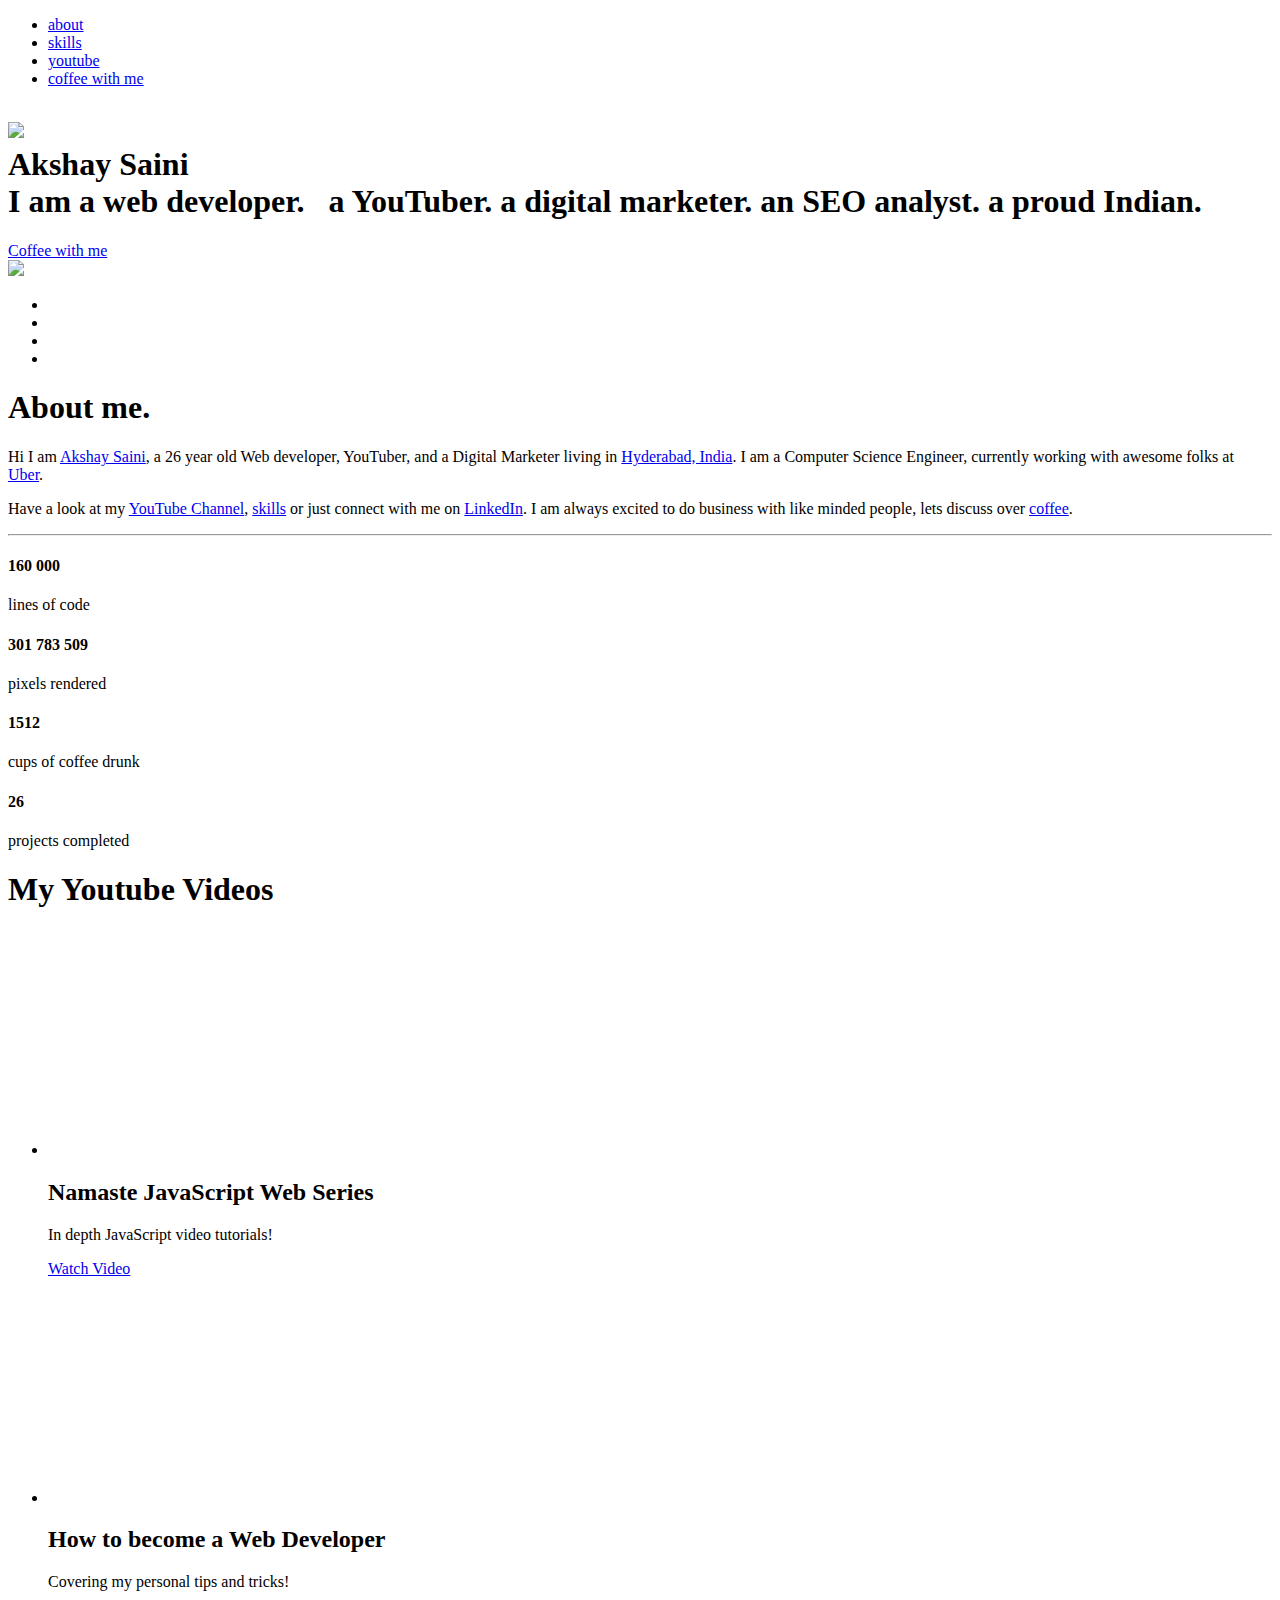
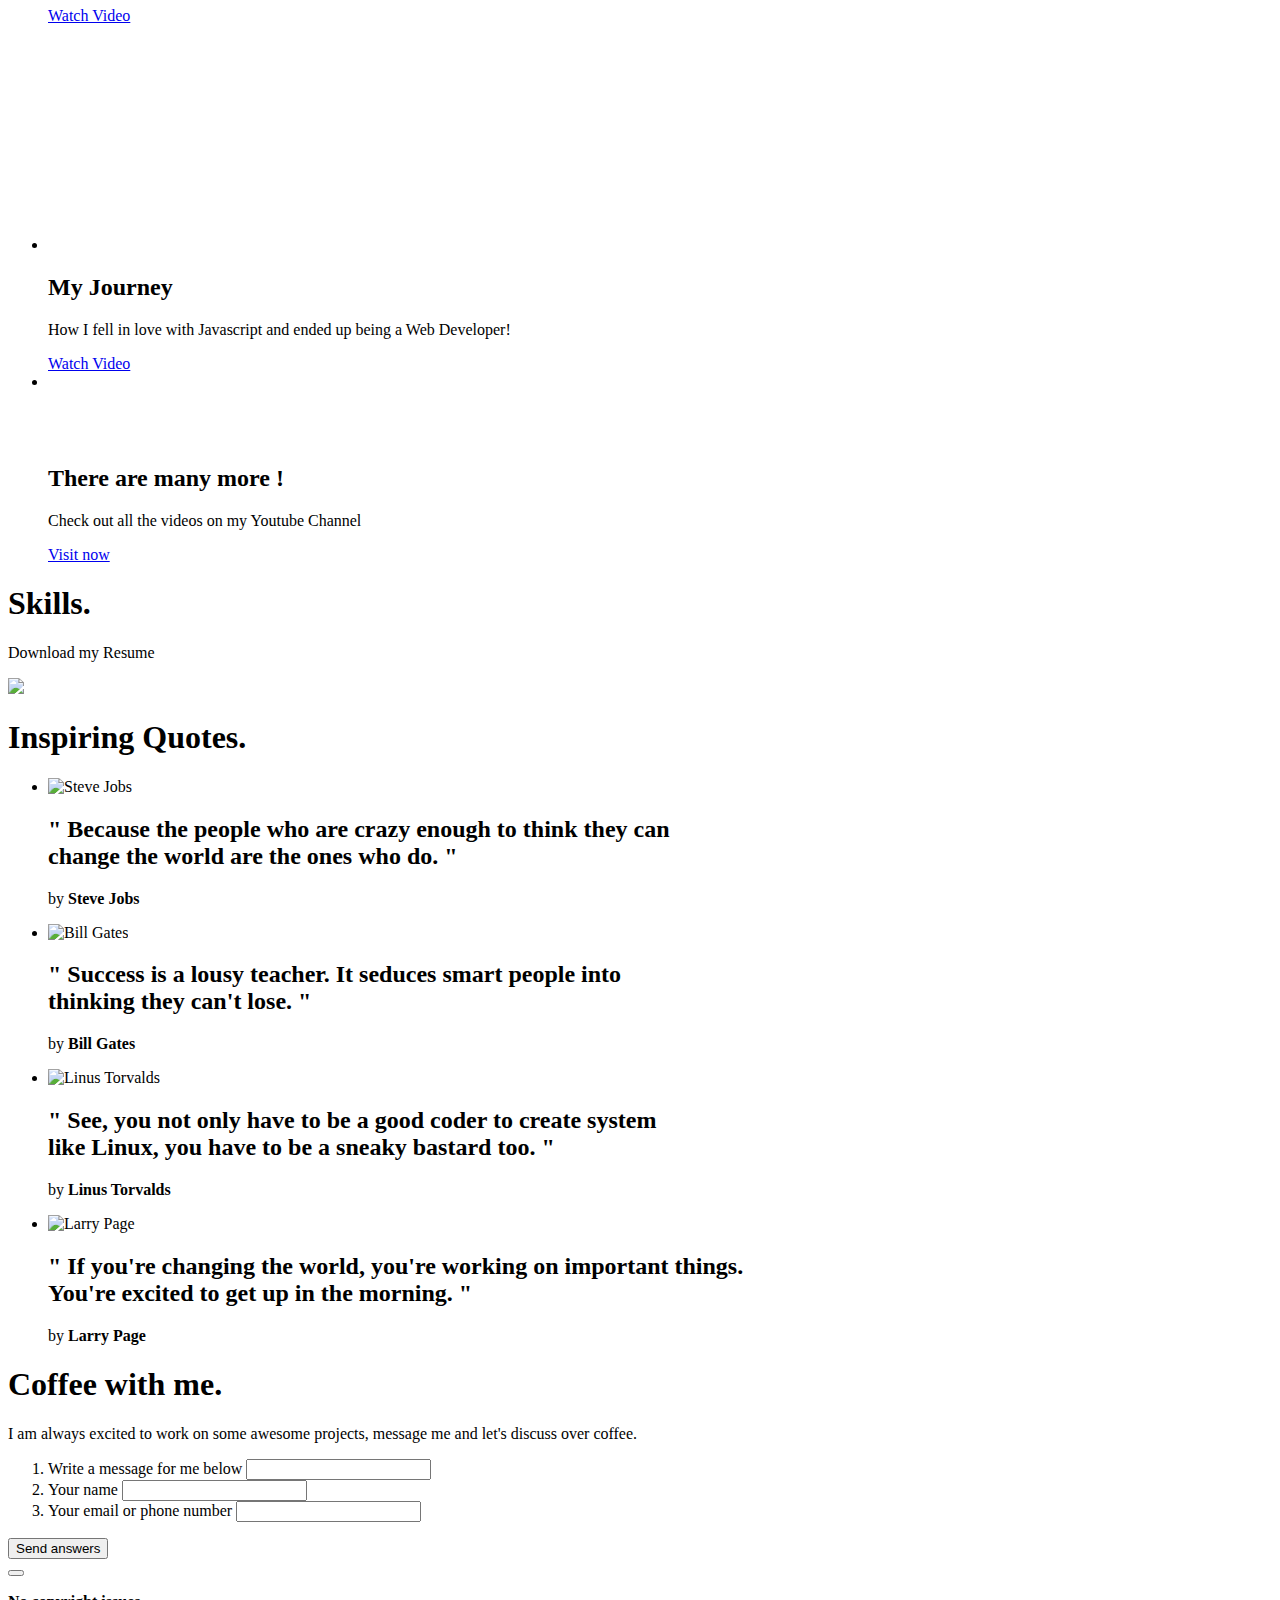
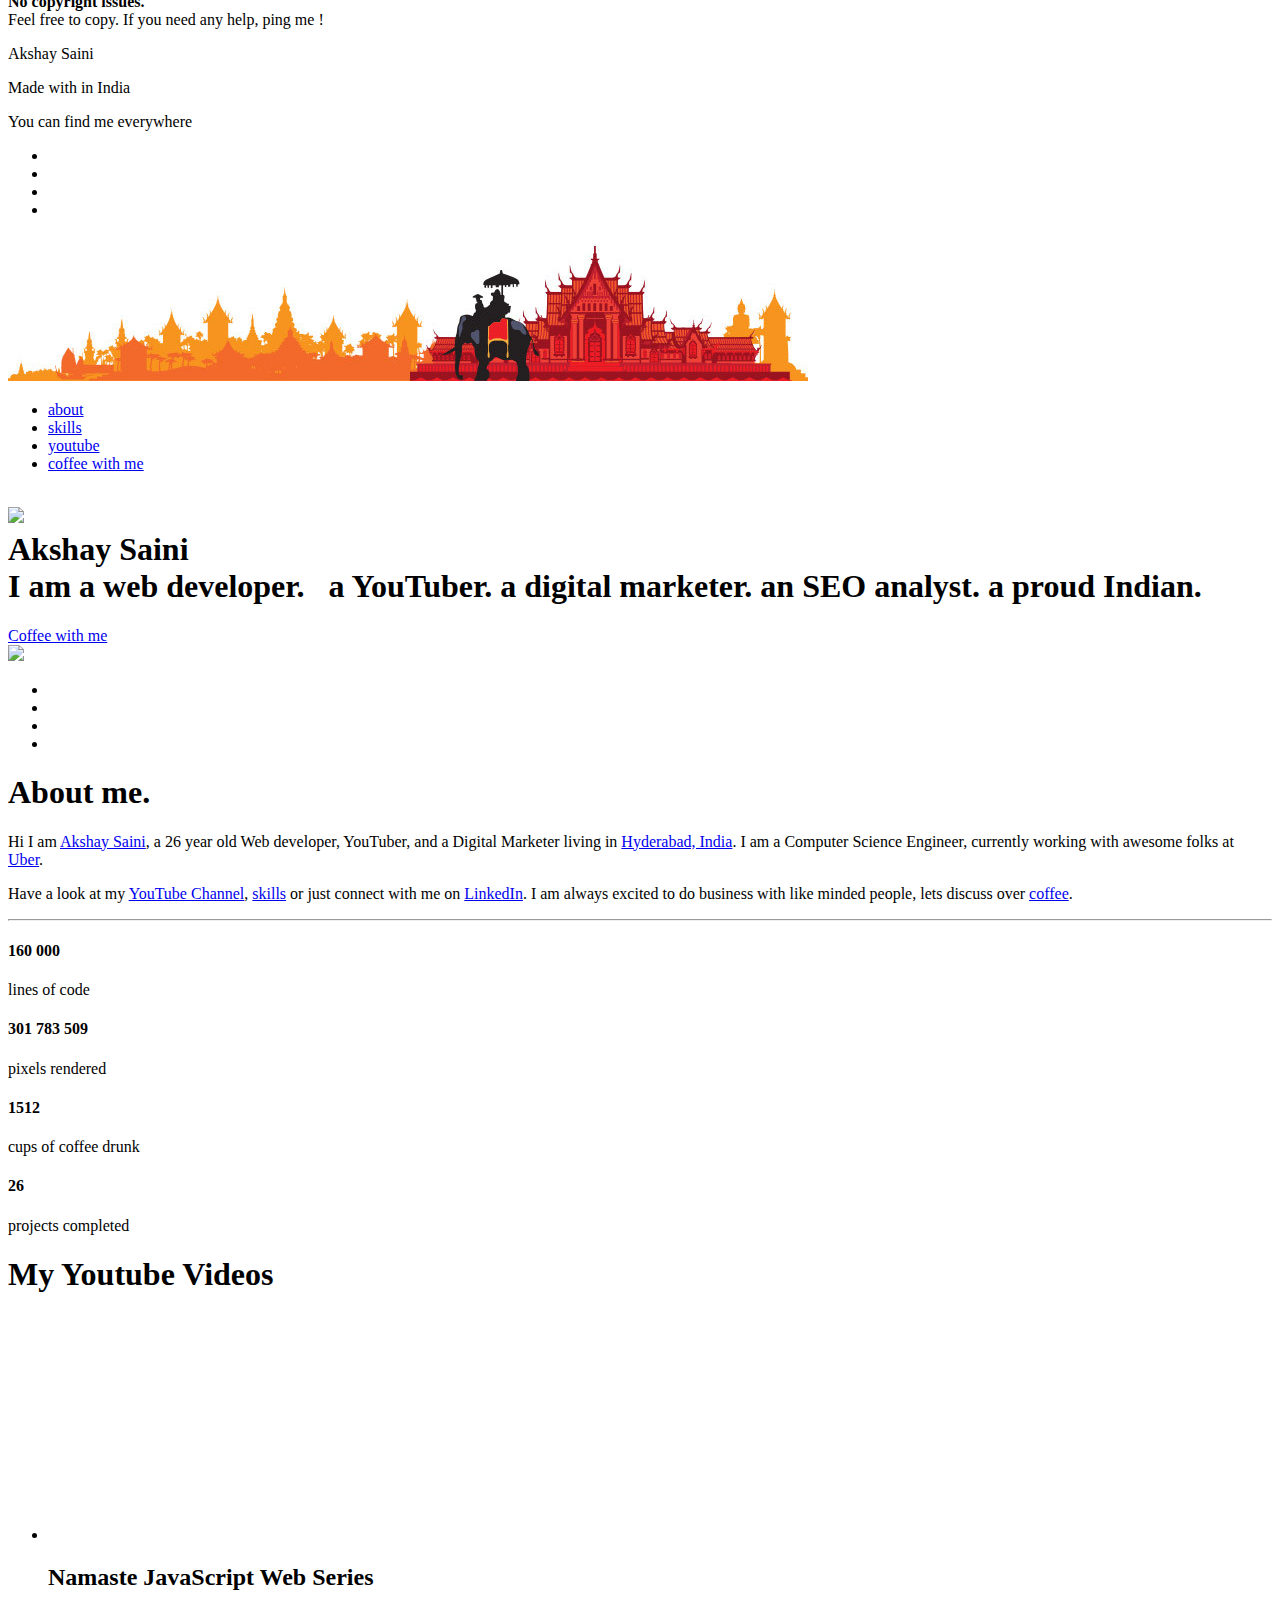
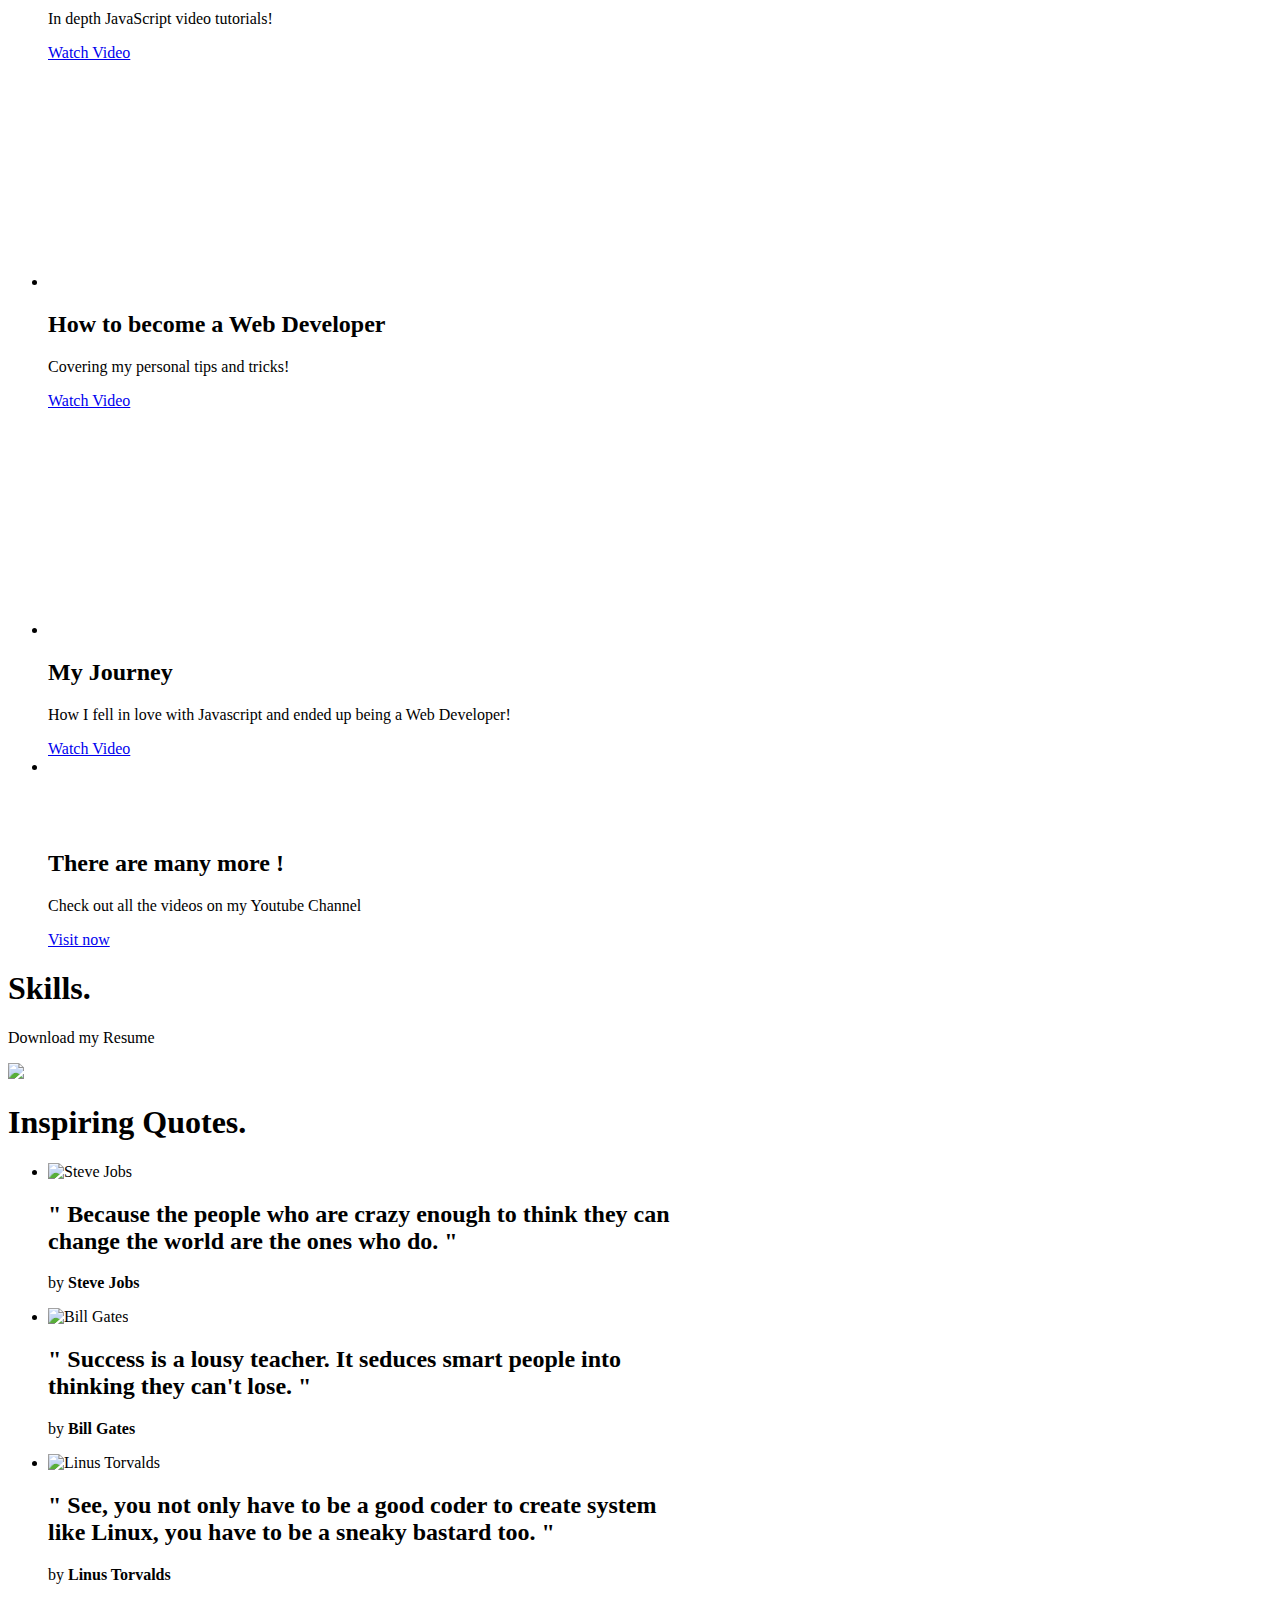
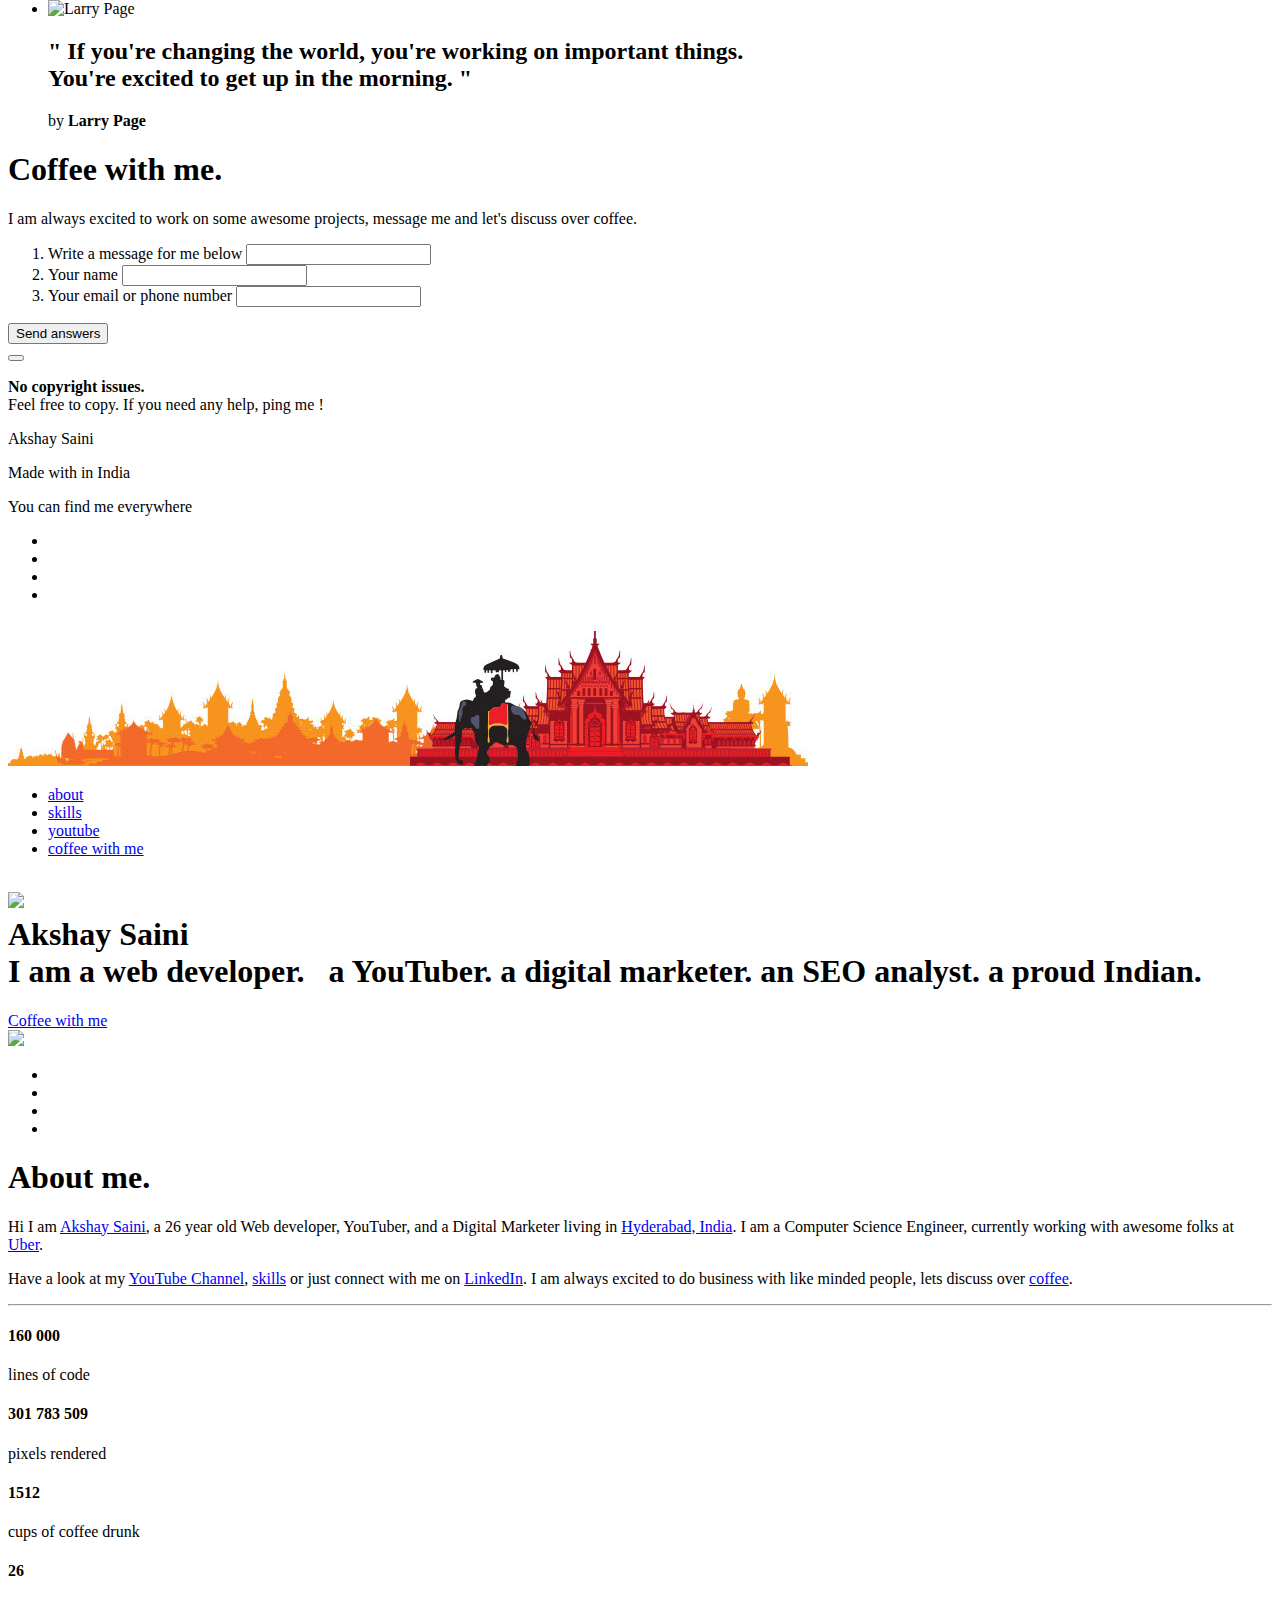
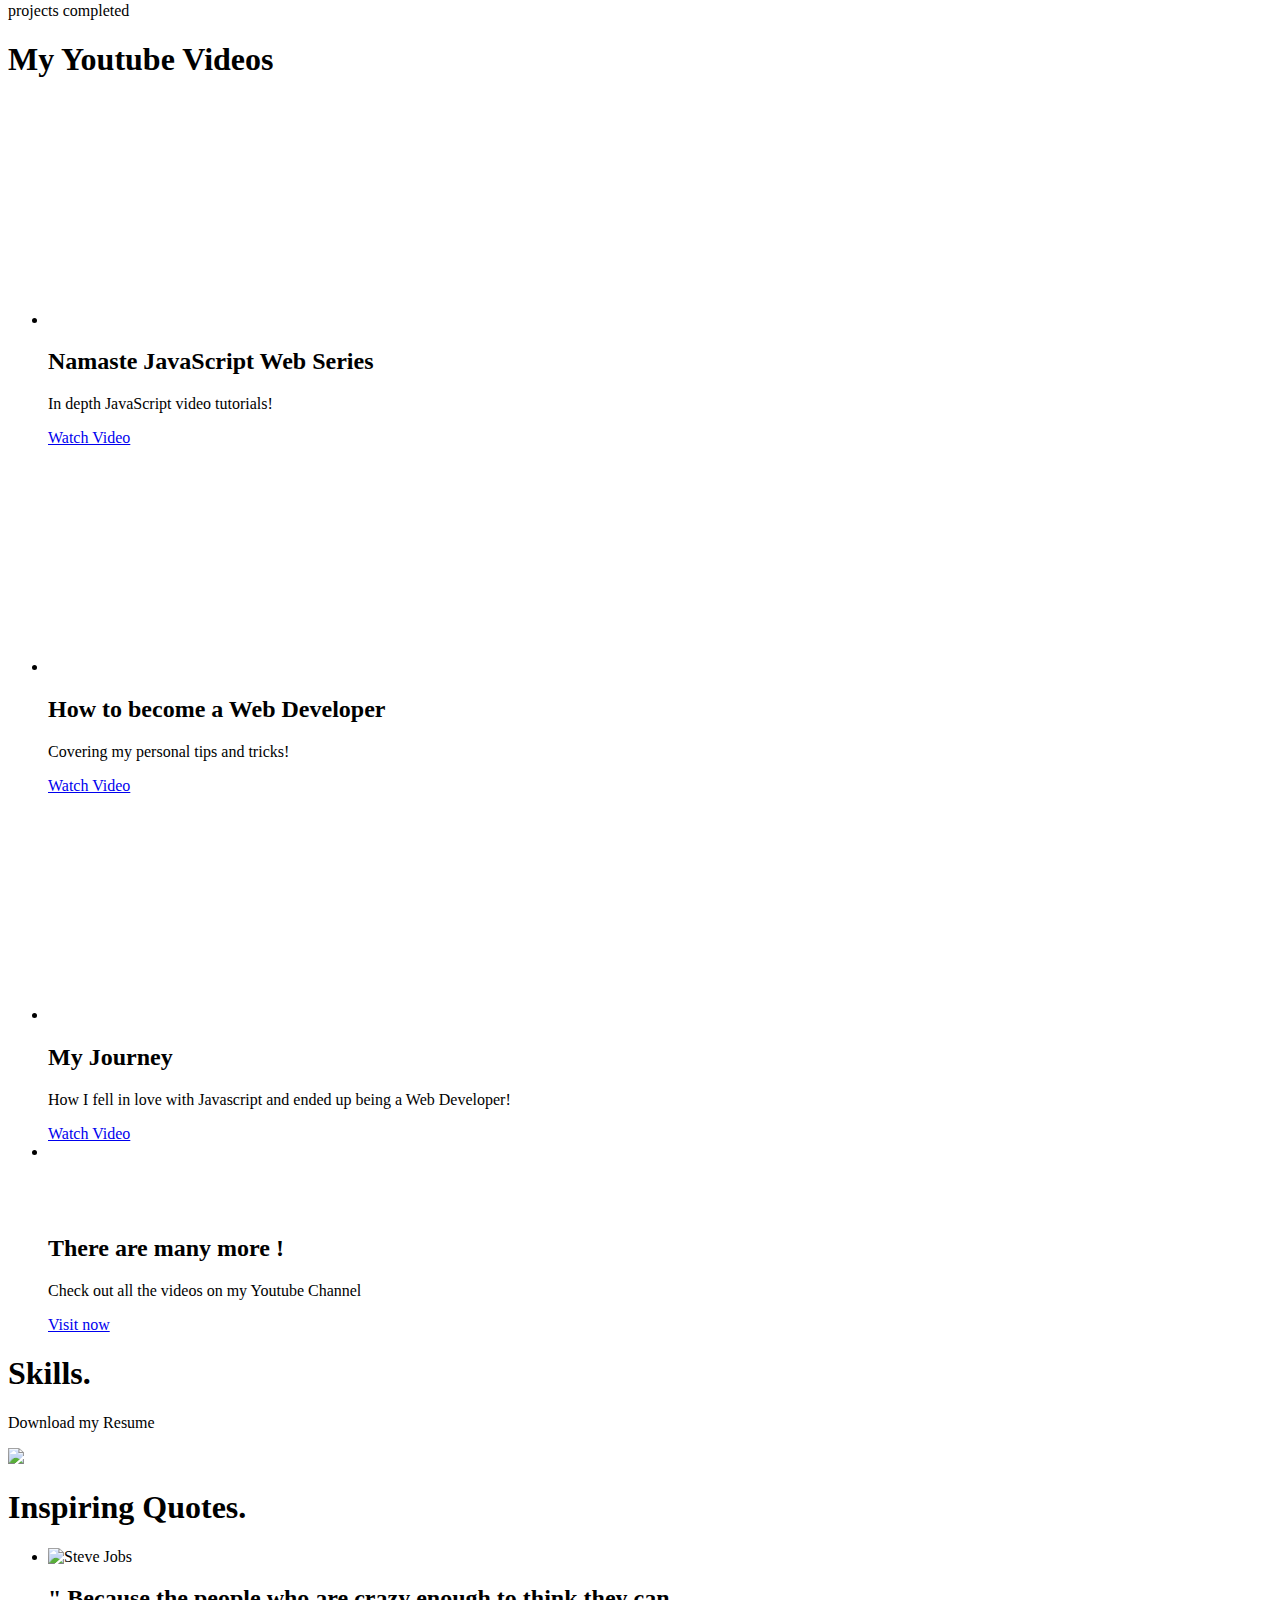
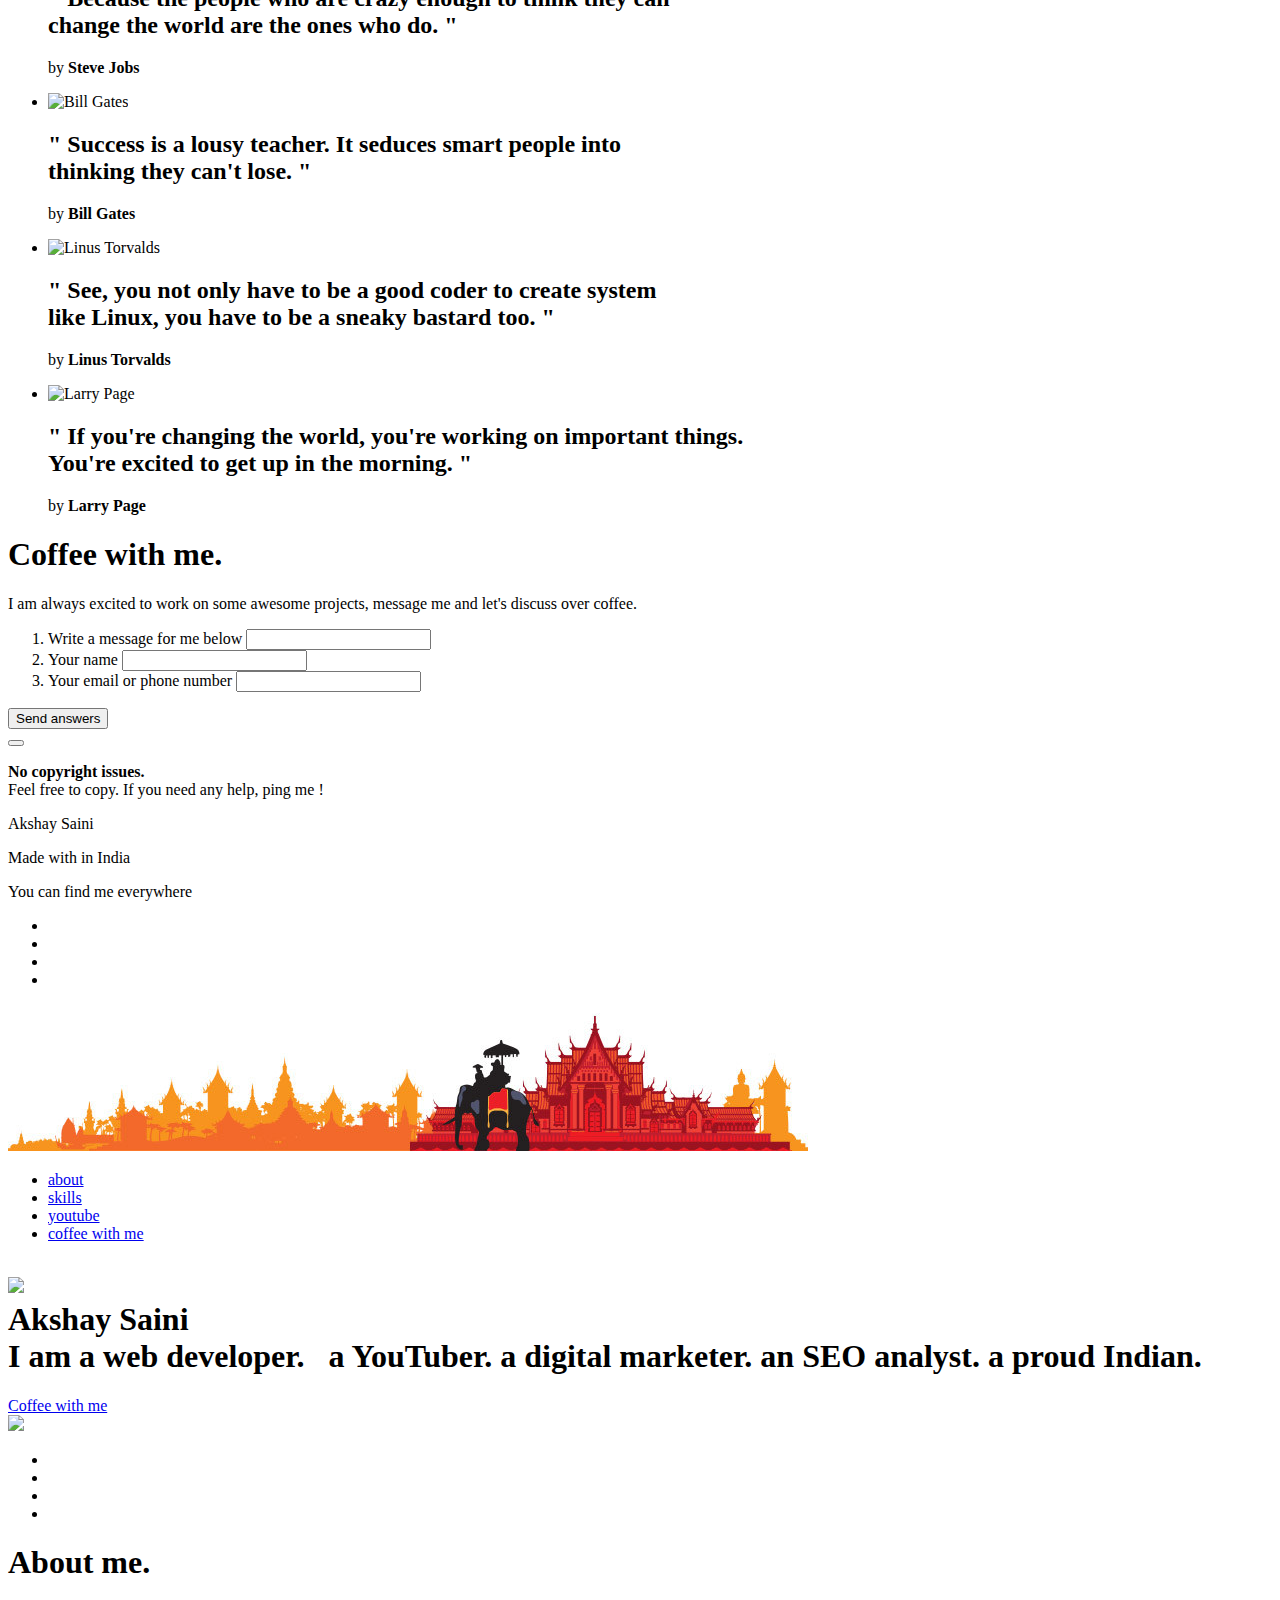
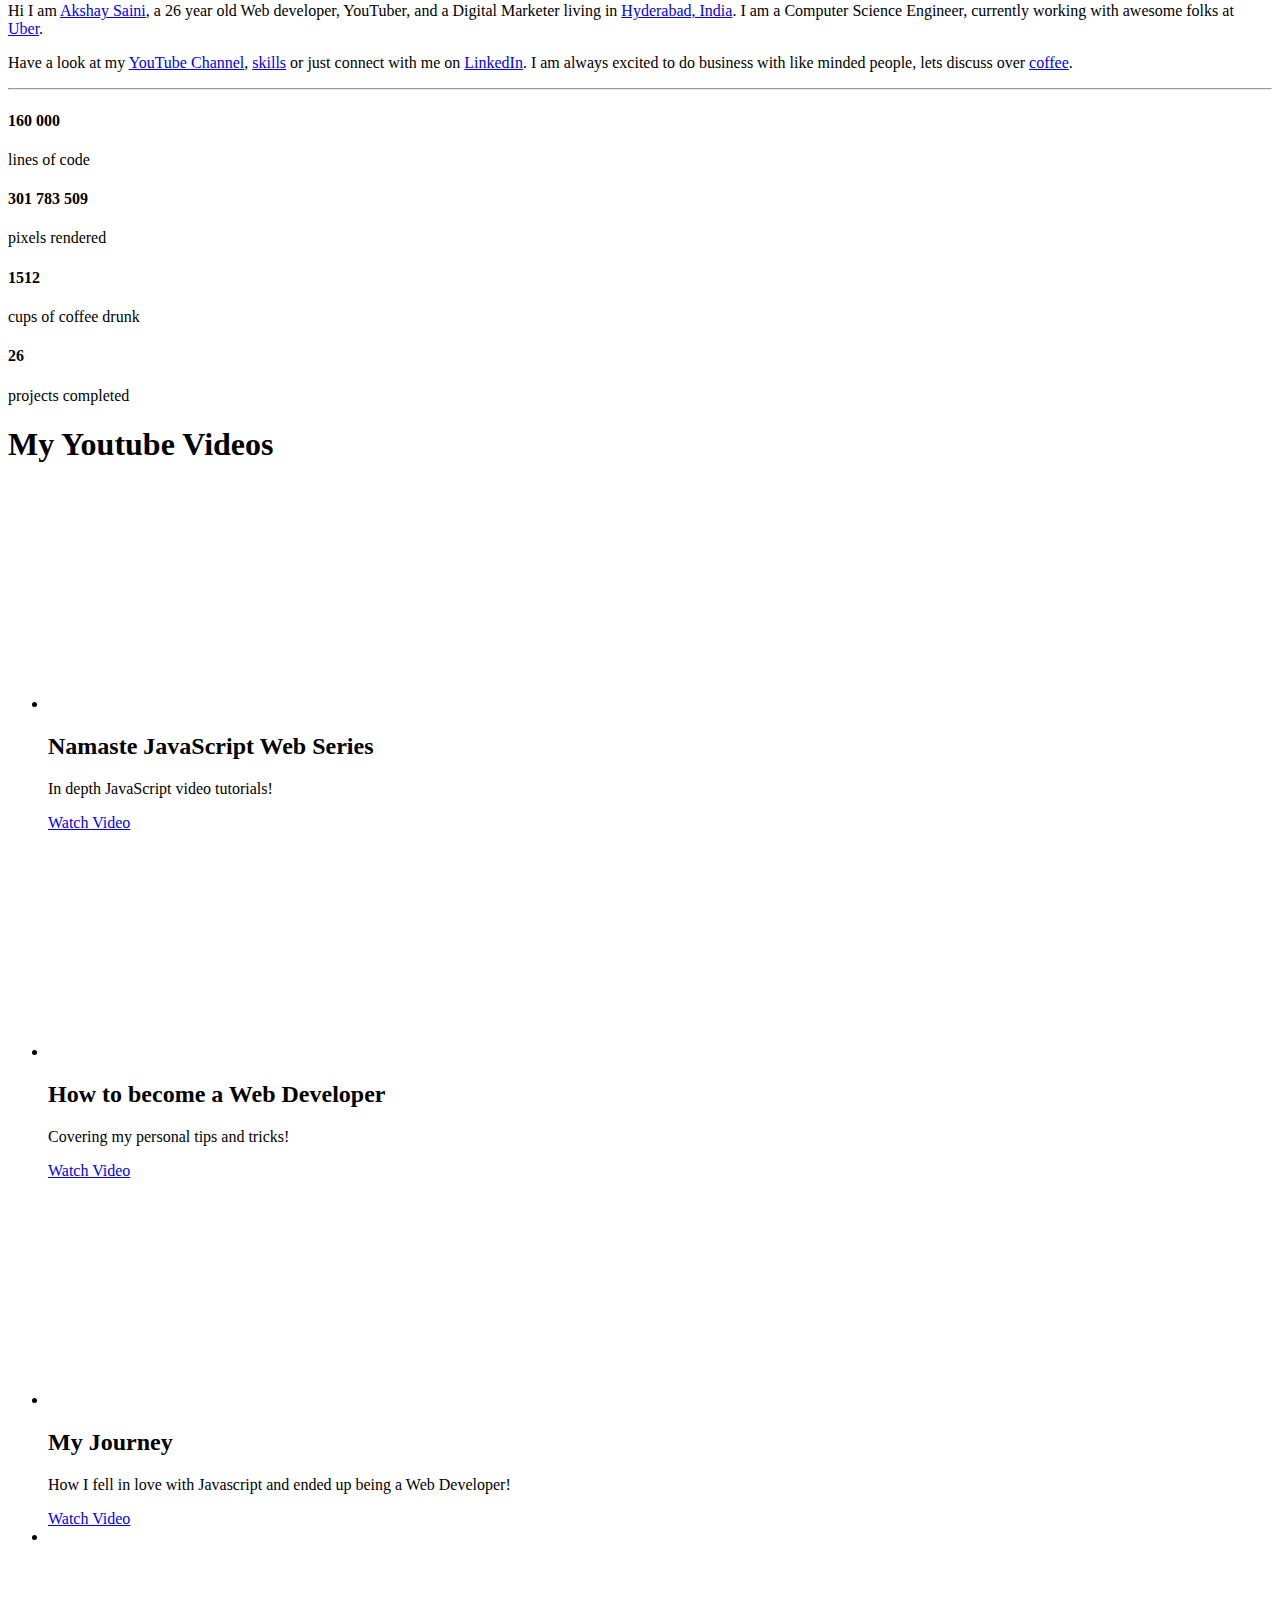
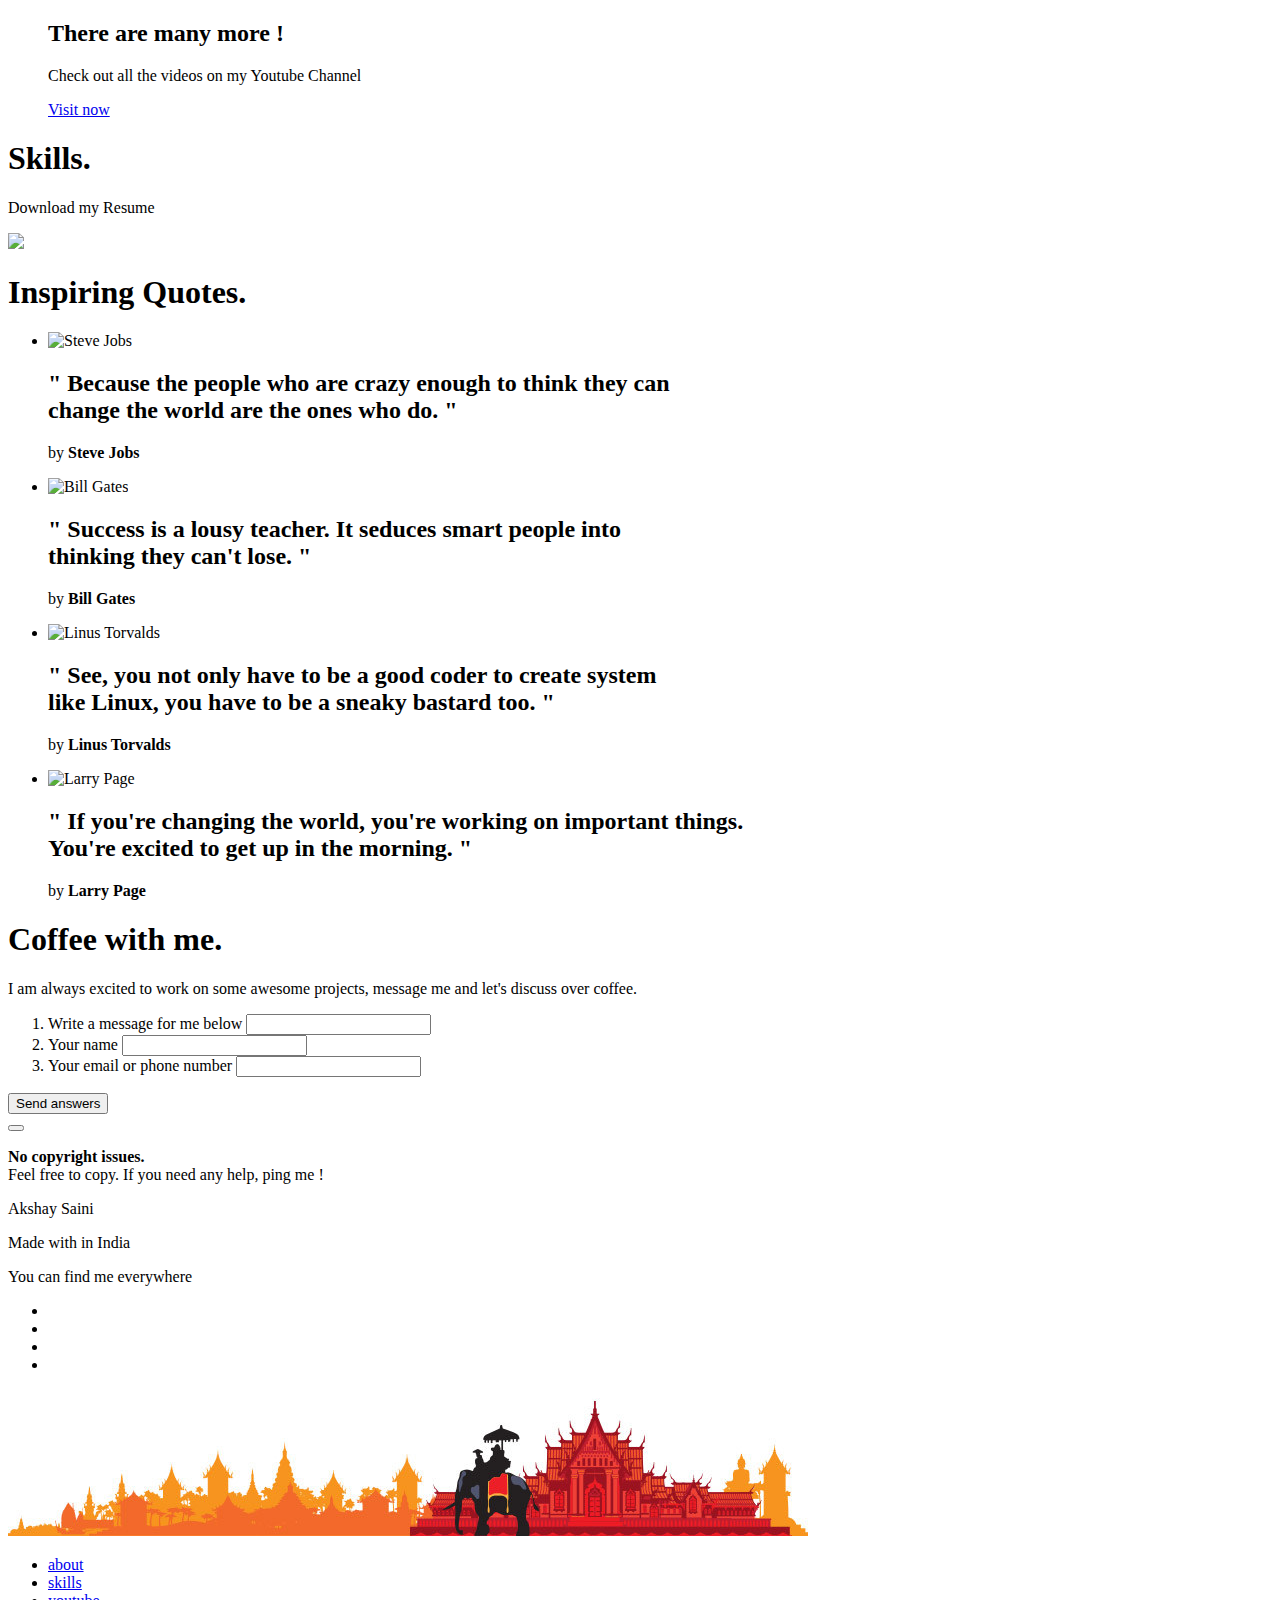
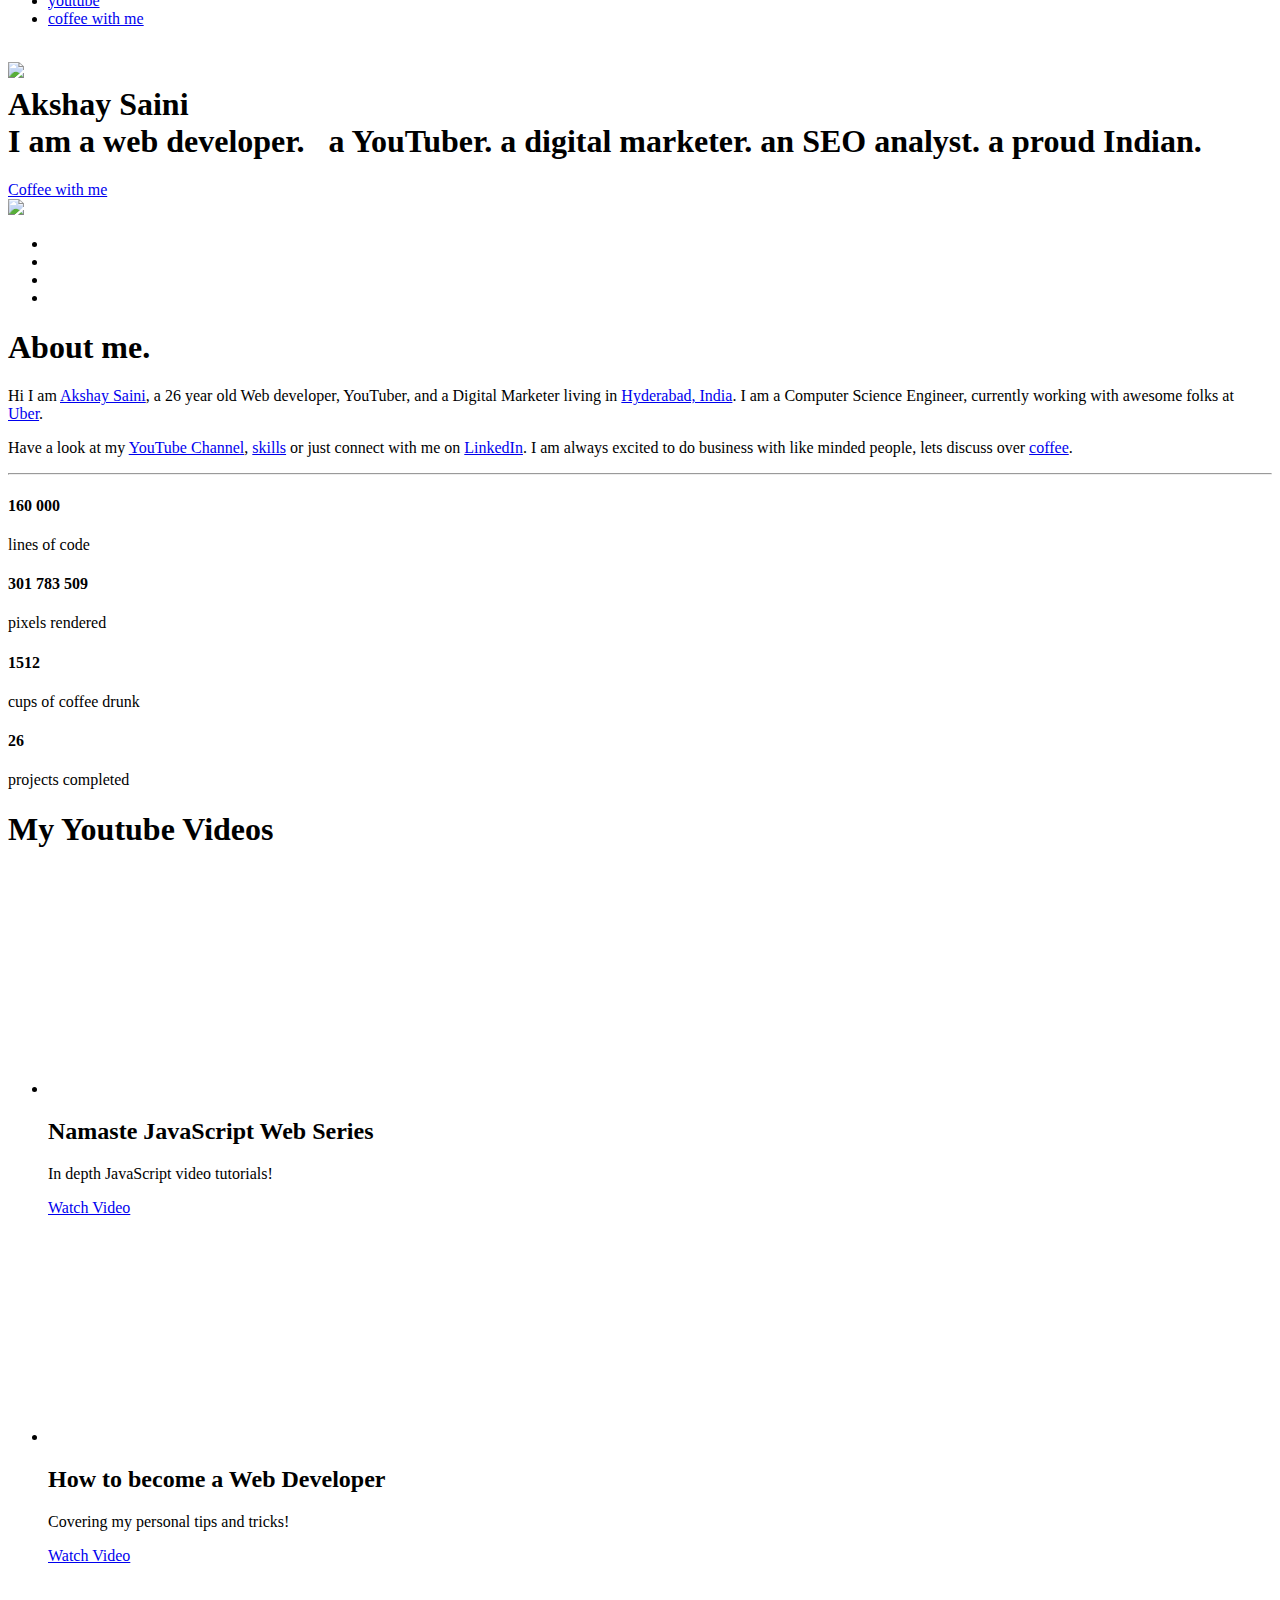
==== hell.html @ 9093a3a6 "ggl" ====
<!--
██╗  ██╗███████╗██╗     ██╗      ██████╗     ██╗    ██╗ ██████╗ ██████╗ ██╗     ██████╗
██║  ██║██╔════╝██║     ██║     ██╔═══██╗    ██║    ██║██╔═══██╗██╔══██╗██║     ██╔══██╗
███████║█████╗  ██║     ██║     ██║   ██║    ██║ █╗ ██║██║   ██║██████╔╝██║     ██║  ██║
██╔══██║██╔══╝  ██║     ██║     ██║   ██║    ██║███╗██║██║   ██║██╔══██╗██║     ██║  ██║
██║  ██║███████╗███████╗███████╗╚██████╔╝    ╚███╔███╔╝╚██████╔╝██║  ██║███████╗██████╔╝
╚═╝  ╚═╝╚══════╝╚══════╝╚══════╝ ╚═════╝      ╚══╝╚══╝  ╚═════╝ ╚═╝  ╚═╝╚══════╝╚═════╝

Greetings !

if (employer) {
  yes, I'm always looking for great opportunities;
}
else if (want a website) {
  ping me ! lets discuss how will I help you;
}
else if (geek) {
  hi, I love to be friends with like minded people.
  Message me, maybe we could help each other.
}
else {
  goto: akshaysaini.in/404
}
________________________________________________________________________________________

When I wrote this code, only God and I understood what I was doing
Now, God only knows

If you don't like anything on this website, bite me !
________________________________________________________________________________________

No copyright issues.
Feel free to copy anything and everything from this website.
If you need any help, ping me !
________________________________________________________________________________________

Cheers,
Akshay Saini
mailto: akshaysaini.in@gmail.com
________________________________________________________________________________________

I sincerely admit ! Not everything thing you saw on the website was developed by me from
scratch, most of it is my original creation otherwise some of the elements are inspired
or reproduced from the open source public code.

SSSssshhhhh!! The code starts below -->
<!doctype html>
<html class="no-js" lang="en">

<head>
  <meta charset="utf-8" />
  <meta name="google-site-verification" content="CCdRdGi4mcQEMv_Q4-K8uQwAU59lbJEycK-zBCBX4q0" />
  <meta name="description"
    content="Hello World, I'm a Web developer, YouTuber, and a Digital Marketer. If you want your own website or grow your business online then coffee with me.">
  <meta name="keywords"
    content="web development, web designing, youtube, javascript, tutorials, react, angular, website, seo, digital marketing, social media marketing, freelancer, bengaluru, india ">
  <meta name="author" content="Akshay Saini">
  <meta name="viewport" content="width=device-width, initial-scale=1.0" />
  <meta property="og:title" content="Akshay Saini " />
  <meta property="og:url" content="index.html" />
  <meta property="og:image" content="img/logo.png" />
  <meta property="og:site_name" content="Akshay Saini" />
  <meta property="og:description"
    content="Hello World, I'm a Web developer, YouTuber, and a Digital Marketer. If you want your own website or grow your business online then coffee with me." />
  <title>Akshay Saini</title>
  <link href="img/favicon.ico" type="image/x-icon" rel="shortcut icon" />
  <link rel="stylesheet" href="css/foundation.css" />
  <script src="js/vendor/modernizr.js"></script>
  <link rel="stylesheet" href="css/style.css" />
  <link rel="stylesheet" href="css/font.css" />
  <link rel="stylesheet" href="css/animate.css" />
  <link rel="stylesheet" href="css/icon.css" />
  <link href="https://fonts.googleapis.com/css?family=Sacramento" rel="stylesheet">
  <link rel="stylesheet" href="font/font-awesome/css/font-awesome.min.css">
  <link rel="stylesheet" type="text/css" href="css/component.css" />
  <script src="js/modernizr.custom.js"></script>
  <script src="js/jquery.min.js"></script>
  <script type="text/javascript">
    function hasScrolled() {var l = $(this).scrollTop(); Math.abs(lastScrollTop - l) <= delta || (l > lastScrollTop && l > navbarHeight ? $("header").removeClass("nav-down").addClass("nav-up") : l + $(window).height() < $(document).height() && $("header").removeClass("nav-up").addClass("nav-down"), lastScrollTop = l)} jQuery(window).scroll(function () {0 == jQuery(this).scrollTop() ? $("header").addClass("reachedTop") : $("header").removeClass("reachedTop")}); var didScroll, lastScrollTop = 0, delta = 2, navbarHeight = $("header").outerHeight(); $(window).scroll(function (l) {didScroll = !0}), setInterval(function () {didScroll && (hasScrolled(), didScroll = !1)}, 250);
  </script>
</head>

<body>
  <header class="nav-down reachedTop">
    <div class="wrapper" id="wrapper">
      <div class="row">
        <div class="small-12 large-12 columns alignCenter">
          <ul class="menu">
            <li><a href="#me">about</a></li>
            <li><a href="#myskills">skills</a></li>
            <li><a href="#projects">youtube</a></li>
            <li><a href="#coffeewithme">coffee with me</a></li>
        </div>
      </div>
    </div>
  </header>
  <section class="intro" id="intro">
    <div class="row" id="middle_row">
      <div class="medium-12 columns alignCenter">
        <section class="cd-intro">
          <h1 class="cd-headline clip is-full-width">
            <img src="img/plane.gif"><br>
            <span class="title">Akshay Saini</span><br>
            <span class="iama">I am </span>
            <span class="cd-words-wrapper">
              <b class="is-visible">a web developer.&nbsp;&nbsp;</b>
              <b>a YouTuber.</b>
              <b>a digital marketer.</b>
              <b>an SEO analyst.</b>
              <b>a proud Indian.</b>
            </span><br>
          </h1>
        </section>
        <a href="#coffeewithme" class="btn"> Coffee with me</a>
      </div>
    </div>
  </section>
  <section class="about" id="me">
    <div class="row">
      <div class="large-12 medium-12 columns">
        <div class="large-4 medium-4 columns">
          <img class="logo" src="img/akshay.jpg">
          <div class="medium-12 columns">
            <ul class="tools">
              <li><a href="https://youtube.com/akshaymarch7" target="_blank"><i class="fa fa-youtube-play"></i></a></li>
              <li><a href="https://www.facebook.com/akshaymarch7" target="_blank"><i
                    class="fa fa-facebook-official"></i></a></li>
              <li><a href="https://in.linkedin.com/in/akshaymarch7" target="_blank"><i
                    class="fa fa-linkedin-square"></i></a></li>
              <li><a href="/cdn-cgi/l/email-protection#36575d455e574f45575f585f185f5876515b575f5a1855595b" target="_blank"><i class="fa fa-envelope-o"></i></a></li>
            </ul>
          </div>
        </div>
        <div class="large-8 medium-8 columns">
          <h1>About me.</h1>
          <p>
            Hi I am <a href="https://youtube.com/akshaymarch7" target="_blank">Akshay Saini</a>, a 26 year old Web
            developer, YouTuber, and a Digital Marketer living in <a href="https://goo.gl/maps/micNErJmWA5UovBG8"
              target="_blank">Hyderabad, India</a>. I am a Computer Science Engineer, currently working with awesome
            folks at <a href="http://www.uber.com/" rel="nofollow" target="_blank">Uber</a>.
          </p>
          <p>
            Have a look at my <a href="https://youtube.com/akshaymarch7" target="_blank">YouTube Channel</a>, <a
              href="#myskills">skills</a> or just connect with me on <a href="https://in.linkedin.com/in/akshaymarch7"
              target="_blank">LinkedIn</a>. I am always excited to do business with like minded people, lets discuss
            over <a href="#coffeewithme">coffee</a>.
          </p>
        </div>
      </div>
    </div>
  </section>
  <hr class="num">
  <section class="numbers-wrapper">
    <section class="numbers-inner-wrapper">
      <div class="numbers">
        <h4 id="coded-lines">160 000</h4>
        <span>lines of code</span>
      </div>
      <div class="numbers">
        <h4 id="rendered-pixels">301 783 509</h4>
        <span>pixels rendered</span>
      </div>
      <div class="numbers">
        <h4 id="coffee-cups">1512</h4>
        <span>cups of coffee drunk</span>
      </div>
      <div class="numbers">
        <h4 id="projects-completed">26</h4>
        <span>projects completed</span>
      </div>
    </section>
  </section>
  <section class="projects" id="projects">
    <div class="row alignCenter">
      <h1>My Youtube Videos</h1>
      <div id="cbp-fwslider" class="cbp-fwslider">
        <ul>
          <li>
            <iframe width="400" height="225" src="https://www.youtube.com/embed/pN6jk0uUrD8" frameborder="0"
              allow="accelerometer; autoplay; encrypted-media; gyroscope; picture-in-picture" allowfullscreen></iframe>
            <h2 class="name">Namaste JavaScript Web Series</h2>
            <p class="desc">
              In depth JavaScript video tutorials!
            </p>
            <a class="btn project" href="https://youtube.com/akshaymarch7">Watch Video</a>
          </li>
          <li>
            <iframe width="400" height="225" src="https://www.youtube.com/embed/ozh5WMot6io" frameborder="0"
              allow="accelerometer; autoplay; encrypted-media; gyroscope; picture-in-picture" allowfullscreen></iframe>
            <h2 class="name">How to become a Web Developer</h2>
            <p class="desc">
              Covering my personal tips and tricks!
            </p>
            <a class="btn project" href="https://youtube.com/akshaymarch7">Watch Video</a>
          </li>
          <li>
            <iframe width="400" height="225" src="https://www.youtube.com/embed/ExPusSE0d30" frameborder="0"
              allow="accelerometer; autoplay; encrypted-media; gyroscope; picture-in-picture" allowfullscreen></iframe>
            <h2 class="name">My Journey</h2>
            <p class="desc">
              How I fell in love with Javascript and ended up being a Web Developer!
            </p>
            <a class="btn project" href="https://youtube.com/akshaymarch7">Watch Video</a>
          </li>
          <li>
            <br>
            <br>
            <br>
            <br>
            <h2 class="name">There are many more !</h2>
            <p class="desc">
              Check out all the videos on my Youtube Channel
            </p>
            <a class="btn project" href="https://youtube.com/akshaymarch7" target="_blank">Visit now</a>
          </li>
        </ul>
      </div>
    </div>
  </section>
  <section class="myskills" id="myskills">
    <div class="row alignCenter">
      <h1>Skills.</h1>
      <div class="skills">
      </div>
      <div class="downloadCV">
        <p>
          Download my Resume
        </p>
        <img class="resume" onclick="changeImage()" src="img/dwnld.png">
      </div>
    </div>
  </section>
  <section class="quotes" id="quotes">
    <div class="row alignCenter">
      <h1>Inspiring Quotes.</h1>
      <p>
      </p>
      <div id="quote-slider" class="cbp-fwslider">
        <ul>
          <li>
            <img class="quotes_img" src="img/quotes/steve-jobs.jpg" alt="Steve Jobs" />
            <h2 class="quotelines">" Because the people who are crazy enough to think they can<br>
              change the world are the ones who do. "</h2>
            <p class="desc">
              by <b>Steve Jobs</b>
            </p>
          </li>
          <li>
            <img class="quotes_img" src="img/quotes/bill-gates.jpg" alt="Bill Gates" />
            <h2 class="quotelines">" Success is a lousy teacher. It seduces smart people into<br>
              thinking they can't lose. "</h2>
            <p class="desc">
              by <b>Bill Gates</b>
            </p>
          </li>
          <li>
            <img class="quotes_img" src="img/quotes/linus-torvalds.jpg" alt="Linus Torvalds" />
            <h2 class="quotelines">" See, you not only have to be a good coder to create system<br>
              like Linux, you have to be a sneaky bastard too. "</h2>
            <p class="desc">
              by <b>Linus Torvalds</b>
            </p>
          </li>
          <li>
            <img class="quotes_img" src="img/quotes/larry-page.jpg" alt="Larry Page" />
            <h2 class="quotelines">" If you're changing the world, you're working on important things.<br>
              You're excited to get up in the morning. "</h2>
            <p class="desc">
              by <b>Larry Page</b>
            </p>
          </li>
        </ul>
      </div>
    </div>
  </section>
  <section class="coffeewithme" id="coffeewithme">
    <div class="row alignCenter">
      <h1>Coffee with me.</h1>
      <p>
        I am always excited to work on some awesome projects, message me and let's discuss over coffee.
      </p>
      <form id="theForm" class="simform" autocomplete="off">
        <div class="simform-inner">
          <ol class="questions">
            <li>
              <span><label for="q1">Write a message for me below</label></span>
              <input id="q1" name="q1" type="text" />
            </li>
            <li>
              <span><label for="q2">Your name</label></span>
              <input id="q2" name="q2" type="text" />
            </li>
            <li>
              <span><label for="q3">Your email or phone number</label></span>
              <input id="q3" name="q3" type="text" />
            </li>
          </ol>
          <!-- /questions -->
          <button class="submit" type="submit">Send answers</button>
          <div class="controls">
            <button class="next"><i class="fa fa-arrow-right"></i></button>
            <div class="progress">
            </div>
            <span class="number">
              <span class="number-current"></span>
              <span class="number-total"></span>
            </span>
            <span class="error-message"></span>
          </div>
          <!-- / controls -->
        </div>
        <!-- /simform-inner -->
        <span class="final-message"></span>
      </form>
      <!-- /simform -->
    </div>
  </section>
  <section class="sayhello" id="hello">
    <div class="row">
      <div class="large-4 columns pad10">
        <p>
          <b>No <i class="fa fa-copyright"></i> copyright issues.</b><br>
          Feel free to copy. If you need any help, ping me !
        </p>
      </div>
      <div class="large-4 columns">
        <p class="footTitle alignCenter">
          Akshay Saini
        </p>
        <p class="madewithlove">
          Made with <i class="fa fa-heart"></i> in India
        </p>
      </div>
      <div class="large-4 columns alignCenter pad10">
        <p class="alignCenter">
          You can find me everywhere
        </p>
        <ul class="tools">
          <li><a href="https://youtube.com/akshaymarch7" target="_blank"><i class="fa fa-youtube-play"></i></a></li>
          <li><a href="https://www.facebook.com/akshaysaini.in" target="_blank"><i
                class="fa fa-facebook-official"></i></a></li>
          <li><a href="https://in.linkedin.com/in/akshaymarch7" target="_blank"><i
                class="fa fa-linkedin-square"></i></a></li>
          <li><a href="/cdn-cgi/l/email-protection#e1808a928980989280888f88cf888fa1868c80888dcf828e8c" target="_blank"><i class="fa fa-envelope-o"></i></a></li>
        </ul>
      </div>
    </div>
    <img class="footer-image" src="img/foot.jpg">
  </section>
  <script data-cfasync="false" src="/cdn-cgi/scripts/5c5dd728/cloudflare-static/email-decode.min.js"></script><script src="js/classie.js"></script>
  <script src="js/stepsForm.js"></script>
  <script src="js/jquery.animateNumber.min.js"></script>
  <script src="js/jquery.cbpFWSlider.min.js"></script>
  <script>
    $(function () {
      $('#cbp-fwslider').cbpFWSlider();
      $('#quote-slider').cbpFWSlider();
      setInterval(function () {
        if ($('.cbp-fwnext').eq(1).is(":visible")) {
          $('.cbp-fwnext').eq(1).click();
        }
        else {
          $('.cbp-fwdots').eq(1).find('span').click();
        }
      }, 6000);
    });
  </script>
  <script type="text/javascript" src="js/jquery.easing.1.3.js"></script>
  <script type="text/javascript">
    $(function () {
      $('header a').bind('click', function (event) {
        var $anchor = $(this);
        $('html, body').stop().animate({
          scrollTop: $($anchor.attr('href')).offset().top
        }, 1500, 'easeInOutExpo');
        event.preventDefault();
      });
    });
    $(function () {
      $('#intro a').bind('click', function (event) {
        var $anchor = $(this);
        $('html, body').stop().animate({
          scrollTop: $($anchor.attr('href')).offset().top
        }, 1500, 'easeInOutExpo');
        event.preventDefault();
      });
    });
  </script>
  <script src="js/foundation.min.js"></script>
  <script>
    $(document).foundation();
  </script>
  <script src="js/textRotate.js"></script>
  <script type="text/javascript">
    var sc_project = 11086857;
    var sc_invisible = 1;
    var sc_security = "58e9ef84";
    var scJsHost = (("https:" == document.location.protocol) ?
      "https://secure." : "http://www.");
    document.write("<sc" + "ript type='text/javascript' src='" +
      scJsHost +
      "statcounter.com/counter/counter.js'></" + "script>");
  </script>
  <noscript>
    <div class="statcounter"><a title="create counter" href="http://statcounter.com/free-hit-counter/"
        target="_blank"><img class="statcounter" src="//c.statcounter.com/11086857/0/58e9ef84/1/" alt="create
counter"></a></div>
  </noscript>
  <script>
    (function (i, s, o, g, r, a, m) {
      i['GoogleAnalyticsObject'] = r; i[r] = i[r] || function () {
        (i[r].q = i[r].q || []).push(arguments)
      }, i[r].l = 1 * new Date(); a = s.createElement(o),
        m = s.getElementsByTagName(o)[0]; a.async = 1; a.src = g; m.parentNode.insertBefore(a, m)
    })(window, document, 'script', 'https://www.google-analytics.com/analytics.js', 'ga');

    ga('create', 'UA-36122972-4', 'auto');
    ga('send', 'pageview');

  </script>
</body>

</html>

<!--
██╗  ██╗███████╗██╗     ██╗      ██████╗     ██╗    ██╗ ██████╗ ██████╗ ██╗     ██████╗
██║  ██║██╔════╝██║     ██║     ██╔═══██╗    ██║    ██║██╔═══██╗██╔══██╗██║     ██╔══██╗
███████║█████╗  ██║     ██║     ██║   ██║    ██║ █╗ ██║██║   ██║██████╔╝██║     ██║  ██║
██╔══██║██╔══╝  ██║     ██║     ██║   ██║    ██║███╗██║██║   ██║██╔══██╗██║     ██║  ██║
██║  ██║███████╗███████╗███████╗╚██████╔╝    ╚███╔███╔╝╚██████╔╝██║  ██║███████╗██████╔╝
╚═╝  ╚═╝╚══════╝╚══════╝╚══════╝ ╚═════╝      ╚══╝╚══╝  ╚═════╝ ╚═╝  ╚═╝╚══════╝╚═════╝

Greetings !

if (employer) {
  yes, I'm always looking for great opportunities;
}
else if (want a website) {
  ping me ! lets discuss how will I help you;
}
else if (geek) {
  hi, I love to be friends with like minded people.
  Message me, maybe we could help each other.
}
else {
  goto: akshaysaini.in/404
}
________________________________________________________________________________________

When I wrote this code, only God and I understood what I was doing
Now, God only knows

If you don't like anything on this website, bite me !
________________________________________________________________________________________

No copyright issues.
Feel free to copy anything and everything from this website.
If you need any help, ping me !
________________________________________________________________________________________

Cheers,
Akshay Saini
mailto: akshaysaini.in@gmail.com
________________________________________________________________________________________

I sincerely admit ! Not everything thing you saw on the website was developed by me from
scratch, most of it is my original creation otherwise some of the elements are inspired
or reproduced from the open source public code.

SSSssshhhhh!! The code starts below -->
<!doctype html>
<html class="no-js" lang="en">

<head>
  <meta charset="utf-8" />
  <meta name="google-site-verification" content="CCdRdGi4mcQEMv_Q4-K8uQwAU59lbJEycK-zBCBX4q0" />
  <meta name="description"
    content="Hello World, I'm a Web developer, YouTuber, and a Digital Marketer. If you want your own website or grow your business online then coffee with me.">
  <meta name="keywords"
    content="web development, web designing, youtube, javascript, tutorials, react, angular, website, seo, digital marketing, social media marketing, freelancer, bengaluru, india ">
  <meta name="author" content="Akshay Saini">
  <meta name="viewport" content="width=device-width, initial-scale=1.0" />
  <meta property="og:title" content="Akshay Saini " />
  <meta property="og:url" content="index.html" />
  <meta property="og:image" content="img/logo.png" />
  <meta property="og:site_name" content="Akshay Saini" />
  <meta property="og:description"
    content="Hello World, I'm a Web developer, YouTuber, and a Digital Marketer. If you want your own website or grow your business online then coffee with me." />
  <title>Akshay Saini</title>
  <link href="img/favicon.ico" type="image/x-icon" rel="shortcut icon" />
  <link rel="stylesheet" href="css/foundation.css" />
  <script src="js/vendor/modernizr.js"></script>
  <link rel="stylesheet" href="css/style.css" />
  <link rel="stylesheet" href="css/font.css" />
  <link rel="stylesheet" href="css/animate.css" />
  <link rel="stylesheet" href="css/icon.css" />
  <link href="https://fonts.googleapis.com/css?family=Sacramento" rel="stylesheet">
  <link rel="stylesheet" href="font/font-awesome/css/font-awesome.min.css">
  <link rel="stylesheet" type="text/css" href="css/component.css" />
  <script src="js/modernizr.custom.js"></script>
  <script src="js/jquery.min.js"></script>
  <script type="text/javascript">
    function hasScrolled() {var l = $(this).scrollTop(); Math.abs(lastScrollTop - l) <= delta || (l > lastScrollTop && l > navbarHeight ? $("header").removeClass("nav-down").addClass("nav-up") : l + $(window).height() < $(document).height() && $("header").removeClass("nav-up").addClass("nav-down"), lastScrollTop = l)} jQuery(window).scroll(function () {0 == jQuery(this).scrollTop() ? $("header").addClass("reachedTop") : $("header").removeClass("reachedTop")}); var didScroll, lastScrollTop = 0, delta = 2, navbarHeight = $("header").outerHeight(); $(window).scroll(function (l) {didScroll = !0}), setInterval(function () {didScroll && (hasScrolled(), didScroll = !1)}, 250);
  </script>
</head>

<body>
  <header class="nav-down reachedTop">
    <div class="wrapper" id="wrapper">
      <div class="row">
        <div class="small-12 large-12 columns alignCenter">
          <ul class="menu">
            <li><a href="#me">about</a></li>
            <li><a href="#myskills">skills</a></li>
            <li><a href="#projects">youtube</a></li>
            <li><a href="#coffeewithme">coffee with me</a></li>
        </div>
      </div>
    </div>
  </header>
  <section class="intro" id="intro">
    <div class="row" id="middle_row">
      <div class="medium-12 columns alignCenter">
        <section class="cd-intro">
          <h1 class="cd-headline clip is-full-width">
            <img src="img/plane.gif"><br>
            <span class="title">Akshay Saini</span><br>
            <span class="iama">I am </span>
            <span class="cd-words-wrapper">
              <b class="is-visible">a web developer.&nbsp;&nbsp;</b>
              <b>a YouTuber.</b>
              <b>a digital marketer.</b>
              <b>an SEO analyst.</b>
              <b>a proud Indian.</b>
            </span><br>
          </h1>
        </section>
        <a href="#coffeewithme" class="btn"> Coffee with me</a>
      </div>
    </div>
  </section>
  <section class="about" id="me">
    <div class="row">
      <div class="large-12 medium-12 columns">
        <div class="large-4 medium-4 columns">
          <img class="logo" src="img/akshay.jpg">
          <div class="medium-12 columns">
            <ul class="tools">
              <li><a href="https://youtube.com/akshaymarch7" target="_blank"><i class="fa fa-youtube-play"></i></a></li>
              <li><a href="https://www.facebook.com/akshaymarch7" target="_blank"><i
                    class="fa fa-facebook-official"></i></a></li>
              <li><a href="https://in.linkedin.com/in/akshaymarch7" target="_blank"><i
                    class="fa fa-linkedin-square"></i></a></li>
              <li><a href="/cdn-cgi/l/email-protection#36575d455e574f45575f585f185f5876515b575f5a1855595b" target="_blank"><i class="fa fa-envelope-o"></i></a></li>
            </ul>
          </div>
        </div>
        <div class="large-8 medium-8 columns">
          <h1>About me.</h1>
          <p>
            Hi I am <a href="https://youtube.com/akshaymarch7" target="_blank">Akshay Saini</a>, a 26 year old Web
            developer, YouTuber, and a Digital Marketer living in <a href="https://goo.gl/maps/micNErJmWA5UovBG8"
              target="_blank">Hyderabad, India</a>. I am a Computer Science Engineer, currently working with awesome
            folks at <a href="http://www.uber.com/" rel="nofollow" target="_blank">Uber</a>.
          </p>
          <p>
            Have a look at my <a href="https://youtube.com/akshaymarch7" target="_blank">YouTube Channel</a>, <a
              href="#myskills">skills</a> or just connect with me on <a href="https://in.linkedin.com/in/akshaymarch7"
              target="_blank">LinkedIn</a>. I am always excited to do business with like minded people, lets discuss
            over <a href="#coffeewithme">coffee</a>.
          </p>
        </div>
      </div>
    </div>
  </section>
  <hr class="num">
  <section class="numbers-wrapper">
    <section class="numbers-inner-wrapper">
      <div class="numbers">
        <h4 id="coded-lines">160 000</h4>
        <span>lines of code</span>
      </div>
      <div class="numbers">
        <h4 id="rendered-pixels">301 783 509</h4>
        <span>pixels rendered</span>
      </div>
      <div class="numbers">
        <h4 id="coffee-cups">1512</h4>
        <span>cups of coffee drunk</span>
      </div>
      <div class="numbers">
        <h4 id="projects-completed">26</h4>
        <span>projects completed</span>
      </div>
    </section>
  </section>
  <section class="projects" id="projects">
    <div class="row alignCenter">
      <h1>My Youtube Videos</h1>
      <div id="cbp-fwslider" class="cbp-fwslider">
        <ul>
          <li>
            <iframe width="400" height="225" src="https://www.youtube.com/embed/pN6jk0uUrD8" frameborder="0"
              allow="accelerometer; autoplay; encrypted-media; gyroscope; picture-in-picture" allowfullscreen></iframe>
            <h2 class="name">Namaste JavaScript Web Series</h2>
            <p class="desc">
              In depth JavaScript video tutorials!
            </p>
            <a class="btn project" href="https://youtube.com/akshaymarch7">Watch Video</a>
          </li>
          <li>
            <iframe width="400" height="225" src="https://www.youtube.com/embed/ozh5WMot6io" frameborder="0"
              allow="accelerometer; autoplay; encrypted-media; gyroscope; picture-in-picture" allowfullscreen></iframe>
            <h2 class="name">How to become a Web Developer</h2>
            <p class="desc">
              Covering my personal tips and tricks!
            </p>
            <a class="btn project" href="https://youtube.com/akshaymarch7">Watch Video</a>
          </li>
          <li>
            <iframe width="400" height="225" src="https://www.youtube.com/embed/ExPusSE0d30" frameborder="0"
              allow="accelerometer; autoplay; encrypted-media; gyroscope; picture-in-picture" allowfullscreen></iframe>
            <h2 class="name">My Journey</h2>
            <p class="desc">
              How I fell in love with Javascript and ended up being a Web Developer!
            </p>
            <a class="btn project" href="https://youtube.com/akshaymarch7">Watch Video</a>
          </li>
          <li>
            <br>
            <br>
            <br>
            <br>
            <h2 class="name">There are many more !</h2>
            <p class="desc">
              Check out all the videos on my Youtube Channel
            </p>
            <a class="btn project" href="https://youtube.com/akshaymarch7" target="_blank">Visit now</a>
          </li>
        </ul>
      </div>
    </div>
  </section>
  <section class="myskills" id="myskills">
    <div class="row alignCenter">
      <h1>Skills.</h1>
      <div class="skills">
      </div>
      <div class="downloadCV">
        <p>
          Download my Resume
        </p>
        <img class="resume" onclick="changeImage()" src="img/dwnld.png">
      </div>
    </div>
  </section>
  <section class="quotes" id="quotes">
    <div class="row alignCenter">
      <h1>Inspiring Quotes.</h1>
      <p>
      </p>
      <div id="quote-slider" class="cbp-fwslider">
        <ul>
          <li>
            <img class="quotes_img" src="img/quotes/steve-jobs.jpg" alt="Steve Jobs" />
            <h2 class="quotelines">" Because the people who are crazy enough to think they can<br>
              change the world are the ones who do. "</h2>
            <p class="desc">
              by <b>Steve Jobs</b>
            </p>
          </li>
          <li>
            <img class="quotes_img" src="img/quotes/bill-gates.jpg" alt="Bill Gates" />
            <h2 class="quotelines">" Success is a lousy teacher. It seduces smart people into<br>
              thinking they can't lose. "</h2>
            <p class="desc">
              by <b>Bill Gates</b>
            </p>
          </li>
          <li>
            <img class="quotes_img" src="img/quotes/linus-torvalds.jpg" alt="Linus Torvalds" />
            <h2 class="quotelines">" See, you not only have to be a good coder to create system<br>
              like Linux, you have to be a sneaky bastard too. "</h2>
            <p class="desc">
              by <b>Linus Torvalds</b>
            </p>
          </li>
          <li>
            <img class="quotes_img" src="img/quotes/larry-page.jpg" alt="Larry Page" />
            <h2 class="quotelines">" If you're changing the world, you're working on important things.<br>
              You're excited to get up in the morning. "</h2>
            <p class="desc">
              by <b>Larry Page</b>
            </p>
          </li>
        </ul>
      </div>
    </div>
  </section>
  <section class="coffeewithme" id="coffeewithme">
    <div class="row alignCenter">
      <h1>Coffee with me.</h1>
      <p>
        I am always excited to work on some awesome projects, message me and let's discuss over coffee.
      </p>
      <form id="theForm" class="simform" autocomplete="off">
        <div class="simform-inner">
          <ol class="questions">
            <li>
              <span><label for="q1">Write a message for me below</label></span>
              <input id="q1" name="q1" type="text" />
            </li>
            <li>
              <span><label for="q2">Your name</label></span>
              <input id="q2" name="q2" type="text" />
            </li>
            <li>
              <span><label for="q3">Your email or phone number</label></span>
              <input id="q3" name="q3" type="text" />
            </li>
          </ol>
          <!-- /questions -->
          <button class="submit" type="submit">Send answers</button>
          <div class="controls">
            <button class="next"><i class="fa fa-arrow-right"></i></button>
            <div class="progress">
            </div>
            <span class="number">
              <span class="number-current"></span>
              <span class="number-total"></span>
            </span>
            <span class="error-message"></span>
          </div>
          <!-- / controls -->
        </div>
        <!-- /simform-inner -->
        <span class="final-message"></span>
      </form>
      <!-- /simform -->
    </div>
  </section>
  <section class="sayhello" id="hello">
    <div class="row">
      <div class="large-4 columns pad10">
        <p>
          <b>No <i class="fa fa-copyright"></i> copyright issues.</b><br>
          Feel free to copy. If you need any help, ping me !
        </p>
      </div>
      <div class="large-4 columns">
        <p class="footTitle alignCenter">
          Akshay Saini
        </p>
        <p class="madewithlove">
          Made with <i class="fa fa-heart"></i> in India
        </p>
      </div>
      <div class="large-4 columns alignCenter pad10">
        <p class="alignCenter">
          You can find me everywhere
        </p>
        <ul class="tools">
          <li><a href="https://youtube.com/akshaymarch7" target="_blank"><i class="fa fa-youtube-play"></i></a></li>
          <li><a href="https://www.facebook.com/akshaysaini.in" target="_blank"><i
                class="fa fa-facebook-official"></i></a></li>
          <li><a href="https://in.linkedin.com/in/akshaymarch7" target="_blank"><i
                class="fa fa-linkedin-square"></i></a></li>
          <li><a href="/cdn-cgi/l/email-protection#e1808a928980989280888f88cf888fa1868c80888dcf828e8c" target="_blank"><i class="fa fa-envelope-o"></i></a></li>
        </ul>
      </div>
    </div>
    <img class="footer-image" src="img/foot.jpg">
  </section>
  <script data-cfasync="false" src="/cdn-cgi/scripts/5c5dd728/cloudflare-static/email-decode.min.js"></script><script src="js/classie.js"></script>
  <script src="js/stepsForm.js"></script>
  <script src="js/jquery.animateNumber.min.js"></script>
  <script src="js/jquery.cbpFWSlider.min.js"></script>
  <script>
    $(function () {
      $('#cbp-fwslider').cbpFWSlider();
      $('#quote-slider').cbpFWSlider();
      setInterval(function () {
        if ($('.cbp-fwnext').eq(1).is(":visible")) {
          $('.cbp-fwnext').eq(1).click();
        }
        else {
          $('.cbp-fwdots').eq(1).find('span').click();
        }
      }, 6000);
    });
  </script>
  <script type="text/javascript" src="js/jquery.easing.1.3.js"></script>
  <script type="text/javascript">
    $(function () {
      $('header a').bind('click', function (event) {
        var $anchor = $(this);
        $('html, body').stop().animate({
          scrollTop: $($anchor.attr('href')).offset().top
        }, 1500, 'easeInOutExpo');
        event.preventDefault();
      });
    });
    $(function () {
      $('#intro a').bind('click', function (event) {
        var $anchor = $(this);
        $('html, body').stop().animate({
          scrollTop: $($anchor.attr('href')).offset().top
        }, 1500, 'easeInOutExpo');
        event.preventDefault();
      });
    });
  </script>
  <script src="js/foundation.min.js"></script>
  <script>
    $(document).foundation();
  </script>
  <script src="js/textRotate.js"></script>
  <script type="text/javascript">
    var sc_project = 11086857;
    var sc_invisible = 1;
    var sc_security = "58e9ef84";
    var scJsHost = (("https:" == document.location.protocol) ?
      "https://secure." : "http://www.");
    document.write("<sc" + "ript type='text/javascript' src='" +
      scJsHost +
      "statcounter.com/counter/counter.js'></" + "script>");
  </script>
  <noscript>
    <div class="statcounter"><a title="create counter" href="http://statcounter.com/free-hit-counter/"
        target="_blank"><img class="statcounter" src="//c.statcounter.com/11086857/0/58e9ef84/1/" alt="create
counter"></a></div>
  </noscript>
  <script>
    (function (i, s, o, g, r, a, m) {
      i['GoogleAnalyticsObject'] = r; i[r] = i[r] || function () {
        (i[r].q = i[r].q || []).push(arguments)
      }, i[r].l = 1 * new Date(); a = s.createElement(o),
        m = s.getElementsByTagName(o)[0]; a.async = 1; a.src = g; m.parentNode.insertBefore(a, m)
    })(window, document, 'script', 'https://www.google-analytics.com/analytics.js', 'ga');

    ga('create', 'UA-36122972-4', 'auto');
    ga('send', 'pageview');

  </script>
</body>

</html>

<!--
██╗  ██╗███████╗██╗     ██╗      ██████╗     ██╗    ██╗ ██████╗ ██████╗ ██╗     ██████╗
██║  ██║██╔════╝██║     ██║     ██╔═══██╗    ██║    ██║██╔═══██╗██╔══██╗██║     ██╔══██╗
███████║█████╗  ██║     ██║     ██║   ██║    ██║ █╗ ██║██║   ██║██████╔╝██║     ██║  ██║
██╔══██║██╔══╝  ██║     ██║     ██║   ██║    ██║███╗██║██║   ██║██╔══██╗██║     ██║  ██║
██║  ██║███████╗███████╗███████╗╚██████╔╝    ╚███╔███╔╝╚██████╔╝██║  ██║███████╗██████╔╝
╚═╝  ╚═╝╚══════╝╚══════╝╚══════╝ ╚═════╝      ╚══╝╚══╝  ╚═════╝ ╚═╝  ╚═╝╚══════╝╚═════╝

Greetings !

if (employer) {
  yes, I'm always looking for great opportunities;
}
else if (want a website) {
  ping me ! lets discuss how will I help you;
}
else if (geek) {
  hi, I love to be friends with like minded people.
  Message me, maybe we could help each other.
}
else {
  goto: akshaysaini.in/404
}
________________________________________________________________________________________

When I wrote this code, only God and I understood what I was doing
Now, God only knows

If you don't like anything on this website, bite me !
________________________________________________________________________________________

No copyright issues.
Feel free to copy anything and everything from this website.
If you need any help, ping me !
________________________________________________________________________________________

Cheers,
Akshay Saini
mailto: akshaysaini.in@gmail.com
________________________________________________________________________________________

I sincerely admit ! Not everything thing you saw on the website was developed by me from
scratch, most of it is my original creation otherwise some of the elements are inspired
or reproduced from the open source public code.

SSSssshhhhh!! The code starts below -->
<!doctype html>
<html class="no-js" lang="en">

<head>
  <meta charset="utf-8" />
  <meta name="google-site-verification" content="CCdRdGi4mcQEMv_Q4-K8uQwAU59lbJEycK-zBCBX4q0" />
  <meta name="description"
    content="Hello World, I'm a Web developer, YouTuber, and a Digital Marketer. If you want your own website or grow your business online then coffee with me.">
  <meta name="keywords"
    content="web development, web designing, youtube, javascript, tutorials, react, angular, website, seo, digital marketing, social media marketing, freelancer, bengaluru, india ">
  <meta name="author" content="Akshay Saini">
  <meta name="viewport" content="width=device-width, initial-scale=1.0" />
  <meta property="og:title" content="Akshay Saini " />
  <meta property="og:url" content="index.html" />
  <meta property="og:image" content="img/logo.png" />
  <meta property="og:site_name" content="Akshay Saini" />
  <meta property="og:description"
    content="Hello World, I'm a Web developer, YouTuber, and a Digital Marketer. If you want your own website or grow your business online then coffee with me." />
  <title>Akshay Saini</title>
  <link href="img/favicon.ico" type="image/x-icon" rel="shortcut icon" />
  <link rel="stylesheet" href="css/foundation.css" />
  <script src="js/vendor/modernizr.js"></script>
  <link rel="stylesheet" href="css/style.css" />
  <link rel="stylesheet" href="css/font.css" />
  <link rel="stylesheet" href="css/animate.css" />
  <link rel="stylesheet" href="css/icon.css" />
  <link href="https://fonts.googleapis.com/css?family=Sacramento" rel="stylesheet">
  <link rel="stylesheet" href="font/font-awesome/css/font-awesome.min.css">
  <link rel="stylesheet" type="text/css" href="css/component.css" />
  <script src="js/modernizr.custom.js"></script>
  <script src="js/jquery.min.js"></script>
  <script type="text/javascript">
    function hasScrolled() {var l = $(this).scrollTop(); Math.abs(lastScrollTop - l) <= delta || (l > lastScrollTop && l > navbarHeight ? $("header").removeClass("nav-down").addClass("nav-up") : l + $(window).height() < $(document).height() && $("header").removeClass("nav-up").addClass("nav-down"), lastScrollTop = l)} jQuery(window).scroll(function () {0 == jQuery(this).scrollTop() ? $("header").addClass("reachedTop") : $("header").removeClass("reachedTop")}); var didScroll, lastScrollTop = 0, delta = 2, navbarHeight = $("header").outerHeight(); $(window).scroll(function (l) {didScroll = !0}), setInterval(function () {didScroll && (hasScrolled(), didScroll = !1)}, 250);
  </script>
</head>

<body>
  <header class="nav-down reachedTop">
    <div class="wrapper" id="wrapper">
      <div class="row">
        <div class="small-12 large-12 columns alignCenter">
          <ul class="menu">
            <li><a href="#me">about</a></li>
            <li><a href="#myskills">skills</a></li>
            <li><a href="#projects">youtube</a></li>
            <li><a href="#coffeewithme">coffee with me</a></li>
        </div>
      </div>
    </div>
  </header>
  <section class="intro" id="intro">
    <div class="row" id="middle_row">
      <div class="medium-12 columns alignCenter">
        <section class="cd-intro">
          <h1 class="cd-headline clip is-full-width">
            <img src="img/plane.gif"><br>
            <span class="title">Akshay Saini</span><br>
            <span class="iama">I am </span>
            <span class="cd-words-wrapper">
              <b class="is-visible">a web developer.&nbsp;&nbsp;</b>
              <b>a YouTuber.</b>
              <b>a digital marketer.</b>
              <b>an SEO analyst.</b>
              <b>a proud Indian.</b>
            </span><br>
          </h1>
        </section>
        <a href="#coffeewithme" class="btn"> Coffee with me</a>
      </div>
    </div>
  </section>
  <section class="about" id="me">
    <div class="row">
      <div class="large-12 medium-12 columns">
        <div class="large-4 medium-4 columns">
          <img class="logo" src="img/akshay.jpg">
          <div class="medium-12 columns">
            <ul class="tools">
              <li><a href="https://youtube.com/akshaymarch7" target="_blank"><i class="fa fa-youtube-play"></i></a></li>
              <li><a href="https://www.facebook.com/akshaymarch7" target="_blank"><i
                    class="fa fa-facebook-official"></i></a></li>
              <li><a href="https://in.linkedin.com/in/akshaymarch7" target="_blank"><i
                    class="fa fa-linkedin-square"></i></a></li>
              <li><a href="/cdn-cgi/l/email-protection#36575d455e574f45575f585f185f5876515b575f5a1855595b" target="_blank"><i class="fa fa-envelope-o"></i></a></li>
            </ul>
          </div>
        </div>
        <div class="large-8 medium-8 columns">
          <h1>About me.</h1>
          <p>
            Hi I am <a href="https://youtube.com/akshaymarch7" target="_blank">Akshay Saini</a>, a 26 year old Web
            developer, YouTuber, and a Digital Marketer living in <a href="https://goo.gl/maps/micNErJmWA5UovBG8"
              target="_blank">Hyderabad, India</a>. I am a Computer Science Engineer, currently working with awesome
            folks at <a href="http://www.uber.com/" rel="nofollow" target="_blank">Uber</a>.
          </p>
          <p>
            Have a look at my <a href="https://youtube.com/akshaymarch7" target="_blank">YouTube Channel</a>, <a
              href="#myskills">skills</a> or just connect with me on <a href="https://in.linkedin.com/in/akshaymarch7"
              target="_blank">LinkedIn</a>. I am always excited to do business with like minded people, lets discuss
            over <a href="#coffeewithme">coffee</a>.
          </p>
        </div>
      </div>
    </div>
  </section>
  <hr class="num">
  <section class="numbers-wrapper">
    <section class="numbers-inner-wrapper">
      <div class="numbers">
        <h4 id="coded-lines">160 000</h4>
        <span>lines of code</span>
      </div>
      <div class="numbers">
        <h4 id="rendered-pixels">301 783 509</h4>
        <span>pixels rendered</span>
      </div>
      <div class="numbers">
        <h4 id="coffee-cups">1512</h4>
        <span>cups of coffee drunk</span>
      </div>
      <div class="numbers">
        <h4 id="projects-completed">26</h4>
        <span>projects completed</span>
      </div>
    </section>
  </section>
  <section class="projects" id="projects">
    <div class="row alignCenter">
      <h1>My Youtube Videos</h1>
      <div id="cbp-fwslider" class="cbp-fwslider">
        <ul>
          <li>
            <iframe width="400" height="225" src="https://www.youtube.com/embed/pN6jk0uUrD8" frameborder="0"
              allow="accelerometer; autoplay; encrypted-media; gyroscope; picture-in-picture" allowfullscreen></iframe>
            <h2 class="name">Namaste JavaScript Web Series</h2>
            <p class="desc">
              In depth JavaScript video tutorials!
            </p>
            <a class="btn project" href="https://youtube.com/akshaymarch7">Watch Video</a>
          </li>
          <li>
            <iframe width="400" height="225" src="https://www.youtube.com/embed/ozh5WMot6io" frameborder="0"
              allow="accelerometer; autoplay; encrypted-media; gyroscope; picture-in-picture" allowfullscreen></iframe>
            <h2 class="name">How to become a Web Developer</h2>
            <p class="desc">
              Covering my personal tips and tricks!
            </p>
            <a class="btn project" href="https://youtube.com/akshaymarch7">Watch Video</a>
          </li>
          <li>
            <iframe width="400" height="225" src="https://www.youtube.com/embed/ExPusSE0d30" frameborder="0"
              allow="accelerometer; autoplay; encrypted-media; gyroscope; picture-in-picture" allowfullscreen></iframe>
            <h2 class="name">My Journey</h2>
            <p class="desc">
              How I fell in love with Javascript and ended up being a Web Developer!
            </p>
            <a class="btn project" href="https://youtube.com/akshaymarch7">Watch Video</a>
          </li>
          <li>
            <br>
            <br>
            <br>
            <br>
            <h2 class="name">There are many more !</h2>
            <p class="desc">
              Check out all the videos on my Youtube Channel
            </p>
            <a class="btn project" href="https://youtube.com/akshaymarch7" target="_blank">Visit now</a>
          </li>
        </ul>
      </div>
    </div>
  </section>
  <section class="myskills" id="myskills">
    <div class="row alignCenter">
      <h1>Skills.</h1>
      <div class="skills">
      </div>
      <div class="downloadCV">
        <p>
          Download my Resume
        </p>
        <img class="resume" onclick="changeImage()" src="img/dwnld.png">
      </div>
    </div>
  </section>
  <section class="quotes" id="quotes">
    <div class="row alignCenter">
      <h1>Inspiring Quotes.</h1>
      <p>
      </p>
      <div id="quote-slider" class="cbp-fwslider">
        <ul>
          <li>
            <img class="quotes_img" src="img/quotes/steve-jobs.jpg" alt="Steve Jobs" />
            <h2 class="quotelines">" Because the people who are crazy enough to think they can<br>
              change the world are the ones who do. "</h2>
            <p class="desc">
              by <b>Steve Jobs</b>
            </p>
          </li>
          <li>
            <img class="quotes_img" src="img/quotes/bill-gates.jpg" alt="Bill Gates" />
            <h2 class="quotelines">" Success is a lousy teacher. It seduces smart people into<br>
              thinking they can't lose. "</h2>
            <p class="desc">
              by <b>Bill Gates</b>
            </p>
          </li>
          <li>
            <img class="quotes_img" src="img/quotes/linus-torvalds.jpg" alt="Linus Torvalds" />
            <h2 class="quotelines">" See, you not only have to be a good coder to create system<br>
              like Linux, you have to be a sneaky bastard too. "</h2>
            <p class="desc">
              by <b>Linus Torvalds</b>
            </p>
          </li>
          <li>
            <img class="quotes_img" src="img/quotes/larry-page.jpg" alt="Larry Page" />
            <h2 class="quotelines">" If you're changing the world, you're working on important things.<br>
              You're excited to get up in the morning. "</h2>
            <p class="desc">
              by <b>Larry Page</b>
            </p>
          </li>
        </ul>
      </div>
    </div>
  </section>
  <section class="coffeewithme" id="coffeewithme">
    <div class="row alignCenter">
      <h1>Coffee with me.</h1>
      <p>
        I am always excited to work on some awesome projects, message me and let's discuss over coffee.
      </p>
      <form id="theForm" class="simform" autocomplete="off">
        <div class="simform-inner">
          <ol class="questions">
            <li>
              <span><label for="q1">Write a message for me below</label></span>
              <input id="q1" name="q1" type="text" />
            </li>
            <li>
              <span><label for="q2">Your name</label></span>
              <input id="q2" name="q2" type="text" />
            </li>
            <li>
              <span><label for="q3">Your email or phone number</label></span>
              <input id="q3" name="q3" type="text" />
            </li>
          </ol>
          <!-- /questions -->
          <button class="submit" type="submit">Send answers</button>
          <div class="controls">
            <button class="next"><i class="fa fa-arrow-right"></i></button>
            <div class="progress">
            </div>
            <span class="number">
              <span class="number-current"></span>
              <span class="number-total"></span>
            </span>
            <span class="error-message"></span>
          </div>
          <!-- / controls -->
        </div>
        <!-- /simform-inner -->
        <span class="final-message"></span>
      </form>
      <!-- /simform -->
    </div>
  </section>
  <section class="sayhello" id="hello">
    <div class="row">
      <div class="large-4 columns pad10">
        <p>
          <b>No <i class="fa fa-copyright"></i> copyright issues.</b><br>
          Feel free to copy. If you need any help, ping me !
        </p>
      </div>
      <div class="large-4 columns">
        <p class="footTitle alignCenter">
          Akshay Saini
        </p>
        <p class="madewithlove">
          Made with <i class="fa fa-heart"></i> in India
        </p>
      </div>
      <div class="large-4 columns alignCenter pad10">
        <p class="alignCenter">
          You can find me everywhere
        </p>
        <ul class="tools">
          <li><a href="https://youtube.com/akshaymarch7" target="_blank"><i class="fa fa-youtube-play"></i></a></li>
          <li><a href="https://www.facebook.com/akshaysaini.in" target="_blank"><i
                class="fa fa-facebook-official"></i></a></li>
          <li><a href="https://in.linkedin.com/in/akshaymarch7" target="_blank"><i
                class="fa fa-linkedin-square"></i></a></li>
          <li><a href="/cdn-cgi/l/email-protection#e1808a928980989280888f88cf888fa1868c80888dcf828e8c" target="_blank"><i class="fa fa-envelope-o"></i></a></li>
        </ul>
      </div>
    </div>
    <img class="footer-image" src="img/foot.jpg">
  </section>
  <script data-cfasync="false" src="/cdn-cgi/scripts/5c5dd728/cloudflare-static/email-decode.min.js"></script><script src="js/classie.js"></script>
  <script src="js/stepsForm.js"></script>
  <script src="js/jquery.animateNumber.min.js"></script>
  <script src="js/jquery.cbpFWSlider.min.js"></script>
  <script>
    $(function () {
      $('#cbp-fwslider').cbpFWSlider();
      $('#quote-slider').cbpFWSlider();
      setInterval(function () {
        if ($('.cbp-fwnext').eq(1).is(":visible")) {
          $('.cbp-fwnext').eq(1).click();
        }
        else {
          $('.cbp-fwdots').eq(1).find('span').click();
        }
      }, 6000);
    });
  </script>
  <script type="text/javascript" src="js/jquery.easing.1.3.js"></script>
  <script type="text/javascript">
    $(function () {
      $('header a').bind('click', function (event) {
        var $anchor = $(this);
        $('html, body').stop().animate({
          scrollTop: $($anchor.attr('href')).offset().top
        }, 1500, 'easeInOutExpo');
        event.preventDefault();
      });
    });
    $(function () {
      $('#intro a').bind('click', function (event) {
        var $anchor = $(this);
        $('html, body').stop().animate({
          scrollTop: $($anchor.attr('href')).offset().top
        }, 1500, 'easeInOutExpo');
        event.preventDefault();
      });
    });
  </script>
  <script src="js/foundation.min.js"></script>
  <script>
    $(document).foundation();
  </script>
  <script src="js/textRotate.js"></script>
  <script type="text/javascript">
    var sc_project = 11086857;
    var sc_invisible = 1;
    var sc_security = "58e9ef84";
    var scJsHost = (("https:" == document.location.protocol) ?
      "https://secure." : "http://www.");
    document.write("<sc" + "ript type='text/javascript' src='" +
      scJsHost +
      "statcounter.com/counter/counter.js'></" + "script>");
  </script>
  <noscript>
    <div class="statcounter"><a title="create counter" href="http://statcounter.com/free-hit-counter/"
        target="_blank"><img class="statcounter" src="//c.statcounter.com/11086857/0/58e9ef84/1/" alt="create
counter"></a></div>
  </noscript>
  <script>
    (function (i, s, o, g, r, a, m) {
      i['GoogleAnalyticsObject'] = r; i[r] = i[r] || function () {
        (i[r].q = i[r].q || []).push(arguments)
      }, i[r].l = 1 * new Date(); a = s.createElement(o),
        m = s.getElementsByTagName(o)[0]; a.async = 1; a.src = g; m.parentNode.insertBefore(a, m)
    })(window, document, 'script', 'https://www.google-analytics.com/analytics.js', 'ga');

    ga('create', 'UA-36122972-4', 'auto');
    ga('send', 'pageview');

  </script>
</body>

</html>

<!--
██╗  ██╗███████╗██╗     ██╗      ██████╗     ██╗    ██╗ ██████╗ ██████╗ ██╗     ██████╗
██║  ██║██╔════╝██║     ██║     ██╔═══██╗    ██║    ██║██╔═══██╗██╔══██╗██║     ██╔══██╗
███████║█████╗  ██║     ██║     ██║   ██║    ██║ █╗ ██║██║   ██║██████╔╝██║     ██║  ██║
██╔══██║██╔══╝  ██║     ██║     ██║   ██║    ██║███╗██║██║   ██║██╔══██╗██║     ██║  ██║
██║  ██║███████╗███████╗███████╗╚██████╔╝    ╚███╔███╔╝╚██████╔╝██║  ██║███████╗██████╔╝
╚═╝  ╚═╝╚══════╝╚══════╝╚══════╝ ╚═════╝      ╚══╝╚══╝  ╚═════╝ ╚═╝  ╚═╝╚══════╝╚═════╝

Greetings !

if (employer) {
  yes, I'm always looking for great opportunities;
}
else if (want a website) {
  ping me ! lets discuss how will I help you;
}
else if (geek) {
  hi, I love to be friends with like minded people.
  Message me, maybe we could help each other.
}
else {
  goto: akshaysaini.in/404
}
________________________________________________________________________________________

When I wrote this code, only God and I understood what I was doing
Now, God only knows

If you don't like anything on this website, bite me !
________________________________________________________________________________________

No copyright issues.
Feel free to copy anything and everything from this website.
If you need any help, ping me !
________________________________________________________________________________________

Cheers,
Akshay Saini
mailto: akshaysaini.in@gmail.com
________________________________________________________________________________________

I sincerely admit ! Not everything thing you saw on the website was developed by me from
scratch, most of it is my original creation otherwise some of the elements are inspired
or reproduced from the open source public code.

SSSssshhhhh!! The code starts below -->
<!doctype html>
<html class="no-js" lang="en">

<head>
  <meta charset="utf-8" />
  <meta name="google-site-verification" content="CCdRdGi4mcQEMv_Q4-K8uQwAU59lbJEycK-zBCBX4q0" />
  <meta name="description"
    content="Hello World, I'm a Web developer, YouTuber, and a Digital Marketer. If you want your own website or grow your business online then coffee with me.">
  <meta name="keywords"
    content="web development, web designing, youtube, javascript, tutorials, react, angular, website, seo, digital marketing, social media marketing, freelancer, bengaluru, india ">
  <meta name="author" content="Akshay Saini">
  <meta name="viewport" content="width=device-width, initial-scale=1.0" />
  <meta property="og:title" content="Akshay Saini " />
  <meta property="og:url" content="index.html" />
  <meta property="og:image" content="img/logo.png" />
  <meta property="og:site_name" content="Akshay Saini" />
  <meta property="og:description"
    content="Hello World, I'm a Web developer, YouTuber, and a Digital Marketer. If you want your own website or grow your business online then coffee with me." />
  <title>Akshay Saini</title>
  <link href="img/favicon.ico" type="image/x-icon" rel="shortcut icon" />
  <link rel="stylesheet" href="css/foundation.css" />
  <script src="js/vendor/modernizr.js"></script>
  <link rel="stylesheet" href="css/style.css" />
  <link rel="stylesheet" href="css/font.css" />
  <link rel="stylesheet" href="css/animate.css" />
  <link rel="stylesheet" href="css/icon.css" />
  <link href="https://fonts.googleapis.com/css?family=Sacramento" rel="stylesheet">
  <link rel="stylesheet" href="font/font-awesome/css/font-awesome.min.css">
  <link rel="stylesheet" type="text/css" href="css/component.css" />
  <script src="js/modernizr.custom.js"></script>
  <script src="js/jquery.min.js"></script>
  <script type="text/javascript">
    function hasScrolled() {var l = $(this).scrollTop(); Math.abs(lastScrollTop - l) <= delta || (l > lastScrollTop && l > navbarHeight ? $("header").removeClass("nav-down").addClass("nav-up") : l + $(window).height() < $(document).height() && $("header").removeClass("nav-up").addClass("nav-down"), lastScrollTop = l)} jQuery(window).scroll(function () {0 == jQuery(this).scrollTop() ? $("header").addClass("reachedTop") : $("header").removeClass("reachedTop")}); var didScroll, lastScrollTop = 0, delta = 2, navbarHeight = $("header").outerHeight(); $(window).scroll(function (l) {didScroll = !0}), setInterval(function () {didScroll && (hasScrolled(), didScroll = !1)}, 250);
  </script>
</head>

<body>
  <header class="nav-down reachedTop">
    <div class="wrapper" id="wrapper">
      <div class="row">
        <div class="small-12 large-12 columns alignCenter">
          <ul class="menu">
            <li><a href="#me">about</a></li>
            <li><a href="#myskills">skills</a></li>
            <li><a href="#projects">youtube</a></li>
            <li><a href="#coffeewithme">coffee with me</a></li>
        </div>
      </div>
    </div>
  </header>
  <section class="intro" id="intro">
    <div class="row" id="middle_row">
      <div class="medium-12 columns alignCenter">
        <section class="cd-intro">
          <h1 class="cd-headline clip is-full-width">
            <img src="img/plane.gif"><br>
            <span class="title">Akshay Saini</span><br>
            <span class="iama">I am </span>
            <span class="cd-words-wrapper">
              <b class="is-visible">a web developer.&nbsp;&nbsp;</b>
              <b>a YouTuber.</b>
              <b>a digital marketer.</b>
              <b>an SEO analyst.</b>
              <b>a proud Indian.</b>
            </span><br>
          </h1>
        </section>
        <a href="#coffeewithme" class="btn"> Coffee with me</a>
      </div>
    </div>
  </section>
  <section class="about" id="me">
    <div class="row">
      <div class="large-12 medium-12 columns">
        <div class="large-4 medium-4 columns">
          <img class="logo" src="img/akshay.jpg">
          <div class="medium-12 columns">
            <ul class="tools">
              <li><a href="https://youtube.com/akshaymarch7" target="_blank"><i class="fa fa-youtube-play"></i></a></li>
              <li><a href="https://www.facebook.com/akshaymarch7" target="_blank"><i
                    class="fa fa-facebook-official"></i></a></li>
              <li><a href="https://in.linkedin.com/in/akshaymarch7" target="_blank"><i
                    class="fa fa-linkedin-square"></i></a></li>
              <li><a href="/cdn-cgi/l/email-protection#36575d455e574f45575f585f185f5876515b575f5a1855595b" target="_blank"><i class="fa fa-envelope-o"></i></a></li>
            </ul>
          </div>
        </div>
        <div class="large-8 medium-8 columns">
          <h1>About me.</h1>
          <p>
            Hi I am <a href="https://youtube.com/akshaymarch7" target="_blank">Akshay Saini</a>, a 26 year old Web
            developer, YouTuber, and a Digital Marketer living in <a href="https://goo.gl/maps/micNErJmWA5UovBG8"
              target="_blank">Hyderabad, India</a>. I am a Computer Science Engineer, currently working with awesome
            folks at <a href="http://www.uber.com/" rel="nofollow" target="_blank">Uber</a>.
          </p>
          <p>
            Have a look at my <a href="https://youtube.com/akshaymarch7" target="_blank">YouTube Channel</a>, <a
              href="#myskills">skills</a> or just connect with me on <a href="https://in.linkedin.com/in/akshaymarch7"
              target="_blank">LinkedIn</a>. I am always excited to do business with like minded people, lets discuss
            over <a href="#coffeewithme">coffee</a>.
          </p>
        </div>
      </div>
    </div>
  </section>
  <hr class="num">
  <section class="numbers-wrapper">
    <section class="numbers-inner-wrapper">
      <div class="numbers">
        <h4 id="coded-lines">160 000</h4>
        <span>lines of code</span>
      </div>
      <div class="numbers">
        <h4 id="rendered-pixels">301 783 509</h4>
        <span>pixels rendered</span>
      </div>
      <div class="numbers">
        <h4 id="coffee-cups">1512</h4>
        <span>cups of coffee drunk</span>
      </div>
      <div class="numbers">
        <h4 id="projects-completed">26</h4>
        <span>projects completed</span>
      </div>
    </section>
  </section>
  <section class="projects" id="projects">
    <div class="row alignCenter">
      <h1>My Youtube Videos</h1>
      <div id="cbp-fwslider" class="cbp-fwslider">
        <ul>
          <li>
            <iframe width="400" height="225" src="https://www.youtube.com/embed/pN6jk0uUrD8" frameborder="0"
              allow="accelerometer; autoplay; encrypted-media; gyroscope; picture-in-picture" allowfullscreen></iframe>
            <h2 class="name">Namaste JavaScript Web Series</h2>
            <p class="desc">
              In depth JavaScript video tutorials!
            </p>
            <a class="btn project" href="https://youtube.com/akshaymarch7">Watch Video</a>
          </li>
          <li>
            <iframe width="400" height="225" src="https://www.youtube.com/embed/ozh5WMot6io" frameborder="0"
              allow="accelerometer; autoplay; encrypted-media; gyroscope; picture-in-picture" allowfullscreen></iframe>
            <h2 class="name">How to become a Web Developer</h2>
            <p class="desc">
              Covering my personal tips and tricks!
            </p>
            <a class="btn project" href="https://youtube.com/akshaymarch7">Watch Video</a>
          </li>
          <li>
            <iframe width="400" height="225" src="https://www.youtube.com/embed/ExPusSE0d30" frameborder="0"
              allow="accelerometer; autoplay; encrypted-media; gyroscope; picture-in-picture" allowfullscreen></iframe>
            <h2 class="name">My Journey</h2>
            <p class="desc">
              How I fell in love with Javascript and ended up being a Web Developer!
            </p>
            <a class="btn project" href="https://youtube.com/akshaymarch7">Watch Video</a>
          </li>
          <li>
            <br>
            <br>
            <br>
            <br>
            <h2 class="name">There are many more !</h2>
            <p class="desc">
              Check out all the videos on my Youtube Channel
            </p>
            <a class="btn project" href="https://youtube.com/akshaymarch7" target="_blank">Visit now</a>
          </li>
        </ul>
      </div>
    </div>
  </section>
  <section class="myskills" id="myskills">
    <div class="row alignCenter">
      <h1>Skills.</h1>
      <div class="skills">
      </div>
      <div class="downloadCV">
        <p>
          Download my Resume
        </p>
        <img class="resume" onclick="changeImage()" src="img/dwnld.png">
      </div>
    </div>
  </section>
  <section class="quotes" id="quotes">
    <div class="row alignCenter">
      <h1>Inspiring Quotes.</h1>
      <p>
      </p>
      <div id="quote-slider" class="cbp-fwslider">
        <ul>
          <li>
            <img class="quotes_img" src="img/quotes/steve-jobs.jpg" alt="Steve Jobs" />
            <h2 class="quotelines">" Because the people who are crazy enough to think they can<br>
              change the world are the ones who do. "</h2>
            <p class="desc">
              by <b>Steve Jobs</b>
            </p>
          </li>
          <li>
            <img class="quotes_img" src="img/quotes/bill-gates.jpg" alt="Bill Gates" />
            <h2 class="quotelines">" Success is a lousy teacher. It seduces smart people into<br>
              thinking they can't lose. "</h2>
            <p class="desc">
              by <b>Bill Gates</b>
            </p>
          </li>
          <li>
            <img class="quotes_img" src="img/quotes/linus-torvalds.jpg" alt="Linus Torvalds" />
            <h2 class="quotelines">" See, you not only have to be a good coder to create system<br>
              like Linux, you have to be a sneaky bastard too. "</h2>
            <p class="desc">
              by <b>Linus Torvalds</b>
            </p>
          </li>
          <li>
            <img class="quotes_img" src="img/quotes/larry-page.jpg" alt="Larry Page" />
            <h2 class="quotelines">" If you're changing the world, you're working on important things.<br>
              You're excited to get up in the morning. "</h2>
            <p class="desc">
              by <b>Larry Page</b>
            </p>
          </li>
        </ul>
      </div>
    </div>
  </section>
  <section class="coffeewithme" id="coffeewithme">
    <div class="row alignCenter">
      <h1>Coffee with me.</h1>
      <p>
        I am always excited to work on some awesome projects, message me and let's discuss over coffee.
      </p>
      <form id="theForm" class="simform" autocomplete="off">
        <div class="simform-inner">
          <ol class="questions">
            <li>
              <span><label for="q1">Write a message for me below</label></span>
              <input id="q1" name="q1" type="text" />
            </li>
            <li>
              <span><label for="q2">Your name</label></span>
              <input id="q2" name="q2" type="text" />
            </li>
            <li>
              <span><label for="q3">Your email or phone number</label></span>
              <input id="q3" name="q3" type="text" />
            </li>
          </ol>
          <!-- /questions -->
          <button class="submit" type="submit">Send answers</button>
          <div class="controls">
            <button class="next"><i class="fa fa-arrow-right"></i></button>
            <div class="progress">
            </div>
            <span class="number">
              <span class="number-current"></span>
              <span class="number-total"></span>
            </span>
            <span class="error-message"></span>
          </div>
          <!-- / controls -->
        </div>
        <!-- /simform-inner -->
        <span class="final-message"></span>
      </form>
      <!-- /simform -->
    </div>
  </section>
  <section class="sayhello" id="hello">
    <div class="row">
      <div class="large-4 columns pad10">
        <p>
          <b>No <i class="fa fa-copyright"></i> copyright issues.</b><br>
          Feel free to copy. If you need any help, ping me !
        </p>
      </div>
      <div class="large-4 columns">
        <p class="footTitle alignCenter">
          Akshay Saini
        </p>
        <p class="madewithlove">
          Made with <i class="fa fa-heart"></i> in India
        </p>
      </div>
      <div class="large-4 columns alignCenter pad10">
        <p class="alignCenter">
          You can find me everywhere
        </p>
        <ul class="tools">
          <li><a href="https://youtube.com/akshaymarch7" target="_blank"><i class="fa fa-youtube-play"></i></a></li>
          <li><a href="https://www.facebook.com/akshaysaini.in" target="_blank"><i
                class="fa fa-facebook-official"></i></a></li>
          <li><a href="https://in.linkedin.com/in/akshaymarch7" target="_blank"><i
                class="fa fa-linkedin-square"></i></a></li>
          <li><a href="/cdn-cgi/l/email-protection#e1808a928980989280888f88cf888fa1868c80888dcf828e8c" target="_blank"><i class="fa fa-envelope-o"></i></a></li>
        </ul>
      </div>
    </div>
    <img class="footer-image" src="img/foot.jpg">
  </section>
  <script data-cfasync="false" src="/cdn-cgi/scripts/5c5dd728/cloudflare-static/email-decode.min.js"></script><script src="js/classie.js"></script>
  <script src="js/stepsForm.js"></script>
  <script src="js/jquery.animateNumber.min.js"></script>
  <script src="js/jquery.cbpFWSlider.min.js"></script>
  <script>
    $(function () {
      $('#cbp-fwslider').cbpFWSlider();
      $('#quote-slider').cbpFWSlider();
      setInterval(function () {
        if ($('.cbp-fwnext').eq(1).is(":visible")) {
          $('.cbp-fwnext').eq(1).click();
        }
        else {
          $('.cbp-fwdots').eq(1).find('span').click();
        }
      }, 6000);
    });
  </script>
  <script type="text/javascript" src="js/jquery.easing.1.3.js"></script>
  <script type="text/javascript">
    $(function () {
      $('header a').bind('click', function (event) {
        var $anchor = $(this);
        $('html, body').stop().animate({
          scrollTop: $($anchor.attr('href')).offset().top
        }, 1500, 'easeInOutExpo');
        event.preventDefault();
      });
    });
    $(function () {
      $('#intro a').bind('click', function (event) {
        var $anchor = $(this);
        $('html, body').stop().animate({
          scrollTop: $($anchor.attr('href')).offset().top
        }, 1500, 'easeInOutExpo');
        event.preventDefault();
      });
    });
  </script>
  <script src="js/foundation.min.js"></script>
  <script>
    $(document).foundation();
  </script>
  <script src="js/textRotate.js"></script>
  <script type="text/javascript">
    var sc_project = 11086857;
    var sc_invisible = 1;
    var sc_security = "58e9ef84";
    var scJsHost = (("https:" == document.location.protocol) ?
      "https://secure." : "http://www.");
    document.write("<sc" + "ript type='text/javascript' src='" +
      scJsHost +
      "statcounter.com/counter/counter.js'></" + "script>");
  </script>
  <noscript>
    <div class="statcounter"><a title="create counter" href="http://statcounter.com/free-hit-counter/"
        target="_blank"><img class="statcounter" src="//c.statcounter.com/11086857/0/58e9ef84/1/" alt="create
counter"></a></div>
  </noscript>
  <script>
    (function (i, s, o, g, r, a, m) {
      i['GoogleAnalyticsObject'] = r; i[r] = i[r] || function () {
        (i[r].q = i[r].q || []).push(arguments)
      }, i[r].l = 1 * new Date(); a = s.createElement(o),
        m = s.getElementsByTagName(o)[0]; a.async = 1; a.src = g; m.parentNode.insertBefore(a, m)
    })(window, document, 'script', 'https://www.google-analytics.com/analytics.js', 'ga');

    ga('create', 'UA-36122972-4', 'auto');
    ga('send', 'pageview');

  </script>
</body>

</html>

<!--
██╗  ██╗███████╗██╗     ██╗      ██████╗     ██╗    ██╗ ██████╗ ██████╗ ██╗     ██████╗
██║  ██║██╔════╝██║     ██║     ██╔═══██╗    ██║    ██║██╔═══██╗██╔══██╗██║     ██╔══██╗
███████║█████╗  ██║     ██║     ██║   ██║    ██║ █╗ ██║██║   ██║██████╔╝██║     ██║  ██║
██╔══██║██╔══╝  ██║     ██║     ██║   ██║    ██║███╗██║██║   ██║██╔══██╗██║     ██║  ██║
██║  ██║███████╗███████╗███████╗╚██████╔╝    ╚███╔███╔╝╚██████╔╝██║  ██║███████╗██████╔╝
╚═╝  ╚═╝╚══════╝╚══════╝╚══════╝ ╚═════╝      ╚══╝╚══╝  ╚═════╝ ╚═╝  ╚═╝╚══════╝╚═════╝

Greetings !

if (employer) {
  yes, I'm always looking for great opportunities;
}
else if (want a website) {
  ping me ! lets discuss how will I help you;
}
else if (geek) {
  hi, I love to be friends with like minded people.
  Message me, maybe we could help each other.
}
else {
  goto: akshaysaini.in/404
}
________________________________________________________________________________________

When I wrote this code, only God and I understood what I was doing
Now, God only knows

If you don't like anything on this website, bite me !
________________________________________________________________________________________

No copyright issues.
Feel free to copy anything and everything from this website.
If you need any help, ping me !
________________________________________________________________________________________

Cheers,
Akshay Saini
mailto: akshaysaini.in@gmail.com
________________________________________________________________________________________

I sincerely admit ! Not everything thing you saw on the website was developed by me from
scratch, most of it is my original creation otherwise some of the elements are inspired
or reproduced from the open source public code.

SSSssshhhhh!! The code starts below -->
<!doctype html>
<html class="no-js" lang="en">

<head>
  <meta charset="utf-8" />
  <meta name="google-site-verification" content="CCdRdGi4mcQEMv_Q4-K8uQwAU59lbJEycK-zBCBX4q0" />
  <meta name="description"
    content="Hello World, I'm a Web developer, YouTuber, and a Digital Marketer. If you want your own website or grow your business online then coffee with me.">
  <meta name="keywords"
    content="web development, web designing, youtube, javascript, tutorials, react, angular, website, seo, digital marketing, social media marketing, freelancer, bengaluru, india ">
  <meta name="author" content="Akshay Saini">
  <meta name="viewport" content="width=device-width, initial-scale=1.0" />
  <meta property="og:title" content="Akshay Saini " />
  <meta property="og:url" content="index.html" />
  <meta property="og:image" content="img/logo.png" />
  <meta property="og:site_name" content="Akshay Saini" />
  <meta property="og:description"
    content="Hello World, I'm a Web developer, YouTuber, and a Digital Marketer. If you want your own website or grow your business online then coffee with me." />
  <title>Akshay Saini</title>
  <link href="img/favicon.ico" type="image/x-icon" rel="shortcut icon" />
  <link rel="stylesheet" href="css/foundation.css" />
  <script src="js/vendor/modernizr.js"></script>
  <link rel="stylesheet" href="css/style.css" />
  <link rel="stylesheet" href="css/font.css" />
  <link rel="stylesheet" href="css/animate.css" />
  <link rel="stylesheet" href="css/icon.css" />
  <link href="https://fonts.googleapis.com/css?family=Sacramento" rel="stylesheet">
  <link rel="stylesheet" href="font/font-awesome/css/font-awesome.min.css">
  <link rel="stylesheet" type="text/css" href="css/component.css" />
  <script src="js/modernizr.custom.js"></script>
  <script src="js/jquery.min.js"></script>
  <script type="text/javascript">
    function hasScrolled() {var l = $(this).scrollTop(); Math.abs(lastScrollTop - l) <= delta || (l > lastScrollTop && l > navbarHeight ? $("header").removeClass("nav-down").addClass("nav-up") : l + $(window).height() < $(document).height() && $("header").removeClass("nav-up").addClass("nav-down"), lastScrollTop = l)} jQuery(window).scroll(function () {0 == jQuery(this).scrollTop() ? $("header").addClass("reachedTop") : $("header").removeClass("reachedTop")}); var didScroll, lastScrollTop = 0, delta = 2, navbarHeight = $("header").outerHeight(); $(window).scroll(function (l) {didScroll = !0}), setInterval(function () {didScroll && (hasScrolled(), didScroll = !1)}, 250);
  </script>
</head>

<body>
  <header class="nav-down reachedTop">
    <div class="wrapper" id="wrapper">
      <div class="row">
        <div class="small-12 large-12 columns alignCenter">
          <ul class="menu">
            <li><a href="#me">about</a></li>
            <li><a href="#myskills">skills</a></li>
            <li><a href="#projects">youtube</a></li>
            <li><a href="#coffeewithme">coffee with me</a></li>
        </div>
      </div>
    </div>
  </header>
  <section class="intro" id="intro">
    <div class="row" id="middle_row">
      <div class="medium-12 columns alignCenter">
        <section class="cd-intro">
          <h1 class="cd-headline clip is-full-width">
            <img src="img/plane.gif"><br>
            <span class="title">Akshay Saini</span><br>
            <span class="iama">I am </span>
            <span class="cd-words-wrapper">
              <b class="is-visible">a web developer.&nbsp;&nbsp;</b>
              <b>a YouTuber.</b>
              <b>a digital marketer.</b>
              <b>an SEO analyst.</b>
              <b>a proud Indian.</b>
            </span><br>
          </h1>
        </section>
        <a href="#coffeewithme" class="btn"> Coffee with me</a>
      </div>
    </div>
  </section>
  <section class="about" id="me">
    <div class="row">
      <div class="large-12 medium-12 columns">
        <div class="large-4 medium-4 columns">
          <img class="logo" src="img/akshay.jpg">
          <div class="medium-12 columns">
            <ul class="tools">
              <li><a href="https://youtube.com/akshaymarch7" target="_blank"><i class="fa fa-youtube-play"></i></a></li>
              <li><a href="https://www.facebook.com/akshaymarch7" target="_blank"><i
                    class="fa fa-facebook-official"></i></a></li>
              <li><a href="https://in.linkedin.com/in/akshaymarch7" target="_blank"><i
                    class="fa fa-linkedin-square"></i></a></li>
              <li><a href="/cdn-cgi/l/email-protection#36575d455e574f45575f585f185f5876515b575f5a1855595b" target="_blank"><i class="fa fa-envelope-o"></i></a></li>
            </ul>
          </div>
        </div>
        <div class="large-8 medium-8 columns">
          <h1>About me.</h1>
          <p>
            Hi I am <a href="https://youtube.com/akshaymarch7" target="_blank">Akshay Saini</a>, a 26 year old Web
            developer, YouTuber, and a Digital Marketer living in <a href="https://goo.gl/maps/micNErJmWA5UovBG8"
              target="_blank">Hyderabad, India</a>. I am a Computer Science Engineer, currently working with awesome
            folks at <a href="http://www.uber.com/" rel="nofollow" target="_blank">Uber</a>.
          </p>
          <p>
            Have a look at my <a href="https://youtube.com/akshaymarch7" target="_blank">YouTube Channel</a>, <a
              href="#myskills">skills</a> or just connect with me on <a href="https://in.linkedin.com/in/akshaymarch7"
              target="_blank">LinkedIn</a>. I am always excited to do business with like minded people, lets discuss
            over <a href="#coffeewithme">coffee</a>.
          </p>
        </div>
      </div>
    </div>
  </section>
  <hr class="num">
  <section class="numbers-wrapper">
    <section class="numbers-inner-wrapper">
      <div class="numbers">
        <h4 id="coded-lines">160 000</h4>
        <span>lines of code</span>
      </div>
      <div class="numbers">
        <h4 id="rendered-pixels">301 783 509</h4>
        <span>pixels rendered</span>
      </div>
      <div class="numbers">
        <h4 id="coffee-cups">1512</h4>
        <span>cups of coffee drunk</span>
      </div>
      <div class="numbers">
        <h4 id="projects-completed">26</h4>
        <span>projects completed</span>
      </div>
    </section>
  </section>
  <section class="projects" id="projects">
    <div class="row alignCenter">
      <h1>My Youtube Videos</h1>
      <div id="cbp-fwslider" class="cbp-fwslider">
        <ul>
          <li>
            <iframe width="400" height="225" src="https://www.youtube.com/embed/pN6jk0uUrD8" frameborder="0"
              allow="accelerometer; autoplay; encrypted-media; gyroscope; picture-in-picture" allowfullscreen></iframe>
            <h2 class="name">Namaste JavaScript Web Series</h2>
            <p class="desc">
              In depth JavaScript video tutorials!
            </p>
            <a class="btn project" href="https://youtube.com/akshaymarch7">Watch Video</a>
          </li>
          <li>
            <iframe width="400" height="225" src="https://www.youtube.com/embed/ozh5WMot6io" frameborder="0"
              allow="accelerometer; autoplay; encrypted-media; gyroscope; picture-in-picture" allowfullscreen></iframe>
            <h2 class="name">How to become a Web Developer</h2>
            <p class="desc">
              Covering my personal tips and tricks!
            </p>
            <a class="btn project" href="https://youtube.com/akshaymarch7">Watch Video</a>
          </li>
          <li>
            <iframe width="400" height="225" src="https://www.youtube.com/embed/ExPusSE0d30" frameborder="0"
              allow="accelerometer; autoplay; encrypted-media; gyroscope; picture-in-picture" allowfullscreen></iframe>
            <h2 class="name">My Journey</h2>
            <p class="desc">
              How I fell in love with Javascript and ended up being a Web Developer!
            </p>
            <a class="btn project" href="https://youtube.com/akshaymarch7">Watch Video</a>
          </li>
          <li>
            <br>
            <br>
            <br>
            <br>
            <h2 class="name">There are many more !</h2>
            <p class="desc">
              Check out all the videos on my Youtube Channel
            </p>
            <a class="btn project" href="https://youtube.com/akshaymarch7" target="_blank">Visit now</a>
          </li>
        </ul>
      </div>
    </div>
  </section>
  <section class="myskills" id="myskills">
    <div class="row alignCenter">
      <h1>Skills.</h1>
      <div class="skills">
      </div>
      <div class="downloadCV">
        <p>
          Download my Resume
        </p>
        <img class="resume" onclick="changeImage()" src="img/dwnld.png">
      </div>
    </div>
  </section>
  <section class="quotes" id="quotes">
    <div class="row alignCenter">
      <h1>Inspiring Quotes.</h1>
      <p>
      </p>
      <div id="quote-slider" class="cbp-fwslider">
        <ul>
          <li>
            <img class="quotes_img" src="img/quotes/steve-jobs.jpg" alt="Steve Jobs" />
            <h2 class="quotelines">" Because the people who are crazy enough to think they can<br>
              change the world are the ones who do. "</h2>
            <p class="desc">
              by <b>Steve Jobs</b>
            </p>
          </li>
          <li>
            <img class="quotes_img" src="img/quotes/bill-gates.jpg" alt="Bill Gates" />
            <h2 class="quotelines">" Success is a lousy teacher. It seduces smart people into<br>
              thinking they can't lose. "</h2>
            <p class="desc">
              by <b>Bill Gates</b>
            </p>
          </li>
          <li>
            <img class="quotes_img" src="img/quotes/linus-torvalds.jpg" alt="Linus Torvalds" />
            <h2 class="quotelines">" See, you not only have to be a good coder to create system<br>
              like Linux, you have to be a sneaky bastard too. "</h2>
            <p class="desc">
              by <b>Linus Torvalds</b>
            </p>
          </li>
          <li>
            <img class="quotes_img" src="img/quotes/larry-page.jpg" alt="Larry Page" />
            <h2 class="quotelines">" If you're changing the world, you're working on important things.<br>
              You're excited to get up in the morning. "</h2>
            <p class="desc">
              by <b>Larry Page</b>
            </p>
          </li>
        </ul>
      </div>
    </div>
  </section>
  <section class="coffeewithme" id="coffeewithme">
    <div class="row alignCenter">
      <h1>Coffee with me.</h1>
      <p>
        I am always excited to work on some awesome projects, message me and let's discuss over coffee.
      </p>
      <form id="theForm" class="simform" autocomplete="off">
        <div class="simform-inner">
          <ol class="questions">
            <li>
              <span><label for="q1">Write a message for me below</label></span>
              <input id="q1" name="q1" type="text" />
            </li>
            <li>
              <span><label for="q2">Your name</label></span>
              <input id="q2" name="q2" type="text" />
            </li>
            <li>
              <span><label for="q3">Your email or phone number</label></span>
              <input id="q3" name="q3" type="text" />
            </li>
          </ol>
          <!-- /questions -->
          <button class="submit" type="submit">Send answers</button>
          <div class="controls">
            <button class="next"><i class="fa fa-arrow-right"></i></button>
            <div class="progress">
            </div>
            <span class="number">
              <span class="number-current"></span>
              <span class="number-total"></span>
            </span>
            <span class="error-message"></span>
          </div>
          <!-- / controls -->
        </div>
        <!-- /simform-inner -->
        <span class="final-message"></span>
      </form>
      <!-- /simform -->
    </div>
  </section>
  <section class="sayhello" id="hello">
    <div class="row">
      <div class="large-4 columns pad10">
        <p>
          <b>No <i class="fa fa-copyright"></i> copyright issues.</b><br>
          Feel free to copy. If you need any help, ping me !
        </p>
      </div>
      <div class="large-4 columns">
        <p class="footTitle alignCenter">
          Akshay Saini
        </p>
        <p class="madewithlove">
          Made with <i class="fa fa-heart"></i> in India
        </p>
      </div>
      <div class="large-4 columns alignCenter pad10">
        <p class="alignCenter">
          You can find me everywhere
        </p>
        <ul class="tools">
          <li><a href="https://youtube.com/akshaymarch7" target="_blank"><i class="fa fa-youtube-play"></i></a></li>
          <li><a href="https://www.facebook.com/akshaysaini.in" target="_blank"><i
                class="fa fa-facebook-official"></i></a></li>
          <li><a href="https://in.linkedin.com/in/akshaymarch7" target="_blank"><i
                class="fa fa-linkedin-square"></i></a></li>
          <li><a href="/cdn-cgi/l/email-protection#e1808a928980989280888f88cf888fa1868c80888dcf828e8c" target="_blank"><i class="fa fa-envelope-o"></i></a></li>
        </ul>
      </div>
    </div>
    <img class="footer-image" src="img/foot.jpg">
  </section>
  <script data-cfasync="false" src="/cdn-cgi/scripts/5c5dd728/cloudflare-static/email-decode.min.js"></script><script src="js/classie.js"></script>
  <script src="js/stepsForm.js"></script>
  <script src="js/jquery.animateNumber.min.js"></script>
  <script src="js/jquery.cbpFWSlider.min.js"></script>
  <script>
    $(function () {
      $('#cbp-fwslider').cbpFWSlider();
      $('#quote-slider').cbpFWSlider();
      setInterval(function () {
        if ($('.cbp-fwnext').eq(1).is(":visible")) {
          $('.cbp-fwnext').eq(1).click();
        }
        else {
          $('.cbp-fwdots').eq(1).find('span').click();
        }
      }, 6000);
    });
  </script>
  <script type="text/javascript" src="js/jquery.easing.1.3.js"></script>
  <script type="text/javascript">
    $(function () {
      $('header a').bind('click', function (event) {
        var $anchor = $(this);
        $('html, body').stop().animate({
          scrollTop: $($anchor.attr('href')).offset().top
        }, 1500, 'easeInOutExpo');
        event.preventDefault();
      });
    });
    $(function () {
      $('#intro a').bind('click', function (event) {
        var $anchor = $(this);
        $('html, body').stop().animate({
          scrollTop: $($anchor.attr('href')).offset().top
        }, 1500, 'easeInOutExpo');
        event.preventDefault();
      });
    });
  </script>
  <script src="js/foundation.min.js"></script>
  <script>
    $(document).foundation();
  </script>
  <script src="js/textRotate.js"></script>
  <script type="text/javascript">
    var sc_project = 11086857;
    var sc_invisible = 1;
    var sc_security = "58e9ef84";
    var scJsHost = (("https:" == document.location.protocol) ?
      "https://secure." : "http://www.");
    document.write("<sc" + "ript type='text/javascript' src='" +
      scJsHost +
      "statcounter.com/counter/counter.js'></" + "script>");
  </script>
  <noscript>
    <div class="statcounter"><a title="create counter" href="http://statcounter.com/free-hit-counter/"
        target="_blank"><img class="statcounter" src="//c.statcounter.com/11086857/0/58e9ef84/1/" alt="create
counter"></a></div>
  </noscript>
  <script>
    (function (i, s, o, g, r, a, m) {
      i['GoogleAnalyticsObject'] = r; i[r] = i[r] || function () {
        (i[r].q = i[r].q || []).push(arguments)
      }, i[r].l = 1 * new Date(); a = s.createElement(o),
        m = s.getElementsByTagName(o)[0]; a.async = 1; a.src = g; m.parentNode.insertBefore(a, m)
    })(window, document, 'script', 'https://www.google-analytics.com/analytics.js', 'ga');

    ga('create', 'UA-36122972-4', 'auto');
    ga('send', 'pageview');

  </script>
</body>

</html>

<!--
██╗  ██╗███████╗██╗     ██╗      ██████╗     ██╗    ██╗ ██████╗ ██████╗ ██╗     ██████╗
██║  ██║██╔════╝██║     ██║     ██╔═══██╗    ██║    ██║██╔═══██╗██╔══██╗██║     ██╔══██╗
███████║█████╗  ██║     ██║     ██║   ██║    ██║ █╗ ██║██║   ██║██████╔╝██║     ██║  ██║
██╔══██║██╔══╝  ██║     ██║     ██║   ██║    ██║███╗██║██║   ██║██╔══██╗██║     ██║  ██║
██║  ██║███████╗███████╗███████╗╚██████╔╝    ╚███╔███╔╝╚██████╔╝██║  ██║███████╗██████╔╝
╚═╝  ╚═╝╚══════╝╚══════╝╚══════╝ ╚═════╝      ╚══╝╚══╝  ╚═════╝ ╚═╝  ╚═╝╚══════╝╚═════╝

Greetings !

if (employer) {
  yes, I'm always looking for great opportunities;
}
else if (want a website) {
  ping me ! lets discuss how will I help you;
}
else if (geek) {
  hi, I love to be friends with like minded people.
  Message me, maybe we could help each other.
}
else {
  goto: akshaysaini.in/404
}
________________________________________________________________________________________

When I wrote this code, only God and I understood what I was doing
Now, God only knows

If you don't like anything on this website, bite me !
________________________________________________________________________________________

No copyright issues.
Feel free to copy anything and everything from this website.
If you need any help, ping me !
________________________________________________________________________________________

Cheers,
Akshay Saini
mailto: akshaysaini.in@gmail.com
________________________________________________________________________________________

I sincerely admit ! Not everything thing you saw on the website was developed by me from
scratch, most of it is my original creation otherwise some of the elements are inspired
or reproduced from the open source public code.

SSSssshhhhh!! The code starts below -->
<!doctype html>
<html class="no-js" lang="en">

<head>
  <meta charset="utf-8" />
  <meta name="google-site-verification" content="CCdRdGi4mcQEMv_Q4-K8uQwAU59lbJEycK-zBCBX4q0" />
  <meta name="description"
    content="Hello World, I'm a Web developer, YouTuber, and a Digital Marketer. If you want your own website or grow your business online then coffee with me.">
  <meta name="keywords"
    content="web development, web designing, youtube, javascript, tutorials, react, angular, website, seo, digital marketing, social media marketing, freelancer, bengaluru, india ">
  <meta name="author" content="Akshay Saini">
  <meta name="viewport" content="width=device-width, initial-scale=1.0" />
  <meta property="og:title" content="Akshay Saini " />
  <meta property="og:url" content="index.html" />
  <meta property="og:image" content="img/logo.png" />
  <meta property="og:site_name" content="Akshay Saini" />
  <meta property="og:description"
    content="Hello World, I'm a Web developer, YouTuber, and a Digital Marketer. If you want your own website or grow your business online then coffee with me." />
  <title>Akshay Saini</title>
  <link href="img/favicon.ico" type="image/x-icon" rel="shortcut icon" />
  <link rel="stylesheet" href="css/foundation.css" />
  <script src="js/vendor/modernizr.js"></script>
  <link rel="stylesheet" href="css/style.css" />
  <link rel="stylesheet" href="css/font.css" />
  <link rel="stylesheet" href="css/animate.css" />
  <link rel="stylesheet" href="css/icon.css" />
  <link href="https://fonts.googleapis.com/css?family=Sacramento" rel="stylesheet">
  <link rel="stylesheet" href="font/font-awesome/css/font-awesome.min.css">
  <link rel="stylesheet" type="text/css" href="css/component.css" />
  <script src="js/modernizr.custom.js"></script>
  <script src="js/jquery.min.js"></script>
  <script type="text/javascript">
    function hasScrolled() {var l = $(this).scrollTop(); Math.abs(lastScrollTop - l) <= delta || (l > lastScrollTop && l > navbarHeight ? $("header").removeClass("nav-down").addClass("nav-up") : l + $(window).height() < $(document).height() && $("header").removeClass("nav-up").addClass("nav-down"), lastScrollTop = l)} jQuery(window).scroll(function () {0 == jQuery(this).scrollTop() ? $("header").addClass("reachedTop") : $("header").removeClass("reachedTop")}); var didScroll, lastScrollTop = 0, delta = 2, navbarHeight = $("header").outerHeight(); $(window).scroll(function (l) {didScroll = !0}), setInterval(function () {didScroll && (hasScrolled(), didScroll = !1)}, 250);
  </script>
</head>

<body>
  <header class="nav-down reachedTop">
    <div class="wrapper" id="wrapper">
      <div class="row">
        <div class="small-12 large-12 columns alignCenter">
          <ul class="menu">
            <li><a href="#me">about</a></li>
            <li><a href="#myskills">skills</a></li>
            <li><a href="#projects">youtube</a></li>
            <li><a href="#coffeewithme">coffee with me</a></li>
        </div>
      </div>
    </div>
  </header>
  <section class="intro" id="intro">
    <div class="row" id="middle_row">
      <div class="medium-12 columns alignCenter">
        <section class="cd-intro">
          <h1 class="cd-headline clip is-full-width">
            <img src="img/plane.gif"><br>
            <span class="title">Akshay Saini</span><br>
            <span class="iama">I am </span>
            <span class="cd-words-wrapper">
              <b class="is-visible">a web developer.&nbsp;&nbsp;</b>
              <b>a YouTuber.</b>
              <b>a digital marketer.</b>
              <b>an SEO analyst.</b>
              <b>a proud Indian.</b>
            </span><br>
          </h1>
        </section>
        <a href="#coffeewithme" class="btn"> Coffee with me</a>
      </div>
    </div>
  </section>
  <section class="about" id="me">
    <div class="row">
      <div class="large-12 medium-12 columns">
        <div class="large-4 medium-4 columns">
          <img class="logo" src="img/akshay.jpg">
          <div class="medium-12 columns">
            <ul class="tools">
              <li><a href="https://youtube.com/akshaymarch7" target="_blank"><i class="fa fa-youtube-play"></i></a></li>
              <li><a href="https://www.facebook.com/akshaymarch7" target="_blank"><i
                    class="fa fa-facebook-official"></i></a></li>
              <li><a href="https://in.linkedin.com/in/akshaymarch7" target="_blank"><i
                    class="fa fa-linkedin-square"></i></a></li>
              <li><a href="/cdn-cgi/l/email-protection#36575d455e574f45575f585f185f5876515b575f5a1855595b" target="_blank"><i class="fa fa-envelope-o"></i></a></li>
            </ul>
          </div>
        </div>
        <div class="large-8 medium-8 columns">
          <h1>About me.</h1>
          <p>
            Hi I am <a href="https://youtube.com/akshaymarch7" target="_blank">Akshay Saini</a>, a 26 year old Web
            developer, YouTuber, and a Digital Marketer living in <a href="https://goo.gl/maps/micNErJmWA5UovBG8"
              target="_blank">Hyderabad, India</a>. I am a Computer Science Engineer, currently working with awesome
            folks at <a href="http://www.uber.com/" rel="nofollow" target="_blank">Uber</a>.
          </p>
          <p>
            Have a look at my <a href="https://youtube.com/akshaymarch7" target="_blank">YouTube Channel</a>, <a
              href="#myskills">skills</a> or just connect with me on <a href="https://in.linkedin.com/in/akshaymarch7"
              target="_blank">LinkedIn</a>. I am always excited to do business with like minded people, lets discuss
            over <a href="#coffeewithme">coffee</a>.
          </p>
        </div>
      </div>
    </div>
  </section>
  <hr class="num">
  <section class="numbers-wrapper">
    <section class="numbers-inner-wrapper">
      <div class="numbers">
        <h4 id="coded-lines">160 000</h4>
        <span>lines of code</span>
      </div>
      <div class="numbers">
        <h4 id="rendered-pixels">301 783 509</h4>
        <span>pixels rendered</span>
      </div>
      <div class="numbers">
        <h4 id="coffee-cups">1512</h4>
        <span>cups of coffee drunk</span>
      </div>
      <div class="numbers">
        <h4 id="projects-completed">26</h4>
        <span>projects completed</span>
      </div>
    </section>
  </section>
  <section class="projects" id="projects">
    <div class="row alignCenter">
      <h1>My Youtube Videos</h1>
      <div id="cbp-fwslider" class="cbp-fwslider">
        <ul>
          <li>
            <iframe width="400" height="225" src="https://www.youtube.com/embed/pN6jk0uUrD8" frameborder="0"
              allow="accelerometer; autoplay; encrypted-media; gyroscope; picture-in-picture" allowfullscreen></iframe>
            <h2 class="name">Namaste JavaScript Web Series</h2>
            <p class="desc">
              In depth JavaScript video tutorials!
            </p>
            <a class="btn project" href="https://youtube.com/akshaymarch7">Watch Video</a>
          </li>
          <li>
            <iframe width="400" height="225" src="https://www.youtube.com/embed/ozh5WMot6io" frameborder="0"
              allow="accelerometer; autoplay; encrypted-media; gyroscope; picture-in-picture" allowfullscreen></iframe>
            <h2 class="name">How to become a Web Developer</h2>
            <p class="desc">
              Covering my personal tips and tricks!
            </p>
            <a class="btn project" href="https://youtube.com/akshaymarch7">Watch Video</a>
          </li>
          <li>
            <iframe width="400" height="225" src="https://www.youtube.com/embed/ExPusSE0d30" frameborder="0"
              allow="accelerometer; autoplay; encrypted-media; gyroscope; picture-in-picture" allowfullscreen></iframe>
            <h2 class="name">My Journey</h2>
            <p class="desc">
              How I fell in love with Javascript and ended up being a Web Developer!
            </p>
            <a class="btn project" href="https://youtube.com/akshaymarch7">Watch Video</a>
          </li>
          <li>
            <br>
            <br>
            <br>
            <br>
            <h2 class="name">There are many more !</h2>
            <p class="desc">
              Check out all the videos on my Youtube Channel
            </p>
            <a class="btn project" href="https://youtube.com/akshaymarch7" target="_blank">Visit now</a>
          </li>
        </ul>
      </div>
    </div>
  </section>
  <section class="myskills" id="myskills">
    <div class="row alignCenter">
      <h1>Skills.</h1>
      <div class="skills">
      </div>
      <div class="downloadCV">
        <p>
          Download my Resume
        </p>
        <img class="resume" onclick="changeImage()" src="img/dwnld.png">
      </div>
    </div>
  </section>
  <section class="quotes" id="quotes">
    <div class="row alignCenter">
      <h1>Inspiring Quotes.</h1>
      <p>
      </p>
      <div id="quote-slider" class="cbp-fwslider">
        <ul>
          <li>
            <img class="quotes_img" src="img/quotes/steve-jobs.jpg" alt="Steve Jobs" />
            <h2 class="quotelines">" Because the people who are crazy enough to think they can<br>
              change the world are the ones who do. "</h2>
            <p class="desc">
              by <b>Steve Jobs</b>
            </p>
          </li>
          <li>
            <img class="quotes_img" src="img/quotes/bill-gates.jpg" alt="Bill Gates" />
            <h2 class="quotelines">" Success is a lousy teacher. It seduces smart people into<br>
              thinking they can't lose. "</h2>
            <p class="desc">
              by <b>Bill Gates</b>
            </p>
          </li>
          <li>
            <img class="quotes_img" src="img/quotes/linus-torvalds.jpg" alt="Linus Torvalds" />
            <h2 class="quotelines">" See, you not only have to be a good coder to create system<br>
              like Linux, you have to be a sneaky bastard too. "</h2>
            <p class="desc">
              by <b>Linus Torvalds</b>
            </p>
          </li>
          <li>
            <img class="quotes_img" src="img/quotes/larry-page.jpg" alt="Larry Page" />
            <h2 class="quotelines">" If you're changing the world, you're working on important things.<br>
              You're excited to get up in the morning. "</h2>
            <p class="desc">
              by <b>Larry Page</b>
            </p>
          </li>
        </ul>
      </div>
    </div>
  </section>
  <section class="coffeewithme" id="coffeewithme">
    <div class="row alignCenter">
      <h1>Coffee with me.</h1>
      <p>
        I am always excited to work on some awesome projects, message me and let's discuss over coffee.
      </p>
      <form id="theForm" class="simform" autocomplete="off">
        <div class="simform-inner">
          <ol class="questions">
            <li>
              <span><label for="q1">Write a message for me below</label></span>
              <input id="q1" name="q1" type="text" />
            </li>
            <li>
              <span><label for="q2">Your name</label></span>
              <input id="q2" name="q2" type="text" />
            </li>
            <li>
              <span><label for="q3">Your email or phone number</label></span>
              <input id="q3" name="q3" type="text" />
            </li>
          </ol>
          <!-- /questions -->
          <button class="submit" type="submit">Send answers</button>
          <div class="controls">
            <button class="next"><i class="fa fa-arrow-right"></i></button>
            <div class="progress">
            </div>
            <span class="number">
              <span class="number-current"></span>
              <span class="number-total"></span>
            </span>
            <span class="error-message"></span>
          </div>
          <!-- / controls -->
        </div>
        <!-- /simform-inner -->
        <span class="final-message"></span>
      </form>
      <!-- /simform -->
    </div>
  </section>
  <section class="sayhello" id="hello">
    <div class="row">
      <div class="large-4 columns pad10">
        <p>
          <b>No <i class="fa fa-copyright"></i> copyright issues.</b><br>
          Feel free to copy. If you need any help, ping me !
        </p>
      </div>
      <div class="large-4 columns">
        <p class="footTitle alignCenter">
          Akshay Saini
        </p>
        <p class="madewithlove">
          Made with <i class="fa fa-heart"></i> in India
        </p>
      </div>
      <div class="large-4 columns alignCenter pad10">
        <p class="alignCenter">
          You can find me everywhere
        </p>
        <ul class="tools">
          <li><a href="https://youtube.com/akshaymarch7" target="_blank"><i class="fa fa-youtube-play"></i></a></li>
          <li><a href="https://www.facebook.com/akshaysaini.in" target="_blank"><i
                class="fa fa-facebook-official"></i></a></li>
          <li><a href="https://in.linkedin.com/in/akshaymarch7" target="_blank"><i
                class="fa fa-linkedin-square"></i></a></li>
          <li><a href="/cdn-cgi/l/email-protection#e1808a928980989280888f88cf888fa1868c80888dcf828e8c" target="_blank"><i class="fa fa-envelope-o"></i></a></li>
        </ul>
      </div>
    </div>
    <img class="footer-image" src="img/foot.jpg">
  </section>
  <script data-cfasync="false" src="/cdn-cgi/scripts/5c5dd728/cloudflare-static/email-decode.min.js"></script><script src="js/classie.js"></script>
  <script src="js/stepsForm.js"></script>
  <script src="js/jquery.animateNumber.min.js"></script>
  <script src="js/jquery.cbpFWSlider.min.js"></script>
  <script>
    $(function () {
      $('#cbp-fwslider').cbpFWSlider();
      $('#quote-slider').cbpFWSlider();
      setInterval(function () {
        if ($('.cbp-fwnext').eq(1).is(":visible")) {
          $('.cbp-fwnext').eq(1).click();
        }
        else {
          $('.cbp-fwdots').eq(1).find('span').click();
        }
      }, 6000);
    });
  </script>
  <script type="text/javascript" src="js/jquery.easing.1.3.js"></script>
  <script type="text/javascript">
    $(function () {
      $('header a').bind('click', function (event) {
        var $anchor = $(this);
        $('html, body').stop().animate({
          scrollTop: $($anchor.attr('href')).offset().top
        }, 1500, 'easeInOutExpo');
        event.preventDefault();
      });
    });
    $(function () {
      $('#intro a').bind('click', function (event) {
        var $anchor = $(this);
        $('html, body').stop().animate({
          scrollTop: $($anchor.attr('href')).offset().top
        }, 1500, 'easeInOutExpo');
        event.preventDefault();
      });
    });
  </script>
  <script src="js/foundation.min.js"></script>
  <script>
    $(document).foundation();
  </script>
  <script src="js/textRotate.js"></script>
  <script type="text/javascript">
    var sc_project = 11086857;
    var sc_invisible = 1;
    var sc_security = "58e9ef84";
    var scJsHost = (("https:" == document.location.protocol) ?
      "https://secure." : "http://www.");
    document.write("<sc" + "ript type='text/javascript' src='" +
      scJsHost +
      "statcounter.com/counter/counter.js'></" + "script>");
  </script>
  <noscript>
    <div class="statcounter"><a title="create counter" href="http://statcounter.com/free-hit-counter/"
        target="_blank"><img class="statcounter" src="//c.statcounter.com/11086857/0/58e9ef84/1/" alt="create
counter"></a></div>
  </noscript>
  <script>
    (function (i, s, o, g, r, a, m) {
      i['GoogleAnalyticsObject'] = r; i[r] = i[r] || function () {
        (i[r].q = i[r].q || []).push(arguments)
      }, i[r].l = 1 * new Date(); a = s.createElement(o),
        m = s.getElementsByTagName(o)[0]; a.async = 1; a.src = g; m.parentNode.insertBefore(a, m)
    })(window, document, 'script', 'https://www.google-analytics.com/analytics.js', 'ga');

    ga('create', 'UA-36122972-4', 'auto');
    ga('send', 'pageview');

  </script>
</body>

</html>

<!--
██╗  ██╗███████╗██╗     ██╗      ██████╗     ██╗    ██╗ ██████╗ ██████╗ ██╗     ██████╗
██║  ██║██╔════╝██║     ██║     ██╔═══██╗    ██║    ██║██╔═══██╗██╔══██╗██║     ██╔══██╗
███████║█████╗  ██║     ██║     ██║   ██║    ██║ █╗ ██║██║   ██║██████╔╝██║     ██║  ██║
██╔══██║██╔══╝  ██║     ██║     ██║   ██║    ██║███╗██║██║   ██║██╔══██╗██║     ██║  ██║
██║  ██║███████╗███████╗███████╗╚██████╔╝    ╚███╔███╔╝╚██████╔╝██║  ██║███████╗██████╔╝
╚═╝  ╚═╝╚══════╝╚══════╝╚══════╝ ╚═════╝      ╚══╝╚══╝  ╚═════╝ ╚═╝  ╚═╝╚══════╝╚═════╝

Greetings !

if (employer) {
  yes, I'm always looking for great opportunities;
}
else if (want a website) {
  ping me ! lets discuss how will I help you;
}
else if (geek) {
  hi, I love to be friends with like minded people.
  Message me, maybe we could help each other.
}
else {
  goto: akshaysaini.in/404
}
________________________________________________________________________________________

When I wrote this code, only God and I understood what I was doing
Now, God only knows

If you don't like anything on this website, bite me !
________________________________________________________________________________________

No copyright issues.
Feel free to copy anything and everything from this website.
If you need any help, ping me !
________________________________________________________________________________________

Cheers,
Akshay Saini
mailto: akshaysaini.in@gmail.com
________________________________________________________________________________________

I sincerely admit ! Not everything thing you saw on the website was developed by me from
scratch, most of it is my original creation otherwise some of the elements are inspired
or reproduced from the open source public code.

SSSssshhhhh!! The code starts below -->
<!doctype html>
<html class="no-js" lang="en">

<head>
  <meta charset="utf-8" />
  <meta name="google-site-verification" content="CCdRdGi4mcQEMv_Q4-K8uQwAU59lbJEycK-zBCBX4q0" />
  <meta name="description"
    content="Hello World, I'm a Web developer, YouTuber, and a Digital Marketer. If you want your own website or grow your business online then coffee with me.">
  <meta name="keywords"
    content="web development, web designing, youtube, javascript, tutorials, react, angular, website, seo, digital marketing, social media marketing, freelancer, bengaluru, india ">
  <meta name="author" content="Akshay Saini">
  <meta name="viewport" content="width=device-width, initial-scale=1.0" />
  <meta property="og:title" content="Akshay Saini " />
  <meta property="og:url" content="index.html" />
  <meta property="og:image" content="img/logo.png" />
  <meta property="og:site_name" content="Akshay Saini" />
  <meta property="og:description"
    content="Hello World, I'm a Web developer, YouTuber, and a Digital Marketer. If you want your own website or grow your business online then coffee with me." />
  <title>Akshay Saini</title>
  <link href="img/favicon.ico" type="image/x-icon" rel="shortcut icon" />
  <link rel="stylesheet" href="css/foundation.css" />
  <script src="js/vendor/modernizr.js"></script>
  <link rel="stylesheet" href="css/style.css" />
  <link rel="stylesheet" href="css/font.css" />
  <link rel="stylesheet" href="css/animate.css" />
  <link rel="stylesheet" href="css/icon.css" />
  <link href="https://fonts.googleapis.com/css?family=Sacramento" rel="stylesheet">
  <link rel="stylesheet" href="font/font-awesome/css/font-awesome.min.css">
  <link rel="stylesheet" type="text/css" href="css/component.css" />
  <script src="js/modernizr.custom.js"></script>
  <script src="js/jquery.min.js"></script>
  <script type="text/javascript">
    function hasScrolled() {var l = $(this).scrollTop(); Math.abs(lastScrollTop - l) <= delta || (l > lastScrollTop && l > navbarHeight ? $("header").removeClass("nav-down").addClass("nav-up") : l + $(window).height() < $(document).height() && $("header").removeClass("nav-up").addClass("nav-down"), lastScrollTop = l)} jQuery(window).scroll(function () {0 == jQuery(this).scrollTop() ? $("header").addClass("reachedTop") : $("header").removeClass("reachedTop")}); var didScroll, lastScrollTop = 0, delta = 2, navbarHeight = $("header").outerHeight(); $(window).scroll(function (l) {didScroll = !0}), setInterval(function () {didScroll && (hasScrolled(), didScroll = !1)}, 250);
  </script>
</head>

<body>
  <header class="nav-down reachedTop">
    <div class="wrapper" id="wrapper">
      <div class="row">
        <div class="small-12 large-12 columns alignCenter">
          <ul class="menu">
            <li><a href="#me">about</a></li>
            <li><a href="#myskills">skills</a></li>
            <li><a href="#projects">youtube</a></li>
            <li><a href="#coffeewithme">coffee with me</a></li>
        </div>
      </div>
    </div>
  </header>
  <section class="intro" id="intro">
    <div class="row" id="middle_row">
      <div class="medium-12 columns alignCenter">
        <section class="cd-intro">
          <h1 class="cd-headline clip is-full-width">
            <img src="img/plane.gif"><br>
            <span class="title">Akshay Saini</span><br>
            <span class="iama">I am </span>
            <span class="cd-words-wrapper">
              <b class="is-visible">a web developer.&nbsp;&nbsp;</b>
              <b>a YouTuber.</b>
              <b>a digital marketer.</b>
              <b>an SEO analyst.</b>
              <b>a proud Indian.</b>
            </span><br>
          </h1>
        </section>
        <a href="#coffeewithme" class="btn"> Coffee with me</a>
      </div>
    </div>
  </section>
  <section class="about" id="me">
    <div class="row">
      <div class="large-12 medium-12 columns">
        <div class="large-4 medium-4 columns">
          <img class="logo" src="img/akshay.jpg">
          <div class="medium-12 columns">
            <ul class="tools">
              <li><a href="https://youtube.com/akshaymarch7" target="_blank"><i class="fa fa-youtube-play"></i></a></li>
              <li><a href="https://www.facebook.com/akshaymarch7" target="_blank"><i
                    class="fa fa-facebook-official"></i></a></li>
              <li><a href="https://in.linkedin.com/in/akshaymarch7" target="_blank"><i
                    class="fa fa-linkedin-square"></i></a></li>
              <li><a href="/cdn-cgi/l/email-protection#36575d455e574f45575f585f185f5876515b575f5a1855595b" target="_blank"><i class="fa fa-envelope-o"></i></a></li>
            </ul>
          </div>
        </div>
        <div class="large-8 medium-8 columns">
          <h1>About me.</h1>
          <p>
            Hi I am <a href="https://youtube.com/akshaymarch7" target="_blank">Akshay Saini</a>, a 26 year old Web
            developer, YouTuber, and a Digital Marketer living in <a href="https://goo.gl/maps/micNErJmWA5UovBG8"
              target="_blank">Hyderabad, India</a>. I am a Computer Science Engineer, currently working with awesome
            folks at <a href="http://www.uber.com/" rel="nofollow" target="_blank">Uber</a>.
          </p>
          <p>
            Have a look at my <a href="https://youtube.com/akshaymarch7" target="_blank">YouTube Channel</a>, <a
              href="#myskills">skills</a> or just connect with me on <a href="https://in.linkedin.com/in/akshaymarch7"
              target="_blank">LinkedIn</a>. I am always excited to do business with like minded people, lets discuss
            over <a href="#coffeewithme">coffee</a>.
          </p>
        </div>
      </div>
    </div>
  </section>
  <hr class="num">
  <section class="numbers-wrapper">
    <section class="numbers-inner-wrapper">
      <div class="numbers">
        <h4 id="coded-lines">160 000</h4>
        <span>lines of code</span>
      </div>
      <div class="numbers">
        <h4 id="rendered-pixels">301 783 509</h4>
        <span>pixels rendered</span>
      </div>
      <div class="numbers">
        <h4 id="coffee-cups">1512</h4>
        <span>cups of coffee drunk</span>
      </div>
      <div class="numbers">
        <h4 id="projects-completed">26</h4>
        <span>projects completed</span>
      </div>
    </section>
  </section>
  <section class="projects" id="projects">
    <div class="row alignCenter">
      <h1>My Youtube Videos</h1>
      <div id="cbp-fwslider" class="cbp-fwslider">
        <ul>
          <li>
            <iframe width="400" height="225" src="https://www.youtube.com/embed/pN6jk0uUrD8" frameborder="0"
              allow="accelerometer; autoplay; encrypted-media; gyroscope; picture-in-picture" allowfullscreen></iframe>
            <h2 class="name">Namaste JavaScript Web Series</h2>
            <p class="desc">
              In depth JavaScript video tutorials!
            </p>
            <a class="btn project" href="https://youtube.com/akshaymarch7">Watch Video</a>
          </li>
          <li>
            <iframe width="400" height="225" src="https://www.youtube.com/embed/ozh5WMot6io" frameborder="0"
              allow="accelerometer; autoplay; encrypted-media; gyroscope; picture-in-picture" allowfullscreen></iframe>
            <h2 class="name">How to become a Web Developer</h2>
            <p class="desc">
              Covering my personal tips and tricks!
            </p>
            <a class="btn project" href="https://youtube.com/akshaymarch7">Watch Video</a>
          </li>
          <li>
            <iframe width="400" height="225" src="https://www.youtube.com/embed/ExPusSE0d30" frameborder="0"
              allow="accelerometer; autoplay; encrypted-media; gyroscope; picture-in-picture" allowfullscreen></iframe>
            <h2 class="name">My Journey</h2>
            <p class="desc">
              How I fell in love with Javascript and ended up being a Web Developer!
            </p>
            <a class="btn project" href="https://youtube.com/akshaymarch7">Watch Video</a>
          </li>
          <li>
            <br>
            <br>
            <br>
            <br>
            <h2 class="name">There are many more !</h2>
            <p class="desc">
              Check out all the videos on my Youtube Channel
            </p>
            <a class="btn project" href="https://youtube.com/akshaymarch7" target="_blank">Visit now</a>
          </li>
        </ul>
      </div>
    </div>
  </section>
  <section class="myskills" id="myskills">
    <div class="row alignCenter">
      <h1>Skills.</h1>
      <div class="skills">
      </div>
      <div class="downloadCV">
        <p>
          Download my Resume
        </p>
        <img class="resume" onclick="changeImage()" src="img/dwnld.png">
      </div>
    </div>
  </section>
  <section class="quotes" id="quotes">
    <div class="row alignCenter">
      <h1>Inspiring Quotes.</h1>
      <p>
      </p>
      <div id="quote-slider" class="cbp-fwslider">
        <ul>
          <li>
            <img class="quotes_img" src="img/quotes/steve-jobs.jpg" alt="Steve Jobs" />
            <h2 class="quotelines">" Because the people who are crazy enough to think they can<br>
              change the world are the ones who do. "</h2>
            <p class="desc">
              by <b>Steve Jobs</b>
            </p>
          </li>
          <li>
            <img class="quotes_img" src="img/quotes/bill-gates.jpg" alt="Bill Gates" />
            <h2 class="quotelines">" Success is a lousy teacher. It seduces smart people into<br>
              thinking they can't lose. "</h2>
            <p class="desc">
              by <b>Bill Gates</b>
            </p>
          </li>
          <li>
            <img class="quotes_img" src="img/quotes/linus-torvalds.jpg" alt="Linus Torvalds" />
            <h2 class="quotelines">" See, you not only have to be a good coder to create system<br>
              like Linux, you have to be a sneaky bastard too. "</h2>
            <p class="desc">
              by <b>Linus Torvalds</b>
            </p>
          </li>
          <li>
            <img class="quotes_img" src="img/quotes/larry-page.jpg" alt="Larry Page" />
            <h2 class="quotelines">" If you're changing the world, you're working on important things.<br>
              You're excited to get up in the morning. "</h2>
            <p class="desc">
              by <b>Larry Page</b>
            </p>
          </li>
        </ul>
      </div>
    </div>
  </section>
  <section class="coffeewithme" id="coffeewithme">
    <div class="row alignCenter">
      <h1>Coffee with me.</h1>
      <p>
        I am always excited to work on some awesome projects, message me and let's discuss over coffee.
      </p>
      <form id="theForm" class="simform" autocomplete="off">
        <div class="simform-inner">
          <ol class="questions">
            <li>
              <span><label for="q1">Write a message for me below</label></span>
              <input id="q1" name="q1" type="text" />
            </li>
            <li>
              <span><label for="q2">Your name</label></span>
              <input id="q2" name="q2" type="text" />
            </li>
            <li>
              <span><label for="q3">Your email or phone number</label></span>
              <input id="q3" name="q3" type="text" />
            </li>
          </ol>
          <!-- /questions -->
          <button class="submit" type="submit">Send answers</button>
          <div class="controls">
            <button class="next"><i class="fa fa-arrow-right"></i></button>
            <div class="progress">
            </div>
            <span class="number">
              <span class="number-current"></span>
              <span class="number-total"></span>
            </span>
            <span class="error-message"></span>
          </div>
          <!-- / controls -->
        </div>
        <!-- /simform-inner -->
        <span class="final-message"></span>
      </form>
      <!-- /simform -->
    </div>
  </section>
  <section class="sayhello" id="hello">
    <div class="row">
      <div class="large-4 columns pad10">
        <p>
          <b>No <i class="fa fa-copyright"></i> copyright issues.</b><br>
          Feel free to copy. If you need any help, ping me !
        </p>
      </div>
      <div class="large-4 columns">
        <p class="footTitle alignCenter">
          Akshay Saini
        </p>
        <p class="madewithlove">
          Made with <i class="fa fa-heart"></i> in India
        </p>
      </div>
      <div class="large-4 columns alignCenter pad10">
        <p class="alignCenter">
          You can find me everywhere
        </p>
        <ul class="tools">
          <li><a href="https://youtube.com/akshaymarch7" target="_blank"><i class="fa fa-youtube-play"></i></a></li>
          <li><a href="https://www.facebook.com/akshaysaini.in" target="_blank"><i
                class="fa fa-facebook-official"></i></a></li>
          <li><a href="https://in.linkedin.com/in/akshaymarch7" target="_blank"><i
                class="fa fa-linkedin-square"></i></a></li>
          <li><a href="/cdn-cgi/l/email-protection#e1808a928980989280888f88cf888fa1868c80888dcf828e8c" target="_blank"><i class="fa fa-envelope-o"></i></a></li>
        </ul>
      </div>
    </div>
    <img class="footer-image" src="img/foot.jpg">
  </section>
  <script data-cfasync="false" src="/cdn-cgi/scripts/5c5dd728/cloudflare-static/email-decode.min.js"></script><script src="js/classie.js"></script>
  <script src="js/stepsForm.js"></script>
  <script src="js/jquery.animateNumber.min.js"></script>
  <script src="js/jquery.cbpFWSlider.min.js"></script>
  <script>
    $(function () {
      $('#cbp-fwslider').cbpFWSlider();
      $('#quote-slider').cbpFWSlider();
      setInterval(function () {
        if ($('.cbp-fwnext').eq(1).is(":visible")) {
          $('.cbp-fwnext').eq(1).click();
        }
        else {
          $('.cbp-fwdots').eq(1).find('span').click();
        }
      }, 6000);
    });
  </script>
  <script type="text/javascript" src="js/jquery.easing.1.3.js"></script>
  <script type="text/javascript">
    $(function () {
      $('header a').bind('click', function (event) {
        var $anchor = $(this);
        $('html, body').stop().animate({
          scrollTop: $($anchor.attr('href')).offset().top
        }, 1500, 'easeInOutExpo');
        event.preventDefault();
      });
    });
    $(function () {
      $('#intro a').bind('click', function (event) {
        var $anchor = $(this);
        $('html, body').stop().animate({
          scrollTop: $($anchor.attr('href')).offset().top
        }, 1500, 'easeInOutExpo');
        event.preventDefault();
      });
    });
  </script>
  <script src="js/foundation.min.js"></script>
  <script>
    $(document).foundation();
  </script>
  <script src="js/textRotate.js"></script>
  <script type="text/javascript">
    var sc_project = 11086857;
    var sc_invisible = 1;
    var sc_security = "58e9ef84";
    var scJsHost = (("https:" == document.location.protocol) ?
      "https://secure." : "http://www.");
    document.write("<sc" + "ript type='text/javascript' src='" +
      scJsHost +
      "statcounter.com/counter/counter.js'></" + "script>");
  </script>
  <noscript>
    <div class="statcounter"><a title="create counter" href="http://statcounter.com/free-hit-counter/"
        target="_blank"><img class="statcounter" src="//c.statcounter.com/11086857/0/58e9ef84/1/" alt="create
counter"></a></div>
  </noscript>
  <script>
    (function (i, s, o, g, r, a, m) {
      i['GoogleAnalyticsObject'] = r; i[r] = i[r] || function () {
        (i[r].q = i[r].q || []).push(arguments)
      }, i[r].l = 1 * new Date(); a = s.createElement(o),
        m = s.getElementsByTagName(o)[0]; a.async = 1; a.src = g; m.parentNode.insertBefore(a, m)
    })(window, document, 'script', 'https://www.google-analytics.com/analytics.js', 'ga');

    ga('create', 'UA-36122972-4', 'auto');
    ga('send', 'pageview');

  </script>
</body>

</html>

<!--
██╗  ██╗███████╗██╗     ██╗      ██████╗     ██╗    ██╗ ██████╗ ██████╗ ██╗     ██████╗
██║  ██║██╔════╝██║     ██║     ██╔═══██╗    ██║    ██║██╔═══██╗██╔══██╗██║     ██╔══██╗
███████║█████╗  ██║     ██║     ██║   ██║    ██║ █╗ ██║██║   ██║██████╔╝██║     ██║  ██║
██╔══██║██╔══╝  ██║     ██║     ██║   ██║    ██║███╗██║██║   ██║██╔══██╗██║     ██║  ██║
██║  ██║███████╗███████╗███████╗╚██████╔╝    ╚███╔███╔╝╚██████╔╝██║  ██║███████╗██████╔╝
╚═╝  ╚═╝╚══════╝╚══════╝╚══════╝ ╚═════╝      ╚══╝╚══╝  ╚═════╝ ╚═╝  ╚═╝╚══════╝╚═════╝

Greetings !

if (employer) {
  yes, I'm always looking for great opportunities;
}
else if (want a website) {
  ping me ! lets discuss how will I help you;
}
else if (geek) {
  hi, I love to be friends with like minded people.
  Message me, maybe we could help each other.
}
else {
  goto: akshaysaini.in/404
}
________________________________________________________________________________________

When I wrote this code, only God and I understood what I was doing
Now, God only knows

If you don't like anything on this website, bite me !
________________________________________________________________________________________

No copyright issues.
Feel free to copy anything and everything from this website.
If you need any help, ping me !
________________________________________________________________________________________

Cheers,
Akshay Saini
mailto: akshaysaini.in@gmail.com
________________________________________________________________________________________

I sincerely admit ! Not everything thing you saw on the website was developed by me from
scratch, most of it is my original creation otherwise some of the elements are inspired
or reproduced from the open source public code.

SSSssshhhhh!! The code starts below -->
<!doctype html>
<html class="no-js" lang="en">

<head>
  <meta charset="utf-8" />
  <meta name="google-site-verification" content="CCdRdGi4mcQEMv_Q4-K8uQwAU59lbJEycK-zBCBX4q0" />
  <meta name="description"
    content="Hello World, I'm a Web developer, YouTuber, and a Digital Marketer. If you want your own website or grow your business online then coffee with me.">
  <meta name="keywords"
    content="web development, web designing, youtube, javascript, tutorials, react, angular, website, seo, digital marketing, social media marketing, freelancer, bengaluru, india ">
  <meta name="author" content="Akshay Saini">
  <meta name="viewport" content="width=device-width, initial-scale=1.0" />
  <meta property="og:title" content="Akshay Saini " />
  <meta property="og:url" content="index.html" />
  <meta property="og:image" content="img/logo.png" />
  <meta property="og:site_name" content="Akshay Saini" />
  <meta property="og:description"
    content="Hello World, I'm a Web developer, YouTuber, and a Digital Marketer. If you want your own website or grow your business online then coffee with me." />
  <title>Akshay Saini</title>
  <link href="img/favicon.ico" type="image/x-icon" rel="shortcut icon" />
  <link rel="stylesheet" href="css/foundation.css" />
  <script src="js/vendor/modernizr.js"></script>
  <link rel="stylesheet" href="css/style.css" />
  <link rel="stylesheet" href="css/font.css" />
  <link rel="stylesheet" href="css/animate.css" />
  <link rel="stylesheet" href="css/icon.css" />
  <link href="https://fonts.googleapis.com/css?family=Sacramento" rel="stylesheet">
  <link rel="stylesheet" href="font/font-awesome/css/font-awesome.min.css">
  <link rel="stylesheet" type="text/css" href="css/component.css" />
  <script src="js/modernizr.custom.js"></script>
  <script src="js/jquery.min.js"></script>
  <script type="text/javascript">
    function hasScrolled() {var l = $(this).scrollTop(); Math.abs(lastScrollTop - l) <= delta || (l > lastScrollTop && l > navbarHeight ? $("header").removeClass("nav-down").addClass("nav-up") : l + $(window).height() < $(document).height() && $("header").removeClass("nav-up").addClass("nav-down"), lastScrollTop = l)} jQuery(window).scroll(function () {0 == jQuery(this).scrollTop() ? $("header").addClass("reachedTop") : $("header").removeClass("reachedTop")}); var didScroll, lastScrollTop = 0, delta = 2, navbarHeight = $("header").outerHeight(); $(window).scroll(function (l) {didScroll = !0}), setInterval(function () {didScroll && (hasScrolled(), didScroll = !1)}, 250);
  </script>
</head>

<body>
  <header class="nav-down reachedTop">
    <div class="wrapper" id="wrapper">
      <div class="row">
        <div class="small-12 large-12 columns alignCenter">
          <ul class="menu">
            <li><a href="#me">about</a></li>
            <li><a href="#myskills">skills</a></li>
            <li><a href="#projects">youtube</a></li>
            <li><a href="#coffeewithme">coffee with me</a></li>
        </div>
      </div>
    </div>
  </header>
  <section class="intro" id="intro">
    <div class="row" id="middle_row">
      <div class="medium-12 columns alignCenter">
        <section class="cd-intro">
          <h1 class="cd-headline clip is-full-width">
            <img src="img/plane.gif"><br>
            <span class="title">Akshay Saini</span><br>
            <span class="iama">I am </span>
            <span class="cd-words-wrapper">
              <b class="is-visible">a web developer.&nbsp;&nbsp;</b>
              <b>a YouTuber.</b>
              <b>a digital marketer.</b>
              <b>an SEO analyst.</b>
              <b>a proud Indian.</b>
            </span><br>
          </h1>
        </section>
        <a href="#coffeewithme" class="btn"> Coffee with me</a>
      </div>
    </div>
  </section>
  <section class="about" id="me">
    <div class="row">
      <div class="large-12 medium-12 columns">
        <div class="large-4 medium-4 columns">
          <img class="logo" src="img/akshay.jpg">
          <div class="medium-12 columns">
            <ul class="tools">
              <li><a href="https://youtube.com/akshaymarch7" target="_blank"><i class="fa fa-youtube-play"></i></a></li>
              <li><a href="https://www.facebook.com/akshaymarch7" target="_blank"><i
                    class="fa fa-facebook-official"></i></a></li>
              <li><a href="https://in.linkedin.com/in/akshaymarch7" target="_blank"><i
                    class="fa fa-linkedin-square"></i></a></li>
              <li><a href="/cdn-cgi/l/email-protection#36575d455e574f45575f585f185f5876515b575f5a1855595b" target="_blank"><i class="fa fa-envelope-o"></i></a></li>
            </ul>
          </div>
        </div>
        <div class="large-8 medium-8 columns">
          <h1>About me.</h1>
          <p>
            Hi I am <a href="https://youtube.com/akshaymarch7" target="_blank">Akshay Saini</a>, a 26 year old Web
            developer, YouTuber, and a Digital Marketer living in <a href="https://goo.gl/maps/micNErJmWA5UovBG8"
              target="_blank">Hyderabad, India</a>. I am a Computer Science Engineer, currently working with awesome
            folks at <a href="http://www.uber.com/" rel="nofollow" target="_blank">Uber</a>.
          </p>
          <p>
            Have a look at my <a href="https://youtube.com/akshaymarch7" target="_blank">YouTube Channel</a>, <a
              href="#myskills">skills</a> or just connect with me on <a href="https://in.linkedin.com/in/akshaymarch7"
              target="_blank">LinkedIn</a>. I am always excited to do business with like minded people, lets discuss
            over <a href="#coffeewithme">coffee</a>.
          </p>
        </div>
      </div>
    </div>
  </section>
  <hr class="num">
  <section class="numbers-wrapper">
    <section class="numbers-inner-wrapper">
      <div class="numbers">
        <h4 id="coded-lines">160 000</h4>
        <span>lines of code</span>
      </div>
      <div class="numbers">
        <h4 id="rendered-pixels">301 783 509</h4>
        <span>pixels rendered</span>
      </div>
      <div class="numbers">
        <h4 id="coffee-cups">1512</h4>
        <span>cups of coffee drunk</span>
      </div>
      <div class="numbers">
        <h4 id="projects-completed">26</h4>
        <span>projects completed</span>
      </div>
    </section>
  </section>
  <section class="projects" id="projects">
    <div class="row alignCenter">
      <h1>My Youtube Videos</h1>
      <div id="cbp-fwslider" class="cbp-fwslider">
        <ul>
          <li>
            <iframe width="400" height="225" src="https://www.youtube.com/embed/pN6jk0uUrD8" frameborder="0"
              allow="accelerometer; autoplay; encrypted-media; gyroscope; picture-in-picture" allowfullscreen></iframe>
            <h2 class="name">Namaste JavaScript Web Series</h2>
            <p class="desc">
              In depth JavaScript video tutorials!
            </p>
            <a class="btn project" href="https://youtube.com/akshaymarch7">Watch Video</a>
          </li>
          <li>
            <iframe width="400" height="225" src="https://www.youtube.com/embed/ozh5WMot6io" frameborder="0"
              allow="accelerometer; autoplay; encrypted-media; gyroscope; picture-in-picture" allowfullscreen></iframe>
            <h2 class="name">How to become a Web Developer</h2>
            <p class="desc">
              Covering my personal tips and tricks!
            </p>
            <a class="btn project" href="https://youtube.com/akshaymarch7">Watch Video</a>
          </li>
          <li>
            <iframe width="400" height="225" src="https://www.youtube.com/embed/ExPusSE0d30" frameborder="0"
              allow="accelerometer; autoplay; encrypted-media; gyroscope; picture-in-picture" allowfullscreen></iframe>
            <h2 class="name">My Journey</h2>
            <p class="desc">
              How I fell in love with Javascript and ended up being a Web Developer!
            </p>
            <a class="btn project" href="https://youtube.com/akshaymarch7">Watch Video</a>
          </li>
          <li>
            <br>
            <br>
            <br>
            <br>
            <h2 class="name">There are many more !</h2>
            <p class="desc">
              Check out all the videos on my Youtube Channel
            </p>
            <a class="btn project" href="https://youtube.com/akshaymarch7" target="_blank">Visit now</a>
          </li>
        </ul>
      </div>
    </div>
  </section>
  <section class="myskills" id="myskills">
    <div class="row alignCenter">
      <h1>Skills.</h1>
      <div class="skills">
      </div>
      <div class="downloadCV">
        <p>
          Download my Resume
        </p>
        <img class="resume" onclick="changeImage()" src="img/dwnld.png">
      </div>
    </div>
  </section>
  <section class="quotes" id="quotes">
    <div class="row alignCenter">
      <h1>Inspiring Quotes.</h1>
      <p>
      </p>
      <div id="quote-slider" class="cbp-fwslider">
        <ul>
          <li>
            <img class="quotes_img" src="img/quotes/steve-jobs.jpg" alt="Steve Jobs" />
            <h2 class="quotelines">" Because the people who are crazy enough to think they can<br>
              change the world are the ones who do. "</h2>
            <p class="desc">
              by <b>Steve Jobs</b>
            </p>
          </li>
          <li>
            <img class="quotes_img" src="img/quotes/bill-gates.jpg" alt="Bill Gates" />
            <h2 class="quotelines">" Success is a lousy teacher. It seduces smart people into<br>
              thinking they can't lose. "</h2>
            <p class="desc">
              by <b>Bill Gates</b>
            </p>
          </li>
          <li>
            <img class="quotes_img" src="img/quotes/linus-torvalds.jpg" alt="Linus Torvalds" />
            <h2 class="quotelines">" See, you not only have to be a good coder to create system<br>
              like Linux, you have to be a sneaky bastard too. "</h2>
            <p class="desc">
              by <b>Linus Torvalds</b>
            </p>
          </li>
          <li>
            <img class="quotes_img" src="img/quotes/larry-page.jpg" alt="Larry Page" />
            <h2 class="quotelines">" If you're changing the world, you're working on important things.<br>
              You're excited to get up in the morning. "</h2>
            <p class="desc">
              by <b>Larry Page</b>
            </p>
          </li>
        </ul>
      </div>
    </div>
  </section>
  <section class="coffeewithme" id="coffeewithme">
    <div class="row alignCenter">
      <h1>Coffee with me.</h1>
      <p>
        I am always excited to work on some awesome projects, message me and let's discuss over coffee.
      </p>
      <form id="theForm" class="simform" autocomplete="off">
        <div class="simform-inner">
          <ol class="questions">
            <li>
              <span><label for="q1">Write a message for me below</label></span>
              <input id="q1" name="q1" type="text" />
            </li>
            <li>
              <span><label for="q2">Your name</label></span>
              <input id="q2" name="q2" type="text" />
            </li>
            <li>
              <span><label for="q3">Your email or phone number</label></span>
              <input id="q3" name="q3" type="text" />
            </li>
          </ol>
          <!-- /questions -->
          <button class="submit" type="submit">Send answers</button>
          <div class="controls">
            <button class="next"><i class="fa fa-arrow-right"></i></button>
            <div class="progress">
            </div>
            <span class="number">
              <span class="number-current"></span>
              <span class="number-total"></span>
            </span>
            <span class="error-message"></span>
          </div>
          <!-- / controls -->
        </div>
        <!-- /simform-inner -->
        <span class="final-message"></span>
      </form>
      <!-- /simform -->
    </div>
  </section>
  <section class="sayhello" id="hello">
    <div class="row">
      <div class="large-4 columns pad10">
        <p>
          <b>No <i class="fa fa-copyright"></i> copyright issues.</b><br>
          Feel free to copy. If you need any help, ping me !
        </p>
      </div>
      <div class="large-4 columns">
        <p class="footTitle alignCenter">
          Akshay Saini
        </p>
        <p class="madewithlove">
          Made with <i class="fa fa-heart"></i> in India
        </p>
      </div>
      <div class="large-4 columns alignCenter pad10">
        <p class="alignCenter">
          You can find me everywhere
        </p>
        <ul class="tools">
          <li><a href="https://youtube.com/akshaymarch7" target="_blank"><i class="fa fa-youtube-play"></i></a></li>
          <li><a href="https://www.facebook.com/akshaysaini.in" target="_blank"><i
                class="fa fa-facebook-official"></i></a></li>
          <li><a href="https://in.linkedin.com/in/akshaymarch7" target="_blank"><i
                class="fa fa-linkedin-square"></i></a></li>
          <li><a href="/cdn-cgi/l/email-protection#e1808a928980989280888f88cf888fa1868c80888dcf828e8c" target="_blank"><i class="fa fa-envelope-o"></i></a></li>
        </ul>
      </div>
    </div>
    <img class="footer-image" src="img/foot.jpg">
  </section>
  <script data-cfasync="false" src="/cdn-cgi/scripts/5c5dd728/cloudflare-static/email-decode.min.js"></script><script src="js/classie.js"></script>
  <script src="js/stepsForm.js"></script>
  <script src="js/jquery.animateNumber.min.js"></script>
  <script src="js/jquery.cbpFWSlider.min.js"></script>
  <script>
    $(function () {
      $('#cbp-fwslider').cbpFWSlider();
      $('#quote-slider').cbpFWSlider();
      setInterval(function () {
        if ($('.cbp-fwnext').eq(1).is(":visible")) {
          $('.cbp-fwnext').eq(1).click();
        }
        else {
          $('.cbp-fwdots').eq(1).find('span').click();
        }
      }, 6000);
    });
  </script>
  <script type="text/javascript" src="js/jquery.easing.1.3.js"></script>
  <script type="text/javascript">
    $(function () {
      $('header a').bind('click', function (event) {
        var $anchor = $(this);
        $('html, body').stop().animate({
          scrollTop: $($anchor.attr('href')).offset().top
        }, 1500, 'easeInOutExpo');
        event.preventDefault();
      });
    });
    $(function () {
      $('#intro a').bind('click', function (event) {
        var $anchor = $(this);
        $('html, body').stop().animate({
          scrollTop: $($anchor.attr('href')).offset().top
        }, 1500, 'easeInOutExpo');
        event.preventDefault();
      });
    });
  </script>
  <script src="js/foundation.min.js"></script>
  <script>
    $(document).foundation();
  </script>
  <script src="js/textRotate.js"></script>
  <script type="text/javascript">
    var sc_project = 11086857;
    var sc_invisible = 1;
    var sc_security = "58e9ef84";
    var scJsHost = (("https:" == document.location.protocol) ?
      "https://secure." : "http://www.");
    document.write("<sc" + "ript type='text/javascript' src='" +
      scJsHost +
      "statcounter.com/counter/counter.js'></" + "script>");
  </script>
  <noscript>
    <div class="statcounter"><a title="create counter" href="http://statcounter.com/free-hit-counter/"
        target="_blank"><img class="statcounter" src="//c.statcounter.com/11086857/0/58e9ef84/1/" alt="create
counter"></a></div>
  </noscript>
  <script>
    (function (i, s, o, g, r, a, m) {
      i['GoogleAnalyticsObject'] = r; i[r] = i[r] || function () {
        (i[r].q = i[r].q || []).push(arguments)
      }, i[r].l = 1 * new Date(); a = s.createElement(o),
        m = s.getElementsByTagName(o)[0]; a.async = 1; a.src = g; m.parentNode.insertBefore(a, m)
    })(window, document, 'script', 'https://www.google-analytics.com/analytics.js', 'ga');

    ga('create', 'UA-36122972-4', 'auto');
    ga('send', 'pageview');

  </script>
</body>

</html>

<!--
██╗  ██╗███████╗██╗     ██╗      ██████╗     ██╗    ██╗ ██████╗ ██████╗ ██╗     ██████╗
██║  ██║██╔════╝██║     ██║     ██╔═══██╗    ██║    ██║██╔═══██╗██╔══██╗██║     ██╔══██╗
███████║█████╗  ██║     ██║     ██║   ██║    ██║ █╗ ██║██║   ██║██████╔╝██║     ██║  ██║
██╔══██║██╔══╝  ██║     ██║     ██║   ██║    ██║███╗██║██║   ██║██╔══██╗██║     ██║  ██║
██║  ██║███████╗███████╗███████╗╚██████╔╝    ╚███╔███╔╝╚██████╔╝██║  ██║███████╗██████╔╝
╚═╝  ╚═╝╚══════╝╚══════╝╚══════╝ ╚═════╝      ╚══╝╚══╝  ╚═════╝ ╚═╝  ╚═╝╚══════╝╚═════╝

Greetings !

if (employer) {
  yes, I'm always looking for great opportunities;
}
else if (want a website) {
  ping me ! lets discuss how will I help you;
}
else if (geek) {
  hi, I love to be friends with like minded people.
  Message me, maybe we could help each other.
}
else {
  goto: akshaysaini.in/404
}
________________________________________________________________________________________

When I wrote this code, only God and I understood what I was doing
Now, God only knows

If you don't like anything on this website, bite me !
________________________________________________________________________________________

No copyright issues.
Feel free to copy anything and everything from this website.
If you need any help, ping me !
________________________________________________________________________________________

Cheers,
Akshay Saini
mailto: akshaysaini.in@gmail.com
________________________________________________________________________________________

I sincerely admit ! Not everything thing you saw on the website was developed by me from
scratch, most of it is my original creation otherwise some of the elements are inspired
or reproduced from the open source public code.

SSSssshhhhh!! The code starts below -->
<!doctype html>
<html class="no-js" lang="en">

<head>
  <meta charset="utf-8" />
  <meta name="google-site-verification" content="CCdRdGi4mcQEMv_Q4-K8uQwAU59lbJEycK-zBCBX4q0" />
  <meta name="description"
    content="Hello World, I'm a Web developer, YouTuber, and a Digital Marketer. If you want your own website or grow your business online then coffee with me.">
  <meta name="keywords"
    content="web development, web designing, youtube, javascript, tutorials, react, angular, website, seo, digital marketing, social media marketing, freelancer, bengaluru, india ">
  <meta name="author" content="Akshay Saini">
  <meta name="viewport" content="width=device-width, initial-scale=1.0" />
  <meta property="og:title" content="Akshay Saini " />
  <meta property="og:url" content="index.html" />
  <meta property="og:image" content="img/logo.png" />
  <meta property="og:site_name" content="Akshay Saini" />
  <meta property="og:description"
    content="Hello World, I'm a Web developer, YouTuber, and a Digital Marketer. If you want your own website or grow your business online then coffee with me." />
  <title>Akshay Saini</title>
  <link href="img/favicon.ico" type="image/x-icon" rel="shortcut icon" />
  <link rel="stylesheet" href="css/foundation.css" />
  <script src="js/vendor/modernizr.js"></script>
  <link rel="stylesheet" href="css/style.css" />
  <link rel="stylesheet" href="css/font.css" />
  <link rel="stylesheet" href="css/animate.css" />
  <link rel="stylesheet" href="css/icon.css" />
  <link href="https://fonts.googleapis.com/css?family=Sacramento" rel="stylesheet">
  <link rel="stylesheet" href="font/font-awesome/css/font-awesome.min.css">
  <link rel="stylesheet" type="text/css" href="css/component.css" />
  <script src="js/modernizr.custom.js"></script>
  <script src="js/jquery.min.js"></script>
  <script type="text/javascript">
    function hasScrolled() {var l = $(this).scrollTop(); Math.abs(lastScrollTop - l) <= delta || (l > lastScrollTop && l > navbarHeight ? $("header").removeClass("nav-down").addClass("nav-up") : l + $(window).height() < $(document).height() && $("header").removeClass("nav-up").addClass("nav-down"), lastScrollTop = l)} jQuery(window).scroll(function () {0 == jQuery(this).scrollTop() ? $("header").addClass("reachedTop") : $("header").removeClass("reachedTop")}); var didScroll, lastScrollTop = 0, delta = 2, navbarHeight = $("header").outerHeight(); $(window).scroll(function (l) {didScroll = !0}), setInterval(function () {didScroll && (hasScrolled(), didScroll = !1)}, 250);
  </script>
</head>

<body>
  <header class="nav-down reachedTop">
    <div class="wrapper" id="wrapper">
      <div class="row">
        <div class="small-12 large-12 columns alignCenter">
          <ul class="menu">
            <li><a href="#me">about</a></li>
            <li><a href="#myskills">skills</a></li>
            <li><a href="#projects">youtube</a></li>
            <li><a href="#coffeewithme">coffee with me</a></li>
        </div>
      </div>
    </div>
  </header>
  <section class="intro" id="intro">
    <div class="row" id="middle_row">
      <div class="medium-12 columns alignCenter">
        <section class="cd-intro">
          <h1 class="cd-headline clip is-full-width">
            <img src="img/plane.gif"><br>
            <span class="title">Akshay Saini</span><br>
            <span class="iama">I am </span>
            <span class="cd-words-wrapper">
              <b class="is-visible">a web developer.&nbsp;&nbsp;</b>
              <b>a YouTuber.</b>
              <b>a digital marketer.</b>
              <b>an SEO analyst.</b>
              <b>a proud Indian.</b>
            </span><br>
          </h1>
        </section>
        <a href="#coffeewithme" class="btn"> Coffee with me</a>
      </div>
    </div>
  </section>
  <section class="about" id="me">
    <div class="row">
      <div class="large-12 medium-12 columns">
        <div class="large-4 medium-4 columns">
          <img class="logo" src="img/akshay.jpg">
          <div class="medium-12 columns">
            <ul class="tools">
              <li><a href="https://youtube.com/akshaymarch7" target="_blank"><i class="fa fa-youtube-play"></i></a></li>
              <li><a href="https://www.facebook.com/akshaymarch7" target="_blank"><i
                    class="fa fa-facebook-official"></i></a></li>
              <li><a href="https://in.linkedin.com/in/akshaymarch7" target="_blank"><i
                    class="fa fa-linkedin-square"></i></a></li>
              <li><a href="/cdn-cgi/l/email-protection#36575d455e574f45575f585f185f5876515b575f5a1855595b" target="_blank"><i class="fa fa-envelope-o"></i></a></li>
            </ul>
          </div>
        </div>
        <div class="large-8 medium-8 columns">
          <h1>About me.</h1>
          <p>
            Hi I am <a href="https://youtube.com/akshaymarch7" target="_blank">Akshay Saini</a>, a 26 year old Web
            developer, YouTuber, and a Digital Marketer living in <a href="https://goo.gl/maps/micNErJmWA5UovBG8"
              target="_blank">Hyderabad, India</a>. I am a Computer Science Engineer, currently working with awesome
            folks at <a href="http://www.uber.com/" rel="nofollow" target="_blank">Uber</a>.
          </p>
          <p>
            Have a look at my <a href="https://youtube.com/akshaymarch7" target="_blank">YouTube Channel</a>, <a
              href="#myskills">skills</a> or just connect with me on <a href="https://in.linkedin.com/in/akshaymarch7"
              target="_blank">LinkedIn</a>. I am always excited to do business with like minded people, lets discuss
            over <a href="#coffeewithme">coffee</a>.
          </p>
        </div>
      </div>
    </div>
  </section>
  <hr class="num">
  <section class="numbers-wrapper">
    <section class="numbers-inner-wrapper">
      <div class="numbers">
        <h4 id="coded-lines">160 000</h4>
        <span>lines of code</span>
      </div>
      <div class="numbers">
        <h4 id="rendered-pixels">301 783 509</h4>
        <span>pixels rendered</span>
      </div>
      <div class="numbers">
        <h4 id="coffee-cups">1512</h4>
        <span>cups of coffee drunk</span>
      </div>
      <div class="numbers">
        <h4 id="projects-completed">26</h4>
        <span>projects completed</span>
      </div>
    </section>
  </section>
  <section class="projects" id="projects">
    <div class="row alignCenter">
      <h1>My Youtube Videos</h1>
      <div id="cbp-fwslider" class="cbp-fwslider">
        <ul>
          <li>
            <iframe width="400" height="225" src="https://www.youtube.com/embed/pN6jk0uUrD8" frameborder="0"
              allow="accelerometer; autoplay; encrypted-media; gyroscope; picture-in-picture" allowfullscreen></iframe>
            <h2 class="name">Namaste JavaScript Web Series</h2>
            <p class="desc">
              In depth JavaScript video tutorials!
            </p>
            <a class="btn project" href="https://youtube.com/akshaymarch7">Watch Video</a>
          </li>
          <li>
            <iframe width="400" height="225" src="https://www.youtube.com/embed/ozh5WMot6io" frameborder="0"
              allow="accelerometer; autoplay; encrypted-media; gyroscope; picture-in-picture" allowfullscreen></iframe>
            <h2 class="name">How to become a Web Developer</h2>
            <p class="desc">
              Covering my personal tips and tricks!
            </p>
            <a class="btn project" href="https://youtube.com/akshaymarch7">Watch Video</a>
          </li>
          <li>
            <iframe width="400" height="225" src="https://www.youtube.com/embed/ExPusSE0d30" frameborder="0"
              allow="accelerometer; autoplay; encrypted-media; gyroscope; picture-in-picture" allowfullscreen></iframe>
            <h2 class="name">My Journey</h2>
            <p class="desc">
              How I fell in love with Javascript and ended up being a Web Developer!
            </p>
            <a class="btn project" href="https://youtube.com/akshaymarch7">Watch Video</a>
          </li>
          <li>
            <br>
            <br>
            <br>
            <br>
            <h2 class="name">There are many more !</h2>
            <p class="desc">
              Check out all the videos on my Youtube Channel
            </p>
            <a class="btn project" href="https://youtube.com/akshaymarch7" target="_blank">Visit now</a>
          </li>
        </ul>
      </div>
    </div>
  </section>
  <section class="myskills" id="myskills">
    <div class="row alignCenter">
      <h1>Skills.</h1>
      <div class="skills">
      </div>
      <div class="downloadCV">
        <p>
          Download my Resume
        </p>
        <img class="resume" onclick="changeImage()" src="img/dwnld.png">
      </div>
    </div>
  </section>
  <section class="quotes" id="quotes">
    <div class="row alignCenter">
      <h1>Inspiring Quotes.</h1>
      <p>
      </p>
      <div id="quote-slider" class="cbp-fwslider">
        <ul>
          <li>
            <img class="quotes_img" src="img/quotes/steve-jobs.jpg" alt="Steve Jobs" />
            <h2 class="quotelines">" Because the people who are crazy enough to think they can<br>
              change the world are the ones who do. "</h2>
            <p class="desc">
              by <b>Steve Jobs</b>
            </p>
          </li>
          <li>
            <img class="quotes_img" src="img/quotes/bill-gates.jpg" alt="Bill Gates" />
            <h2 class="quotelines">" Success is a lousy teacher. It seduces smart people into<br>
              thinking they can't lose. "</h2>
            <p class="desc">
              by <b>Bill Gates</b>
            </p>
          </li>
          <li>
            <img class="quotes_img" src="img/quotes/linus-torvalds.jpg" alt="Linus Torvalds" />
            <h2 class="quotelines">" See, you not only have to be a good coder to create system<br>
              like Linux, you have to be a sneaky bastard too. "</h2>
            <p class="desc">
              by <b>Linus Torvalds</b>
            </p>
          </li>
          <li>
            <img class="quotes_img" src="img/quotes/larry-page.jpg" alt="Larry Page" />
            <h2 class="quotelines">" If you're changing the world, you're working on important things.<br>
              You're excited to get up in the morning. "</h2>
            <p class="desc">
              by <b>Larry Page</b>
            </p>
          </li>
        </ul>
      </div>
    </div>
  </section>
  <section class="coffeewithme" id="coffeewithme">
    <div class="row alignCenter">
      <h1>Coffee with me.</h1>
      <p>
        I am always excited to work on some awesome projects, message me and let's discuss over coffee.
      </p>
      <form id="theForm" class="simform" autocomplete="off">
        <div class="simform-inner">
          <ol class="questions">
            <li>
              <span><label for="q1">Write a message for me below</label></span>
              <input id="q1" name="q1" type="text" />
            </li>
            <li>
              <span><label for="q2">Your name</label></span>
              <input id="q2" name="q2" type="text" />
            </li>
            <li>
              <span><label for="q3">Your email or phone number</label></span>
              <input id="q3" name="q3" type="text" />
            </li>
          </ol>
          <!-- /questions -->
          <button class="submit" type="submit">Send answers</button>
          <div class="controls">
            <button class="next"><i class="fa fa-arrow-right"></i></button>
            <div class="progress">
            </div>
            <span class="number">
              <span class="number-current"></span>
              <span class="number-total"></span>
            </span>
            <span class="error-message"></span>
          </div>
          <!-- / controls -->
        </div>
        <!-- /simform-inner -->
        <span class="final-message"></span>
      </form>
      <!-- /simform -->
    </div>
  </section>
  <section class="sayhello" id="hello">
    <div class="row">
      <div class="large-4 columns pad10">
        <p>
          <b>No <i class="fa fa-copyright"></i> copyright issues.</b><br>
          Feel free to copy. If you need any help, ping me !
        </p>
      </div>
      <div class="large-4 columns">
        <p class="footTitle alignCenter">
          Akshay Saini
        </p>
        <p class="madewithlove">
          Made with <i class="fa fa-heart"></i> in India
        </p>
      </div>
      <div class="large-4 columns alignCenter pad10">
        <p class="alignCenter">
          You can find me everywhere
        </p>
        <ul class="tools">
          <li><a href="https://youtube.com/akshaymarch7" target="_blank"><i class="fa fa-youtube-play"></i></a></li>
          <li><a href="https://www.facebook.com/akshaysaini.in" target="_blank"><i
                class="fa fa-facebook-official"></i></a></li>
          <li><a href="https://in.linkedin.com/in/akshaymarch7" target="_blank"><i
                class="fa fa-linkedin-square"></i></a></li>
          <li><a href="/cdn-cgi/l/email-protection#e1808a928980989280888f88cf888fa1868c80888dcf828e8c" target="_blank"><i class="fa fa-envelope-o"></i></a></li>
        </ul>
      </div>
    </div>
    <img class="footer-image" src="img/foot.jpg">
  </section>
  <script data-cfasync="false" src="/cdn-cgi/scripts/5c5dd728/cloudflare-static/email-decode.min.js"></script><script src="js/classie.js"></script>
  <script src="js/stepsForm.js"></script>
  <script src="js/jquery.animateNumber.min.js"></script>
  <script src="js/jquery.cbpFWSlider.min.js"></script>
  <script>
    $(function () {
      $('#cbp-fwslider').cbpFWSlider();
      $('#quote-slider').cbpFWSlider();
      setInterval(function () {
        if ($('.cbp-fwnext').eq(1).is(":visible")) {
          $('.cbp-fwnext').eq(1).click();
        }
        else {
          $('.cbp-fwdots').eq(1).find('span').click();
        }
      }, 6000);
    });
  </script>
  <script type="text/javascript" src="js/jquery.easing.1.3.js"></script>
  <script type="text/javascript">
    $(function () {
      $('header a').bind('click', function (event) {
        var $anchor = $(this);
        $('html, body').stop().animate({
          scrollTop: $($anchor.attr('href')).offset().top
        }, 1500, 'easeInOutExpo');
        event.preventDefault();
      });
    });
    $(function () {
      $('#intro a').bind('click', function (event) {
        var $anchor = $(this);
        $('html, body').stop().animate({
          scrollTop: $($anchor.attr('href')).offset().top
        }, 1500, 'easeInOutExpo');
        event.preventDefault();
      });
    });
  </script>
  <script src="js/foundation.min.js"></script>
  <script>
    $(document).foundation();
  </script>
  <script src="js/textRotate.js"></script>
  <script type="text/javascript">
    var sc_project = 11086857;
    var sc_invisible = 1;
    var sc_security = "58e9ef84";
    var scJsHost = (("https:" == document.location.protocol) ?
      "https://secure." : "http://www.");
    document.write("<sc" + "ript type='text/javascript' src='" +
      scJsHost +
      "statcounter.com/counter/counter.js'></" + "script>");
  </script>
  <noscript>
    <div class="statcounter"><a title="create counter" href="http://statcounter.com/free-hit-counter/"
        target="_blank"><img class="statcounter" src="//c.statcounter.com/11086857/0/58e9ef84/1/" alt="create
counter"></a></div>
  </noscript>
  <script>
    (function (i, s, o, g, r, a, m) {
      i['GoogleAnalyticsObject'] = r; i[r] = i[r] || function () {
        (i[r].q = i[r].q || []).push(arguments)
      }, i[r].l = 1 * new Date(); a = s.createElement(o),
        m = s.getElementsByTagName(o)[0]; a.async = 1; a.src = g; m.parentNode.insertBefore(a, m)
    })(window, document, 'script', 'https://www.google-analytics.com/analytics.js', 'ga');

    ga('create', 'UA-36122972-4', 'auto');
    ga('send', 'pageview');

  </script>
</body>

</html>

<!--
██╗  ██╗███████╗██╗     ██╗      ██████╗     ██╗    ██╗ ██████╗ ██████╗ ██╗     ██████╗
██║  ██║██╔════╝██║     ██║     ██╔═══██╗    ██║    ██║██╔═══██╗██╔══██╗██║     ██╔══██╗
███████║█████╗  ██║     ██║     ██║   ██║    ██║ █╗ ██║██║   ██║██████╔╝██║     ██║  ██║
██╔══██║██╔══╝  ██║     ██║     ██║   ██║    ██║███╗██║██║   ██║██╔══██╗██║     ██║  ██║
██║  ██║███████╗███████╗███████╗╚██████╔╝    ╚███╔███╔╝╚██████╔╝██║  ██║███████╗██████╔╝
╚═╝  ╚═╝╚══════╝╚══════╝╚══════╝ ╚═════╝      ╚══╝╚══╝  ╚═════╝ ╚═╝  ╚═╝╚══════╝╚═════╝

Greetings !

if (employer) {
  yes, I'm always looking for great opportunities;
}
else if (want a website) {
  ping me ! lets discuss how will I help you;
}
else if (geek) {
  hi, I love to be friends with like minded people.
  Message me, maybe we could help each other.
}
else {
  goto: akshaysaini.in/404
}
________________________________________________________________________________________

When I wrote this code, only God and I understood what I was doing
Now, God only knows

If you don't like anything on this website, bite me !
________________________________________________________________________________________

No copyright issues.
Feel free to copy anything and everything from this website.
If you need any help, ping me !
________________________________________________________________________________________

Cheers,
Akshay Saini
mailto: akshaysaini.in@gmail.com
________________________________________________________________________________________

I sincerely admit ! Not everything thing you saw on the website was developed by me from
scratch, most of it is my original creation otherwise some of the elements are inspired
or reproduced from the open source public code.

SSSssshhhhh!! The code starts below -->
<!doctype html>
<html class="no-js" lang="en">

<head>
  <meta charset="utf-8" />
  <meta name="google-site-verification" content="CCdRdGi4mcQEMv_Q4-K8uQwAU59lbJEycK-zBCBX4q0" />
  <meta name="description"
    content="Hello World, I'm a Web developer, YouTuber, and a Digital Marketer. If you want your own website or grow your business online then coffee with me.">
  <meta name="keywords"
    content="web development, web designing, youtube, javascript, tutorials, react, angular, website, seo, digital marketing, social media marketing, freelancer, bengaluru, india ">
  <meta name="author" content="Akshay Saini">
  <meta name="viewport" content="width=device-width, initial-scale=1.0" />
  <meta property="og:title" content="Akshay Saini " />
  <meta property="og:url" content="index.html" />
  <meta property="og:image" content="img/logo.png" />
  <meta property="og:site_name" content="Akshay Saini" />
  <meta property="og:description"
    content="Hello World, I'm a Web developer, YouTuber, and a Digital Marketer. If you want your own website or grow your business online then coffee with me." />
  <title>Akshay Saini</title>
  <link href="img/favicon.ico" type="image/x-icon" rel="shortcut icon" />
  <link rel="stylesheet" href="css/foundation.css" />
  <script src="js/vendor/modernizr.js"></script>
  <link rel="stylesheet" href="css/style.css" />
  <link rel="stylesheet" href="css/font.css" />
  <link rel="stylesheet" href="css/animate.css" />
  <link rel="stylesheet" href="css/icon.css" />
  <link href="https://fonts.googleapis.com/css?family=Sacramento" rel="stylesheet">
  <link rel="stylesheet" href="font/font-awesome/css/font-awesome.min.css">
  <link rel="stylesheet" type="text/css" href="css/component.css" />
  <script src="js/modernizr.custom.js"></script>
  <script src="js/jquery.min.js"></script>
  <script type="text/javascript">
    function hasScrolled() {var l = $(this).scrollTop(); Math.abs(lastScrollTop - l) <= delta || (l > lastScrollTop && l > navbarHeight ? $("header").removeClass("nav-down").addClass("nav-up") : l + $(window).height() < $(document).height() && $("header").removeClass("nav-up").addClass("nav-down"), lastScrollTop = l)} jQuery(window).scroll(function () {0 == jQuery(this).scrollTop() ? $("header").addClass("reachedTop") : $("header").removeClass("reachedTop")}); var didScroll, lastScrollTop = 0, delta = 2, navbarHeight = $("header").outerHeight(); $(window).scroll(function (l) {didScroll = !0}), setInterval(function () {didScroll && (hasScrolled(), didScroll = !1)}, 250);
  </script>
</head>

<body>
  <header class="nav-down reachedTop">
    <div class="wrapper" id="wrapper">
      <div class="row">
        <div class="small-12 large-12 columns alignCenter">
          <ul class="menu">
            <li><a href="#me">about</a></li>
            <li><a href="#myskills">skills</a></li>
            <li><a href="#projects">youtube</a></li>
            <li><a href="#coffeewithme">coffee with me</a></li>
        </div>
      </div>
    </div>
  </header>
  <section class="intro" id="intro">
    <div class="row" id="middle_row">
      <div class="medium-12 columns alignCenter">
        <section class="cd-intro">
          <h1 class="cd-headline clip is-full-width">
            <img src="img/plane.gif"><br>
            <span class="title">Akshay Saini</span><br>
            <span class="iama">I am </span>
            <span class="cd-words-wrapper">
              <b class="is-visible">a web developer.&nbsp;&nbsp;</b>
              <b>a YouTuber.</b>
              <b>a digital marketer.</b>
              <b>an SEO analyst.</b>
              <b>a proud Indian.</b>
            </span><br>
          </h1>
        </section>
        <a href="#coffeewithme" class="btn"> Coffee with me</a>
      </div>
    </div>
  </section>
  <section class="about" id="me">
    <div class="row">
      <div class="large-12 medium-12 columns">
        <div class="large-4 medium-4 columns">
          <img class="logo" src="img/akshay.jpg">
          <div class="medium-12 columns">
            <ul class="tools">
              <li><a href="https://youtube.com/akshaymarch7" target="_blank"><i class="fa fa-youtube-play"></i></a></li>
              <li><a href="https://www.facebook.com/akshaymarch7" target="_blank"><i
                    class="fa fa-facebook-official"></i></a></li>
              <li><a href="https://in.linkedin.com/in/akshaymarch7" target="_blank"><i
                    class="fa fa-linkedin-square"></i></a></li>
              <li><a href="/cdn-cgi/l/email-protection#36575d455e574f45575f585f185f5876515b575f5a1855595b" target="_blank"><i class="fa fa-envelope-o"></i></a></li>
            </ul>
          </div>
        </div>
        <div class="large-8 medium-8 columns">
          <h1>About me.</h1>
          <p>
            Hi I am <a href="https://youtube.com/akshaymarch7" target="_blank">Akshay Saini</a>, a 26 year old Web
            developer, YouTuber, and a Digital Marketer living in <a href="https://goo.gl/maps/micNErJmWA5UovBG8"
              target="_blank">Hyderabad, India</a>. I am a Computer Science Engineer, currently working with awesome
            folks at <a href="http://www.uber.com/" rel="nofollow" target="_blank">Uber</a>.
          </p>
          <p>
            Have a look at my <a href="https://youtube.com/akshaymarch7" target="_blank">YouTube Channel</a>, <a
              href="#myskills">skills</a> or just connect with me on <a href="https://in.linkedin.com/in/akshaymarch7"
              target="_blank">LinkedIn</a>. I am always excited to do business with like minded people, lets discuss
            over <a href="#coffeewithme">coffee</a>.
          </p>
        </div>
      </div>
    </div>
  </section>
  <hr class="num">
  <section class="numbers-wrapper">
    <section class="numbers-inner-wrapper">
      <div class="numbers">
        <h4 id="coded-lines">160 000</h4>
        <span>lines of code</span>
      </div>
      <div class="numbers">
        <h4 id="rendered-pixels">301 783 509</h4>
        <span>pixels rendered</span>
      </div>
      <div class="numbers">
        <h4 id="coffee-cups">1512</h4>
        <span>cups of coffee drunk</span>
      </div>
      <div class="numbers">
        <h4 id="projects-completed">26</h4>
        <span>projects completed</span>
      </div>
    </section>
  </section>
  <section class="projects" id="projects">
    <div class="row alignCenter">
      <h1>My Youtube Videos</h1>
      <div id="cbp-fwslider" class="cbp-fwslider">
        <ul>
          <li>
            <iframe width="400" height="225" src="https://www.youtube.com/embed/pN6jk0uUrD8" frameborder="0"
              allow="accelerometer; autoplay; encrypted-media; gyroscope; picture-in-picture" allowfullscreen></iframe>
            <h2 class="name">Namaste JavaScript Web Series</h2>
            <p class="desc">
              In depth JavaScript video tutorials!
            </p>
            <a class="btn project" href="https://youtube.com/akshaymarch7">Watch Video</a>
          </li>
          <li>
            <iframe width="400" height="225" src="https://www.youtube.com/embed/ozh5WMot6io" frameborder="0"
              allow="accelerometer; autoplay; encrypted-media; gyroscope; picture-in-picture" allowfullscreen></iframe>
            <h2 class="name">How to become a Web Developer</h2>
            <p class="desc">
              Covering my personal tips and tricks!
            </p>
            <a class="btn project" href="https://youtube.com/akshaymarch7">Watch Video</a>
          </li>
          <li>
            <iframe width="400" height="225" src="https://www.youtube.com/embed/ExPusSE0d30" frameborder="0"
              allow="accelerometer; autoplay; encrypted-media; gyroscope; picture-in-picture" allowfullscreen></iframe>
            <h2 class="name">My Journey</h2>
            <p class="desc">
              How I fell in love with Javascript and ended up being a Web Developer!
            </p>
            <a class="btn project" href="https://youtube.com/akshaymarch7">Watch Video</a>
          </li>
          <li>
            <br>
            <br>
            <br>
            <br>
            <h2 class="name">There are many more !</h2>
            <p class="desc">
              Check out all the videos on my Youtube Channel
            </p>
            <a class="btn project" href="https://youtube.com/akshaymarch7" target="_blank">Visit now</a>
          </li>
        </ul>
      </div>
    </div>
  </section>
  <section class="myskills" id="myskills">
    <div class="row alignCenter">
      <h1>Skills.</h1>
      <div class="skills">
      </div>
      <div class="downloadCV">
        <p>
          Download my Resume
        </p>
        <img class="resume" onclick="changeImage()" src="img/dwnld.png">
      </div>
    </div>
  </section>
  <section class="quotes" id="quotes">
    <div class="row alignCenter">
      <h1>Inspiring Quotes.</h1>
      <p>
      </p>
      <div id="quote-slider" class="cbp-fwslider">
        <ul>
          <li>
            <img class="quotes_img" src="img/quotes/steve-jobs.jpg" alt="Steve Jobs" />
            <h2 class="quotelines">" Because the people who are crazy enough to think they can<br>
              change the world are the ones who do. "</h2>
            <p class="desc">
              by <b>Steve Jobs</b>
            </p>
          </li>
          <li>
            <img class="quotes_img" src="img/quotes/bill-gates.jpg" alt="Bill Gates" />
            <h2 class="quotelines">" Success is a lousy teacher. It seduces smart people into<br>
              thinking they can't lose. "</h2>
            <p class="desc">
              by <b>Bill Gates</b>
            </p>
          </li>
          <li>
            <img class="quotes_img" src="img/quotes/linus-torvalds.jpg" alt="Linus Torvalds" />
            <h2 class="quotelines">" See, you not only have to be a good coder to create system<br>
              like Linux, you have to be a sneaky bastard too. "</h2>
            <p class="desc">
              by <b>Linus Torvalds</b>
            </p>
          </li>
          <li>
            <img class="quotes_img" src="img/quotes/larry-page.jpg" alt="Larry Page" />
            <h2 class="quotelines">" If you're changing the world, you're working on important things.<br>
              You're excited to get up in the morning. "</h2>
            <p class="desc">
              by <b>Larry Page</b>
            </p>
          </li>
        </ul>
      </div>
    </div>
  </section>
  <section class="coffeewithme" id="coffeewithme">
    <div class="row alignCenter">
      <h1>Coffee with me.</h1>
      <p>
        I am always excited to work on some awesome projects, message me and let's discuss over coffee.
      </p>
      <form id="theForm" class="simform" autocomplete="off">
        <div class="simform-inner">
          <ol class="questions">
            <li>
              <span><label for="q1">Write a message for me below</label></span>
              <input id="q1" name="q1" type="text" />
            </li>
            <li>
              <span><label for="q2">Your name</label></span>
              <input id="q2" name="q2" type="text" />
            </li>
            <li>
              <span><label for="q3">Your email or phone number</label></span>
              <input id="q3" name="q3" type="text" />
            </li>
          </ol>
          <!-- /questions -->
          <button class="submit" type="submit">Send answers</button>
          <div class="controls">
            <button class="next"><i class="fa fa-arrow-right"></i></button>
            <div class="progress">
            </div>
            <span class="number">
              <span class="number-current"></span>
              <span class="number-total"></span>
            </span>
            <span class="error-message"></span>
          </div>
          <!-- / controls -->
        </div>
        <!-- /simform-inner -->
        <span class="final-message"></span>
      </form>
      <!-- /simform -->
    </div>
  </section>
  <section class="sayhello" id="hello">
    <div class="row">
      <div class="large-4 columns pad10">
        <p>
          <b>No <i class="fa fa-copyright"></i> copyright issues.</b><br>
          Feel free to copy. If you need any help, ping me !
        </p>
      </div>
      <div class="large-4 columns">
        <p class="footTitle alignCenter">
          Akshay Saini
        </p>
        <p class="madewithlove">
          Made with <i class="fa fa-heart"></i> in India
        </p>
      </div>
      <div class="large-4 columns alignCenter pad10">
        <p class="alignCenter">
          You can find me everywhere
        </p>
        <ul class="tools">
          <li><a href="https://youtube.com/akshaymarch7" target="_blank"><i class="fa fa-youtube-play"></i></a></li>
          <li><a href="https://www.facebook.com/akshaysaini.in" target="_blank"><i
                class="fa fa-facebook-official"></i></a></li>
          <li><a href="https://in.linkedin.com/in/akshaymarch7" target="_blank"><i
                class="fa fa-linkedin-square"></i></a></li>
          <li><a href="/cdn-cgi/l/email-protection#e1808a928980989280888f88cf888fa1868c80888dcf828e8c" target="_blank"><i class="fa fa-envelope-o"></i></a></li>
        </ul>
      </div>
    </div>
    <img class="footer-image" src="img/foot.jpg">
  </section>
  <script data-cfasync="false" src="/cdn-cgi/scripts/5c5dd728/cloudflare-static/email-decode.min.js"></script><script src="js/classie.js"></script>
  <script src="js/stepsForm.js"></script>
  <script src="js/jquery.animateNumber.min.js"></script>
  <script src="js/jquery.cbpFWSlider.min.js"></script>
  <script>
    $(function () {
      $('#cbp-fwslider').cbpFWSlider();
      $('#quote-slider').cbpFWSlider();
      setInterval(function () {
        if ($('.cbp-fwnext').eq(1).is(":visible")) {
          $('.cbp-fwnext').eq(1).click();
        }
        else {
          $('.cbp-fwdots').eq(1).find('span').click();
        }
      }, 6000);
    });
  </script>
  <script type="text/javascript" src="js/jquery.easing.1.3.js"></script>
  <script type="text/javascript">
    $(function () {
      $('header a').bind('click', function (event) {
        var $anchor = $(this);
        $('html, body').stop().animate({
          scrollTop: $($anchor.attr('href')).offset().top
        }, 1500, 'easeInOutExpo');
        event.preventDefault();
      });
    });
    $(function () {
      $('#intro a').bind('click', function (event) {
        var $anchor = $(this);
        $('html, body').stop().animate({
          scrollTop: $($anchor.attr('href')).offset().top
        }, 1500, 'easeInOutExpo');
        event.preventDefault();
      });
    });
  </script>
  <script src="js/foundation.min.js"></script>
  <script>
    $(document).foundation();
  </script>
  <script src="js/textRotate.js"></script>
  <script type="text/javascript">
    var sc_project = 11086857;
    var sc_invisible = 1;
    var sc_security = "58e9ef84";
    var scJsHost = (("https:" == document.location.protocol) ?
      "https://secure." : "http://www.");
    document.write("<sc" + "ript type='text/javascript' src='" +
      scJsHost +
      "statcounter.com/counter/counter.js'></" + "script>");
  </script>
  <noscript>
    <div class="statcounter"><a title="create counter" href="http://statcounter.com/free-hit-counter/"
        target="_blank"><img class="statcounter" src="//c.statcounter.com/11086857/0/58e9ef84/1/" alt="create
counter"></a></div>
  </noscript>
  <script>
    (function (i, s, o, g, r, a, m) {
      i['GoogleAnalyticsObject'] = r; i[r] = i[r] || function () {
        (i[r].q = i[r].q || []).push(arguments)
      }, i[r].l = 1 * new Date(); a = s.createElement(o),
        m = s.getElementsByTagName(o)[0]; a.async = 1; a.src = g; m.parentNode.insertBefore(a, m)
    })(window, document, 'script', 'https://www.google-analytics.com/analytics.js', 'ga');

    ga('create', 'UA-36122972-4', 'auto');
    ga('send', 'pageview');

  </script>
</body>

</html>

<!--
██╗  ██╗███████╗██╗     ██╗      ██████╗     ██╗    ██╗ ██████╗ ██████╗ ██╗     ██████╗
██║  ██║██╔════╝██║     ██║     ██╔═══██╗    ██║    ██║██╔═══██╗██╔══██╗██║     ██╔══██╗
███████║█████╗  ██║     ██║     ██║   ██║    ██║ █╗ ██║██║   ██║██████╔╝██║     ██║  ██║
██╔══██║██╔══╝  ██║     ██║     ██║   ██║    ██║███╗██║██║   ██║██╔══██╗██║     ██║  ██║
██║  ██║███████╗███████╗███████╗╚██████╔╝    ╚███╔███╔╝╚██████╔╝██║  ██║███████╗██████╔╝
╚═╝  ╚═╝╚══════╝╚══════╝╚══════╝ ╚═════╝      ╚══╝╚══╝  ╚═════╝ ╚═╝  ╚═╝╚══════╝╚═════╝

Greetings !

if (employer) {
  yes, I'm always looking for great opportunities;
}
else if (want a website) {
  ping me ! lets discuss how will I help you;
}
else if (geek) {
  hi, I love to be friends with like minded people.
  Message me, maybe we could help each other.
}
else {
  goto: akshaysaini.in/404
}
________________________________________________________________________________________

When I wrote this code, only God and I understood what I was doing
Now, God only knows

If you don't like anything on this website, bite me !
________________________________________________________________________________________

No copyright issues.
Feel free to copy anything and everything from this website.
If you need any help, ping me !
________________________________________________________________________________________

Cheers,
Akshay Saini
mailto: akshaysaini.in@gmail.com
________________________________________________________________________________________

I sincerely admit ! Not everything thing you saw on the website was developed by me from
scratch, most of it is my original creation otherwise some of the elements are inspired
or reproduced from the open source public code.

SSSssshhhhh!! The code starts below -->
<!doctype html>
<html class="no-js" lang="en">

<head>
  <meta charset="utf-8" />
  <meta name="google-site-verification" content="CCdRdGi4mcQEMv_Q4-K8uQwAU59lbJEycK-zBCBX4q0" />
  <meta name="description"
    content="Hello World, I'm a Web developer, YouTuber, and a Digital Marketer. If you want your own website or grow your business online then coffee with me.">
  <meta name="keywords"
    content="web development, web designing, youtube, javascript, tutorials, react, angular, website, seo, digital marketing, social media marketing, freelancer, bengaluru, india ">
  <meta name="author" content="Akshay Saini">
  <meta name="viewport" content="width=device-width, initial-scale=1.0" />
  <meta property="og:title" content="Akshay Saini " />
  <meta property="og:url" content="index.html" />
  <meta property="og:image" content="img/logo.png" />
  <meta property="og:site_name" content="Akshay Saini" />
  <meta property="og:description"
    content="Hello World, I'm a Web developer, YouTuber, and a Digital Marketer. If you want your own website or grow your business online then coffee with me." />
  <title>Akshay Saini</title>
  <link href="img/favicon.ico" type="image/x-icon" rel="shortcut icon" />
  <link rel="stylesheet" href="css/foundation.css" />
  <script src="js/vendor/modernizr.js"></script>
  <link rel="stylesheet" href="css/style.css" />
  <link rel="stylesheet" href="css/font.css" />
  <link rel="stylesheet" href="css/animate.css" />
  <link rel="stylesheet" href="css/icon.css" />
  <link href="https://fonts.googleapis.com/css?family=Sacramento" rel="stylesheet">
  <link rel="stylesheet" href="font/font-awesome/css/font-awesome.min.css">
  <link rel="stylesheet" type="text/css" href="css/component.css" />
  <script src="js/modernizr.custom.js"></script>
  <script src="js/jquery.min.js"></script>
  <script type="text/javascript">
    function hasScrolled() {var l = $(this).scrollTop(); Math.abs(lastScrollTop - l) <= delta || (l > lastScrollTop && l > navbarHeight ? $("header").removeClass("nav-down").addClass("nav-up") : l + $(window).height() < $(document).height() && $("header").removeClass("nav-up").addClass("nav-down"), lastScrollTop = l)} jQuery(window).scroll(function () {0 == jQuery(this).scrollTop() ? $("header").addClass("reachedTop") : $("header").removeClass("reachedTop")}); var didScroll, lastScrollTop = 0, delta = 2, navbarHeight = $("header").outerHeight(); $(window).scroll(function (l) {didScroll = !0}), setInterval(function () {didScroll && (hasScrolled(), didScroll = !1)}, 250);
  </script>
</head>

<body>
  <header class="nav-down reachedTop">
    <div class="wrapper" id="wrapper">
      <div class="row">
        <div class="small-12 large-12 columns alignCenter">
          <ul class="menu">
            <li><a href="#me">about</a></li>
            <li><a href="#myskills">skills</a></li>
            <li><a href="#projects">youtube</a></li>
            <li><a href="#coffeewithme">coffee with me</a></li>
        </div>
      </div>
    </div>
  </header>
  <section class="intro" id="intro">
    <div class="row" id="middle_row">
      <div class="medium-12 columns alignCenter">
        <section class="cd-intro">
          <h1 class="cd-headline clip is-full-width">
            <img src="img/plane.gif"><br>
            <span class="title">Akshay Saini</span><br>
            <span class="iama">I am </span>
            <span class="cd-words-wrapper">
              <b class="is-visible">a web developer.&nbsp;&nbsp;</b>
              <b>a YouTuber.</b>
              <b>a digital marketer.</b>
              <b>an SEO analyst.</b>
              <b>a proud Indian.</b>
            </span><br>
          </h1>
        </section>
        <a href="#coffeewithme" class="btn"> Coffee with me</a>
      </div>
    </div>
  </section>
  <section class="about" id="me">
    <div class="row">
      <div class="large-12 medium-12 columns">
        <div class="large-4 medium-4 columns">
          <img class="logo" src="img/akshay.jpg">
          <div class="medium-12 columns">
            <ul class="tools">
              <li><a href="https://youtube.com/akshaymarch7" target="_blank"><i class="fa fa-youtube-play"></i></a></li>
              <li><a href="https://www.facebook.com/akshaymarch7" target="_blank"><i
                    class="fa fa-facebook-official"></i></a></li>
              <li><a href="https://in.linkedin.com/in/akshaymarch7" target="_blank"><i
                    class="fa fa-linkedin-square"></i></a></li>
              <li><a href="/cdn-cgi/l/email-protection#36575d455e574f45575f585f185f5876515b575f5a1855595b" target="_blank"><i class="fa fa-envelope-o"></i></a></li>
            </ul>
          </div>
        </div>
        <div class="large-8 medium-8 columns">
          <h1>About me.</h1>
          <p>
            Hi I am <a href="https://youtube.com/akshaymarch7" target="_blank">Akshay Saini</a>, a 26 year old Web
            developer, YouTuber, and a Digital Marketer living in <a href="https://goo.gl/maps/micNErJmWA5UovBG8"
              target="_blank">Hyderabad, India</a>. I am a Computer Science Engineer, currently working with awesome
            folks at <a href="http://www.uber.com/" rel="nofollow" target="_blank">Uber</a>.
          </p>
          <p>
            Have a look at my <a href="https://youtube.com/akshaymarch7" target="_blank">YouTube Channel</a>, <a
              href="#myskills">skills</a> or just connect with me on <a href="https://in.linkedin.com/in/akshaymarch7"
              target="_blank">LinkedIn</a>. I am always excited to do business with like minded people, lets discuss
            over <a href="#coffeewithme">coffee</a>.
          </p>
        </div>
      </div>
    </div>
  </section>
  <hr class="num">
  <section class="numbers-wrapper">
    <section class="numbers-inner-wrapper">
      <div class="numbers">
        <h4 id="coded-lines">160 000</h4>
        <span>lines of code</span>
      </div>
      <div class="numbers">
        <h4 id="rendered-pixels">301 783 509</h4>
        <span>pixels rendered</span>
      </div>
      <div class="numbers">
        <h4 id="coffee-cups">1512</h4>
        <span>cups of coffee drunk</span>
      </div>
      <div class="numbers">
        <h4 id="projects-completed">26</h4>
        <span>projects completed</span>
      </div>
    </section>
  </section>
  <section class="projects" id="projects">
    <div class="row alignCenter">
      <h1>My Youtube Videos</h1>
      <div id="cbp-fwslider" class="cbp-fwslider">
        <ul>
          <li>
            <iframe width="400" height="225" src="https://www.youtube.com/embed/pN6jk0uUrD8" frameborder="0"
              allow="accelerometer; autoplay; encrypted-media; gyroscope; picture-in-picture" allowfullscreen></iframe>
            <h2 class="name">Namaste JavaScript Web Series</h2>
            <p class="desc">
              In depth JavaScript video tutorials!
            </p>
            <a class="btn project" href="https://youtube.com/akshaymarch7">Watch Video</a>
          </li>
          <li>
            <iframe width="400" height="225" src="https://www.youtube.com/embed/ozh5WMot6io" frameborder="0"
              allow="accelerometer; autoplay; encrypted-media; gyroscope; picture-in-picture" allowfullscreen></iframe>
            <h2 class="name">How to become a Web Developer</h2>
            <p class="desc">
              Covering my personal tips and tricks!
            </p>
            <a class="btn project" href="https://youtube.com/akshaymarch7">Watch Video</a>
          </li>
          <li>
            <iframe width="400" height="225" src="https://www.youtube.com/embed/ExPusSE0d30" frameborder="0"
              allow="accelerometer; autoplay; encrypted-media; gyroscope; picture-in-picture" allowfullscreen></iframe>
            <h2 class="name">My Journey</h2>
            <p class="desc">
              How I fell in love with Javascript and ended up being a Web Developer!
            </p>
            <a class="btn project" href="https://youtube.com/akshaymarch7">Watch Video</a>
          </li>
          <li>
            <br>
            <br>
            <br>
            <br>
            <h2 class="name">There are many more !</h2>
            <p class="desc">
              Check out all the videos on my Youtube Channel
            </p>
            <a class="btn project" href="https://youtube.com/akshaymarch7" target="_blank">Visit now</a>
          </li>
        </ul>
      </div>
    </div>
  </section>
  <section class="myskills" id="myskills">
    <div class="row alignCenter">
      <h1>Skills.</h1>
      <div class="skills">
      </div>
      <div class="downloadCV">
        <p>
          Download my Resume
        </p>
        <img class="resume" onclick="changeImage()" src="img/dwnld.png">
      </div>
    </div>
  </section>
  <section class="quotes" id="quotes">
    <div class="row alignCenter">
      <h1>Inspiring Quotes.</h1>
      <p>
      </p>
      <div id="quote-slider" class="cbp-fwslider">
        <ul>
          <li>
            <img class="quotes_img" src="img/quotes/steve-jobs.jpg" alt="Steve Jobs" />
            <h2 class="quotelines">" Because the people who are crazy enough to think they can<br>
              change the world are the ones who do. "</h2>
            <p class="desc">
              by <b>Steve Jobs</b>
            </p>
          </li>
          <li>
            <img class="quotes_img" src="img/quotes/bill-gates.jpg" alt="Bill Gates" />
            <h2 class="quotelines">" Success is a lousy teacher. It seduces smart people into<br>
              thinking they can't lose. "</h2>
            <p class="desc">
              by <b>Bill Gates</b>
            </p>
          </li>
          <li>
            <img class="quotes_img" src="img/quotes/linus-torvalds.jpg" alt="Linus Torvalds" />
            <h2 class="quotelines">" See, you not only have to be a good coder to create system<br>
              like Linux, you have to be a sneaky bastard too. "</h2>
            <p class="desc">
              by <b>Linus Torvalds</b>
            </p>
          </li>
          <li>
            <img class="quotes_img" src="img/quotes/larry-page.jpg" alt="Larry Page" />
            <h2 class="quotelines">" If you're changing the world, you're working on important things.<br>
              You're excited to get up in the morning. "</h2>
            <p class="desc">
              by <b>Larry Page</b>
            </p>
          </li>
        </ul>
      </div>
    </div>
  </section>
  <section class="coffeewithme" id="coffeewithme">
    <div class="row alignCenter">
      <h1>Coffee with me.</h1>
      <p>
        I am always excited to work on some awesome projects, message me and let's discuss over coffee.
      </p>
      <form id="theForm" class="simform" autocomplete="off">
        <div class="simform-inner">
          <ol class="questions">
            <li>
              <span><label for="q1">Write a message for me below</label></span>
              <input id="q1" name="q1" type="text" />
            </li>
            <li>
              <span><label for="q2">Your name</label></span>
              <input id="q2" name="q2" type="text" />
            </li>
            <li>
              <span><label for="q3">Your email or phone number</label></span>
              <input id="q3" name="q3" type="text" />
            </li>
          </ol>
          <!-- /questions -->
          <button class="submit" type="submit">Send answers</button>
          <div class="controls">
            <button class="next"><i class="fa fa-arrow-right"></i></button>
            <div class="progress">
            </div>
            <span class="number">
              <span class="number-current"></span>
              <span class="number-total"></span>
            </span>
            <span class="error-message"></span>
          </div>
          <!-- / controls -->
        </div>
        <!-- /simform-inner -->
        <span class="final-message"></span>
      </form>
      <!-- /simform -->
    </div>
  </section>
  <section class="sayhello" id="hello">
    <div class="row">
      <div class="large-4 columns pad10">
        <p>
          <b>No <i class="fa fa-copyright"></i> copyright issues.</b><br>
          Feel free to copy. If you need any help, ping me !
        </p>
      </div>
      <div class="large-4 columns">
        <p class="footTitle alignCenter">
          Akshay Saini
        </p>
        <p class="madewithlove">
          Made with <i class="fa fa-heart"></i> in India
        </p>
      </div>
      <div class="large-4 columns alignCenter pad10">
        <p class="alignCenter">
          You can find me everywhere
        </p>
        <ul class="tools">
          <li><a href="https://youtube.com/akshaymarch7" target="_blank"><i class="fa fa-youtube-play"></i></a></li>
          <li><a href="https://www.facebook.com/akshaysaini.in" target="_blank"><i
                class="fa fa-facebook-official"></i></a></li>
          <li><a href="https://in.linkedin.com/in/akshaymarch7" target="_blank"><i
                class="fa fa-linkedin-square"></i></a></li>
          <li><a href="/cdn-cgi/l/email-protection#e1808a928980989280888f88cf888fa1868c80888dcf828e8c" target="_blank"><i class="fa fa-envelope-o"></i></a></li>
        </ul>
      </div>
    </div>
    <img class="footer-image" src="img/foot.jpg">
  </section>
  <script data-cfasync="false" src="/cdn-cgi/scripts/5c5dd728/cloudflare-static/email-decode.min.js"></script><script src="js/classie.js"></script>
  <script src="js/stepsForm.js"></script>
  <script src="js/jquery.animateNumber.min.js"></script>
  <script src="js/jquery.cbpFWSlider.min.js"></script>
  <script>
    $(function () {
      $('#cbp-fwslider').cbpFWSlider();
      $('#quote-slider').cbpFWSlider();
      setInterval(function () {
        if ($('.cbp-fwnext').eq(1).is(":visible")) {
          $('.cbp-fwnext').eq(1).click();
        }
        else {
          $('.cbp-fwdots').eq(1).find('span').click();
        }
      }, 6000);
    });
  </script>
  <script type="text/javascript" src="js/jquery.easing.1.3.js"></script>
  <script type="text/javascript">
    $(function () {
      $('header a').bind('click', function (event) {
        var $anchor = $(this);
        $('html, body').stop().animate({
          scrollTop: $($anchor.attr('href')).offset().top
        }, 1500, 'easeInOutExpo');
        event.preventDefault();
      });
    });
    $(function () {
      $('#intro a').bind('click', function (event) {
        var $anchor = $(this);
        $('html, body').stop().animate({
          scrollTop: $($anchor.attr('href')).offset().top
        }, 1500, 'easeInOutExpo');
        event.preventDefault();
      });
    });
  </script>
  <script src="js/foundation.min.js"></script>
  <script>
    $(document).foundation();
  </script>
  <script src="js/textRotate.js"></script>
  <script type="text/javascript">
    var sc_project = 11086857;
    var sc_invisible = 1;
    var sc_security = "58e9ef84";
    var scJsHost = (("https:" == document.location.protocol) ?
      "https://secure." : "http://www.");
    document.write("<sc" + "ript type='text/javascript' src='" +
      scJsHost +
      "statcounter.com/counter/counter.js'></" + "script>");
  </script>
  <noscript>
    <div class="statcounter"><a title="create counter" href="http://statcounter.com/free-hit-counter/"
        target="_blank"><img class="statcounter" src="//c.statcounter.com/11086857/0/58e9ef84/1/" alt="create
counter"></a></div>
  </noscript>
  <script>
    (function (i, s, o, g, r, a, m) {
      i['GoogleAnalyticsObject'] = r; i[r] = i[r] || function () {
        (i[r].q = i[r].q || []).push(arguments)
      }, i[r].l = 1 * new Date(); a = s.createElement(o),
        m = s.getElementsByTagName(o)[0]; a.async = 1; a.src = g; m.parentNode.insertBefore(a, m)
    })(window, document, 'script', 'https://www.google-analytics.com/analytics.js', 'ga');

    ga('create', 'UA-36122972-4', 'auto');
    ga('send', 'pageview');

  </script>
</body>

</html>

<!--
██╗  ██╗███████╗██╗     ██╗      ██████╗     ██╗    ██╗ ██████╗ ██████╗ ██╗     ██████╗
██║  ██║██╔════╝██║     ██║     ██╔═══██╗    ██║    ██║██╔═══██╗██╔══██╗██║     ██╔══██╗
███████║█████╗  ██║     ██║     ██║   ██║    ██║ █╗ ██║██║   ██║██████╔╝██║     ██║  ██║
██╔══██║██╔══╝  ██║     ██║     ██║   ██║    ██║███╗██║██║   ██║██╔══██╗██║     ██║  ██║
██║  ██║███████╗███████╗███████╗╚██████╔╝    ╚███╔███╔╝╚██████╔╝██║  ██║███████╗██████╔╝
╚═╝  ╚═╝╚══════╝╚══════╝╚══════╝ ╚═════╝      ╚══╝╚══╝  ╚═════╝ ╚═╝  ╚═╝╚══════╝╚═════╝

Greetings !

if (employer) {
  yes, I'm always looking for great opportunities;
}
else if (want a website) {
  ping me ! lets discuss how will I help you;
}
else if (geek) {
  hi, I love to be friends with like minded people.
  Message me, maybe we could help each other.
}
else {
  goto: akshaysaini.in/404
}
________________________________________________________________________________________

When I wrote this code, only God and I understood what I was doing
Now, God only knows

If you don't like anything on this website, bite me !
________________________________________________________________________________________

No copyright issues.
Feel free to copy anything and everything from this website.
If you need any help, ping me !
________________________________________________________________________________________

Cheers,
Akshay Saini
mailto: akshaysaini.in@gmail.com
________________________________________________________________________________________

I sincerely admit ! Not everything thing you saw on the website was developed by me from
scratch, most of it is my original creation otherwise some of the elements are inspired
or reproduced from the open source public code.

SSSssshhhhh!! The code starts below -->
<!doctype html>
<html class="no-js" lang="en">

<head>
  <meta charset="utf-8" />
  <meta name="google-site-verification" content="CCdRdGi4mcQEMv_Q4-K8uQwAU59lbJEycK-zBCBX4q0" />
  <meta name="description"
    content="Hello World, I'm a Web developer, YouTuber, and a Digital Marketer. If you want your own website or grow your business online then coffee with me.">
  <meta name="keywords"
    content="web development, web designing, youtube, javascript, tutorials, react, angular, website, seo, digital marketing, social media marketing, freelancer, bengaluru, india ">
  <meta name="author" content="Akshay Saini">
  <meta name="viewport" content="width=device-width, initial-scale=1.0" />
  <meta property="og:title" content="Akshay Saini " />
  <meta property="og:url" content="index.html" />
  <meta property="og:image" content="img/logo.png" />
  <meta property="og:site_name" content="Akshay Saini" />
  <meta property="og:description"
    content="Hello World, I'm a Web developer, YouTuber, and a Digital Marketer. If you want your own website or grow your business online then coffee with me." />
  <title>Akshay Saini</title>
  <link href="img/favicon.ico" type="image/x-icon" rel="shortcut icon" />
  <link rel="stylesheet" href="css/foundation.css" />
  <script src="js/vendor/modernizr.js"></script>
  <link rel="stylesheet" href="css/style.css" />
  <link rel="stylesheet" href="css/font.css" />
  <link rel="stylesheet" href="css/animate.css" />
  <link rel="stylesheet" href="css/icon.css" />
  <link href="https://fonts.googleapis.com/css?family=Sacramento" rel="stylesheet">
  <link rel="stylesheet" href="font/font-awesome/css/font-awesome.min.css">
  <link rel="stylesheet" type="text/css" href="css/component.css" />
  <script src="js/modernizr.custom.js"></script>
  <script src="js/jquery.min.js"></script>
  <script type="text/javascript">
    function hasScrolled() {var l = $(this).scrollTop(); Math.abs(lastScrollTop - l) <= delta || (l > lastScrollTop && l > navbarHeight ? $("header").removeClass("nav-down").addClass("nav-up") : l + $(window).height() < $(document).height() && $("header").removeClass("nav-up").addClass("nav-down"), lastScrollTop = l)} jQuery(window).scroll(function () {0 == jQuery(this).scrollTop() ? $("header").addClass("reachedTop") : $("header").removeClass("reachedTop")}); var didScroll, lastScrollTop = 0, delta = 2, navbarHeight = $("header").outerHeight(); $(window).scroll(function (l) {didScroll = !0}), setInterval(function () {didScroll && (hasScrolled(), didScroll = !1)}, 250);
  </script>
</head>

<body>
  <header class="nav-down reachedTop">
    <div class="wrapper" id="wrapper">
      <div class="row">
        <div class="small-12 large-12 columns alignCenter">
          <ul class="menu">
            <li><a href="#me">about</a></li>
            <li><a href="#myskills">skills</a></li>
            <li><a href="#projects">youtube</a></li>
            <li><a href="#coffeewithme">coffee with me</a></li>
        </div>
      </div>
    </div>
  </header>
  <section class="intro" id="intro">
    <div class="row" id="middle_row">
      <div class="medium-12 columns alignCenter">
        <section class="cd-intro">
          <h1 class="cd-headline clip is-full-width">
            <img src="img/plane.gif"><br>
            <span class="title">Akshay Saini</span><br>
            <span class="iama">I am </span>
            <span class="cd-words-wrapper">
              <b class="is-visible">a web developer.&nbsp;&nbsp;</b>
              <b>a YouTuber.</b>
              <b>a digital marketer.</b>
              <b>an SEO analyst.</b>
              <b>a proud Indian.</b>
            </span><br>
          </h1>
        </section>
        <a href="#coffeewithme" class="btn"> Coffee with me</a>
      </div>
    </div>
  </section>
  <section class="about" id="me">
    <div class="row">
      <div class="large-12 medium-12 columns">
        <div class="large-4 medium-4 columns">
          <img class="logo" src="img/akshay.jpg">
          <div class="medium-12 columns">
            <ul class="tools">
              <li><a href="https://youtube.com/akshaymarch7" target="_blank"><i class="fa fa-youtube-play"></i></a></li>
              <li><a href="https://www.facebook.com/akshaymarch7" target="_blank"><i
                    class="fa fa-facebook-official"></i></a></li>
              <li><a href="https://in.linkedin.com/in/akshaymarch7" target="_blank"><i
                    class="fa fa-linkedin-square"></i></a></li>
              <li><a href="/cdn-cgi/l/email-protection#36575d455e574f45575f585f185f5876515b575f5a1855595b" target="_blank"><i class="fa fa-envelope-o"></i></a></li>
            </ul>
          </div>
        </div>
        <div class="large-8 medium-8 columns">
          <h1>About me.</h1>
          <p>
            Hi I am <a href="https://youtube.com/akshaymarch7" target="_blank">Akshay Saini</a>, a 26 year old Web
            developer, YouTuber, and a Digital Marketer living in <a href="https://goo.gl/maps/micNErJmWA5UovBG8"
              target="_blank">Hyderabad, India</a>. I am a Computer Science Engineer, currently working with awesome
            folks at <a href="http://www.uber.com/" rel="nofollow" target="_blank">Uber</a>.
          </p>
          <p>
            Have a look at my <a href="https://youtube.com/akshaymarch7" target="_blank">YouTube Channel</a>, <a
              href="#myskills">skills</a> or just connect with me on <a href="https://in.linkedin.com/in/akshaymarch7"
              target="_blank">LinkedIn</a>. I am always excited to do business with like minded people, lets discuss
            over <a href="#coffeewithme">coffee</a>.
          </p>
        </div>
      </div>
    </div>
  </section>
  <hr class="num">
  <section class="numbers-wrapper">
    <section class="numbers-inner-wrapper">
      <div class="numbers">
        <h4 id="coded-lines">160 000</h4>
        <span>lines of code</span>
      </div>
      <div class="numbers">
        <h4 id="rendered-pixels">301 783 509</h4>
        <span>pixels rendered</span>
      </div>
      <div class="numbers">
        <h4 id="coffee-cups">1512</h4>
        <span>cups of coffee drunk</span>
      </div>
      <div class="numbers">
        <h4 id="projects-completed">26</h4>
        <span>projects completed</span>
      </div>
    </section>
  </section>
  <section class="projects" id="projects">
    <div class="row alignCenter">
      <h1>My Youtube Videos</h1>
      <div id="cbp-fwslider" class="cbp-fwslider">
        <ul>
          <li>
            <iframe width="400" height="225" src="https://www.youtube.com/embed/pN6jk0uUrD8" frameborder="0"
              allow="accelerometer; autoplay; encrypted-media; gyroscope; picture-in-picture" allowfullscreen></iframe>
            <h2 class="name">Namaste JavaScript Web Series</h2>
            <p class="desc">
              In depth JavaScript video tutorials!
            </p>
            <a class="btn project" href="https://youtube.com/akshaymarch7">Watch Video</a>
          </li>
          <li>
            <iframe width="400" height="225" src="https://www.youtube.com/embed/ozh5WMot6io" frameborder="0"
              allow="accelerometer; autoplay; encrypted-media; gyroscope; picture-in-picture" allowfullscreen></iframe>
            <h2 class="name">How to become a Web Developer</h2>
            <p class="desc">
              Covering my personal tips and tricks!
            </p>
            <a class="btn project" href="https://youtube.com/akshaymarch7">Watch Video</a>
          </li>
          <li>
            <iframe width="400" height="225" src="https://www.youtube.com/embed/ExPusSE0d30" frameborder="0"
              allow="accelerometer; autoplay; encrypted-media; gyroscope; picture-in-picture" allowfullscreen></iframe>
            <h2 class="name">My Journey</h2>
            <p class="desc">
              How I fell in love with Javascript and ended up being a Web Developer!
            </p>
            <a class="btn project" href="https://youtube.com/akshaymarch7">Watch Video</a>
          </li>
          <li>
            <br>
            <br>
            <br>
            <br>
            <h2 class="name">There are many more !</h2>
            <p class="desc">
              Check out all the videos on my Youtube Channel
            </p>
            <a class="btn project" href="https://youtube.com/akshaymarch7" target="_blank">Visit now</a>
          </li>
        </ul>
      </div>
    </div>
  </section>
  <section class="myskills" id="myskills">
    <div class="row alignCenter">
      <h1>Skills.</h1>
      <div class="skills">
      </div>
      <div class="downloadCV">
        <p>
          Download my Resume
        </p>
        <img class="resume" onclick="changeImage()" src="img/dwnld.png">
      </div>
    </div>
  </section>
  <section class="quotes" id="quotes">
    <div class="row alignCenter">
      <h1>Inspiring Quotes.</h1>
      <p>
      </p>
      <div id="quote-slider" class="cbp-fwslider">
        <ul>
          <li>
            <img class="quotes_img" src="img/quotes/steve-jobs.jpg" alt="Steve Jobs" />
            <h2 class="quotelines">" Because the people who are crazy enough to think they can<br>
              change the world are the ones who do. "</h2>
            <p class="desc">
              by <b>Steve Jobs</b>
            </p>
          </li>
          <li>
            <img class="quotes_img" src="img/quotes/bill-gates.jpg" alt="Bill Gates" />
            <h2 class="quotelines">" Success is a lousy teacher. It seduces smart people into<br>
              thinking they can't lose. "</h2>
            <p class="desc">
              by <b>Bill Gates</b>
            </p>
          </li>
          <li>
            <img class="quotes_img" src="img/quotes/linus-torvalds.jpg" alt="Linus Torvalds" />
            <h2 class="quotelines">" See, you not only have to be a good coder to create system<br>
              like Linux, you have to be a sneaky bastard too. "</h2>
            <p class="desc">
              by <b>Linus Torvalds</b>
            </p>
          </li>
          <li>
            <img class="quotes_img" src="img/quotes/larry-page.jpg" alt="Larry Page" />
            <h2 class="quotelines">" If you're changing the world, you're working on important things.<br>
              You're excited to get up in the morning. "</h2>
            <p class="desc">
              by <b>Larry Page</b>
            </p>
          </li>
        </ul>
      </div>
    </div>
  </section>
  <section class="coffeewithme" id="coffeewithme">
    <div class="row alignCenter">
      <h1>Coffee with me.</h1>
      <p>
        I am always excited to work on some awesome projects, message me and let's discuss over coffee.
      </p>
      <form id="theForm" class="simform" autocomplete="off">
        <div class="simform-inner">
          <ol class="questions">
            <li>
              <span><label for="q1">Write a message for me below</label></span>
              <input id="q1" name="q1" type="text" />
            </li>
            <li>
              <span><label for="q2">Your name</label></span>
              <input id="q2" name="q2" type="text" />
            </li>
            <li>
              <span><label for="q3">Your email or phone number</label></span>
              <input id="q3" name="q3" type="text" />
            </li>
          </ol>
          <!-- /questions -->
          <button class="submit" type="submit">Send answers</button>
          <div class="controls">
            <button class="next"><i class="fa fa-arrow-right"></i></button>
            <div class="progress">
            </div>
            <span class="number">
              <span class="number-current"></span>
              <span class="number-total"></span>
            </span>
            <span class="error-message"></span>
          </div>
          <!-- / controls -->
        </div>
        <!-- /simform-inner -->
        <span class="final-message"></span>
      </form>
      <!-- /simform -->
    </div>
  </section>
  <section class="sayhello" id="hello">
    <div class="row">
      <div class="large-4 columns pad10">
        <p>
          <b>No <i class="fa fa-copyright"></i> copyright issues.</b><br>
          Feel free to copy. If you need any help, ping me !
        </p>
      </div>
      <div class="large-4 columns">
        <p class="footTitle alignCenter">
          Akshay Saini
        </p>
        <p class="madewithlove">
          Made with <i class="fa fa-heart"></i> in India
        </p>
      </div>
      <div class="large-4 columns alignCenter pad10">
        <p class="alignCenter">
          You can find me everywhere
        </p>
        <ul class="tools">
          <li><a href="https://youtube.com/akshaymarch7" target="_blank"><i class="fa fa-youtube-play"></i></a></li>
          <li><a href="https://www.facebook.com/akshaysaini.in" target="_blank"><i
                class="fa fa-facebook-official"></i></a></li>
          <li><a href="https://in.linkedin.com/in/akshaymarch7" target="_blank"><i
                class="fa fa-linkedin-square"></i></a></li>
          <li><a href="/cdn-cgi/l/email-protection#e1808a928980989280888f88cf888fa1868c80888dcf828e8c" target="_blank"><i class="fa fa-envelope-o"></i></a></li>
        </ul>
      </div>
    </div>
    <img class="footer-image" src="img/foot.jpg">
  </section>
  <script data-cfasync="false" src="/cdn-cgi/scripts/5c5dd728/cloudflare-static/email-decode.min.js"></script><script src="js/classie.js"></script>
  <script src="js/stepsForm.js"></script>
  <script src="js/jquery.animateNumber.min.js"></script>
  <script src="js/jquery.cbpFWSlider.min.js"></script>
  <script>
    $(function () {
      $('#cbp-fwslider').cbpFWSlider();
      $('#quote-slider').cbpFWSlider();
      setInterval(function () {
        if ($('.cbp-fwnext').eq(1).is(":visible")) {
          $('.cbp-fwnext').eq(1).click();
        }
        else {
          $('.cbp-fwdots').eq(1).find('span').click();
        }
      }, 6000);
    });
  </script>
  <script type="text/javascript" src="js/jquery.easing.1.3.js"></script>
  <script type="text/javascript">
    $(function () {
      $('header a').bind('click', function (event) {
        var $anchor = $(this);
        $('html, body').stop().animate({
          scrollTop: $($anchor.attr('href')).offset().top
        }, 1500, 'easeInOutExpo');
        event.preventDefault();
      });
    });
    $(function () {
      $('#intro a').bind('click', function (event) {
        var $anchor = $(this);
        $('html, body').stop().animate({
          scrollTop: $($anchor.attr('href')).offset().top
        }, 1500, 'easeInOutExpo');
        event.preventDefault();
      });
    });
  </script>
  <script src="js/foundation.min.js"></script>
  <script>
    $(document).foundation();
  </script>
  <script src="js/textRotate.js"></script>
  <script type="text/javascript">
    var sc_project = 11086857;
    var sc_invisible = 1;
    var sc_security = "58e9ef84";
    var scJsHost = (("https:" == document.location.protocol) ?
      "https://secure." : "http://www.");
    document.write("<sc" + "ript type='text/javascript' src='" +
      scJsHost +
      "statcounter.com/counter/counter.js'></" + "script>");
  </script>
  <noscript>
    <div class="statcounter"><a title="create counter" href="http://statcounter.com/free-hit-counter/"
        target="_blank"><img class="statcounter" src="//c.statcounter.com/11086857/0/58e9ef84/1/" alt="create
counter"></a></div>
  </noscript>
  <script>
    (function (i, s, o, g, r, a, m) {
      i['GoogleAnalyticsObject'] = r; i[r] = i[r] || function () {
        (i[r].q = i[r].q || []).push(arguments)
      }, i[r].l = 1 * new Date(); a = s.createElement(o),
        m = s.getElementsByTagName(o)[0]; a.async = 1; a.src = g; m.parentNode.insertBefore(a, m)
    })(window, document, 'script', 'https://www.google-analytics.com/analytics.js', 'ga');

    ga('create', 'UA-36122972-4', 'auto');
    ga('send', 'pageview');

  </script>
</body>

</html>

<!--
██╗  ██╗███████╗██╗     ██╗      ██████╗     ██╗    ██╗ ██████╗ ██████╗ ██╗     ██████╗
██║  ██║██╔════╝██║     ██║     ██╔═══██╗    ██║    ██║██╔═══██╗██╔══██╗██║     ██╔══██╗
███████║█████╗  ██║     ██║     ██║   ██║    ██║ █╗ ██║██║   ██║██████╔╝██║     ██║  ██║
██╔══██║██╔══╝  ██║     ██║     ██║   ██║    ██║███╗██║██║   ██║██╔══██╗██║     ██║  ██║
██║  ██║███████╗███████╗███████╗╚██████╔╝    ╚███╔███╔╝╚██████╔╝██║  ██║███████╗██████╔╝
╚═╝  ╚═╝╚══════╝╚══════╝╚══════╝ ╚═════╝      ╚══╝╚══╝  ╚═════╝ ╚═╝  ╚═╝╚══════╝╚═════╝

Greetings !

if (employer) {
  yes, I'm always looking for great opportunities;
}
else if (want a website) {
  ping me ! lets discuss how will I help you;
}
else if (geek) {
  hi, I love to be friends with like minded people.
  Message me, maybe we could help each other.
}
else {
  goto: akshaysaini.in/404
}
________________________________________________________________________________________

When I wrote this code, only God and I understood what I was doing
Now, God only knows

If you don't like anything on this website, bite me !
________________________________________________________________________________________

No copyright issues.
Feel free to copy anything and everything from this website.
If you need any help, ping me !
________________________________________________________________________________________

Cheers,
Akshay Saini
mailto: akshaysaini.in@gmail.com
________________________________________________________________________________________

I sincerely admit ! Not everything thing you saw on the website was developed by me from
scratch, most of it is my original creation otherwise some of the elements are inspired
or reproduced from the open source public code.

SSSssshhhhh!! The code starts below -->
<!doctype html>
<html class="no-js" lang="en">

<head>
  <meta charset="utf-8" />
  <meta name="google-site-verification" content="CCdRdGi4mcQEMv_Q4-K8uQwAU59lbJEycK-zBCBX4q0" />
  <meta name="description"
    content="Hello World, I'm a Web developer, YouTuber, and a Digital Marketer. If you want your own website or grow your business online then coffee with me.">
  <meta name="keywords"
    content="web development, web designing, youtube, javascript, tutorials, react, angular, website, seo, digital marketing, social media marketing, freelancer, bengaluru, india ">
  <meta name="author" content="Akshay Saini">
  <meta name="viewport" content="width=device-width, initial-scale=1.0" />
  <meta property="og:title" content="Akshay Saini " />
  <meta property="og:url" content="index.html" />
  <meta property="og:image" content="img/logo.png" />
  <meta property="og:site_name" content="Akshay Saini" />
  <meta property="og:description"
    content="Hello World, I'm a Web developer, YouTuber, and a Digital Marketer. If you want your own website or grow your business online then coffee with me." />
  <title>Akshay Saini</title>
  <link href="img/favicon.ico" type="image/x-icon" rel="shortcut icon" />
  <link rel="stylesheet" href="css/foundation.css" />
  <script src="js/vendor/modernizr.js"></script>
  <link rel="stylesheet" href="css/style.css" />
  <link rel="stylesheet" href="css/font.css" />
  <link rel="stylesheet" href="css/animate.css" />
  <link rel="stylesheet" href="css/icon.css" />
  <link href="https://fonts.googleapis.com/css?family=Sacramento" rel="stylesheet">
  <link rel="stylesheet" href="font/font-awesome/css/font-awesome.min.css">
  <link rel="stylesheet" type="text/css" href="css/component.css" />
  <script src="js/modernizr.custom.js"></script>
  <script src="js/jquery.min.js"></script>
  <script type="text/javascript">
    function hasScrolled() {var l = $(this).scrollTop(); Math.abs(lastScrollTop - l) <= delta || (l > lastScrollTop && l > navbarHeight ? $("header").removeClass("nav-down").addClass("nav-up") : l + $(window).height() < $(document).height() && $("header").removeClass("nav-up").addClass("nav-down"), lastScrollTop = l)} jQuery(window).scroll(function () {0 == jQuery(this).scrollTop() ? $("header").addClass("reachedTop") : $("header").removeClass("reachedTop")}); var didScroll, lastScrollTop = 0, delta = 2, navbarHeight = $("header").outerHeight(); $(window).scroll(function (l) {didScroll = !0}), setInterval(function () {didScroll && (hasScrolled(), didScroll = !1)}, 250);
  </script>
</head>

<body>
  <header class="nav-down reachedTop">
    <div class="wrapper" id="wrapper">
      <div class="row">
        <div class="small-12 large-12 columns alignCenter">
          <ul class="menu">
            <li><a href="#me">about</a></li>
            <li><a href="#myskills">skills</a></li>
            <li><a href="#projects">youtube</a></li>
            <li><a href="#coffeewithme">coffee with me</a></li>
        </div>
      </div>
    </div>
  </header>
  <section class="intro" id="intro">
    <div class="row" id="middle_row">
      <div class="medium-12 columns alignCenter">
        <section class="cd-intro">
          <h1 class="cd-headline clip is-full-width">
            <img src="img/plane.gif"><br>
            <span class="title">Akshay Saini</span><br>
            <span class="iama">I am </span>
            <span class="cd-words-wrapper">
              <b class="is-visible">a web developer.&nbsp;&nbsp;</b>
              <b>a YouTuber.</b>
              <b>a digital marketer.</b>
              <b>an SEO analyst.</b>
              <b>a proud Indian.</b>
            </span><br>
          </h1>
        </section>
        <a href="#coffeewithme" class="btn"> Coffee with me</a>
      </div>
    </div>
  </section>
  <section class="about" id="me">
    <div class="row">
      <div class="large-12 medium-12 columns">
        <div class="large-4 medium-4 columns">
          <img class="logo" src="img/akshay.jpg">
          <div class="medium-12 columns">
            <ul class="tools">
              <li><a href="https://youtube.com/akshaymarch7" target="_blank"><i class="fa fa-youtube-play"></i></a></li>
              <li><a href="https://www.facebook.com/akshaymarch7" target="_blank"><i
                    class="fa fa-facebook-official"></i></a></li>
              <li><a href="https://in.linkedin.com/in/akshaymarch7" target="_blank"><i
                    class="fa fa-linkedin-square"></i></a></li>
              <li><a href="/cdn-cgi/l/email-protection#36575d455e574f45575f585f185f5876515b575f5a1855595b" target="_blank"><i class="fa fa-envelope-o"></i></a></li>
            </ul>
          </div>
        </div>
        <div class="large-8 medium-8 columns">
          <h1>About me.</h1>
          <p>
            Hi I am <a href="https://youtube.com/akshaymarch7" target="_blank">Akshay Saini</a>, a 26 year old Web
            developer, YouTuber, and a Digital Marketer living in <a href="https://goo.gl/maps/micNErJmWA5UovBG8"
              target="_blank">Hyderabad, India</a>. I am a Computer Science Engineer, currently working with awesome
            folks at <a href="http://www.uber.com/" rel="nofollow" target="_blank">Uber</a>.
          </p>
          <p>
            Have a look at my <a href="https://youtube.com/akshaymarch7" target="_blank">YouTube Channel</a>, <a
              href="#myskills">skills</a> or just connect with me on <a href="https://in.linkedin.com/in/akshaymarch7"
              target="_blank">LinkedIn</a>. I am always excited to do business with like minded people, lets discuss
            over <a href="#coffeewithme">coffee</a>.
          </p>
        </div>
      </div>
    </div>
  </section>
  <hr class="num">
  <section class="numbers-wrapper">
    <section class="numbers-inner-wrapper">
      <div class="numbers">
        <h4 id="coded-lines">160 000</h4>
        <span>lines of code</span>
      </div>
      <div class="numbers">
        <h4 id="rendered-pixels">301 783 509</h4>
        <span>pixels rendered</span>
      </div>
      <div class="numbers">
        <h4 id="coffee-cups">1512</h4>
        <span>cups of coffee drunk</span>
      </div>
      <div class="numbers">
        <h4 id="projects-completed">26</h4>
        <span>projects completed</span>
      </div>
    </section>
  </section>
  <section class="projects" id="projects">
    <div class="row alignCenter">
      <h1>My Youtube Videos</h1>
      <div id="cbp-fwslider" class="cbp-fwslider">
        <ul>
          <li>
            <iframe width="400" height="225" src="https://www.youtube.com/embed/pN6jk0uUrD8" frameborder="0"
              allow="accelerometer; autoplay; encrypted-media; gyroscope; picture-in-picture" allowfullscreen></iframe>
            <h2 class="name">Namaste JavaScript Web Series</h2>
            <p class="desc">
              In depth JavaScript video tutorials!
            </p>
            <a class="btn project" href="https://youtube.com/akshaymarch7">Watch Video</a>
          </li>
          <li>
            <iframe width="400" height="225" src="https://www.youtube.com/embed/ozh5WMot6io" frameborder="0"
              allow="accelerometer; autoplay; encrypted-media; gyroscope; picture-in-picture" allowfullscreen></iframe>
            <h2 class="name">How to become a Web Developer</h2>
            <p class="desc">
              Covering my personal tips and tricks!
            </p>
            <a class="btn project" href="https://youtube.com/akshaymarch7">Watch Video</a>
          </li>
          <li>
            <iframe width="400" height="225" src="https://www.youtube.com/embed/ExPusSE0d30" frameborder="0"
              allow="accelerometer; autoplay; encrypted-media; gyroscope; picture-in-picture" allowfullscreen></iframe>
            <h2 class="name">My Journey</h2>
            <p class="desc">
              How I fell in love with Javascript and ended up being a Web Developer!
            </p>
            <a class="btn project" href="https://youtube.com/akshaymarch7">Watch Video</a>
          </li>
          <li>
            <br>
            <br>
            <br>
            <br>
            <h2 class="name">There are many more !</h2>
            <p class="desc">
              Check out all the videos on my Youtube Channel
            </p>
            <a class="btn project" href="https://youtube.com/akshaymarch7" target="_blank">Visit now</a>
          </li>
        </ul>
      </div>
    </div>
  </section>
  <section class="myskills" id="myskills">
    <div class="row alignCenter">
      <h1>Skills.</h1>
      <div class="skills">
      </div>
      <div class="downloadCV">
        <p>
          Download my Resume
        </p>
        <img class="resume" onclick="changeImage()" src="img/dwnld.png">
      </div>
    </div>
  </section>
  <section class="quotes" id="quotes">
    <div class="row alignCenter">
      <h1>Inspiring Quotes.</h1>
      <p>
      </p>
      <div id="quote-slider" class="cbp-fwslider">
        <ul>
          <li>
            <img class="quotes_img" src="img/quotes/steve-jobs.jpg" alt="Steve Jobs" />
            <h2 class="quotelines">" Because the people who are crazy enough to think they can<br>
              change the world are the ones who do. "</h2>
            <p class="desc">
              by <b>Steve Jobs</b>
            </p>
          </li>
          <li>
            <img class="quotes_img" src="img/quotes/bill-gates.jpg" alt="Bill Gates" />
            <h2 class="quotelines">" Success is a lousy teacher. It seduces smart people into<br>
              thinking they can't lose. "</h2>
            <p class="desc">
              by <b>Bill Gates</b>
            </p>
          </li>
          <li>
            <img class="quotes_img" src="img/quotes/linus-torvalds.jpg" alt="Linus Torvalds" />
            <h2 class="quotelines">" See, you not only have to be a good coder to create system<br>
              like Linux, you have to be a sneaky bastard too. "</h2>
            <p class="desc">
              by <b>Linus Torvalds</b>
            </p>
          </li>
          <li>
            <img class="quotes_img" src="img/quotes/larry-page.jpg" alt="Larry Page" />
            <h2 class="quotelines">" If you're changing the world, you're working on important things.<br>
              You're excited to get up in the morning. "</h2>
            <p class="desc">
              by <b>Larry Page</b>
            </p>
          </li>
        </ul>
      </div>
    </div>
  </section>
  <section class="coffeewithme" id="coffeewithme">
    <div class="row alignCenter">
      <h1>Coffee with me.</h1>
      <p>
        I am always excited to work on some awesome projects, message me and let's discuss over coffee.
      </p>
      <form id="theForm" class="simform" autocomplete="off">
        <div class="simform-inner">
          <ol class="questions">
            <li>
              <span><label for="q1">Write a message for me below</label></span>
              <input id="q1" name="q1" type="text" />
            </li>
            <li>
              <span><label for="q2">Your name</label></span>
              <input id="q2" name="q2" type="text" />
            </li>
            <li>
              <span><label for="q3">Your email or phone number</label></span>
              <input id="q3" name="q3" type="text" />
            </li>
          </ol>
          <!-- /questions -->
          <button class="submit" type="submit">Send answers</button>
          <div class="controls">
            <button class="next"><i class="fa fa-arrow-right"></i></button>
            <div class="progress">
            </div>
            <span class="number">
              <span class="number-current"></span>
              <span class="number-total"></span>
            </span>
            <span class="error-message"></span>
          </div>
          <!-- / controls -->
        </div>
        <!-- /simform-inner -->
        <span class="final-message"></span>
      </form>
      <!-- /simform -->
    </div>
  </section>
  <section class="sayhello" id="hello">
    <div class="row">
      <div class="large-4 columns pad10">
        <p>
          <b>No <i class="fa fa-copyright"></i> copyright issues.</b><br>
          Feel free to copy. If you need any help, ping me !
        </p>
      </div>
      <div class="large-4 columns">
        <p class="footTitle alignCenter">
          Akshay Saini
        </p>
        <p class="madewithlove">
          Made with <i class="fa fa-heart"></i> in India
        </p>
      </div>
      <div class="large-4 columns alignCenter pad10">
        <p class="alignCenter">
          You can find me everywhere
        </p>
        <ul class="tools">
          <li><a href="https://youtube.com/akshaymarch7" target="_blank"><i class="fa fa-youtube-play"></i></a></li>
          <li><a href="https://www.facebook.com/akshaysaini.in" target="_blank"><i
                class="fa fa-facebook-official"></i></a></li>
          <li><a href="https://in.linkedin.com/in/akshaymarch7" target="_blank"><i
                class="fa fa-linkedin-square"></i></a></li>
          <li><a href="/cdn-cgi/l/email-protection#e1808a928980989280888f88cf888fa1868c80888dcf828e8c" target="_blank"><i class="fa fa-envelope-o"></i></a></li>
        </ul>
      </div>
    </div>
    <img class="footer-image" src="img/foot.jpg">
  </section>
  <script data-cfasync="false" src="/cdn-cgi/scripts/5c5dd728/cloudflare-static/email-decode.min.js"></script><script src="js/classie.js"></script>
  <script src="js/stepsForm.js"></script>
  <script src="js/jquery.animateNumber.min.js"></script>
  <script src="js/jquery.cbpFWSlider.min.js"></script>
  <script>
    $(function () {
      $('#cbp-fwslider').cbpFWSlider();
      $('#quote-slider').cbpFWSlider();
      setInterval(function () {
        if ($('.cbp-fwnext').eq(1).is(":visible")) {
          $('.cbp-fwnext').eq(1).click();
        }
        else {
          $('.cbp-fwdots').eq(1).find('span').click();
        }
      }, 6000);
    });
  </script>
  <script type="text/javascript" src="js/jquery.easing.1.3.js"></script>
  <script type="text/javascript">
    $(function () {
      $('header a').bind('click', function (event) {
        var $anchor = $(this);
        $('html, body').stop().animate({
          scrollTop: $($anchor.attr('href')).offset().top
        }, 1500, 'easeInOutExpo');
        event.preventDefault();
      });
    });
    $(function () {
      $('#intro a').bind('click', function (event) {
        var $anchor = $(this);
        $('html, body').stop().animate({
          scrollTop: $($anchor.attr('href')).offset().top
        }, 1500, 'easeInOutExpo');
        event.preventDefault();
      });
    });
  </script>
  <script src="js/foundation.min.js"></script>
  <script>
    $(document).foundation();
  </script>
  <script src="js/textRotate.js"></script>
  <script type="text/javascript">
    var sc_project = 11086857;
    var sc_invisible = 1;
    var sc_security = "58e9ef84";
    var scJsHost = (("https:" == document.location.protocol) ?
      "https://secure." : "http://www.");
    document.write("<sc" + "ript type='text/javascript' src='" +
      scJsHost +
      "statcounter.com/counter/counter.js'></" + "script>");
  </script>
  <noscript>
    <div class="statcounter"><a title="create counter" href="http://statcounter.com/free-hit-counter/"
        target="_blank"><img class="statcounter" src="//c.statcounter.com/11086857/0/58e9ef84/1/" alt="create
counter"></a></div>
  </noscript>
  <script>
    (function (i, s, o, g, r, a, m) {
      i['GoogleAnalyticsObject'] = r; i[r] = i[r] || function () {
        (i[r].q = i[r].q || []).push(arguments)
      }, i[r].l = 1 * new Date(); a = s.createElement(o),
        m = s.getElementsByTagName(o)[0]; a.async = 1; a.src = g; m.parentNode.insertBefore(a, m)
    })(window, document, 'script', 'https://www.google-analytics.com/analytics.js', 'ga');

    ga('create', 'UA-36122972-4', 'auto');
    ga('send', 'pageview');

  </script>
</body>

</html>
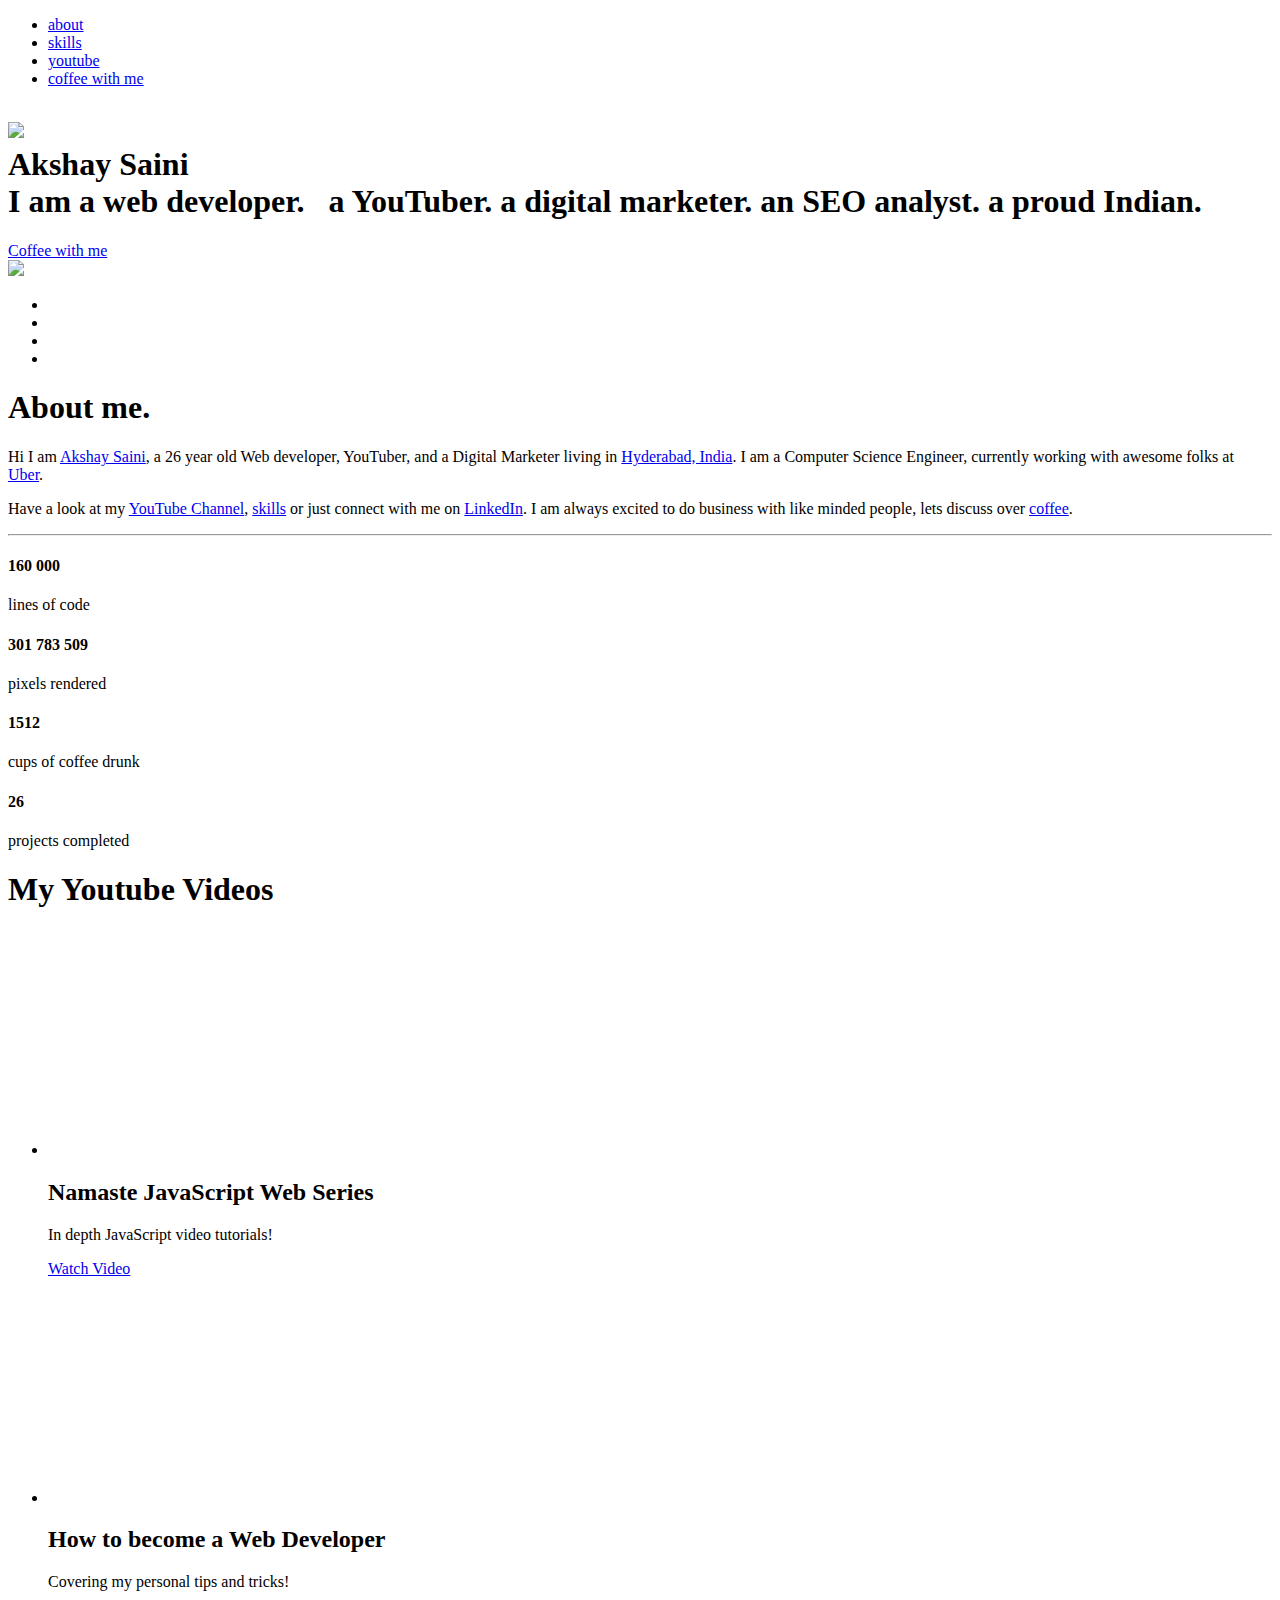
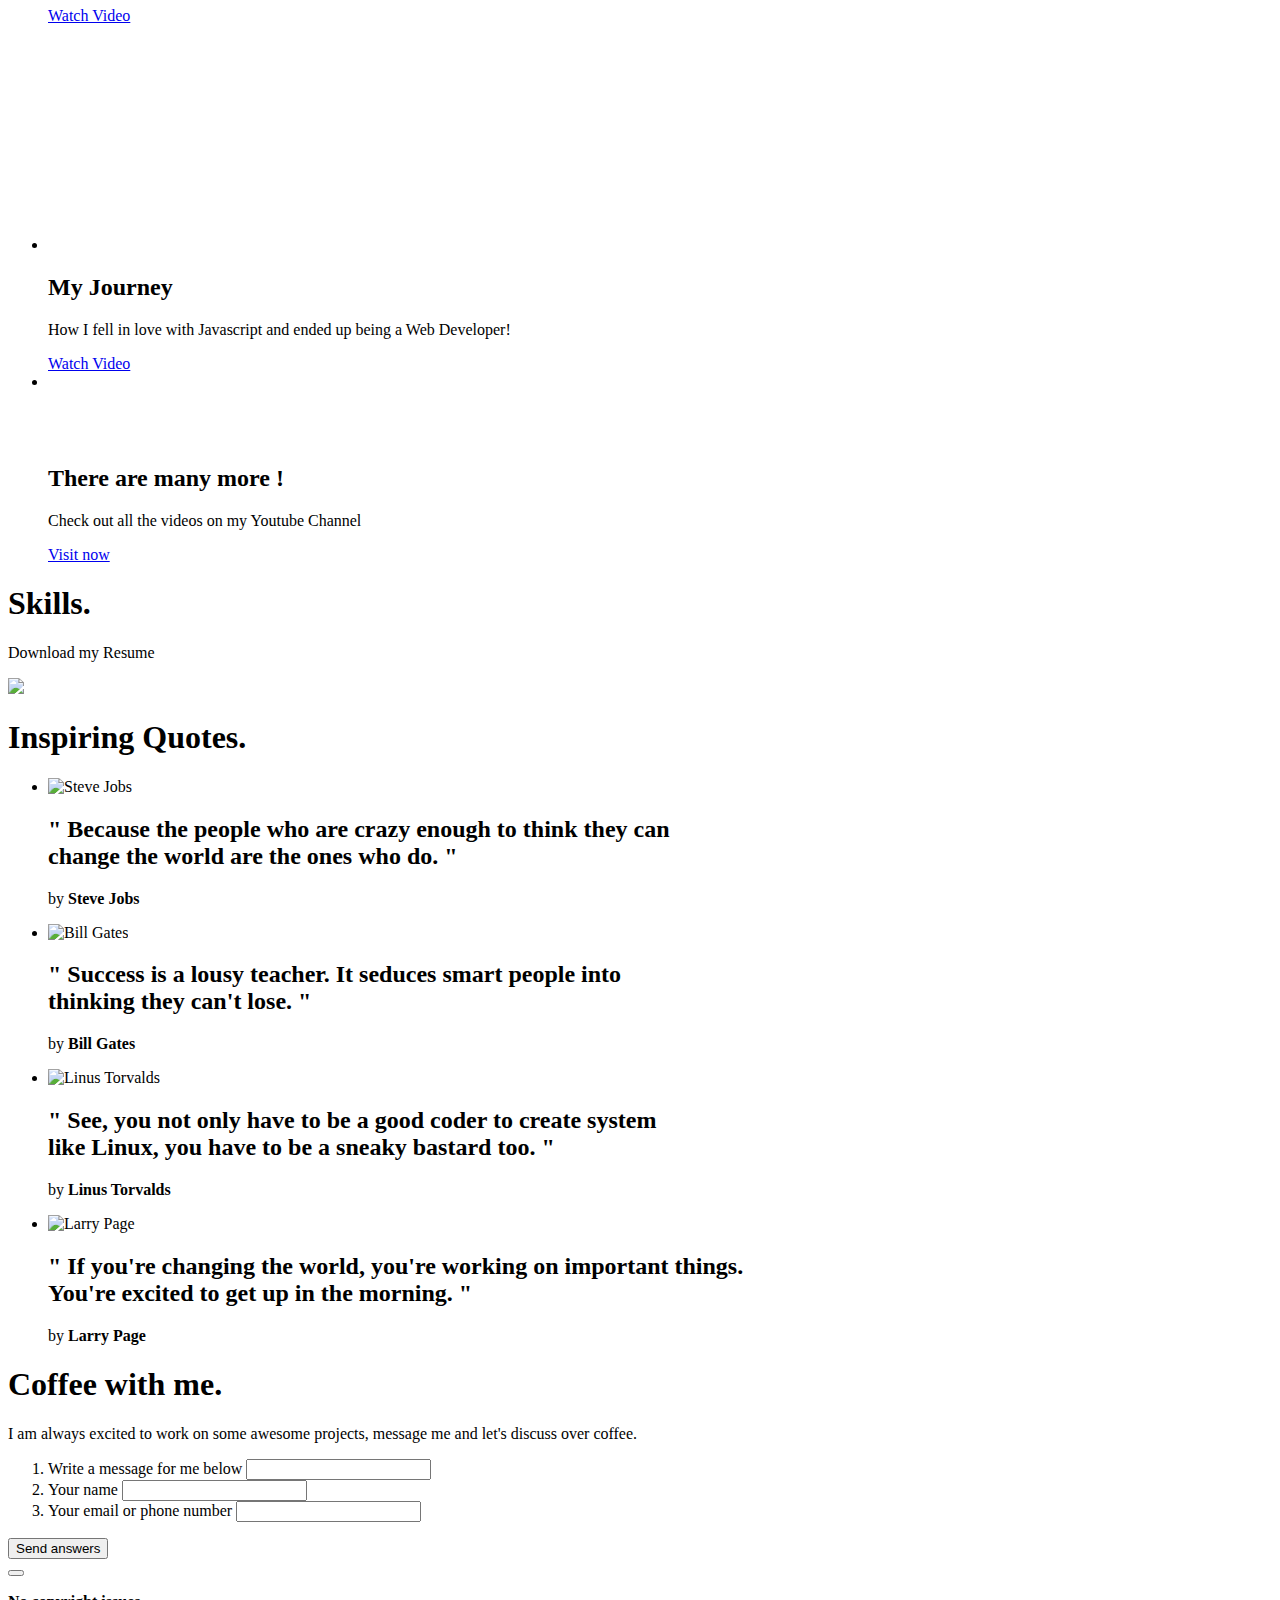
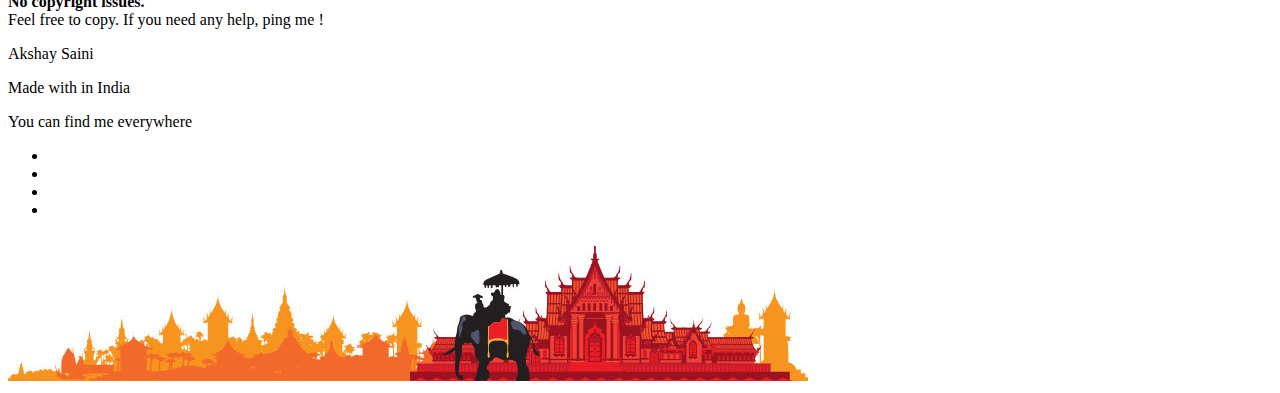
==== commit 20c3f915: "kk" ====
--- a/hell.html
+++ b/hell.html
@@ -422,5091 +422,3 @@
 </body>
 
 </html>
-
-<!--
-██╗  ██╗███████╗██╗     ██╗      ██████╗     ██╗    ██╗ ██████╗ ██████╗ ██╗     ██████╗
-██║  ██║██╔════╝██║     ██║     ██╔═══██╗    ██║    ██║██╔═══██╗██╔══██╗██║     ██╔══██╗
-███████║█████╗  ██║     ██║     ██║   ██║    ██║ █╗ ██║██║   ██║██████╔╝██║     ██║  ██║
-██╔══██║██╔══╝  ██║     ██║     ██║   ██║    ██║███╗██║██║   ██║██╔══██╗██║     ██║  ██║
-██║  ██║███████╗███████╗███████╗╚██████╔╝    ╚███╔███╔╝╚██████╔╝██║  ██║███████╗██████╔╝
-╚═╝  ╚═╝╚══════╝╚══════╝╚══════╝ ╚═════╝      ╚══╝╚══╝  ╚═════╝ ╚═╝  ╚═╝╚══════╝╚═════╝
-
-Greetings !
-
-if (employer) {
-  yes, I'm always looking for great opportunities;
-}
-else if (want a website) {
-  ping me ! lets discuss how will I help you;
-}
-else if (geek) {
-  hi, I love to be friends with like minded people.
-  Message me, maybe we could help each other.
-}
-else {
-  goto: akshaysaini.in/404
-}
-________________________________________________________________________________________
-
-When I wrote this code, only God and I understood what I was doing
-Now, God only knows
-
-If you don't like anything on this website, bite me !
-________________________________________________________________________________________
-
-No copyright issues.
-Feel free to copy anything and everything from this website.
-If you need any help, ping me !
-________________________________________________________________________________________
-
-Cheers,
-Akshay Saini
-mailto: akshaysaini.in@gmail.com
-________________________________________________________________________________________
-
-I sincerely admit ! Not everything thing you saw on the website was developed by me from
-scratch, most of it is my original creation otherwise some of the elements are inspired
-or reproduced from the open source public code.
-
-SSSssshhhhh!! The code starts below -->
-<!doctype html>
-<html class="no-js" lang="en">
-
-<head>
-  <meta charset="utf-8" />
-  <meta name="google-site-verification" content="CCdRdGi4mcQEMv_Q4-K8uQwAU59lbJEycK-zBCBX4q0" />
-  <meta name="description"
-    content="Hello World, I'm a Web developer, YouTuber, and a Digital Marketer. If you want your own website or grow your business online then coffee with me.">
-  <meta name="keywords"
-    content="web development, web designing, youtube, javascript, tutorials, react, angular, website, seo, digital marketing, social media marketing, freelancer, bengaluru, india ">
-  <meta name="author" content="Akshay Saini">
-  <meta name="viewport" content="width=device-width, initial-scale=1.0" />
-  <meta property="og:title" content="Akshay Saini " />
-  <meta property="og:url" content="index.html" />
-  <meta property="og:image" content="img/logo.png" />
-  <meta property="og:site_name" content="Akshay Saini" />
-  <meta property="og:description"
-    content="Hello World, I'm a Web developer, YouTuber, and a Digital Marketer. If you want your own website or grow your business online then coffee with me." />
-  <title>Akshay Saini</title>
-  <link href="img/favicon.ico" type="image/x-icon" rel="shortcut icon" />
-  <link rel="stylesheet" href="css/foundation.css" />
-  <script src="js/vendor/modernizr.js"></script>
-  <link rel="stylesheet" href="css/style.css" />
-  <link rel="stylesheet" href="css/font.css" />
-  <link rel="stylesheet" href="css/animate.css" />
-  <link rel="stylesheet" href="css/icon.css" />
-  <link href="https://fonts.googleapis.com/css?family=Sacramento" rel="stylesheet">
-  <link rel="stylesheet" href="font/font-awesome/css/font-awesome.min.css">
-  <link rel="stylesheet" type="text/css" href="css/component.css" />
-  <script src="js/modernizr.custom.js"></script>
-  <script src="js/jquery.min.js"></script>
-  <script type="text/javascript">
-    function hasScrolled() {var l = $(this).scrollTop(); Math.abs(lastScrollTop - l) <= delta || (l > lastScrollTop && l > navbarHeight ? $("header").removeClass("nav-down").addClass("nav-up") : l + $(window).height() < $(document).height() && $("header").removeClass("nav-up").addClass("nav-down"), lastScrollTop = l)} jQuery(window).scroll(function () {0 == jQuery(this).scrollTop() ? $("header").addClass("reachedTop") : $("header").removeClass("reachedTop")}); var didScroll, lastScrollTop = 0, delta = 2, navbarHeight = $("header").outerHeight(); $(window).scroll(function (l) {didScroll = !0}), setInterval(function () {didScroll && (hasScrolled(), didScroll = !1)}, 250);
-  </script>
-</head>
-
-<body>
-  <header class="nav-down reachedTop">
-    <div class="wrapper" id="wrapper">
-      <div class="row">
-        <div class="small-12 large-12 columns alignCenter">
-          <ul class="menu">
-            <li><a href="#me">about</a></li>
-            <li><a href="#myskills">skills</a></li>
-            <li><a href="#projects">youtube</a></li>
-            <li><a href="#coffeewithme">coffee with me</a></li>
-        </div>
-      </div>
-    </div>
-  </header>
-  <section class="intro" id="intro">
-    <div class="row" id="middle_row">
-      <div class="medium-12 columns alignCenter">
-        <section class="cd-intro">
-          <h1 class="cd-headline clip is-full-width">
-            <img src="img/plane.gif"><br>
-            <span class="title">Akshay Saini</span><br>
-            <span class="iama">I am </span>
-            <span class="cd-words-wrapper">
-              <b class="is-visible">a web developer.&nbsp;&nbsp;</b>
-              <b>a YouTuber.</b>
-              <b>a digital marketer.</b>
-              <b>an SEO analyst.</b>
-              <b>a proud Indian.</b>
-            </span><br>
-          </h1>
-        </section>
-        <a href="#coffeewithme" class="btn"> Coffee with me</a>
-      </div>
-    </div>
-  </section>
-  <section class="about" id="me">
-    <div class="row">
-      <div class="large-12 medium-12 columns">
-        <div class="large-4 medium-4 columns">
-          <img class="logo" src="img/akshay.jpg">
-          <div class="medium-12 columns">
-            <ul class="tools">
-              <li><a href="https://youtube.com/akshaymarch7" target="_blank"><i class="fa fa-youtube-play"></i></a></li>
-              <li><a href="https://www.facebook.com/akshaymarch7" target="_blank"><i
-                    class="fa fa-facebook-official"></i></a></li>
-              <li><a href="https://in.linkedin.com/in/akshaymarch7" target="_blank"><i
-                    class="fa fa-linkedin-square"></i></a></li>
-              <li><a href="/cdn-cgi/l/email-protection#36575d455e574f45575f585f185f5876515b575f5a1855595b" target="_blank"><i class="fa fa-envelope-o"></i></a></li>
-            </ul>
-          </div>
-        </div>
-        <div class="large-8 medium-8 columns">
-          <h1>About me.</h1>
-          <p>
-            Hi I am <a href="https://youtube.com/akshaymarch7" target="_blank">Akshay Saini</a>, a 26 year old Web
-            developer, YouTuber, and a Digital Marketer living in <a href="https://goo.gl/maps/micNErJmWA5UovBG8"
-              target="_blank">Hyderabad, India</a>. I am a Computer Science Engineer, currently working with awesome
-            folks at <a href="http://www.uber.com/" rel="nofollow" target="_blank">Uber</a>.
-          </p>
-          <p>
-            Have a look at my <a href="https://youtube.com/akshaymarch7" target="_blank">YouTube Channel</a>, <a
-              href="#myskills">skills</a> or just connect with me on <a href="https://in.linkedin.com/in/akshaymarch7"
-              target="_blank">LinkedIn</a>. I am always excited to do business with like minded people, lets discuss
-            over <a href="#coffeewithme">coffee</a>.
-          </p>
-        </div>
-      </div>
-    </div>
-  </section>
-  <hr class="num">
-  <section class="numbers-wrapper">
-    <section class="numbers-inner-wrapper">
-      <div class="numbers">
-        <h4 id="coded-lines">160 000</h4>
-        <span>lines of code</span>
-      </div>
-      <div class="numbers">
-        <h4 id="rendered-pixels">301 783 509</h4>
-        <span>pixels rendered</span>
-      </div>
-      <div class="numbers">
-        <h4 id="coffee-cups">1512</h4>
-        <span>cups of coffee drunk</span>
-      </div>
-      <div class="numbers">
-        <h4 id="projects-completed">26</h4>
-        <span>projects completed</span>
-      </div>
-    </section>
-  </section>
-  <section class="projects" id="projects">
-    <div class="row alignCenter">
-      <h1>My Youtube Videos</h1>
-      <div id="cbp-fwslider" class="cbp-fwslider">
-        <ul>
-          <li>
-            <iframe width="400" height="225" src="https://www.youtube.com/embed/pN6jk0uUrD8" frameborder="0"
-              allow="accelerometer; autoplay; encrypted-media; gyroscope; picture-in-picture" allowfullscreen></iframe>
-            <h2 class="name">Namaste JavaScript Web Series</h2>
-            <p class="desc">
-              In depth JavaScript video tutorials!
-            </p>
-            <a class="btn project" href="https://youtube.com/akshaymarch7">Watch Video</a>
-          </li>
-          <li>
-            <iframe width="400" height="225" src="https://www.youtube.com/embed/ozh5WMot6io" frameborder="0"
-              allow="accelerometer; autoplay; encrypted-media; gyroscope; picture-in-picture" allowfullscreen></iframe>
-            <h2 class="name">How to become a Web Developer</h2>
-            <p class="desc">
-              Covering my personal tips and tricks!
-            </p>
-            <a class="btn project" href="https://youtube.com/akshaymarch7">Watch Video</a>
-          </li>
-          <li>
-            <iframe width="400" height="225" src="https://www.youtube.com/embed/ExPusSE0d30" frameborder="0"
-              allow="accelerometer; autoplay; encrypted-media; gyroscope; picture-in-picture" allowfullscreen></iframe>
-            <h2 class="name">My Journey</h2>
-            <p class="desc">
-              How I fell in love with Javascript and ended up being a Web Developer!
-            </p>
-            <a class="btn project" href="https://youtube.com/akshaymarch7">Watch Video</a>
-          </li>
-          <li>
-            <br>
-            <br>
-            <br>
-            <br>
-            <h2 class="name">There are many more !</h2>
-            <p class="desc">
-              Check out all the videos on my Youtube Channel
-            </p>
-            <a class="btn project" href="https://youtube.com/akshaymarch7" target="_blank">Visit now</a>
-          </li>
-        </ul>
-      </div>
-    </div>
-  </section>
-  <section class="myskills" id="myskills">
-    <div class="row alignCenter">
-      <h1>Skills.</h1>
-      <div class="skills">
-      </div>
-      <div class="downloadCV">
-        <p>
-          Download my Resume
-        </p>
-        <img class="resume" onclick="changeImage()" src="img/dwnld.png">
-      </div>
-    </div>
-  </section>
-  <section class="quotes" id="quotes">
-    <div class="row alignCenter">
-      <h1>Inspiring Quotes.</h1>
-      <p>
-      </p>
-      <div id="quote-slider" class="cbp-fwslider">
-        <ul>
-          <li>
-            <img class="quotes_img" src="img/quotes/steve-jobs.jpg" alt="Steve Jobs" />
-            <h2 class="quotelines">" Because the people who are crazy enough to think they can<br>
-              change the world are the ones who do. "</h2>
-            <p class="desc">
-              by <b>Steve Jobs</b>
-            </p>
-          </li>
-          <li>
-            <img class="quotes_img" src="img/quotes/bill-gates.jpg" alt="Bill Gates" />
-            <h2 class="quotelines">" Success is a lousy teacher. It seduces smart people into<br>
-              thinking they can't lose. "</h2>
-            <p class="desc">
-              by <b>Bill Gates</b>
-            </p>
-          </li>
-          <li>
-            <img class="quotes_img" src="img/quotes/linus-torvalds.jpg" alt="Linus Torvalds" />
-            <h2 class="quotelines">" See, you not only have to be a good coder to create system<br>
-              like Linux, you have to be a sneaky bastard too. "</h2>
-            <p class="desc">
-              by <b>Linus Torvalds</b>
-            </p>
-          </li>
-          <li>
-            <img class="quotes_img" src="img/quotes/larry-page.jpg" alt="Larry Page" />
-            <h2 class="quotelines">" If you're changing the world, you're working on important things.<br>
-              You're excited to get up in the morning. "</h2>
-            <p class="desc">
-              by <b>Larry Page</b>
-            </p>
-          </li>
-        </ul>
-      </div>
-    </div>
-  </section>
-  <section class="coffeewithme" id="coffeewithme">
-    <div class="row alignCenter">
-      <h1>Coffee with me.</h1>
-      <p>
-        I am always excited to work on some awesome projects, message me and let's discuss over coffee.
-      </p>
-      <form id="theForm" class="simform" autocomplete="off">
-        <div class="simform-inner">
-          <ol class="questions">
-            <li>
-              <span><label for="q1">Write a message for me below</label></span>
-              <input id="q1" name="q1" type="text" />
-            </li>
-            <li>
-              <span><label for="q2">Your name</label></span>
-              <input id="q2" name="q2" type="text" />
-            </li>
-            <li>
-              <span><label for="q3">Your email or phone number</label></span>
-              <input id="q3" name="q3" type="text" />
-            </li>
-          </ol>
-          <!-- /questions -->
-          <button class="submit" type="submit">Send answers</button>
-          <div class="controls">
-            <button class="next"><i class="fa fa-arrow-right"></i></button>
-            <div class="progress">
-            </div>
-            <span class="number">
-              <span class="number-current"></span>
-              <span class="number-total"></span>
-            </span>
-            <span class="error-message"></span>
-          </div>
-          <!-- / controls -->
-        </div>
-        <!-- /simform-inner -->
-        <span class="final-message"></span>
-      </form>
-      <!-- /simform -->
-    </div>
-  </section>
-  <section class="sayhello" id="hello">
-    <div class="row">
-      <div class="large-4 columns pad10">
-        <p>
-          <b>No <i class="fa fa-copyright"></i> copyright issues.</b><br>
-          Feel free to copy. If you need any help, ping me !
-        </p>
-      </div>
-      <div class="large-4 columns">
-        <p class="footTitle alignCenter">
-          Akshay Saini
-        </p>
-        <p class="madewithlove">
-          Made with <i class="fa fa-heart"></i> in India
-        </p>
-      </div>
-      <div class="large-4 columns alignCenter pad10">
-        <p class="alignCenter">
-          You can find me everywhere
-        </p>
-        <ul class="tools">
-          <li><a href="https://youtube.com/akshaymarch7" target="_blank"><i class="fa fa-youtube-play"></i></a></li>
-          <li><a href="https://www.facebook.com/akshaysaini.in" target="_blank"><i
-                class="fa fa-facebook-official"></i></a></li>
-          <li><a href="https://in.linkedin.com/in/akshaymarch7" target="_blank"><i
-                class="fa fa-linkedin-square"></i></a></li>
-          <li><a href="/cdn-cgi/l/email-protection#e1808a928980989280888f88cf888fa1868c80888dcf828e8c" target="_blank"><i class="fa fa-envelope-o"></i></a></li>
-        </ul>
-      </div>
-    </div>
-    <img class="footer-image" src="img/foot.jpg">
-  </section>
-  <script data-cfasync="false" src="/cdn-cgi/scripts/5c5dd728/cloudflare-static/email-decode.min.js"></script><script src="js/classie.js"></script>
-  <script src="js/stepsForm.js"></script>
-  <script src="js/jquery.animateNumber.min.js"></script>
-  <script src="js/jquery.cbpFWSlider.min.js"></script>
-  <script>
-    $(function () {
-      $('#cbp-fwslider').cbpFWSlider();
-      $('#quote-slider').cbpFWSlider();
-      setInterval(function () {
-        if ($('.cbp-fwnext').eq(1).is(":visible")) {
-          $('.cbp-fwnext').eq(1).click();
-        }
-        else {
-          $('.cbp-fwdots').eq(1).find('span').click();
-        }
-      }, 6000);
-    });
-  </script>
-  <script type="text/javascript" src="js/jquery.easing.1.3.js"></script>
-  <script type="text/javascript">
-    $(function () {
-      $('header a').bind('click', function (event) {
-        var $anchor = $(this);
-        $('html, body').stop().animate({
-          scrollTop: $($anchor.attr('href')).offset().top
-        }, 1500, 'easeInOutExpo');
-        event.preventDefault();
-      });
-    });
-    $(function () {
-      $('#intro a').bind('click', function (event) {
-        var $anchor = $(this);
-        $('html, body').stop().animate({
-          scrollTop: $($anchor.attr('href')).offset().top
-        }, 1500, 'easeInOutExpo');
-        event.preventDefault();
-      });
-    });
-  </script>
-  <script src="js/foundation.min.js"></script>
-  <script>
-    $(document).foundation();
-  </script>
-  <script src="js/textRotate.js"></script>
-  <script type="text/javascript">
-    var sc_project = 11086857;
-    var sc_invisible = 1;
-    var sc_security = "58e9ef84";
-    var scJsHost = (("https:" == document.location.protocol) ?
-      "https://secure." : "http://www.");
-    document.write("<sc" + "ript type='text/javascript' src='" +
-      scJsHost +
-      "statcounter.com/counter/counter.js'></" + "script>");
-  </script>
-  <noscript>
-    <div class="statcounter"><a title="create counter" href="http://statcounter.com/free-hit-counter/"
-        target="_blank"><img class="statcounter" src="//c.statcounter.com/11086857/0/58e9ef84/1/" alt="create
-counter"></a></div>
-  </noscript>
-  <script>
-    (function (i, s, o, g, r, a, m) {
-      i['GoogleAnalyticsObject'] = r; i[r] = i[r] || function () {
-        (i[r].q = i[r].q || []).push(arguments)
-      }, i[r].l = 1 * new Date(); a = s.createElement(o),
-        m = s.getElementsByTagName(o)[0]; a.async = 1; a.src = g; m.parentNode.insertBefore(a, m)
-    })(window, document, 'script', 'https://www.google-analytics.com/analytics.js', 'ga');
-
-    ga('create', 'UA-36122972-4', 'auto');
-    ga('send', 'pageview');
-
-  </script>
-</body>
-
-</html>
-
-<!--
-██╗  ██╗███████╗██╗     ██╗      ██████╗     ██╗    ██╗ ██████╗ ██████╗ ██╗     ██████╗
-██║  ██║██╔════╝██║     ██║     ██╔═══██╗    ██║    ██║██╔═══██╗██╔══██╗██║     ██╔══██╗
-███████║█████╗  ██║     ██║     ██║   ██║    ██║ █╗ ██║██║   ██║██████╔╝██║     ██║  ██║
-██╔══██║██╔══╝  ██║     ██║     ██║   ██║    ██║███╗██║██║   ██║██╔══██╗██║     ██║  ██║
-██║  ██║███████╗███████╗███████╗╚██████╔╝    ╚███╔███╔╝╚██████╔╝██║  ██║███████╗██████╔╝
-╚═╝  ╚═╝╚══════╝╚══════╝╚══════╝ ╚═════╝      ╚══╝╚══╝  ╚═════╝ ╚═╝  ╚═╝╚══════╝╚═════╝
-
-Greetings !
-
-if (employer) {
-  yes, I'm always looking for great opportunities;
-}
-else if (want a website) {
-  ping me ! lets discuss how will I help you;
-}
-else if (geek) {
-  hi, I love to be friends with like minded people.
-  Message me, maybe we could help each other.
-}
-else {
-  goto: akshaysaini.in/404
-}
-________________________________________________________________________________________
-
-When I wrote this code, only God and I understood what I was doing
-Now, God only knows
-
-If you don't like anything on this website, bite me !
-________________________________________________________________________________________
-
-No copyright issues.
-Feel free to copy anything and everything from this website.
-If you need any help, ping me !
-________________________________________________________________________________________
-
-Cheers,
-Akshay Saini
-mailto: akshaysaini.in@gmail.com
-________________________________________________________________________________________
-
-I sincerely admit ! Not everything thing you saw on the website was developed by me from
-scratch, most of it is my original creation otherwise some of the elements are inspired
-or reproduced from the open source public code.
-
-SSSssshhhhh!! The code starts below -->
-<!doctype html>
-<html class="no-js" lang="en">
-
-<head>
-  <meta charset="utf-8" />
-  <meta name="google-site-verification" content="CCdRdGi4mcQEMv_Q4-K8uQwAU59lbJEycK-zBCBX4q0" />
-  <meta name="description"
-    content="Hello World, I'm a Web developer, YouTuber, and a Digital Marketer. If you want your own website or grow your business online then coffee with me.">
-  <meta name="keywords"
-    content="web development, web designing, youtube, javascript, tutorials, react, angular, website, seo, digital marketing, social media marketing, freelancer, bengaluru, india ">
-  <meta name="author" content="Akshay Saini">
-  <meta name="viewport" content="width=device-width, initial-scale=1.0" />
-  <meta property="og:title" content="Akshay Saini " />
-  <meta property="og:url" content="index.html" />
-  <meta property="og:image" content="img/logo.png" />
-  <meta property="og:site_name" content="Akshay Saini" />
-  <meta property="og:description"
-    content="Hello World, I'm a Web developer, YouTuber, and a Digital Marketer. If you want your own website or grow your business online then coffee with me." />
-  <title>Akshay Saini</title>
-  <link href="img/favicon.ico" type="image/x-icon" rel="shortcut icon" />
-  <link rel="stylesheet" href="css/foundation.css" />
-  <script src="js/vendor/modernizr.js"></script>
-  <link rel="stylesheet" href="css/style.css" />
-  <link rel="stylesheet" href="css/font.css" />
-  <link rel="stylesheet" href="css/animate.css" />
-  <link rel="stylesheet" href="css/icon.css" />
-  <link href="https://fonts.googleapis.com/css?family=Sacramento" rel="stylesheet">
-  <link rel="stylesheet" href="font/font-awesome/css/font-awesome.min.css">
-  <link rel="stylesheet" type="text/css" href="css/component.css" />
-  <script src="js/modernizr.custom.js"></script>
-  <script src="js/jquery.min.js"></script>
-  <script type="text/javascript">
-    function hasScrolled() {var l = $(this).scrollTop(); Math.abs(lastScrollTop - l) <= delta || (l > lastScrollTop && l > navbarHeight ? $("header").removeClass("nav-down").addClass("nav-up") : l + $(window).height() < $(document).height() && $("header").removeClass("nav-up").addClass("nav-down"), lastScrollTop = l)} jQuery(window).scroll(function () {0 == jQuery(this).scrollTop() ? $("header").addClass("reachedTop") : $("header").removeClass("reachedTop")}); var didScroll, lastScrollTop = 0, delta = 2, navbarHeight = $("header").outerHeight(); $(window).scroll(function (l) {didScroll = !0}), setInterval(function () {didScroll && (hasScrolled(), didScroll = !1)}, 250);
-  </script>
-</head>
-
-<body>
-  <header class="nav-down reachedTop">
-    <div class="wrapper" id="wrapper">
-      <div class="row">
-        <div class="small-12 large-12 columns alignCenter">
-          <ul class="menu">
-            <li><a href="#me">about</a></li>
-            <li><a href="#myskills">skills</a></li>
-            <li><a href="#projects">youtube</a></li>
-            <li><a href="#coffeewithme">coffee with me</a></li>
-        </div>
-      </div>
-    </div>
-  </header>
-  <section class="intro" id="intro">
-    <div class="row" id="middle_row">
-      <div class="medium-12 columns alignCenter">
-        <section class="cd-intro">
-          <h1 class="cd-headline clip is-full-width">
-            <img src="img/plane.gif"><br>
-            <span class="title">Akshay Saini</span><br>
-            <span class="iama">I am </span>
-            <span class="cd-words-wrapper">
-              <b class="is-visible">a web developer.&nbsp;&nbsp;</b>
-              <b>a YouTuber.</b>
-              <b>a digital marketer.</b>
-              <b>an SEO analyst.</b>
-              <b>a proud Indian.</b>
-            </span><br>
-          </h1>
-        </section>
-        <a href="#coffeewithme" class="btn"> Coffee with me</a>
-      </div>
-    </div>
-  </section>
-  <section class="about" id="me">
-    <div class="row">
-      <div class="large-12 medium-12 columns">
-        <div class="large-4 medium-4 columns">
-          <img class="logo" src="img/akshay.jpg">
-          <div class="medium-12 columns">
-            <ul class="tools">
-              <li><a href="https://youtube.com/akshaymarch7" target="_blank"><i class="fa fa-youtube-play"></i></a></li>
-              <li><a href="https://www.facebook.com/akshaymarch7" target="_blank"><i
-                    class="fa fa-facebook-official"></i></a></li>
-              <li><a href="https://in.linkedin.com/in/akshaymarch7" target="_blank"><i
-                    class="fa fa-linkedin-square"></i></a></li>
-              <li><a href="/cdn-cgi/l/email-protection#36575d455e574f45575f585f185f5876515b575f5a1855595b" target="_blank"><i class="fa fa-envelope-o"></i></a></li>
-            </ul>
-          </div>
-        </div>
-        <div class="large-8 medium-8 columns">
-          <h1>About me.</h1>
-          <p>
-            Hi I am <a href="https://youtube.com/akshaymarch7" target="_blank">Akshay Saini</a>, a 26 year old Web
-            developer, YouTuber, and a Digital Marketer living in <a href="https://goo.gl/maps/micNErJmWA5UovBG8"
-              target="_blank">Hyderabad, India</a>. I am a Computer Science Engineer, currently working with awesome
-            folks at <a href="http://www.uber.com/" rel="nofollow" target="_blank">Uber</a>.
-          </p>
-          <p>
-            Have a look at my <a href="https://youtube.com/akshaymarch7" target="_blank">YouTube Channel</a>, <a
-              href="#myskills">skills</a> or just connect with me on <a href="https://in.linkedin.com/in/akshaymarch7"
-              target="_blank">LinkedIn</a>. I am always excited to do business with like minded people, lets discuss
-            over <a href="#coffeewithme">coffee</a>.
-          </p>
-        </div>
-      </div>
-    </div>
-  </section>
-  <hr class="num">
-  <section class="numbers-wrapper">
-    <section class="numbers-inner-wrapper">
-      <div class="numbers">
-        <h4 id="coded-lines">160 000</h4>
-        <span>lines of code</span>
-      </div>
-      <div class="numbers">
-        <h4 id="rendered-pixels">301 783 509</h4>
-        <span>pixels rendered</span>
-      </div>
-      <div class="numbers">
-        <h4 id="coffee-cups">1512</h4>
-        <span>cups of coffee drunk</span>
-      </div>
-      <div class="numbers">
-        <h4 id="projects-completed">26</h4>
-        <span>projects completed</span>
-      </div>
-    </section>
-  </section>
-  <section class="projects" id="projects">
-    <div class="row alignCenter">
-      <h1>My Youtube Videos</h1>
-      <div id="cbp-fwslider" class="cbp-fwslider">
-        <ul>
-          <li>
-            <iframe width="400" height="225" src="https://www.youtube.com/embed/pN6jk0uUrD8" frameborder="0"
-              allow="accelerometer; autoplay; encrypted-media; gyroscope; picture-in-picture" allowfullscreen></iframe>
-            <h2 class="name">Namaste JavaScript Web Series</h2>
-            <p class="desc">
-              In depth JavaScript video tutorials!
-            </p>
-            <a class="btn project" href="https://youtube.com/akshaymarch7">Watch Video</a>
-          </li>
-          <li>
-            <iframe width="400" height="225" src="https://www.youtube.com/embed/ozh5WMot6io" frameborder="0"
-              allow="accelerometer; autoplay; encrypted-media; gyroscope; picture-in-picture" allowfullscreen></iframe>
-            <h2 class="name">How to become a Web Developer</h2>
-            <p class="desc">
-              Covering my personal tips and tricks!
-            </p>
-            <a class="btn project" href="https://youtube.com/akshaymarch7">Watch Video</a>
-          </li>
-          <li>
-            <iframe width="400" height="225" src="https://www.youtube.com/embed/ExPusSE0d30" frameborder="0"
-              allow="accelerometer; autoplay; encrypted-media; gyroscope; picture-in-picture" allowfullscreen></iframe>
-            <h2 class="name">My Journey</h2>
-            <p class="desc">
-              How I fell in love with Javascript and ended up being a Web Developer!
-            </p>
-            <a class="btn project" href="https://youtube.com/akshaymarch7">Watch Video</a>
-          </li>
-          <li>
-            <br>
-            <br>
-            <br>
-            <br>
-            <h2 class="name">There are many more !</h2>
-            <p class="desc">
-              Check out all the videos on my Youtube Channel
-            </p>
-            <a class="btn project" href="https://youtube.com/akshaymarch7" target="_blank">Visit now</a>
-          </li>
-        </ul>
-      </div>
-    </div>
-  </section>
-  <section class="myskills" id="myskills">
-    <div class="row alignCenter">
-      <h1>Skills.</h1>
-      <div class="skills">
-      </div>
-      <div class="downloadCV">
-        <p>
-          Download my Resume
-        </p>
-        <img class="resume" onclick="changeImage()" src="img/dwnld.png">
-      </div>
-    </div>
-  </section>
-  <section class="quotes" id="quotes">
-    <div class="row alignCenter">
-      <h1>Inspiring Quotes.</h1>
-      <p>
-      </p>
-      <div id="quote-slider" class="cbp-fwslider">
-        <ul>
-          <li>
-            <img class="quotes_img" src="img/quotes/steve-jobs.jpg" alt="Steve Jobs" />
-            <h2 class="quotelines">" Because the people who are crazy enough to think they can<br>
-              change the world are the ones who do. "</h2>
-            <p class="desc">
-              by <b>Steve Jobs</b>
-            </p>
-          </li>
-          <li>
-            <img class="quotes_img" src="img/quotes/bill-gates.jpg" alt="Bill Gates" />
-            <h2 class="quotelines">" Success is a lousy teacher. It seduces smart people into<br>
-              thinking they can't lose. "</h2>
-            <p class="desc">
-              by <b>Bill Gates</b>
-            </p>
-          </li>
-          <li>
-            <img class="quotes_img" src="img/quotes/linus-torvalds.jpg" alt="Linus Torvalds" />
-            <h2 class="quotelines">" See, you not only have to be a good coder to create system<br>
-              like Linux, you have to be a sneaky bastard too. "</h2>
-            <p class="desc">
-              by <b>Linus Torvalds</b>
-            </p>
-          </li>
-          <li>
-            <img class="quotes_img" src="img/quotes/larry-page.jpg" alt="Larry Page" />
-            <h2 class="quotelines">" If you're changing the world, you're working on important things.<br>
-              You're excited to get up in the morning. "</h2>
-            <p class="desc">
-              by <b>Larry Page</b>
-            </p>
-          </li>
-        </ul>
-      </div>
-    </div>
-  </section>
-  <section class="coffeewithme" id="coffeewithme">
-    <div class="row alignCenter">
-      <h1>Coffee with me.</h1>
-      <p>
-        I am always excited to work on some awesome projects, message me and let's discuss over coffee.
-      </p>
-      <form id="theForm" class="simform" autocomplete="off">
-        <div class="simform-inner">
-          <ol class="questions">
-            <li>
-              <span><label for="q1">Write a message for me below</label></span>
-              <input id="q1" name="q1" type="text" />
-            </li>
-            <li>
-              <span><label for="q2">Your name</label></span>
-              <input id="q2" name="q2" type="text" />
-            </li>
-            <li>
-              <span><label for="q3">Your email or phone number</label></span>
-              <input id="q3" name="q3" type="text" />
-            </li>
-          </ol>
-          <!-- /questions -->
-          <button class="submit" type="submit">Send answers</button>
-          <div class="controls">
-            <button class="next"><i class="fa fa-arrow-right"></i></button>
-            <div class="progress">
-            </div>
-            <span class="number">
-              <span class="number-current"></span>
-              <span class="number-total"></span>
-            </span>
-            <span class="error-message"></span>
-          </div>
-          <!-- / controls -->
-        </div>
-        <!-- /simform-inner -->
-        <span class="final-message"></span>
-      </form>
-      <!-- /simform -->
-    </div>
-  </section>
-  <section class="sayhello" id="hello">
-    <div class="row">
-      <div class="large-4 columns pad10">
-        <p>
-          <b>No <i class="fa fa-copyright"></i> copyright issues.</b><br>
-          Feel free to copy. If you need any help, ping me !
-        </p>
-      </div>
-      <div class="large-4 columns">
-        <p class="footTitle alignCenter">
-          Akshay Saini
-        </p>
-        <p class="madewithlove">
-          Made with <i class="fa fa-heart"></i> in India
-        </p>
-      </div>
-      <div class="large-4 columns alignCenter pad10">
-        <p class="alignCenter">
-          You can find me everywhere
-        </p>
-        <ul class="tools">
-          <li><a href="https://youtube.com/akshaymarch7" target="_blank"><i class="fa fa-youtube-play"></i></a></li>
-          <li><a href="https://www.facebook.com/akshaysaini.in" target="_blank"><i
-                class="fa fa-facebook-official"></i></a></li>
-          <li><a href="https://in.linkedin.com/in/akshaymarch7" target="_blank"><i
-                class="fa fa-linkedin-square"></i></a></li>
-          <li><a href="/cdn-cgi/l/email-protection#e1808a928980989280888f88cf888fa1868c80888dcf828e8c" target="_blank"><i class="fa fa-envelope-o"></i></a></li>
-        </ul>
-      </div>
-    </div>
-    <img class="footer-image" src="img/foot.jpg">
-  </section>
-  <script data-cfasync="false" src="/cdn-cgi/scripts/5c5dd728/cloudflare-static/email-decode.min.js"></script><script src="js/classie.js"></script>
-  <script src="js/stepsForm.js"></script>
-  <script src="js/jquery.animateNumber.min.js"></script>
-  <script src="js/jquery.cbpFWSlider.min.js"></script>
-  <script>
-    $(function () {
-      $('#cbp-fwslider').cbpFWSlider();
-      $('#quote-slider').cbpFWSlider();
-      setInterval(function () {
-        if ($('.cbp-fwnext').eq(1).is(":visible")) {
-          $('.cbp-fwnext').eq(1).click();
-        }
-        else {
-          $('.cbp-fwdots').eq(1).find('span').click();
-        }
-      }, 6000);
-    });
-  </script>
-  <script type="text/javascript" src="js/jquery.easing.1.3.js"></script>
-  <script type="text/javascript">
-    $(function () {
-      $('header a').bind('click', function (event) {
-        var $anchor = $(this);
-        $('html, body').stop().animate({
-          scrollTop: $($anchor.attr('href')).offset().top
-        }, 1500, 'easeInOutExpo');
-        event.preventDefault();
-      });
-    });
-    $(function () {
-      $('#intro a').bind('click', function (event) {
-        var $anchor = $(this);
-        $('html, body').stop().animate({
-          scrollTop: $($anchor.attr('href')).offset().top
-        }, 1500, 'easeInOutExpo');
-        event.preventDefault();
-      });
-    });
-  </script>
-  <script src="js/foundation.min.js"></script>
-  <script>
-    $(document).foundation();
-  </script>
-  <script src="js/textRotate.js"></script>
-  <script type="text/javascript">
-    var sc_project = 11086857;
-    var sc_invisible = 1;
-    var sc_security = "58e9ef84";
-    var scJsHost = (("https:" == document.location.protocol) ?
-      "https://secure." : "http://www.");
-    document.write("<sc" + "ript type='text/javascript' src='" +
-      scJsHost +
-      "statcounter.com/counter/counter.js'></" + "script>");
-  </script>
-  <noscript>
-    <div class="statcounter"><a title="create counter" href="http://statcounter.com/free-hit-counter/"
-        target="_blank"><img class="statcounter" src="//c.statcounter.com/11086857/0/58e9ef84/1/" alt="create
-counter"></a></div>
-  </noscript>
-  <script>
-    (function (i, s, o, g, r, a, m) {
-      i['GoogleAnalyticsObject'] = r; i[r] = i[r] || function () {
-        (i[r].q = i[r].q || []).push(arguments)
-      }, i[r].l = 1 * new Date(); a = s.createElement(o),
-        m = s.getElementsByTagName(o)[0]; a.async = 1; a.src = g; m.parentNode.insertBefore(a, m)
-    })(window, document, 'script', 'https://www.google-analytics.com/analytics.js', 'ga');
-
-    ga('create', 'UA-36122972-4', 'auto');
-    ga('send', 'pageview');
-
-  </script>
-</body>
-
-</html>
-
-<!--
-██╗  ██╗███████╗██╗     ██╗      ██████╗     ██╗    ██╗ ██████╗ ██████╗ ██╗     ██████╗
-██║  ██║██╔════╝██║     ██║     ██╔═══██╗    ██║    ██║██╔═══██╗██╔══██╗██║     ██╔══██╗
-███████║█████╗  ██║     ██║     ██║   ██║    ██║ █╗ ██║██║   ██║██████╔╝██║     ██║  ██║
-██╔══██║██╔══╝  ██║     ██║     ██║   ██║    ██║███╗██║██║   ██║██╔══██╗██║     ██║  ██║
-██║  ██║███████╗███████╗███████╗╚██████╔╝    ╚███╔███╔╝╚██████╔╝██║  ██║███████╗██████╔╝
-╚═╝  ╚═╝╚══════╝╚══════╝╚══════╝ ╚═════╝      ╚══╝╚══╝  ╚═════╝ ╚═╝  ╚═╝╚══════╝╚═════╝
-
-Greetings !
-
-if (employer) {
-  yes, I'm always looking for great opportunities;
-}
-else if (want a website) {
-  ping me ! lets discuss how will I help you;
-}
-else if (geek) {
-  hi, I love to be friends with like minded people.
-  Message me, maybe we could help each other.
-}
-else {
-  goto: akshaysaini.in/404
-}
-________________________________________________________________________________________
-
-When I wrote this code, only God and I understood what I was doing
-Now, God only knows
-
-If you don't like anything on this website, bite me !
-________________________________________________________________________________________
-
-No copyright issues.
-Feel free to copy anything and everything from this website.
-If you need any help, ping me !
-________________________________________________________________________________________
-
-Cheers,
-Akshay Saini
-mailto: akshaysaini.in@gmail.com
-________________________________________________________________________________________
-
-I sincerely admit ! Not everything thing you saw on the website was developed by me from
-scratch, most of it is my original creation otherwise some of the elements are inspired
-or reproduced from the open source public code.
-
-SSSssshhhhh!! The code starts below -->
-<!doctype html>
-<html class="no-js" lang="en">
-
-<head>
-  <meta charset="utf-8" />
-  <meta name="google-site-verification" content="CCdRdGi4mcQEMv_Q4-K8uQwAU59lbJEycK-zBCBX4q0" />
-  <meta name="description"
-    content="Hello World, I'm a Web developer, YouTuber, and a Digital Marketer. If you want your own website or grow your business online then coffee with me.">
-  <meta name="keywords"
-    content="web development, web designing, youtube, javascript, tutorials, react, angular, website, seo, digital marketing, social media marketing, freelancer, bengaluru, india ">
-  <meta name="author" content="Akshay Saini">
-  <meta name="viewport" content="width=device-width, initial-scale=1.0" />
-  <meta property="og:title" content="Akshay Saini " />
-  <meta property="og:url" content="index.html" />
-  <meta property="og:image" content="img/logo.png" />
-  <meta property="og:site_name" content="Akshay Saini" />
-  <meta property="og:description"
-    content="Hello World, I'm a Web developer, YouTuber, and a Digital Marketer. If you want your own website or grow your business online then coffee with me." />
-  <title>Akshay Saini</title>
-  <link href="img/favicon.ico" type="image/x-icon" rel="shortcut icon" />
-  <link rel="stylesheet" href="css/foundation.css" />
-  <script src="js/vendor/modernizr.js"></script>
-  <link rel="stylesheet" href="css/style.css" />
-  <link rel="stylesheet" href="css/font.css" />
-  <link rel="stylesheet" href="css/animate.css" />
-  <link rel="stylesheet" href="css/icon.css" />
-  <link href="https://fonts.googleapis.com/css?family=Sacramento" rel="stylesheet">
-  <link rel="stylesheet" href="font/font-awesome/css/font-awesome.min.css">
-  <link rel="stylesheet" type="text/css" href="css/component.css" />
-  <script src="js/modernizr.custom.js"></script>
-  <script src="js/jquery.min.js"></script>
-  <script type="text/javascript">
-    function hasScrolled() {var l = $(this).scrollTop(); Math.abs(lastScrollTop - l) <= delta || (l > lastScrollTop && l > navbarHeight ? $("header").removeClass("nav-down").addClass("nav-up") : l + $(window).height() < $(document).height() && $("header").removeClass("nav-up").addClass("nav-down"), lastScrollTop = l)} jQuery(window).scroll(function () {0 == jQuery(this).scrollTop() ? $("header").addClass("reachedTop") : $("header").removeClass("reachedTop")}); var didScroll, lastScrollTop = 0, delta = 2, navbarHeight = $("header").outerHeight(); $(window).scroll(function (l) {didScroll = !0}), setInterval(function () {didScroll && (hasScrolled(), didScroll = !1)}, 250);
-  </script>
-</head>
-
-<body>
-  <header class="nav-down reachedTop">
-    <div class="wrapper" id="wrapper">
-      <div class="row">
-        <div class="small-12 large-12 columns alignCenter">
-          <ul class="menu">
-            <li><a href="#me">about</a></li>
-            <li><a href="#myskills">skills</a></li>
-            <li><a href="#projects">youtube</a></li>
-            <li><a href="#coffeewithme">coffee with me</a></li>
-        </div>
-      </div>
-    </div>
-  </header>
-  <section class="intro" id="intro">
-    <div class="row" id="middle_row">
-      <div class="medium-12 columns alignCenter">
-        <section class="cd-intro">
-          <h1 class="cd-headline clip is-full-width">
-            <img src="img/plane.gif"><br>
-            <span class="title">Akshay Saini</span><br>
-            <span class="iama">I am </span>
-            <span class="cd-words-wrapper">
-              <b class="is-visible">a web developer.&nbsp;&nbsp;</b>
-              <b>a YouTuber.</b>
-              <b>a digital marketer.</b>
-              <b>an SEO analyst.</b>
-              <b>a proud Indian.</b>
-            </span><br>
-          </h1>
-        </section>
-        <a href="#coffeewithme" class="btn"> Coffee with me</a>
-      </div>
-    </div>
-  </section>
-  <section class="about" id="me">
-    <div class="row">
-      <div class="large-12 medium-12 columns">
-        <div class="large-4 medium-4 columns">
-          <img class="logo" src="img/akshay.jpg">
-          <div class="medium-12 columns">
-            <ul class="tools">
-              <li><a href="https://youtube.com/akshaymarch7" target="_blank"><i class="fa fa-youtube-play"></i></a></li>
-              <li><a href="https://www.facebook.com/akshaymarch7" target="_blank"><i
-                    class="fa fa-facebook-official"></i></a></li>
-              <li><a href="https://in.linkedin.com/in/akshaymarch7" target="_blank"><i
-                    class="fa fa-linkedin-square"></i></a></li>
-              <li><a href="/cdn-cgi/l/email-protection#36575d455e574f45575f585f185f5876515b575f5a1855595b" target="_blank"><i class="fa fa-envelope-o"></i></a></li>
-            </ul>
-          </div>
-        </div>
-        <div class="large-8 medium-8 columns">
-          <h1>About me.</h1>
-          <p>
-            Hi I am <a href="https://youtube.com/akshaymarch7" target="_blank">Akshay Saini</a>, a 26 year old Web
-            developer, YouTuber, and a Digital Marketer living in <a href="https://goo.gl/maps/micNErJmWA5UovBG8"
-              target="_blank">Hyderabad, India</a>. I am a Computer Science Engineer, currently working with awesome
-            folks at <a href="http://www.uber.com/" rel="nofollow" target="_blank">Uber</a>.
-          </p>
-          <p>
-            Have a look at my <a href="https://youtube.com/akshaymarch7" target="_blank">YouTube Channel</a>, <a
-              href="#myskills">skills</a> or just connect with me on <a href="https://in.linkedin.com/in/akshaymarch7"
-              target="_blank">LinkedIn</a>. I am always excited to do business with like minded people, lets discuss
-            over <a href="#coffeewithme">coffee</a>.
-          </p>
-        </div>
-      </div>
-    </div>
-  </section>
-  <hr class="num">
-  <section class="numbers-wrapper">
-    <section class="numbers-inner-wrapper">
-      <div class="numbers">
-        <h4 id="coded-lines">160 000</h4>
-        <span>lines of code</span>
-      </div>
-      <div class="numbers">
-        <h4 id="rendered-pixels">301 783 509</h4>
-        <span>pixels rendered</span>
-      </div>
-      <div class="numbers">
-        <h4 id="coffee-cups">1512</h4>
-        <span>cups of coffee drunk</span>
-      </div>
-      <div class="numbers">
-        <h4 id="projects-completed">26</h4>
-        <span>projects completed</span>
-      </div>
-    </section>
-  </section>
-  <section class="projects" id="projects">
-    <div class="row alignCenter">
-      <h1>My Youtube Videos</h1>
-      <div id="cbp-fwslider" class="cbp-fwslider">
-        <ul>
-          <li>
-            <iframe width="400" height="225" src="https://www.youtube.com/embed/pN6jk0uUrD8" frameborder="0"
-              allow="accelerometer; autoplay; encrypted-media; gyroscope; picture-in-picture" allowfullscreen></iframe>
-            <h2 class="name">Namaste JavaScript Web Series</h2>
-            <p class="desc">
-              In depth JavaScript video tutorials!
-            </p>
-            <a class="btn project" href="https://youtube.com/akshaymarch7">Watch Video</a>
-          </li>
-          <li>
-            <iframe width="400" height="225" src="https://www.youtube.com/embed/ozh5WMot6io" frameborder="0"
-              allow="accelerometer; autoplay; encrypted-media; gyroscope; picture-in-picture" allowfullscreen></iframe>
-            <h2 class="name">How to become a Web Developer</h2>
-            <p class="desc">
-              Covering my personal tips and tricks!
-            </p>
-            <a class="btn project" href="https://youtube.com/akshaymarch7">Watch Video</a>
-          </li>
-          <li>
-            <iframe width="400" height="225" src="https://www.youtube.com/embed/ExPusSE0d30" frameborder="0"
-              allow="accelerometer; autoplay; encrypted-media; gyroscope; picture-in-picture" allowfullscreen></iframe>
-            <h2 class="name">My Journey</h2>
-            <p class="desc">
-              How I fell in love with Javascript and ended up being a Web Developer!
-            </p>
-            <a class="btn project" href="https://youtube.com/akshaymarch7">Watch Video</a>
-          </li>
-          <li>
-            <br>
-            <br>
-            <br>
-            <br>
-            <h2 class="name">There are many more !</h2>
-            <p class="desc">
-              Check out all the videos on my Youtube Channel
-            </p>
-            <a class="btn project" href="https://youtube.com/akshaymarch7" target="_blank">Visit now</a>
-          </li>
-        </ul>
-      </div>
-    </div>
-  </section>
-  <section class="myskills" id="myskills">
-    <div class="row alignCenter">
-      <h1>Skills.</h1>
-      <div class="skills">
-      </div>
-      <div class="downloadCV">
-        <p>
-          Download my Resume
-        </p>
-        <img class="resume" onclick="changeImage()" src="img/dwnld.png">
-      </div>
-    </div>
-  </section>
-  <section class="quotes" id="quotes">
-    <div class="row alignCenter">
-      <h1>Inspiring Quotes.</h1>
-      <p>
-      </p>
-      <div id="quote-slider" class="cbp-fwslider">
-        <ul>
-          <li>
-            <img class="quotes_img" src="img/quotes/steve-jobs.jpg" alt="Steve Jobs" />
-            <h2 class="quotelines">" Because the people who are crazy enough to think they can<br>
-              change the world are the ones who do. "</h2>
-            <p class="desc">
-              by <b>Steve Jobs</b>
-            </p>
-          </li>
-          <li>
-            <img class="quotes_img" src="img/quotes/bill-gates.jpg" alt="Bill Gates" />
-            <h2 class="quotelines">" Success is a lousy teacher. It seduces smart people into<br>
-              thinking they can't lose. "</h2>
-            <p class="desc">
-              by <b>Bill Gates</b>
-            </p>
-          </li>
-          <li>
-            <img class="quotes_img" src="img/quotes/linus-torvalds.jpg" alt="Linus Torvalds" />
-            <h2 class="quotelines">" See, you not only have to be a good coder to create system<br>
-              like Linux, you have to be a sneaky bastard too. "</h2>
-            <p class="desc">
-              by <b>Linus Torvalds</b>
-            </p>
-          </li>
-          <li>
-            <img class="quotes_img" src="img/quotes/larry-page.jpg" alt="Larry Page" />
-            <h2 class="quotelines">" If you're changing the world, you're working on important things.<br>
-              You're excited to get up in the morning. "</h2>
-            <p class="desc">
-              by <b>Larry Page</b>
-            </p>
-          </li>
-        </ul>
-      </div>
-    </div>
-  </section>
-  <section class="coffeewithme" id="coffeewithme">
-    <div class="row alignCenter">
-      <h1>Coffee with me.</h1>
-      <p>
-        I am always excited to work on some awesome projects, message me and let's discuss over coffee.
-      </p>
-      <form id="theForm" class="simform" autocomplete="off">
-        <div class="simform-inner">
-          <ol class="questions">
-            <li>
-              <span><label for="q1">Write a message for me below</label></span>
-              <input id="q1" name="q1" type="text" />
-            </li>
-            <li>
-              <span><label for="q2">Your name</label></span>
-              <input id="q2" name="q2" type="text" />
-            </li>
-            <li>
-              <span><label for="q3">Your email or phone number</label></span>
-              <input id="q3" name="q3" type="text" />
-            </li>
-          </ol>
-          <!-- /questions -->
-          <button class="submit" type="submit">Send answers</button>
-          <div class="controls">
-            <button class="next"><i class="fa fa-arrow-right"></i></button>
-            <div class="progress">
-            </div>
-            <span class="number">
-              <span class="number-current"></span>
-              <span class="number-total"></span>
-            </span>
-            <span class="error-message"></span>
-          </div>
-          <!-- / controls -->
-        </div>
-        <!-- /simform-inner -->
-        <span class="final-message"></span>
-      </form>
-      <!-- /simform -->
-    </div>
-  </section>
-  <section class="sayhello" id="hello">
-    <div class="row">
-      <div class="large-4 columns pad10">
-        <p>
-          <b>No <i class="fa fa-copyright"></i> copyright issues.</b><br>
-          Feel free to copy. If you need any help, ping me !
-        </p>
-      </div>
-      <div class="large-4 columns">
-        <p class="footTitle alignCenter">
-          Akshay Saini
-        </p>
-        <p class="madewithlove">
-          Made with <i class="fa fa-heart"></i> in India
-        </p>
-      </div>
-      <div class="large-4 columns alignCenter pad10">
-        <p class="alignCenter">
-          You can find me everywhere
-        </p>
-        <ul class="tools">
-          <li><a href="https://youtube.com/akshaymarch7" target="_blank"><i class="fa fa-youtube-play"></i></a></li>
-          <li><a href="https://www.facebook.com/akshaysaini.in" target="_blank"><i
-                class="fa fa-facebook-official"></i></a></li>
-          <li><a href="https://in.linkedin.com/in/akshaymarch7" target="_blank"><i
-                class="fa fa-linkedin-square"></i></a></li>
-          <li><a href="/cdn-cgi/l/email-protection#e1808a928980989280888f88cf888fa1868c80888dcf828e8c" target="_blank"><i class="fa fa-envelope-o"></i></a></li>
-        </ul>
-      </div>
-    </div>
-    <img class="footer-image" src="img/foot.jpg">
-  </section>
-  <script data-cfasync="false" src="/cdn-cgi/scripts/5c5dd728/cloudflare-static/email-decode.min.js"></script><script src="js/classie.js"></script>
-  <script src="js/stepsForm.js"></script>
-  <script src="js/jquery.animateNumber.min.js"></script>
-  <script src="js/jquery.cbpFWSlider.min.js"></script>
-  <script>
-    $(function () {
-      $('#cbp-fwslider').cbpFWSlider();
-      $('#quote-slider').cbpFWSlider();
-      setInterval(function () {
-        if ($('.cbp-fwnext').eq(1).is(":visible")) {
-          $('.cbp-fwnext').eq(1).click();
-        }
-        else {
-          $('.cbp-fwdots').eq(1).find('span').click();
-        }
-      }, 6000);
-    });
-  </script>
-  <script type="text/javascript" src="js/jquery.easing.1.3.js"></script>
-  <script type="text/javascript">
-    $(function () {
-      $('header a').bind('click', function (event) {
-        var $anchor = $(this);
-        $('html, body').stop().animate({
-          scrollTop: $($anchor.attr('href')).offset().top
-        }, 1500, 'easeInOutExpo');
-        event.preventDefault();
-      });
-    });
-    $(function () {
-      $('#intro a').bind('click', function (event) {
-        var $anchor = $(this);
-        $('html, body').stop().animate({
-          scrollTop: $($anchor.attr('href')).offset().top
-        }, 1500, 'easeInOutExpo');
-        event.preventDefault();
-      });
-    });
-  </script>
-  <script src="js/foundation.min.js"></script>
-  <script>
-    $(document).foundation();
-  </script>
-  <script src="js/textRotate.js"></script>
-  <script type="text/javascript">
-    var sc_project = 11086857;
-    var sc_invisible = 1;
-    var sc_security = "58e9ef84";
-    var scJsHost = (("https:" == document.location.protocol) ?
-      "https://secure." : "http://www.");
-    document.write("<sc" + "ript type='text/javascript' src='" +
-      scJsHost +
-      "statcounter.com/counter/counter.js'></" + "script>");
-  </script>
-  <noscript>
-    <div class="statcounter"><a title="create counter" href="http://statcounter.com/free-hit-counter/"
-        target="_blank"><img class="statcounter" src="//c.statcounter.com/11086857/0/58e9ef84/1/" alt="create
-counter"></a></div>
-  </noscript>
-  <script>
-    (function (i, s, o, g, r, a, m) {
-      i['GoogleAnalyticsObject'] = r; i[r] = i[r] || function () {
-        (i[r].q = i[r].q || []).push(arguments)
-      }, i[r].l = 1 * new Date(); a = s.createElement(o),
-        m = s.getElementsByTagName(o)[0]; a.async = 1; a.src = g; m.parentNode.insertBefore(a, m)
-    })(window, document, 'script', 'https://www.google-analytics.com/analytics.js', 'ga');
-
-    ga('create', 'UA-36122972-4', 'auto');
-    ga('send', 'pageview');
-
-  </script>
-</body>
-
-</html>
-
-<!--
-██╗  ██╗███████╗██╗     ██╗      ██████╗     ██╗    ██╗ ██████╗ ██████╗ ██╗     ██████╗
-██║  ██║██╔════╝██║     ██║     ██╔═══██╗    ██║    ██║██╔═══██╗██╔══██╗██║     ██╔══██╗
-███████║█████╗  ██║     ██║     ██║   ██║    ██║ █╗ ██║██║   ██║██████╔╝██║     ██║  ██║
-██╔══██║██╔══╝  ██║     ██║     ██║   ██║    ██║███╗██║██║   ██║██╔══██╗██║     ██║  ██║
-██║  ██║███████╗███████╗███████╗╚██████╔╝    ╚███╔███╔╝╚██████╔╝██║  ██║███████╗██████╔╝
-╚═╝  ╚═╝╚══════╝╚══════╝╚══════╝ ╚═════╝      ╚══╝╚══╝  ╚═════╝ ╚═╝  ╚═╝╚══════╝╚═════╝
-
-Greetings !
-
-if (employer) {
-  yes, I'm always looking for great opportunities;
-}
-else if (want a website) {
-  ping me ! lets discuss how will I help you;
-}
-else if (geek) {
-  hi, I love to be friends with like minded people.
-  Message me, maybe we could help each other.
-}
-else {
-  goto: akshaysaini.in/404
-}
-________________________________________________________________________________________
-
-When I wrote this code, only God and I understood what I was doing
-Now, God only knows
-
-If you don't like anything on this website, bite me !
-________________________________________________________________________________________
-
-No copyright issues.
-Feel free to copy anything and everything from this website.
-If you need any help, ping me !
-________________________________________________________________________________________
-
-Cheers,
-Akshay Saini
-mailto: akshaysaini.in@gmail.com
-________________________________________________________________________________________
-
-I sincerely admit ! Not everything thing you saw on the website was developed by me from
-scratch, most of it is my original creation otherwise some of the elements are inspired
-or reproduced from the open source public code.
-
-SSSssshhhhh!! The code starts below -->
-<!doctype html>
-<html class="no-js" lang="en">
-
-<head>
-  <meta charset="utf-8" />
-  <meta name="google-site-verification" content="CCdRdGi4mcQEMv_Q4-K8uQwAU59lbJEycK-zBCBX4q0" />
-  <meta name="description"
-    content="Hello World, I'm a Web developer, YouTuber, and a Digital Marketer. If you want your own website or grow your business online then coffee with me.">
-  <meta name="keywords"
-    content="web development, web designing, youtube, javascript, tutorials, react, angular, website, seo, digital marketing, social media marketing, freelancer, bengaluru, india ">
-  <meta name="author" content="Akshay Saini">
-  <meta name="viewport" content="width=device-width, initial-scale=1.0" />
-  <meta property="og:title" content="Akshay Saini " />
-  <meta property="og:url" content="index.html" />
-  <meta property="og:image" content="img/logo.png" />
-  <meta property="og:site_name" content="Akshay Saini" />
-  <meta property="og:description"
-    content="Hello World, I'm a Web developer, YouTuber, and a Digital Marketer. If you want your own website or grow your business online then coffee with me." />
-  <title>Akshay Saini</title>
-  <link href="img/favicon.ico" type="image/x-icon" rel="shortcut icon" />
-  <link rel="stylesheet" href="css/foundation.css" />
-  <script src="js/vendor/modernizr.js"></script>
-  <link rel="stylesheet" href="css/style.css" />
-  <link rel="stylesheet" href="css/font.css" />
-  <link rel="stylesheet" href="css/animate.css" />
-  <link rel="stylesheet" href="css/icon.css" />
-  <link href="https://fonts.googleapis.com/css?family=Sacramento" rel="stylesheet">
-  <link rel="stylesheet" href="font/font-awesome/css/font-awesome.min.css">
-  <link rel="stylesheet" type="text/css" href="css/component.css" />
-  <script src="js/modernizr.custom.js"></script>
-  <script src="js/jquery.min.js"></script>
-  <script type="text/javascript">
-    function hasScrolled() {var l = $(this).scrollTop(); Math.abs(lastScrollTop - l) <= delta || (l > lastScrollTop && l > navbarHeight ? $("header").removeClass("nav-down").addClass("nav-up") : l + $(window).height() < $(document).height() && $("header").removeClass("nav-up").addClass("nav-down"), lastScrollTop = l)} jQuery(window).scroll(function () {0 == jQuery(this).scrollTop() ? $("header").addClass("reachedTop") : $("header").removeClass("reachedTop")}); var didScroll, lastScrollTop = 0, delta = 2, navbarHeight = $("header").outerHeight(); $(window).scroll(function (l) {didScroll = !0}), setInterval(function () {didScroll && (hasScrolled(), didScroll = !1)}, 250);
-  </script>
-</head>
-
-<body>
-  <header class="nav-down reachedTop">
-    <div class="wrapper" id="wrapper">
-      <div class="row">
-        <div class="small-12 large-12 columns alignCenter">
-          <ul class="menu">
-            <li><a href="#me">about</a></li>
-            <li><a href="#myskills">skills</a></li>
-            <li><a href="#projects">youtube</a></li>
-            <li><a href="#coffeewithme">coffee with me</a></li>
-        </div>
-      </div>
-    </div>
-  </header>
-  <section class="intro" id="intro">
-    <div class="row" id="middle_row">
-      <div class="medium-12 columns alignCenter">
-        <section class="cd-intro">
-          <h1 class="cd-headline clip is-full-width">
-            <img src="img/plane.gif"><br>
-            <span class="title">Akshay Saini</span><br>
-            <span class="iama">I am </span>
-            <span class="cd-words-wrapper">
-              <b class="is-visible">a web developer.&nbsp;&nbsp;</b>
-              <b>a YouTuber.</b>
-              <b>a digital marketer.</b>
-              <b>an SEO analyst.</b>
-              <b>a proud Indian.</b>
-            </span><br>
-          </h1>
-        </section>
-        <a href="#coffeewithme" class="btn"> Coffee with me</a>
-      </div>
-    </div>
-  </section>
-  <section class="about" id="me">
-    <div class="row">
-      <div class="large-12 medium-12 columns">
-        <div class="large-4 medium-4 columns">
-          <img class="logo" src="img/akshay.jpg">
-          <div class="medium-12 columns">
-            <ul class="tools">
-              <li><a href="https://youtube.com/akshaymarch7" target="_blank"><i class="fa fa-youtube-play"></i></a></li>
-              <li><a href="https://www.facebook.com/akshaymarch7" target="_blank"><i
-                    class="fa fa-facebook-official"></i></a></li>
-              <li><a href="https://in.linkedin.com/in/akshaymarch7" target="_blank"><i
-                    class="fa fa-linkedin-square"></i></a></li>
-              <li><a href="/cdn-cgi/l/email-protection#36575d455e574f45575f585f185f5876515b575f5a1855595b" target="_blank"><i class="fa fa-envelope-o"></i></a></li>
-            </ul>
-          </div>
-        </div>
-        <div class="large-8 medium-8 columns">
-          <h1>About me.</h1>
-          <p>
-            Hi I am <a href="https://youtube.com/akshaymarch7" target="_blank">Akshay Saini</a>, a 26 year old Web
-            developer, YouTuber, and a Digital Marketer living in <a href="https://goo.gl/maps/micNErJmWA5UovBG8"
-              target="_blank">Hyderabad, India</a>. I am a Computer Science Engineer, currently working with awesome
-            folks at <a href="http://www.uber.com/" rel="nofollow" target="_blank">Uber</a>.
-          </p>
-          <p>
-            Have a look at my <a href="https://youtube.com/akshaymarch7" target="_blank">YouTube Channel</a>, <a
-              href="#myskills">skills</a> or just connect with me on <a href="https://in.linkedin.com/in/akshaymarch7"
-              target="_blank">LinkedIn</a>. I am always excited to do business with like minded people, lets discuss
-            over <a href="#coffeewithme">coffee</a>.
-          </p>
-        </div>
-      </div>
-    </div>
-  </section>
-  <hr class="num">
-  <section class="numbers-wrapper">
-    <section class="numbers-inner-wrapper">
-      <div class="numbers">
-        <h4 id="coded-lines">160 000</h4>
-        <span>lines of code</span>
-      </div>
-      <div class="numbers">
-        <h4 id="rendered-pixels">301 783 509</h4>
-        <span>pixels rendered</span>
-      </div>
-      <div class="numbers">
-        <h4 id="coffee-cups">1512</h4>
-        <span>cups of coffee drunk</span>
-      </div>
-      <div class="numbers">
-        <h4 id="projects-completed">26</h4>
-        <span>projects completed</span>
-      </div>
-    </section>
-  </section>
-  <section class="projects" id="projects">
-    <div class="row alignCenter">
-      <h1>My Youtube Videos</h1>
-      <div id="cbp-fwslider" class="cbp-fwslider">
-        <ul>
-          <li>
-            <iframe width="400" height="225" src="https://www.youtube.com/embed/pN6jk0uUrD8" frameborder="0"
-              allow="accelerometer; autoplay; encrypted-media; gyroscope; picture-in-picture" allowfullscreen></iframe>
-            <h2 class="name">Namaste JavaScript Web Series</h2>
-            <p class="desc">
-              In depth JavaScript video tutorials!
-            </p>
-            <a class="btn project" href="https://youtube.com/akshaymarch7">Watch Video</a>
-          </li>
-          <li>
-            <iframe width="400" height="225" src="https://www.youtube.com/embed/ozh5WMot6io" frameborder="0"
-              allow="accelerometer; autoplay; encrypted-media; gyroscope; picture-in-picture" allowfullscreen></iframe>
-            <h2 class="name">How to become a Web Developer</h2>
-            <p class="desc">
-              Covering my personal tips and tricks!
-            </p>
-            <a class="btn project" href="https://youtube.com/akshaymarch7">Watch Video</a>
-          </li>
-          <li>
-            <iframe width="400" height="225" src="https://www.youtube.com/embed/ExPusSE0d30" frameborder="0"
-              allow="accelerometer; autoplay; encrypted-media; gyroscope; picture-in-picture" allowfullscreen></iframe>
-            <h2 class="name">My Journey</h2>
-            <p class="desc">
-              How I fell in love with Javascript and ended up being a Web Developer!
-            </p>
-            <a class="btn project" href="https://youtube.com/akshaymarch7">Watch Video</a>
-          </li>
-          <li>
-            <br>
-            <br>
-            <br>
-            <br>
-            <h2 class="name">There are many more !</h2>
-            <p class="desc">
-              Check out all the videos on my Youtube Channel
-            </p>
-            <a class="btn project" href="https://youtube.com/akshaymarch7" target="_blank">Visit now</a>
-          </li>
-        </ul>
-      </div>
-    </div>
-  </section>
-  <section class="myskills" id="myskills">
-    <div class="row alignCenter">
-      <h1>Skills.</h1>
-      <div class="skills">
-      </div>
-      <div class="downloadCV">
-        <p>
-          Download my Resume
-        </p>
-        <img class="resume" onclick="changeImage()" src="img/dwnld.png">
-      </div>
-    </div>
-  </section>
-  <section class="quotes" id="quotes">
-    <div class="row alignCenter">
-      <h1>Inspiring Quotes.</h1>
-      <p>
-      </p>
-      <div id="quote-slider" class="cbp-fwslider">
-        <ul>
-          <li>
-            <img class="quotes_img" src="img/quotes/steve-jobs.jpg" alt="Steve Jobs" />
-            <h2 class="quotelines">" Because the people who are crazy enough to think they can<br>
-              change the world are the ones who do. "</h2>
-            <p class="desc">
-              by <b>Steve Jobs</b>
-            </p>
-          </li>
-          <li>
-            <img class="quotes_img" src="img/quotes/bill-gates.jpg" alt="Bill Gates" />
-            <h2 class="quotelines">" Success is a lousy teacher. It seduces smart people into<br>
-              thinking they can't lose. "</h2>
-            <p class="desc">
-              by <b>Bill Gates</b>
-            </p>
-          </li>
-          <li>
-            <img class="quotes_img" src="img/quotes/linus-torvalds.jpg" alt="Linus Torvalds" />
-            <h2 class="quotelines">" See, you not only have to be a good coder to create system<br>
-              like Linux, you have to be a sneaky bastard too. "</h2>
-            <p class="desc">
-              by <b>Linus Torvalds</b>
-            </p>
-          </li>
-          <li>
-            <img class="quotes_img" src="img/quotes/larry-page.jpg" alt="Larry Page" />
-            <h2 class="quotelines">" If you're changing the world, you're working on important things.<br>
-              You're excited to get up in the morning. "</h2>
-            <p class="desc">
-              by <b>Larry Page</b>
-            </p>
-          </li>
-        </ul>
-      </div>
-    </div>
-  </section>
-  <section class="coffeewithme" id="coffeewithme">
-    <div class="row alignCenter">
-      <h1>Coffee with me.</h1>
-      <p>
-        I am always excited to work on some awesome projects, message me and let's discuss over coffee.
-      </p>
-      <form id="theForm" class="simform" autocomplete="off">
-        <div class="simform-inner">
-          <ol class="questions">
-            <li>
-              <span><label for="q1">Write a message for me below</label></span>
-              <input id="q1" name="q1" type="text" />
-            </li>
-            <li>
-              <span><label for="q2">Your name</label></span>
-              <input id="q2" name="q2" type="text" />
-            </li>
-            <li>
-              <span><label for="q3">Your email or phone number</label></span>
-              <input id="q3" name="q3" type="text" />
-            </li>
-          </ol>
-          <!-- /questions -->
-          <button class="submit" type="submit">Send answers</button>
-          <div class="controls">
-            <button class="next"><i class="fa fa-arrow-right"></i></button>
-            <div class="progress">
-            </div>
-            <span class="number">
-              <span class="number-current"></span>
-              <span class="number-total"></span>
-            </span>
-            <span class="error-message"></span>
-          </div>
-          <!-- / controls -->
-        </div>
-        <!-- /simform-inner -->
-        <span class="final-message"></span>
-      </form>
-      <!-- /simform -->
-    </div>
-  </section>
-  <section class="sayhello" id="hello">
-    <div class="row">
-      <div class="large-4 columns pad10">
-        <p>
-          <b>No <i class="fa fa-copyright"></i> copyright issues.</b><br>
-          Feel free to copy. If you need any help, ping me !
-        </p>
-      </div>
-      <div class="large-4 columns">
-        <p class="footTitle alignCenter">
-          Akshay Saini
-        </p>
-        <p class="madewithlove">
-          Made with <i class="fa fa-heart"></i> in India
-        </p>
-      </div>
-      <div class="large-4 columns alignCenter pad10">
-        <p class="alignCenter">
-          You can find me everywhere
-        </p>
-        <ul class="tools">
-          <li><a href="https://youtube.com/akshaymarch7" target="_blank"><i class="fa fa-youtube-play"></i></a></li>
-          <li><a href="https://www.facebook.com/akshaysaini.in" target="_blank"><i
-                class="fa fa-facebook-official"></i></a></li>
-          <li><a href="https://in.linkedin.com/in/akshaymarch7" target="_blank"><i
-                class="fa fa-linkedin-square"></i></a></li>
-          <li><a href="/cdn-cgi/l/email-protection#e1808a928980989280888f88cf888fa1868c80888dcf828e8c" target="_blank"><i class="fa fa-envelope-o"></i></a></li>
-        </ul>
-      </div>
-    </div>
-    <img class="footer-image" src="img/foot.jpg">
-  </section>
-  <script data-cfasync="false" src="/cdn-cgi/scripts/5c5dd728/cloudflare-static/email-decode.min.js"></script><script src="js/classie.js"></script>
-  <script src="js/stepsForm.js"></script>
-  <script src="js/jquery.animateNumber.min.js"></script>
-  <script src="js/jquery.cbpFWSlider.min.js"></script>
-  <script>
-    $(function () {
-      $('#cbp-fwslider').cbpFWSlider();
-      $('#quote-slider').cbpFWSlider();
-      setInterval(function () {
-        if ($('.cbp-fwnext').eq(1).is(":visible")) {
-          $('.cbp-fwnext').eq(1).click();
-        }
-        else {
-          $('.cbp-fwdots').eq(1).find('span').click();
-        }
-      }, 6000);
-    });
-  </script>
-  <script type="text/javascript" src="js/jquery.easing.1.3.js"></script>
-  <script type="text/javascript">
-    $(function () {
-      $('header a').bind('click', function (event) {
-        var $anchor = $(this);
-        $('html, body').stop().animate({
-          scrollTop: $($anchor.attr('href')).offset().top
-        }, 1500, 'easeInOutExpo');
-        event.preventDefault();
-      });
-    });
-    $(function () {
-      $('#intro a').bind('click', function (event) {
-        var $anchor = $(this);
-        $('html, body').stop().animate({
-          scrollTop: $($anchor.attr('href')).offset().top
-        }, 1500, 'easeInOutExpo');
-        event.preventDefault();
-      });
-    });
-  </script>
-  <script src="js/foundation.min.js"></script>
-  <script>
-    $(document).foundation();
-  </script>
-  <script src="js/textRotate.js"></script>
-  <script type="text/javascript">
-    var sc_project = 11086857;
-    var sc_invisible = 1;
-    var sc_security = "58e9ef84";
-    var scJsHost = (("https:" == document.location.protocol) ?
-      "https://secure." : "http://www.");
-    document.write("<sc" + "ript type='text/javascript' src='" +
-      scJsHost +
-      "statcounter.com/counter/counter.js'></" + "script>");
-  </script>
-  <noscript>
-    <div class="statcounter"><a title="create counter" href="http://statcounter.com/free-hit-counter/"
-        target="_blank"><img class="statcounter" src="//c.statcounter.com/11086857/0/58e9ef84/1/" alt="create
-counter"></a></div>
-  </noscript>
-  <script>
-    (function (i, s, o, g, r, a, m) {
-      i['GoogleAnalyticsObject'] = r; i[r] = i[r] || function () {
-        (i[r].q = i[r].q || []).push(arguments)
-      }, i[r].l = 1 * new Date(); a = s.createElement(o),
-        m = s.getElementsByTagName(o)[0]; a.async = 1; a.src = g; m.parentNode.insertBefore(a, m)
-    })(window, document, 'script', 'https://www.google-analytics.com/analytics.js', 'ga');
-
-    ga('create', 'UA-36122972-4', 'auto');
-    ga('send', 'pageview');
-
-  </script>
-</body>
-
-</html>
-
-<!--
-██╗  ██╗███████╗██╗     ██╗      ██████╗     ██╗    ██╗ ██████╗ ██████╗ ██╗     ██████╗
-██║  ██║██╔════╝██║     ██║     ██╔═══██╗    ██║    ██║██╔═══██╗██╔══██╗██║     ██╔══██╗
-███████║█████╗  ██║     ██║     ██║   ██║    ██║ █╗ ██║██║   ██║██████╔╝██║     ██║  ██║
-██╔══██║██╔══╝  ██║     ██║     ██║   ██║    ██║███╗██║██║   ██║██╔══██╗██║     ██║  ██║
-██║  ██║███████╗███████╗███████╗╚██████╔╝    ╚███╔███╔╝╚██████╔╝██║  ██║███████╗██████╔╝
-╚═╝  ╚═╝╚══════╝╚══════╝╚══════╝ ╚═════╝      ╚══╝╚══╝  ╚═════╝ ╚═╝  ╚═╝╚══════╝╚═════╝
-
-Greetings !
-
-if (employer) {
-  yes, I'm always looking for great opportunities;
-}
-else if (want a website) {
-  ping me ! lets discuss how will I help you;
-}
-else if (geek) {
-  hi, I love to be friends with like minded people.
-  Message me, maybe we could help each other.
-}
-else {
-  goto: akshaysaini.in/404
-}
-________________________________________________________________________________________
-
-When I wrote this code, only God and I understood what I was doing
-Now, God only knows
-
-If you don't like anything on this website, bite me !
-________________________________________________________________________________________
-
-No copyright issues.
-Feel free to copy anything and everything from this website.
-If you need any help, ping me !
-________________________________________________________________________________________
-
-Cheers,
-Akshay Saini
-mailto: akshaysaini.in@gmail.com
-________________________________________________________________________________________
-
-I sincerely admit ! Not everything thing you saw on the website was developed by me from
-scratch, most of it is my original creation otherwise some of the elements are inspired
-or reproduced from the open source public code.
-
-SSSssshhhhh!! The code starts below -->
-<!doctype html>
-<html class="no-js" lang="en">
-
-<head>
-  <meta charset="utf-8" />
-  <meta name="google-site-verification" content="CCdRdGi4mcQEMv_Q4-K8uQwAU59lbJEycK-zBCBX4q0" />
-  <meta name="description"
-    content="Hello World, I'm a Web developer, YouTuber, and a Digital Marketer. If you want your own website or grow your business online then coffee with me.">
-  <meta name="keywords"
-    content="web development, web designing, youtube, javascript, tutorials, react, angular, website, seo, digital marketing, social media marketing, freelancer, bengaluru, india ">
-  <meta name="author" content="Akshay Saini">
-  <meta name="viewport" content="width=device-width, initial-scale=1.0" />
-  <meta property="og:title" content="Akshay Saini " />
-  <meta property="og:url" content="index.html" />
-  <meta property="og:image" content="img/logo.png" />
-  <meta property="og:site_name" content="Akshay Saini" />
-  <meta property="og:description"
-    content="Hello World, I'm a Web developer, YouTuber, and a Digital Marketer. If you want your own website or grow your business online then coffee with me." />
-  <title>Akshay Saini</title>
-  <link href="img/favicon.ico" type="image/x-icon" rel="shortcut icon" />
-  <link rel="stylesheet" href="css/foundation.css" />
-  <script src="js/vendor/modernizr.js"></script>
-  <link rel="stylesheet" href="css/style.css" />
-  <link rel="stylesheet" href="css/font.css" />
-  <link rel="stylesheet" href="css/animate.css" />
-  <link rel="stylesheet" href="css/icon.css" />
-  <link href="https://fonts.googleapis.com/css?family=Sacramento" rel="stylesheet">
-  <link rel="stylesheet" href="font/font-awesome/css/font-awesome.min.css">
-  <link rel="stylesheet" type="text/css" href="css/component.css" />
-  <script src="js/modernizr.custom.js"></script>
-  <script src="js/jquery.min.js"></script>
-  <script type="text/javascript">
-    function hasScrolled() {var l = $(this).scrollTop(); Math.abs(lastScrollTop - l) <= delta || (l > lastScrollTop && l > navbarHeight ? $("header").removeClass("nav-down").addClass("nav-up") : l + $(window).height() < $(document).height() && $("header").removeClass("nav-up").addClass("nav-down"), lastScrollTop = l)} jQuery(window).scroll(function () {0 == jQuery(this).scrollTop() ? $("header").addClass("reachedTop") : $("header").removeClass("reachedTop")}); var didScroll, lastScrollTop = 0, delta = 2, navbarHeight = $("header").outerHeight(); $(window).scroll(function (l) {didScroll = !0}), setInterval(function () {didScroll && (hasScrolled(), didScroll = !1)}, 250);
-  </script>
-</head>
-
-<body>
-  <header class="nav-down reachedTop">
-    <div class="wrapper" id="wrapper">
-      <div class="row">
-        <div class="small-12 large-12 columns alignCenter">
-          <ul class="menu">
-            <li><a href="#me">about</a></li>
-            <li><a href="#myskills">skills</a></li>
-            <li><a href="#projects">youtube</a></li>
-            <li><a href="#coffeewithme">coffee with me</a></li>
-        </div>
-      </div>
-    </div>
-  </header>
-  <section class="intro" id="intro">
-    <div class="row" id="middle_row">
-      <div class="medium-12 columns alignCenter">
-        <section class="cd-intro">
-          <h1 class="cd-headline clip is-full-width">
-            <img src="img/plane.gif"><br>
-            <span class="title">Akshay Saini</span><br>
-            <span class="iama">I am </span>
-            <span class="cd-words-wrapper">
-              <b class="is-visible">a web developer.&nbsp;&nbsp;</b>
-              <b>a YouTuber.</b>
-              <b>a digital marketer.</b>
-              <b>an SEO analyst.</b>
-              <b>a proud Indian.</b>
-            </span><br>
-          </h1>
-        </section>
-        <a href="#coffeewithme" class="btn"> Coffee with me</a>
-      </div>
-    </div>
-  </section>
-  <section class="about" id="me">
-    <div class="row">
-      <div class="large-12 medium-12 columns">
-        <div class="large-4 medium-4 columns">
-          <img class="logo" src="img/akshay.jpg">
-          <div class="medium-12 columns">
-            <ul class="tools">
-              <li><a href="https://youtube.com/akshaymarch7" target="_blank"><i class="fa fa-youtube-play"></i></a></li>
-              <li><a href="https://www.facebook.com/akshaymarch7" target="_blank"><i
-                    class="fa fa-facebook-official"></i></a></li>
-              <li><a href="https://in.linkedin.com/in/akshaymarch7" target="_blank"><i
-                    class="fa fa-linkedin-square"></i></a></li>
-              <li><a href="/cdn-cgi/l/email-protection#36575d455e574f45575f585f185f5876515b575f5a1855595b" target="_blank"><i class="fa fa-envelope-o"></i></a></li>
-            </ul>
-          </div>
-        </div>
-        <div class="large-8 medium-8 columns">
-          <h1>About me.</h1>
-          <p>
-            Hi I am <a href="https://youtube.com/akshaymarch7" target="_blank">Akshay Saini</a>, a 26 year old Web
-            developer, YouTuber, and a Digital Marketer living in <a href="https://goo.gl/maps/micNErJmWA5UovBG8"
-              target="_blank">Hyderabad, India</a>. I am a Computer Science Engineer, currently working with awesome
-            folks at <a href="http://www.uber.com/" rel="nofollow" target="_blank">Uber</a>.
-          </p>
-          <p>
-            Have a look at my <a href="https://youtube.com/akshaymarch7" target="_blank">YouTube Channel</a>, <a
-              href="#myskills">skills</a> or just connect with me on <a href="https://in.linkedin.com/in/akshaymarch7"
-              target="_blank">LinkedIn</a>. I am always excited to do business with like minded people, lets discuss
-            over <a href="#coffeewithme">coffee</a>.
-          </p>
-        </div>
-      </div>
-    </div>
-  </section>
-  <hr class="num">
-  <section class="numbers-wrapper">
-    <section class="numbers-inner-wrapper">
-      <div class="numbers">
-        <h4 id="coded-lines">160 000</h4>
-        <span>lines of code</span>
-      </div>
-      <div class="numbers">
-        <h4 id="rendered-pixels">301 783 509</h4>
-        <span>pixels rendered</span>
-      </div>
-      <div class="numbers">
-        <h4 id="coffee-cups">1512</h4>
-        <span>cups of coffee drunk</span>
-      </div>
-      <div class="numbers">
-        <h4 id="projects-completed">26</h4>
-        <span>projects completed</span>
-      </div>
-    </section>
-  </section>
-  <section class="projects" id="projects">
-    <div class="row alignCenter">
-      <h1>My Youtube Videos</h1>
-      <div id="cbp-fwslider" class="cbp-fwslider">
-        <ul>
-          <li>
-            <iframe width="400" height="225" src="https://www.youtube.com/embed/pN6jk0uUrD8" frameborder="0"
-              allow="accelerometer; autoplay; encrypted-media; gyroscope; picture-in-picture" allowfullscreen></iframe>
-            <h2 class="name">Namaste JavaScript Web Series</h2>
-            <p class="desc">
-              In depth JavaScript video tutorials!
-            </p>
-            <a class="btn project" href="https://youtube.com/akshaymarch7">Watch Video</a>
-          </li>
-          <li>
-            <iframe width="400" height="225" src="https://www.youtube.com/embed/ozh5WMot6io" frameborder="0"
-              allow="accelerometer; autoplay; encrypted-media; gyroscope; picture-in-picture" allowfullscreen></iframe>
-            <h2 class="name">How to become a Web Developer</h2>
-            <p class="desc">
-              Covering my personal tips and tricks!
-            </p>
-            <a class="btn project" href="https://youtube.com/akshaymarch7">Watch Video</a>
-          </li>
-          <li>
-            <iframe width="400" height="225" src="https://www.youtube.com/embed/ExPusSE0d30" frameborder="0"
-              allow="accelerometer; autoplay; encrypted-media; gyroscope; picture-in-picture" allowfullscreen></iframe>
-            <h2 class="name">My Journey</h2>
-            <p class="desc">
-              How I fell in love with Javascript and ended up being a Web Developer!
-            </p>
-            <a class="btn project" href="https://youtube.com/akshaymarch7">Watch Video</a>
-          </li>
-          <li>
-            <br>
-            <br>
-            <br>
-            <br>
-            <h2 class="name">There are many more !</h2>
-            <p class="desc">
-              Check out all the videos on my Youtube Channel
-            </p>
-            <a class="btn project" href="https://youtube.com/akshaymarch7" target="_blank">Visit now</a>
-          </li>
-        </ul>
-      </div>
-    </div>
-  </section>
-  <section class="myskills" id="myskills">
-    <div class="row alignCenter">
-      <h1>Skills.</h1>
-      <div class="skills">
-      </div>
-      <div class="downloadCV">
-        <p>
-          Download my Resume
-        </p>
-        <img class="resume" onclick="changeImage()" src="img/dwnld.png">
-      </div>
-    </div>
-  </section>
-  <section class="quotes" id="quotes">
-    <div class="row alignCenter">
-      <h1>Inspiring Quotes.</h1>
-      <p>
-      </p>
-      <div id="quote-slider" class="cbp-fwslider">
-        <ul>
-          <li>
-            <img class="quotes_img" src="img/quotes/steve-jobs.jpg" alt="Steve Jobs" />
-            <h2 class="quotelines">" Because the people who are crazy enough to think they can<br>
-              change the world are the ones who do. "</h2>
-            <p class="desc">
-              by <b>Steve Jobs</b>
-            </p>
-          </li>
-          <li>
-            <img class="quotes_img" src="img/quotes/bill-gates.jpg" alt="Bill Gates" />
-            <h2 class="quotelines">" Success is a lousy teacher. It seduces smart people into<br>
-              thinking they can't lose. "</h2>
-            <p class="desc">
-              by <b>Bill Gates</b>
-            </p>
-          </li>
-          <li>
-            <img class="quotes_img" src="img/quotes/linus-torvalds.jpg" alt="Linus Torvalds" />
-            <h2 class="quotelines">" See, you not only have to be a good coder to create system<br>
-              like Linux, you have to be a sneaky bastard too. "</h2>
-            <p class="desc">
-              by <b>Linus Torvalds</b>
-            </p>
-          </li>
-          <li>
-            <img class="quotes_img" src="img/quotes/larry-page.jpg" alt="Larry Page" />
-            <h2 class="quotelines">" If you're changing the world, you're working on important things.<br>
-              You're excited to get up in the morning. "</h2>
-            <p class="desc">
-              by <b>Larry Page</b>
-            </p>
-          </li>
-        </ul>
-      </div>
-    </div>
-  </section>
-  <section class="coffeewithme" id="coffeewithme">
-    <div class="row alignCenter">
-      <h1>Coffee with me.</h1>
-      <p>
-        I am always excited to work on some awesome projects, message me and let's discuss over coffee.
-      </p>
-      <form id="theForm" class="simform" autocomplete="off">
-        <div class="simform-inner">
-          <ol class="questions">
-            <li>
-              <span><label for="q1">Write a message for me below</label></span>
-              <input id="q1" name="q1" type="text" />
-            </li>
-            <li>
-              <span><label for="q2">Your name</label></span>
-              <input id="q2" name="q2" type="text" />
-            </li>
-            <li>
-              <span><label for="q3">Your email or phone number</label></span>
-              <input id="q3" name="q3" type="text" />
-            </li>
-          </ol>
-          <!-- /questions -->
-          <button class="submit" type="submit">Send answers</button>
-          <div class="controls">
-            <button class="next"><i class="fa fa-arrow-right"></i></button>
-            <div class="progress">
-            </div>
-            <span class="number">
-              <span class="number-current"></span>
-              <span class="number-total"></span>
-            </span>
-            <span class="error-message"></span>
-          </div>
-          <!-- / controls -->
-        </div>
-        <!-- /simform-inner -->
-        <span class="final-message"></span>
-      </form>
-      <!-- /simform -->
-    </div>
-  </section>
-  <section class="sayhello" id="hello">
-    <div class="row">
-      <div class="large-4 columns pad10">
-        <p>
-          <b>No <i class="fa fa-copyright"></i> copyright issues.</b><br>
-          Feel free to copy. If you need any help, ping me !
-        </p>
-      </div>
-      <div class="large-4 columns">
-        <p class="footTitle alignCenter">
-          Akshay Saini
-        </p>
-        <p class="madewithlove">
-          Made with <i class="fa fa-heart"></i> in India
-        </p>
-      </div>
-      <div class="large-4 columns alignCenter pad10">
-        <p class="alignCenter">
-          You can find me everywhere
-        </p>
-        <ul class="tools">
-          <li><a href="https://youtube.com/akshaymarch7" target="_blank"><i class="fa fa-youtube-play"></i></a></li>
-          <li><a href="https://www.facebook.com/akshaysaini.in" target="_blank"><i
-                class="fa fa-facebook-official"></i></a></li>
-          <li><a href="https://in.linkedin.com/in/akshaymarch7" target="_blank"><i
-                class="fa fa-linkedin-square"></i></a></li>
-          <li><a href="/cdn-cgi/l/email-protection#e1808a928980989280888f88cf888fa1868c80888dcf828e8c" target="_blank"><i class="fa fa-envelope-o"></i></a></li>
-        </ul>
-      </div>
-    </div>
-    <img class="footer-image" src="img/foot.jpg">
-  </section>
-  <script data-cfasync="false" src="/cdn-cgi/scripts/5c5dd728/cloudflare-static/email-decode.min.js"></script><script src="js/classie.js"></script>
-  <script src="js/stepsForm.js"></script>
-  <script src="js/jquery.animateNumber.min.js"></script>
-  <script src="js/jquery.cbpFWSlider.min.js"></script>
-  <script>
-    $(function () {
-      $('#cbp-fwslider').cbpFWSlider();
-      $('#quote-slider').cbpFWSlider();
-      setInterval(function () {
-        if ($('.cbp-fwnext').eq(1).is(":visible")) {
-          $('.cbp-fwnext').eq(1).click();
-        }
-        else {
-          $('.cbp-fwdots').eq(1).find('span').click();
-        }
-      }, 6000);
-    });
-  </script>
-  <script type="text/javascript" src="js/jquery.easing.1.3.js"></script>
-  <script type="text/javascript">
-    $(function () {
-      $('header a').bind('click', function (event) {
-        var $anchor = $(this);
-        $('html, body').stop().animate({
-          scrollTop: $($anchor.attr('href')).offset().top
-        }, 1500, 'easeInOutExpo');
-        event.preventDefault();
-      });
-    });
-    $(function () {
-      $('#intro a').bind('click', function (event) {
-        var $anchor = $(this);
-        $('html, body').stop().animate({
-          scrollTop: $($anchor.attr('href')).offset().top
-        }, 1500, 'easeInOutExpo');
-        event.preventDefault();
-      });
-    });
-  </script>
-  <script src="js/foundation.min.js"></script>
-  <script>
-    $(document).foundation();
-  </script>
-  <script src="js/textRotate.js"></script>
-  <script type="text/javascript">
-    var sc_project = 11086857;
-    var sc_invisible = 1;
-    var sc_security = "58e9ef84";
-    var scJsHost = (("https:" == document.location.protocol) ?
-      "https://secure." : "http://www.");
-    document.write("<sc" + "ript type='text/javascript' src='" +
-      scJsHost +
-      "statcounter.com/counter/counter.js'></" + "script>");
-  </script>
-  <noscript>
-    <div class="statcounter"><a title="create counter" href="http://statcounter.com/free-hit-counter/"
-        target="_blank"><img class="statcounter" src="//c.statcounter.com/11086857/0/58e9ef84/1/" alt="create
-counter"></a></div>
-  </noscript>
-  <script>
-    (function (i, s, o, g, r, a, m) {
-      i['GoogleAnalyticsObject'] = r; i[r] = i[r] || function () {
-        (i[r].q = i[r].q || []).push(arguments)
-      }, i[r].l = 1 * new Date(); a = s.createElement(o),
-        m = s.getElementsByTagName(o)[0]; a.async = 1; a.src = g; m.parentNode.insertBefore(a, m)
-    })(window, document, 'script', 'https://www.google-analytics.com/analytics.js', 'ga');
-
-    ga('create', 'UA-36122972-4', 'auto');
-    ga('send', 'pageview');
-
-  </script>
-</body>
-
-</html>
-
-<!--
-██╗  ██╗███████╗██╗     ██╗      ██████╗     ██╗    ██╗ ██████╗ ██████╗ ██╗     ██████╗
-██║  ██║██╔════╝██║     ██║     ██╔═══██╗    ██║    ██║██╔═══██╗██╔══██╗██║     ██╔══██╗
-███████║█████╗  ██║     ██║     ██║   ██║    ██║ █╗ ██║██║   ██║██████╔╝██║     ██║  ██║
-██╔══██║██╔══╝  ██║     ██║     ██║   ██║    ██║███╗██║██║   ██║██╔══██╗██║     ██║  ██║
-██║  ██║███████╗███████╗███████╗╚██████╔╝    ╚███╔███╔╝╚██████╔╝██║  ██║███████╗██████╔╝
-╚═╝  ╚═╝╚══════╝╚══════╝╚══════╝ ╚═════╝      ╚══╝╚══╝  ╚═════╝ ╚═╝  ╚═╝╚══════╝╚═════╝
-
-Greetings !
-
-if (employer) {
-  yes, I'm always looking for great opportunities;
-}
-else if (want a website) {
-  ping me ! lets discuss how will I help you;
-}
-else if (geek) {
-  hi, I love to be friends with like minded people.
-  Message me, maybe we could help each other.
-}
-else {
-  goto: akshaysaini.in/404
-}
-________________________________________________________________________________________
-
-When I wrote this code, only God and I understood what I was doing
-Now, God only knows
-
-If you don't like anything on this website, bite me !
-________________________________________________________________________________________
-
-No copyright issues.
-Feel free to copy anything and everything from this website.
-If you need any help, ping me !
-________________________________________________________________________________________
-
-Cheers,
-Akshay Saini
-mailto: akshaysaini.in@gmail.com
-________________________________________________________________________________________
-
-I sincerely admit ! Not everything thing you saw on the website was developed by me from
-scratch, most of it is my original creation otherwise some of the elements are inspired
-or reproduced from the open source public code.
-
-SSSssshhhhh!! The code starts below -->
-<!doctype html>
-<html class="no-js" lang="en">
-
-<head>
-  <meta charset="utf-8" />
-  <meta name="google-site-verification" content="CCdRdGi4mcQEMv_Q4-K8uQwAU59lbJEycK-zBCBX4q0" />
-  <meta name="description"
-    content="Hello World, I'm a Web developer, YouTuber, and a Digital Marketer. If you want your own website or grow your business online then coffee with me.">
-  <meta name="keywords"
-    content="web development, web designing, youtube, javascript, tutorials, react, angular, website, seo, digital marketing, social media marketing, freelancer, bengaluru, india ">
-  <meta name="author" content="Akshay Saini">
-  <meta name="viewport" content="width=device-width, initial-scale=1.0" />
-  <meta property="og:title" content="Akshay Saini " />
-  <meta property="og:url" content="index.html" />
-  <meta property="og:image" content="img/logo.png" />
-  <meta property="og:site_name" content="Akshay Saini" />
-  <meta property="og:description"
-    content="Hello World, I'm a Web developer, YouTuber, and a Digital Marketer. If you want your own website or grow your business online then coffee with me." />
-  <title>Akshay Saini</title>
-  <link href="img/favicon.ico" type="image/x-icon" rel="shortcut icon" />
-  <link rel="stylesheet" href="css/foundation.css" />
-  <script src="js/vendor/modernizr.js"></script>
-  <link rel="stylesheet" href="css/style.css" />
-  <link rel="stylesheet" href="css/font.css" />
-  <link rel="stylesheet" href="css/animate.css" />
-  <link rel="stylesheet" href="css/icon.css" />
-  <link href="https://fonts.googleapis.com/css?family=Sacramento" rel="stylesheet">
-  <link rel="stylesheet" href="font/font-awesome/css/font-awesome.min.css">
-  <link rel="stylesheet" type="text/css" href="css/component.css" />
-  <script src="js/modernizr.custom.js"></script>
-  <script src="js/jquery.min.js"></script>
-  <script type="text/javascript">
-    function hasScrolled() {var l = $(this).scrollTop(); Math.abs(lastScrollTop - l) <= delta || (l > lastScrollTop && l > navbarHeight ? $("header").removeClass("nav-down").addClass("nav-up") : l + $(window).height() < $(document).height() && $("header").removeClass("nav-up").addClass("nav-down"), lastScrollTop = l)} jQuery(window).scroll(function () {0 == jQuery(this).scrollTop() ? $("header").addClass("reachedTop") : $("header").removeClass("reachedTop")}); var didScroll, lastScrollTop = 0, delta = 2, navbarHeight = $("header").outerHeight(); $(window).scroll(function (l) {didScroll = !0}), setInterval(function () {didScroll && (hasScrolled(), didScroll = !1)}, 250);
-  </script>
-</head>
-
-<body>
-  <header class="nav-down reachedTop">
-    <div class="wrapper" id="wrapper">
-      <div class="row">
-        <div class="small-12 large-12 columns alignCenter">
-          <ul class="menu">
-            <li><a href="#me">about</a></li>
-            <li><a href="#myskills">skills</a></li>
-            <li><a href="#projects">youtube</a></li>
-            <li><a href="#coffeewithme">coffee with me</a></li>
-        </div>
-      </div>
-    </div>
-  </header>
-  <section class="intro" id="intro">
-    <div class="row" id="middle_row">
-      <div class="medium-12 columns alignCenter">
-        <section class="cd-intro">
-          <h1 class="cd-headline clip is-full-width">
-            <img src="img/plane.gif"><br>
-            <span class="title">Akshay Saini</span><br>
-            <span class="iama">I am </span>
-            <span class="cd-words-wrapper">
-              <b class="is-visible">a web developer.&nbsp;&nbsp;</b>
-              <b>a YouTuber.</b>
-              <b>a digital marketer.</b>
-              <b>an SEO analyst.</b>
-              <b>a proud Indian.</b>
-            </span><br>
-          </h1>
-        </section>
-        <a href="#coffeewithme" class="btn"> Coffee with me</a>
-      </div>
-    </div>
-  </section>
-  <section class="about" id="me">
-    <div class="row">
-      <div class="large-12 medium-12 columns">
-        <div class="large-4 medium-4 columns">
-          <img class="logo" src="img/akshay.jpg">
-          <div class="medium-12 columns">
-            <ul class="tools">
-              <li><a href="https://youtube.com/akshaymarch7" target="_blank"><i class="fa fa-youtube-play"></i></a></li>
-              <li><a href="https://www.facebook.com/akshaymarch7" target="_blank"><i
-                    class="fa fa-facebook-official"></i></a></li>
-              <li><a href="https://in.linkedin.com/in/akshaymarch7" target="_blank"><i
-                    class="fa fa-linkedin-square"></i></a></li>
-              <li><a href="/cdn-cgi/l/email-protection#36575d455e574f45575f585f185f5876515b575f5a1855595b" target="_blank"><i class="fa fa-envelope-o"></i></a></li>
-            </ul>
-          </div>
-        </div>
-        <div class="large-8 medium-8 columns">
-          <h1>About me.</h1>
-          <p>
-            Hi I am <a href="https://youtube.com/akshaymarch7" target="_blank">Akshay Saini</a>, a 26 year old Web
-            developer, YouTuber, and a Digital Marketer living in <a href="https://goo.gl/maps/micNErJmWA5UovBG8"
-              target="_blank">Hyderabad, India</a>. I am a Computer Science Engineer, currently working with awesome
-            folks at <a href="http://www.uber.com/" rel="nofollow" target="_blank">Uber</a>.
-          </p>
-          <p>
-            Have a look at my <a href="https://youtube.com/akshaymarch7" target="_blank">YouTube Channel</a>, <a
-              href="#myskills">skills</a> or just connect with me on <a href="https://in.linkedin.com/in/akshaymarch7"
-              target="_blank">LinkedIn</a>. I am always excited to do business with like minded people, lets discuss
-            over <a href="#coffeewithme">coffee</a>.
-          </p>
-        </div>
-      </div>
-    </div>
-  </section>
-  <hr class="num">
-  <section class="numbers-wrapper">
-    <section class="numbers-inner-wrapper">
-      <div class="numbers">
-        <h4 id="coded-lines">160 000</h4>
-        <span>lines of code</span>
-      </div>
-      <div class="numbers">
-        <h4 id="rendered-pixels">301 783 509</h4>
-        <span>pixels rendered</span>
-      </div>
-      <div class="numbers">
-        <h4 id="coffee-cups">1512</h4>
-        <span>cups of coffee drunk</span>
-      </div>
-      <div class="numbers">
-        <h4 id="projects-completed">26</h4>
-        <span>projects completed</span>
-      </div>
-    </section>
-  </section>
-  <section class="projects" id="projects">
-    <div class="row alignCenter">
-      <h1>My Youtube Videos</h1>
-      <div id="cbp-fwslider" class="cbp-fwslider">
-        <ul>
-          <li>
-            <iframe width="400" height="225" src="https://www.youtube.com/embed/pN6jk0uUrD8" frameborder="0"
-              allow="accelerometer; autoplay; encrypted-media; gyroscope; picture-in-picture" allowfullscreen></iframe>
-            <h2 class="name">Namaste JavaScript Web Series</h2>
-            <p class="desc">
-              In depth JavaScript video tutorials!
-            </p>
-            <a class="btn project" href="https://youtube.com/akshaymarch7">Watch Video</a>
-          </li>
-          <li>
-            <iframe width="400" height="225" src="https://www.youtube.com/embed/ozh5WMot6io" frameborder="0"
-              allow="accelerometer; autoplay; encrypted-media; gyroscope; picture-in-picture" allowfullscreen></iframe>
-            <h2 class="name">How to become a Web Developer</h2>
-            <p class="desc">
-              Covering my personal tips and tricks!
-            </p>
-            <a class="btn project" href="https://youtube.com/akshaymarch7">Watch Video</a>
-          </li>
-          <li>
-            <iframe width="400" height="225" src="https://www.youtube.com/embed/ExPusSE0d30" frameborder="0"
-              allow="accelerometer; autoplay; encrypted-media; gyroscope; picture-in-picture" allowfullscreen></iframe>
-            <h2 class="name">My Journey</h2>
-            <p class="desc">
-              How I fell in love with Javascript and ended up being a Web Developer!
-            </p>
-            <a class="btn project" href="https://youtube.com/akshaymarch7">Watch Video</a>
-          </li>
-          <li>
-            <br>
-            <br>
-            <br>
-            <br>
-            <h2 class="name">There are many more !</h2>
-            <p class="desc">
-              Check out all the videos on my Youtube Channel
-            </p>
-            <a class="btn project" href="https://youtube.com/akshaymarch7" target="_blank">Visit now</a>
-          </li>
-        </ul>
-      </div>
-    </div>
-  </section>
-  <section class="myskills" id="myskills">
-    <div class="row alignCenter">
-      <h1>Skills.</h1>
-      <div class="skills">
-      </div>
-      <div class="downloadCV">
-        <p>
-          Download my Resume
-        </p>
-        <img class="resume" onclick="changeImage()" src="img/dwnld.png">
-      </div>
-    </div>
-  </section>
-  <section class="quotes" id="quotes">
-    <div class="row alignCenter">
-      <h1>Inspiring Quotes.</h1>
-      <p>
-      </p>
-      <div id="quote-slider" class="cbp-fwslider">
-        <ul>
-          <li>
-            <img class="quotes_img" src="img/quotes/steve-jobs.jpg" alt="Steve Jobs" />
-            <h2 class="quotelines">" Because the people who are crazy enough to think they can<br>
-              change the world are the ones who do. "</h2>
-            <p class="desc">
-              by <b>Steve Jobs</b>
-            </p>
-          </li>
-          <li>
-            <img class="quotes_img" src="img/quotes/bill-gates.jpg" alt="Bill Gates" />
-            <h2 class="quotelines">" Success is a lousy teacher. It seduces smart people into<br>
-              thinking they can't lose. "</h2>
-            <p class="desc">
-              by <b>Bill Gates</b>
-            </p>
-          </li>
-          <li>
-            <img class="quotes_img" src="img/quotes/linus-torvalds.jpg" alt="Linus Torvalds" />
-            <h2 class="quotelines">" See, you not only have to be a good coder to create system<br>
-              like Linux, you have to be a sneaky bastard too. "</h2>
-            <p class="desc">
-              by <b>Linus Torvalds</b>
-            </p>
-          </li>
-          <li>
-            <img class="quotes_img" src="img/quotes/larry-page.jpg" alt="Larry Page" />
-            <h2 class="quotelines">" If you're changing the world, you're working on important things.<br>
-              You're excited to get up in the morning. "</h2>
-            <p class="desc">
-              by <b>Larry Page</b>
-            </p>
-          </li>
-        </ul>
-      </div>
-    </div>
-  </section>
-  <section class="coffeewithme" id="coffeewithme">
-    <div class="row alignCenter">
-      <h1>Coffee with me.</h1>
-      <p>
-        I am always excited to work on some awesome projects, message me and let's discuss over coffee.
-      </p>
-      <form id="theForm" class="simform" autocomplete="off">
-        <div class="simform-inner">
-          <ol class="questions">
-            <li>
-              <span><label for="q1">Write a message for me below</label></span>
-              <input id="q1" name="q1" type="text" />
-            </li>
-            <li>
-              <span><label for="q2">Your name</label></span>
-              <input id="q2" name="q2" type="text" />
-            </li>
-            <li>
-              <span><label for="q3">Your email or phone number</label></span>
-              <input id="q3" name="q3" type="text" />
-            </li>
-          </ol>
-          <!-- /questions -->
-          <button class="submit" type="submit">Send answers</button>
-          <div class="controls">
-            <button class="next"><i class="fa fa-arrow-right"></i></button>
-            <div class="progress">
-            </div>
-            <span class="number">
-              <span class="number-current"></span>
-              <span class="number-total"></span>
-            </span>
-            <span class="error-message"></span>
-          </div>
-          <!-- / controls -->
-        </div>
-        <!-- /simform-inner -->
-        <span class="final-message"></span>
-      </form>
-      <!-- /simform -->
-    </div>
-  </section>
-  <section class="sayhello" id="hello">
-    <div class="row">
-      <div class="large-4 columns pad10">
-        <p>
-          <b>No <i class="fa fa-copyright"></i> copyright issues.</b><br>
-          Feel free to copy. If you need any help, ping me !
-        </p>
-      </div>
-      <div class="large-4 columns">
-        <p class="footTitle alignCenter">
-          Akshay Saini
-        </p>
-        <p class="madewithlove">
-          Made with <i class="fa fa-heart"></i> in India
-        </p>
-      </div>
-      <div class="large-4 columns alignCenter pad10">
-        <p class="alignCenter">
-          You can find me everywhere
-        </p>
-        <ul class="tools">
-          <li><a href="https://youtube.com/akshaymarch7" target="_blank"><i class="fa fa-youtube-play"></i></a></li>
-          <li><a href="https://www.facebook.com/akshaysaini.in" target="_blank"><i
-                class="fa fa-facebook-official"></i></a></li>
-          <li><a href="https://in.linkedin.com/in/akshaymarch7" target="_blank"><i
-                class="fa fa-linkedin-square"></i></a></li>
-          <li><a href="/cdn-cgi/l/email-protection#e1808a928980989280888f88cf888fa1868c80888dcf828e8c" target="_blank"><i class="fa fa-envelope-o"></i></a></li>
-        </ul>
-      </div>
-    </div>
-    <img class="footer-image" src="img/foot.jpg">
-  </section>
-  <script data-cfasync="false" src="/cdn-cgi/scripts/5c5dd728/cloudflare-static/email-decode.min.js"></script><script src="js/classie.js"></script>
-  <script src="js/stepsForm.js"></script>
-  <script src="js/jquery.animateNumber.min.js"></script>
-  <script src="js/jquery.cbpFWSlider.min.js"></script>
-  <script>
-    $(function () {
-      $('#cbp-fwslider').cbpFWSlider();
-      $('#quote-slider').cbpFWSlider();
-      setInterval(function () {
-        if ($('.cbp-fwnext').eq(1).is(":visible")) {
-          $('.cbp-fwnext').eq(1).click();
-        }
-        else {
-          $('.cbp-fwdots').eq(1).find('span').click();
-        }
-      }, 6000);
-    });
-  </script>
-  <script type="text/javascript" src="js/jquery.easing.1.3.js"></script>
-  <script type="text/javascript">
-    $(function () {
-      $('header a').bind('click', function (event) {
-        var $anchor = $(this);
-        $('html, body').stop().animate({
-          scrollTop: $($anchor.attr('href')).offset().top
-        }, 1500, 'easeInOutExpo');
-        event.preventDefault();
-      });
-    });
-    $(function () {
-      $('#intro a').bind('click', function (event) {
-        var $anchor = $(this);
-        $('html, body').stop().animate({
-          scrollTop: $($anchor.attr('href')).offset().top
-        }, 1500, 'easeInOutExpo');
-        event.preventDefault();
-      });
-    });
-  </script>
-  <script src="js/foundation.min.js"></script>
-  <script>
-    $(document).foundation();
-  </script>
-  <script src="js/textRotate.js"></script>
-  <script type="text/javascript">
-    var sc_project = 11086857;
-    var sc_invisible = 1;
-    var sc_security = "58e9ef84";
-    var scJsHost = (("https:" == document.location.protocol) ?
-      "https://secure." : "http://www.");
-    document.write("<sc" + "ript type='text/javascript' src='" +
-      scJsHost +
-      "statcounter.com/counter/counter.js'></" + "script>");
-  </script>
-  <noscript>
-    <div class="statcounter"><a title="create counter" href="http://statcounter.com/free-hit-counter/"
-        target="_blank"><img class="statcounter" src="//c.statcounter.com/11086857/0/58e9ef84/1/" alt="create
-counter"></a></div>
-  </noscript>
-  <script>
-    (function (i, s, o, g, r, a, m) {
-      i['GoogleAnalyticsObject'] = r; i[r] = i[r] || function () {
-        (i[r].q = i[r].q || []).push(arguments)
-      }, i[r].l = 1 * new Date(); a = s.createElement(o),
-        m = s.getElementsByTagName(o)[0]; a.async = 1; a.src = g; m.parentNode.insertBefore(a, m)
-    })(window, document, 'script', 'https://www.google-analytics.com/analytics.js', 'ga');
-
-    ga('create', 'UA-36122972-4', 'auto');
-    ga('send', 'pageview');
-
-  </script>
-</body>
-
-</html>
-
-<!--
-██╗  ██╗███████╗██╗     ██╗      ██████╗     ██╗    ██╗ ██████╗ ██████╗ ██╗     ██████╗
-██║  ██║██╔════╝██║     ██║     ██╔═══██╗    ██║    ██║██╔═══██╗██╔══██╗██║     ██╔══██╗
-███████║█████╗  ██║     ██║     ██║   ██║    ██║ █╗ ██║██║   ██║██████╔╝██║     ██║  ██║
-██╔══██║██╔══╝  ██║     ██║     ██║   ██║    ██║███╗██║██║   ██║██╔══██╗██║     ██║  ██║
-██║  ██║███████╗███████╗███████╗╚██████╔╝    ╚███╔███╔╝╚██████╔╝██║  ██║███████╗██████╔╝
-╚═╝  ╚═╝╚══════╝╚══════╝╚══════╝ ╚═════╝      ╚══╝╚══╝  ╚═════╝ ╚═╝  ╚═╝╚══════╝╚═════╝
-
-Greetings !
-
-if (employer) {
-  yes, I'm always looking for great opportunities;
-}
-else if (want a website) {
-  ping me ! lets discuss how will I help you;
-}
-else if (geek) {
-  hi, I love to be friends with like minded people.
-  Message me, maybe we could help each other.
-}
-else {
-  goto: akshaysaini.in/404
-}
-________________________________________________________________________________________
-
-When I wrote this code, only God and I understood what I was doing
-Now, God only knows
-
-If you don't like anything on this website, bite me !
-________________________________________________________________________________________
-
-No copyright issues.
-Feel free to copy anything and everything from this website.
-If you need any help, ping me !
-________________________________________________________________________________________
-
-Cheers,
-Akshay Saini
-mailto: akshaysaini.in@gmail.com
-________________________________________________________________________________________
-
-I sincerely admit ! Not everything thing you saw on the website was developed by me from
-scratch, most of it is my original creation otherwise some of the elements are inspired
-or reproduced from the open source public code.
-
-SSSssshhhhh!! The code starts below -->
-<!doctype html>
-<html class="no-js" lang="en">
-
-<head>
-  <meta charset="utf-8" />
-  <meta name="google-site-verification" content="CCdRdGi4mcQEMv_Q4-K8uQwAU59lbJEycK-zBCBX4q0" />
-  <meta name="description"
-    content="Hello World, I'm a Web developer, YouTuber, and a Digital Marketer. If you want your own website or grow your business online then coffee with me.">
-  <meta name="keywords"
-    content="web development, web designing, youtube, javascript, tutorials, react, angular, website, seo, digital marketing, social media marketing, freelancer, bengaluru, india ">
-  <meta name="author" content="Akshay Saini">
-  <meta name="viewport" content="width=device-width, initial-scale=1.0" />
-  <meta property="og:title" content="Akshay Saini " />
-  <meta property="og:url" content="index.html" />
-  <meta property="og:image" content="img/logo.png" />
-  <meta property="og:site_name" content="Akshay Saini" />
-  <meta property="og:description"
-    content="Hello World, I'm a Web developer, YouTuber, and a Digital Marketer. If you want your own website or grow your business online then coffee with me." />
-  <title>Akshay Saini</title>
-  <link href="img/favicon.ico" type="image/x-icon" rel="shortcut icon" />
-  <link rel="stylesheet" href="css/foundation.css" />
-  <script src="js/vendor/modernizr.js"></script>
-  <link rel="stylesheet" href="css/style.css" />
-  <link rel="stylesheet" href="css/font.css" />
-  <link rel="stylesheet" href="css/animate.css" />
-  <link rel="stylesheet" href="css/icon.css" />
-  <link href="https://fonts.googleapis.com/css?family=Sacramento" rel="stylesheet">
-  <link rel="stylesheet" href="font/font-awesome/css/font-awesome.min.css">
-  <link rel="stylesheet" type="text/css" href="css/component.css" />
-  <script src="js/modernizr.custom.js"></script>
-  <script src="js/jquery.min.js"></script>
-  <script type="text/javascript">
-    function hasScrolled() {var l = $(this).scrollTop(); Math.abs(lastScrollTop - l) <= delta || (l > lastScrollTop && l > navbarHeight ? $("header").removeClass("nav-down").addClass("nav-up") : l + $(window).height() < $(document).height() && $("header").removeClass("nav-up").addClass("nav-down"), lastScrollTop = l)} jQuery(window).scroll(function () {0 == jQuery(this).scrollTop() ? $("header").addClass("reachedTop") : $("header").removeClass("reachedTop")}); var didScroll, lastScrollTop = 0, delta = 2, navbarHeight = $("header").outerHeight(); $(window).scroll(function (l) {didScroll = !0}), setInterval(function () {didScroll && (hasScrolled(), didScroll = !1)}, 250);
-  </script>
-</head>
-
-<body>
-  <header class="nav-down reachedTop">
-    <div class="wrapper" id="wrapper">
-      <div class="row">
-        <div class="small-12 large-12 columns alignCenter">
-          <ul class="menu">
-            <li><a href="#me">about</a></li>
-            <li><a href="#myskills">skills</a></li>
-            <li><a href="#projects">youtube</a></li>
-            <li><a href="#coffeewithme">coffee with me</a></li>
-        </div>
-      </div>
-    </div>
-  </header>
-  <section class="intro" id="intro">
-    <div class="row" id="middle_row">
-      <div class="medium-12 columns alignCenter">
-        <section class="cd-intro">
-          <h1 class="cd-headline clip is-full-width">
-            <img src="img/plane.gif"><br>
-            <span class="title">Akshay Saini</span><br>
-            <span class="iama">I am </span>
-            <span class="cd-words-wrapper">
-              <b class="is-visible">a web developer.&nbsp;&nbsp;</b>
-              <b>a YouTuber.</b>
-              <b>a digital marketer.</b>
-              <b>an SEO analyst.</b>
-              <b>a proud Indian.</b>
-            </span><br>
-          </h1>
-        </section>
-        <a href="#coffeewithme" class="btn"> Coffee with me</a>
-      </div>
-    </div>
-  </section>
-  <section class="about" id="me">
-    <div class="row">
-      <div class="large-12 medium-12 columns">
-        <div class="large-4 medium-4 columns">
-          <img class="logo" src="img/akshay.jpg">
-          <div class="medium-12 columns">
-            <ul class="tools">
-              <li><a href="https://youtube.com/akshaymarch7" target="_blank"><i class="fa fa-youtube-play"></i></a></li>
-              <li><a href="https://www.facebook.com/akshaymarch7" target="_blank"><i
-                    class="fa fa-facebook-official"></i></a></li>
-              <li><a href="https://in.linkedin.com/in/akshaymarch7" target="_blank"><i
-                    class="fa fa-linkedin-square"></i></a></li>
-              <li><a href="/cdn-cgi/l/email-protection#36575d455e574f45575f585f185f5876515b575f5a1855595b" target="_blank"><i class="fa fa-envelope-o"></i></a></li>
-            </ul>
-          </div>
-        </div>
-        <div class="large-8 medium-8 columns">
-          <h1>About me.</h1>
-          <p>
-            Hi I am <a href="https://youtube.com/akshaymarch7" target="_blank">Akshay Saini</a>, a 26 year old Web
-            developer, YouTuber, and a Digital Marketer living in <a href="https://goo.gl/maps/micNErJmWA5UovBG8"
-              target="_blank">Hyderabad, India</a>. I am a Computer Science Engineer, currently working with awesome
-            folks at <a href="http://www.uber.com/" rel="nofollow" target="_blank">Uber</a>.
-          </p>
-          <p>
-            Have a look at my <a href="https://youtube.com/akshaymarch7" target="_blank">YouTube Channel</a>, <a
-              href="#myskills">skills</a> or just connect with me on <a href="https://in.linkedin.com/in/akshaymarch7"
-              target="_blank">LinkedIn</a>. I am always excited to do business with like minded people, lets discuss
-            over <a href="#coffeewithme">coffee</a>.
-          </p>
-        </div>
-      </div>
-    </div>
-  </section>
-  <hr class="num">
-  <section class="numbers-wrapper">
-    <section class="numbers-inner-wrapper">
-      <div class="numbers">
-        <h4 id="coded-lines">160 000</h4>
-        <span>lines of code</span>
-      </div>
-      <div class="numbers">
-        <h4 id="rendered-pixels">301 783 509</h4>
-        <span>pixels rendered</span>
-      </div>
-      <div class="numbers">
-        <h4 id="coffee-cups">1512</h4>
-        <span>cups of coffee drunk</span>
-      </div>
-      <div class="numbers">
-        <h4 id="projects-completed">26</h4>
-        <span>projects completed</span>
-      </div>
-    </section>
-  </section>
-  <section class="projects" id="projects">
-    <div class="row alignCenter">
-      <h1>My Youtube Videos</h1>
-      <div id="cbp-fwslider" class="cbp-fwslider">
-        <ul>
-          <li>
-            <iframe width="400" height="225" src="https://www.youtube.com/embed/pN6jk0uUrD8" frameborder="0"
-              allow="accelerometer; autoplay; encrypted-media; gyroscope; picture-in-picture" allowfullscreen></iframe>
-            <h2 class="name">Namaste JavaScript Web Series</h2>
-            <p class="desc">
-              In depth JavaScript video tutorials!
-            </p>
-            <a class="btn project" href="https://youtube.com/akshaymarch7">Watch Video</a>
-          </li>
-          <li>
-            <iframe width="400" height="225" src="https://www.youtube.com/embed/ozh5WMot6io" frameborder="0"
-              allow="accelerometer; autoplay; encrypted-media; gyroscope; picture-in-picture" allowfullscreen></iframe>
-            <h2 class="name">How to become a Web Developer</h2>
-            <p class="desc">
-              Covering my personal tips and tricks!
-            </p>
-            <a class="btn project" href="https://youtube.com/akshaymarch7">Watch Video</a>
-          </li>
-          <li>
-            <iframe width="400" height="225" src="https://www.youtube.com/embed/ExPusSE0d30" frameborder="0"
-              allow="accelerometer; autoplay; encrypted-media; gyroscope; picture-in-picture" allowfullscreen></iframe>
-            <h2 class="name">My Journey</h2>
-            <p class="desc">
-              How I fell in love with Javascript and ended up being a Web Developer!
-            </p>
-            <a class="btn project" href="https://youtube.com/akshaymarch7">Watch Video</a>
-          </li>
-          <li>
-            <br>
-            <br>
-            <br>
-            <br>
-            <h2 class="name">There are many more !</h2>
-            <p class="desc">
-              Check out all the videos on my Youtube Channel
-            </p>
-            <a class="btn project" href="https://youtube.com/akshaymarch7" target="_blank">Visit now</a>
-          </li>
-        </ul>
-      </div>
-    </div>
-  </section>
-  <section class="myskills" id="myskills">
-    <div class="row alignCenter">
-      <h1>Skills.</h1>
-      <div class="skills">
-      </div>
-      <div class="downloadCV">
-        <p>
-          Download my Resume
-        </p>
-        <img class="resume" onclick="changeImage()" src="img/dwnld.png">
-      </div>
-    </div>
-  </section>
-  <section class="quotes" id="quotes">
-    <div class="row alignCenter">
-      <h1>Inspiring Quotes.</h1>
-      <p>
-      </p>
-      <div id="quote-slider" class="cbp-fwslider">
-        <ul>
-          <li>
-            <img class="quotes_img" src="img/quotes/steve-jobs.jpg" alt="Steve Jobs" />
-            <h2 class="quotelines">" Because the people who are crazy enough to think they can<br>
-              change the world are the ones who do. "</h2>
-            <p class="desc">
-              by <b>Steve Jobs</b>
-            </p>
-          </li>
-          <li>
-            <img class="quotes_img" src="img/quotes/bill-gates.jpg" alt="Bill Gates" />
-            <h2 class="quotelines">" Success is a lousy teacher. It seduces smart people into<br>
-              thinking they can't lose. "</h2>
-            <p class="desc">
-              by <b>Bill Gates</b>
-            </p>
-          </li>
-          <li>
-            <img class="quotes_img" src="img/quotes/linus-torvalds.jpg" alt="Linus Torvalds" />
-            <h2 class="quotelines">" See, you not only have to be a good coder to create system<br>
-              like Linux, you have to be a sneaky bastard too. "</h2>
-            <p class="desc">
-              by <b>Linus Torvalds</b>
-            </p>
-          </li>
-          <li>
-            <img class="quotes_img" src="img/quotes/larry-page.jpg" alt="Larry Page" />
-            <h2 class="quotelines">" If you're changing the world, you're working on important things.<br>
-              You're excited to get up in the morning. "</h2>
-            <p class="desc">
-              by <b>Larry Page</b>
-            </p>
-          </li>
-        </ul>
-      </div>
-    </div>
-  </section>
-  <section class="coffeewithme" id="coffeewithme">
-    <div class="row alignCenter">
-      <h1>Coffee with me.</h1>
-      <p>
-        I am always excited to work on some awesome projects, message me and let's discuss over coffee.
-      </p>
-      <form id="theForm" class="simform" autocomplete="off">
-        <div class="simform-inner">
-          <ol class="questions">
-            <li>
-              <span><label for="q1">Write a message for me below</label></span>
-              <input id="q1" name="q1" type="text" />
-            </li>
-            <li>
-              <span><label for="q2">Your name</label></span>
-              <input id="q2" name="q2" type="text" />
-            </li>
-            <li>
-              <span><label for="q3">Your email or phone number</label></span>
-              <input id="q3" name="q3" type="text" />
-            </li>
-          </ol>
-          <!-- /questions -->
-          <button class="submit" type="submit">Send answers</button>
-          <div class="controls">
-            <button class="next"><i class="fa fa-arrow-right"></i></button>
-            <div class="progress">
-            </div>
-            <span class="number">
-              <span class="number-current"></span>
-              <span class="number-total"></span>
-            </span>
-            <span class="error-message"></span>
-          </div>
-          <!-- / controls -->
-        </div>
-        <!-- /simform-inner -->
-        <span class="final-message"></span>
-      </form>
-      <!-- /simform -->
-    </div>
-  </section>
-  <section class="sayhello" id="hello">
-    <div class="row">
-      <div class="large-4 columns pad10">
-        <p>
-          <b>No <i class="fa fa-copyright"></i> copyright issues.</b><br>
-          Feel free to copy. If you need any help, ping me !
-        </p>
-      </div>
-      <div class="large-4 columns">
-        <p class="footTitle alignCenter">
-          Akshay Saini
-        </p>
-        <p class="madewithlove">
-          Made with <i class="fa fa-heart"></i> in India
-        </p>
-      </div>
-      <div class="large-4 columns alignCenter pad10">
-        <p class="alignCenter">
-          You can find me everywhere
-        </p>
-        <ul class="tools">
-          <li><a href="https://youtube.com/akshaymarch7" target="_blank"><i class="fa fa-youtube-play"></i></a></li>
-          <li><a href="https://www.facebook.com/akshaysaini.in" target="_blank"><i
-                class="fa fa-facebook-official"></i></a></li>
-          <li><a href="https://in.linkedin.com/in/akshaymarch7" target="_blank"><i
-                class="fa fa-linkedin-square"></i></a></li>
-          <li><a href="/cdn-cgi/l/email-protection#e1808a928980989280888f88cf888fa1868c80888dcf828e8c" target="_blank"><i class="fa fa-envelope-o"></i></a></li>
-        </ul>
-      </div>
-    </div>
-    <img class="footer-image" src="img/foot.jpg">
-  </section>
-  <script data-cfasync="false" src="/cdn-cgi/scripts/5c5dd728/cloudflare-static/email-decode.min.js"></script><script src="js/classie.js"></script>
-  <script src="js/stepsForm.js"></script>
-  <script src="js/jquery.animateNumber.min.js"></script>
-  <script src="js/jquery.cbpFWSlider.min.js"></script>
-  <script>
-    $(function () {
-      $('#cbp-fwslider').cbpFWSlider();
-      $('#quote-slider').cbpFWSlider();
-      setInterval(function () {
-        if ($('.cbp-fwnext').eq(1).is(":visible")) {
-          $('.cbp-fwnext').eq(1).click();
-        }
-        else {
-          $('.cbp-fwdots').eq(1).find('span').click();
-        }
-      }, 6000);
-    });
-  </script>
-  <script type="text/javascript" src="js/jquery.easing.1.3.js"></script>
-  <script type="text/javascript">
-    $(function () {
-      $('header a').bind('click', function (event) {
-        var $anchor = $(this);
-        $('html, body').stop().animate({
-          scrollTop: $($anchor.attr('href')).offset().top
-        }, 1500, 'easeInOutExpo');
-        event.preventDefault();
-      });
-    });
-    $(function () {
-      $('#intro a').bind('click', function (event) {
-        var $anchor = $(this);
-        $('html, body').stop().animate({
-          scrollTop: $($anchor.attr('href')).offset().top
-        }, 1500, 'easeInOutExpo');
-        event.preventDefault();
-      });
-    });
-  </script>
-  <script src="js/foundation.min.js"></script>
-  <script>
-    $(document).foundation();
-  </script>
-  <script src="js/textRotate.js"></script>
-  <script type="text/javascript">
-    var sc_project = 11086857;
-    var sc_invisible = 1;
-    var sc_security = "58e9ef84";
-    var scJsHost = (("https:" == document.location.protocol) ?
-      "https://secure." : "http://www.");
-    document.write("<sc" + "ript type='text/javascript' src='" +
-      scJsHost +
-      "statcounter.com/counter/counter.js'></" + "script>");
-  </script>
-  <noscript>
-    <div class="statcounter"><a title="create counter" href="http://statcounter.com/free-hit-counter/"
-        target="_blank"><img class="statcounter" src="//c.statcounter.com/11086857/0/58e9ef84/1/" alt="create
-counter"></a></div>
-  </noscript>
-  <script>
-    (function (i, s, o, g, r, a, m) {
-      i['GoogleAnalyticsObject'] = r; i[r] = i[r] || function () {
-        (i[r].q = i[r].q || []).push(arguments)
-      }, i[r].l = 1 * new Date(); a = s.createElement(o),
-        m = s.getElementsByTagName(o)[0]; a.async = 1; a.src = g; m.parentNode.insertBefore(a, m)
-    })(window, document, 'script', 'https://www.google-analytics.com/analytics.js', 'ga');
-
-    ga('create', 'UA-36122972-4', 'auto');
-    ga('send', 'pageview');
-
-  </script>
-</body>
-
-</html>
-
-<!--
-██╗  ██╗███████╗██╗     ██╗      ██████╗     ██╗    ██╗ ██████╗ ██████╗ ██╗     ██████╗
-██║  ██║██╔════╝██║     ██║     ██╔═══██╗    ██║    ██║██╔═══██╗██╔══██╗██║     ██╔══██╗
-███████║█████╗  ██║     ██║     ██║   ██║    ██║ █╗ ██║██║   ██║██████╔╝██║     ██║  ██║
-██╔══██║██╔══╝  ██║     ██║     ██║   ██║    ██║███╗██║██║   ██║██╔══██╗██║     ██║  ██║
-██║  ██║███████╗███████╗███████╗╚██████╔╝    ╚███╔███╔╝╚██████╔╝██║  ██║███████╗██████╔╝
-╚═╝  ╚═╝╚══════╝╚══════╝╚══════╝ ╚═════╝      ╚══╝╚══╝  ╚═════╝ ╚═╝  ╚═╝╚══════╝╚═════╝
-
-Greetings !
-
-if (employer) {
-  yes, I'm always looking for great opportunities;
-}
-else if (want a website) {
-  ping me ! lets discuss how will I help you;
-}
-else if (geek) {
-  hi, I love to be friends with like minded people.
-  Message me, maybe we could help each other.
-}
-else {
-  goto: akshaysaini.in/404
-}
-________________________________________________________________________________________
-
-When I wrote this code, only God and I understood what I was doing
-Now, God only knows
-
-If you don't like anything on this website, bite me !
-________________________________________________________________________________________
-
-No copyright issues.
-Feel free to copy anything and everything from this website.
-If you need any help, ping me !
-________________________________________________________________________________________
-
-Cheers,
-Akshay Saini
-mailto: akshaysaini.in@gmail.com
-________________________________________________________________________________________
-
-I sincerely admit ! Not everything thing you saw on the website was developed by me from
-scratch, most of it is my original creation otherwise some of the elements are inspired
-or reproduced from the open source public code.
-
-SSSssshhhhh!! The code starts below -->
-<!doctype html>
-<html class="no-js" lang="en">
-
-<head>
-  <meta charset="utf-8" />
-  <meta name="google-site-verification" content="CCdRdGi4mcQEMv_Q4-K8uQwAU59lbJEycK-zBCBX4q0" />
-  <meta name="description"
-    content="Hello World, I'm a Web developer, YouTuber, and a Digital Marketer. If you want your own website or grow your business online then coffee with me.">
-  <meta name="keywords"
-    content="web development, web designing, youtube, javascript, tutorials, react, angular, website, seo, digital marketing, social media marketing, freelancer, bengaluru, india ">
-  <meta name="author" content="Akshay Saini">
-  <meta name="viewport" content="width=device-width, initial-scale=1.0" />
-  <meta property="og:title" content="Akshay Saini " />
-  <meta property="og:url" content="index.html" />
-  <meta property="og:image" content="img/logo.png" />
-  <meta property="og:site_name" content="Akshay Saini" />
-  <meta property="og:description"
-    content="Hello World, I'm a Web developer, YouTuber, and a Digital Marketer. If you want your own website or grow your business online then coffee with me." />
-  <title>Akshay Saini</title>
-  <link href="img/favicon.ico" type="image/x-icon" rel="shortcut icon" />
-  <link rel="stylesheet" href="css/foundation.css" />
-  <script src="js/vendor/modernizr.js"></script>
-  <link rel="stylesheet" href="css/style.css" />
-  <link rel="stylesheet" href="css/font.css" />
-  <link rel="stylesheet" href="css/animate.css" />
-  <link rel="stylesheet" href="css/icon.css" />
-  <link href="https://fonts.googleapis.com/css?family=Sacramento" rel="stylesheet">
-  <link rel="stylesheet" href="font/font-awesome/css/font-awesome.min.css">
-  <link rel="stylesheet" type="text/css" href="css/component.css" />
-  <script src="js/modernizr.custom.js"></script>
-  <script src="js/jquery.min.js"></script>
-  <script type="text/javascript">
-    function hasScrolled() {var l = $(this).scrollTop(); Math.abs(lastScrollTop - l) <= delta || (l > lastScrollTop && l > navbarHeight ? $("header").removeClass("nav-down").addClass("nav-up") : l + $(window).height() < $(document).height() && $("header").removeClass("nav-up").addClass("nav-down"), lastScrollTop = l)} jQuery(window).scroll(function () {0 == jQuery(this).scrollTop() ? $("header").addClass("reachedTop") : $("header").removeClass("reachedTop")}); var didScroll, lastScrollTop = 0, delta = 2, navbarHeight = $("header").outerHeight(); $(window).scroll(function (l) {didScroll = !0}), setInterval(function () {didScroll && (hasScrolled(), didScroll = !1)}, 250);
-  </script>
-</head>
-
-<body>
-  <header class="nav-down reachedTop">
-    <div class="wrapper" id="wrapper">
-      <div class="row">
-        <div class="small-12 large-12 columns alignCenter">
-          <ul class="menu">
-            <li><a href="#me">about</a></li>
-            <li><a href="#myskills">skills</a></li>
-            <li><a href="#projects">youtube</a></li>
-            <li><a href="#coffeewithme">coffee with me</a></li>
-        </div>
-      </div>
-    </div>
-  </header>
-  <section class="intro" id="intro">
-    <div class="row" id="middle_row">
-      <div class="medium-12 columns alignCenter">
-        <section class="cd-intro">
-          <h1 class="cd-headline clip is-full-width">
-            <img src="img/plane.gif"><br>
-            <span class="title">Akshay Saini</span><br>
-            <span class="iama">I am </span>
-            <span class="cd-words-wrapper">
-              <b class="is-visible">a web developer.&nbsp;&nbsp;</b>
-              <b>a YouTuber.</b>
-              <b>a digital marketer.</b>
-              <b>an SEO analyst.</b>
-              <b>a proud Indian.</b>
-            </span><br>
-          </h1>
-        </section>
-        <a href="#coffeewithme" class="btn"> Coffee with me</a>
-      </div>
-    </div>
-  </section>
-  <section class="about" id="me">
-    <div class="row">
-      <div class="large-12 medium-12 columns">
-        <div class="large-4 medium-4 columns">
-          <img class="logo" src="img/akshay.jpg">
-          <div class="medium-12 columns">
-            <ul class="tools">
-              <li><a href="https://youtube.com/akshaymarch7" target="_blank"><i class="fa fa-youtube-play"></i></a></li>
-              <li><a href="https://www.facebook.com/akshaymarch7" target="_blank"><i
-                    class="fa fa-facebook-official"></i></a></li>
-              <li><a href="https://in.linkedin.com/in/akshaymarch7" target="_blank"><i
-                    class="fa fa-linkedin-square"></i></a></li>
-              <li><a href="/cdn-cgi/l/email-protection#36575d455e574f45575f585f185f5876515b575f5a1855595b" target="_blank"><i class="fa fa-envelope-o"></i></a></li>
-            </ul>
-          </div>
-        </div>
-        <div class="large-8 medium-8 columns">
-          <h1>About me.</h1>
-          <p>
-            Hi I am <a href="https://youtube.com/akshaymarch7" target="_blank">Akshay Saini</a>, a 26 year old Web
-            developer, YouTuber, and a Digital Marketer living in <a href="https://goo.gl/maps/micNErJmWA5UovBG8"
-              target="_blank">Hyderabad, India</a>. I am a Computer Science Engineer, currently working with awesome
-            folks at <a href="http://www.uber.com/" rel="nofollow" target="_blank">Uber</a>.
-          </p>
-          <p>
-            Have a look at my <a href="https://youtube.com/akshaymarch7" target="_blank">YouTube Channel</a>, <a
-              href="#myskills">skills</a> or just connect with me on <a href="https://in.linkedin.com/in/akshaymarch7"
-              target="_blank">LinkedIn</a>. I am always excited to do business with like minded people, lets discuss
-            over <a href="#coffeewithme">coffee</a>.
-          </p>
-        </div>
-      </div>
-    </div>
-  </section>
-  <hr class="num">
-  <section class="numbers-wrapper">
-    <section class="numbers-inner-wrapper">
-      <div class="numbers">
-        <h4 id="coded-lines">160 000</h4>
-        <span>lines of code</span>
-      </div>
-      <div class="numbers">
-        <h4 id="rendered-pixels">301 783 509</h4>
-        <span>pixels rendered</span>
-      </div>
-      <div class="numbers">
-        <h4 id="coffee-cups">1512</h4>
-        <span>cups of coffee drunk</span>
-      </div>
-      <div class="numbers">
-        <h4 id="projects-completed">26</h4>
-        <span>projects completed</span>
-      </div>
-    </section>
-  </section>
-  <section class="projects" id="projects">
-    <div class="row alignCenter">
-      <h1>My Youtube Videos</h1>
-      <div id="cbp-fwslider" class="cbp-fwslider">
-        <ul>
-          <li>
-            <iframe width="400" height="225" src="https://www.youtube.com/embed/pN6jk0uUrD8" frameborder="0"
-              allow="accelerometer; autoplay; encrypted-media; gyroscope; picture-in-picture" allowfullscreen></iframe>
-            <h2 class="name">Namaste JavaScript Web Series</h2>
-            <p class="desc">
-              In depth JavaScript video tutorials!
-            </p>
-            <a class="btn project" href="https://youtube.com/akshaymarch7">Watch Video</a>
-          </li>
-          <li>
-            <iframe width="400" height="225" src="https://www.youtube.com/embed/ozh5WMot6io" frameborder="0"
-              allow="accelerometer; autoplay; encrypted-media; gyroscope; picture-in-picture" allowfullscreen></iframe>
-            <h2 class="name">How to become a Web Developer</h2>
-            <p class="desc">
-              Covering my personal tips and tricks!
-            </p>
-            <a class="btn project" href="https://youtube.com/akshaymarch7">Watch Video</a>
-          </li>
-          <li>
-            <iframe width="400" height="225" src="https://www.youtube.com/embed/ExPusSE0d30" frameborder="0"
-              allow="accelerometer; autoplay; encrypted-media; gyroscope; picture-in-picture" allowfullscreen></iframe>
-            <h2 class="name">My Journey</h2>
-            <p class="desc">
-              How I fell in love with Javascript and ended up being a Web Developer!
-            </p>
-            <a class="btn project" href="https://youtube.com/akshaymarch7">Watch Video</a>
-          </li>
-          <li>
-            <br>
-            <br>
-            <br>
-            <br>
-            <h2 class="name">There are many more !</h2>
-            <p class="desc">
-              Check out all the videos on my Youtube Channel
-            </p>
-            <a class="btn project" href="https://youtube.com/akshaymarch7" target="_blank">Visit now</a>
-          </li>
-        </ul>
-      </div>
-    </div>
-  </section>
-  <section class="myskills" id="myskills">
-    <div class="row alignCenter">
-      <h1>Skills.</h1>
-      <div class="skills">
-      </div>
-      <div class="downloadCV">
-        <p>
-          Download my Resume
-        </p>
-        <img class="resume" onclick="changeImage()" src="img/dwnld.png">
-      </div>
-    </div>
-  </section>
-  <section class="quotes" id="quotes">
-    <div class="row alignCenter">
-      <h1>Inspiring Quotes.</h1>
-      <p>
-      </p>
-      <div id="quote-slider" class="cbp-fwslider">
-        <ul>
-          <li>
-            <img class="quotes_img" src="img/quotes/steve-jobs.jpg" alt="Steve Jobs" />
-            <h2 class="quotelines">" Because the people who are crazy enough to think they can<br>
-              change the world are the ones who do. "</h2>
-            <p class="desc">
-              by <b>Steve Jobs</b>
-            </p>
-          </li>
-          <li>
-            <img class="quotes_img" src="img/quotes/bill-gates.jpg" alt="Bill Gates" />
-            <h2 class="quotelines">" Success is a lousy teacher. It seduces smart people into<br>
-              thinking they can't lose. "</h2>
-            <p class="desc">
-              by <b>Bill Gates</b>
-            </p>
-          </li>
-          <li>
-            <img class="quotes_img" src="img/quotes/linus-torvalds.jpg" alt="Linus Torvalds" />
-            <h2 class="quotelines">" See, you not only have to be a good coder to create system<br>
-              like Linux, you have to be a sneaky bastard too. "</h2>
-            <p class="desc">
-              by <b>Linus Torvalds</b>
-            </p>
-          </li>
-          <li>
-            <img class="quotes_img" src="img/quotes/larry-page.jpg" alt="Larry Page" />
-            <h2 class="quotelines">" If you're changing the world, you're working on important things.<br>
-              You're excited to get up in the morning. "</h2>
-            <p class="desc">
-              by <b>Larry Page</b>
-            </p>
-          </li>
-        </ul>
-      </div>
-    </div>
-  </section>
-  <section class="coffeewithme" id="coffeewithme">
-    <div class="row alignCenter">
-      <h1>Coffee with me.</h1>
-      <p>
-        I am always excited to work on some awesome projects, message me and let's discuss over coffee.
-      </p>
-      <form id="theForm" class="simform" autocomplete="off">
-        <div class="simform-inner">
-          <ol class="questions">
-            <li>
-              <span><label for="q1">Write a message for me below</label></span>
-              <input id="q1" name="q1" type="text" />
-            </li>
-            <li>
-              <span><label for="q2">Your name</label></span>
-              <input id="q2" name="q2" type="text" />
-            </li>
-            <li>
-              <span><label for="q3">Your email or phone number</label></span>
-              <input id="q3" name="q3" type="text" />
-            </li>
-          </ol>
-          <!-- /questions -->
-          <button class="submit" type="submit">Send answers</button>
-          <div class="controls">
-            <button class="next"><i class="fa fa-arrow-right"></i></button>
-            <div class="progress">
-            </div>
-            <span class="number">
-              <span class="number-current"></span>
-              <span class="number-total"></span>
-            </span>
-            <span class="error-message"></span>
-          </div>
-          <!-- / controls -->
-        </div>
-        <!-- /simform-inner -->
-        <span class="final-message"></span>
-      </form>
-      <!-- /simform -->
-    </div>
-  </section>
-  <section class="sayhello" id="hello">
-    <div class="row">
-      <div class="large-4 columns pad10">
-        <p>
-          <b>No <i class="fa fa-copyright"></i> copyright issues.</b><br>
-          Feel free to copy. If you need any help, ping me !
-        </p>
-      </div>
-      <div class="large-4 columns">
-        <p class="footTitle alignCenter">
-          Akshay Saini
-        </p>
-        <p class="madewithlove">
-          Made with <i class="fa fa-heart"></i> in India
-        </p>
-      </div>
-      <div class="large-4 columns alignCenter pad10">
-        <p class="alignCenter">
-          You can find me everywhere
-        </p>
-        <ul class="tools">
-          <li><a href="https://youtube.com/akshaymarch7" target="_blank"><i class="fa fa-youtube-play"></i></a></li>
-          <li><a href="https://www.facebook.com/akshaysaini.in" target="_blank"><i
-                class="fa fa-facebook-official"></i></a></li>
-          <li><a href="https://in.linkedin.com/in/akshaymarch7" target="_blank"><i
-                class="fa fa-linkedin-square"></i></a></li>
-          <li><a href="/cdn-cgi/l/email-protection#e1808a928980989280888f88cf888fa1868c80888dcf828e8c" target="_blank"><i class="fa fa-envelope-o"></i></a></li>
-        </ul>
-      </div>
-    </div>
-    <img class="footer-image" src="img/foot.jpg">
-  </section>
-  <script data-cfasync="false" src="/cdn-cgi/scripts/5c5dd728/cloudflare-static/email-decode.min.js"></script><script src="js/classie.js"></script>
-  <script src="js/stepsForm.js"></script>
-  <script src="js/jquery.animateNumber.min.js"></script>
-  <script src="js/jquery.cbpFWSlider.min.js"></script>
-  <script>
-    $(function () {
-      $('#cbp-fwslider').cbpFWSlider();
-      $('#quote-slider').cbpFWSlider();
-      setInterval(function () {
-        if ($('.cbp-fwnext').eq(1).is(":visible")) {
-          $('.cbp-fwnext').eq(1).click();
-        }
-        else {
-          $('.cbp-fwdots').eq(1).find('span').click();
-        }
-      }, 6000);
-    });
-  </script>
-  <script type="text/javascript" src="js/jquery.easing.1.3.js"></script>
-  <script type="text/javascript">
-    $(function () {
-      $('header a').bind('click', function (event) {
-        var $anchor = $(this);
-        $('html, body').stop().animate({
-          scrollTop: $($anchor.attr('href')).offset().top
-        }, 1500, 'easeInOutExpo');
-        event.preventDefault();
-      });
-    });
-    $(function () {
-      $('#intro a').bind('click', function (event) {
-        var $anchor = $(this);
-        $('html, body').stop().animate({
-          scrollTop: $($anchor.attr('href')).offset().top
-        }, 1500, 'easeInOutExpo');
-        event.preventDefault();
-      });
-    });
-  </script>
-  <script src="js/foundation.min.js"></script>
-  <script>
-    $(document).foundation();
-  </script>
-  <script src="js/textRotate.js"></script>
-  <script type="text/javascript">
-    var sc_project = 11086857;
-    var sc_invisible = 1;
-    var sc_security = "58e9ef84";
-    var scJsHost = (("https:" == document.location.protocol) ?
-      "https://secure." : "http://www.");
-    document.write("<sc" + "ript type='text/javascript' src='" +
-      scJsHost +
-      "statcounter.com/counter/counter.js'></" + "script>");
-  </script>
-  <noscript>
-    <div class="statcounter"><a title="create counter" href="http://statcounter.com/free-hit-counter/"
-        target="_blank"><img class="statcounter" src="//c.statcounter.com/11086857/0/58e9ef84/1/" alt="create
-counter"></a></div>
-  </noscript>
-  <script>
-    (function (i, s, o, g, r, a, m) {
-      i['GoogleAnalyticsObject'] = r; i[r] = i[r] || function () {
-        (i[r].q = i[r].q || []).push(arguments)
-      }, i[r].l = 1 * new Date(); a = s.createElement(o),
-        m = s.getElementsByTagName(o)[0]; a.async = 1; a.src = g; m.parentNode.insertBefore(a, m)
-    })(window, document, 'script', 'https://www.google-analytics.com/analytics.js', 'ga');
-
-    ga('create', 'UA-36122972-4', 'auto');
-    ga('send', 'pageview');
-
-  </script>
-</body>
-
-</html>
-
-<!--
-██╗  ██╗███████╗██╗     ██╗      ██████╗     ██╗    ██╗ ██████╗ ██████╗ ██╗     ██████╗
-██║  ██║██╔════╝██║     ██║     ██╔═══██╗    ██║    ██║██╔═══██╗██╔══██╗██║     ██╔══██╗
-███████║█████╗  ██║     ██║     ██║   ██║    ██║ █╗ ██║██║   ██║██████╔╝██║     ██║  ██║
-██╔══██║██╔══╝  ██║     ██║     ██║   ██║    ██║███╗██║██║   ██║██╔══██╗██║     ██║  ██║
-██║  ██║███████╗███████╗███████╗╚██████╔╝    ╚███╔███╔╝╚██████╔╝██║  ██║███████╗██████╔╝
-╚═╝  ╚═╝╚══════╝╚══════╝╚══════╝ ╚═════╝      ╚══╝╚══╝  ╚═════╝ ╚═╝  ╚═╝╚══════╝╚═════╝
-
-Greetings !
-
-if (employer) {
-  yes, I'm always looking for great opportunities;
-}
-else if (want a website) {
-  ping me ! lets discuss how will I help you;
-}
-else if (geek) {
-  hi, I love to be friends with like minded people.
-  Message me, maybe we could help each other.
-}
-else {
-  goto: akshaysaini.in/404
-}
-________________________________________________________________________________________
-
-When I wrote this code, only God and I understood what I was doing
-Now, God only knows
-
-If you don't like anything on this website, bite me !
-________________________________________________________________________________________
-
-No copyright issues.
-Feel free to copy anything and everything from this website.
-If you need any help, ping me !
-________________________________________________________________________________________
-
-Cheers,
-Akshay Saini
-mailto: akshaysaini.in@gmail.com
-________________________________________________________________________________________
-
-I sincerely admit ! Not everything thing you saw on the website was developed by me from
-scratch, most of it is my original creation otherwise some of the elements are inspired
-or reproduced from the open source public code.
-
-SSSssshhhhh!! The code starts below -->
-<!doctype html>
-<html class="no-js" lang="en">
-
-<head>
-  <meta charset="utf-8" />
-  <meta name="google-site-verification" content="CCdRdGi4mcQEMv_Q4-K8uQwAU59lbJEycK-zBCBX4q0" />
-  <meta name="description"
-    content="Hello World, I'm a Web developer, YouTuber, and a Digital Marketer. If you want your own website or grow your business online then coffee with me.">
-  <meta name="keywords"
-    content="web development, web designing, youtube, javascript, tutorials, react, angular, website, seo, digital marketing, social media marketing, freelancer, bengaluru, india ">
-  <meta name="author" content="Akshay Saini">
-  <meta name="viewport" content="width=device-width, initial-scale=1.0" />
-  <meta property="og:title" content="Akshay Saini " />
-  <meta property="og:url" content="index.html" />
-  <meta property="og:image" content="img/logo.png" />
-  <meta property="og:site_name" content="Akshay Saini" />
-  <meta property="og:description"
-    content="Hello World, I'm a Web developer, YouTuber, and a Digital Marketer. If you want your own website or grow your business online then coffee with me." />
-  <title>Akshay Saini</title>
-  <link href="img/favicon.ico" type="image/x-icon" rel="shortcut icon" />
-  <link rel="stylesheet" href="css/foundation.css" />
-  <script src="js/vendor/modernizr.js"></script>
-  <link rel="stylesheet" href="css/style.css" />
-  <link rel="stylesheet" href="css/font.css" />
-  <link rel="stylesheet" href="css/animate.css" />
-  <link rel="stylesheet" href="css/icon.css" />
-  <link href="https://fonts.googleapis.com/css?family=Sacramento" rel="stylesheet">
-  <link rel="stylesheet" href="font/font-awesome/css/font-awesome.min.css">
-  <link rel="stylesheet" type="text/css" href="css/component.css" />
-  <script src="js/modernizr.custom.js"></script>
-  <script src="js/jquery.min.js"></script>
-  <script type="text/javascript">
-    function hasScrolled() {var l = $(this).scrollTop(); Math.abs(lastScrollTop - l) <= delta || (l > lastScrollTop && l > navbarHeight ? $("header").removeClass("nav-down").addClass("nav-up") : l + $(window).height() < $(document).height() && $("header").removeClass("nav-up").addClass("nav-down"), lastScrollTop = l)} jQuery(window).scroll(function () {0 == jQuery(this).scrollTop() ? $("header").addClass("reachedTop") : $("header").removeClass("reachedTop")}); var didScroll, lastScrollTop = 0, delta = 2, navbarHeight = $("header").outerHeight(); $(window).scroll(function (l) {didScroll = !0}), setInterval(function () {didScroll && (hasScrolled(), didScroll = !1)}, 250);
-  </script>
-</head>
-
-<body>
-  <header class="nav-down reachedTop">
-    <div class="wrapper" id="wrapper">
-      <div class="row">
-        <div class="small-12 large-12 columns alignCenter">
-          <ul class="menu">
-            <li><a href="#me">about</a></li>
-            <li><a href="#myskills">skills</a></li>
-            <li><a href="#projects">youtube</a></li>
-            <li><a href="#coffeewithme">coffee with me</a></li>
-        </div>
-      </div>
-    </div>
-  </header>
-  <section class="intro" id="intro">
-    <div class="row" id="middle_row">
-      <div class="medium-12 columns alignCenter">
-        <section class="cd-intro">
-          <h1 class="cd-headline clip is-full-width">
-            <img src="img/plane.gif"><br>
-            <span class="title">Akshay Saini</span><br>
-            <span class="iama">I am </span>
-            <span class="cd-words-wrapper">
-              <b class="is-visible">a web developer.&nbsp;&nbsp;</b>
-              <b>a YouTuber.</b>
-              <b>a digital marketer.</b>
-              <b>an SEO analyst.</b>
-              <b>a proud Indian.</b>
-            </span><br>
-          </h1>
-        </section>
-        <a href="#coffeewithme" class="btn"> Coffee with me</a>
-      </div>
-    </div>
-  </section>
-  <section class="about" id="me">
-    <div class="row">
-      <div class="large-12 medium-12 columns">
-        <div class="large-4 medium-4 columns">
-          <img class="logo" src="img/akshay.jpg">
-          <div class="medium-12 columns">
-            <ul class="tools">
-              <li><a href="https://youtube.com/akshaymarch7" target="_blank"><i class="fa fa-youtube-play"></i></a></li>
-              <li><a href="https://www.facebook.com/akshaymarch7" target="_blank"><i
-                    class="fa fa-facebook-official"></i></a></li>
-              <li><a href="https://in.linkedin.com/in/akshaymarch7" target="_blank"><i
-                    class="fa fa-linkedin-square"></i></a></li>
-              <li><a href="/cdn-cgi/l/email-protection#36575d455e574f45575f585f185f5876515b575f5a1855595b" target="_blank"><i class="fa fa-envelope-o"></i></a></li>
-            </ul>
-          </div>
-        </div>
-        <div class="large-8 medium-8 columns">
-          <h1>About me.</h1>
-          <p>
-            Hi I am <a href="https://youtube.com/akshaymarch7" target="_blank">Akshay Saini</a>, a 26 year old Web
-            developer, YouTuber, and a Digital Marketer living in <a href="https://goo.gl/maps/micNErJmWA5UovBG8"
-              target="_blank">Hyderabad, India</a>. I am a Computer Science Engineer, currently working with awesome
-            folks at <a href="http://www.uber.com/" rel="nofollow" target="_blank">Uber</a>.
-          </p>
-          <p>
-            Have a look at my <a href="https://youtube.com/akshaymarch7" target="_blank">YouTube Channel</a>, <a
-              href="#myskills">skills</a> or just connect with me on <a href="https://in.linkedin.com/in/akshaymarch7"
-              target="_blank">LinkedIn</a>. I am always excited to do business with like minded people, lets discuss
-            over <a href="#coffeewithme">coffee</a>.
-          </p>
-        </div>
-      </div>
-    </div>
-  </section>
-  <hr class="num">
-  <section class="numbers-wrapper">
-    <section class="numbers-inner-wrapper">
-      <div class="numbers">
-        <h4 id="coded-lines">160 000</h4>
-        <span>lines of code</span>
-      </div>
-      <div class="numbers">
-        <h4 id="rendered-pixels">301 783 509</h4>
-        <span>pixels rendered</span>
-      </div>
-      <div class="numbers">
-        <h4 id="coffee-cups">1512</h4>
-        <span>cups of coffee drunk</span>
-      </div>
-      <div class="numbers">
-        <h4 id="projects-completed">26</h4>
-        <span>projects completed</span>
-      </div>
-    </section>
-  </section>
-  <section class="projects" id="projects">
-    <div class="row alignCenter">
-      <h1>My Youtube Videos</h1>
-      <div id="cbp-fwslider" class="cbp-fwslider">
-        <ul>
-          <li>
-            <iframe width="400" height="225" src="https://www.youtube.com/embed/pN6jk0uUrD8" frameborder="0"
-              allow="accelerometer; autoplay; encrypted-media; gyroscope; picture-in-picture" allowfullscreen></iframe>
-            <h2 class="name">Namaste JavaScript Web Series</h2>
-            <p class="desc">
-              In depth JavaScript video tutorials!
-            </p>
-            <a class="btn project" href="https://youtube.com/akshaymarch7">Watch Video</a>
-          </li>
-          <li>
-            <iframe width="400" height="225" src="https://www.youtube.com/embed/ozh5WMot6io" frameborder="0"
-              allow="accelerometer; autoplay; encrypted-media; gyroscope; picture-in-picture" allowfullscreen></iframe>
-            <h2 class="name">How to become a Web Developer</h2>
-            <p class="desc">
-              Covering my personal tips and tricks!
-            </p>
-            <a class="btn project" href="https://youtube.com/akshaymarch7">Watch Video</a>
-          </li>
-          <li>
-            <iframe width="400" height="225" src="https://www.youtube.com/embed/ExPusSE0d30" frameborder="0"
-              allow="accelerometer; autoplay; encrypted-media; gyroscope; picture-in-picture" allowfullscreen></iframe>
-            <h2 class="name">My Journey</h2>
-            <p class="desc">
-              How I fell in love with Javascript and ended up being a Web Developer!
-            </p>
-            <a class="btn project" href="https://youtube.com/akshaymarch7">Watch Video</a>
-          </li>
-          <li>
-            <br>
-            <br>
-            <br>
-            <br>
-            <h2 class="name">There are many more !</h2>
-            <p class="desc">
-              Check out all the videos on my Youtube Channel
-            </p>
-            <a class="btn project" href="https://youtube.com/akshaymarch7" target="_blank">Visit now</a>
-          </li>
-        </ul>
-      </div>
-    </div>
-  </section>
-  <section class="myskills" id="myskills">
-    <div class="row alignCenter">
-      <h1>Skills.</h1>
-      <div class="skills">
-      </div>
-      <div class="downloadCV">
-        <p>
-          Download my Resume
-        </p>
-        <img class="resume" onclick="changeImage()" src="img/dwnld.png">
-      </div>
-    </div>
-  </section>
-  <section class="quotes" id="quotes">
-    <div class="row alignCenter">
-      <h1>Inspiring Quotes.</h1>
-      <p>
-      </p>
-      <div id="quote-slider" class="cbp-fwslider">
-        <ul>
-          <li>
-            <img class="quotes_img" src="img/quotes/steve-jobs.jpg" alt="Steve Jobs" />
-            <h2 class="quotelines">" Because the people who are crazy enough to think they can<br>
-              change the world are the ones who do. "</h2>
-            <p class="desc">
-              by <b>Steve Jobs</b>
-            </p>
-          </li>
-          <li>
-            <img class="quotes_img" src="img/quotes/bill-gates.jpg" alt="Bill Gates" />
-            <h2 class="quotelines">" Success is a lousy teacher. It seduces smart people into<br>
-              thinking they can't lose. "</h2>
-            <p class="desc">
-              by <b>Bill Gates</b>
-            </p>
-          </li>
-          <li>
-            <img class="quotes_img" src="img/quotes/linus-torvalds.jpg" alt="Linus Torvalds" />
-            <h2 class="quotelines">" See, you not only have to be a good coder to create system<br>
-              like Linux, you have to be a sneaky bastard too. "</h2>
-            <p class="desc">
-              by <b>Linus Torvalds</b>
-            </p>
-          </li>
-          <li>
-            <img class="quotes_img" src="img/quotes/larry-page.jpg" alt="Larry Page" />
-            <h2 class="quotelines">" If you're changing the world, you're working on important things.<br>
-              You're excited to get up in the morning. "</h2>
-            <p class="desc">
-              by <b>Larry Page</b>
-            </p>
-          </li>
-        </ul>
-      </div>
-    </div>
-  </section>
-  <section class="coffeewithme" id="coffeewithme">
-    <div class="row alignCenter">
-      <h1>Coffee with me.</h1>
-      <p>
-        I am always excited to work on some awesome projects, message me and let's discuss over coffee.
-      </p>
-      <form id="theForm" class="simform" autocomplete="off">
-        <div class="simform-inner">
-          <ol class="questions">
-            <li>
-              <span><label for="q1">Write a message for me below</label></span>
-              <input id="q1" name="q1" type="text" />
-            </li>
-            <li>
-              <span><label for="q2">Your name</label></span>
-              <input id="q2" name="q2" type="text" />
-            </li>
-            <li>
-              <span><label for="q3">Your email or phone number</label></span>
-              <input id="q3" name="q3" type="text" />
-            </li>
-          </ol>
-          <!-- /questions -->
-          <button class="submit" type="submit">Send answers</button>
-          <div class="controls">
-            <button class="next"><i class="fa fa-arrow-right"></i></button>
-            <div class="progress">
-            </div>
-            <span class="number">
-              <span class="number-current"></span>
-              <span class="number-total"></span>
-            </span>
-            <span class="error-message"></span>
-          </div>
-          <!-- / controls -->
-        </div>
-        <!-- /simform-inner -->
-        <span class="final-message"></span>
-      </form>
-      <!-- /simform -->
-    </div>
-  </section>
-  <section class="sayhello" id="hello">
-    <div class="row">
-      <div class="large-4 columns pad10">
-        <p>
-          <b>No <i class="fa fa-copyright"></i> copyright issues.</b><br>
-          Feel free to copy. If you need any help, ping me !
-        </p>
-      </div>
-      <div class="large-4 columns">
-        <p class="footTitle alignCenter">
-          Akshay Saini
-        </p>
-        <p class="madewithlove">
-          Made with <i class="fa fa-heart"></i> in India
-        </p>
-      </div>
-      <div class="large-4 columns alignCenter pad10">
-        <p class="alignCenter">
-          You can find me everywhere
-        </p>
-        <ul class="tools">
-          <li><a href="https://youtube.com/akshaymarch7" target="_blank"><i class="fa fa-youtube-play"></i></a></li>
-          <li><a href="https://www.facebook.com/akshaysaini.in" target="_blank"><i
-                class="fa fa-facebook-official"></i></a></li>
-          <li><a href="https://in.linkedin.com/in/akshaymarch7" target="_blank"><i
-                class="fa fa-linkedin-square"></i></a></li>
-          <li><a href="/cdn-cgi/l/email-protection#e1808a928980989280888f88cf888fa1868c80888dcf828e8c" target="_blank"><i class="fa fa-envelope-o"></i></a></li>
-        </ul>
-      </div>
-    </div>
-    <img class="footer-image" src="img/foot.jpg">
-  </section>
-  <script data-cfasync="false" src="/cdn-cgi/scripts/5c5dd728/cloudflare-static/email-decode.min.js"></script><script src="js/classie.js"></script>
-  <script src="js/stepsForm.js"></script>
-  <script src="js/jquery.animateNumber.min.js"></script>
-  <script src="js/jquery.cbpFWSlider.min.js"></script>
-  <script>
-    $(function () {
-      $('#cbp-fwslider').cbpFWSlider();
-      $('#quote-slider').cbpFWSlider();
-      setInterval(function () {
-        if ($('.cbp-fwnext').eq(1).is(":visible")) {
-          $('.cbp-fwnext').eq(1).click();
-        }
-        else {
-          $('.cbp-fwdots').eq(1).find('span').click();
-        }
-      }, 6000);
-    });
-  </script>
-  <script type="text/javascript" src="js/jquery.easing.1.3.js"></script>
-  <script type="text/javascript">
-    $(function () {
-      $('header a').bind('click', function (event) {
-        var $anchor = $(this);
-        $('html, body').stop().animate({
-          scrollTop: $($anchor.attr('href')).offset().top
-        }, 1500, 'easeInOutExpo');
-        event.preventDefault();
-      });
-    });
-    $(function () {
-      $('#intro a').bind('click', function (event) {
-        var $anchor = $(this);
-        $('html, body').stop().animate({
-          scrollTop: $($anchor.attr('href')).offset().top
-        }, 1500, 'easeInOutExpo');
-        event.preventDefault();
-      });
-    });
-  </script>
-  <script src="js/foundation.min.js"></script>
-  <script>
-    $(document).foundation();
-  </script>
-  <script src="js/textRotate.js"></script>
-  <script type="text/javascript">
-    var sc_project = 11086857;
-    var sc_invisible = 1;
-    var sc_security = "58e9ef84";
-    var scJsHost = (("https:" == document.location.protocol) ?
-      "https://secure." : "http://www.");
-    document.write("<sc" + "ript type='text/javascript' src='" +
-      scJsHost +
-      "statcounter.com/counter/counter.js'></" + "script>");
-  </script>
-  <noscript>
-    <div class="statcounter"><a title="create counter" href="http://statcounter.com/free-hit-counter/"
-        target="_blank"><img class="statcounter" src="//c.statcounter.com/11086857/0/58e9ef84/1/" alt="create
-counter"></a></div>
-  </noscript>
-  <script>
-    (function (i, s, o, g, r, a, m) {
-      i['GoogleAnalyticsObject'] = r; i[r] = i[r] || function () {
-        (i[r].q = i[r].q || []).push(arguments)
-      }, i[r].l = 1 * new Date(); a = s.createElement(o),
-        m = s.getElementsByTagName(o)[0]; a.async = 1; a.src = g; m.parentNode.insertBefore(a, m)
-    })(window, document, 'script', 'https://www.google-analytics.com/analytics.js', 'ga');
-
-    ga('create', 'UA-36122972-4', 'auto');
-    ga('send', 'pageview');
-
-  </script>
-</body>
-
-</html>
-
-<!--
-██╗  ██╗███████╗██╗     ██╗      ██████╗     ██╗    ██╗ ██████╗ ██████╗ ██╗     ██████╗
-██║  ██║██╔════╝██║     ██║     ██╔═══██╗    ██║    ██║██╔═══██╗██╔══██╗██║     ██╔══██╗
-███████║█████╗  ██║     ██║     ██║   ██║    ██║ █╗ ██║██║   ██║██████╔╝██║     ██║  ██║
-██╔══██║██╔══╝  ██║     ██║     ██║   ██║    ██║███╗██║██║   ██║██╔══██╗██║     ██║  ██║
-██║  ██║███████╗███████╗███████╗╚██████╔╝    ╚███╔███╔╝╚██████╔╝██║  ██║███████╗██████╔╝
-╚═╝  ╚═╝╚══════╝╚══════╝╚══════╝ ╚═════╝      ╚══╝╚══╝  ╚═════╝ ╚═╝  ╚═╝╚══════╝╚═════╝
-
-Greetings !
-
-if (employer) {
-  yes, I'm always looking for great opportunities;
-}
-else if (want a website) {
-  ping me ! lets discuss how will I help you;
-}
-else if (geek) {
-  hi, I love to be friends with like minded people.
-  Message me, maybe we could help each other.
-}
-else {
-  goto: akshaysaini.in/404
-}
-________________________________________________________________________________________
-
-When I wrote this code, only God and I understood what I was doing
-Now, God only knows
-
-If you don't like anything on this website, bite me !
-________________________________________________________________________________________
-
-No copyright issues.
-Feel free to copy anything and everything from this website.
-If you need any help, ping me !
-________________________________________________________________________________________
-
-Cheers,
-Akshay Saini
-mailto: akshaysaini.in@gmail.com
-________________________________________________________________________________________
-
-I sincerely admit ! Not everything thing you saw on the website was developed by me from
-scratch, most of it is my original creation otherwise some of the elements are inspired
-or reproduced from the open source public code.
-
-SSSssshhhhh!! The code starts below -->
-<!doctype html>
-<html class="no-js" lang="en">
-
-<head>
-  <meta charset="utf-8" />
-  <meta name="google-site-verification" content="CCdRdGi4mcQEMv_Q4-K8uQwAU59lbJEycK-zBCBX4q0" />
-  <meta name="description"
-    content="Hello World, I'm a Web developer, YouTuber, and a Digital Marketer. If you want your own website or grow your business online then coffee with me.">
-  <meta name="keywords"
-    content="web development, web designing, youtube, javascript, tutorials, react, angular, website, seo, digital marketing, social media marketing, freelancer, bengaluru, india ">
-  <meta name="author" content="Akshay Saini">
-  <meta name="viewport" content="width=device-width, initial-scale=1.0" />
-  <meta property="og:title" content="Akshay Saini " />
-  <meta property="og:url" content="index.html" />
-  <meta property="og:image" content="img/logo.png" />
-  <meta property="og:site_name" content="Akshay Saini" />
-  <meta property="og:description"
-    content="Hello World, I'm a Web developer, YouTuber, and a Digital Marketer. If you want your own website or grow your business online then coffee with me." />
-  <title>Akshay Saini</title>
-  <link href="img/favicon.ico" type="image/x-icon" rel="shortcut icon" />
-  <link rel="stylesheet" href="css/foundation.css" />
-  <script src="js/vendor/modernizr.js"></script>
-  <link rel="stylesheet" href="css/style.css" />
-  <link rel="stylesheet" href="css/font.css" />
-  <link rel="stylesheet" href="css/animate.css" />
-  <link rel="stylesheet" href="css/icon.css" />
-  <link href="https://fonts.googleapis.com/css?family=Sacramento" rel="stylesheet">
-  <link rel="stylesheet" href="font/font-awesome/css/font-awesome.min.css">
-  <link rel="stylesheet" type="text/css" href="css/component.css" />
-  <script src="js/modernizr.custom.js"></script>
-  <script src="js/jquery.min.js"></script>
-  <script type="text/javascript">
-    function hasScrolled() {var l = $(this).scrollTop(); Math.abs(lastScrollTop - l) <= delta || (l > lastScrollTop && l > navbarHeight ? $("header").removeClass("nav-down").addClass("nav-up") : l + $(window).height() < $(document).height() && $("header").removeClass("nav-up").addClass("nav-down"), lastScrollTop = l)} jQuery(window).scroll(function () {0 == jQuery(this).scrollTop() ? $("header").addClass("reachedTop") : $("header").removeClass("reachedTop")}); var didScroll, lastScrollTop = 0, delta = 2, navbarHeight = $("header").outerHeight(); $(window).scroll(function (l) {didScroll = !0}), setInterval(function () {didScroll && (hasScrolled(), didScroll = !1)}, 250);
-  </script>
-</head>
-
-<body>
-  <header class="nav-down reachedTop">
-    <div class="wrapper" id="wrapper">
-      <div class="row">
-        <div class="small-12 large-12 columns alignCenter">
-          <ul class="menu">
-            <li><a href="#me">about</a></li>
-            <li><a href="#myskills">skills</a></li>
-            <li><a href="#projects">youtube</a></li>
-            <li><a href="#coffeewithme">coffee with me</a></li>
-        </div>
-      </div>
-    </div>
-  </header>
-  <section class="intro" id="intro">
-    <div class="row" id="middle_row">
-      <div class="medium-12 columns alignCenter">
-        <section class="cd-intro">
-          <h1 class="cd-headline clip is-full-width">
-            <img src="img/plane.gif"><br>
-            <span class="title">Akshay Saini</span><br>
-            <span class="iama">I am </span>
-            <span class="cd-words-wrapper">
-              <b class="is-visible">a web developer.&nbsp;&nbsp;</b>
-              <b>a YouTuber.</b>
-              <b>a digital marketer.</b>
-              <b>an SEO analyst.</b>
-              <b>a proud Indian.</b>
-            </span><br>
-          </h1>
-        </section>
-        <a href="#coffeewithme" class="btn"> Coffee with me</a>
-      </div>
-    </div>
-  </section>
-  <section class="about" id="me">
-    <div class="row">
-      <div class="large-12 medium-12 columns">
-        <div class="large-4 medium-4 columns">
-          <img class="logo" src="img/akshay.jpg">
-          <div class="medium-12 columns">
-            <ul class="tools">
-              <li><a href="https://youtube.com/akshaymarch7" target="_blank"><i class="fa fa-youtube-play"></i></a></li>
-              <li><a href="https://www.facebook.com/akshaymarch7" target="_blank"><i
-                    class="fa fa-facebook-official"></i></a></li>
-              <li><a href="https://in.linkedin.com/in/akshaymarch7" target="_blank"><i
-                    class="fa fa-linkedin-square"></i></a></li>
-              <li><a href="/cdn-cgi/l/email-protection#36575d455e574f45575f585f185f5876515b575f5a1855595b" target="_blank"><i class="fa fa-envelope-o"></i></a></li>
-            </ul>
-          </div>
-        </div>
-        <div class="large-8 medium-8 columns">
-          <h1>About me.</h1>
-          <p>
-            Hi I am <a href="https://youtube.com/akshaymarch7" target="_blank">Akshay Saini</a>, a 26 year old Web
-            developer, YouTuber, and a Digital Marketer living in <a href="https://goo.gl/maps/micNErJmWA5UovBG8"
-              target="_blank">Hyderabad, India</a>. I am a Computer Science Engineer, currently working with awesome
-            folks at <a href="http://www.uber.com/" rel="nofollow" target="_blank">Uber</a>.
-          </p>
-          <p>
-            Have a look at my <a href="https://youtube.com/akshaymarch7" target="_blank">YouTube Channel</a>, <a
-              href="#myskills">skills</a> or just connect with me on <a href="https://in.linkedin.com/in/akshaymarch7"
-              target="_blank">LinkedIn</a>. I am always excited to do business with like minded people, lets discuss
-            over <a href="#coffeewithme">coffee</a>.
-          </p>
-        </div>
-      </div>
-    </div>
-  </section>
-  <hr class="num">
-  <section class="numbers-wrapper">
-    <section class="numbers-inner-wrapper">
-      <div class="numbers">
-        <h4 id="coded-lines">160 000</h4>
-        <span>lines of code</span>
-      </div>
-      <div class="numbers">
-        <h4 id="rendered-pixels">301 783 509</h4>
-        <span>pixels rendered</span>
-      </div>
-      <div class="numbers">
-        <h4 id="coffee-cups">1512</h4>
-        <span>cups of coffee drunk</span>
-      </div>
-      <div class="numbers">
-        <h4 id="projects-completed">26</h4>
-        <span>projects completed</span>
-      </div>
-    </section>
-  </section>
-  <section class="projects" id="projects">
-    <div class="row alignCenter">
-      <h1>My Youtube Videos</h1>
-      <div id="cbp-fwslider" class="cbp-fwslider">
-        <ul>
-          <li>
-            <iframe width="400" height="225" src="https://www.youtube.com/embed/pN6jk0uUrD8" frameborder="0"
-              allow="accelerometer; autoplay; encrypted-media; gyroscope; picture-in-picture" allowfullscreen></iframe>
-            <h2 class="name">Namaste JavaScript Web Series</h2>
-            <p class="desc">
-              In depth JavaScript video tutorials!
-            </p>
-            <a class="btn project" href="https://youtube.com/akshaymarch7">Watch Video</a>
-          </li>
-          <li>
-            <iframe width="400" height="225" src="https://www.youtube.com/embed/ozh5WMot6io" frameborder="0"
-              allow="accelerometer; autoplay; encrypted-media; gyroscope; picture-in-picture" allowfullscreen></iframe>
-            <h2 class="name">How to become a Web Developer</h2>
-            <p class="desc">
-              Covering my personal tips and tricks!
-            </p>
-            <a class="btn project" href="https://youtube.com/akshaymarch7">Watch Video</a>
-          </li>
-          <li>
-            <iframe width="400" height="225" src="https://www.youtube.com/embed/ExPusSE0d30" frameborder="0"
-              allow="accelerometer; autoplay; encrypted-media; gyroscope; picture-in-picture" allowfullscreen></iframe>
-            <h2 class="name">My Journey</h2>
-            <p class="desc">
-              How I fell in love with Javascript and ended up being a Web Developer!
-            </p>
-            <a class="btn project" href="https://youtube.com/akshaymarch7">Watch Video</a>
-          </li>
-          <li>
-            <br>
-            <br>
-            <br>
-            <br>
-            <h2 class="name">There are many more !</h2>
-            <p class="desc">
-              Check out all the videos on my Youtube Channel
-            </p>
-            <a class="btn project" href="https://youtube.com/akshaymarch7" target="_blank">Visit now</a>
-          </li>
-        </ul>
-      </div>
-    </div>
-  </section>
-  <section class="myskills" id="myskills">
-    <div class="row alignCenter">
-      <h1>Skills.</h1>
-      <div class="skills">
-      </div>
-      <div class="downloadCV">
-        <p>
-          Download my Resume
-        </p>
-        <img class="resume" onclick="changeImage()" src="img/dwnld.png">
-      </div>
-    </div>
-  </section>
-  <section class="quotes" id="quotes">
-    <div class="row alignCenter">
-      <h1>Inspiring Quotes.</h1>
-      <p>
-      </p>
-      <div id="quote-slider" class="cbp-fwslider">
-        <ul>
-          <li>
-            <img class="quotes_img" src="img/quotes/steve-jobs.jpg" alt="Steve Jobs" />
-            <h2 class="quotelines">" Because the people who are crazy enough to think they can<br>
-              change the world are the ones who do. "</h2>
-            <p class="desc">
-              by <b>Steve Jobs</b>
-            </p>
-          </li>
-          <li>
-            <img class="quotes_img" src="img/quotes/bill-gates.jpg" alt="Bill Gates" />
-            <h2 class="quotelines">" Success is a lousy teacher. It seduces smart people into<br>
-              thinking they can't lose. "</h2>
-            <p class="desc">
-              by <b>Bill Gates</b>
-            </p>
-          </li>
-          <li>
-            <img class="quotes_img" src="img/quotes/linus-torvalds.jpg" alt="Linus Torvalds" />
-            <h2 class="quotelines">" See, you not only have to be a good coder to create system<br>
-              like Linux, you have to be a sneaky bastard too. "</h2>
-            <p class="desc">
-              by <b>Linus Torvalds</b>
-            </p>
-          </li>
-          <li>
-            <img class="quotes_img" src="img/quotes/larry-page.jpg" alt="Larry Page" />
-            <h2 class="quotelines">" If you're changing the world, you're working on important things.<br>
-              You're excited to get up in the morning. "</h2>
-            <p class="desc">
-              by <b>Larry Page</b>
-            </p>
-          </li>
-        </ul>
-      </div>
-    </div>
-  </section>
-  <section class="coffeewithme" id="coffeewithme">
-    <div class="row alignCenter">
-      <h1>Coffee with me.</h1>
-      <p>
-        I am always excited to work on some awesome projects, message me and let's discuss over coffee.
-      </p>
-      <form id="theForm" class="simform" autocomplete="off">
-        <div class="simform-inner">
-          <ol class="questions">
-            <li>
-              <span><label for="q1">Write a message for me below</label></span>
-              <input id="q1" name="q1" type="text" />
-            </li>
-            <li>
-              <span><label for="q2">Your name</label></span>
-              <input id="q2" name="q2" type="text" />
-            </li>
-            <li>
-              <span><label for="q3">Your email or phone number</label></span>
-              <input id="q3" name="q3" type="text" />
-            </li>
-          </ol>
-          <!-- /questions -->
-          <button class="submit" type="submit">Send answers</button>
-          <div class="controls">
-            <button class="next"><i class="fa fa-arrow-right"></i></button>
-            <div class="progress">
-            </div>
-            <span class="number">
-              <span class="number-current"></span>
-              <span class="number-total"></span>
-            </span>
-            <span class="error-message"></span>
-          </div>
-          <!-- / controls -->
-        </div>
-        <!-- /simform-inner -->
-        <span class="final-message"></span>
-      </form>
-      <!-- /simform -->
-    </div>
-  </section>
-  <section class="sayhello" id="hello">
-    <div class="row">
-      <div class="large-4 columns pad10">
-        <p>
-          <b>No <i class="fa fa-copyright"></i> copyright issues.</b><br>
-          Feel free to copy. If you need any help, ping me !
-        </p>
-      </div>
-      <div class="large-4 columns">
-        <p class="footTitle alignCenter">
-          Akshay Saini
-        </p>
-        <p class="madewithlove">
-          Made with <i class="fa fa-heart"></i> in India
-        </p>
-      </div>
-      <div class="large-4 columns alignCenter pad10">
-        <p class="alignCenter">
-          You can find me everywhere
-        </p>
-        <ul class="tools">
-          <li><a href="https://youtube.com/akshaymarch7" target="_blank"><i class="fa fa-youtube-play"></i></a></li>
-          <li><a href="https://www.facebook.com/akshaysaini.in" target="_blank"><i
-                class="fa fa-facebook-official"></i></a></li>
-          <li><a href="https://in.linkedin.com/in/akshaymarch7" target="_blank"><i
-                class="fa fa-linkedin-square"></i></a></li>
-          <li><a href="/cdn-cgi/l/email-protection#e1808a928980989280888f88cf888fa1868c80888dcf828e8c" target="_blank"><i class="fa fa-envelope-o"></i></a></li>
-        </ul>
-      </div>
-    </div>
-    <img class="footer-image" src="img/foot.jpg">
-  </section>
-  <script data-cfasync="false" src="/cdn-cgi/scripts/5c5dd728/cloudflare-static/email-decode.min.js"></script><script src="js/classie.js"></script>
-  <script src="js/stepsForm.js"></script>
-  <script src="js/jquery.animateNumber.min.js"></script>
-  <script src="js/jquery.cbpFWSlider.min.js"></script>
-  <script>
-    $(function () {
-      $('#cbp-fwslider').cbpFWSlider();
-      $('#quote-slider').cbpFWSlider();
-      setInterval(function () {
-        if ($('.cbp-fwnext').eq(1).is(":visible")) {
-          $('.cbp-fwnext').eq(1).click();
-        }
-        else {
-          $('.cbp-fwdots').eq(1).find('span').click();
-        }
-      }, 6000);
-    });
-  </script>
-  <script type="text/javascript" src="js/jquery.easing.1.3.js"></script>
-  <script type="text/javascript">
-    $(function () {
-      $('header a').bind('click', function (event) {
-        var $anchor = $(this);
-        $('html, body').stop().animate({
-          scrollTop: $($anchor.attr('href')).offset().top
-        }, 1500, 'easeInOutExpo');
-        event.preventDefault();
-      });
-    });
-    $(function () {
-      $('#intro a').bind('click', function (event) {
-        var $anchor = $(this);
-        $('html, body').stop().animate({
-          scrollTop: $($anchor.attr('href')).offset().top
-        }, 1500, 'easeInOutExpo');
-        event.preventDefault();
-      });
-    });
-  </script>
-  <script src="js/foundation.min.js"></script>
-  <script>
-    $(document).foundation();
-  </script>
-  <script src="js/textRotate.js"></script>
-  <script type="text/javascript">
-    var sc_project = 11086857;
-    var sc_invisible = 1;
-    var sc_security = "58e9ef84";
-    var scJsHost = (("https:" == document.location.protocol) ?
-      "https://secure." : "http://www.");
-    document.write("<sc" + "ript type='text/javascript' src='" +
-      scJsHost +
-      "statcounter.com/counter/counter.js'></" + "script>");
-  </script>
-  <noscript>
-    <div class="statcounter"><a title="create counter" href="http://statcounter.com/free-hit-counter/"
-        target="_blank"><img class="statcounter" src="//c.statcounter.com/11086857/0/58e9ef84/1/" alt="create
-counter"></a></div>
-  </noscript>
-  <script>
-    (function (i, s, o, g, r, a, m) {
-      i['GoogleAnalyticsObject'] = r; i[r] = i[r] || function () {
-        (i[r].q = i[r].q || []).push(arguments)
-      }, i[r].l = 1 * new Date(); a = s.createElement(o),
-        m = s.getElementsByTagName(o)[0]; a.async = 1; a.src = g; m.parentNode.insertBefore(a, m)
-    })(window, document, 'script', 'https://www.google-analytics.com/analytics.js', 'ga');
-
-    ga('create', 'UA-36122972-4', 'auto');
-    ga('send', 'pageview');
-
-  </script>
-</body>
-
-</html>
-
-<!--
-██╗  ██╗███████╗██╗     ██╗      ██████╗     ██╗    ██╗ ██████╗ ██████╗ ██╗     ██████╗
-██║  ██║██╔════╝██║     ██║     ██╔═══██╗    ██║    ██║██╔═══██╗██╔══██╗██║     ██╔══██╗
-███████║█████╗  ██║     ██║     ██║   ██║    ██║ █╗ ██║██║   ██║██████╔╝██║     ██║  ██║
-██╔══██║██╔══╝  ██║     ██║     ██║   ██║    ██║███╗██║██║   ██║██╔══██╗██║     ██║  ██║
-██║  ██║███████╗███████╗███████╗╚██████╔╝    ╚███╔███╔╝╚██████╔╝██║  ██║███████╗██████╔╝
-╚═╝  ╚═╝╚══════╝╚══════╝╚══════╝ ╚═════╝      ╚══╝╚══╝  ╚═════╝ ╚═╝  ╚═╝╚══════╝╚═════╝
-
-Greetings !
-
-if (employer) {
-  yes, I'm always looking for great opportunities;
-}
-else if (want a website) {
-  ping me ! lets discuss how will I help you;
-}
-else if (geek) {
-  hi, I love to be friends with like minded people.
-  Message me, maybe we could help each other.
-}
-else {
-  goto: akshaysaini.in/404
-}
-________________________________________________________________________________________
-
-When I wrote this code, only God and I understood what I was doing
-Now, God only knows
-
-If you don't like anything on this website, bite me !
-________________________________________________________________________________________
-
-No copyright issues.
-Feel free to copy anything and everything from this website.
-If you need any help, ping me !
-________________________________________________________________________________________
-
-Cheers,
-Akshay Saini
-mailto: akshaysaini.in@gmail.com
-________________________________________________________________________________________
-
-I sincerely admit ! Not everything thing you saw on the website was developed by me from
-scratch, most of it is my original creation otherwise some of the elements are inspired
-or reproduced from the open source public code.
-
-SSSssshhhhh!! The code starts below -->
-<!doctype html>
-<html class="no-js" lang="en">
-
-<head>
-  <meta charset="utf-8" />
-  <meta name="google-site-verification" content="CCdRdGi4mcQEMv_Q4-K8uQwAU59lbJEycK-zBCBX4q0" />
-  <meta name="description"
-    content="Hello World, I'm a Web developer, YouTuber, and a Digital Marketer. If you want your own website or grow your business online then coffee with me.">
-  <meta name="keywords"
-    content="web development, web designing, youtube, javascript, tutorials, react, angular, website, seo, digital marketing, social media marketing, freelancer, bengaluru, india ">
-  <meta name="author" content="Akshay Saini">
-  <meta name="viewport" content="width=device-width, initial-scale=1.0" />
-  <meta property="og:title" content="Akshay Saini " />
-  <meta property="og:url" content="index.html" />
-  <meta property="og:image" content="img/logo.png" />
-  <meta property="og:site_name" content="Akshay Saini" />
-  <meta property="og:description"
-    content="Hello World, I'm a Web developer, YouTuber, and a Digital Marketer. If you want your own website or grow your business online then coffee with me." />
-  <title>Akshay Saini</title>
-  <link href="img/favicon.ico" type="image/x-icon" rel="shortcut icon" />
-  <link rel="stylesheet" href="css/foundation.css" />
-  <script src="js/vendor/modernizr.js"></script>
-  <link rel="stylesheet" href="css/style.css" />
-  <link rel="stylesheet" href="css/font.css" />
-  <link rel="stylesheet" href="css/animate.css" />
-  <link rel="stylesheet" href="css/icon.css" />
-  <link href="https://fonts.googleapis.com/css?family=Sacramento" rel="stylesheet">
-  <link rel="stylesheet" href="font/font-awesome/css/font-awesome.min.css">
-  <link rel="stylesheet" type="text/css" href="css/component.css" />
-  <script src="js/modernizr.custom.js"></script>
-  <script src="js/jquery.min.js"></script>
-  <script type="text/javascript">
-    function hasScrolled() {var l = $(this).scrollTop(); Math.abs(lastScrollTop - l) <= delta || (l > lastScrollTop && l > navbarHeight ? $("header").removeClass("nav-down").addClass("nav-up") : l + $(window).height() < $(document).height() && $("header").removeClass("nav-up").addClass("nav-down"), lastScrollTop = l)} jQuery(window).scroll(function () {0 == jQuery(this).scrollTop() ? $("header").addClass("reachedTop") : $("header").removeClass("reachedTop")}); var didScroll, lastScrollTop = 0, delta = 2, navbarHeight = $("header").outerHeight(); $(window).scroll(function (l) {didScroll = !0}), setInterval(function () {didScroll && (hasScrolled(), didScroll = !1)}, 250);
-  </script>
-</head>
-
-<body>
-  <header class="nav-down reachedTop">
-    <div class="wrapper" id="wrapper">
-      <div class="row">
-        <div class="small-12 large-12 columns alignCenter">
-          <ul class="menu">
-            <li><a href="#me">about</a></li>
-            <li><a href="#myskills">skills</a></li>
-            <li><a href="#projects">youtube</a></li>
-            <li><a href="#coffeewithme">coffee with me</a></li>
-        </div>
-      </div>
-    </div>
-  </header>
-  <section class="intro" id="intro">
-    <div class="row" id="middle_row">
-      <div class="medium-12 columns alignCenter">
-        <section class="cd-intro">
-          <h1 class="cd-headline clip is-full-width">
-            <img src="img/plane.gif"><br>
-            <span class="title">Akshay Saini</span><br>
-            <span class="iama">I am </span>
-            <span class="cd-words-wrapper">
-              <b class="is-visible">a web developer.&nbsp;&nbsp;</b>
-              <b>a YouTuber.</b>
-              <b>a digital marketer.</b>
-              <b>an SEO analyst.</b>
-              <b>a proud Indian.</b>
-            </span><br>
-          </h1>
-        </section>
-        <a href="#coffeewithme" class="btn"> Coffee with me</a>
-      </div>
-    </div>
-  </section>
-  <section class="about" id="me">
-    <div class="row">
-      <div class="large-12 medium-12 columns">
-        <div class="large-4 medium-4 columns">
-          <img class="logo" src="img/akshay.jpg">
-          <div class="medium-12 columns">
-            <ul class="tools">
-              <li><a href="https://youtube.com/akshaymarch7" target="_blank"><i class="fa fa-youtube-play"></i></a></li>
-              <li><a href="https://www.facebook.com/akshaymarch7" target="_blank"><i
-                    class="fa fa-facebook-official"></i></a></li>
-              <li><a href="https://in.linkedin.com/in/akshaymarch7" target="_blank"><i
-                    class="fa fa-linkedin-square"></i></a></li>
-              <li><a href="/cdn-cgi/l/email-protection#36575d455e574f45575f585f185f5876515b575f5a1855595b" target="_blank"><i class="fa fa-envelope-o"></i></a></li>
-            </ul>
-          </div>
-        </div>
-        <div class="large-8 medium-8 columns">
-          <h1>About me.</h1>
-          <p>
-            Hi I am <a href="https://youtube.com/akshaymarch7" target="_blank">Akshay Saini</a>, a 26 year old Web
-            developer, YouTuber, and a Digital Marketer living in <a href="https://goo.gl/maps/micNErJmWA5UovBG8"
-              target="_blank">Hyderabad, India</a>. I am a Computer Science Engineer, currently working with awesome
-            folks at <a href="http://www.uber.com/" rel="nofollow" target="_blank">Uber</a>.
-          </p>
-          <p>
-            Have a look at my <a href="https://youtube.com/akshaymarch7" target="_blank">YouTube Channel</a>, <a
-              href="#myskills">skills</a> or just connect with me on <a href="https://in.linkedin.com/in/akshaymarch7"
-              target="_blank">LinkedIn</a>. I am always excited to do business with like minded people, lets discuss
-            over <a href="#coffeewithme">coffee</a>.
-          </p>
-        </div>
-      </div>
-    </div>
-  </section>
-  <hr class="num">
-  <section class="numbers-wrapper">
-    <section class="numbers-inner-wrapper">
-      <div class="numbers">
-        <h4 id="coded-lines">160 000</h4>
-        <span>lines of code</span>
-      </div>
-      <div class="numbers">
-        <h4 id="rendered-pixels">301 783 509</h4>
-        <span>pixels rendered</span>
-      </div>
-      <div class="numbers">
-        <h4 id="coffee-cups">1512</h4>
-        <span>cups of coffee drunk</span>
-      </div>
-      <div class="numbers">
-        <h4 id="projects-completed">26</h4>
-        <span>projects completed</span>
-      </div>
-    </section>
-  </section>
-  <section class="projects" id="projects">
-    <div class="row alignCenter">
-      <h1>My Youtube Videos</h1>
-      <div id="cbp-fwslider" class="cbp-fwslider">
-        <ul>
-          <li>
-            <iframe width="400" height="225" src="https://www.youtube.com/embed/pN6jk0uUrD8" frameborder="0"
-              allow="accelerometer; autoplay; encrypted-media; gyroscope; picture-in-picture" allowfullscreen></iframe>
-            <h2 class="name">Namaste JavaScript Web Series</h2>
-            <p class="desc">
-              In depth JavaScript video tutorials!
-            </p>
-            <a class="btn project" href="https://youtube.com/akshaymarch7">Watch Video</a>
-          </li>
-          <li>
-            <iframe width="400" height="225" src="https://www.youtube.com/embed/ozh5WMot6io" frameborder="0"
-              allow="accelerometer; autoplay; encrypted-media; gyroscope; picture-in-picture" allowfullscreen></iframe>
-            <h2 class="name">How to become a Web Developer</h2>
-            <p class="desc">
-              Covering my personal tips and tricks!
-            </p>
-            <a class="btn project" href="https://youtube.com/akshaymarch7">Watch Video</a>
-          </li>
-          <li>
-            <iframe width="400" height="225" src="https://www.youtube.com/embed/ExPusSE0d30" frameborder="0"
-              allow="accelerometer; autoplay; encrypted-media; gyroscope; picture-in-picture" allowfullscreen></iframe>
-            <h2 class="name">My Journey</h2>
-            <p class="desc">
-              How I fell in love with Javascript and ended up being a Web Developer!
-            </p>
-            <a class="btn project" href="https://youtube.com/akshaymarch7">Watch Video</a>
-          </li>
-          <li>
-            <br>
-            <br>
-            <br>
-            <br>
-            <h2 class="name">There are many more !</h2>
-            <p class="desc">
-              Check out all the videos on my Youtube Channel
-            </p>
-            <a class="btn project" href="https://youtube.com/akshaymarch7" target="_blank">Visit now</a>
-          </li>
-        </ul>
-      </div>
-    </div>
-  </section>
-  <section class="myskills" id="myskills">
-    <div class="row alignCenter">
-      <h1>Skills.</h1>
-      <div class="skills">
-      </div>
-      <div class="downloadCV">
-        <p>
-          Download my Resume
-        </p>
-        <img class="resume" onclick="changeImage()" src="img/dwnld.png">
-      </div>
-    </div>
-  </section>
-  <section class="quotes" id="quotes">
-    <div class="row alignCenter">
-      <h1>Inspiring Quotes.</h1>
-      <p>
-      </p>
-      <div id="quote-slider" class="cbp-fwslider">
-        <ul>
-          <li>
-            <img class="quotes_img" src="img/quotes/steve-jobs.jpg" alt="Steve Jobs" />
-            <h2 class="quotelines">" Because the people who are crazy enough to think they can<br>
-              change the world are the ones who do. "</h2>
-            <p class="desc">
-              by <b>Steve Jobs</b>
-            </p>
-          </li>
-          <li>
-            <img class="quotes_img" src="img/quotes/bill-gates.jpg" alt="Bill Gates" />
-            <h2 class="quotelines">" Success is a lousy teacher. It seduces smart people into<br>
-              thinking they can't lose. "</h2>
-            <p class="desc">
-              by <b>Bill Gates</b>
-            </p>
-          </li>
-          <li>
-            <img class="quotes_img" src="img/quotes/linus-torvalds.jpg" alt="Linus Torvalds" />
-            <h2 class="quotelines">" See, you not only have to be a good coder to create system<br>
-              like Linux, you have to be a sneaky bastard too. "</h2>
-            <p class="desc">
-              by <b>Linus Torvalds</b>
-            </p>
-          </li>
-          <li>
-            <img class="quotes_img" src="img/quotes/larry-page.jpg" alt="Larry Page" />
-            <h2 class="quotelines">" If you're changing the world, you're working on important things.<br>
-              You're excited to get up in the morning. "</h2>
-            <p class="desc">
-              by <b>Larry Page</b>
-            </p>
-          </li>
-        </ul>
-      </div>
-    </div>
-  </section>
-  <section class="coffeewithme" id="coffeewithme">
-    <div class="row alignCenter">
-      <h1>Coffee with me.</h1>
-      <p>
-        I am always excited to work on some awesome projects, message me and let's discuss over coffee.
-      </p>
-      <form id="theForm" class="simform" autocomplete="off">
-        <div class="simform-inner">
-          <ol class="questions">
-            <li>
-              <span><label for="q1">Write a message for me below</label></span>
-              <input id="q1" name="q1" type="text" />
-            </li>
-            <li>
-              <span><label for="q2">Your name</label></span>
-              <input id="q2" name="q2" type="text" />
-            </li>
-            <li>
-              <span><label for="q3">Your email or phone number</label></span>
-              <input id="q3" name="q3" type="text" />
-            </li>
-          </ol>
-          <!-- /questions -->
-          <button class="submit" type="submit">Send answers</button>
-          <div class="controls">
-            <button class="next"><i class="fa fa-arrow-right"></i></button>
-            <div class="progress">
-            </div>
-            <span class="number">
-              <span class="number-current"></span>
-              <span class="number-total"></span>
-            </span>
-            <span class="error-message"></span>
-          </div>
-          <!-- / controls -->
-        </div>
-        <!-- /simform-inner -->
-        <span class="final-message"></span>
-      </form>
-      <!-- /simform -->
-    </div>
-  </section>
-  <section class="sayhello" id="hello">
-    <div class="row">
-      <div class="large-4 columns pad10">
-        <p>
-          <b>No <i class="fa fa-copyright"></i> copyright issues.</b><br>
-          Feel free to copy. If you need any help, ping me !
-        </p>
-      </div>
-      <div class="large-4 columns">
-        <p class="footTitle alignCenter">
-          Akshay Saini
-        </p>
-        <p class="madewithlove">
-          Made with <i class="fa fa-heart"></i> in India
-        </p>
-      </div>
-      <div class="large-4 columns alignCenter pad10">
-        <p class="alignCenter">
-          You can find me everywhere
-        </p>
-        <ul class="tools">
-          <li><a href="https://youtube.com/akshaymarch7" target="_blank"><i class="fa fa-youtube-play"></i></a></li>
-          <li><a href="https://www.facebook.com/akshaysaini.in" target="_blank"><i
-                class="fa fa-facebook-official"></i></a></li>
-          <li><a href="https://in.linkedin.com/in/akshaymarch7" target="_blank"><i
-                class="fa fa-linkedin-square"></i></a></li>
-          <li><a href="/cdn-cgi/l/email-protection#e1808a928980989280888f88cf888fa1868c80888dcf828e8c" target="_blank"><i class="fa fa-envelope-o"></i></a></li>
-        </ul>
-      </div>
-    </div>
-    <img class="footer-image" src="img/foot.jpg">
-  </section>
-  <script data-cfasync="false" src="/cdn-cgi/scripts/5c5dd728/cloudflare-static/email-decode.min.js"></script><script src="js/classie.js"></script>
-  <script src="js/stepsForm.js"></script>
-  <script src="js/jquery.animateNumber.min.js"></script>
-  <script src="js/jquery.cbpFWSlider.min.js"></script>
-  <script>
-    $(function () {
-      $('#cbp-fwslider').cbpFWSlider();
-      $('#quote-slider').cbpFWSlider();
-      setInterval(function () {
-        if ($('.cbp-fwnext').eq(1).is(":visible")) {
-          $('.cbp-fwnext').eq(1).click();
-        }
-        else {
-          $('.cbp-fwdots').eq(1).find('span').click();
-        }
-      }, 6000);
-    });
-  </script>
-  <script type="text/javascript" src="js/jquery.easing.1.3.js"></script>
-  <script type="text/javascript">
-    $(function () {
-      $('header a').bind('click', function (event) {
-        var $anchor = $(this);
-        $('html, body').stop().animate({
-          scrollTop: $($anchor.attr('href')).offset().top
-        }, 1500, 'easeInOutExpo');
-        event.preventDefault();
-      });
-    });
-    $(function () {
-      $('#intro a').bind('click', function (event) {
-        var $anchor = $(this);
-        $('html, body').stop().animate({
-          scrollTop: $($anchor.attr('href')).offset().top
-        }, 1500, 'easeInOutExpo');
-        event.preventDefault();
-      });
-    });
-  </script>
-  <script src="js/foundation.min.js"></script>
-  <script>
-    $(document).foundation();
-  </script>
-  <script src="js/textRotate.js"></script>
-  <script type="text/javascript">
-    var sc_project = 11086857;
-    var sc_invisible = 1;
-    var sc_security = "58e9ef84";
-    var scJsHost = (("https:" == document.location.protocol) ?
-      "https://secure." : "http://www.");
-    document.write("<sc" + "ript type='text/javascript' src='" +
-      scJsHost +
-      "statcounter.com/counter/counter.js'></" + "script>");
-  </script>
-  <noscript>
-    <div class="statcounter"><a title="create counter" href="http://statcounter.com/free-hit-counter/"
-        target="_blank"><img class="statcounter" src="//c.statcounter.com/11086857/0/58e9ef84/1/" alt="create
-counter"></a></div>
-  </noscript>
-  <script>
-    (function (i, s, o, g, r, a, m) {
-      i['GoogleAnalyticsObject'] = r; i[r] = i[r] || function () {
-        (i[r].q = i[r].q || []).push(arguments)
-      }, i[r].l = 1 * new Date(); a = s.createElement(o),
-        m = s.getElementsByTagName(o)[0]; a.async = 1; a.src = g; m.parentNode.insertBefore(a, m)
-    })(window, document, 'script', 'https://www.google-analytics.com/analytics.js', 'ga');
-
-    ga('create', 'UA-36122972-4', 'auto');
-    ga('send', 'pageview');
-
-  </script>
-</body>
-
-</html>
-
-<!--
-██╗  ██╗███████╗██╗     ██╗      ██████╗     ██╗    ██╗ ██████╗ ██████╗ ██╗     ██████╗
-██║  ██║██╔════╝██║     ██║     ██╔═══██╗    ██║    ██║██╔═══██╗██╔══██╗██║     ██╔══██╗
-███████║█████╗  ██║     ██║     ██║   ██║    ██║ █╗ ██║██║   ██║██████╔╝██║     ██║  ██║
-██╔══██║██╔══╝  ██║     ██║     ██║   ██║    ██║███╗██║██║   ██║██╔══██╗██║     ██║  ██║
-██║  ██║███████╗███████╗███████╗╚██████╔╝    ╚███╔███╔╝╚██████╔╝██║  ██║███████╗██████╔╝
-╚═╝  ╚═╝╚══════╝╚══════╝╚══════╝ ╚═════╝      ╚══╝╚══╝  ╚═════╝ ╚═╝  ╚═╝╚══════╝╚═════╝
-
-Greetings !
-
-if (employer) {
-  yes, I'm always looking for great opportunities;
-}
-else if (want a website) {
-  ping me ! lets discuss how will I help you;
-}
-else if (geek) {
-  hi, I love to be friends with like minded people.
-  Message me, maybe we could help each other.
-}
-else {
-  goto: akshaysaini.in/404
-}
-________________________________________________________________________________________
-
-When I wrote this code, only God and I understood what I was doing
-Now, God only knows
-
-If you don't like anything on this website, bite me !
-________________________________________________________________________________________
-
-No copyright issues.
-Feel free to copy anything and everything from this website.
-If you need any help, ping me !
-________________________________________________________________________________________
-
-Cheers,
-Akshay Saini
-mailto: akshaysaini.in@gmail.com
-________________________________________________________________________________________
-
-I sincerely admit ! Not everything thing you saw on the website was developed by me from
-scratch, most of it is my original creation otherwise some of the elements are inspired
-or reproduced from the open source public code.
-
-SSSssshhhhh!! The code starts below -->
-<!doctype html>
-<html class="no-js" lang="en">
-
-<head>
-  <meta charset="utf-8" />
-  <meta name="google-site-verification" content="CCdRdGi4mcQEMv_Q4-K8uQwAU59lbJEycK-zBCBX4q0" />
-  <meta name="description"
-    content="Hello World, I'm a Web developer, YouTuber, and a Digital Marketer. If you want your own website or grow your business online then coffee with me.">
-  <meta name="keywords"
-    content="web development, web designing, youtube, javascript, tutorials, react, angular, website, seo, digital marketing, social media marketing, freelancer, bengaluru, india ">
-  <meta name="author" content="Akshay Saini">
-  <meta name="viewport" content="width=device-width, initial-scale=1.0" />
-  <meta property="og:title" content="Akshay Saini " />
-  <meta property="og:url" content="index.html" />
-  <meta property="og:image" content="img/logo.png" />
-  <meta property="og:site_name" content="Akshay Saini" />
-  <meta property="og:description"
-    content="Hello World, I'm a Web developer, YouTuber, and a Digital Marketer. If you want your own website or grow your business online then coffee with me." />
-  <title>Akshay Saini</title>
-  <link href="img/favicon.ico" type="image/x-icon" rel="shortcut icon" />
-  <link rel="stylesheet" href="css/foundation.css" />
-  <script src="js/vendor/modernizr.js"></script>
-  <link rel="stylesheet" href="css/style.css" />
-  <link rel="stylesheet" href="css/font.css" />
-  <link rel="stylesheet" href="css/animate.css" />
-  <link rel="stylesheet" href="css/icon.css" />
-  <link href="https://fonts.googleapis.com/css?family=Sacramento" rel="stylesheet">
-  <link rel="stylesheet" href="font/font-awesome/css/font-awesome.min.css">
-  <link rel="stylesheet" type="text/css" href="css/component.css" />
-  <script src="js/modernizr.custom.js"></script>
-  <script src="js/jquery.min.js"></script>
-  <script type="text/javascript">
-    function hasScrolled() {var l = $(this).scrollTop(); Math.abs(lastScrollTop - l) <= delta || (l > lastScrollTop && l > navbarHeight ? $("header").removeClass("nav-down").addClass("nav-up") : l + $(window).height() < $(document).height() && $("header").removeClass("nav-up").addClass("nav-down"), lastScrollTop = l)} jQuery(window).scroll(function () {0 == jQuery(this).scrollTop() ? $("header").addClass("reachedTop") : $("header").removeClass("reachedTop")}); var didScroll, lastScrollTop = 0, delta = 2, navbarHeight = $("header").outerHeight(); $(window).scroll(function (l) {didScroll = !0}), setInterval(function () {didScroll && (hasScrolled(), didScroll = !1)}, 250);
-  </script>
-</head>
-
-<body>
-  <header class="nav-down reachedTop">
-    <div class="wrapper" id="wrapper">
-      <div class="row">
-        <div class="small-12 large-12 columns alignCenter">
-          <ul class="menu">
-            <li><a href="#me">about</a></li>
-            <li><a href="#myskills">skills</a></li>
-            <li><a href="#projects">youtube</a></li>
-            <li><a href="#coffeewithme">coffee with me</a></li>
-        </div>
-      </div>
-    </div>
-  </header>
-  <section class="intro" id="intro">
-    <div class="row" id="middle_row">
-      <div class="medium-12 columns alignCenter">
-        <section class="cd-intro">
-          <h1 class="cd-headline clip is-full-width">
-            <img src="img/plane.gif"><br>
-            <span class="title">Akshay Saini</span><br>
-            <span class="iama">I am </span>
-            <span class="cd-words-wrapper">
-              <b class="is-visible">a web developer.&nbsp;&nbsp;</b>
-              <b>a YouTuber.</b>
-              <b>a digital marketer.</b>
-              <b>an SEO analyst.</b>
-              <b>a proud Indian.</b>
-            </span><br>
-          </h1>
-        </section>
-        <a href="#coffeewithme" class="btn"> Coffee with me</a>
-      </div>
-    </div>
-  </section>
-  <section class="about" id="me">
-    <div class="row">
-      <div class="large-12 medium-12 columns">
-        <div class="large-4 medium-4 columns">
-          <img class="logo" src="img/akshay.jpg">
-          <div class="medium-12 columns">
-            <ul class="tools">
-              <li><a href="https://youtube.com/akshaymarch7" target="_blank"><i class="fa fa-youtube-play"></i></a></li>
-              <li><a href="https://www.facebook.com/akshaymarch7" target="_blank"><i
-                    class="fa fa-facebook-official"></i></a></li>
-              <li><a href="https://in.linkedin.com/in/akshaymarch7" target="_blank"><i
-                    class="fa fa-linkedin-square"></i></a></li>
-              <li><a href="/cdn-cgi/l/email-protection#36575d455e574f45575f585f185f5876515b575f5a1855595b" target="_blank"><i class="fa fa-envelope-o"></i></a></li>
-            </ul>
-          </div>
-        </div>
-        <div class="large-8 medium-8 columns">
-          <h1>About me.</h1>
-          <p>
-            Hi I am <a href="https://youtube.com/akshaymarch7" target="_blank">Akshay Saini</a>, a 26 year old Web
-            developer, YouTuber, and a Digital Marketer living in <a href="https://goo.gl/maps/micNErJmWA5UovBG8"
-              target="_blank">Hyderabad, India</a>. I am a Computer Science Engineer, currently working with awesome
-            folks at <a href="http://www.uber.com/" rel="nofollow" target="_blank">Uber</a>.
-          </p>
-          <p>
-            Have a look at my <a href="https://youtube.com/akshaymarch7" target="_blank">YouTube Channel</a>, <a
-              href="#myskills">skills</a> or just connect with me on <a href="https://in.linkedin.com/in/akshaymarch7"
-              target="_blank">LinkedIn</a>. I am always excited to do business with like minded people, lets discuss
-            over <a href="#coffeewithme">coffee</a>.
-          </p>
-        </div>
-      </div>
-    </div>
-  </section>
-  <hr class="num">
-  <section class="numbers-wrapper">
-    <section class="numbers-inner-wrapper">
-      <div class="numbers">
-        <h4 id="coded-lines">160 000</h4>
-        <span>lines of code</span>
-      </div>
-      <div class="numbers">
-        <h4 id="rendered-pixels">301 783 509</h4>
-        <span>pixels rendered</span>
-      </div>
-      <div class="numbers">
-        <h4 id="coffee-cups">1512</h4>
-        <span>cups of coffee drunk</span>
-      </div>
-      <div class="numbers">
-        <h4 id="projects-completed">26</h4>
-        <span>projects completed</span>
-      </div>
-    </section>
-  </section>
-  <section class="projects" id="projects">
-    <div class="row alignCenter">
-      <h1>My Youtube Videos</h1>
-      <div id="cbp-fwslider" class="cbp-fwslider">
-        <ul>
-          <li>
-            <iframe width="400" height="225" src="https://www.youtube.com/embed/pN6jk0uUrD8" frameborder="0"
-              allow="accelerometer; autoplay; encrypted-media; gyroscope; picture-in-picture" allowfullscreen></iframe>
-            <h2 class="name">Namaste JavaScript Web Series</h2>
-            <p class="desc">
-              In depth JavaScript video tutorials!
-            </p>
-            <a class="btn project" href="https://youtube.com/akshaymarch7">Watch Video</a>
-          </li>
-          <li>
-            <iframe width="400" height="225" src="https://www.youtube.com/embed/ozh5WMot6io" frameborder="0"
-              allow="accelerometer; autoplay; encrypted-media; gyroscope; picture-in-picture" allowfullscreen></iframe>
-            <h2 class="name">How to become a Web Developer</h2>
-            <p class="desc">
-              Covering my personal tips and tricks!
-            </p>
-            <a class="btn project" href="https://youtube.com/akshaymarch7">Watch Video</a>
-          </li>
-          <li>
-            <iframe width="400" height="225" src="https://www.youtube.com/embed/ExPusSE0d30" frameborder="0"
-              allow="accelerometer; autoplay; encrypted-media; gyroscope; picture-in-picture" allowfullscreen></iframe>
-            <h2 class="name">My Journey</h2>
-            <p class="desc">
-              How I fell in love with Javascript and ended up being a Web Developer!
-            </p>
-            <a class="btn project" href="https://youtube.com/akshaymarch7">Watch Video</a>
-          </li>
-          <li>
-            <br>
-            <br>
-            <br>
-            <br>
-            <h2 class="name">There are many more !</h2>
-            <p class="desc">
-              Check out all the videos on my Youtube Channel
-            </p>
-            <a class="btn project" href="https://youtube.com/akshaymarch7" target="_blank">Visit now</a>
-          </li>
-        </ul>
-      </div>
-    </div>
-  </section>
-  <section class="myskills" id="myskills">
-    <div class="row alignCenter">
-      <h1>Skills.</h1>
-      <div class="skills">
-      </div>
-      <div class="downloadCV">
-        <p>
-          Download my Resume
-        </p>
-        <img class="resume" onclick="changeImage()" src="img/dwnld.png">
-      </div>
-    </div>
-  </section>
-  <section class="quotes" id="quotes">
-    <div class="row alignCenter">
-      <h1>Inspiring Quotes.</h1>
-      <p>
-      </p>
-      <div id="quote-slider" class="cbp-fwslider">
-        <ul>
-          <li>
-            <img class="quotes_img" src="img/quotes/steve-jobs.jpg" alt="Steve Jobs" />
-            <h2 class="quotelines">" Because the people who are crazy enough to think they can<br>
-              change the world are the ones who do. "</h2>
-            <p class="desc">
-              by <b>Steve Jobs</b>
-            </p>
-          </li>
-          <li>
-            <img class="quotes_img" src="img/quotes/bill-gates.jpg" alt="Bill Gates" />
-            <h2 class="quotelines">" Success is a lousy teacher. It seduces smart people into<br>
-              thinking they can't lose. "</h2>
-            <p class="desc">
-              by <b>Bill Gates</b>
-            </p>
-          </li>
-          <li>
-            <img class="quotes_img" src="img/quotes/linus-torvalds.jpg" alt="Linus Torvalds" />
-            <h2 class="quotelines">" See, you not only have to be a good coder to create system<br>
-              like Linux, you have to be a sneaky bastard too. "</h2>
-            <p class="desc">
-              by <b>Linus Torvalds</b>
-            </p>
-          </li>
-          <li>
-            <img class="quotes_img" src="img/quotes/larry-page.jpg" alt="Larry Page" />
-            <h2 class="quotelines">" If you're changing the world, you're working on important things.<br>
-              You're excited to get up in the morning. "</h2>
-            <p class="desc">
-              by <b>Larry Page</b>
-            </p>
-          </li>
-        </ul>
-      </div>
-    </div>
-  </section>
-  <section class="coffeewithme" id="coffeewithme">
-    <div class="row alignCenter">
-      <h1>Coffee with me.</h1>
-      <p>
-        I am always excited to work on some awesome projects, message me and let's discuss over coffee.
-      </p>
-      <form id="theForm" class="simform" autocomplete="off">
-        <div class="simform-inner">
-          <ol class="questions">
-            <li>
-              <span><label for="q1">Write a message for me below</label></span>
-              <input id="q1" name="q1" type="text" />
-            </li>
-            <li>
-              <span><label for="q2">Your name</label></span>
-              <input id="q2" name="q2" type="text" />
-            </li>
-            <li>
-              <span><label for="q3">Your email or phone number</label></span>
-              <input id="q3" name="q3" type="text" />
-            </li>
-          </ol>
-          <!-- /questions -->
-          <button class="submit" type="submit">Send answers</button>
-          <div class="controls">
-            <button class="next"><i class="fa fa-arrow-right"></i></button>
-            <div class="progress">
-            </div>
-            <span class="number">
-              <span class="number-current"></span>
-              <span class="number-total"></span>
-            </span>
-            <span class="error-message"></span>
-          </div>
-          <!-- / controls -->
-        </div>
-        <!-- /simform-inner -->
-        <span class="final-message"></span>
-      </form>
-      <!-- /simform -->
-    </div>
-  </section>
-  <section class="sayhello" id="hello">
-    <div class="row">
-      <div class="large-4 columns pad10">
-        <p>
-          <b>No <i class="fa fa-copyright"></i> copyright issues.</b><br>
-          Feel free to copy. If you need any help, ping me !
-        </p>
-      </div>
-      <div class="large-4 columns">
-        <p class="footTitle alignCenter">
-          Akshay Saini
-        </p>
-        <p class="madewithlove">
-          Made with <i class="fa fa-heart"></i> in India
-        </p>
-      </div>
-      <div class="large-4 columns alignCenter pad10">
-        <p class="alignCenter">
-          You can find me everywhere
-        </p>
-        <ul class="tools">
-          <li><a href="https://youtube.com/akshaymarch7" target="_blank"><i class="fa fa-youtube-play"></i></a></li>
-          <li><a href="https://www.facebook.com/akshaysaini.in" target="_blank"><i
-                class="fa fa-facebook-official"></i></a></li>
-          <li><a href="https://in.linkedin.com/in/akshaymarch7" target="_blank"><i
-                class="fa fa-linkedin-square"></i></a></li>
-          <li><a href="/cdn-cgi/l/email-protection#e1808a928980989280888f88cf888fa1868c80888dcf828e8c" target="_blank"><i class="fa fa-envelope-o"></i></a></li>
-        </ul>
-      </div>
-    </div>
-    <img class="footer-image" src="img/foot.jpg">
-  </section>
-  <script data-cfasync="false" src="/cdn-cgi/scripts/5c5dd728/cloudflare-static/email-decode.min.js"></script><script src="js/classie.js"></script>
-  <script src="js/stepsForm.js"></script>
-  <script src="js/jquery.animateNumber.min.js"></script>
-  <script src="js/jquery.cbpFWSlider.min.js"></script>
-  <script>
-    $(function () {
-      $('#cbp-fwslider').cbpFWSlider();
-      $('#quote-slider').cbpFWSlider();
-      setInterval(function () {
-        if ($('.cbp-fwnext').eq(1).is(":visible")) {
-          $('.cbp-fwnext').eq(1).click();
-        }
-        else {
-          $('.cbp-fwdots').eq(1).find('span').click();
-        }
-      }, 6000);
-    });
-  </script>
-  <script type="text/javascript" src="js/jquery.easing.1.3.js"></script>
-  <script type="text/javascript">
-    $(function () {
-      $('header a').bind('click', function (event) {
-        var $anchor = $(this);
-        $('html, body').stop().animate({
-          scrollTop: $($anchor.attr('href')).offset().top
-        }, 1500, 'easeInOutExpo');
-        event.preventDefault();
-      });
-    });
-    $(function () {
-      $('#intro a').bind('click', function (event) {
-        var $anchor = $(this);
-        $('html, body').stop().animate({
-          scrollTop: $($anchor.attr('href')).offset().top
-        }, 1500, 'easeInOutExpo');
-        event.preventDefault();
-      });
-    });
-  </script>
-  <script src="js/foundation.min.js"></script>
-  <script>
-    $(document).foundation();
-  </script>
-  <script src="js/textRotate.js"></script>
-  <script type="text/javascript">
-    var sc_project = 11086857;
-    var sc_invisible = 1;
-    var sc_security = "58e9ef84";
-    var scJsHost = (("https:" == document.location.protocol) ?
-      "https://secure." : "http://www.");
-    document.write("<sc" + "ript type='text/javascript' src='" +
-      scJsHost +
-      "statcounter.com/counter/counter.js'></" + "script>");
-  </script>
-  <noscript>
-    <div class="statcounter"><a title="create counter" href="http://statcounter.com/free-hit-counter/"
-        target="_blank"><img class="statcounter" src="//c.statcounter.com/11086857/0/58e9ef84/1/" alt="create
-counter"></a></div>
-  </noscript>
-  <script>
-    (function (i, s, o, g, r, a, m) {
-      i['GoogleAnalyticsObject'] = r; i[r] = i[r] || function () {
-        (i[r].q = i[r].q || []).push(arguments)
-      }, i[r].l = 1 * new Date(); a = s.createElement(o),
-        m = s.getElementsByTagName(o)[0]; a.async = 1; a.src = g; m.parentNode.insertBefore(a, m)
-    })(window, document, 'script', 'https://www.google-analytics.com/analytics.js', 'ga');
-
-    ga('create', 'UA-36122972-4', 'auto');
-    ga('send', 'pageview');
-
-  </script>
-</body>
-
-</html>
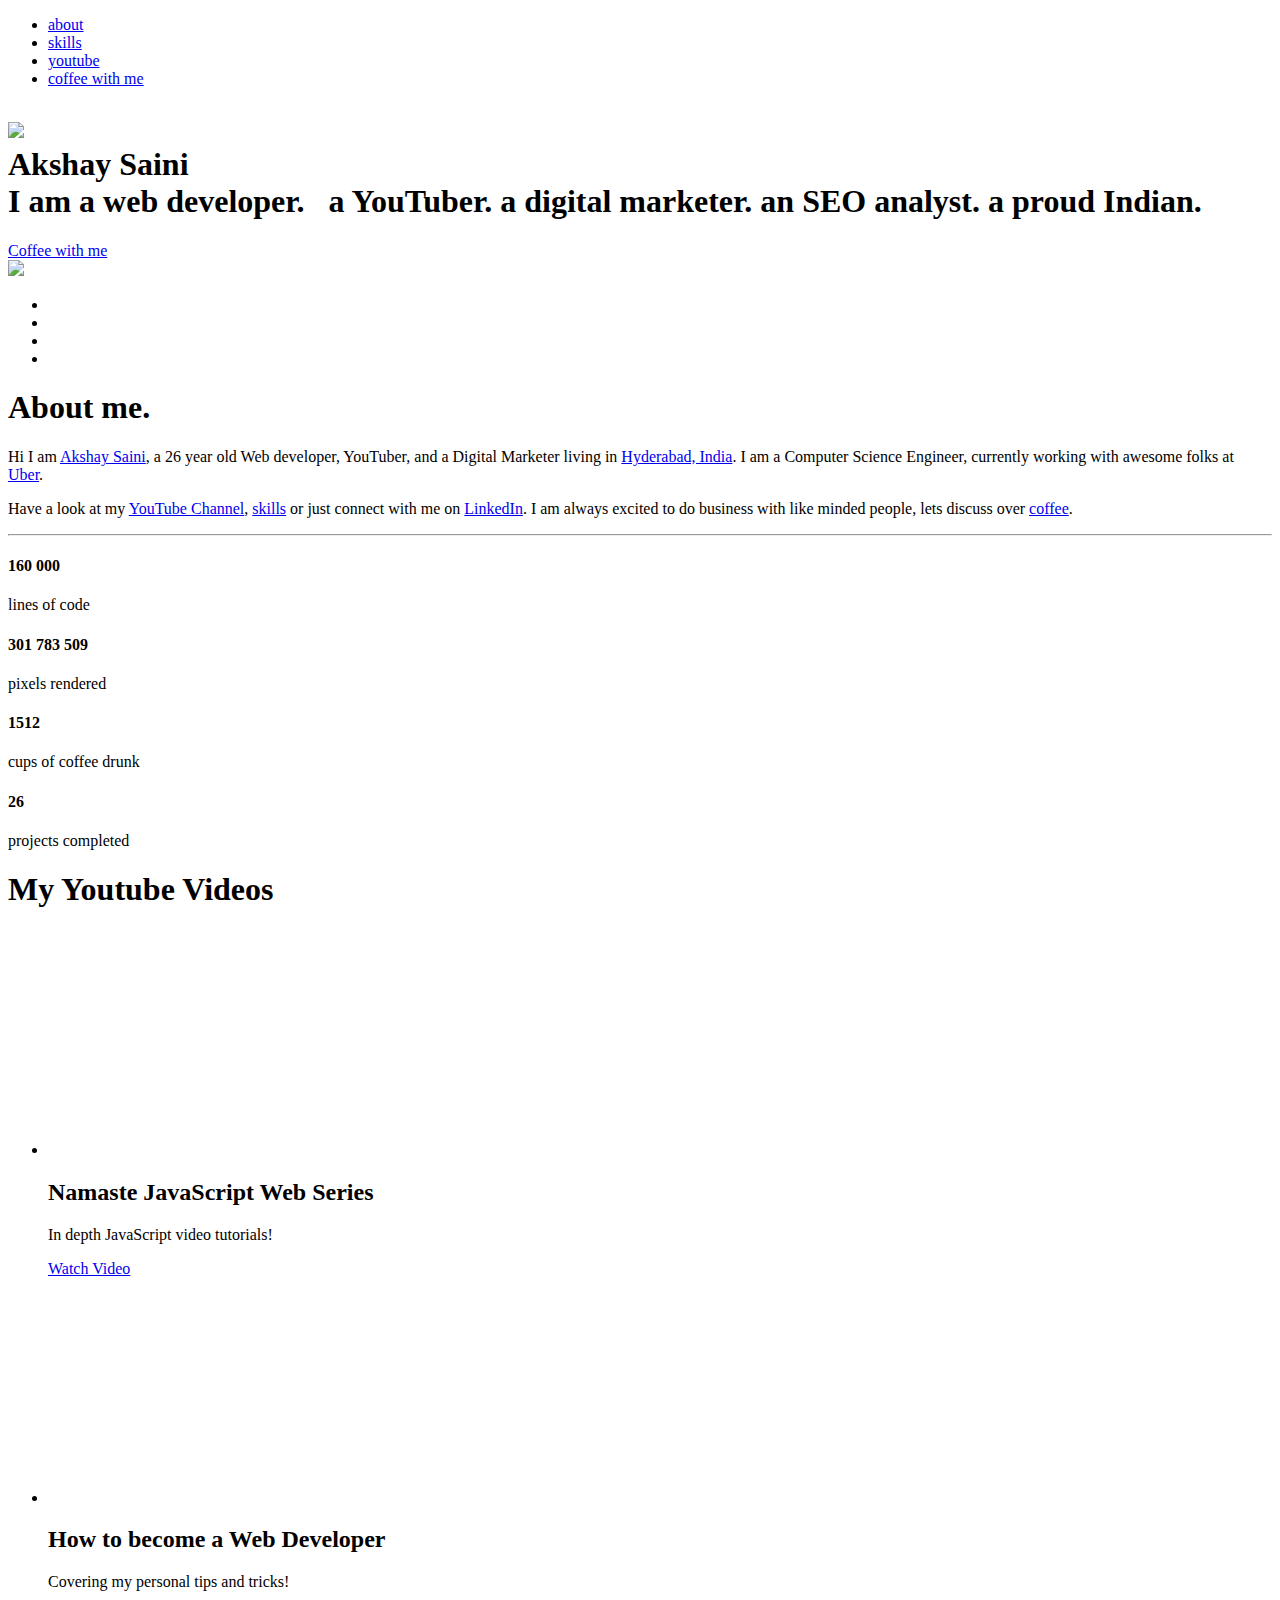
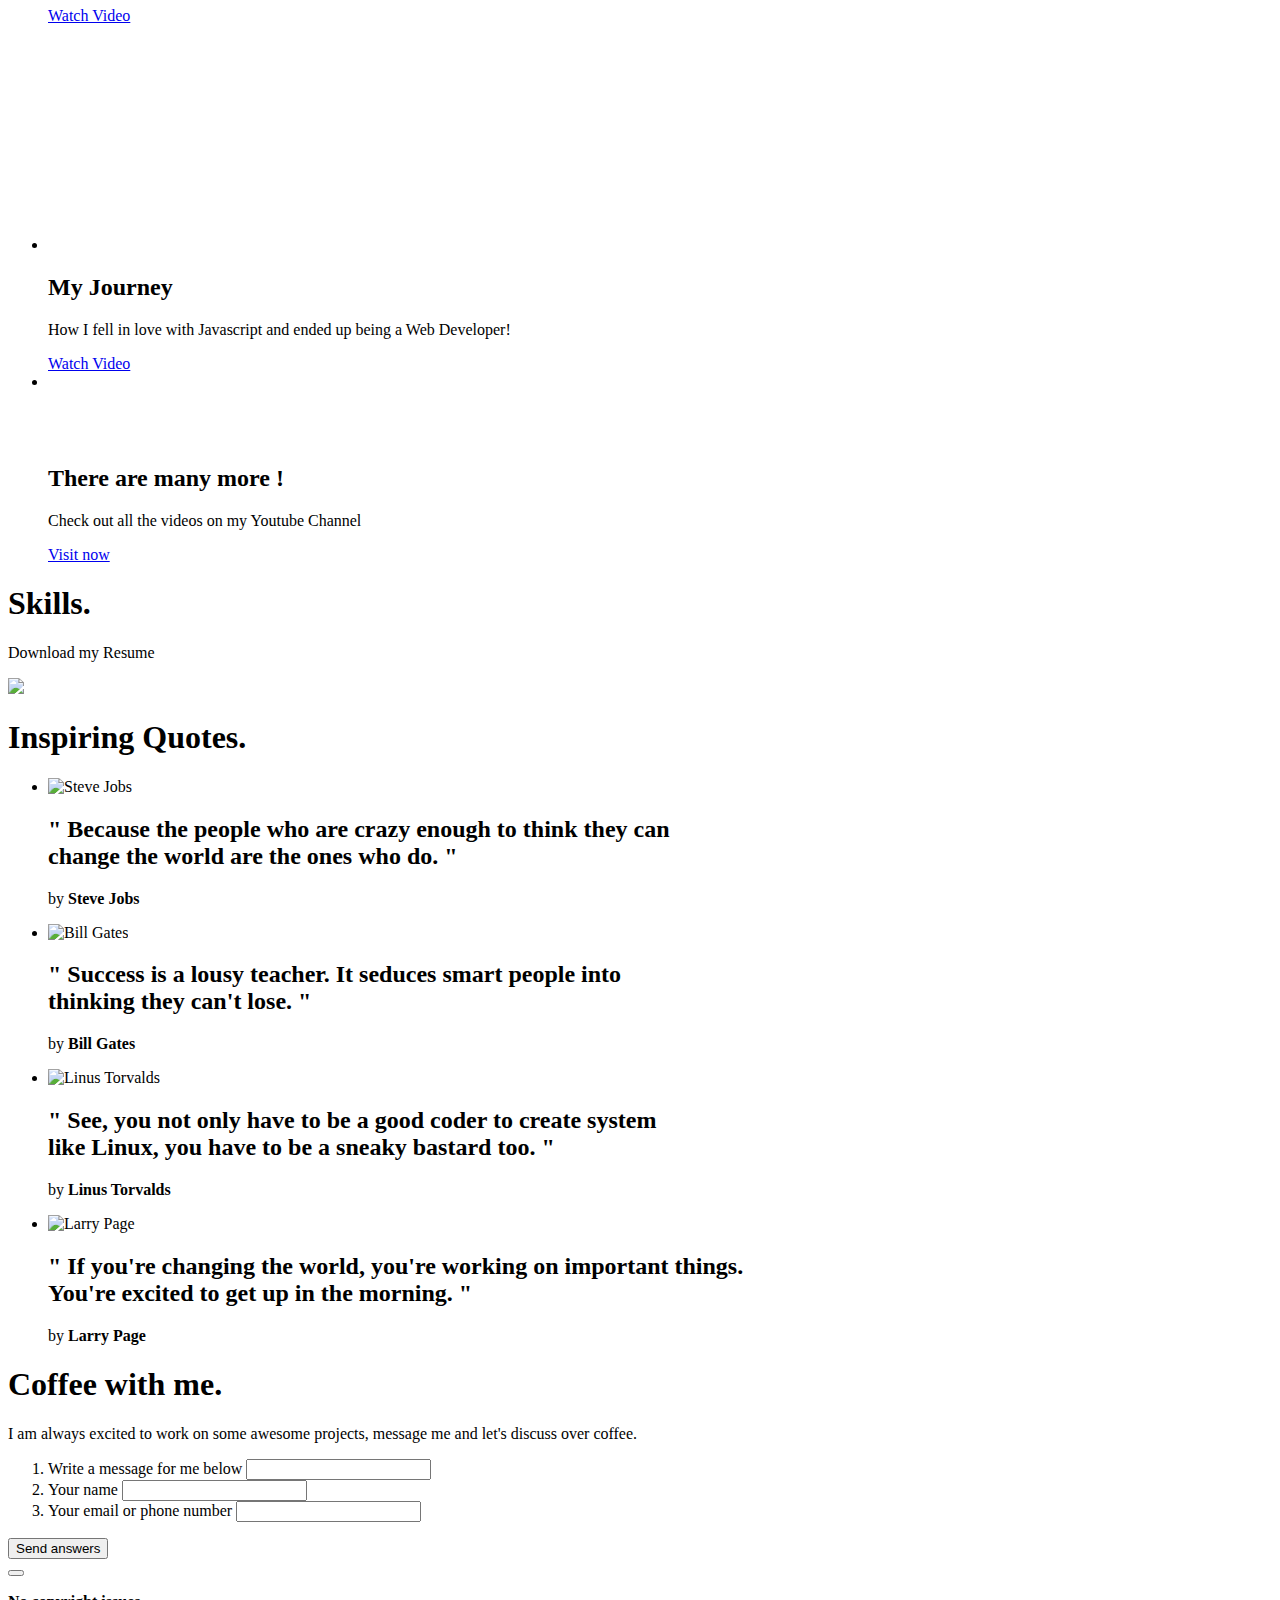
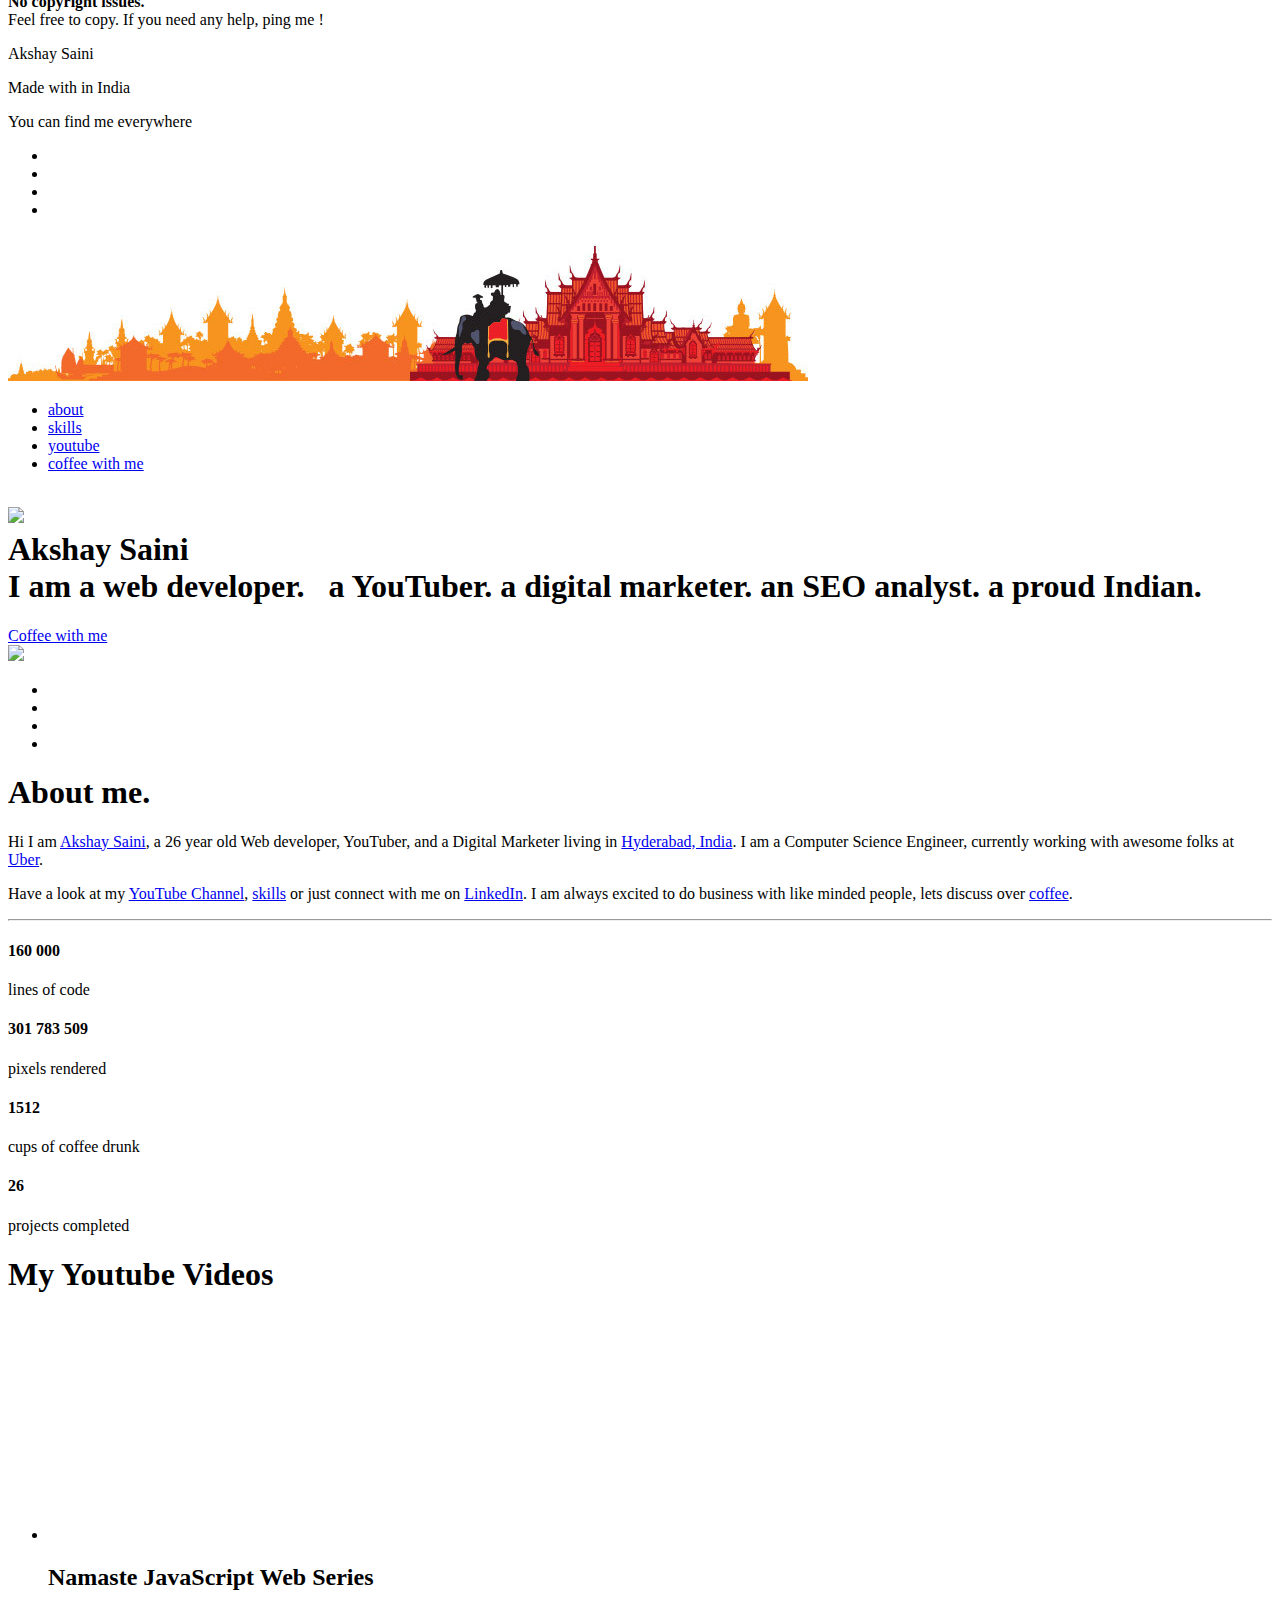
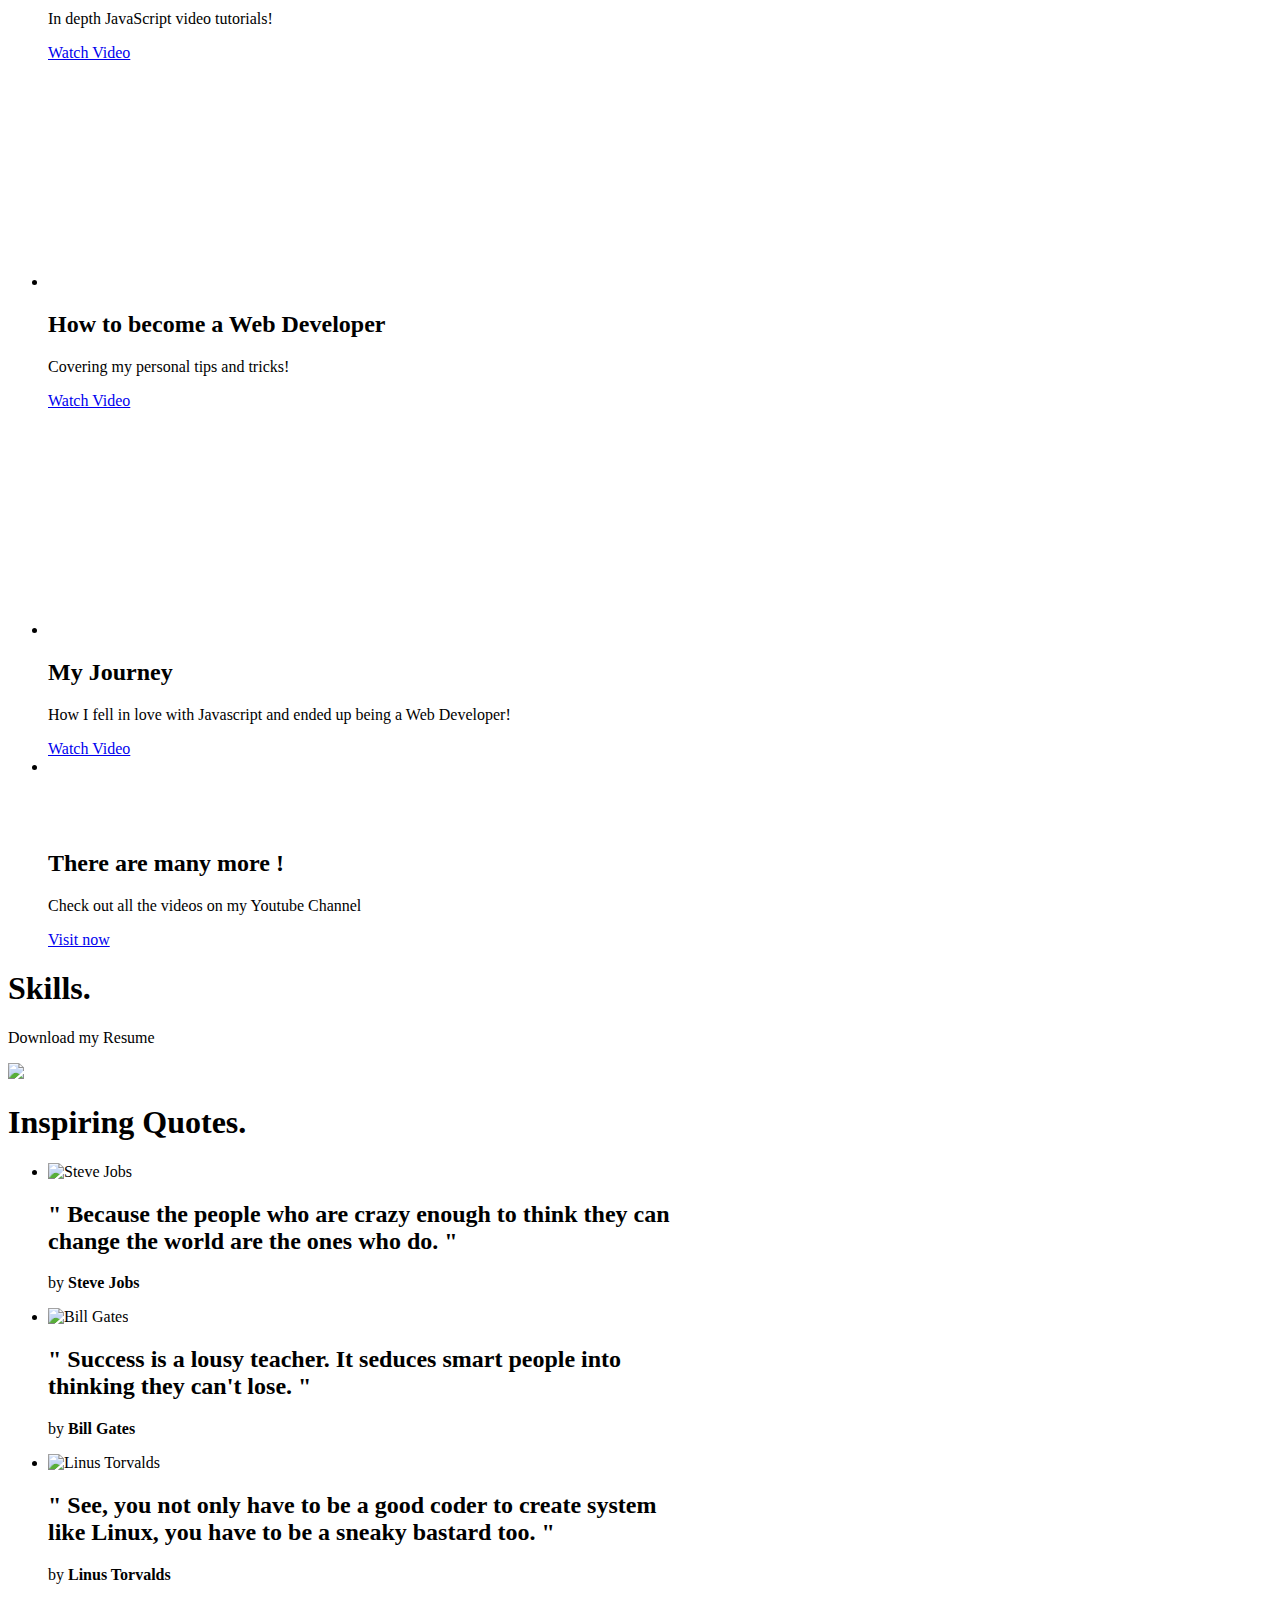
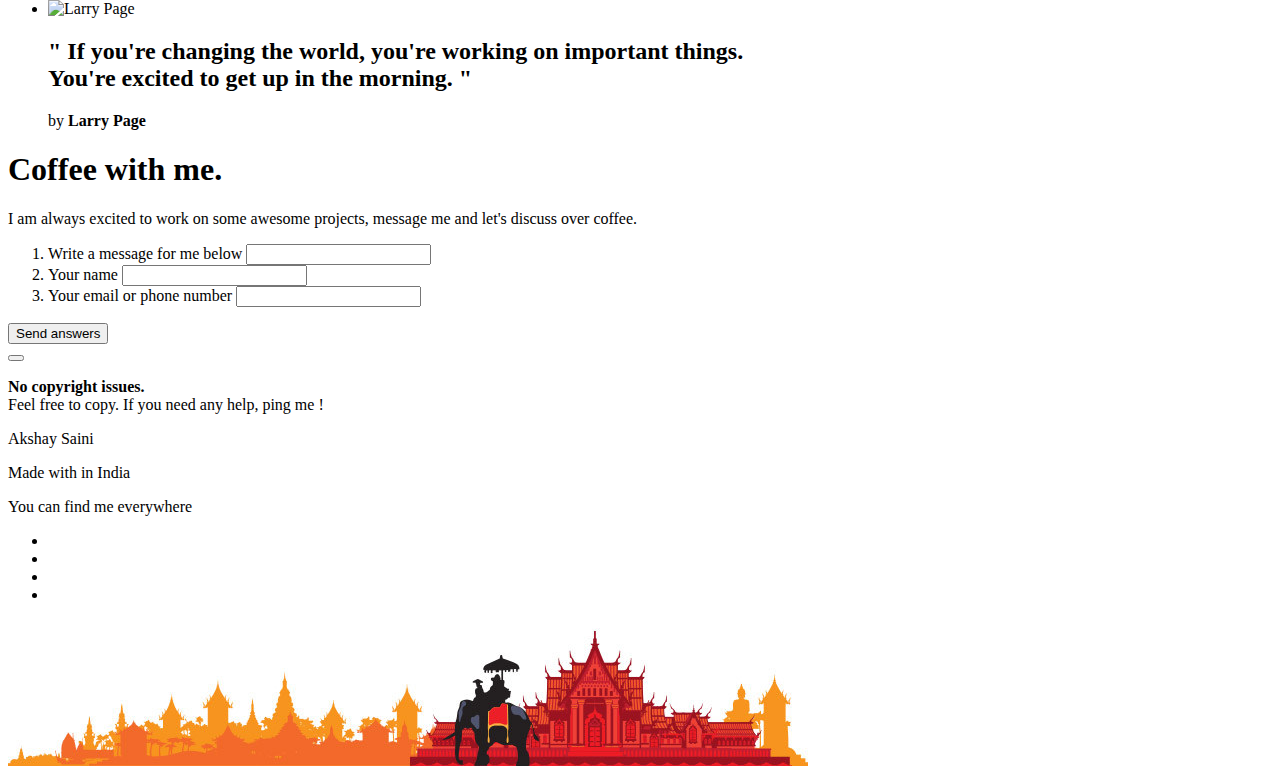
==== commit 0a431b33: "ggll" ====
--- a/hell.html
+++ b/hell.html
@@ -422,3 +422,428 @@
 </body>
 
 </html>
+
+
+<!--
+██╗  ██╗███████╗██╗     ██╗      ██████╗     ██╗    ██╗ ██████╗ ██████╗ ██╗     ██████╗
+██║  ██║██╔════╝██║     ██║     ██╔═══██╗    ██║    ██║██╔═══██╗██╔══██╗██║     ██╔══██╗
+███████║█████╗  ██║     ██║     ██║   ██║    ██║ █╗ ██║██║   ██║██████╔╝██║     ██║  ██║
+██╔══██║██╔══╝  ██║     ██║     ██║   ██║    ██║███╗██║██║   ██║██╔══██╗██║     ██║  ██║
+██║  ██║███████╗███████╗███████╗╚██████╔╝    ╚███╔███╔╝╚██████╔╝██║  ██║███████╗██████╔╝
+╚═╝  ╚═╝╚══════╝╚══════╝╚══════╝ ╚═════╝      ╚══╝╚══╝  ╚═════╝ ╚═╝  ╚═╝╚══════╝╚═════╝
+
+Greetings !
+
+if (employer) {
+  yes, I'm always looking for great opportunities;
+}
+else if (want a website) {
+  ping me ! lets discuss how will I help you;
+}
+else if (geek) {
+  hi, I love to be friends with like minded people.
+  Message me, maybe we could help each other.
+}
+else {
+  goto: akshaysaini.in/404
+}
+________________________________________________________________________________________
+
+When I wrote this code, only God and I understood what I was doing
+Now, God only knows
+
+If you don't like anything on this website, bite me !
+________________________________________________________________________________________
+
+No copyright issues.
+Feel free to copy anything and everything from this website.
+If you need any help, ping me !
+________________________________________________________________________________________
+
+Cheers,
+Akshay Saini
+mailto: akshaysaini.in@gmail.com
+________________________________________________________________________________________
+
+I sincerely admit ! Not everything thing you saw on the website was developed by me from
+scratch, most of it is my original creation otherwise some of the elements are inspired
+or reproduced from the open source public code.
+
+SSSssshhhhh!! The code starts below -->
+<!doctype html>
+<html class="no-js" lang="en">
+
+<head>
+  <meta charset="utf-8" />
+  <meta name="google-site-verification" content="CCdRdGi4mcQEMv_Q4-K8uQwAU59lbJEycK-zBCBX4q0" />
+  <meta name="description"
+    content="Hello World, I'm a Web developer, YouTuber, and a Digital Marketer. If you want your own website or grow your business online then coffee with me.">
+  <meta name="keywords"
+    content="web development, web designing, youtube, javascript, tutorials, react, angular, website, seo, digital marketing, social media marketing, freelancer, bengaluru, india ">
+  <meta name="author" content="Akshay Saini">
+  <meta name="viewport" content="width=device-width, initial-scale=1.0" />
+  <meta property="og:title" content="Akshay Saini " />
+  <meta property="og:url" content="index.html" />
+  <meta property="og:image" content="img/logo.png" />
+  <meta property="og:site_name" content="Akshay Saini" />
+  <meta property="og:description"
+    content="Hello World, I'm a Web developer, YouTuber, and a Digital Marketer. If you want your own website or grow your business online then coffee with me." />
+  <title>Akshay Saini</title>
+  <link href="img/favicon.ico" type="image/x-icon" rel="shortcut icon" />
+  <link rel="stylesheet" href="css/foundation.css" />
+  <script src="js/vendor/modernizr.js"></script>
+  <link rel="stylesheet" href="css/style.css" />
+  <link rel="stylesheet" href="css/font.css" />
+  <link rel="stylesheet" href="css/animate.css" />
+  <link rel="stylesheet" href="css/icon.css" />
+  <link href="https://fonts.googleapis.com/css?family=Sacramento" rel="stylesheet">
+  <link rel="stylesheet" href="font/font-awesome/css/font-awesome.min.css">
+  <link rel="stylesheet" type="text/css" href="css/component.css" />
+  <script src="js/modernizr.custom.js"></script>
+  <script src="js/jquery.min.js"></script>
+  <script type="text/javascript">
+    function hasScrolled() {var l = $(this).scrollTop(); Math.abs(lastScrollTop - l) <= delta || (l > lastScrollTop && l > navbarHeight ? $("header").removeClass("nav-down").addClass("nav-up") : l + $(window).height() < $(document).height() && $("header").removeClass("nav-up").addClass("nav-down"), lastScrollTop = l)} jQuery(window).scroll(function () {0 == jQuery(this).scrollTop() ? $("header").addClass("reachedTop") : $("header").removeClass("reachedTop")}); var didScroll, lastScrollTop = 0, delta = 2, navbarHeight = $("header").outerHeight(); $(window).scroll(function (l) {didScroll = !0}), setInterval(function () {didScroll && (hasScrolled(), didScroll = !1)}, 250);
+  </script>
+</head>
+
+<body>
+  <header class="nav-down reachedTop">
+    <div class="wrapper" id="wrapper">
+      <div class="row">
+        <div class="small-12 large-12 columns alignCenter">
+          <ul class="menu">
+            <li><a href="#me">about</a></li>
+            <li><a href="#myskills">skills</a></li>
+            <li><a href="#projects">youtube</a></li>
+            <li><a href="#coffeewithme">coffee with me</a></li>
+        </div>
+      </div>
+    </div>
+  </header>
+  <section class="intro" id="intro">
+    <div class="row" id="middle_row">
+      <div class="medium-12 columns alignCenter">
+        <section class="cd-intro">
+          <h1 class="cd-headline clip is-full-width">
+            <img src="img/plane.gif"><br>
+            <span class="title">Akshay Saini</span><br>
+            <span class="iama">I am </span>
+            <span class="cd-words-wrapper">
+              <b class="is-visible">a web developer.&nbsp;&nbsp;</b>
+              <b>a YouTuber.</b>
+              <b>a digital marketer.</b>
+              <b>an SEO analyst.</b>
+              <b>a proud Indian.</b>
+            </span><br>
+          </h1>
+        </section>
+        <a href="#coffeewithme" class="btn"> Coffee with me</a>
+      </div>
+    </div>
+  </section>
+  <section class="about" id="me">
+    <div class="row">
+      <div class="large-12 medium-12 columns">
+        <div class="large-4 medium-4 columns">
+          <img class="logo" src="img/akshay.jpg">
+          <div class="medium-12 columns">
+            <ul class="tools">
+              <li><a href="https://youtube.com/akshaymarch7" target="_blank"><i class="fa fa-youtube-play"></i></a></li>
+              <li><a href="https://www.facebook.com/akshaymarch7" target="_blank"><i
+                    class="fa fa-facebook-official"></i></a></li>
+              <li><a href="https://in.linkedin.com/in/akshaymarch7" target="_blank"><i
+                    class="fa fa-linkedin-square"></i></a></li>
+              <li><a href="/cdn-cgi/l/email-protection#36575d455e574f45575f585f185f5876515b575f5a1855595b" target="_blank"><i class="fa fa-envelope-o"></i></a></li>
+            </ul>
+          </div>
+        </div>
+        <div class="large-8 medium-8 columns">
+          <h1>About me.</h1>
+          <p>
+            Hi I am <a href="https://youtube.com/akshaymarch7" target="_blank">Akshay Saini</a>, a 26 year old Web
+            developer, YouTuber, and a Digital Marketer living in <a href="https://goo.gl/maps/micNErJmWA5UovBG8"
+              target="_blank">Hyderabad, India</a>. I am a Computer Science Engineer, currently working with awesome
+            folks at <a href="http://www.uber.com/" rel="nofollow" target="_blank">Uber</a>.
+          </p>
+          <p>
+            Have a look at my <a href="https://youtube.com/akshaymarch7" target="_blank">YouTube Channel</a>, <a
+              href="#myskills">skills</a> or just connect with me on <a href="https://in.linkedin.com/in/akshaymarch7"
+              target="_blank">LinkedIn</a>. I am always excited to do business with like minded people, lets discuss
+            over <a href="#coffeewithme">coffee</a>.
+          </p>
+        </div>
+      </div>
+    </div>
+  </section>
+  <hr class="num">
+  <section class="numbers-wrapper">
+    <section class="numbers-inner-wrapper">
+      <div class="numbers">
+        <h4 id="coded-lines">160 000</h4>
+        <span>lines of code</span>
+      </div>
+      <div class="numbers">
+        <h4 id="rendered-pixels">301 783 509</h4>
+        <span>pixels rendered</span>
+      </div>
+      <div class="numbers">
+        <h4 id="coffee-cups">1512</h4>
+        <span>cups of coffee drunk</span>
+      </div>
+      <div class="numbers">
+        <h4 id="projects-completed">26</h4>
+        <span>projects completed</span>
+      </div>
+    </section>
+  </section>
+  <section class="projects" id="projects">
+    <div class="row alignCenter">
+      <h1>My Youtube Videos</h1>
+      <div id="cbp-fwslider" class="cbp-fwslider">
+        <ul>
+          <li>
+            <iframe width="400" height="225" src="https://www.youtube.com/embed/pN6jk0uUrD8" frameborder="0"
+              allow="accelerometer; autoplay; encrypted-media; gyroscope; picture-in-picture" allowfullscreen></iframe>
+            <h2 class="name">Namaste JavaScript Web Series</h2>
+            <p class="desc">
+              In depth JavaScript video tutorials!
+            </p>
+            <a class="btn project" href="https://youtube.com/akshaymarch7">Watch Video</a>
+          </li>
+          <li>
+            <iframe width="400" height="225" src="https://www.youtube.com/embed/ozh5WMot6io" frameborder="0"
+              allow="accelerometer; autoplay; encrypted-media; gyroscope; picture-in-picture" allowfullscreen></iframe>
+            <h2 class="name">How to become a Web Developer</h2>
+            <p class="desc">
+              Covering my personal tips and tricks!
+            </p>
+            <a class="btn project" href="https://youtube.com/akshaymarch7">Watch Video</a>
+          </li>
+          <li>
+            <iframe width="400" height="225" src="https://www.youtube.com/embed/ExPusSE0d30" frameborder="0"
+              allow="accelerometer; autoplay; encrypted-media; gyroscope; picture-in-picture" allowfullscreen></iframe>
+            <h2 class="name">My Journey</h2>
+            <p class="desc">
+              How I fell in love with Javascript and ended up being a Web Developer!
+            </p>
+            <a class="btn project" href="https://youtube.com/akshaymarch7">Watch Video</a>
+          </li>
+          <li>
+            <br>
+            <br>
+            <br>
+            <br>
+            <h2 class="name">There are many more !</h2>
+            <p class="desc">
+              Check out all the videos on my Youtube Channel
+            </p>
+            <a class="btn project" href="https://youtube.com/akshaymarch7" target="_blank">Visit now</a>
+          </li>
+        </ul>
+      </div>
+    </div>
+  </section>
+  <section class="myskills" id="myskills">
+    <div class="row alignCenter">
+      <h1>Skills.</h1>
+      <div class="skills">
+      </div>
+      <div class="downloadCV">
+        <p>
+          Download my Resume
+        </p>
+        <img class="resume" onclick="changeImage()" src="img/dwnld.png">
+      </div>
+    </div>
+  </section>
+  <section class="quotes" id="quotes">
+    <div class="row alignCenter">
+      <h1>Inspiring Quotes.</h1>
+      <p>
+      </p>
+      <div id="quote-slider" class="cbp-fwslider">
+        <ul>
+          <li>
+            <img class="quotes_img" src="img/quotes/steve-jobs.jpg" alt="Steve Jobs" />
+            <h2 class="quotelines">" Because the people who are crazy enough to think they can<br>
+              change the world are the ones who do. "</h2>
+            <p class="desc">
+              by <b>Steve Jobs</b>
+            </p>
+          </li>
+          <li>
+            <img class="quotes_img" src="img/quotes/bill-gates.jpg" alt="Bill Gates" />
+            <h2 class="quotelines">" Success is a lousy teacher. It seduces smart people into<br>
+              thinking they can't lose. "</h2>
+            <p class="desc">
+              by <b>Bill Gates</b>
+            </p>
+          </li>
+          <li>
+            <img class="quotes_img" src="img/quotes/linus-torvalds.jpg" alt="Linus Torvalds" />
+            <h2 class="quotelines">" See, you not only have to be a good coder to create system<br>
+              like Linux, you have to be a sneaky bastard too. "</h2>
+            <p class="desc">
+              by <b>Linus Torvalds</b>
+            </p>
+          </li>
+          <li>
+            <img class="quotes_img" src="img/quotes/larry-page.jpg" alt="Larry Page" />
+            <h2 class="quotelines">" If you're changing the world, you're working on important things.<br>
+              You're excited to get up in the morning. "</h2>
+            <p class="desc">
+              by <b>Larry Page</b>
+            </p>
+          </li>
+        </ul>
+      </div>
+    </div>
+  </section>
+  <section class="coffeewithme" id="coffeewithme">
+    <div class="row alignCenter">
+      <h1>Coffee with me.</h1>
+      <p>
+        I am always excited to work on some awesome projects, message me and let's discuss over coffee.
+      </p>
+      <form id="theForm" class="simform" autocomplete="off">
+        <div class="simform-inner">
+          <ol class="questions">
+            <li>
+              <span><label for="q1">Write a message for me below</label></span>
+              <input id="q1" name="q1" type="text" />
+            </li>
+            <li>
+              <span><label for="q2">Your name</label></span>
+              <input id="q2" name="q2" type="text" />
+            </li>
+            <li>
+              <span><label for="q3">Your email or phone number</label></span>
+              <input id="q3" name="q3" type="text" />
+            </li>
+          </ol>
+          <!-- /questions -->
+          <button class="submit" type="submit">Send answers</button>
+          <div class="controls">
+            <button class="next"><i class="fa fa-arrow-right"></i></button>
+            <div class="progress">
+            </div>
+            <span class="number">
+              <span class="number-current"></span>
+              <span class="number-total"></span>
+            </span>
+            <span class="error-message"></span>
+          </div>
+          <!-- / controls -->
+        </div>
+        <!-- /simform-inner -->
+        <span class="final-message"></span>
+      </form>
+      <!-- /simform -->
+    </div>
+  </section>
+  <section class="sayhello" id="hello">
+    <div class="row">
+      <div class="large-4 columns pad10">
+        <p>
+          <b>No <i class="fa fa-copyright"></i> copyright issues.</b><br>
+          Feel free to copy. If you need any help, ping me !
+        </p>
+      </div>
+      <div class="large-4 columns">
+        <p class="footTitle alignCenter">
+          Akshay Saini
+        </p>
+        <p class="madewithlove">
+          Made with <i class="fa fa-heart"></i> in India
+        </p>
+      </div>
+      <div class="large-4 columns alignCenter pad10">
+        <p class="alignCenter">
+          You can find me everywhere
+        </p>
+        <ul class="tools">
+          <li><a href="https://youtube.com/akshaymarch7" target="_blank"><i class="fa fa-youtube-play"></i></a></li>
+          <li><a href="https://www.facebook.com/akshaysaini.in" target="_blank"><i
+                class="fa fa-facebook-official"></i></a></li>
+          <li><a href="https://in.linkedin.com/in/akshaymarch7" target="_blank"><i
+                class="fa fa-linkedin-square"></i></a></li>
+          <li><a href="/cdn-cgi/l/email-protection#e1808a928980989280888f88cf888fa1868c80888dcf828e8c" target="_blank"><i class="fa fa-envelope-o"></i></a></li>
+        </ul>
+      </div>
+    </div>
+    <img class="footer-image" src="img/foot.jpg">
+  </section>
+  <script data-cfasync="false" src="/cdn-cgi/scripts/5c5dd728/cloudflare-static/email-decode.min.js"></script><script src="js/classie.js"></script>
+  <script src="js/stepsForm.js"></script>
+  <script src="js/jquery.animateNumber.min.js"></script>
+  <script src="js/jquery.cbpFWSlider.min.js"></script>
+  <script>
+    $(function () {
+      $('#cbp-fwslider').cbpFWSlider();
+      $('#quote-slider').cbpFWSlider();
+      setInterval(function () {
+        if ($('.cbp-fwnext').eq(1).is(":visible")) {
+          $('.cbp-fwnext').eq(1).click();
+        }
+        else {
+          $('.cbp-fwdots').eq(1).find('span').click();
+        }
+      }, 6000);
+    });
+  </script>
+  <script type="text/javascript" src="js/jquery.easing.1.3.js"></script>
+  <script type="text/javascript">
+    $(function () {
+      $('header a').bind('click', function (event) {
+        var $anchor = $(this);
+        $('html, body').stop().animate({
+          scrollTop: $($anchor.attr('href')).offset().top
+        }, 1500, 'easeInOutExpo');
+        event.preventDefault();
+      });
+    });
+    $(function () {
+      $('#intro a').bind('click', function (event) {
+        var $anchor = $(this);
+        $('html, body').stop().animate({
+          scrollTop: $($anchor.attr('href')).offset().top
+        }, 1500, 'easeInOutExpo');
+        event.preventDefault();
+      });
+    });
+  </script>
+  <script src="js/foundation.min.js"></script>
+  <script>
+    $(document).foundation();
+  </script>
+  <script src="js/textRotate.js"></script>
+  <script type="text/javascript">
+    var sc_project = 11086857;
+    var sc_invisible = 1;
+    var sc_security = "58e9ef84";
+    var scJsHost = (("https:" == document.location.protocol) ?
+      "https://secure." : "http://www.");
+    document.write("<sc" + "ript type='text/javascript' src='" +
+      scJsHost +
+      "statcounter.com/counter/counter.js'></" + "script>");
+  </script>
+  <noscript>
+    <div class="statcounter"><a title="create counter" href="http://statcounter.com/free-hit-counter/"
+        target="_blank"><img class="statcounter" src="//c.statcounter.com/11086857/0/58e9ef84/1/" alt="create
+counter"></a></div>
+  </noscript>
+  <script>
+    (function (i, s, o, g, r, a, m) {
+      i['GoogleAnalyticsObject'] = r; i[r] = i[r] || function () {
+        (i[r].q = i[r].q || []).push(arguments)
+      }, i[r].l = 1 * new Date(); a = s.createElement(o),
+        m = s.getElementsByTagName(o)[0]; a.async = 1; a.src = g; m.parentNode.insertBefore(a, m)
+    })(window, document, 'script', 'https://www.google-analytics.com/analytics.js', 'ga');
+
+    ga('create', 'UA-36122972-4', 'auto');
+    ga('send', 'pageview');
+
+  </script>
+</body>
+
+</html>
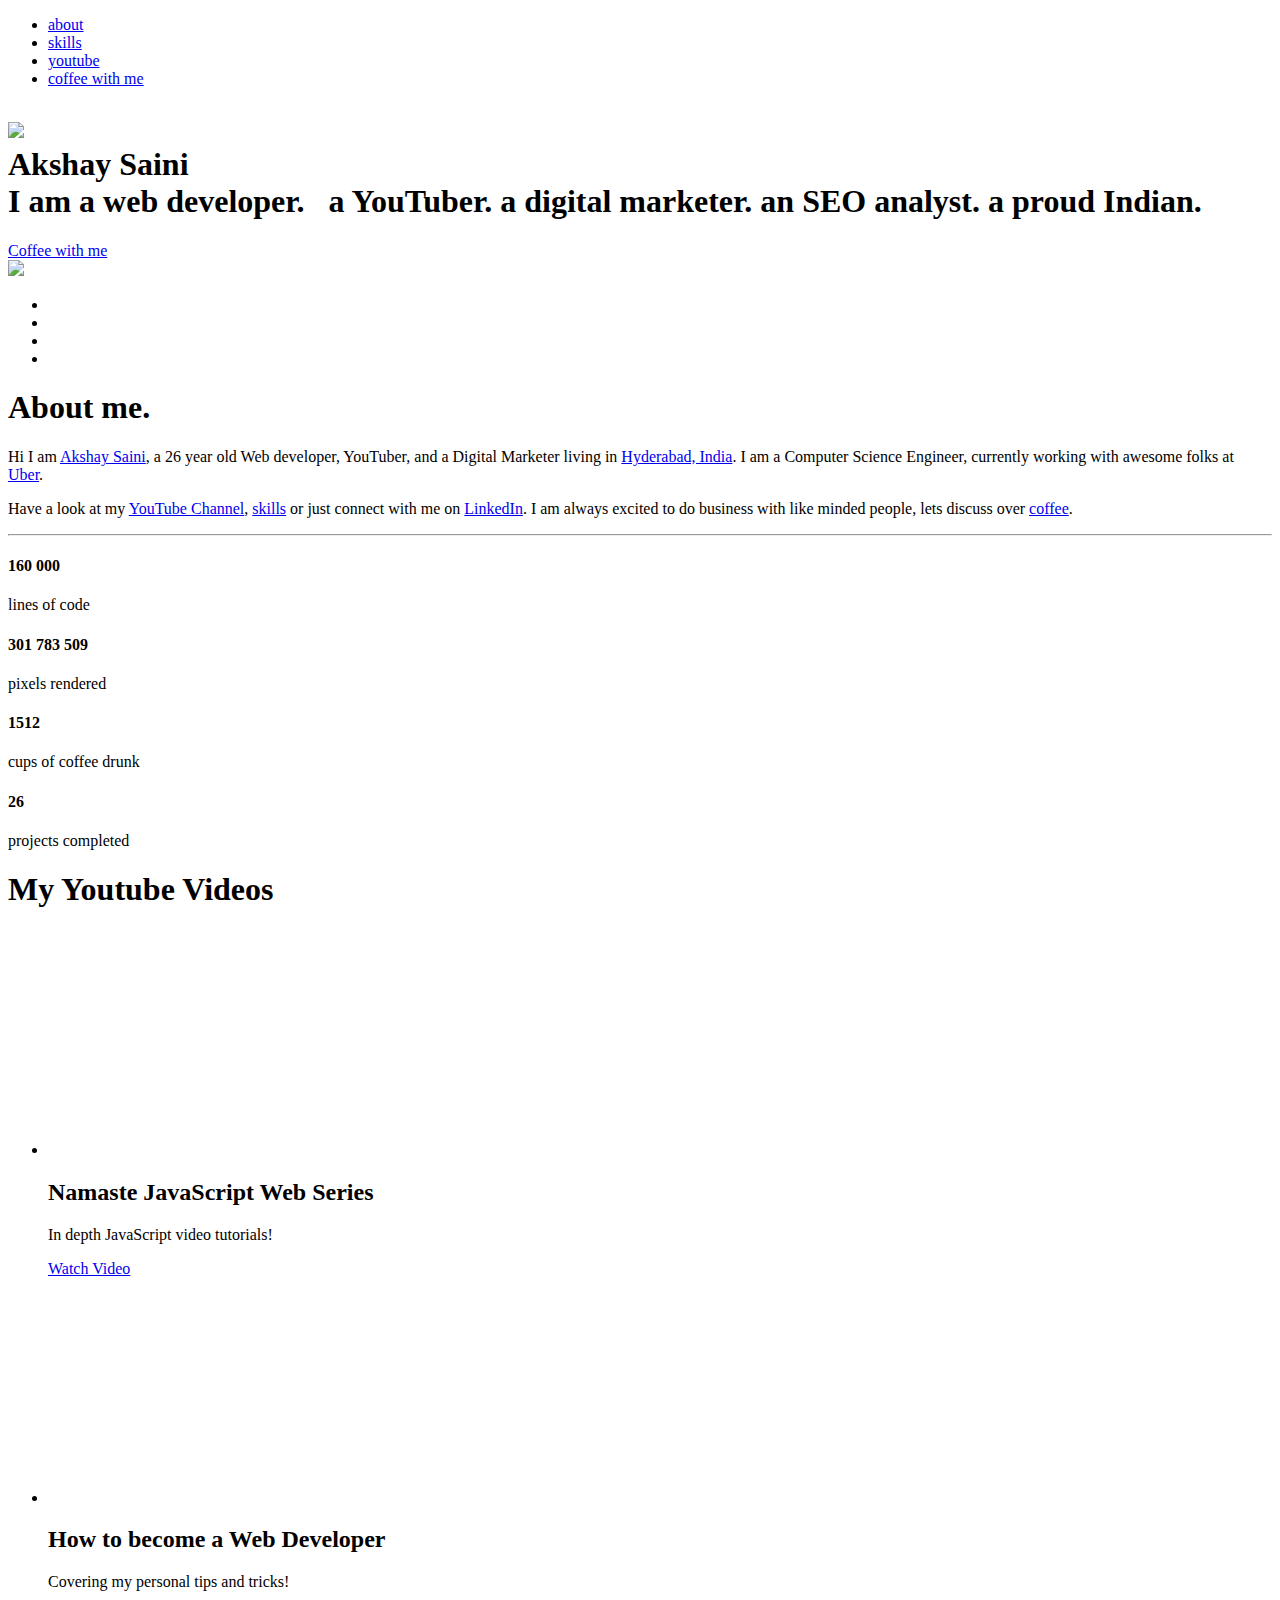
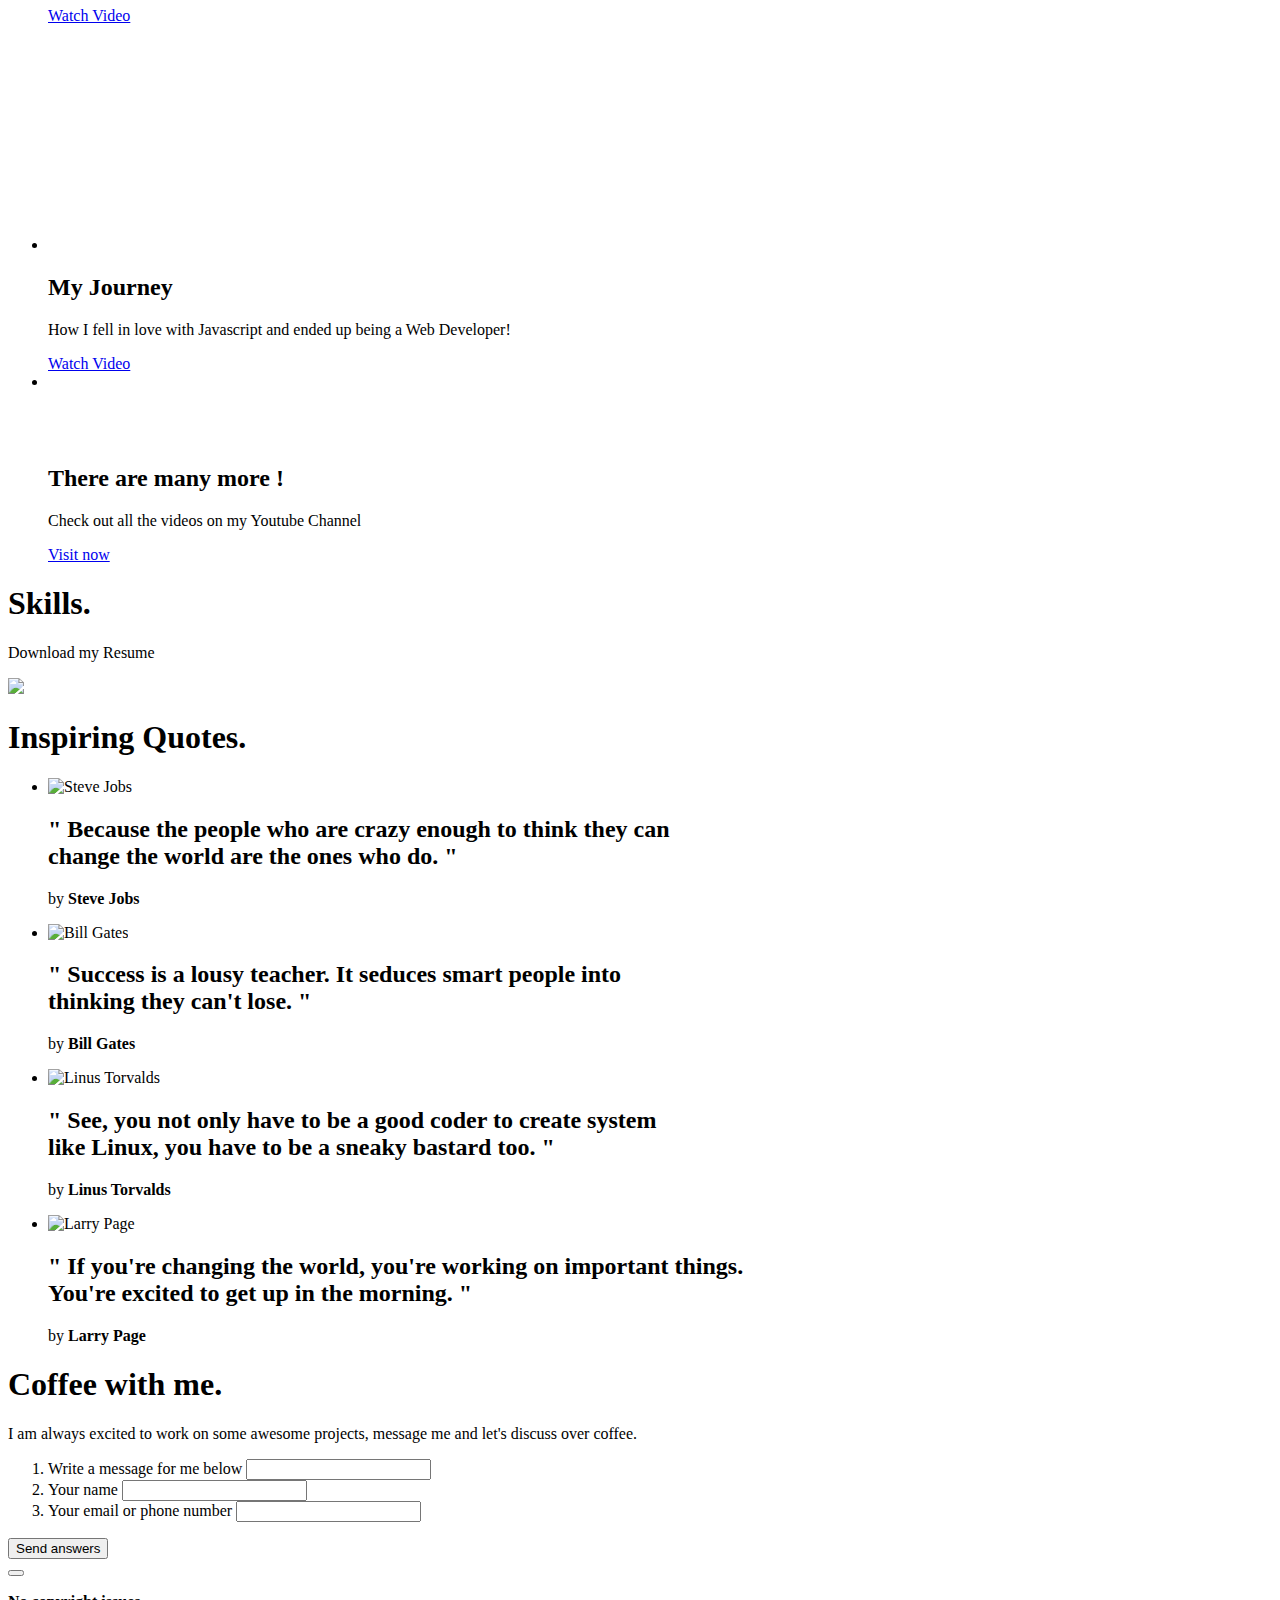
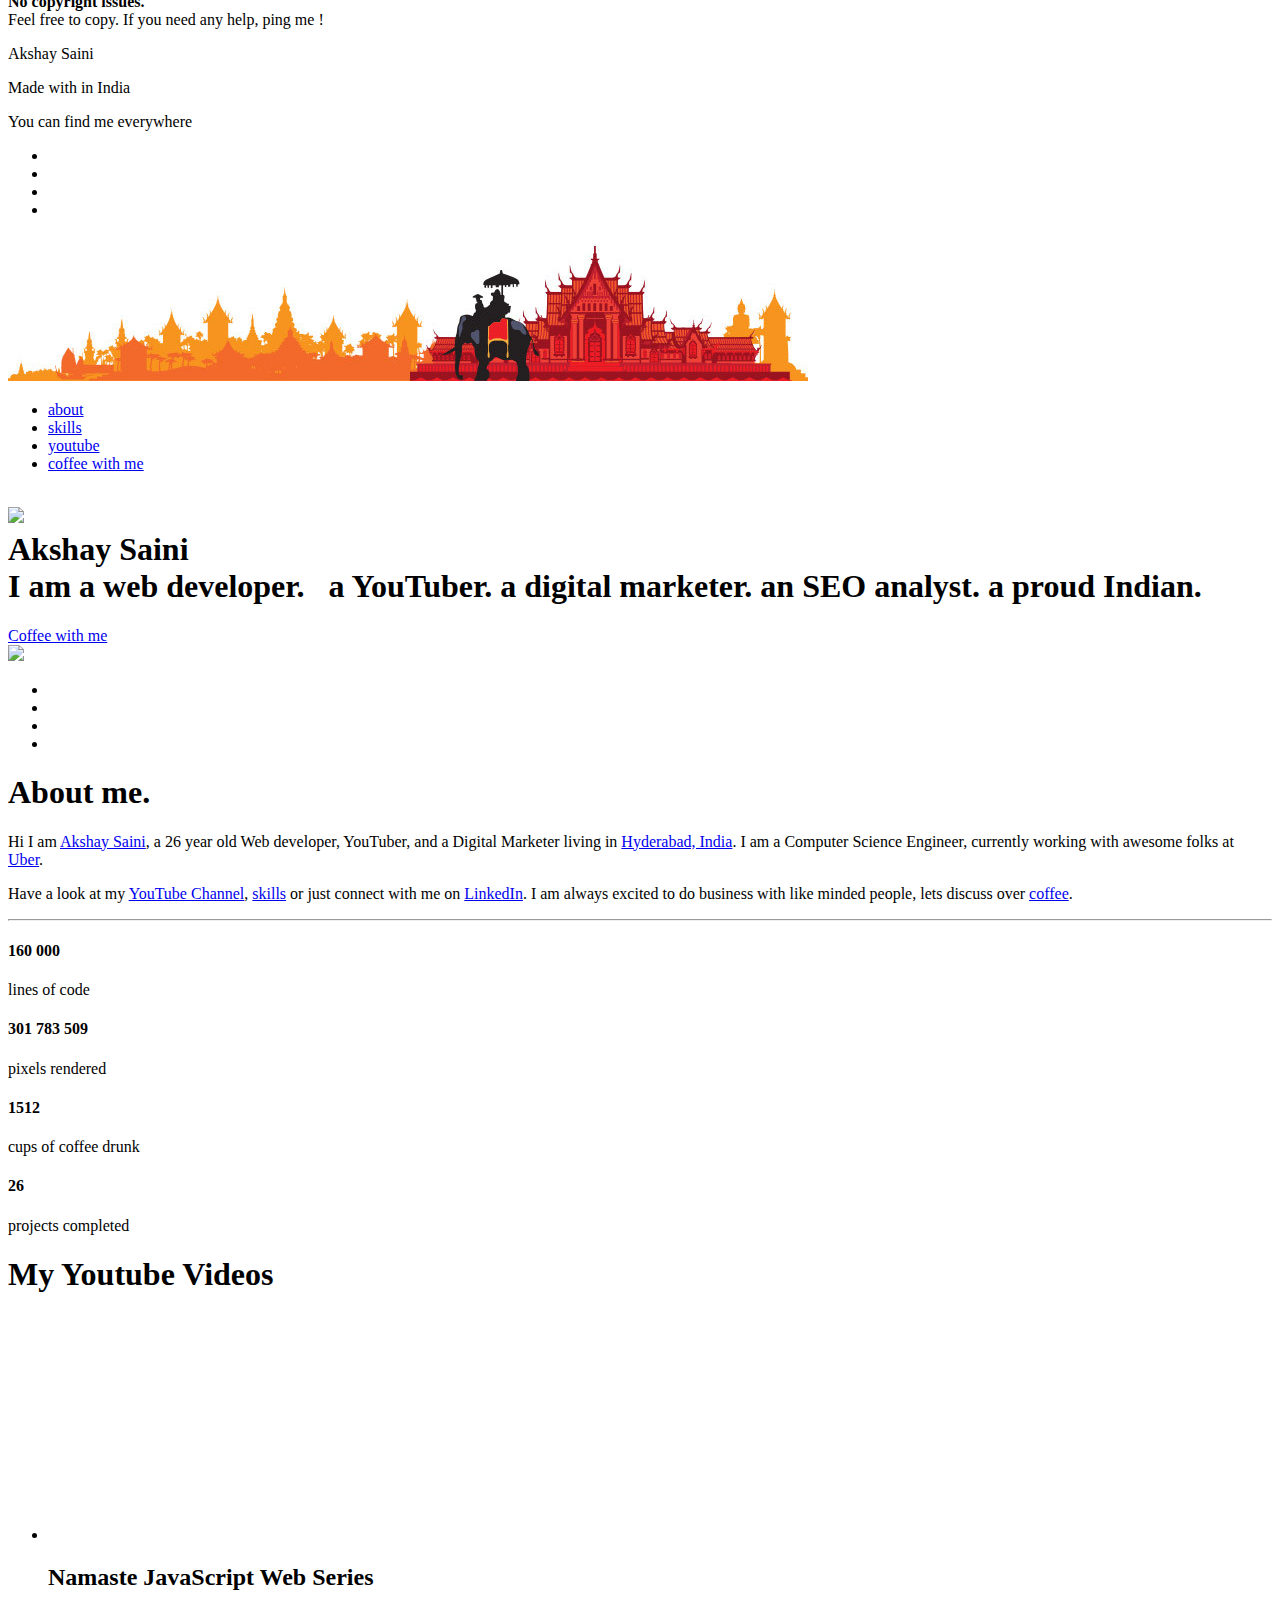
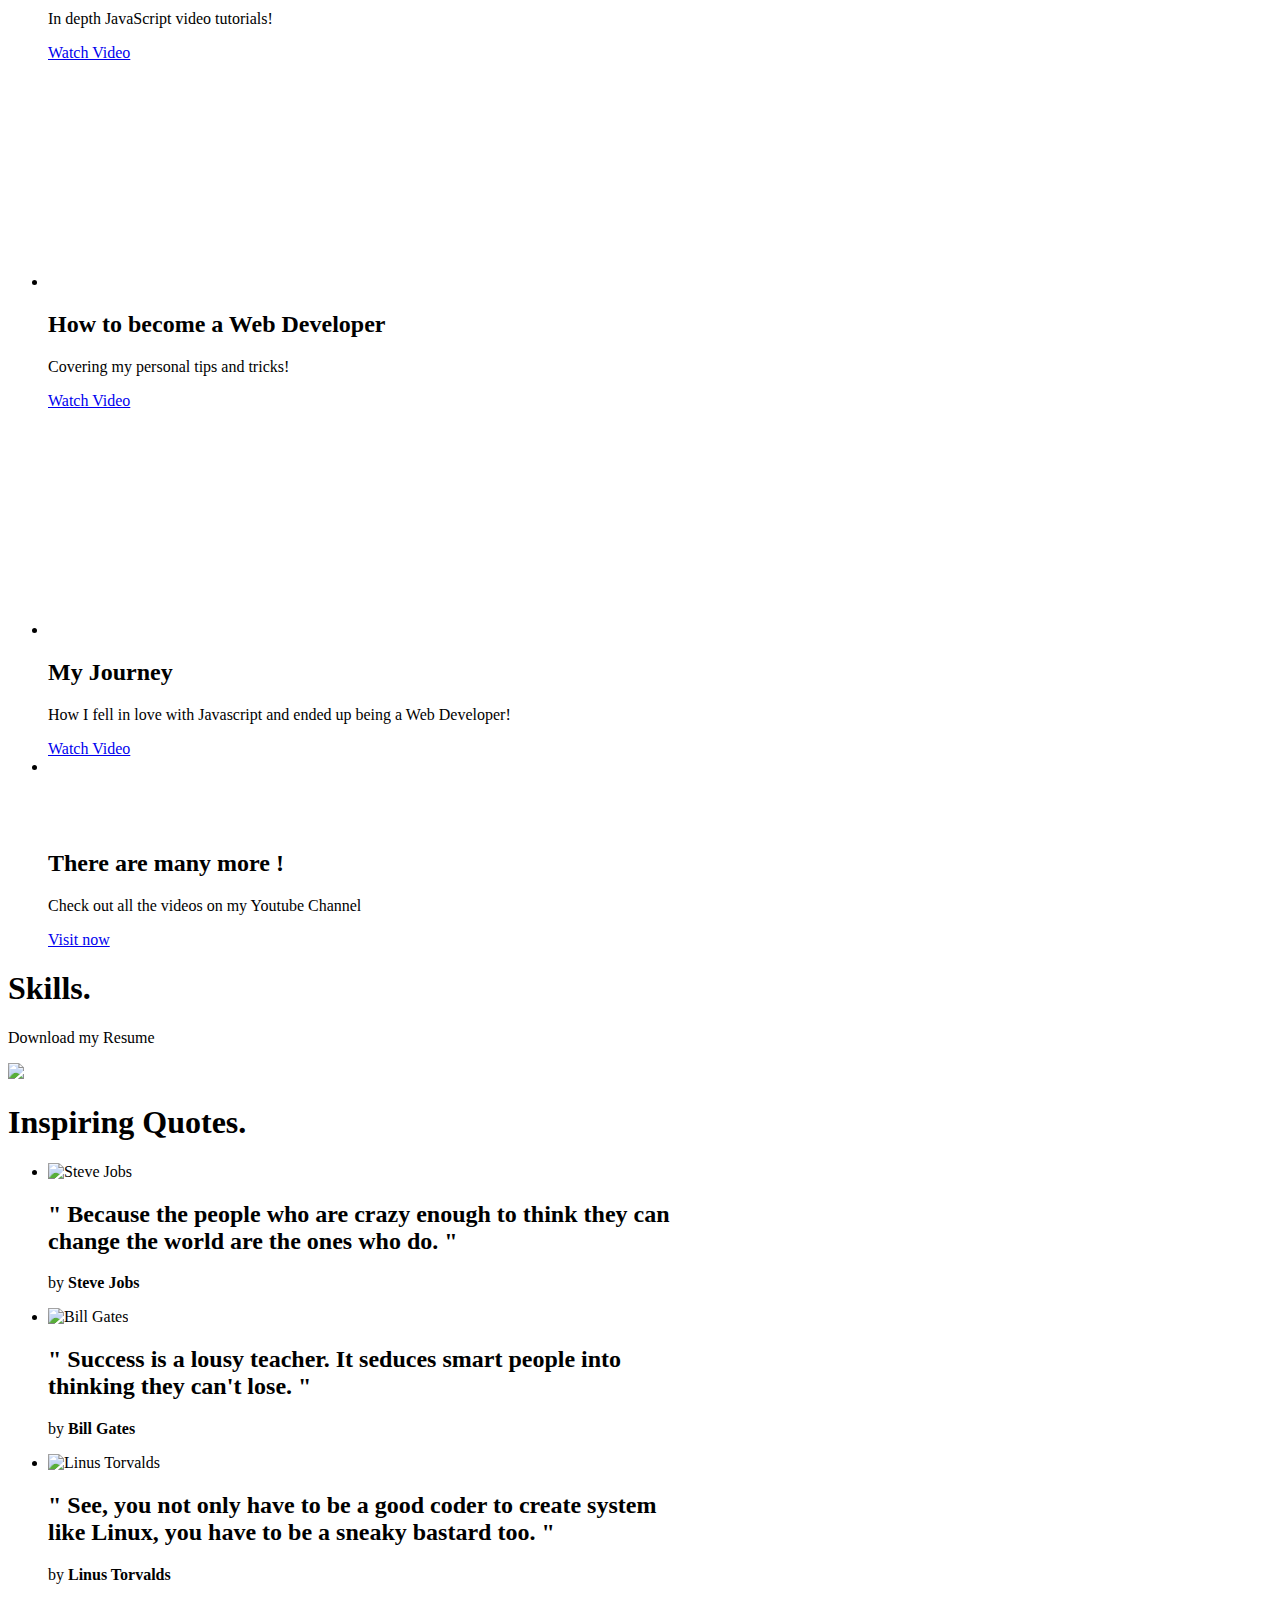
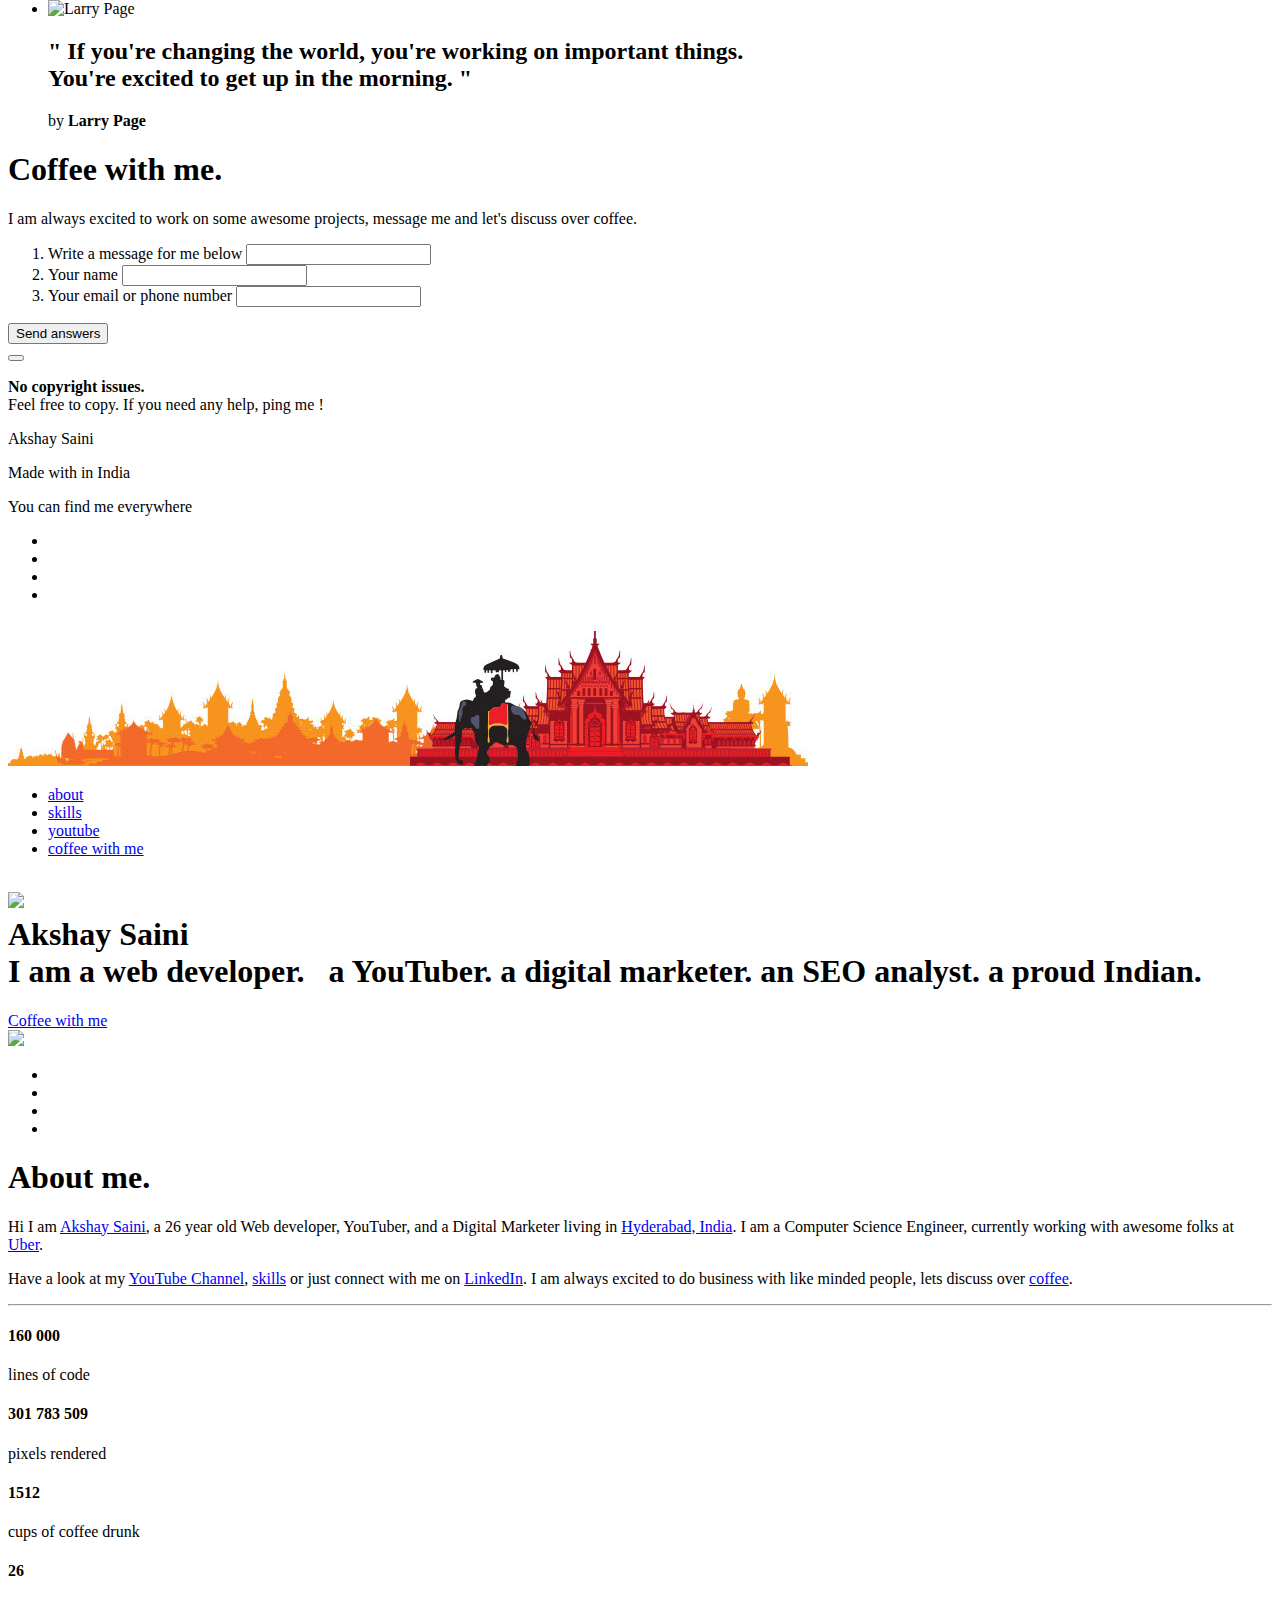
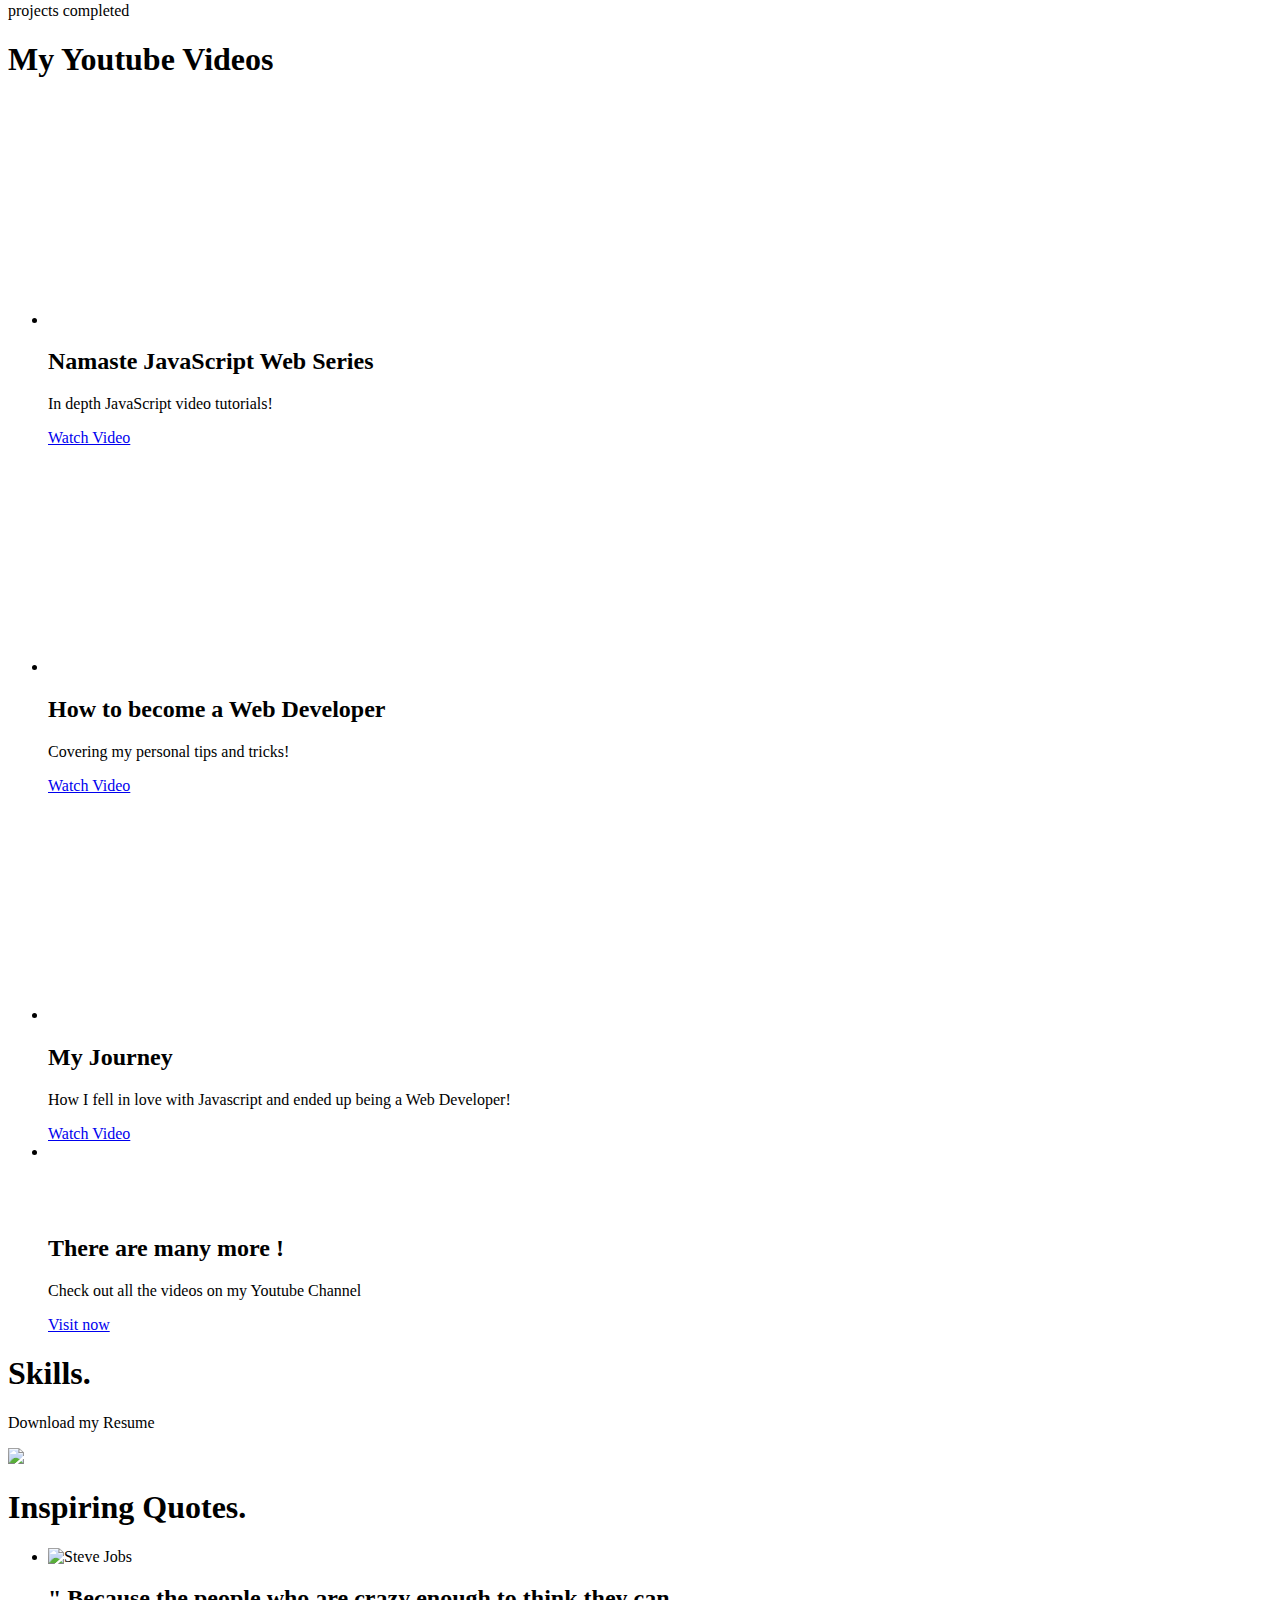
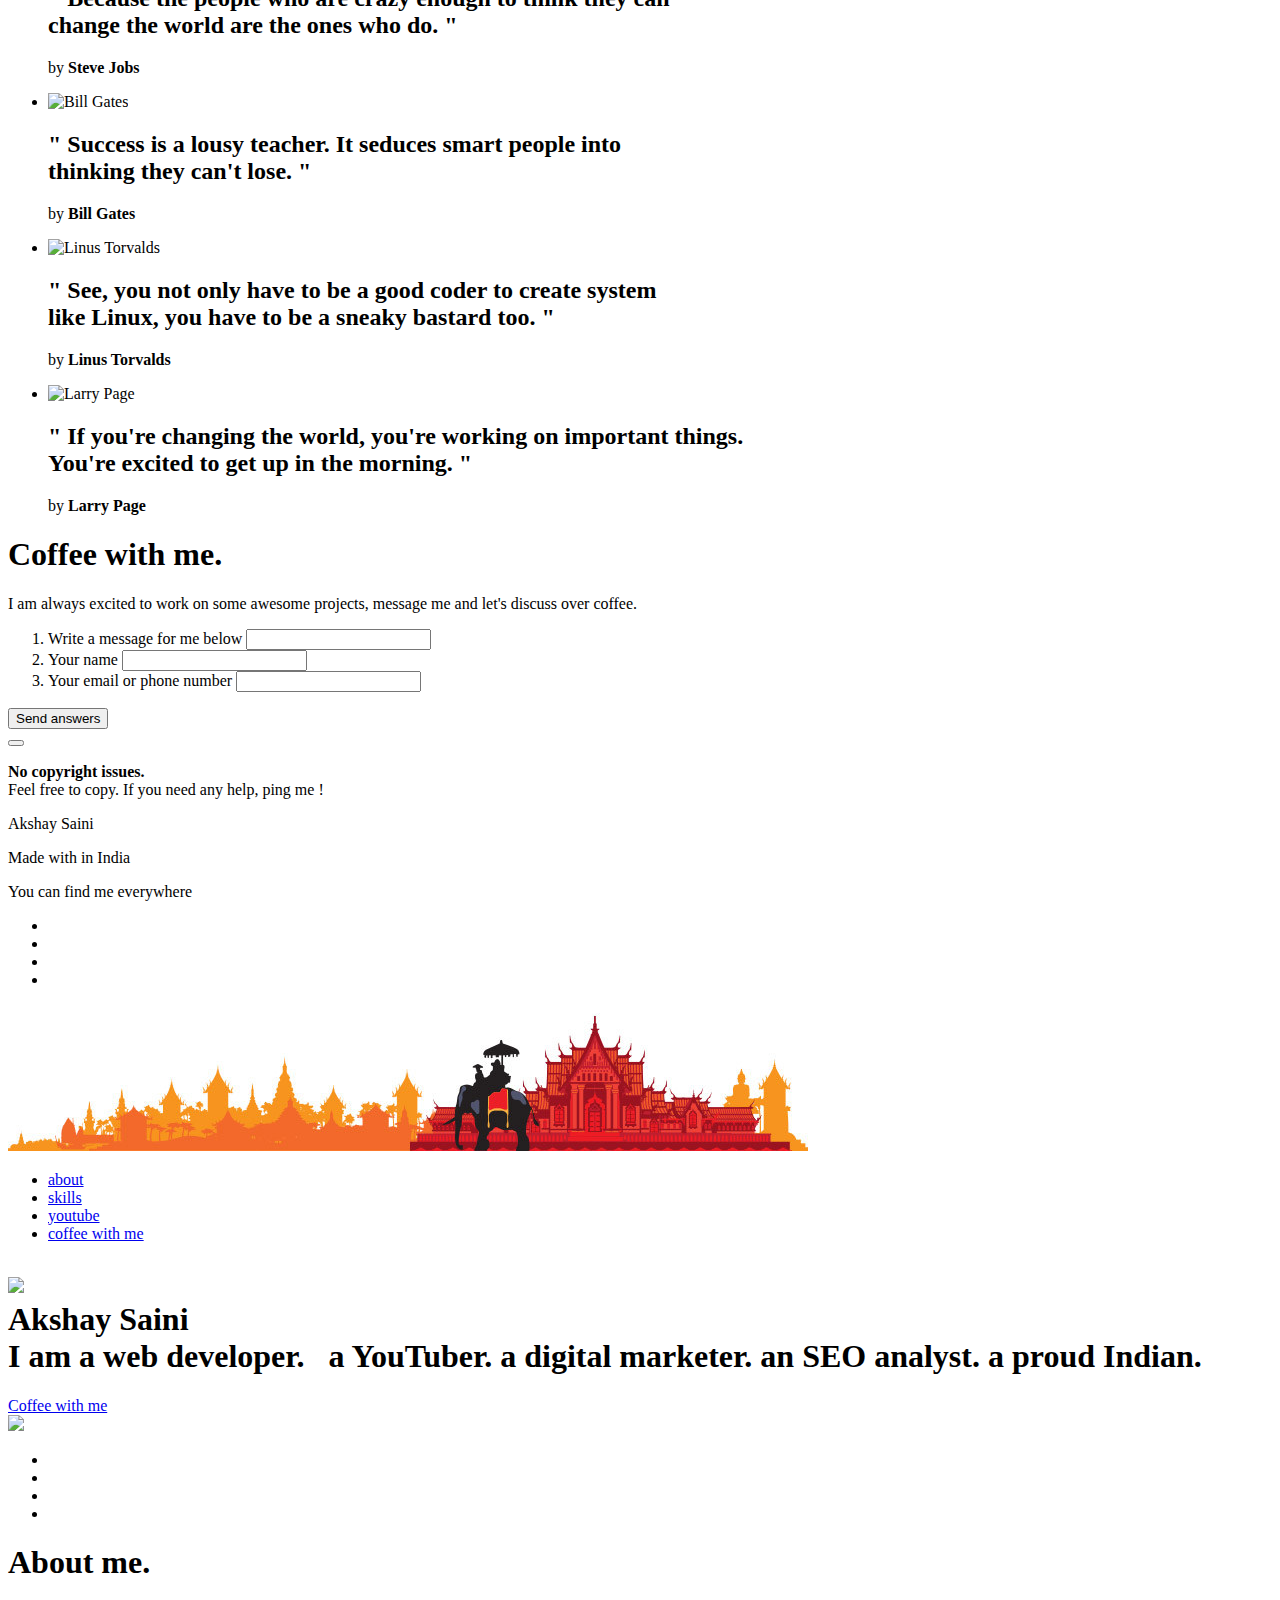
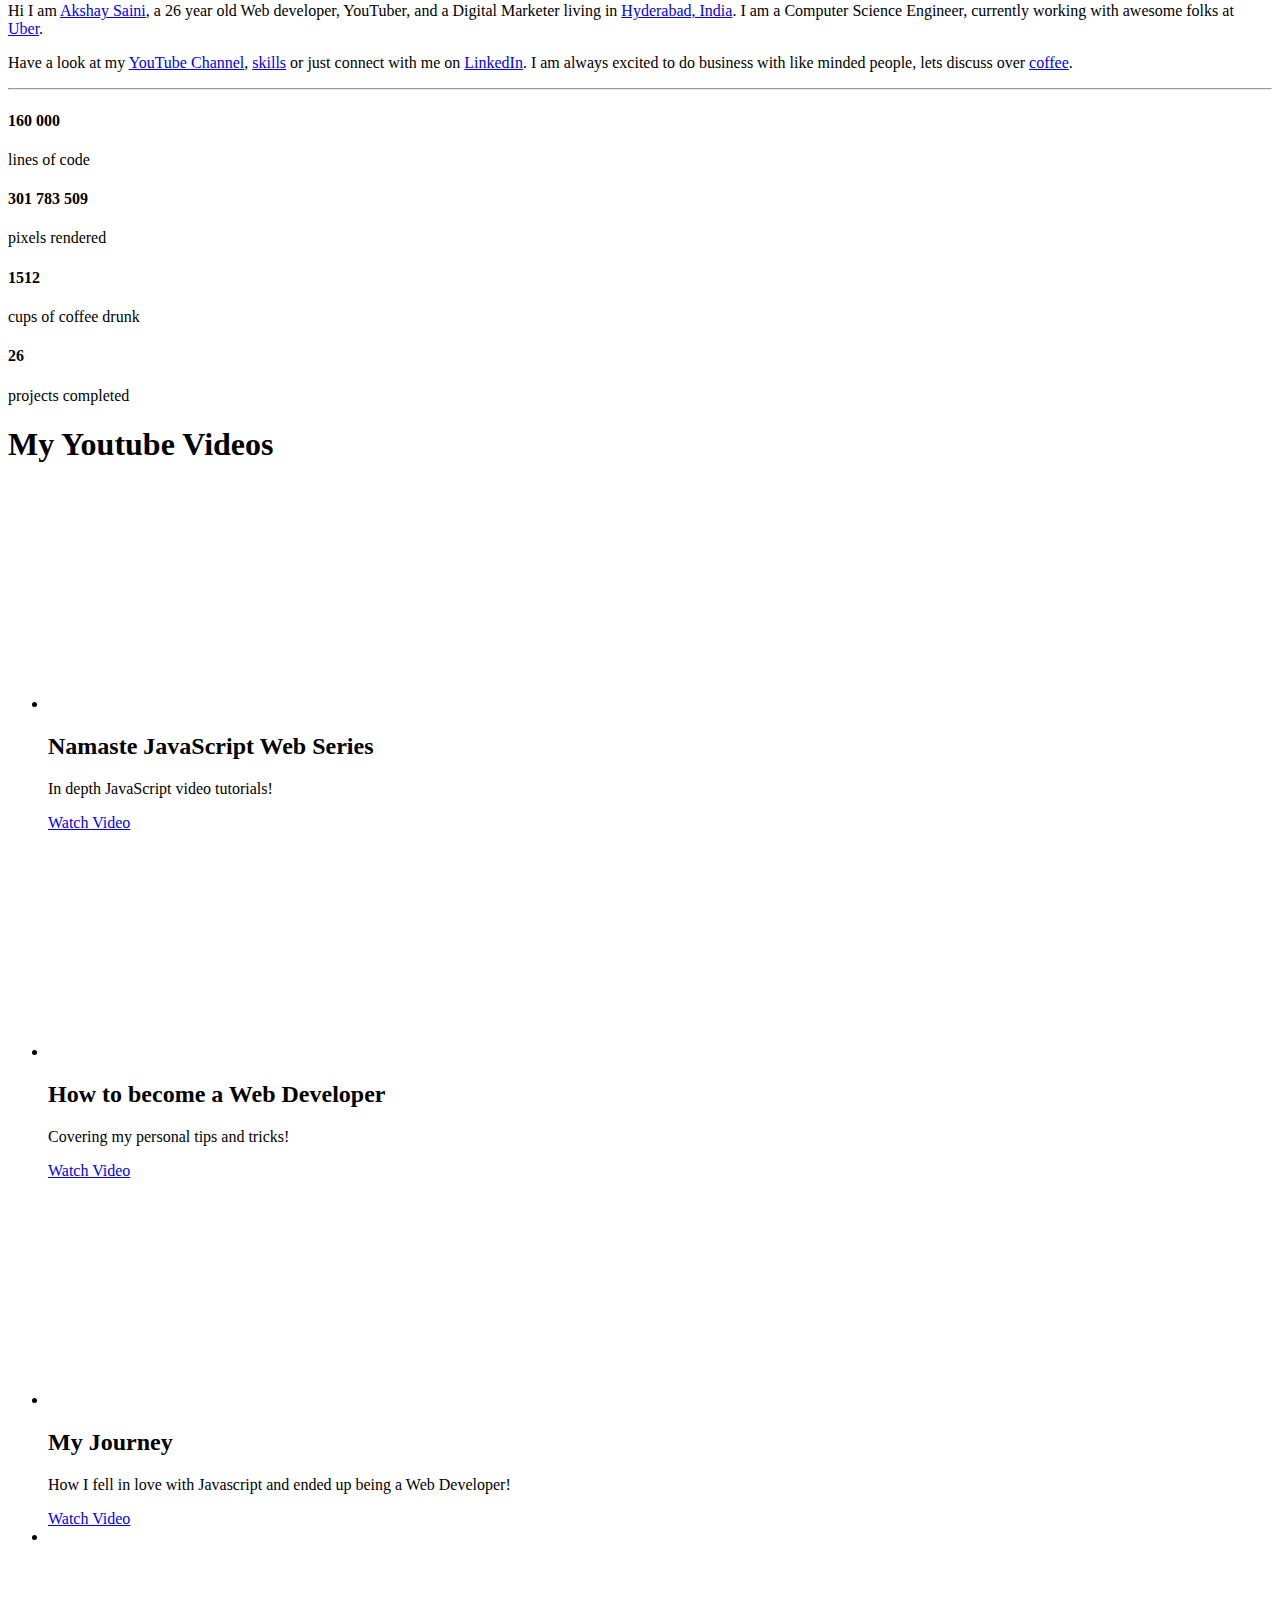
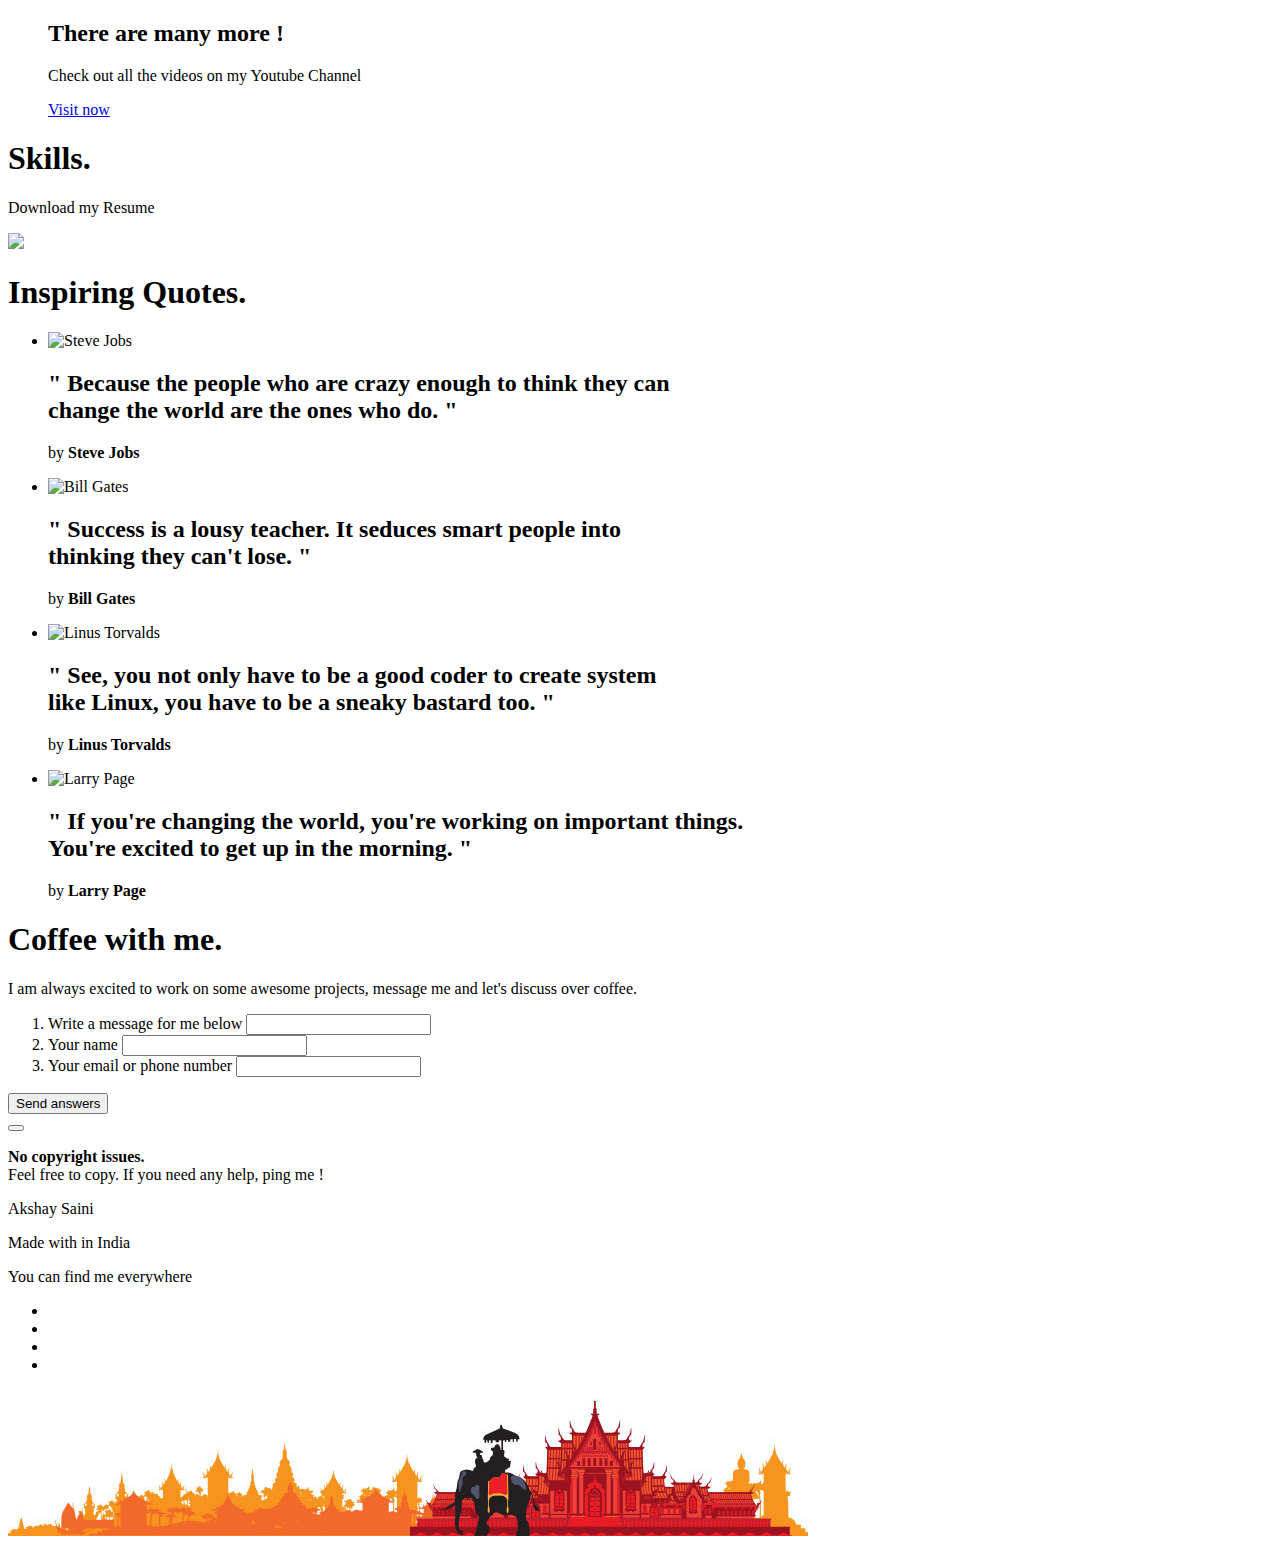
==== commit c7106f00: "ki" ====
--- a/hell.html
+++ b/hell.html
@@ -847,3 +847,854 @@
 </body>
 
 </html>
+
+
+
+<!--
+██╗  ██╗███████╗██╗     ██╗      ██████╗     ██╗    ██╗ ██████╗ ██████╗ ██╗     ██████╗
+██║  ██║██╔════╝██║     ██║     ██╔═══██╗    ██║    ██║██╔═══██╗██╔══██╗██║     ██╔══██╗
+███████║█████╗  ██║     ██║     ██║   ██║    ██║ █╗ ██║██║   ██║██████╔╝██║     ██║  ██║
+██╔══██║██╔══╝  ██║     ██║     ██║   ██║    ██║███╗██║██║   ██║██╔══██╗██║     ██║  ██║
+██║  ██║███████╗███████╗███████╗╚██████╔╝    ╚███╔███╔╝╚██████╔╝██║  ██║███████╗██████╔╝
+╚═╝  ╚═╝╚══════╝╚══════╝╚══════╝ ╚═════╝      ╚══╝╚══╝  ╚═════╝ ╚═╝  ╚═╝╚══════╝╚═════╝
+
+Greetings !
+
+if (employer) {
+  yes, I'm always looking for great opportunities;
+}
+else if (want a website) {
+  ping me ! lets discuss how will I help you;
+}
+else if (geek) {
+  hi, I love to be friends with like minded people.
+  Message me, maybe we could help each other.
+}
+else {
+  goto: akshaysaini.in/404
+}
+________________________________________________________________________________________
+
+When I wrote this code, only God and I understood what I was doing
+Now, God only knows
+
+If you don't like anything on this website, bite me !
+________________________________________________________________________________________
+
+No copyright issues.
+Feel free to copy anything and everything from this website.
+If you need any help, ping me !
+________________________________________________________________________________________
+
+Cheers,
+Akshay Saini
+mailto: akshaysaini.in@gmail.com
+________________________________________________________________________________________
+
+I sincerely admit ! Not everything thing you saw on the website was developed by me from
+scratch, most of it is my original creation otherwise some of the elements are inspired
+or reproduced from the open source public code.
+
+SSSssshhhhh!! The code starts below -->
+<!doctype html>
+<html class="no-js" lang="en">
+
+<head>
+  <meta charset="utf-8" />
+  <meta name="google-site-verification" content="CCdRdGi4mcQEMv_Q4-K8uQwAU59lbJEycK-zBCBX4q0" />
+  <meta name="description"
+    content="Hello World, I'm a Web developer, YouTuber, and a Digital Marketer. If you want your own website or grow your business online then coffee with me.">
+  <meta name="keywords"
+    content="web development, web designing, youtube, javascript, tutorials, react, angular, website, seo, digital marketing, social media marketing, freelancer, bengaluru, india ">
+  <meta name="author" content="Akshay Saini">
+  <meta name="viewport" content="width=device-width, initial-scale=1.0" />
+  <meta property="og:title" content="Akshay Saini " />
+  <meta property="og:url" content="index.html" />
+  <meta property="og:image" content="img/logo.png" />
+  <meta property="og:site_name" content="Akshay Saini" />
+  <meta property="og:description"
+    content="Hello World, I'm a Web developer, YouTuber, and a Digital Marketer. If you want your own website or grow your business online then coffee with me." />
+  <title>Akshay Saini</title>
+  <link href="img/favicon.ico" type="image/x-icon" rel="shortcut icon" />
+  <link rel="stylesheet" href="css/foundation.css" />
+  <script src="js/vendor/modernizr.js"></script>
+  <link rel="stylesheet" href="css/style.css" />
+  <link rel="stylesheet" href="css/font.css" />
+  <link rel="stylesheet" href="css/animate.css" />
+  <link rel="stylesheet" href="css/icon.css" />
+  <link href="https://fonts.googleapis.com/css?family=Sacramento" rel="stylesheet">
+  <link rel="stylesheet" href="font/font-awesome/css/font-awesome.min.css">
+  <link rel="stylesheet" type="text/css" href="css/component.css" />
+  <script src="js/modernizr.custom.js"></script>
+  <script src="js/jquery.min.js"></script>
+  <script type="text/javascript">
+    function hasScrolled() {var l = $(this).scrollTop(); Math.abs(lastScrollTop - l) <= delta || (l > lastScrollTop && l > navbarHeight ? $("header").removeClass("nav-down").addClass("nav-up") : l + $(window).height() < $(document).height() && $("header").removeClass("nav-up").addClass("nav-down"), lastScrollTop = l)} jQuery(window).scroll(function () {0 == jQuery(this).scrollTop() ? $("header").addClass("reachedTop") : $("header").removeClass("reachedTop")}); var didScroll, lastScrollTop = 0, delta = 2, navbarHeight = $("header").outerHeight(); $(window).scroll(function (l) {didScroll = !0}), setInterval(function () {didScroll && (hasScrolled(), didScroll = !1)}, 250);
+  </script>
+</head>
+
+<body>
+  <header class="nav-down reachedTop">
+    <div class="wrapper" id="wrapper">
+      <div class="row">
+        <div class="small-12 large-12 columns alignCenter">
+          <ul class="menu">
+            <li><a href="#me">about</a></li>
+            <li><a href="#myskills">skills</a></li>
+            <li><a href="#projects">youtube</a></li>
+            <li><a href="#coffeewithme">coffee with me</a></li>
+        </div>
+      </div>
+    </div>
+  </header>
+  <section class="intro" id="intro">
+    <div class="row" id="middle_row">
+      <div class="medium-12 columns alignCenter">
+        <section class="cd-intro">
+          <h1 class="cd-headline clip is-full-width">
+            <img src="img/plane.gif"><br>
+            <span class="title">Akshay Saini</span><br>
+            <span class="iama">I am </span>
+            <span class="cd-words-wrapper">
+              <b class="is-visible">a web developer.&nbsp;&nbsp;</b>
+              <b>a YouTuber.</b>
+              <b>a digital marketer.</b>
+              <b>an SEO analyst.</b>
+              <b>a proud Indian.</b>
+            </span><br>
+          </h1>
+        </section>
+        <a href="#coffeewithme" class="btn"> Coffee with me</a>
+      </div>
+    </div>
+  </section>
+  <section class="about" id="me">
+    <div class="row">
+      <div class="large-12 medium-12 columns">
+        <div class="large-4 medium-4 columns">
+          <img class="logo" src="img/akshay.jpg">
+          <div class="medium-12 columns">
+            <ul class="tools">
+              <li><a href="https://youtube.com/akshaymarch7" target="_blank"><i class="fa fa-youtube-play"></i></a></li>
+              <li><a href="https://www.facebook.com/akshaymarch7" target="_blank"><i
+                    class="fa fa-facebook-official"></i></a></li>
+              <li><a href="https://in.linkedin.com/in/akshaymarch7" target="_blank"><i
+                    class="fa fa-linkedin-square"></i></a></li>
+              <li><a href="/cdn-cgi/l/email-protection#36575d455e574f45575f585f185f5876515b575f5a1855595b" target="_blank"><i class="fa fa-envelope-o"></i></a></li>
+            </ul>
+          </div>
+        </div>
+        <div class="large-8 medium-8 columns">
+          <h1>About me.</h1>
+          <p>
+            Hi I am <a href="https://youtube.com/akshaymarch7" target="_blank">Akshay Saini</a>, a 26 year old Web
+            developer, YouTuber, and a Digital Marketer living in <a href="https://goo.gl/maps/micNErJmWA5UovBG8"
+              target="_blank">Hyderabad, India</a>. I am a Computer Science Engineer, currently working with awesome
+            folks at <a href="http://www.uber.com/" rel="nofollow" target="_blank">Uber</a>.
+          </p>
+          <p>
+            Have a look at my <a href="https://youtube.com/akshaymarch7" target="_blank">YouTube Channel</a>, <a
+              href="#myskills">skills</a> or just connect with me on <a href="https://in.linkedin.com/in/akshaymarch7"
+              target="_blank">LinkedIn</a>. I am always excited to do business with like minded people, lets discuss
+            over <a href="#coffeewithme">coffee</a>.
+          </p>
+        </div>
+      </div>
+    </div>
+  </section>
+  <hr class="num">
+  <section class="numbers-wrapper">
+    <section class="numbers-inner-wrapper">
+      <div class="numbers">
+        <h4 id="coded-lines">160 000</h4>
+        <span>lines of code</span>
+      </div>
+      <div class="numbers">
+        <h4 id="rendered-pixels">301 783 509</h4>
+        <span>pixels rendered</span>
+      </div>
+      <div class="numbers">
+        <h4 id="coffee-cups">1512</h4>
+        <span>cups of coffee drunk</span>
+      </div>
+      <div class="numbers">
+        <h4 id="projects-completed">26</h4>
+        <span>projects completed</span>
+      </div>
+    </section>
+  </section>
+  <section class="projects" id="projects">
+    <div class="row alignCenter">
+      <h1>My Youtube Videos</h1>
+      <div id="cbp-fwslider" class="cbp-fwslider">
+        <ul>
+          <li>
+            <iframe width="400" height="225" src="https://www.youtube.com/embed/pN6jk0uUrD8" frameborder="0"
+              allow="accelerometer; autoplay; encrypted-media; gyroscope; picture-in-picture" allowfullscreen></iframe>
+            <h2 class="name">Namaste JavaScript Web Series</h2>
+            <p class="desc">
+              In depth JavaScript video tutorials!
+            </p>
+            <a class="btn project" href="https://youtube.com/akshaymarch7">Watch Video</a>
+          </li>
+          <li>
+            <iframe width="400" height="225" src="https://www.youtube.com/embed/ozh5WMot6io" frameborder="0"
+              allow="accelerometer; autoplay; encrypted-media; gyroscope; picture-in-picture" allowfullscreen></iframe>
+            <h2 class="name">How to become a Web Developer</h2>
+            <p class="desc">
+              Covering my personal tips and tricks!
+            </p>
+            <a class="btn project" href="https://youtube.com/akshaymarch7">Watch Video</a>
+          </li>
+          <li>
+            <iframe width="400" height="225" src="https://www.youtube.com/embed/ExPusSE0d30" frameborder="0"
+              allow="accelerometer; autoplay; encrypted-media; gyroscope; picture-in-picture" allowfullscreen></iframe>
+            <h2 class="name">My Journey</h2>
+            <p class="desc">
+              How I fell in love with Javascript and ended up being a Web Developer!
+            </p>
+            <a class="btn project" href="https://youtube.com/akshaymarch7">Watch Video</a>
+          </li>
+          <li>
+            <br>
+            <br>
+            <br>
+            <br>
+            <h2 class="name">There are many more !</h2>
+            <p class="desc">
+              Check out all the videos on my Youtube Channel
+            </p>
+            <a class="btn project" href="https://youtube.com/akshaymarch7" target="_blank">Visit now</a>
+          </li>
+        </ul>
+      </div>
+    </div>
+  </section>
+  <section class="myskills" id="myskills">
+    <div class="row alignCenter">
+      <h1>Skills.</h1>
+      <div class="skills">
+      </div>
+      <div class="downloadCV">
+        <p>
+          Download my Resume
+        </p>
+        <img class="resume" onclick="changeImage()" src="img/dwnld.png">
+      </div>
+    </div>
+  </section>
+  <section class="quotes" id="quotes">
+    <div class="row alignCenter">
+      <h1>Inspiring Quotes.</h1>
+      <p>
+      </p>
+      <div id="quote-slider" class="cbp-fwslider">
+        <ul>
+          <li>
+            <img class="quotes_img" src="img/quotes/steve-jobs.jpg" alt="Steve Jobs" />
+            <h2 class="quotelines">" Because the people who are crazy enough to think they can<br>
+              change the world are the ones who do. "</h2>
+            <p class="desc">
+              by <b>Steve Jobs</b>
+            </p>
+          </li>
+          <li>
+            <img class="quotes_img" src="img/quotes/bill-gates.jpg" alt="Bill Gates" />
+            <h2 class="quotelines">" Success is a lousy teacher. It seduces smart people into<br>
+              thinking they can't lose. "</h2>
+            <p class="desc">
+              by <b>Bill Gates</b>
+            </p>
+          </li>
+          <li>
+            <img class="quotes_img" src="img/quotes/linus-torvalds.jpg" alt="Linus Torvalds" />
+            <h2 class="quotelines">" See, you not only have to be a good coder to create system<br>
+              like Linux, you have to be a sneaky bastard too. "</h2>
+            <p class="desc">
+              by <b>Linus Torvalds</b>
+            </p>
+          </li>
+          <li>
+            <img class="quotes_img" src="img/quotes/larry-page.jpg" alt="Larry Page" />
+            <h2 class="quotelines">" If you're changing the world, you're working on important things.<br>
+              You're excited to get up in the morning. "</h2>
+            <p class="desc">
+              by <b>Larry Page</b>
+            </p>
+          </li>
+        </ul>
+      </div>
+    </div>
+  </section>
+  <section class="coffeewithme" id="coffeewithme">
+    <div class="row alignCenter">
+      <h1>Coffee with me.</h1>
+      <p>
+        I am always excited to work on some awesome projects, message me and let's discuss over coffee.
+      </p>
+      <form id="theForm" class="simform" autocomplete="off">
+        <div class="simform-inner">
+          <ol class="questions">
+            <li>
+              <span><label for="q1">Write a message for me below</label></span>
+              <input id="q1" name="q1" type="text" />
+            </li>
+            <li>
+              <span><label for="q2">Your name</label></span>
+              <input id="q2" name="q2" type="text" />
+            </li>
+            <li>
+              <span><label for="q3">Your email or phone number</label></span>
+              <input id="q3" name="q3" type="text" />
+            </li>
+          </ol>
+          <!-- /questions -->
+          <button class="submit" type="submit">Send answers</button>
+          <div class="controls">
+            <button class="next"><i class="fa fa-arrow-right"></i></button>
+            <div class="progress">
+            </div>
+            <span class="number">
+              <span class="number-current"></span>
+              <span class="number-total"></span>
+            </span>
+            <span class="error-message"></span>
+          </div>
+          <!-- / controls -->
+        </div>
+        <!-- /simform-inner -->
+        <span class="final-message"></span>
+      </form>
+      <!-- /simform -->
+    </div>
+  </section>
+  <section class="sayhello" id="hello">
+    <div class="row">
+      <div class="large-4 columns pad10">
+        <p>
+          <b>No <i class="fa fa-copyright"></i> copyright issues.</b><br>
+          Feel free to copy. If you need any help, ping me !
+        </p>
+      </div>
+      <div class="large-4 columns">
+        <p class="footTitle alignCenter">
+          Akshay Saini
+        </p>
+        <p class="madewithlove">
+          Made with <i class="fa fa-heart"></i> in India
+        </p>
+      </div>
+      <div class="large-4 columns alignCenter pad10">
+        <p class="alignCenter">
+          You can find me everywhere
+        </p>
+        <ul class="tools">
+          <li><a href="https://youtube.com/akshaymarch7" target="_blank"><i class="fa fa-youtube-play"></i></a></li>
+          <li><a href="https://www.facebook.com/akshaysaini.in" target="_blank"><i
+                class="fa fa-facebook-official"></i></a></li>
+          <li><a href="https://in.linkedin.com/in/akshaymarch7" target="_blank"><i
+                class="fa fa-linkedin-square"></i></a></li>
+          <li><a href="/cdn-cgi/l/email-protection#e1808a928980989280888f88cf888fa1868c80888dcf828e8c" target="_blank"><i class="fa fa-envelope-o"></i></a></li>
+        </ul>
+      </div>
+    </div>
+    <img class="footer-image" src="img/foot.jpg">
+  </section>
+  <script data-cfasync="false" src="/cdn-cgi/scripts/5c5dd728/cloudflare-static/email-decode.min.js"></script><script src="js/classie.js"></script>
+  <script src="js/stepsForm.js"></script>
+  <script src="js/jquery.animateNumber.min.js"></script>
+  <script src="js/jquery.cbpFWSlider.min.js"></script>
+  <script>
+    $(function () {
+      $('#cbp-fwslider').cbpFWSlider();
+      $('#quote-slider').cbpFWSlider();
+      setInterval(function () {
+        if ($('.cbp-fwnext').eq(1).is(":visible")) {
+          $('.cbp-fwnext').eq(1).click();
+        }
+        else {
+          $('.cbp-fwdots').eq(1).find('span').click();
+        }
+      }, 6000);
+    });
+  </script>
+  <script type="text/javascript" src="js/jquery.easing.1.3.js"></script>
+  <script type="text/javascript">
+    $(function () {
+      $('header a').bind('click', function (event) {
+        var $anchor = $(this);
+        $('html, body').stop().animate({
+          scrollTop: $($anchor.attr('href')).offset().top
+        }, 1500, 'easeInOutExpo');
+        event.preventDefault();
+      });
+    });
+    $(function () {
+      $('#intro a').bind('click', function (event) {
+        var $anchor = $(this);
+        $('html, body').stop().animate({
+          scrollTop: $($anchor.attr('href')).offset().top
+        }, 1500, 'easeInOutExpo');
+        event.preventDefault();
+      });
+    });
+  </script>
+  <script src="js/foundation.min.js"></script>
+  <script>
+    $(document).foundation();
+  </script>
+  <script src="js/textRotate.js"></script>
+  <script type="text/javascript">
+    var sc_project = 11086857;
+    var sc_invisible = 1;
+    var sc_security = "58e9ef84";
+    var scJsHost = (("https:" == document.location.protocol) ?
+      "https://secure." : "http://www.");
+    document.write("<sc" + "ript type='text/javascript' src='" +
+      scJsHost +
+      "statcounter.com/counter/counter.js'></" + "script>");
+  </script>
+  <noscript>
+    <div class="statcounter"><a title="create counter" href="http://statcounter.com/free-hit-counter/"
+        target="_blank"><img class="statcounter" src="//c.statcounter.com/11086857/0/58e9ef84/1/" alt="create
+counter"></a></div>
+  </noscript>
+  <script>
+    (function (i, s, o, g, r, a, m) {
+      i['GoogleAnalyticsObject'] = r; i[r] = i[r] || function () {
+        (i[r].q = i[r].q || []).push(arguments)
+      }, i[r].l = 1 * new Date(); a = s.createElement(o),
+        m = s.getElementsByTagName(o)[0]; a.async = 1; a.src = g; m.parentNode.insertBefore(a, m)
+    })(window, document, 'script', 'https://www.google-analytics.com/analytics.js', 'ga');
+
+    ga('create', 'UA-36122972-4', 'auto');
+    ga('send', 'pageview');
+
+  </script>
+</body>
+
+</html>
+
+
+<!--
+██╗  ██╗███████╗██╗     ██╗      ██████╗     ██╗    ██╗ ██████╗ ██████╗ ██╗     ██████╗
+██║  ██║██╔════╝██║     ██║     ██╔═══██╗    ██║    ██║██╔═══██╗██╔══██╗██║     ██╔══██╗
+███████║█████╗  ██║     ██║     ██║   ██║    ██║ █╗ ██║██║   ██║██████╔╝██║     ██║  ██║
+██╔══██║██╔══╝  ██║     ██║     ██║   ██║    ██║███╗██║██║   ██║██╔══██╗██║     ██║  ██║
+██║  ██║███████╗███████╗███████╗╚██████╔╝    ╚███╔███╔╝╚██████╔╝██║  ██║███████╗██████╔╝
+╚═╝  ╚═╝╚══════╝╚══════╝╚══════╝ ╚═════╝      ╚══╝╚══╝  ╚═════╝ ╚═╝  ╚═╝╚══════╝╚═════╝
+
+Greetings !
+
+if (employer) {
+  yes, I'm always looking for great opportunities;
+}
+else if (want a website) {
+  ping me ! lets discuss how will I help you;
+}
+else if (geek) {
+  hi, I love to be friends with like minded people.
+  Message me, maybe we could help each other.
+}
+else {
+  goto: akshaysaini.in/404
+}
+________________________________________________________________________________________
+
+When I wrote this code, only God and I understood what I was doing
+Now, God only knows
+
+If you don't like anything on this website, bite me !
+________________________________________________________________________________________
+
+No copyright issues.
+Feel free to copy anything and everything from this website.
+If you need any help, ping me !
+________________________________________________________________________________________
+
+Cheers,
+Akshay Saini
+mailto: akshaysaini.in@gmail.com
+________________________________________________________________________________________
+
+I sincerely admit ! Not everything thing you saw on the website was developed by me from
+scratch, most of it is my original creation otherwise some of the elements are inspired
+or reproduced from the open source public code.
+
+SSSssshhhhh!! The code starts below -->
+<!doctype html>
+<html class="no-js" lang="en">
+
+<head>
+  <meta charset="utf-8" />
+  <meta name="google-site-verification" content="CCdRdGi4mcQEMv_Q4-K8uQwAU59lbJEycK-zBCBX4q0" />
+  <meta name="description"
+    content="Hello World, I'm a Web developer, YouTuber, and a Digital Marketer. If you want your own website or grow your business online then coffee with me.">
+  <meta name="keywords"
+    content="web development, web designing, youtube, javascript, tutorials, react, angular, website, seo, digital marketing, social media marketing, freelancer, bengaluru, india ">
+  <meta name="author" content="Akshay Saini">
+  <meta name="viewport" content="width=device-width, initial-scale=1.0" />
+  <meta property="og:title" content="Akshay Saini " />
+  <meta property="og:url" content="index.html" />
+  <meta property="og:image" content="img/logo.png" />
+  <meta property="og:site_name" content="Akshay Saini" />
+  <meta property="og:description"
+    content="Hello World, I'm a Web developer, YouTuber, and a Digital Marketer. If you want your own website or grow your business online then coffee with me." />
+  <title>Akshay Saini</title>
+  <link href="img/favicon.ico" type="image/x-icon" rel="shortcut icon" />
+  <link rel="stylesheet" href="css/foundation.css" />
+  <script src="js/vendor/modernizr.js"></script>
+  <link rel="stylesheet" href="css/style.css" />
+  <link rel="stylesheet" href="css/font.css" />
+  <link rel="stylesheet" href="css/animate.css" />
+  <link rel="stylesheet" href="css/icon.css" />
+  <link href="https://fonts.googleapis.com/css?family=Sacramento" rel="stylesheet">
+  <link rel="stylesheet" href="font/font-awesome/css/font-awesome.min.css">
+  <link rel="stylesheet" type="text/css" href="css/component.css" />
+  <script src="js/modernizr.custom.js"></script>
+  <script src="js/jquery.min.js"></script>
+  <script type="text/javascript">
+    function hasScrolled() {var l = $(this).scrollTop(); Math.abs(lastScrollTop - l) <= delta || (l > lastScrollTop && l > navbarHeight ? $("header").removeClass("nav-down").addClass("nav-up") : l + $(window).height() < $(document).height() && $("header").removeClass("nav-up").addClass("nav-down"), lastScrollTop = l)} jQuery(window).scroll(function () {0 == jQuery(this).scrollTop() ? $("header").addClass("reachedTop") : $("header").removeClass("reachedTop")}); var didScroll, lastScrollTop = 0, delta = 2, navbarHeight = $("header").outerHeight(); $(window).scroll(function (l) {didScroll = !0}), setInterval(function () {didScroll && (hasScrolled(), didScroll = !1)}, 250);
+  </script>
+</head>
+
+<body>
+  <header class="nav-down reachedTop">
+    <div class="wrapper" id="wrapper">
+      <div class="row">
+        <div class="small-12 large-12 columns alignCenter">
+          <ul class="menu">
+            <li><a href="#me">about</a></li>
+            <li><a href="#myskills">skills</a></li>
+            <li><a href="#projects">youtube</a></li>
+            <li><a href="#coffeewithme">coffee with me</a></li>
+        </div>
+      </div>
+    </div>
+  </header>
+  <section class="intro" id="intro">
+    <div class="row" id="middle_row">
+      <div class="medium-12 columns alignCenter">
+        <section class="cd-intro">
+          <h1 class="cd-headline clip is-full-width">
+            <img src="img/plane.gif"><br>
+            <span class="title">Akshay Saini</span><br>
+            <span class="iama">I am </span>
+            <span class="cd-words-wrapper">
+              <b class="is-visible">a web developer.&nbsp;&nbsp;</b>
+              <b>a YouTuber.</b>
+              <b>a digital marketer.</b>
+              <b>an SEO analyst.</b>
+              <b>a proud Indian.</b>
+            </span><br>
+          </h1>
+        </section>
+        <a href="#coffeewithme" class="btn"> Coffee with me</a>
+      </div>
+    </div>
+  </section>
+  <section class="about" id="me">
+    <div class="row">
+      <div class="large-12 medium-12 columns">
+        <div class="large-4 medium-4 columns">
+          <img class="logo" src="img/akshay.jpg">
+          <div class="medium-12 columns">
+            <ul class="tools">
+              <li><a href="https://youtube.com/akshaymarch7" target="_blank"><i class="fa fa-youtube-play"></i></a></li>
+              <li><a href="https://www.facebook.com/akshaymarch7" target="_blank"><i
+                    class="fa fa-facebook-official"></i></a></li>
+              <li><a href="https://in.linkedin.com/in/akshaymarch7" target="_blank"><i
+                    class="fa fa-linkedin-square"></i></a></li>
+              <li><a href="/cdn-cgi/l/email-protection#36575d455e574f45575f585f185f5876515b575f5a1855595b" target="_blank"><i class="fa fa-envelope-o"></i></a></li>
+            </ul>
+          </div>
+        </div>
+        <div class="large-8 medium-8 columns">
+          <h1>About me.</h1>
+          <p>
+            Hi I am <a href="https://youtube.com/akshaymarch7" target="_blank">Akshay Saini</a>, a 26 year old Web
+            developer, YouTuber, and a Digital Marketer living in <a href="https://goo.gl/maps/micNErJmWA5UovBG8"
+              target="_blank">Hyderabad, India</a>. I am a Computer Science Engineer, currently working with awesome
+            folks at <a href="http://www.uber.com/" rel="nofollow" target="_blank">Uber</a>.
+          </p>
+          <p>
+            Have a look at my <a href="https://youtube.com/akshaymarch7" target="_blank">YouTube Channel</a>, <a
+              href="#myskills">skills</a> or just connect with me on <a href="https://in.linkedin.com/in/akshaymarch7"
+              target="_blank">LinkedIn</a>. I am always excited to do business with like minded people, lets discuss
+            over <a href="#coffeewithme">coffee</a>.
+          </p>
+        </div>
+      </div>
+    </div>
+  </section>
+  <hr class="num">
+  <section class="numbers-wrapper">
+    <section class="numbers-inner-wrapper">
+      <div class="numbers">
+        <h4 id="coded-lines">160 000</h4>
+        <span>lines of code</span>
+      </div>
+      <div class="numbers">
+        <h4 id="rendered-pixels">301 783 509</h4>
+        <span>pixels rendered</span>
+      </div>
+      <div class="numbers">
+        <h4 id="coffee-cups">1512</h4>
+        <span>cups of coffee drunk</span>
+      </div>
+      <div class="numbers">
+        <h4 id="projects-completed">26</h4>
+        <span>projects completed</span>
+      </div>
+    </section>
+  </section>
+  <section class="projects" id="projects">
+    <div class="row alignCenter">
+      <h1>My Youtube Videos</h1>
+      <div id="cbp-fwslider" class="cbp-fwslider">
+        <ul>
+          <li>
+            <iframe width="400" height="225" src="https://www.youtube.com/embed/pN6jk0uUrD8" frameborder="0"
+              allow="accelerometer; autoplay; encrypted-media; gyroscope; picture-in-picture" allowfullscreen></iframe>
+            <h2 class="name">Namaste JavaScript Web Series</h2>
+            <p class="desc">
+              In depth JavaScript video tutorials!
+            </p>
+            <a class="btn project" href="https://youtube.com/akshaymarch7">Watch Video</a>
+          </li>
+          <li>
+            <iframe width="400" height="225" src="https://www.youtube.com/embed/ozh5WMot6io" frameborder="0"
+              allow="accelerometer; autoplay; encrypted-media; gyroscope; picture-in-picture" allowfullscreen></iframe>
+            <h2 class="name">How to become a Web Developer</h2>
+            <p class="desc">
+              Covering my personal tips and tricks!
+            </p>
+            <a class="btn project" href="https://youtube.com/akshaymarch7">Watch Video</a>
+          </li>
+          <li>
+            <iframe width="400" height="225" src="https://www.youtube.com/embed/ExPusSE0d30" frameborder="0"
+              allow="accelerometer; autoplay; encrypted-media; gyroscope; picture-in-picture" allowfullscreen></iframe>
+            <h2 class="name">My Journey</h2>
+            <p class="desc">
+              How I fell in love with Javascript and ended up being a Web Developer!
+            </p>
+            <a class="btn project" href="https://youtube.com/akshaymarch7">Watch Video</a>
+          </li>
+          <li>
+            <br>
+            <br>
+            <br>
+            <br>
+            <h2 class="name">There are many more !</h2>
+            <p class="desc">
+              Check out all the videos on my Youtube Channel
+            </p>
+            <a class="btn project" href="https://youtube.com/akshaymarch7" target="_blank">Visit now</a>
+          </li>
+        </ul>
+      </div>
+    </div>
+  </section>
+  <section class="myskills" id="myskills">
+    <div class="row alignCenter">
+      <h1>Skills.</h1>
+      <div class="skills">
+      </div>
+      <div class="downloadCV">
+        <p>
+          Download my Resume
+        </p>
+        <img class="resume" onclick="changeImage()" src="img/dwnld.png">
+      </div>
+    </div>
+  </section>
+  <section class="quotes" id="quotes">
+    <div class="row alignCenter">
+      <h1>Inspiring Quotes.</h1>
+      <p>
+      </p>
+      <div id="quote-slider" class="cbp-fwslider">
+        <ul>
+          <li>
+            <img class="quotes_img" src="img/quotes/steve-jobs.jpg" alt="Steve Jobs" />
+            <h2 class="quotelines">" Because the people who are crazy enough to think they can<br>
+              change the world are the ones who do. "</h2>
+            <p class="desc">
+              by <b>Steve Jobs</b>
+            </p>
+          </li>
+          <li>
+            <img class="quotes_img" src="img/quotes/bill-gates.jpg" alt="Bill Gates" />
+            <h2 class="quotelines">" Success is a lousy teacher. It seduces smart people into<br>
+              thinking they can't lose. "</h2>
+            <p class="desc">
+              by <b>Bill Gates</b>
+            </p>
+          </li>
+          <li>
+            <img class="quotes_img" src="img/quotes/linus-torvalds.jpg" alt="Linus Torvalds" />
+            <h2 class="quotelines">" See, you not only have to be a good coder to create system<br>
+              like Linux, you have to be a sneaky bastard too. "</h2>
+            <p class="desc">
+              by <b>Linus Torvalds</b>
+            </p>
+          </li>
+          <li>
+            <img class="quotes_img" src="img/quotes/larry-page.jpg" alt="Larry Page" />
+            <h2 class="quotelines">" If you're changing the world, you're working on important things.<br>
+              You're excited to get up in the morning. "</h2>
+            <p class="desc">
+              by <b>Larry Page</b>
+            </p>
+          </li>
+        </ul>
+      </div>
+    </div>
+  </section>
+  <section class="coffeewithme" id="coffeewithme">
+    <div class="row alignCenter">
+      <h1>Coffee with me.</h1>
+      <p>
+        I am always excited to work on some awesome projects, message me and let's discuss over coffee.
+      </p>
+      <form id="theForm" class="simform" autocomplete="off">
+        <div class="simform-inner">
+          <ol class="questions">
+            <li>
+              <span><label for="q1">Write a message for me below</label></span>
+              <input id="q1" name="q1" type="text" />
+            </li>
+            <li>
+              <span><label for="q2">Your name</label></span>
+              <input id="q2" name="q2" type="text" />
+            </li>
+            <li>
+              <span><label for="q3">Your email or phone number</label></span>
+              <input id="q3" name="q3" type="text" />
+            </li>
+          </ol>
+          <!-- /questions -->
+          <button class="submit" type="submit">Send answers</button>
+          <div class="controls">
+            <button class="next"><i class="fa fa-arrow-right"></i></button>
+            <div class="progress">
+            </div>
+            <span class="number">
+              <span class="number-current"></span>
+              <span class="number-total"></span>
+            </span>
+            <span class="error-message"></span>
+          </div>
+          <!-- / controls -->
+        </div>
+        <!-- /simform-inner -->
+        <span class="final-message"></span>
+      </form>
+      <!-- /simform -->
+    </div>
+  </section>
+  <section class="sayhello" id="hello">
+    <div class="row">
+      <div class="large-4 columns pad10">
+        <p>
+          <b>No <i class="fa fa-copyright"></i> copyright issues.</b><br>
+          Feel free to copy. If you need any help, ping me !
+        </p>
+      </div>
+      <div class="large-4 columns">
+        <p class="footTitle alignCenter">
+          Akshay Saini
+        </p>
+        <p class="madewithlove">
+          Made with <i class="fa fa-heart"></i> in India
+        </p>
+      </div>
+      <div class="large-4 columns alignCenter pad10">
+        <p class="alignCenter">
+          You can find me everywhere
+        </p>
+        <ul class="tools">
+          <li><a href="https://youtube.com/akshaymarch7" target="_blank"><i class="fa fa-youtube-play"></i></a></li>
+          <li><a href="https://www.facebook.com/akshaysaini.in" target="_blank"><i
+                class="fa fa-facebook-official"></i></a></li>
+          <li><a href="https://in.linkedin.com/in/akshaymarch7" target="_blank"><i
+                class="fa fa-linkedin-square"></i></a></li>
+          <li><a href="/cdn-cgi/l/email-protection#e1808a928980989280888f88cf888fa1868c80888dcf828e8c" target="_blank"><i class="fa fa-envelope-o"></i></a></li>
+        </ul>
+      </div>
+    </div>
+    <img class="footer-image" src="img/foot.jpg">
+  </section>
+  <script data-cfasync="false" src="/cdn-cgi/scripts/5c5dd728/cloudflare-static/email-decode.min.js"></script><script src="js/classie.js"></script>
+  <script src="js/stepsForm.js"></script>
+  <script src="js/jquery.animateNumber.min.js"></script>
+  <script src="js/jquery.cbpFWSlider.min.js"></script>
+  <script>
+    $(function () {
+      $('#cbp-fwslider').cbpFWSlider();
+      $('#quote-slider').cbpFWSlider();
+      setInterval(function () {
+        if ($('.cbp-fwnext').eq(1).is(":visible")) {
+          $('.cbp-fwnext').eq(1).click();
+        }
+        else {
+          $('.cbp-fwdots').eq(1).find('span').click();
+        }
+      }, 6000);
+    });
+  </script>
+  <script type="text/javascript" src="js/jquery.easing.1.3.js"></script>
+  <script type="text/javascript">
+    $(function () {
+      $('header a').bind('click', function (event) {
+        var $anchor = $(this);
+        $('html, body').stop().animate({
+          scrollTop: $($anchor.attr('href')).offset().top
+        }, 1500, 'easeInOutExpo');
+        event.preventDefault();
+      });
+    });
+    $(function () {
+      $('#intro a').bind('click', function (event) {
+        var $anchor = $(this);
+        $('html, body').stop().animate({
+          scrollTop: $($anchor.attr('href')).offset().top
+        }, 1500, 'easeInOutExpo');
+        event.preventDefault();
+      });
+    });
+  </script>
+  <script src="js/foundation.min.js"></script>
+  <script>
+    $(document).foundation();
+  </script>
+  <script src="js/textRotate.js"></script>
+  <script type="text/javascript">
+    var sc_project = 11086857;
+    var sc_invisible = 1;
+    var sc_security = "58e9ef84";
+    var scJsHost = (("https:" == document.location.protocol) ?
+      "https://secure." : "http://www.");
+    document.write("<sc" + "ript type='text/javascript' src='" +
+      scJsHost +
+      "statcounter.com/counter/counter.js'></" + "script>");
+  </script>
+  <noscript>
+    <div class="statcounter"><a title="create counter" href="http://statcounter.com/free-hit-counter/"
+        target="_blank"><img class="statcounter" src="//c.statcounter.com/11086857/0/58e9ef84/1/" alt="create
+counter"></a></div>
+  </noscript>
+  <script>
+    (function (i, s, o, g, r, a, m) {
+      i['GoogleAnalyticsObject'] = r; i[r] = i[r] || function () {
+        (i[r].q = i[r].q || []).push(arguments)
+      }, i[r].l = 1 * new Date(); a = s.createElement(o),
+        m = s.getElementsByTagName(o)[0]; a.async = 1; a.src = g; m.parentNode.insertBefore(a, m)
+    })(window, document, 'script', 'https://www.google-analytics.com/analytics.js', 'ga');
+
+    ga('create', 'UA-36122972-4', 'auto');
+    ga('send', 'pageview');
+
+  </script>
+</body>
+
+</html>
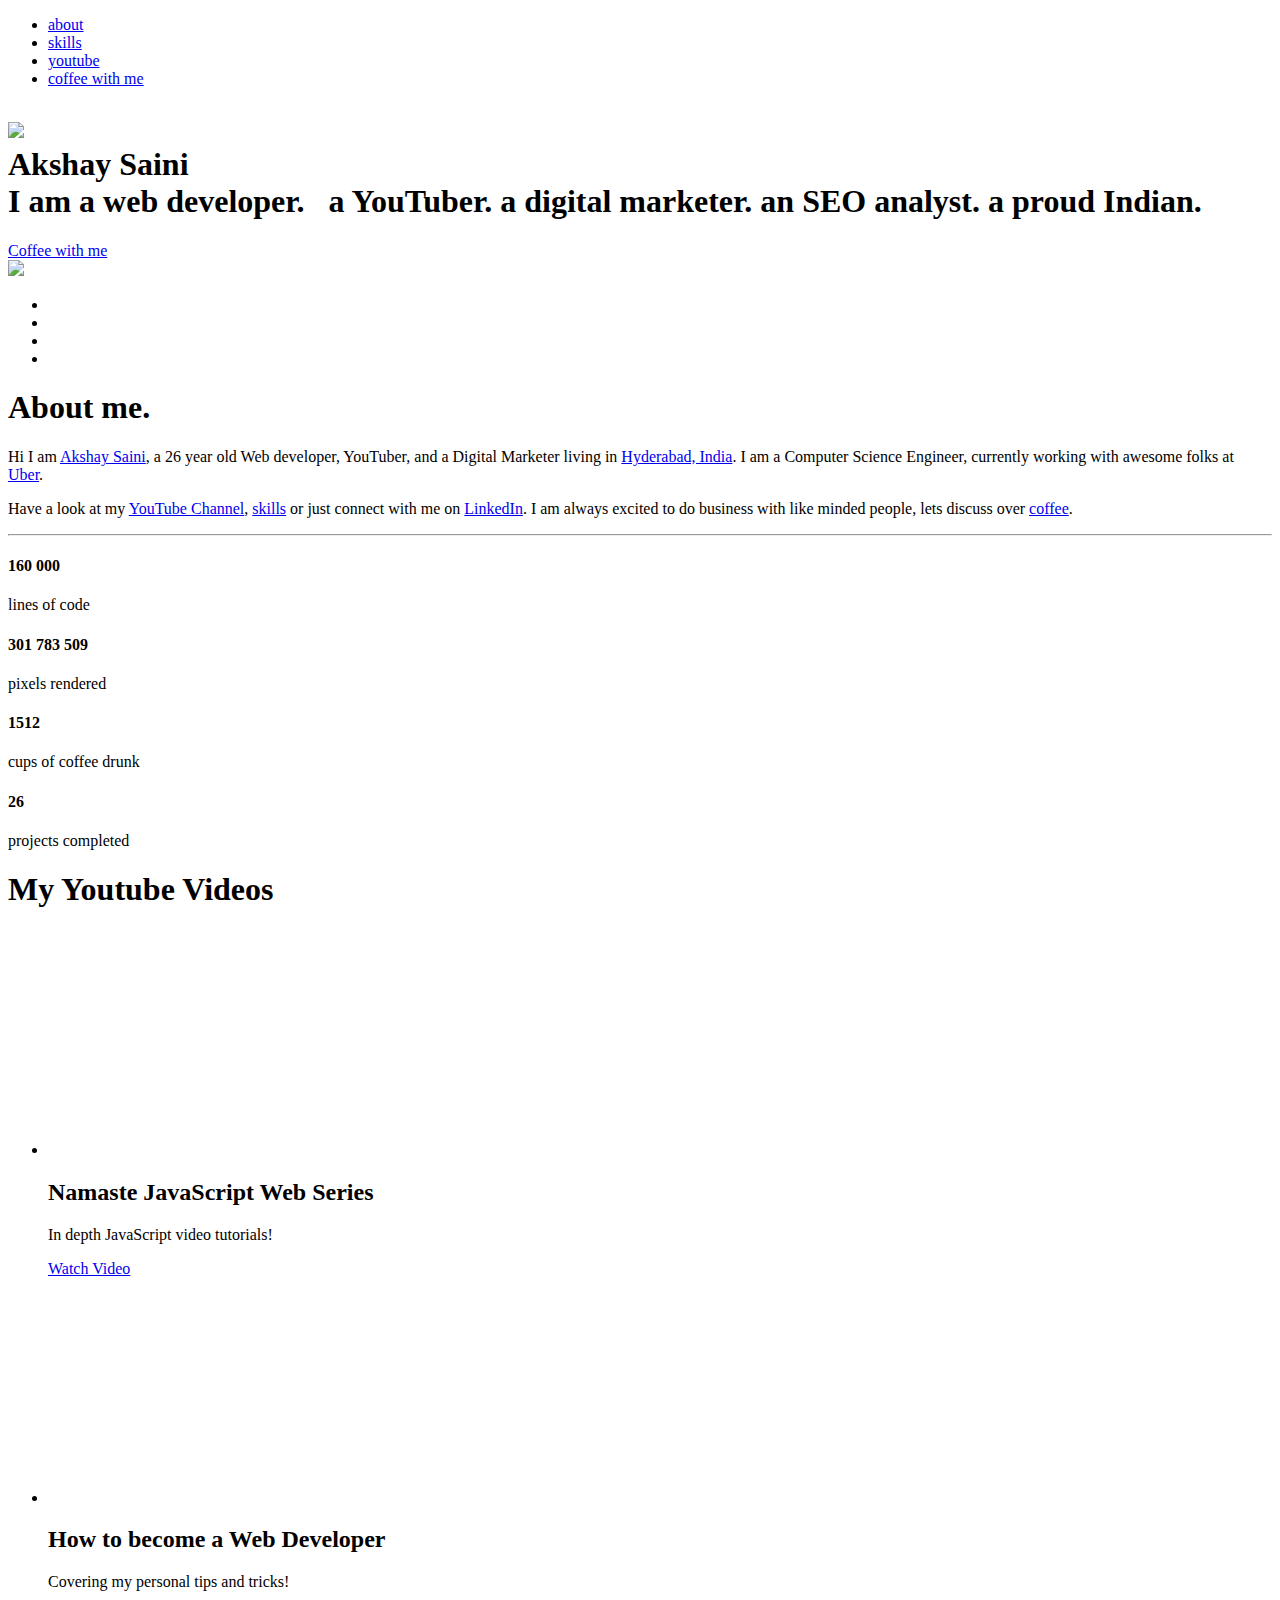
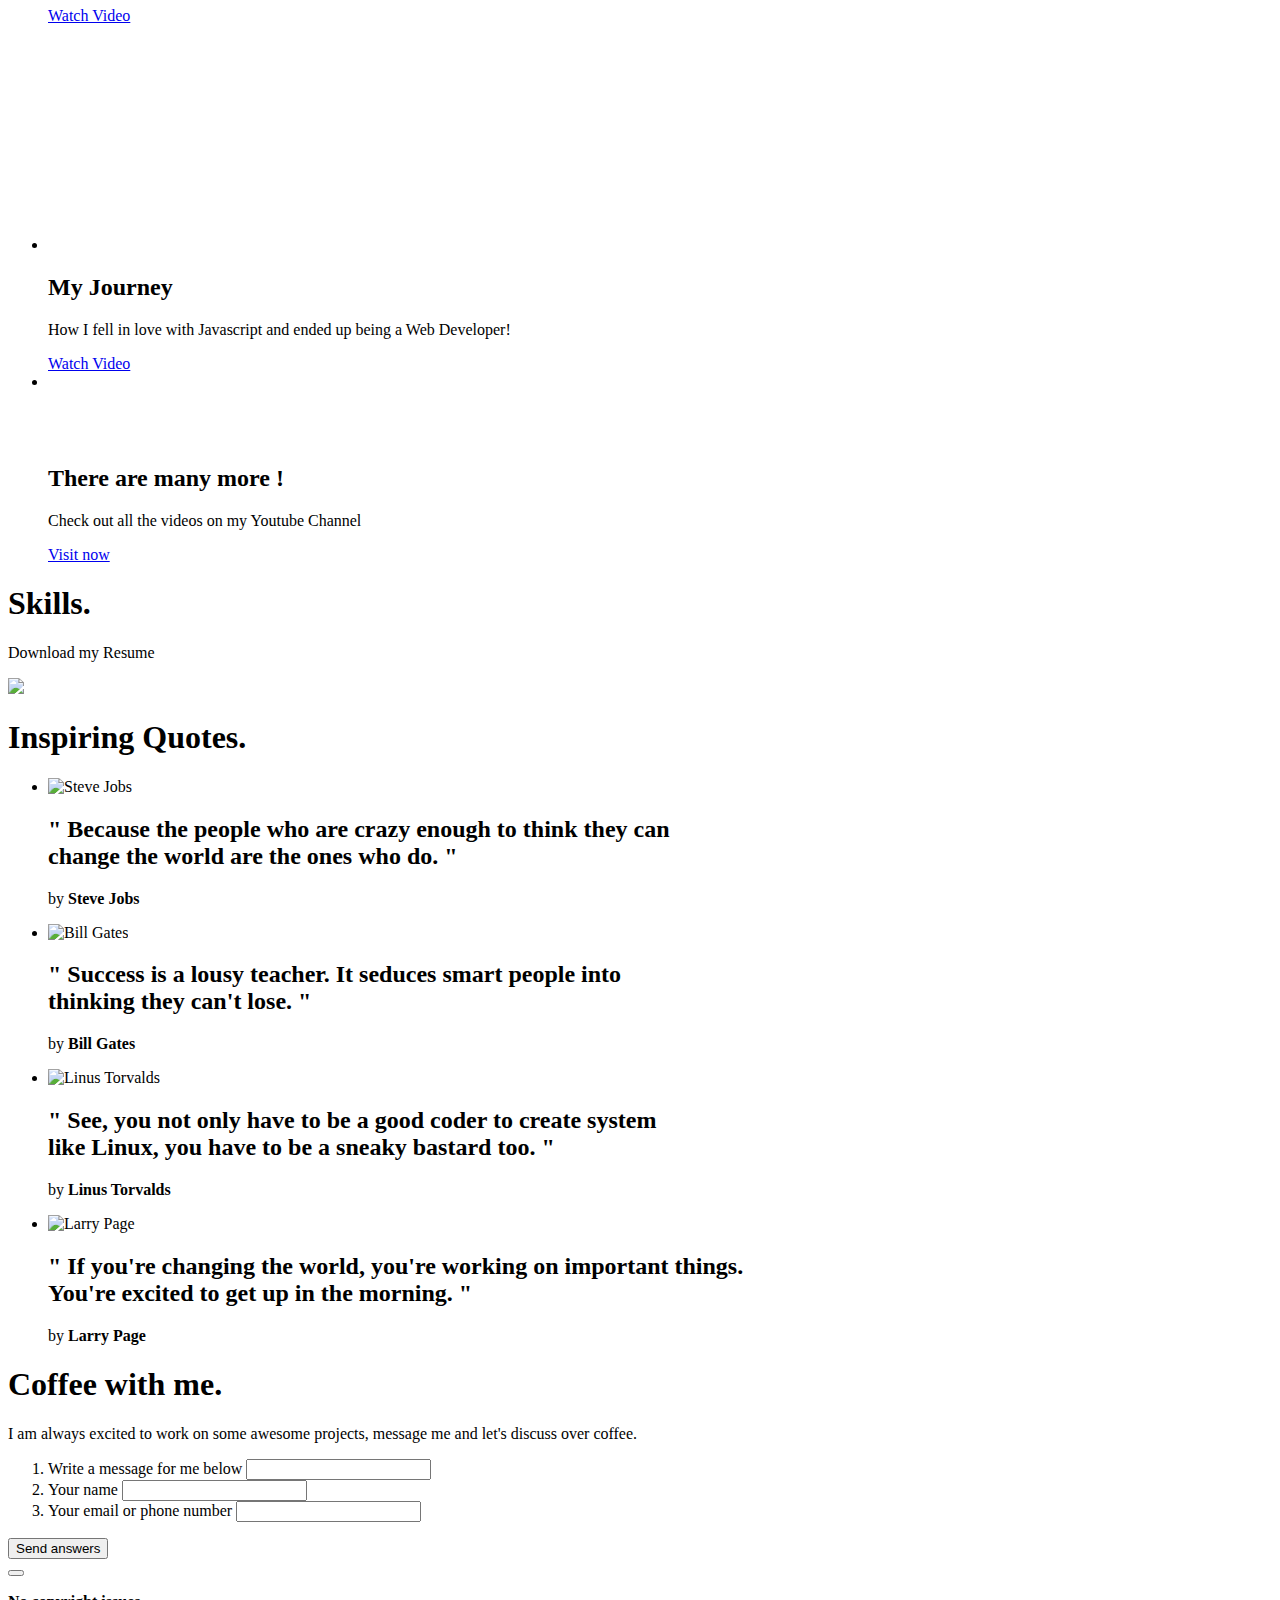
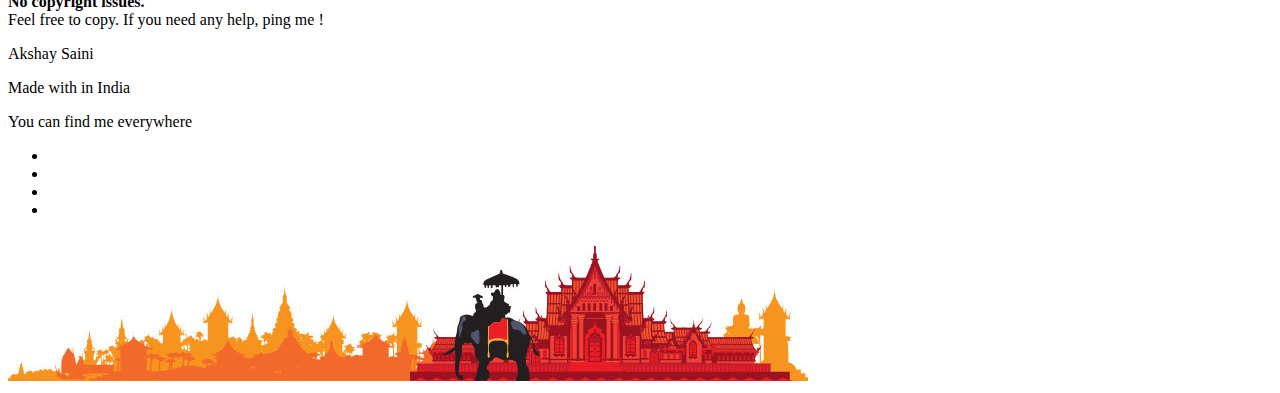
==== commit 57a1f8cf: "jik" ====
--- a/hell.html
+++ b/hell.html
@@ -422,1279 +422,3 @@
 </body>
 
 </html>
-
-
-<!--
-██╗  ██╗███████╗██╗     ██╗      ██████╗     ██╗    ██╗ ██████╗ ██████╗ ██╗     ██████╗
-██║  ██║██╔════╝██║     ██║     ██╔═══██╗    ██║    ██║██╔═══██╗██╔══██╗██║     ██╔══██╗
-███████║█████╗  ██║     ██║     ██║   ██║    ██║ █╗ ██║██║   ██║██████╔╝██║     ██║  ██║
-██╔══██║██╔══╝  ██║     ██║     ██║   ██║    ██║███╗██║██║   ██║██╔══██╗██║     ██║  ██║
-██║  ██║███████╗███████╗███████╗╚██████╔╝    ╚███╔███╔╝╚██████╔╝██║  ██║███████╗██████╔╝
-╚═╝  ╚═╝╚══════╝╚══════╝╚══════╝ ╚═════╝      ╚══╝╚══╝  ╚═════╝ ╚═╝  ╚═╝╚══════╝╚═════╝
-
-Greetings !
-
-if (employer) {
-  yes, I'm always looking for great opportunities;
-}
-else if (want a website) {
-  ping me ! lets discuss how will I help you;
-}
-else if (geek) {
-  hi, I love to be friends with like minded people.
-  Message me, maybe we could help each other.
-}
-else {
-  goto: akshaysaini.in/404
-}
-________________________________________________________________________________________
-
-When I wrote this code, only God and I understood what I was doing
-Now, God only knows
-
-If you don't like anything on this website, bite me !
-________________________________________________________________________________________
-
-No copyright issues.
-Feel free to copy anything and everything from this website.
-If you need any help, ping me !
-________________________________________________________________________________________
-
-Cheers,
-Akshay Saini
-mailto: akshaysaini.in@gmail.com
-________________________________________________________________________________________
-
-I sincerely admit ! Not everything thing you saw on the website was developed by me from
-scratch, most of it is my original creation otherwise some of the elements are inspired
-or reproduced from the open source public code.
-
-SSSssshhhhh!! The code starts below -->
-<!doctype html>
-<html class="no-js" lang="en">
-
-<head>
-  <meta charset="utf-8" />
-  <meta name="google-site-verification" content="CCdRdGi4mcQEMv_Q4-K8uQwAU59lbJEycK-zBCBX4q0" />
-  <meta name="description"
-    content="Hello World, I'm a Web developer, YouTuber, and a Digital Marketer. If you want your own website or grow your business online then coffee with me.">
-  <meta name="keywords"
-    content="web development, web designing, youtube, javascript, tutorials, react, angular, website, seo, digital marketing, social media marketing, freelancer, bengaluru, india ">
-  <meta name="author" content="Akshay Saini">
-  <meta name="viewport" content="width=device-width, initial-scale=1.0" />
-  <meta property="og:title" content="Akshay Saini " />
-  <meta property="og:url" content="index.html" />
-  <meta property="og:image" content="img/logo.png" />
-  <meta property="og:site_name" content="Akshay Saini" />
-  <meta property="og:description"
-    content="Hello World, I'm a Web developer, YouTuber, and a Digital Marketer. If you want your own website or grow your business online then coffee with me." />
-  <title>Akshay Saini</title>
-  <link href="img/favicon.ico" type="image/x-icon" rel="shortcut icon" />
-  <link rel="stylesheet" href="css/foundation.css" />
-  <script src="js/vendor/modernizr.js"></script>
-  <link rel="stylesheet" href="css/style.css" />
-  <link rel="stylesheet" href="css/font.css" />
-  <link rel="stylesheet" href="css/animate.css" />
-  <link rel="stylesheet" href="css/icon.css" />
-  <link href="https://fonts.googleapis.com/css?family=Sacramento" rel="stylesheet">
-  <link rel="stylesheet" href="font/font-awesome/css/font-awesome.min.css">
-  <link rel="stylesheet" type="text/css" href="css/component.css" />
-  <script src="js/modernizr.custom.js"></script>
-  <script src="js/jquery.min.js"></script>
-  <script type="text/javascript">
-    function hasScrolled() {var l = $(this).scrollTop(); Math.abs(lastScrollTop - l) <= delta || (l > lastScrollTop && l > navbarHeight ? $("header").removeClass("nav-down").addClass("nav-up") : l + $(window).height() < $(document).height() && $("header").removeClass("nav-up").addClass("nav-down"), lastScrollTop = l)} jQuery(window).scroll(function () {0 == jQuery(this).scrollTop() ? $("header").addClass("reachedTop") : $("header").removeClass("reachedTop")}); var didScroll, lastScrollTop = 0, delta = 2, navbarHeight = $("header").outerHeight(); $(window).scroll(function (l) {didScroll = !0}), setInterval(function () {didScroll && (hasScrolled(), didScroll = !1)}, 250);
-  </script>
-</head>
-
-<body>
-  <header class="nav-down reachedTop">
-    <div class="wrapper" id="wrapper">
-      <div class="row">
-        <div class="small-12 large-12 columns alignCenter">
-          <ul class="menu">
-            <li><a href="#me">about</a></li>
-            <li><a href="#myskills">skills</a></li>
-            <li><a href="#projects">youtube</a></li>
-            <li><a href="#coffeewithme">coffee with me</a></li>
-        </div>
-      </div>
-    </div>
-  </header>
-  <section class="intro" id="intro">
-    <div class="row" id="middle_row">
-      <div class="medium-12 columns alignCenter">
-        <section class="cd-intro">
-          <h1 class="cd-headline clip is-full-width">
-            <img src="img/plane.gif"><br>
-            <span class="title">Akshay Saini</span><br>
-            <span class="iama">I am </span>
-            <span class="cd-words-wrapper">
-              <b class="is-visible">a web developer.&nbsp;&nbsp;</b>
-              <b>a YouTuber.</b>
-              <b>a digital marketer.</b>
-              <b>an SEO analyst.</b>
-              <b>a proud Indian.</b>
-            </span><br>
-          </h1>
-        </section>
-        <a href="#coffeewithme" class="btn"> Coffee with me</a>
-      </div>
-    </div>
-  </section>
-  <section class="about" id="me">
-    <div class="row">
-      <div class="large-12 medium-12 columns">
-        <div class="large-4 medium-4 columns">
-          <img class="logo" src="img/akshay.jpg">
-          <div class="medium-12 columns">
-            <ul class="tools">
-              <li><a href="https://youtube.com/akshaymarch7" target="_blank"><i class="fa fa-youtube-play"></i></a></li>
-              <li><a href="https://www.facebook.com/akshaymarch7" target="_blank"><i
-                    class="fa fa-facebook-official"></i></a></li>
-              <li><a href="https://in.linkedin.com/in/akshaymarch7" target="_blank"><i
-                    class="fa fa-linkedin-square"></i></a></li>
-              <li><a href="/cdn-cgi/l/email-protection#36575d455e574f45575f585f185f5876515b575f5a1855595b" target="_blank"><i class="fa fa-envelope-o"></i></a></li>
-            </ul>
-          </div>
-        </div>
-        <div class="large-8 medium-8 columns">
-          <h1>About me.</h1>
-          <p>
-            Hi I am <a href="https://youtube.com/akshaymarch7" target="_blank">Akshay Saini</a>, a 26 year old Web
-            developer, YouTuber, and a Digital Marketer living in <a href="https://goo.gl/maps/micNErJmWA5UovBG8"
-              target="_blank">Hyderabad, India</a>. I am a Computer Science Engineer, currently working with awesome
-            folks at <a href="http://www.uber.com/" rel="nofollow" target="_blank">Uber</a>.
-          </p>
-          <p>
-            Have a look at my <a href="https://youtube.com/akshaymarch7" target="_blank">YouTube Channel</a>, <a
-              href="#myskills">skills</a> or just connect with me on <a href="https://in.linkedin.com/in/akshaymarch7"
-              target="_blank">LinkedIn</a>. I am always excited to do business with like minded people, lets discuss
-            over <a href="#coffeewithme">coffee</a>.
-          </p>
-        </div>
-      </div>
-    </div>
-  </section>
-  <hr class="num">
-  <section class="numbers-wrapper">
-    <section class="numbers-inner-wrapper">
-      <div class="numbers">
-        <h4 id="coded-lines">160 000</h4>
-        <span>lines of code</span>
-      </div>
-      <div class="numbers">
-        <h4 id="rendered-pixels">301 783 509</h4>
-        <span>pixels rendered</span>
-      </div>
-      <div class="numbers">
-        <h4 id="coffee-cups">1512</h4>
-        <span>cups of coffee drunk</span>
-      </div>
-      <div class="numbers">
-        <h4 id="projects-completed">26</h4>
-        <span>projects completed</span>
-      </div>
-    </section>
-  </section>
-  <section class="projects" id="projects">
-    <div class="row alignCenter">
-      <h1>My Youtube Videos</h1>
-      <div id="cbp-fwslider" class="cbp-fwslider">
-        <ul>
-          <li>
-            <iframe width="400" height="225" src="https://www.youtube.com/embed/pN6jk0uUrD8" frameborder="0"
-              allow="accelerometer; autoplay; encrypted-media; gyroscope; picture-in-picture" allowfullscreen></iframe>
-            <h2 class="name">Namaste JavaScript Web Series</h2>
-            <p class="desc">
-              In depth JavaScript video tutorials!
-            </p>
-            <a class="btn project" href="https://youtube.com/akshaymarch7">Watch Video</a>
-          </li>
-          <li>
-            <iframe width="400" height="225" src="https://www.youtube.com/embed/ozh5WMot6io" frameborder="0"
-              allow="accelerometer; autoplay; encrypted-media; gyroscope; picture-in-picture" allowfullscreen></iframe>
-            <h2 class="name">How to become a Web Developer</h2>
-            <p class="desc">
-              Covering my personal tips and tricks!
-            </p>
-            <a class="btn project" href="https://youtube.com/akshaymarch7">Watch Video</a>
-          </li>
-          <li>
-            <iframe width="400" height="225" src="https://www.youtube.com/embed/ExPusSE0d30" frameborder="0"
-              allow="accelerometer; autoplay; encrypted-media; gyroscope; picture-in-picture" allowfullscreen></iframe>
-            <h2 class="name">My Journey</h2>
-            <p class="desc">
-              How I fell in love with Javascript and ended up being a Web Developer!
-            </p>
-            <a class="btn project" href="https://youtube.com/akshaymarch7">Watch Video</a>
-          </li>
-          <li>
-            <br>
-            <br>
-            <br>
-            <br>
-            <h2 class="name">There are many more !</h2>
-            <p class="desc">
-              Check out all the videos on my Youtube Channel
-            </p>
-            <a class="btn project" href="https://youtube.com/akshaymarch7" target="_blank">Visit now</a>
-          </li>
-        </ul>
-      </div>
-    </div>
-  </section>
-  <section class="myskills" id="myskills">
-    <div class="row alignCenter">
-      <h1>Skills.</h1>
-      <div class="skills">
-      </div>
-      <div class="downloadCV">
-        <p>
-          Download my Resume
-        </p>
-        <img class="resume" onclick="changeImage()" src="img/dwnld.png">
-      </div>
-    </div>
-  </section>
-  <section class="quotes" id="quotes">
-    <div class="row alignCenter">
-      <h1>Inspiring Quotes.</h1>
-      <p>
-      </p>
-      <div id="quote-slider" class="cbp-fwslider">
-        <ul>
-          <li>
-            <img class="quotes_img" src="img/quotes/steve-jobs.jpg" alt="Steve Jobs" />
-            <h2 class="quotelines">" Because the people who are crazy enough to think they can<br>
-              change the world are the ones who do. "</h2>
-            <p class="desc">
-              by <b>Steve Jobs</b>
-            </p>
-          </li>
-          <li>
-            <img class="quotes_img" src="img/quotes/bill-gates.jpg" alt="Bill Gates" />
-            <h2 class="quotelines">" Success is a lousy teacher. It seduces smart people into<br>
-              thinking they can't lose. "</h2>
-            <p class="desc">
-              by <b>Bill Gates</b>
-            </p>
-          </li>
-          <li>
-            <img class="quotes_img" src="img/quotes/linus-torvalds.jpg" alt="Linus Torvalds" />
-            <h2 class="quotelines">" See, you not only have to be a good coder to create system<br>
-              like Linux, you have to be a sneaky bastard too. "</h2>
-            <p class="desc">
-              by <b>Linus Torvalds</b>
-            </p>
-          </li>
-          <li>
-            <img class="quotes_img" src="img/quotes/larry-page.jpg" alt="Larry Page" />
-            <h2 class="quotelines">" If you're changing the world, you're working on important things.<br>
-              You're excited to get up in the morning. "</h2>
-            <p class="desc">
-              by <b>Larry Page</b>
-            </p>
-          </li>
-        </ul>
-      </div>
-    </div>
-  </section>
-  <section class="coffeewithme" id="coffeewithme">
-    <div class="row alignCenter">
-      <h1>Coffee with me.</h1>
-      <p>
-        I am always excited to work on some awesome projects, message me and let's discuss over coffee.
-      </p>
-      <form id="theForm" class="simform" autocomplete="off">
-        <div class="simform-inner">
-          <ol class="questions">
-            <li>
-              <span><label for="q1">Write a message for me below</label></span>
-              <input id="q1" name="q1" type="text" />
-            </li>
-            <li>
-              <span><label for="q2">Your name</label></span>
-              <input id="q2" name="q2" type="text" />
-            </li>
-            <li>
-              <span><label for="q3">Your email or phone number</label></span>
-              <input id="q3" name="q3" type="text" />
-            </li>
-          </ol>
-          <!-- /questions -->
-          <button class="submit" type="submit">Send answers</button>
-          <div class="controls">
-            <button class="next"><i class="fa fa-arrow-right"></i></button>
-            <div class="progress">
-            </div>
-            <span class="number">
-              <span class="number-current"></span>
-              <span class="number-total"></span>
-            </span>
-            <span class="error-message"></span>
-          </div>
-          <!-- / controls -->
-        </div>
-        <!-- /simform-inner -->
-        <span class="final-message"></span>
-      </form>
-      <!-- /simform -->
-    </div>
-  </section>
-  <section class="sayhello" id="hello">
-    <div class="row">
-      <div class="large-4 columns pad10">
-        <p>
-          <b>No <i class="fa fa-copyright"></i> copyright issues.</b><br>
-          Feel free to copy. If you need any help, ping me !
-        </p>
-      </div>
-      <div class="large-4 columns">
-        <p class="footTitle alignCenter">
-          Akshay Saini
-        </p>
-        <p class="madewithlove">
-          Made with <i class="fa fa-heart"></i> in India
-        </p>
-      </div>
-      <div class="large-4 columns alignCenter pad10">
-        <p class="alignCenter">
-          You can find me everywhere
-        </p>
-        <ul class="tools">
-          <li><a href="https://youtube.com/akshaymarch7" target="_blank"><i class="fa fa-youtube-play"></i></a></li>
-          <li><a href="https://www.facebook.com/akshaysaini.in" target="_blank"><i
-                class="fa fa-facebook-official"></i></a></li>
-          <li><a href="https://in.linkedin.com/in/akshaymarch7" target="_blank"><i
-                class="fa fa-linkedin-square"></i></a></li>
-          <li><a href="/cdn-cgi/l/email-protection#e1808a928980989280888f88cf888fa1868c80888dcf828e8c" target="_blank"><i class="fa fa-envelope-o"></i></a></li>
-        </ul>
-      </div>
-    </div>
-    <img class="footer-image" src="img/foot.jpg">
-  </section>
-  <script data-cfasync="false" src="/cdn-cgi/scripts/5c5dd728/cloudflare-static/email-decode.min.js"></script><script src="js/classie.js"></script>
-  <script src="js/stepsForm.js"></script>
-  <script src="js/jquery.animateNumber.min.js"></script>
-  <script src="js/jquery.cbpFWSlider.min.js"></script>
-  <script>
-    $(function () {
-      $('#cbp-fwslider').cbpFWSlider();
-      $('#quote-slider').cbpFWSlider();
-      setInterval(function () {
-        if ($('.cbp-fwnext').eq(1).is(":visible")) {
-          $('.cbp-fwnext').eq(1).click();
-        }
-        else {
-          $('.cbp-fwdots').eq(1).find('span').click();
-        }
-      }, 6000);
-    });
-  </script>
-  <script type="text/javascript" src="js/jquery.easing.1.3.js"></script>
-  <script type="text/javascript">
-    $(function () {
-      $('header a').bind('click', function (event) {
-        var $anchor = $(this);
-        $('html, body').stop().animate({
-          scrollTop: $($anchor.attr('href')).offset().top
-        }, 1500, 'easeInOutExpo');
-        event.preventDefault();
-      });
-    });
-    $(function () {
-      $('#intro a').bind('click', function (event) {
-        var $anchor = $(this);
-        $('html, body').stop().animate({
-          scrollTop: $($anchor.attr('href')).offset().top
-        }, 1500, 'easeInOutExpo');
-        event.preventDefault();
-      });
-    });
-  </script>
-  <script src="js/foundation.min.js"></script>
-  <script>
-    $(document).foundation();
-  </script>
-  <script src="js/textRotate.js"></script>
-  <script type="text/javascript">
-    var sc_project = 11086857;
-    var sc_invisible = 1;
-    var sc_security = "58e9ef84";
-    var scJsHost = (("https:" == document.location.protocol) ?
-      "https://secure." : "http://www.");
-    document.write("<sc" + "ript type='text/javascript' src='" +
-      scJsHost +
-      "statcounter.com/counter/counter.js'></" + "script>");
-  </script>
-  <noscript>
-    <div class="statcounter"><a title="create counter" href="http://statcounter.com/free-hit-counter/"
-        target="_blank"><img class="statcounter" src="//c.statcounter.com/11086857/0/58e9ef84/1/" alt="create
-counter"></a></div>
-  </noscript>
-  <script>
-    (function (i, s, o, g, r, a, m) {
-      i['GoogleAnalyticsObject'] = r; i[r] = i[r] || function () {
-        (i[r].q = i[r].q || []).push(arguments)
-      }, i[r].l = 1 * new Date(); a = s.createElement(o),
-        m = s.getElementsByTagName(o)[0]; a.async = 1; a.src = g; m.parentNode.insertBefore(a, m)
-    })(window, document, 'script', 'https://www.google-analytics.com/analytics.js', 'ga');
-
-    ga('create', 'UA-36122972-4', 'auto');
-    ga('send', 'pageview');
-
-  </script>
-</body>
-
-</html>
-
-
-
-<!--
-██╗  ██╗███████╗██╗     ██╗      ██████╗     ██╗    ██╗ ██████╗ ██████╗ ██╗     ██████╗
-██║  ██║██╔════╝██║     ██║     ██╔═══██╗    ██║    ██║██╔═══██╗██╔══██╗██║     ██╔══██╗
-███████║█████╗  ██║     ██║     ██║   ██║    ██║ █╗ ██║██║   ██║██████╔╝██║     ██║  ██║
-██╔══██║██╔══╝  ██║     ██║     ██║   ██║    ██║███╗██║██║   ██║██╔══██╗██║     ██║  ██║
-██║  ██║███████╗███████╗███████╗╚██████╔╝    ╚███╔███╔╝╚██████╔╝██║  ██║███████╗██████╔╝
-╚═╝  ╚═╝╚══════╝╚══════╝╚══════╝ ╚═════╝      ╚══╝╚══╝  ╚═════╝ ╚═╝  ╚═╝╚══════╝╚═════╝
-
-Greetings !
-
-if (employer) {
-  yes, I'm always looking for great opportunities;
-}
-else if (want a website) {
-  ping me ! lets discuss how will I help you;
-}
-else if (geek) {
-  hi, I love to be friends with like minded people.
-  Message me, maybe we could help each other.
-}
-else {
-  goto: akshaysaini.in/404
-}
-________________________________________________________________________________________
-
-When I wrote this code, only God and I understood what I was doing
-Now, God only knows
-
-If you don't like anything on this website, bite me !
-________________________________________________________________________________________
-
-No copyright issues.
-Feel free to copy anything and everything from this website.
-If you need any help, ping me !
-________________________________________________________________________________________
-
-Cheers,
-Akshay Saini
-mailto: akshaysaini.in@gmail.com
-________________________________________________________________________________________
-
-I sincerely admit ! Not everything thing you saw on the website was developed by me from
-scratch, most of it is my original creation otherwise some of the elements are inspired
-or reproduced from the open source public code.
-
-SSSssshhhhh!! The code starts below -->
-<!doctype html>
-<html class="no-js" lang="en">
-
-<head>
-  <meta charset="utf-8" />
-  <meta name="google-site-verification" content="CCdRdGi4mcQEMv_Q4-K8uQwAU59lbJEycK-zBCBX4q0" />
-  <meta name="description"
-    content="Hello World, I'm a Web developer, YouTuber, and a Digital Marketer. If you want your own website or grow your business online then coffee with me.">
-  <meta name="keywords"
-    content="web development, web designing, youtube, javascript, tutorials, react, angular, website, seo, digital marketing, social media marketing, freelancer, bengaluru, india ">
-  <meta name="author" content="Akshay Saini">
-  <meta name="viewport" content="width=device-width, initial-scale=1.0" />
-  <meta property="og:title" content="Akshay Saini " />
-  <meta property="og:url" content="index.html" />
-  <meta property="og:image" content="img/logo.png" />
-  <meta property="og:site_name" content="Akshay Saini" />
-  <meta property="og:description"
-    content="Hello World, I'm a Web developer, YouTuber, and a Digital Marketer. If you want your own website or grow your business online then coffee with me." />
-  <title>Akshay Saini</title>
-  <link href="img/favicon.ico" type="image/x-icon" rel="shortcut icon" />
-  <link rel="stylesheet" href="css/foundation.css" />
-  <script src="js/vendor/modernizr.js"></script>
-  <link rel="stylesheet" href="css/style.css" />
-  <link rel="stylesheet" href="css/font.css" />
-  <link rel="stylesheet" href="css/animate.css" />
-  <link rel="stylesheet" href="css/icon.css" />
-  <link href="https://fonts.googleapis.com/css?family=Sacramento" rel="stylesheet">
-  <link rel="stylesheet" href="font/font-awesome/css/font-awesome.min.css">
-  <link rel="stylesheet" type="text/css" href="css/component.css" />
-  <script src="js/modernizr.custom.js"></script>
-  <script src="js/jquery.min.js"></script>
-  <script type="text/javascript">
-    function hasScrolled() {var l = $(this).scrollTop(); Math.abs(lastScrollTop - l) <= delta || (l > lastScrollTop && l > navbarHeight ? $("header").removeClass("nav-down").addClass("nav-up") : l + $(window).height() < $(document).height() && $("header").removeClass("nav-up").addClass("nav-down"), lastScrollTop = l)} jQuery(window).scroll(function () {0 == jQuery(this).scrollTop() ? $("header").addClass("reachedTop") : $("header").removeClass("reachedTop")}); var didScroll, lastScrollTop = 0, delta = 2, navbarHeight = $("header").outerHeight(); $(window).scroll(function (l) {didScroll = !0}), setInterval(function () {didScroll && (hasScrolled(), didScroll = !1)}, 250);
-  </script>
-</head>
-
-<body>
-  <header class="nav-down reachedTop">
-    <div class="wrapper" id="wrapper">
-      <div class="row">
-        <div class="small-12 large-12 columns alignCenter">
-          <ul class="menu">
-            <li><a href="#me">about</a></li>
-            <li><a href="#myskills">skills</a></li>
-            <li><a href="#projects">youtube</a></li>
-            <li><a href="#coffeewithme">coffee with me</a></li>
-        </div>
-      </div>
-    </div>
-  </header>
-  <section class="intro" id="intro">
-    <div class="row" id="middle_row">
-      <div class="medium-12 columns alignCenter">
-        <section class="cd-intro">
-          <h1 class="cd-headline clip is-full-width">
-            <img src="img/plane.gif"><br>
-            <span class="title">Akshay Saini</span><br>
-            <span class="iama">I am </span>
-            <span class="cd-words-wrapper">
-              <b class="is-visible">a web developer.&nbsp;&nbsp;</b>
-              <b>a YouTuber.</b>
-              <b>a digital marketer.</b>
-              <b>an SEO analyst.</b>
-              <b>a proud Indian.</b>
-            </span><br>
-          </h1>
-        </section>
-        <a href="#coffeewithme" class="btn"> Coffee with me</a>
-      </div>
-    </div>
-  </section>
-  <section class="about" id="me">
-    <div class="row">
-      <div class="large-12 medium-12 columns">
-        <div class="large-4 medium-4 columns">
-          <img class="logo" src="img/akshay.jpg">
-          <div class="medium-12 columns">
-            <ul class="tools">
-              <li><a href="https://youtube.com/akshaymarch7" target="_blank"><i class="fa fa-youtube-play"></i></a></li>
-              <li><a href="https://www.facebook.com/akshaymarch7" target="_blank"><i
-                    class="fa fa-facebook-official"></i></a></li>
-              <li><a href="https://in.linkedin.com/in/akshaymarch7" target="_blank"><i
-                    class="fa fa-linkedin-square"></i></a></li>
-              <li><a href="/cdn-cgi/l/email-protection#36575d455e574f45575f585f185f5876515b575f5a1855595b" target="_blank"><i class="fa fa-envelope-o"></i></a></li>
-            </ul>
-          </div>
-        </div>
-        <div class="large-8 medium-8 columns">
-          <h1>About me.</h1>
-          <p>
-            Hi I am <a href="https://youtube.com/akshaymarch7" target="_blank">Akshay Saini</a>, a 26 year old Web
-            developer, YouTuber, and a Digital Marketer living in <a href="https://goo.gl/maps/micNErJmWA5UovBG8"
-              target="_blank">Hyderabad, India</a>. I am a Computer Science Engineer, currently working with awesome
-            folks at <a href="http://www.uber.com/" rel="nofollow" target="_blank">Uber</a>.
-          </p>
-          <p>
-            Have a look at my <a href="https://youtube.com/akshaymarch7" target="_blank">YouTube Channel</a>, <a
-              href="#myskills">skills</a> or just connect with me on <a href="https://in.linkedin.com/in/akshaymarch7"
-              target="_blank">LinkedIn</a>. I am always excited to do business with like minded people, lets discuss
-            over <a href="#coffeewithme">coffee</a>.
-          </p>
-        </div>
-      </div>
-    </div>
-  </section>
-  <hr class="num">
-  <section class="numbers-wrapper">
-    <section class="numbers-inner-wrapper">
-      <div class="numbers">
-        <h4 id="coded-lines">160 000</h4>
-        <span>lines of code</span>
-      </div>
-      <div class="numbers">
-        <h4 id="rendered-pixels">301 783 509</h4>
-        <span>pixels rendered</span>
-      </div>
-      <div class="numbers">
-        <h4 id="coffee-cups">1512</h4>
-        <span>cups of coffee drunk</span>
-      </div>
-      <div class="numbers">
-        <h4 id="projects-completed">26</h4>
-        <span>projects completed</span>
-      </div>
-    </section>
-  </section>
-  <section class="projects" id="projects">
-    <div class="row alignCenter">
-      <h1>My Youtube Videos</h1>
-      <div id="cbp-fwslider" class="cbp-fwslider">
-        <ul>
-          <li>
-            <iframe width="400" height="225" src="https://www.youtube.com/embed/pN6jk0uUrD8" frameborder="0"
-              allow="accelerometer; autoplay; encrypted-media; gyroscope; picture-in-picture" allowfullscreen></iframe>
-            <h2 class="name">Namaste JavaScript Web Series</h2>
-            <p class="desc">
-              In depth JavaScript video tutorials!
-            </p>
-            <a class="btn project" href="https://youtube.com/akshaymarch7">Watch Video</a>
-          </li>
-          <li>
-            <iframe width="400" height="225" src="https://www.youtube.com/embed/ozh5WMot6io" frameborder="0"
-              allow="accelerometer; autoplay; encrypted-media; gyroscope; picture-in-picture" allowfullscreen></iframe>
-            <h2 class="name">How to become a Web Developer</h2>
-            <p class="desc">
-              Covering my personal tips and tricks!
-            </p>
-            <a class="btn project" href="https://youtube.com/akshaymarch7">Watch Video</a>
-          </li>
-          <li>
-            <iframe width="400" height="225" src="https://www.youtube.com/embed/ExPusSE0d30" frameborder="0"
-              allow="accelerometer; autoplay; encrypted-media; gyroscope; picture-in-picture" allowfullscreen></iframe>
-            <h2 class="name">My Journey</h2>
-            <p class="desc">
-              How I fell in love with Javascript and ended up being a Web Developer!
-            </p>
-            <a class="btn project" href="https://youtube.com/akshaymarch7">Watch Video</a>
-          </li>
-          <li>
-            <br>
-            <br>
-            <br>
-            <br>
-            <h2 class="name">There are many more !</h2>
-            <p class="desc">
-              Check out all the videos on my Youtube Channel
-            </p>
-            <a class="btn project" href="https://youtube.com/akshaymarch7" target="_blank">Visit now</a>
-          </li>
-        </ul>
-      </div>
-    </div>
-  </section>
-  <section class="myskills" id="myskills">
-    <div class="row alignCenter">
-      <h1>Skills.</h1>
-      <div class="skills">
-      </div>
-      <div class="downloadCV">
-        <p>
-          Download my Resume
-        </p>
-        <img class="resume" onclick="changeImage()" src="img/dwnld.png">
-      </div>
-    </div>
-  </section>
-  <section class="quotes" id="quotes">
-    <div class="row alignCenter">
-      <h1>Inspiring Quotes.</h1>
-      <p>
-      </p>
-      <div id="quote-slider" class="cbp-fwslider">
-        <ul>
-          <li>
-            <img class="quotes_img" src="img/quotes/steve-jobs.jpg" alt="Steve Jobs" />
-            <h2 class="quotelines">" Because the people who are crazy enough to think they can<br>
-              change the world are the ones who do. "</h2>
-            <p class="desc">
-              by <b>Steve Jobs</b>
-            </p>
-          </li>
-          <li>
-            <img class="quotes_img" src="img/quotes/bill-gates.jpg" alt="Bill Gates" />
-            <h2 class="quotelines">" Success is a lousy teacher. It seduces smart people into<br>
-              thinking they can't lose. "</h2>
-            <p class="desc">
-              by <b>Bill Gates</b>
-            </p>
-          </li>
-          <li>
-            <img class="quotes_img" src="img/quotes/linus-torvalds.jpg" alt="Linus Torvalds" />
-            <h2 class="quotelines">" See, you not only have to be a good coder to create system<br>
-              like Linux, you have to be a sneaky bastard too. "</h2>
-            <p class="desc">
-              by <b>Linus Torvalds</b>
-            </p>
-          </li>
-          <li>
-            <img class="quotes_img" src="img/quotes/larry-page.jpg" alt="Larry Page" />
-            <h2 class="quotelines">" If you're changing the world, you're working on important things.<br>
-              You're excited to get up in the morning. "</h2>
-            <p class="desc">
-              by <b>Larry Page</b>
-            </p>
-          </li>
-        </ul>
-      </div>
-    </div>
-  </section>
-  <section class="coffeewithme" id="coffeewithme">
-    <div class="row alignCenter">
-      <h1>Coffee with me.</h1>
-      <p>
-        I am always excited to work on some awesome projects, message me and let's discuss over coffee.
-      </p>
-      <form id="theForm" class="simform" autocomplete="off">
-        <div class="simform-inner">
-          <ol class="questions">
-            <li>
-              <span><label for="q1">Write a message for me below</label></span>
-              <input id="q1" name="q1" type="text" />
-            </li>
-            <li>
-              <span><label for="q2">Your name</label></span>
-              <input id="q2" name="q2" type="text" />
-            </li>
-            <li>
-              <span><label for="q3">Your email or phone number</label></span>
-              <input id="q3" name="q3" type="text" />
-            </li>
-          </ol>
-          <!-- /questions -->
-          <button class="submit" type="submit">Send answers</button>
-          <div class="controls">
-            <button class="next"><i class="fa fa-arrow-right"></i></button>
-            <div class="progress">
-            </div>
-            <span class="number">
-              <span class="number-current"></span>
-              <span class="number-total"></span>
-            </span>
-            <span class="error-message"></span>
-          </div>
-          <!-- / controls -->
-        </div>
-        <!-- /simform-inner -->
-        <span class="final-message"></span>
-      </form>
-      <!-- /simform -->
-    </div>
-  </section>
-  <section class="sayhello" id="hello">
-    <div class="row">
-      <div class="large-4 columns pad10">
-        <p>
-          <b>No <i class="fa fa-copyright"></i> copyright issues.</b><br>
-          Feel free to copy. If you need any help, ping me !
-        </p>
-      </div>
-      <div class="large-4 columns">
-        <p class="footTitle alignCenter">
-          Akshay Saini
-        </p>
-        <p class="madewithlove">
-          Made with <i class="fa fa-heart"></i> in India
-        </p>
-      </div>
-      <div class="large-4 columns alignCenter pad10">
-        <p class="alignCenter">
-          You can find me everywhere
-        </p>
-        <ul class="tools">
-          <li><a href="https://youtube.com/akshaymarch7" target="_blank"><i class="fa fa-youtube-play"></i></a></li>
-          <li><a href="https://www.facebook.com/akshaysaini.in" target="_blank"><i
-                class="fa fa-facebook-official"></i></a></li>
-          <li><a href="https://in.linkedin.com/in/akshaymarch7" target="_blank"><i
-                class="fa fa-linkedin-square"></i></a></li>
-          <li><a href="/cdn-cgi/l/email-protection#e1808a928980989280888f88cf888fa1868c80888dcf828e8c" target="_blank"><i class="fa fa-envelope-o"></i></a></li>
-        </ul>
-      </div>
-    </div>
-    <img class="footer-image" src="img/foot.jpg">
-  </section>
-  <script data-cfasync="false" src="/cdn-cgi/scripts/5c5dd728/cloudflare-static/email-decode.min.js"></script><script src="js/classie.js"></script>
-  <script src="js/stepsForm.js"></script>
-  <script src="js/jquery.animateNumber.min.js"></script>
-  <script src="js/jquery.cbpFWSlider.min.js"></script>
-  <script>
-    $(function () {
-      $('#cbp-fwslider').cbpFWSlider();
-      $('#quote-slider').cbpFWSlider();
-      setInterval(function () {
-        if ($('.cbp-fwnext').eq(1).is(":visible")) {
-          $('.cbp-fwnext').eq(1).click();
-        }
-        else {
-          $('.cbp-fwdots').eq(1).find('span').click();
-        }
-      }, 6000);
-    });
-  </script>
-  <script type="text/javascript" src="js/jquery.easing.1.3.js"></script>
-  <script type="text/javascript">
-    $(function () {
-      $('header a').bind('click', function (event) {
-        var $anchor = $(this);
-        $('html, body').stop().animate({
-          scrollTop: $($anchor.attr('href')).offset().top
-        }, 1500, 'easeInOutExpo');
-        event.preventDefault();
-      });
-    });
-    $(function () {
-      $('#intro a').bind('click', function (event) {
-        var $anchor = $(this);
-        $('html, body').stop().animate({
-          scrollTop: $($anchor.attr('href')).offset().top
-        }, 1500, 'easeInOutExpo');
-        event.preventDefault();
-      });
-    });
-  </script>
-  <script src="js/foundation.min.js"></script>
-  <script>
-    $(document).foundation();
-  </script>
-  <script src="js/textRotate.js"></script>
-  <script type="text/javascript">
-    var sc_project = 11086857;
-    var sc_invisible = 1;
-    var sc_security = "58e9ef84";
-    var scJsHost = (("https:" == document.location.protocol) ?
-      "https://secure." : "http://www.");
-    document.write("<sc" + "ript type='text/javascript' src='" +
-      scJsHost +
-      "statcounter.com/counter/counter.js'></" + "script>");
-  </script>
-  <noscript>
-    <div class="statcounter"><a title="create counter" href="http://statcounter.com/free-hit-counter/"
-        target="_blank"><img class="statcounter" src="//c.statcounter.com/11086857/0/58e9ef84/1/" alt="create
-counter"></a></div>
-  </noscript>
-  <script>
-    (function (i, s, o, g, r, a, m) {
-      i['GoogleAnalyticsObject'] = r; i[r] = i[r] || function () {
-        (i[r].q = i[r].q || []).push(arguments)
-      }, i[r].l = 1 * new Date(); a = s.createElement(o),
-        m = s.getElementsByTagName(o)[0]; a.async = 1; a.src = g; m.parentNode.insertBefore(a, m)
-    })(window, document, 'script', 'https://www.google-analytics.com/analytics.js', 'ga');
-
-    ga('create', 'UA-36122972-4', 'auto');
-    ga('send', 'pageview');
-
-  </script>
-</body>
-
-</html>
-
-
-<!--
-██╗  ██╗███████╗██╗     ██╗      ██████╗     ██╗    ██╗ ██████╗ ██████╗ ██╗     ██████╗
-██║  ██║██╔════╝██║     ██║     ██╔═══██╗    ██║    ██║██╔═══██╗██╔══██╗██║     ██╔══██╗
-███████║█████╗  ██║     ██║     ██║   ██║    ██║ █╗ ██║██║   ██║██████╔╝██║     ██║  ██║
-██╔══██║██╔══╝  ██║     ██║     ██║   ██║    ██║███╗██║██║   ██║██╔══██╗██║     ██║  ██║
-██║  ██║███████╗███████╗███████╗╚██████╔╝    ╚███╔███╔╝╚██████╔╝██║  ██║███████╗██████╔╝
-╚═╝  ╚═╝╚══════╝╚══════╝╚══════╝ ╚═════╝      ╚══╝╚══╝  ╚═════╝ ╚═╝  ╚═╝╚══════╝╚═════╝
-
-Greetings !
-
-if (employer) {
-  yes, I'm always looking for great opportunities;
-}
-else if (want a website) {
-  ping me ! lets discuss how will I help you;
-}
-else if (geek) {
-  hi, I love to be friends with like minded people.
-  Message me, maybe we could help each other.
-}
-else {
-  goto: akshaysaini.in/404
-}
-________________________________________________________________________________________
-
-When I wrote this code, only God and I understood what I was doing
-Now, God only knows
-
-If you don't like anything on this website, bite me !
-________________________________________________________________________________________
-
-No copyright issues.
-Feel free to copy anything and everything from this website.
-If you need any help, ping me !
-________________________________________________________________________________________
-
-Cheers,
-Akshay Saini
-mailto: akshaysaini.in@gmail.com
-________________________________________________________________________________________
-
-I sincerely admit ! Not everything thing you saw on the website was developed by me from
-scratch, most of it is my original creation otherwise some of the elements are inspired
-or reproduced from the open source public code.
-
-SSSssshhhhh!! The code starts below -->
-<!doctype html>
-<html class="no-js" lang="en">
-
-<head>
-  <meta charset="utf-8" />
-  <meta name="google-site-verification" content="CCdRdGi4mcQEMv_Q4-K8uQwAU59lbJEycK-zBCBX4q0" />
-  <meta name="description"
-    content="Hello World, I'm a Web developer, YouTuber, and a Digital Marketer. If you want your own website or grow your business online then coffee with me.">
-  <meta name="keywords"
-    content="web development, web designing, youtube, javascript, tutorials, react, angular, website, seo, digital marketing, social media marketing, freelancer, bengaluru, india ">
-  <meta name="author" content="Akshay Saini">
-  <meta name="viewport" content="width=device-width, initial-scale=1.0" />
-  <meta property="og:title" content="Akshay Saini " />
-  <meta property="og:url" content="index.html" />
-  <meta property="og:image" content="img/logo.png" />
-  <meta property="og:site_name" content="Akshay Saini" />
-  <meta property="og:description"
-    content="Hello World, I'm a Web developer, YouTuber, and a Digital Marketer. If you want your own website or grow your business online then coffee with me." />
-  <title>Akshay Saini</title>
-  <link href="img/favicon.ico" type="image/x-icon" rel="shortcut icon" />
-  <link rel="stylesheet" href="css/foundation.css" />
-  <script src="js/vendor/modernizr.js"></script>
-  <link rel="stylesheet" href="css/style.css" />
-  <link rel="stylesheet" href="css/font.css" />
-  <link rel="stylesheet" href="css/animate.css" />
-  <link rel="stylesheet" href="css/icon.css" />
-  <link href="https://fonts.googleapis.com/css?family=Sacramento" rel="stylesheet">
-  <link rel="stylesheet" href="font/font-awesome/css/font-awesome.min.css">
-  <link rel="stylesheet" type="text/css" href="css/component.css" />
-  <script src="js/modernizr.custom.js"></script>
-  <script src="js/jquery.min.js"></script>
-  <script type="text/javascript">
-    function hasScrolled() {var l = $(this).scrollTop(); Math.abs(lastScrollTop - l) <= delta || (l > lastScrollTop && l > navbarHeight ? $("header").removeClass("nav-down").addClass("nav-up") : l + $(window).height() < $(document).height() && $("header").removeClass("nav-up").addClass("nav-down"), lastScrollTop = l)} jQuery(window).scroll(function () {0 == jQuery(this).scrollTop() ? $("header").addClass("reachedTop") : $("header").removeClass("reachedTop")}); var didScroll, lastScrollTop = 0, delta = 2, navbarHeight = $("header").outerHeight(); $(window).scroll(function (l) {didScroll = !0}), setInterval(function () {didScroll && (hasScrolled(), didScroll = !1)}, 250);
-  </script>
-</head>
-
-<body>
-  <header class="nav-down reachedTop">
-    <div class="wrapper" id="wrapper">
-      <div class="row">
-        <div class="small-12 large-12 columns alignCenter">
-          <ul class="menu">
-            <li><a href="#me">about</a></li>
-            <li><a href="#myskills">skills</a></li>
-            <li><a href="#projects">youtube</a></li>
-            <li><a href="#coffeewithme">coffee with me</a></li>
-        </div>
-      </div>
-    </div>
-  </header>
-  <section class="intro" id="intro">
-    <div class="row" id="middle_row">
-      <div class="medium-12 columns alignCenter">
-        <section class="cd-intro">
-          <h1 class="cd-headline clip is-full-width">
-            <img src="img/plane.gif"><br>
-            <span class="title">Akshay Saini</span><br>
-            <span class="iama">I am </span>
-            <span class="cd-words-wrapper">
-              <b class="is-visible">a web developer.&nbsp;&nbsp;</b>
-              <b>a YouTuber.</b>
-              <b>a digital marketer.</b>
-              <b>an SEO analyst.</b>
-              <b>a proud Indian.</b>
-            </span><br>
-          </h1>
-        </section>
-        <a href="#coffeewithme" class="btn"> Coffee with me</a>
-      </div>
-    </div>
-  </section>
-  <section class="about" id="me">
-    <div class="row">
-      <div class="large-12 medium-12 columns">
-        <div class="large-4 medium-4 columns">
-          <img class="logo" src="img/akshay.jpg">
-          <div class="medium-12 columns">
-            <ul class="tools">
-              <li><a href="https://youtube.com/akshaymarch7" target="_blank"><i class="fa fa-youtube-play"></i></a></li>
-              <li><a href="https://www.facebook.com/akshaymarch7" target="_blank"><i
-                    class="fa fa-facebook-official"></i></a></li>
-              <li><a href="https://in.linkedin.com/in/akshaymarch7" target="_blank"><i
-                    class="fa fa-linkedin-square"></i></a></li>
-              <li><a href="/cdn-cgi/l/email-protection#36575d455e574f45575f585f185f5876515b575f5a1855595b" target="_blank"><i class="fa fa-envelope-o"></i></a></li>
-            </ul>
-          </div>
-        </div>
-        <div class="large-8 medium-8 columns">
-          <h1>About me.</h1>
-          <p>
-            Hi I am <a href="https://youtube.com/akshaymarch7" target="_blank">Akshay Saini</a>, a 26 year old Web
-            developer, YouTuber, and a Digital Marketer living in <a href="https://goo.gl/maps/micNErJmWA5UovBG8"
-              target="_blank">Hyderabad, India</a>. I am a Computer Science Engineer, currently working with awesome
-            folks at <a href="http://www.uber.com/" rel="nofollow" target="_blank">Uber</a>.
-          </p>
-          <p>
-            Have a look at my <a href="https://youtube.com/akshaymarch7" target="_blank">YouTube Channel</a>, <a
-              href="#myskills">skills</a> or just connect with me on <a href="https://in.linkedin.com/in/akshaymarch7"
-              target="_blank">LinkedIn</a>. I am always excited to do business with like minded people, lets discuss
-            over <a href="#coffeewithme">coffee</a>.
-          </p>
-        </div>
-      </div>
-    </div>
-  </section>
-  <hr class="num">
-  <section class="numbers-wrapper">
-    <section class="numbers-inner-wrapper">
-      <div class="numbers">
-        <h4 id="coded-lines">160 000</h4>
-        <span>lines of code</span>
-      </div>
-      <div class="numbers">
-        <h4 id="rendered-pixels">301 783 509</h4>
-        <span>pixels rendered</span>
-      </div>
-      <div class="numbers">
-        <h4 id="coffee-cups">1512</h4>
-        <span>cups of coffee drunk</span>
-      </div>
-      <div class="numbers">
-        <h4 id="projects-completed">26</h4>
-        <span>projects completed</span>
-      </div>
-    </section>
-  </section>
-  <section class="projects" id="projects">
-    <div class="row alignCenter">
-      <h1>My Youtube Videos</h1>
-      <div id="cbp-fwslider" class="cbp-fwslider">
-        <ul>
-          <li>
-            <iframe width="400" height="225" src="https://www.youtube.com/embed/pN6jk0uUrD8" frameborder="0"
-              allow="accelerometer; autoplay; encrypted-media; gyroscope; picture-in-picture" allowfullscreen></iframe>
-            <h2 class="name">Namaste JavaScript Web Series</h2>
-            <p class="desc">
-              In depth JavaScript video tutorials!
-            </p>
-            <a class="btn project" href="https://youtube.com/akshaymarch7">Watch Video</a>
-          </li>
-          <li>
-            <iframe width="400" height="225" src="https://www.youtube.com/embed/ozh5WMot6io" frameborder="0"
-              allow="accelerometer; autoplay; encrypted-media; gyroscope; picture-in-picture" allowfullscreen></iframe>
-            <h2 class="name">How to become a Web Developer</h2>
-            <p class="desc">
-              Covering my personal tips and tricks!
-            </p>
-            <a class="btn project" href="https://youtube.com/akshaymarch7">Watch Video</a>
-          </li>
-          <li>
-            <iframe width="400" height="225" src="https://www.youtube.com/embed/ExPusSE0d30" frameborder="0"
-              allow="accelerometer; autoplay; encrypted-media; gyroscope; picture-in-picture" allowfullscreen></iframe>
-            <h2 class="name">My Journey</h2>
-            <p class="desc">
-              How I fell in love with Javascript and ended up being a Web Developer!
-            </p>
-            <a class="btn project" href="https://youtube.com/akshaymarch7">Watch Video</a>
-          </li>
-          <li>
-            <br>
-            <br>
-            <br>
-            <br>
-            <h2 class="name">There are many more !</h2>
-            <p class="desc">
-              Check out all the videos on my Youtube Channel
-            </p>
-            <a class="btn project" href="https://youtube.com/akshaymarch7" target="_blank">Visit now</a>
-          </li>
-        </ul>
-      </div>
-    </div>
-  </section>
-  <section class="myskills" id="myskills">
-    <div class="row alignCenter">
-      <h1>Skills.</h1>
-      <div class="skills">
-      </div>
-      <div class="downloadCV">
-        <p>
-          Download my Resume
-        </p>
-        <img class="resume" onclick="changeImage()" src="img/dwnld.png">
-      </div>
-    </div>
-  </section>
-  <section class="quotes" id="quotes">
-    <div class="row alignCenter">
-      <h1>Inspiring Quotes.</h1>
-      <p>
-      </p>
-      <div id="quote-slider" class="cbp-fwslider">
-        <ul>
-          <li>
-            <img class="quotes_img" src="img/quotes/steve-jobs.jpg" alt="Steve Jobs" />
-            <h2 class="quotelines">" Because the people who are crazy enough to think they can<br>
-              change the world are the ones who do. "</h2>
-            <p class="desc">
-              by <b>Steve Jobs</b>
-            </p>
-          </li>
-          <li>
-            <img class="quotes_img" src="img/quotes/bill-gates.jpg" alt="Bill Gates" />
-            <h2 class="quotelines">" Success is a lousy teacher. It seduces smart people into<br>
-              thinking they can't lose. "</h2>
-            <p class="desc">
-              by <b>Bill Gates</b>
-            </p>
-          </li>
-          <li>
-            <img class="quotes_img" src="img/quotes/linus-torvalds.jpg" alt="Linus Torvalds" />
-            <h2 class="quotelines">" See, you not only have to be a good coder to create system<br>
-              like Linux, you have to be a sneaky bastard too. "</h2>
-            <p class="desc">
-              by <b>Linus Torvalds</b>
-            </p>
-          </li>
-          <li>
-            <img class="quotes_img" src="img/quotes/larry-page.jpg" alt="Larry Page" />
-            <h2 class="quotelines">" If you're changing the world, you're working on important things.<br>
-              You're excited to get up in the morning. "</h2>
-            <p class="desc">
-              by <b>Larry Page</b>
-            </p>
-          </li>
-        </ul>
-      </div>
-    </div>
-  </section>
-  <section class="coffeewithme" id="coffeewithme">
-    <div class="row alignCenter">
-      <h1>Coffee with me.</h1>
-      <p>
-        I am always excited to work on some awesome projects, message me and let's discuss over coffee.
-      </p>
-      <form id="theForm" class="simform" autocomplete="off">
-        <div class="simform-inner">
-          <ol class="questions">
-            <li>
-              <span><label for="q1">Write a message for me below</label></span>
-              <input id="q1" name="q1" type="text" />
-            </li>
-            <li>
-              <span><label for="q2">Your name</label></span>
-              <input id="q2" name="q2" type="text" />
-            </li>
-            <li>
-              <span><label for="q3">Your email or phone number</label></span>
-              <input id="q3" name="q3" type="text" />
-            </li>
-          </ol>
-          <!-- /questions -->
-          <button class="submit" type="submit">Send answers</button>
-          <div class="controls">
-            <button class="next"><i class="fa fa-arrow-right"></i></button>
-            <div class="progress">
-            </div>
-            <span class="number">
-              <span class="number-current"></span>
-              <span class="number-total"></span>
-            </span>
-            <span class="error-message"></span>
-          </div>
-          <!-- / controls -->
-        </div>
-        <!-- /simform-inner -->
-        <span class="final-message"></span>
-      </form>
-      <!-- /simform -->
-    </div>
-  </section>
-  <section class="sayhello" id="hello">
-    <div class="row">
-      <div class="large-4 columns pad10">
-        <p>
-          <b>No <i class="fa fa-copyright"></i> copyright issues.</b><br>
-          Feel free to copy. If you need any help, ping me !
-        </p>
-      </div>
-      <div class="large-4 columns">
-        <p class="footTitle alignCenter">
-          Akshay Saini
-        </p>
-        <p class="madewithlove">
-          Made with <i class="fa fa-heart"></i> in India
-        </p>
-      </div>
-      <div class="large-4 columns alignCenter pad10">
-        <p class="alignCenter">
-          You can find me everywhere
-        </p>
-        <ul class="tools">
-          <li><a href="https://youtube.com/akshaymarch7" target="_blank"><i class="fa fa-youtube-play"></i></a></li>
-          <li><a href="https://www.facebook.com/akshaysaini.in" target="_blank"><i
-                class="fa fa-facebook-official"></i></a></li>
-          <li><a href="https://in.linkedin.com/in/akshaymarch7" target="_blank"><i
-                class="fa fa-linkedin-square"></i></a></li>
-          <li><a href="/cdn-cgi/l/email-protection#e1808a928980989280888f88cf888fa1868c80888dcf828e8c" target="_blank"><i class="fa fa-envelope-o"></i></a></li>
-        </ul>
-      </div>
-    </div>
-    <img class="footer-image" src="img/foot.jpg">
-  </section>
-  <script data-cfasync="false" src="/cdn-cgi/scripts/5c5dd728/cloudflare-static/email-decode.min.js"></script><script src="js/classie.js"></script>
-  <script src="js/stepsForm.js"></script>
-  <script src="js/jquery.animateNumber.min.js"></script>
-  <script src="js/jquery.cbpFWSlider.min.js"></script>
-  <script>
-    $(function () {
-      $('#cbp-fwslider').cbpFWSlider();
-      $('#quote-slider').cbpFWSlider();
-      setInterval(function () {
-        if ($('.cbp-fwnext').eq(1).is(":visible")) {
-          $('.cbp-fwnext').eq(1).click();
-        }
-        else {
-          $('.cbp-fwdots').eq(1).find('span').click();
-        }
-      }, 6000);
-    });
-  </script>
-  <script type="text/javascript" src="js/jquery.easing.1.3.js"></script>
-  <script type="text/javascript">
-    $(function () {
-      $('header a').bind('click', function (event) {
-        var $anchor = $(this);
-        $('html, body').stop().animate({
-          scrollTop: $($anchor.attr('href')).offset().top
-        }, 1500, 'easeInOutExpo');
-        event.preventDefault();
-      });
-    });
-    $(function () {
-      $('#intro a').bind('click', function (event) {
-        var $anchor = $(this);
-        $('html, body').stop().animate({
-          scrollTop: $($anchor.attr('href')).offset().top
-        }, 1500, 'easeInOutExpo');
-        event.preventDefault();
-      });
-    });
-  </script>
-  <script src="js/foundation.min.js"></script>
-  <script>
-    $(document).foundation();
-  </script>
-  <script src="js/textRotate.js"></script>
-  <script type="text/javascript">
-    var sc_project = 11086857;
-    var sc_invisible = 1;
-    var sc_security = "58e9ef84";
-    var scJsHost = (("https:" == document.location.protocol) ?
-      "https://secure." : "http://www.");
-    document.write("<sc" + "ript type='text/javascript' src='" +
-      scJsHost +
-      "statcounter.com/counter/counter.js'></" + "script>");
-  </script>
-  <noscript>
-    <div class="statcounter"><a title="create counter" href="http://statcounter.com/free-hit-counter/"
-        target="_blank"><img class="statcounter" src="//c.statcounter.com/11086857/0/58e9ef84/1/" alt="create
-counter"></a></div>
-  </noscript>
-  <script>
-    (function (i, s, o, g, r, a, m) {
-      i['GoogleAnalyticsObject'] = r; i[r] = i[r] || function () {
-        (i[r].q = i[r].q || []).push(arguments)
-      }, i[r].l = 1 * new Date(); a = s.createElement(o),
-        m = s.getElementsByTagName(o)[0]; a.async = 1; a.src = g; m.parentNode.insertBefore(a, m)
-    })(window, document, 'script', 'https://www.google-analytics.com/analytics.js', 'ga');
-
-    ga('create', 'UA-36122972-4', 'auto');
-    ga('send', 'pageview');
-
-  </script>
-</body>
-
-</html>
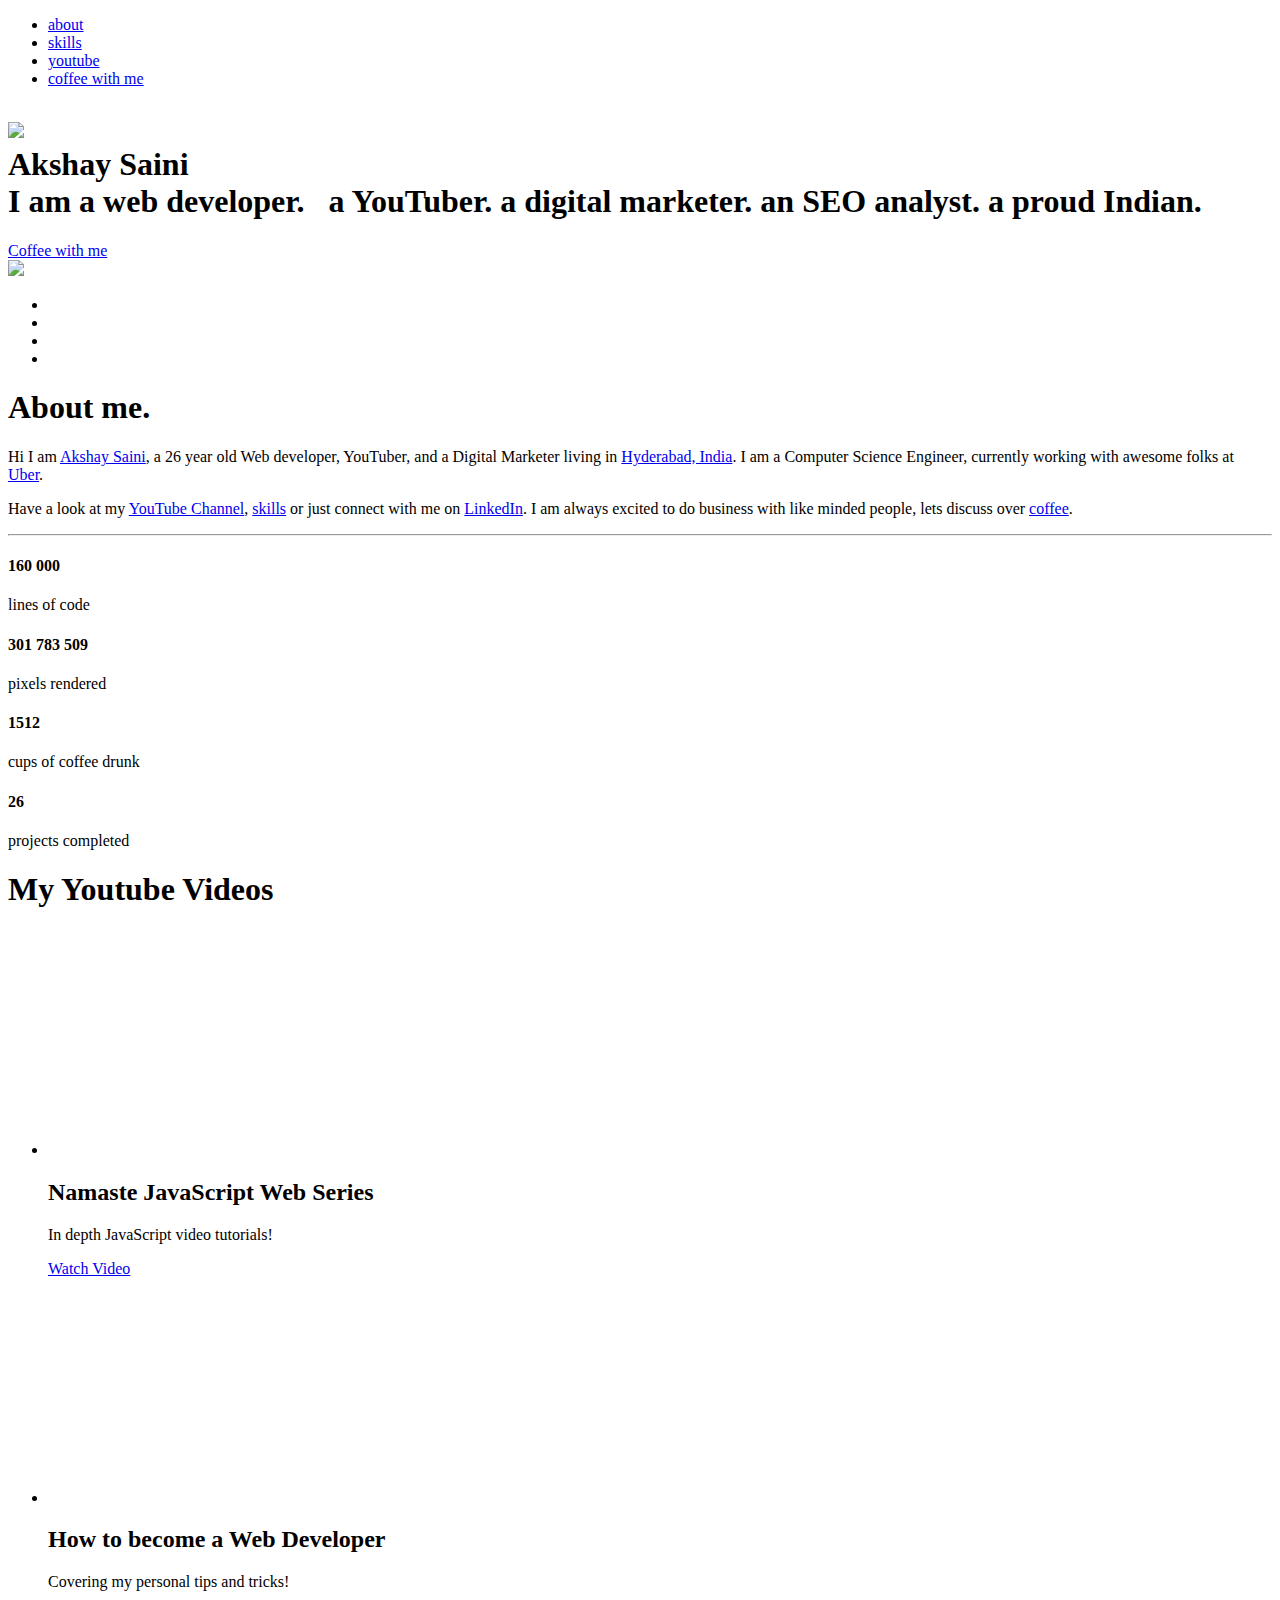
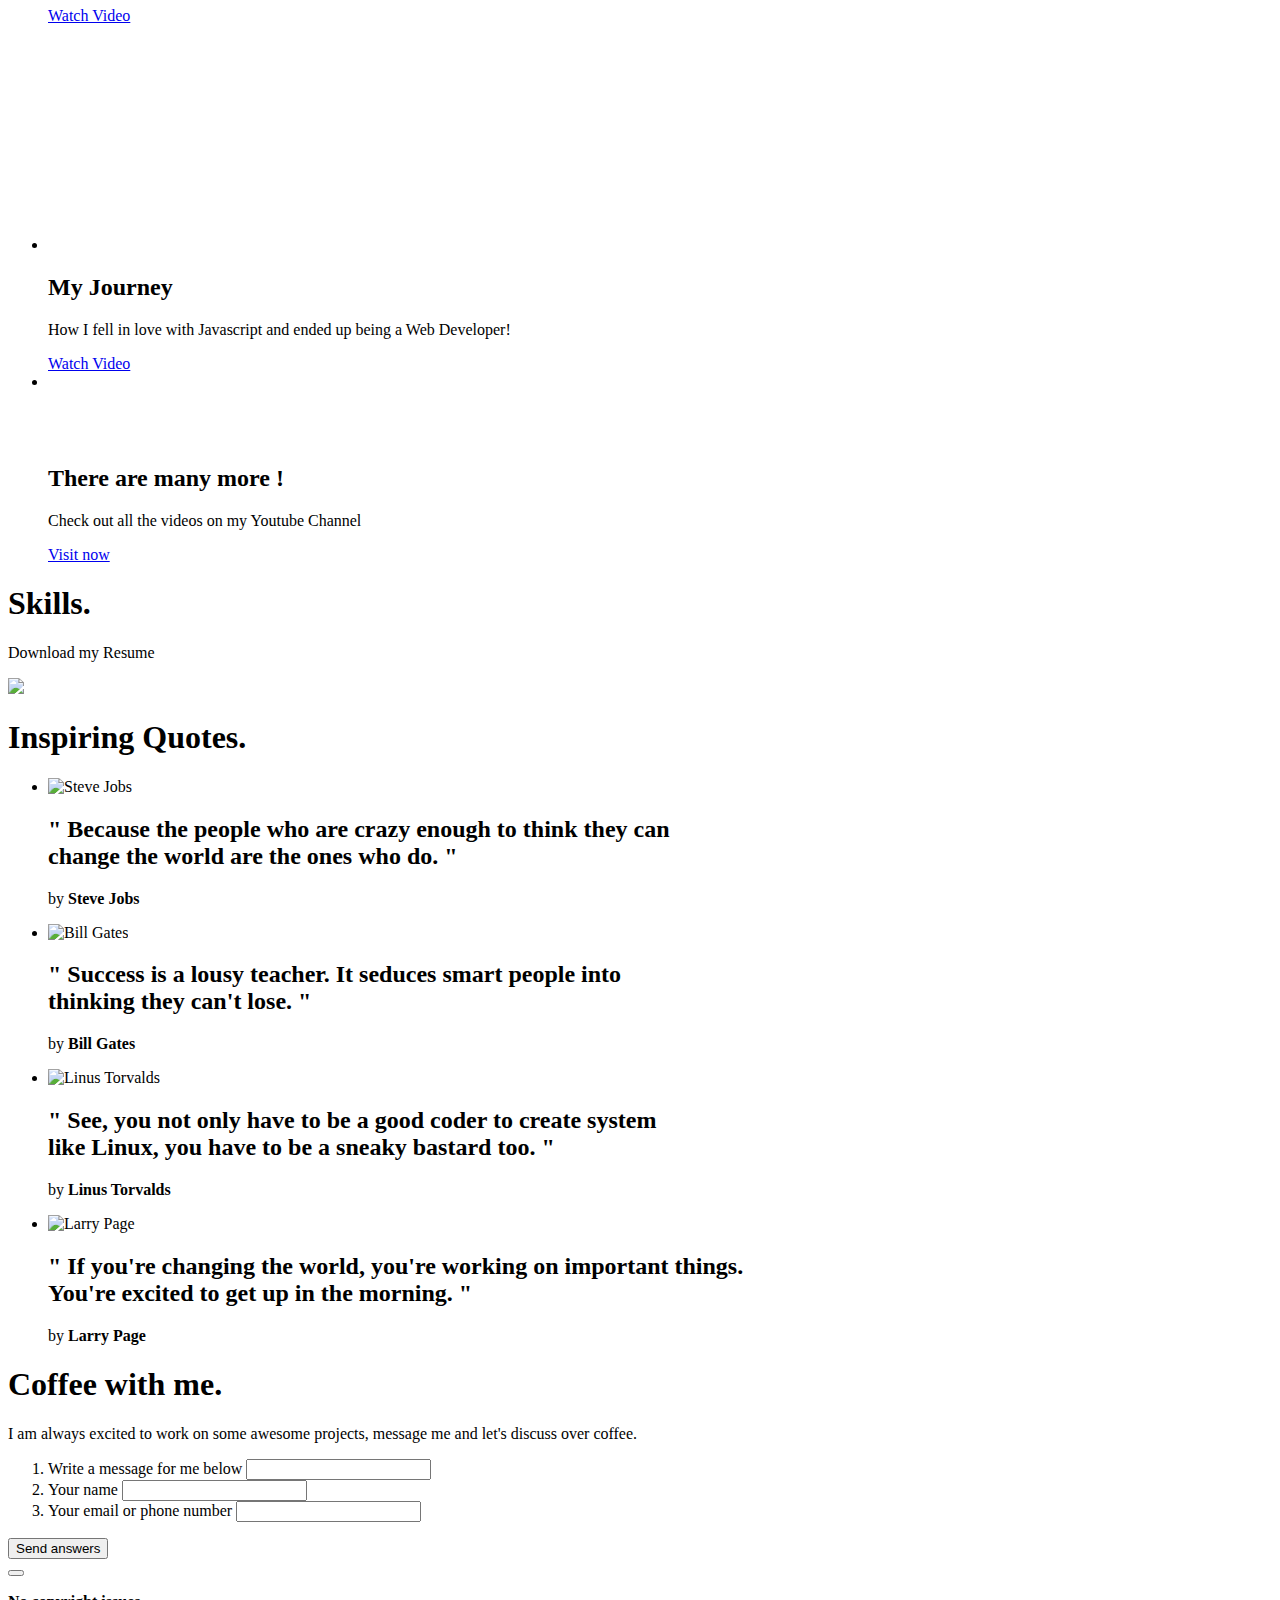
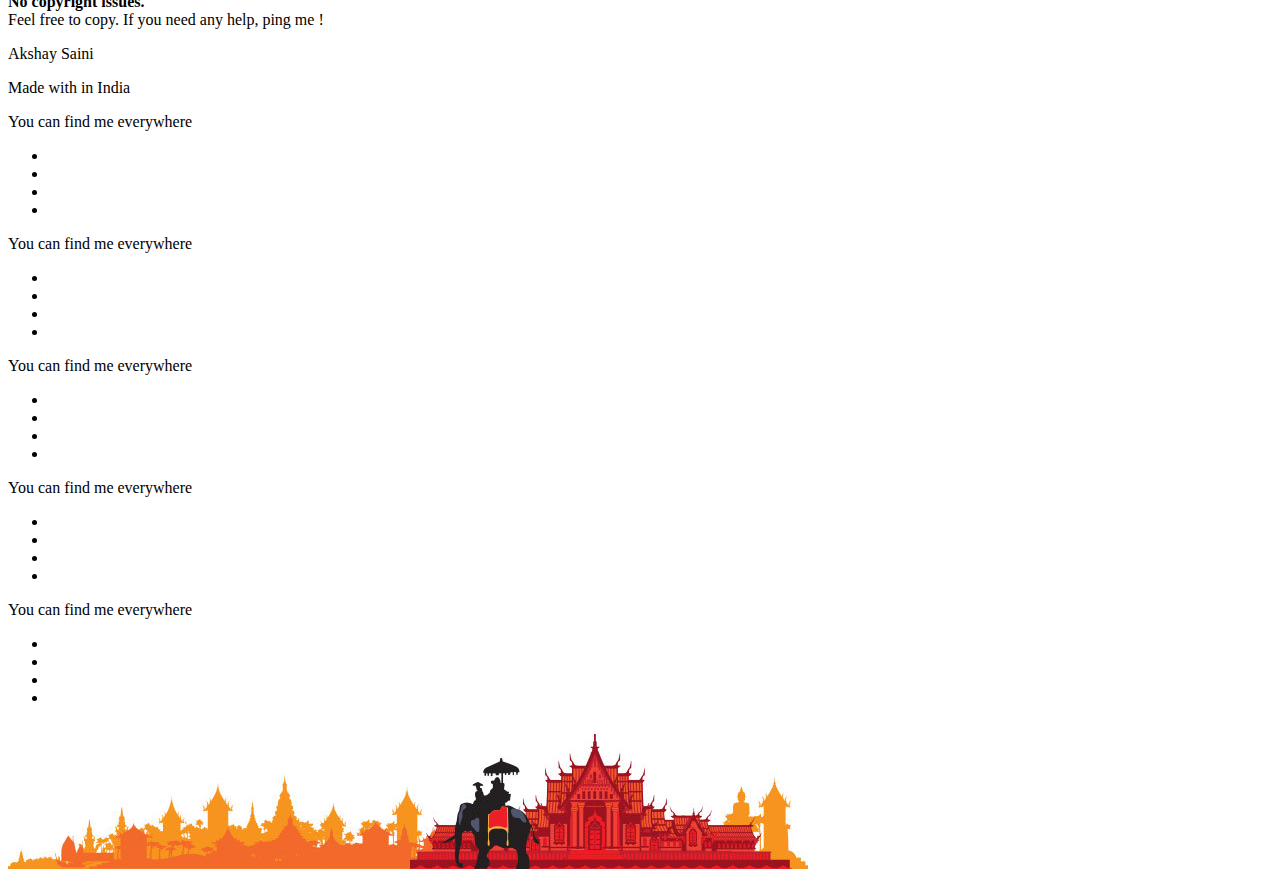
==== commit 90e53711: "l" ====
--- a/hell.html
+++ b/hell.html
@@ -345,6 +345,59 @@
           <li><a href="/cdn-cgi/l/email-protection#e1808a928980989280888f88cf888fa1868c80888dcf828e8c" target="_blank"><i class="fa fa-envelope-o"></i></a></li>
         </ul>
       </div>
+      <div class="large-4 columns alignCenter pad10">
+        <p class="alignCenter">
+          You can find me everywhere
+        </p>
+        <ul class="tools">
+          <li><a href="https://youtube.com/akshaymarch7" target="_blank"><i class="fa fa-youtube-play"></i></a></li>
+          <li><a href="https://www.facebook.com/akshaysaini.in" target="_blank"><i
+                class="fa fa-facebook-official"></i></a></li>
+          <li><a href="https://in.linkedin.com/in/akshaymarch7" target="_blank"><i
+                class="fa fa-linkedin-square"></i></a></li>
+          <li><a href="/cdn-cgi/l/email-protection#e1808a928980989280888f88cf888fa1868c80888dcf828e8c" target="_blank"><i class="fa fa-envelope-o"></i></a></li>
+        </ul>
+      </div>
+      <div class="large-4 columns alignCenter pad10">
+        <p class="alignCenter">
+          You can find me everywhere
+        </p>
+        <ul class="tools">
+          <li><a href="https://youtube.com/akshaymarch7" target="_blank"><i class="fa fa-youtube-play"></i></a></li>
+          <li><a href="https://www.facebook.com/akshaysaini.in" target="_blank"><i
+                class="fa fa-facebook-official"></i></a></li>
+          <li><a href="https://in.linkedin.com/in/akshaymarch7" target="_blank"><i
+                class="fa fa-linkedin-square"></i></a></li>
+          <li><a href="/cdn-cgi/l/email-protection#e1808a928980989280888f88cf888fa1868c80888dcf828e8c" target="_blank"><i class="fa fa-envelope-o"></i></a></li>
+        </ul>
+      </div>
+      <div class="large-4 columns alignCenter pad10">
+        <p class="alignCenter">
+          You can find me everywhere
+        </p>
+        <ul class="tools">
+          <li><a href="https://youtube.com/akshaymarch7" target="_blank"><i class="fa fa-youtube-play"></i></a></li>
+          <li><a href="https://www.facebook.com/akshaysaini.in" target="_blank"><i
+                class="fa fa-facebook-official"></i></a></li>
+          <li><a href="https://in.linkedin.com/in/akshaymarch7" target="_blank"><i
+                class="fa fa-linkedin-square"></i></a></li>
+          <li><a href="/cdn-cgi/l/email-protection#e1808a928980989280888f88cf888fa1868c80888dcf828e8c" target="_blank"><i class="fa fa-envelope-o"></i></a></li>
+        </ul>
+      </div>
+      <div class="large-4 columns alignCenter pad10">
+        <p class="alignCenter">
+          You can find me everywhere
+        </p>
+        <ul class="tools">
+          <li><a href="https://youtube.com/akshaymarch7" target="_blank"><i class="fa fa-youtube-play"></i></a></li>
+          <li><a href="https://www.facebook.com/akshaysaini.in" target="_blank"><i
+                class="fa fa-facebook-official"></i></a></li>
+          <li><a href="https://in.linkedin.com/in/akshaymarch7" target="_blank"><i
+                class="fa fa-linkedin-square"></i></a></li>
+          <li><a href="/cdn-cgi/l/email-protection#e1808a928980989280888f88cf888fa1868c80888dcf828e8c" target="_blank"><i class="fa fa-envelope-o"></i></a></li>
+        </ul>
+      </div>
+      
     </div>
     <img class="footer-image" src="img/foot.jpg">
   </section>
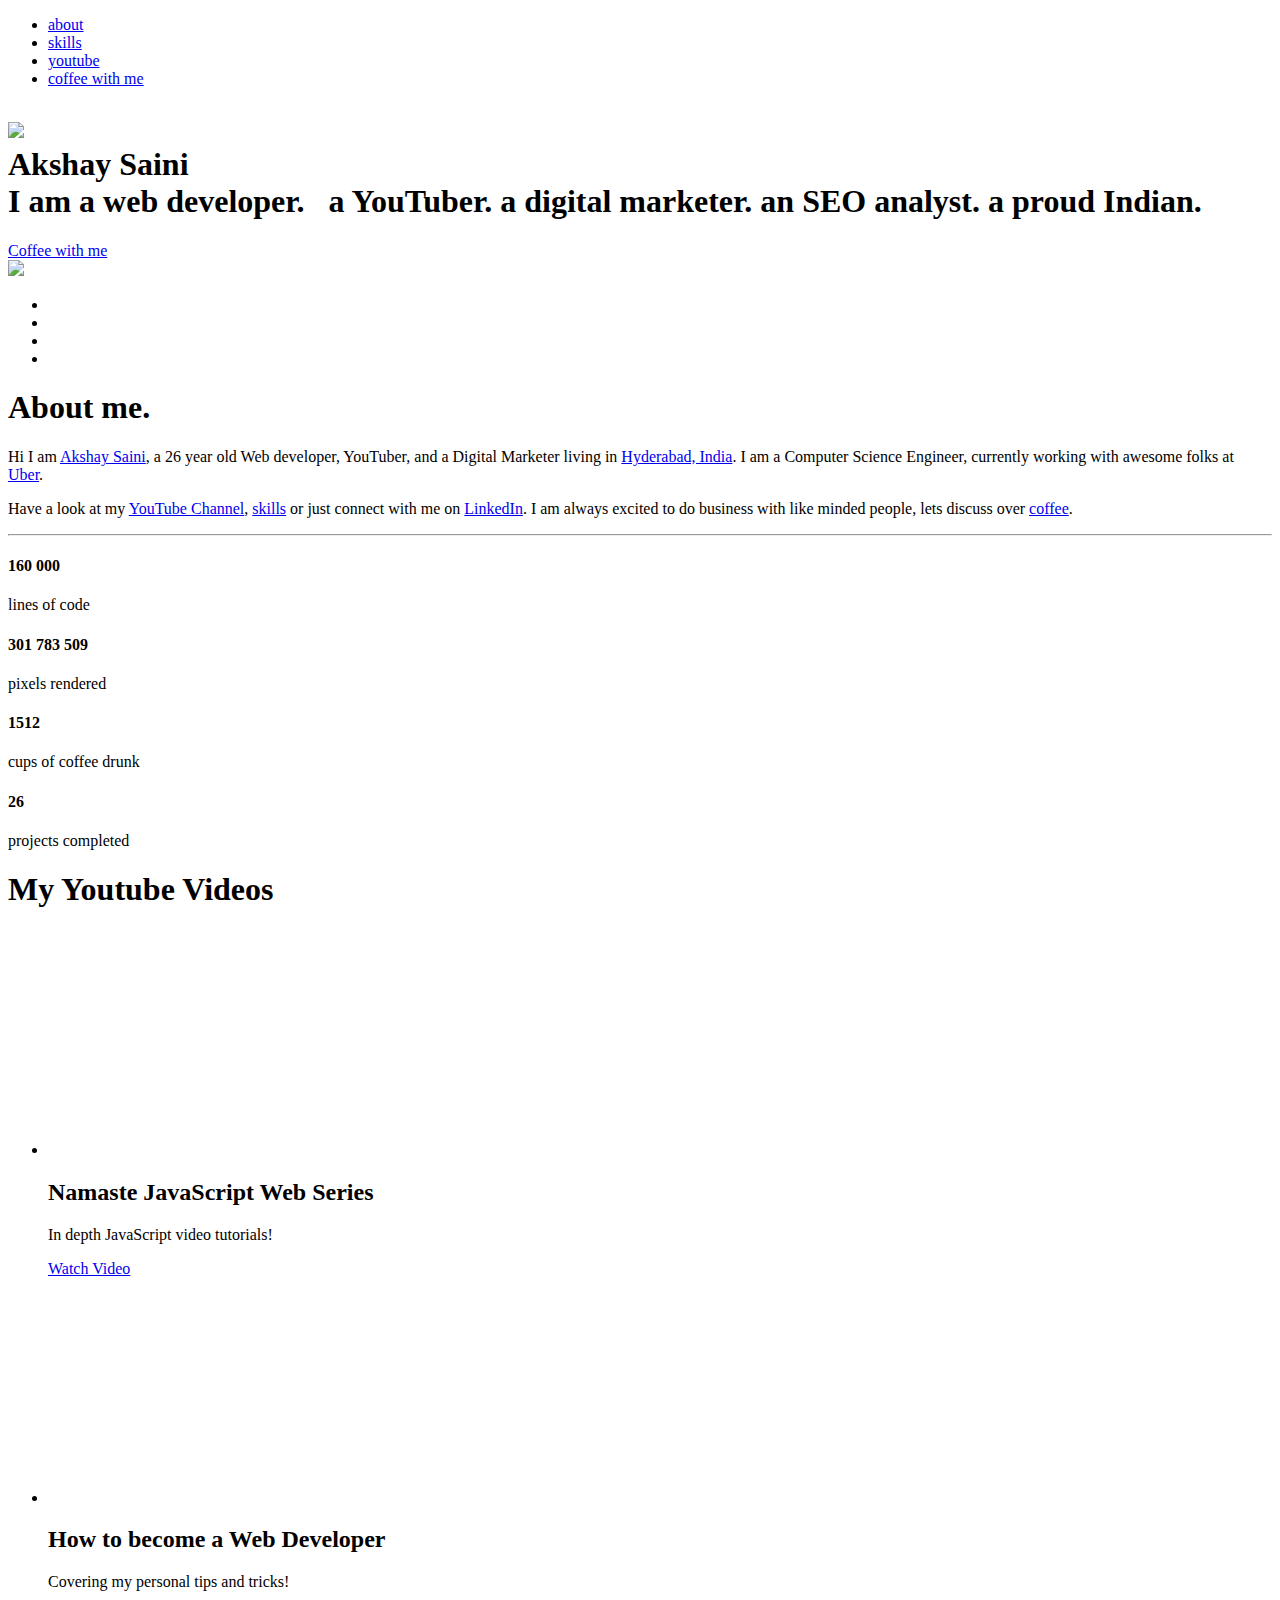
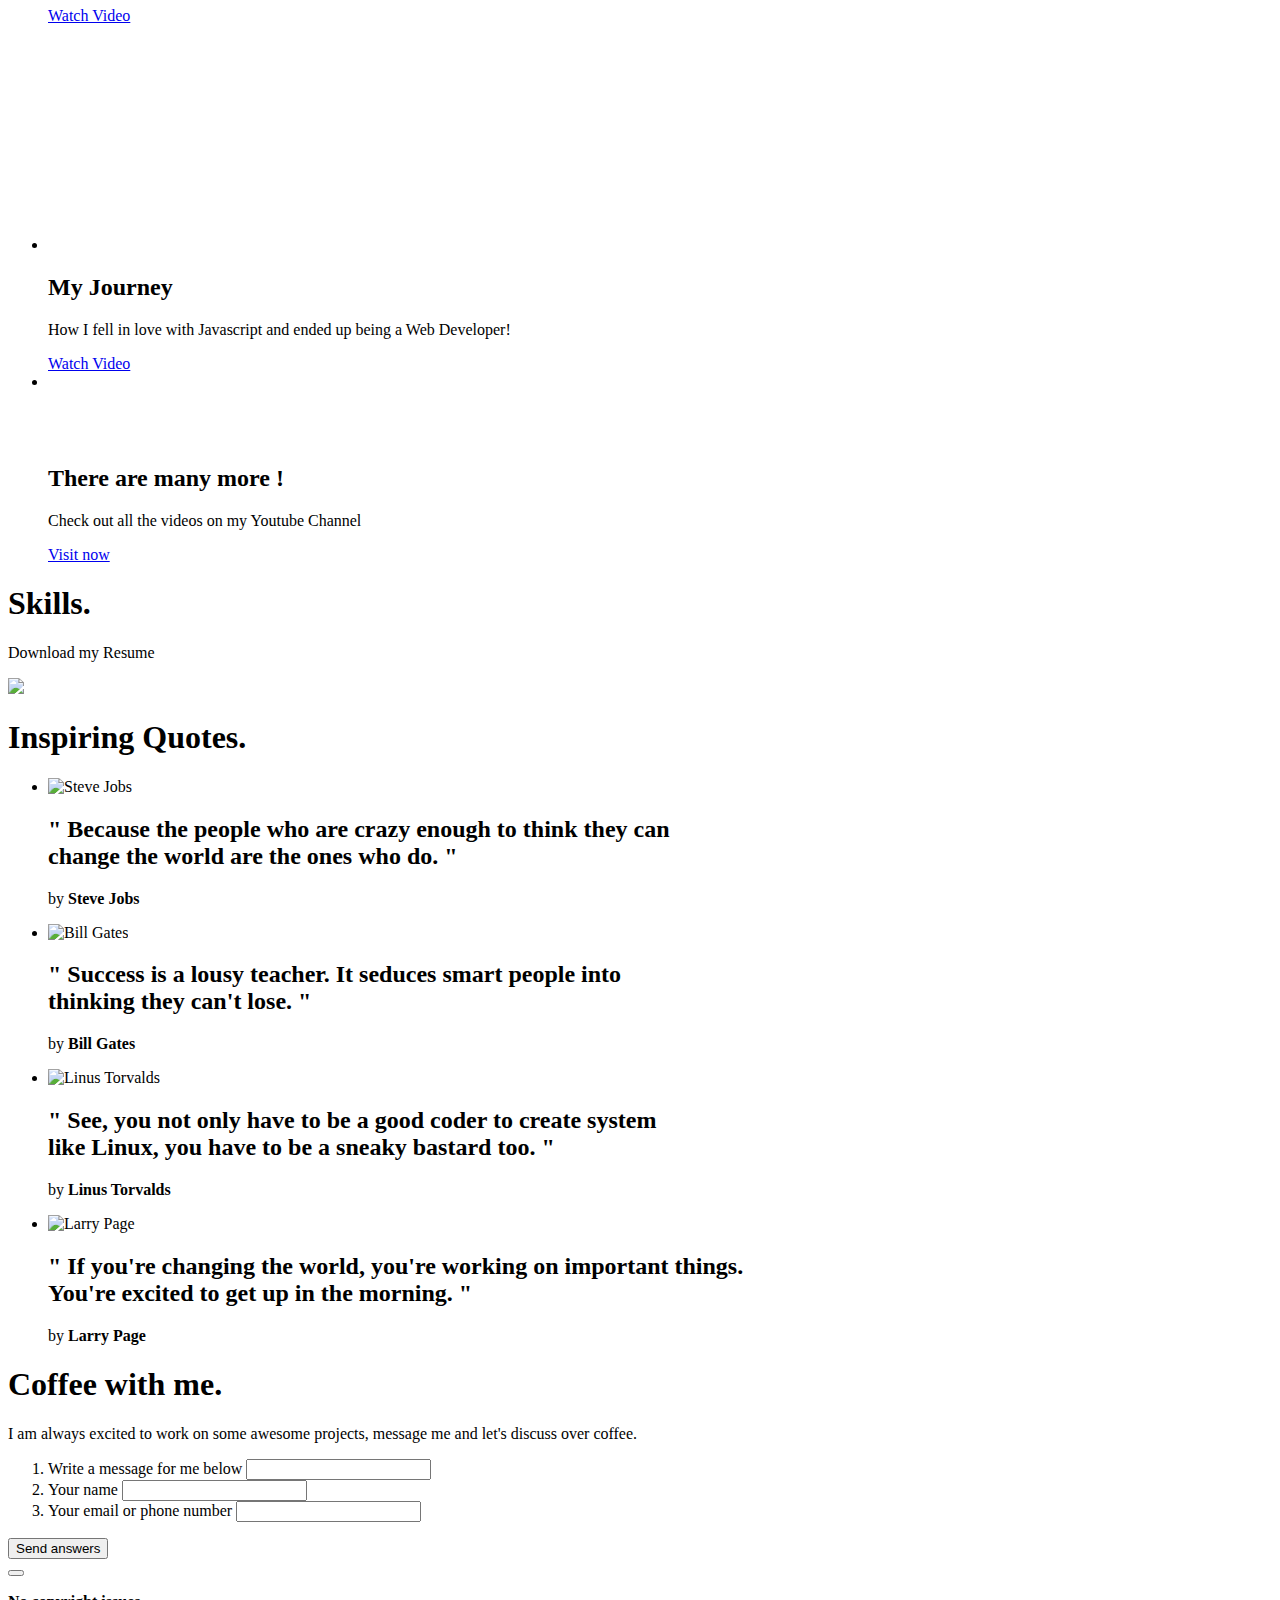
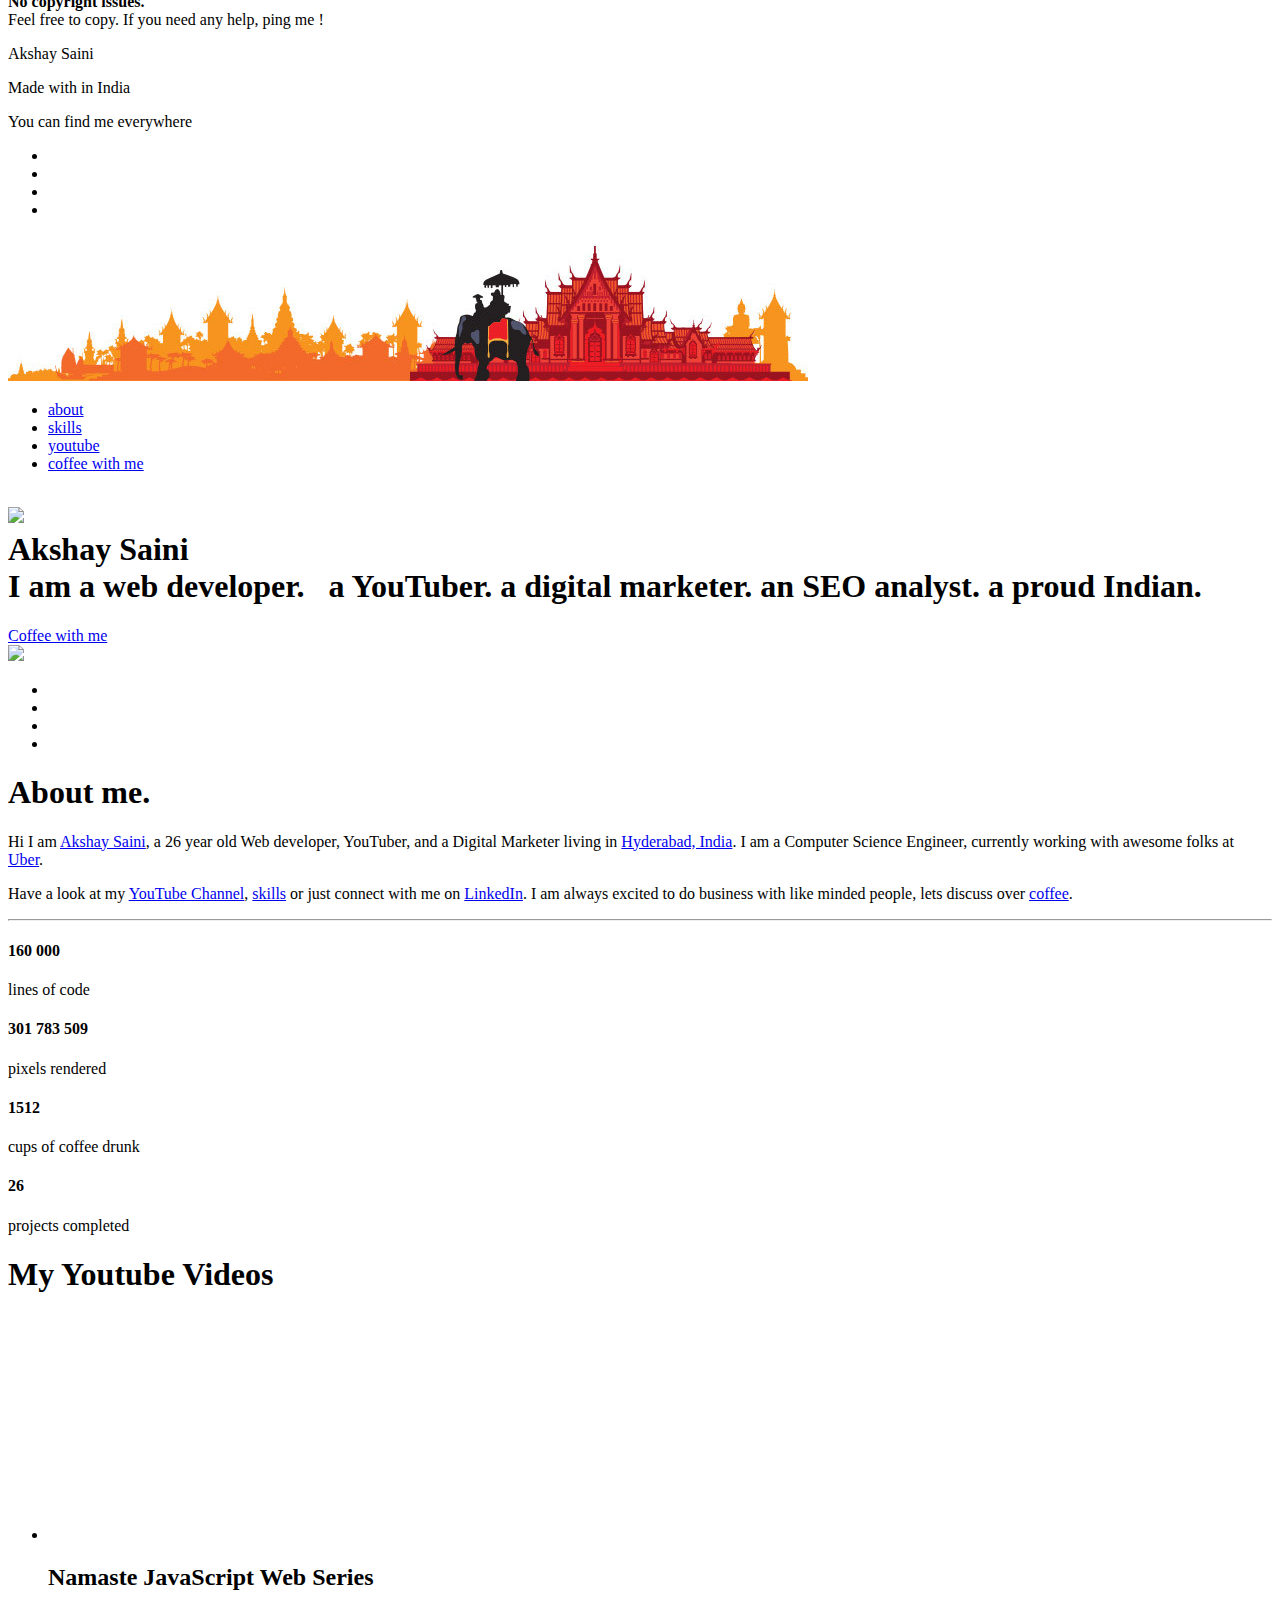
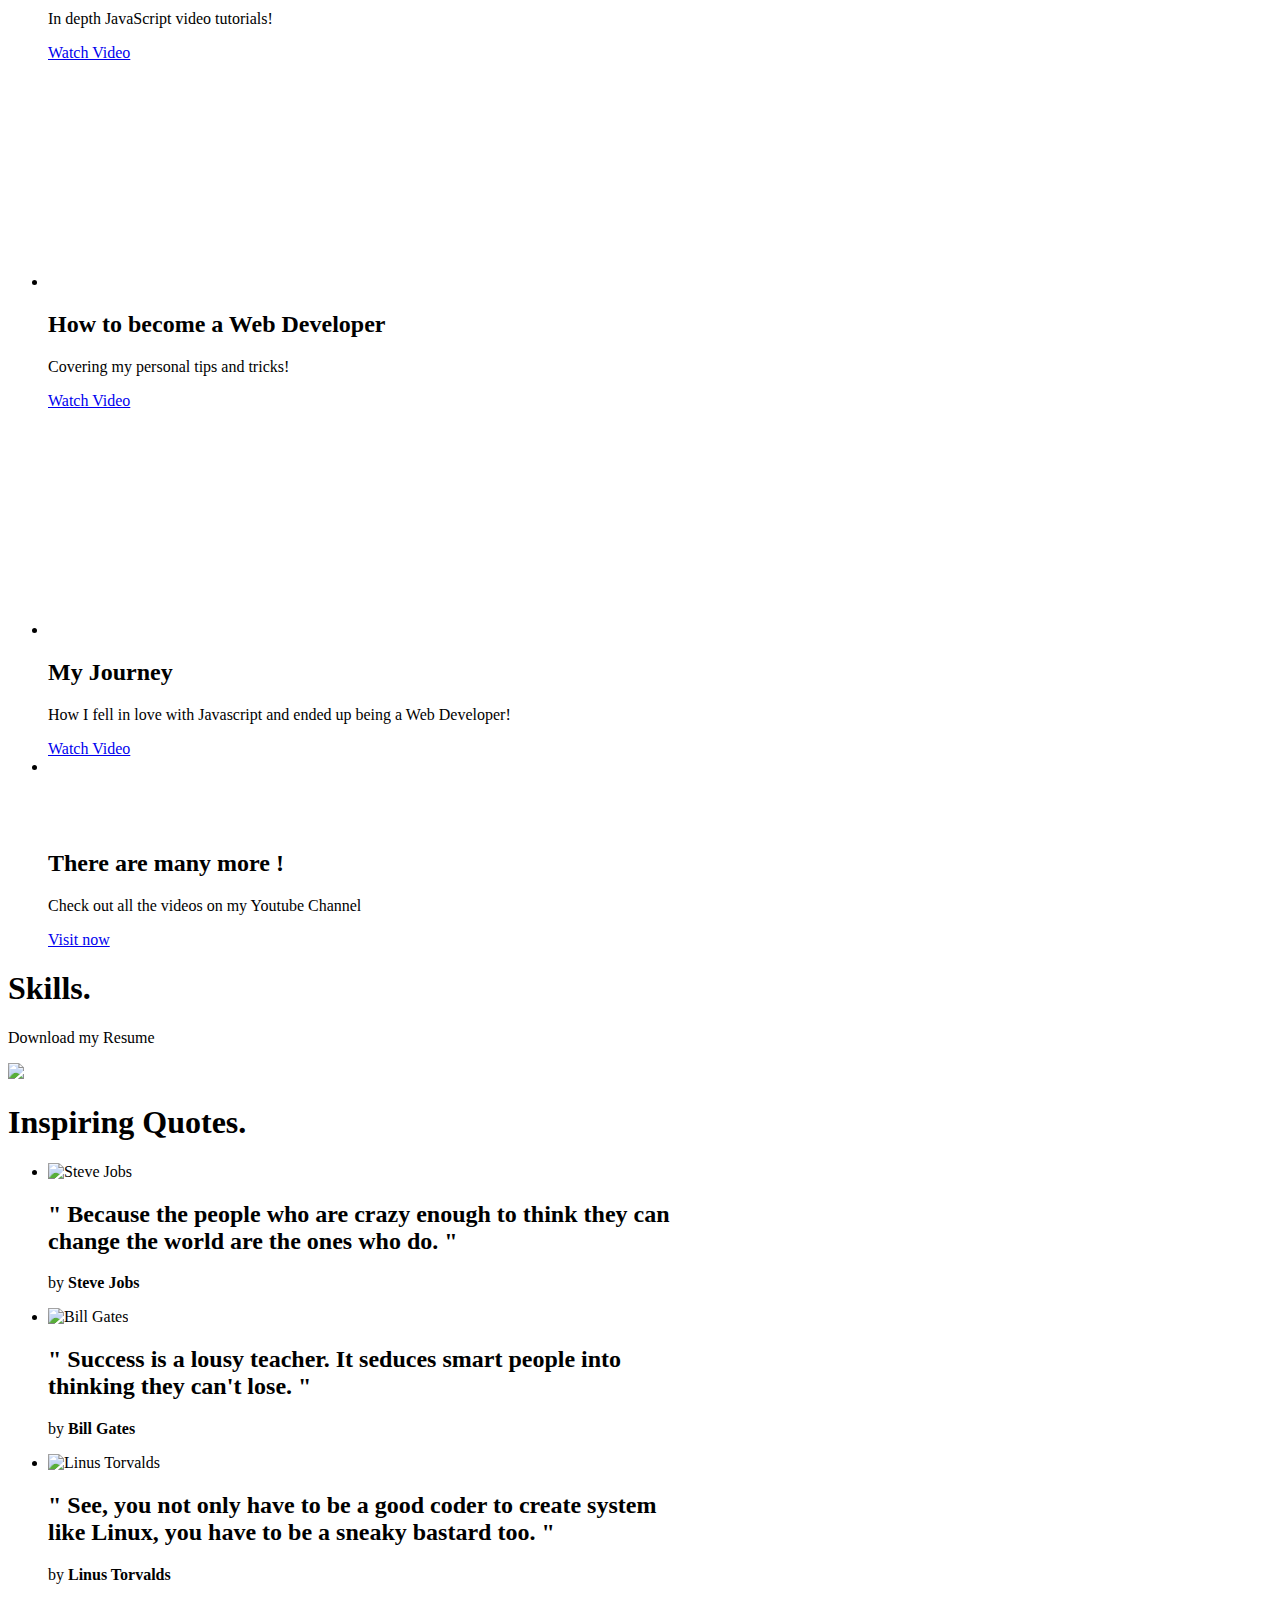
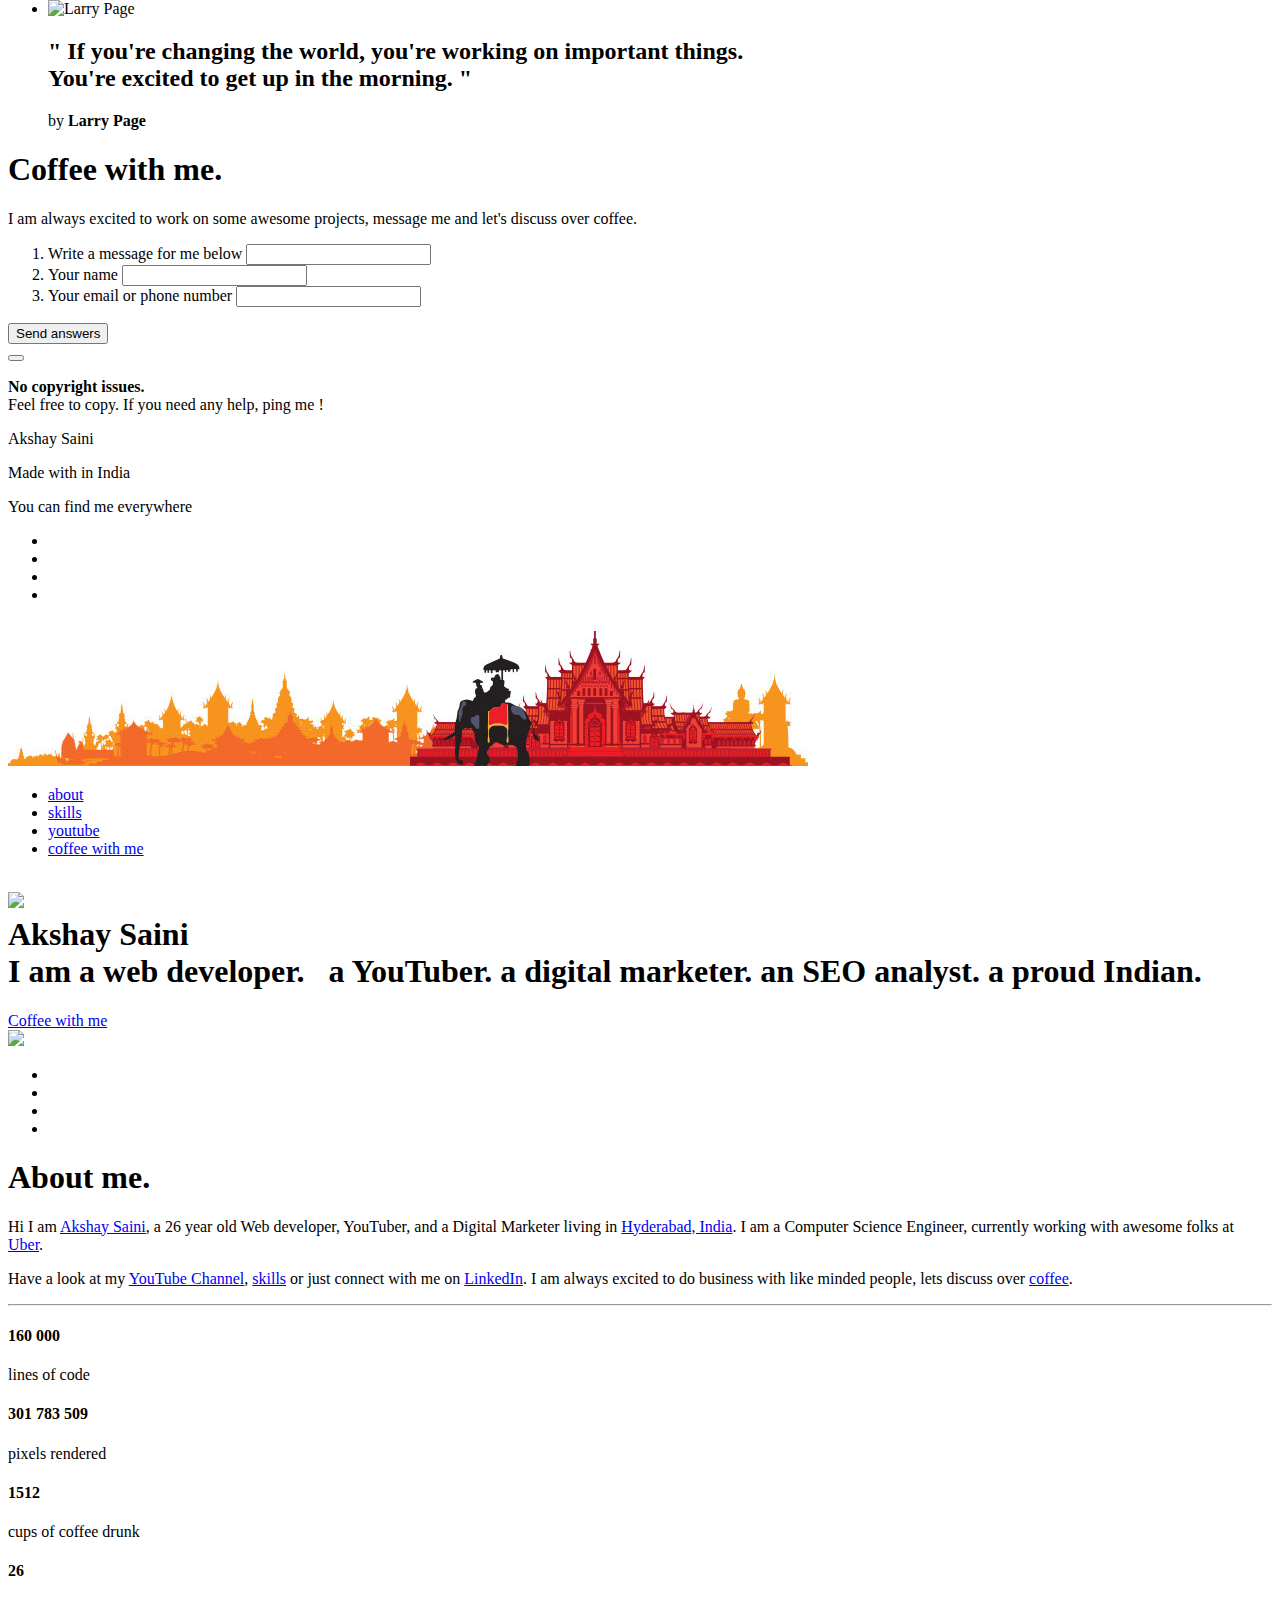
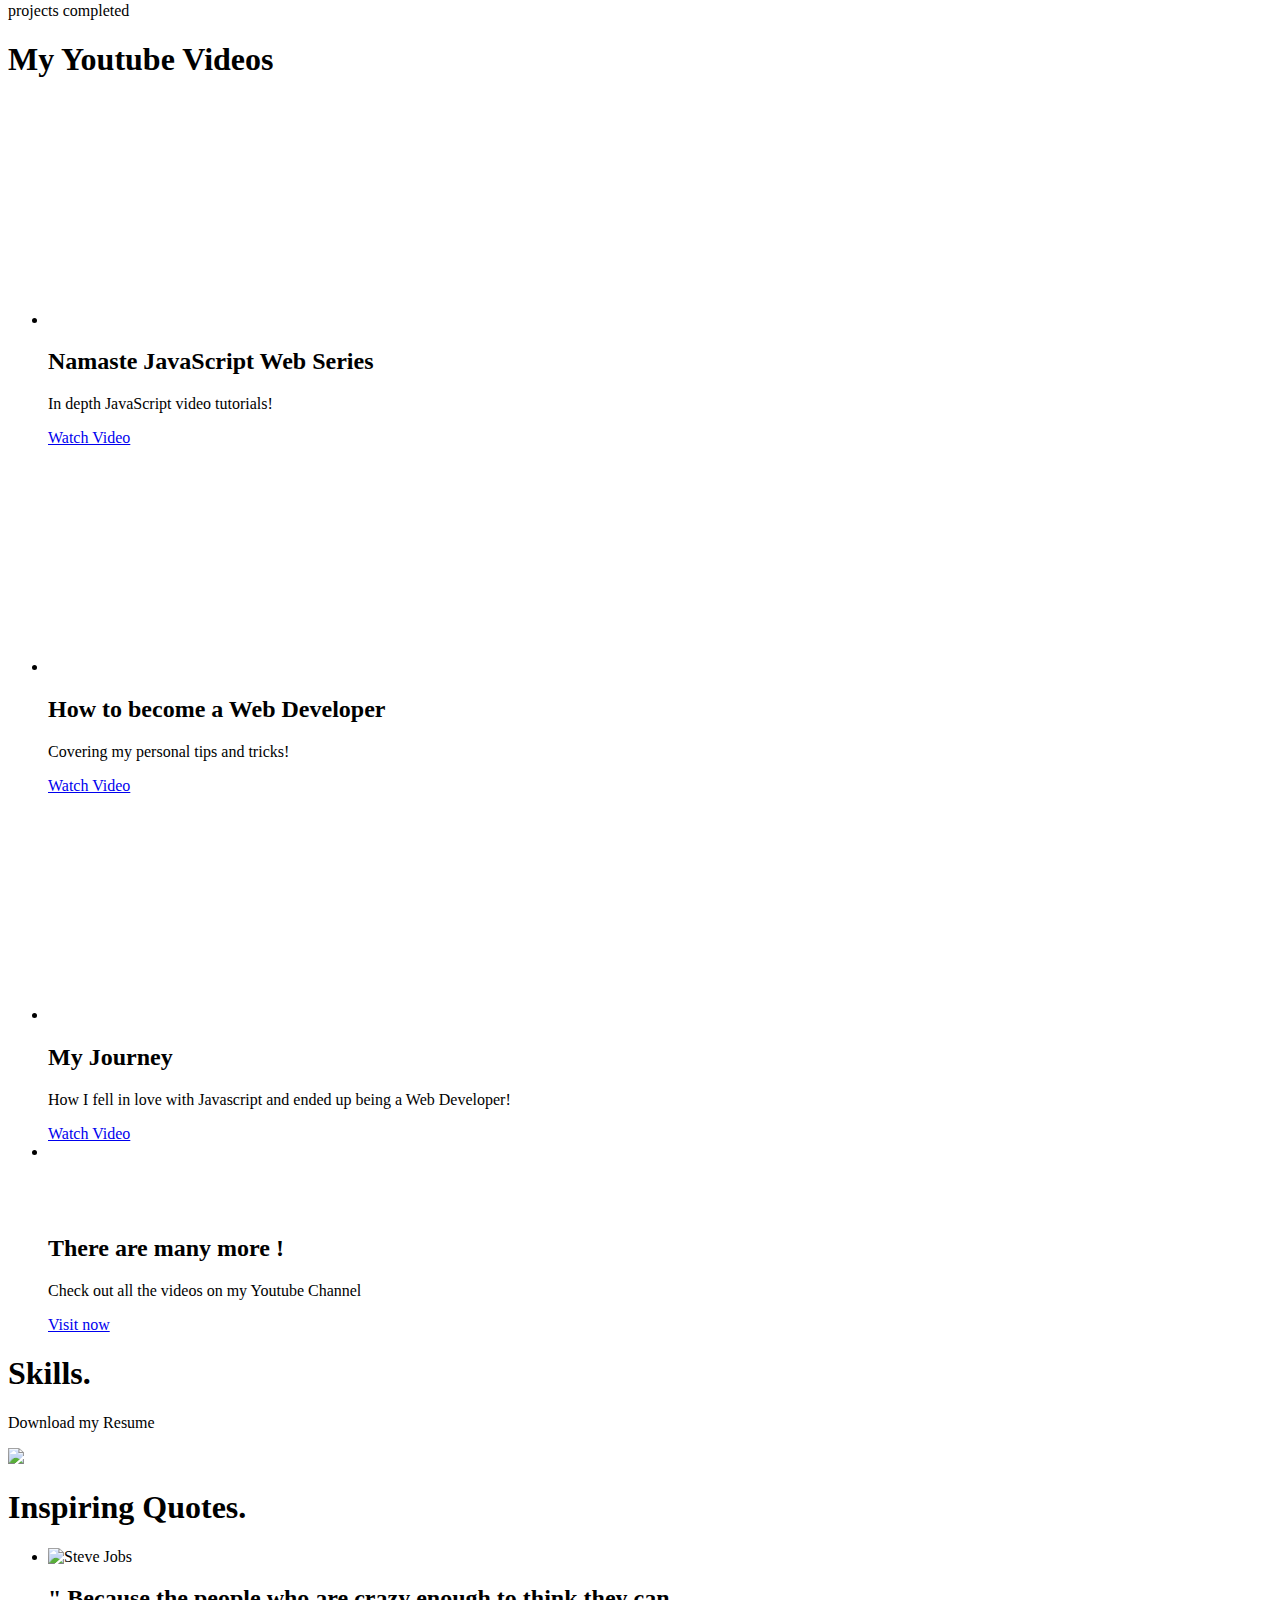
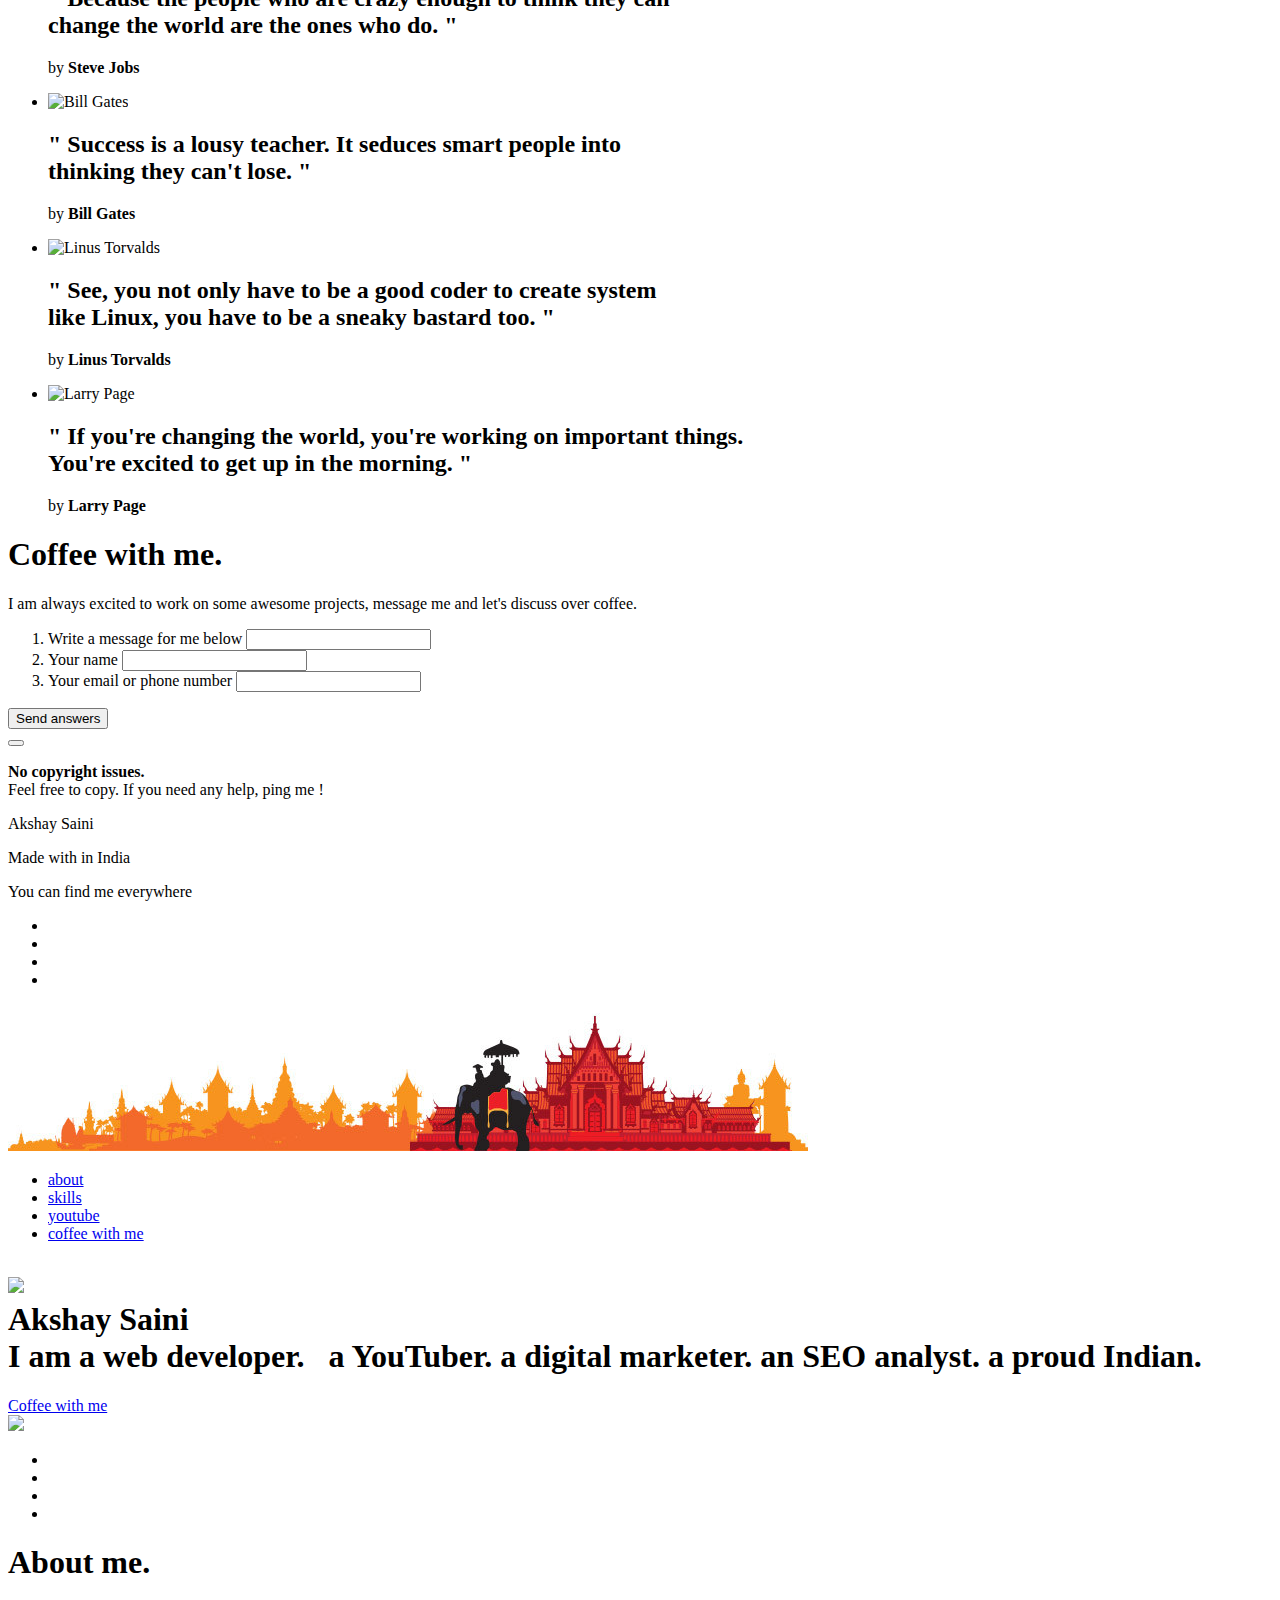
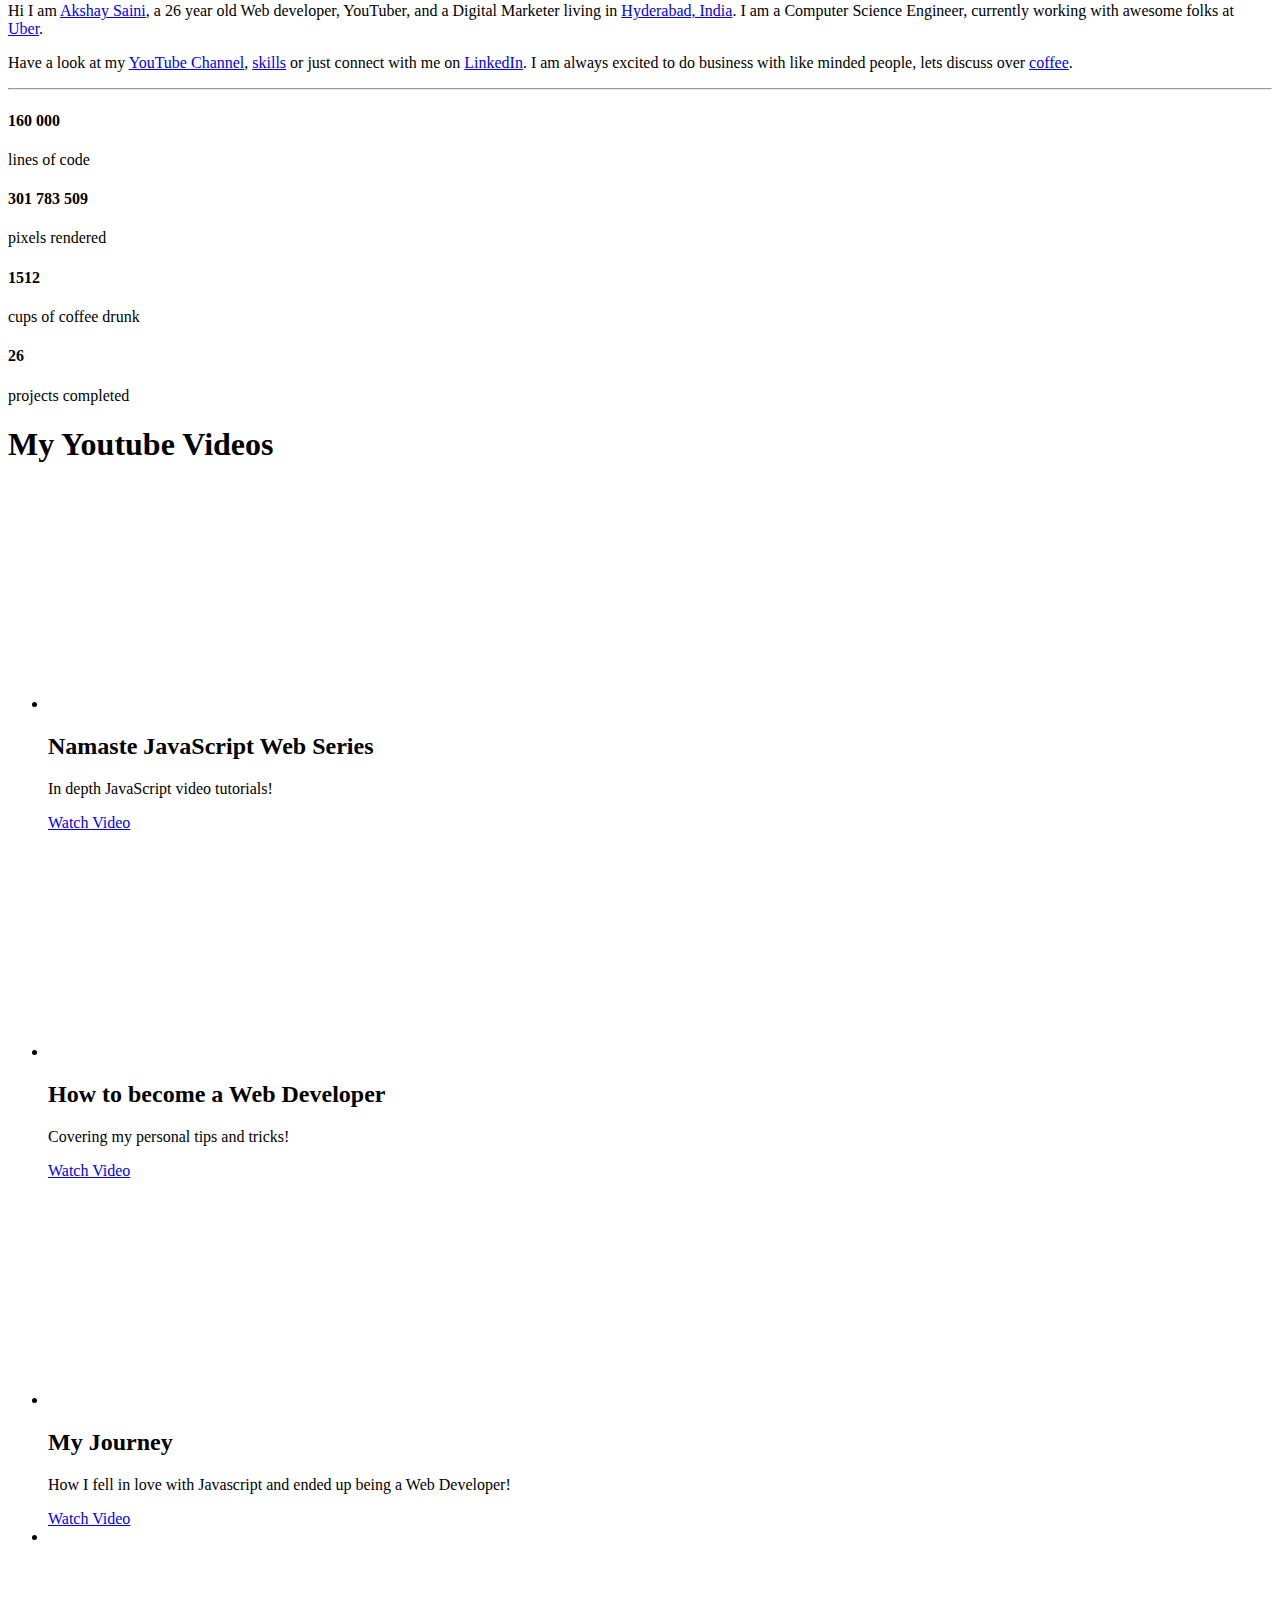
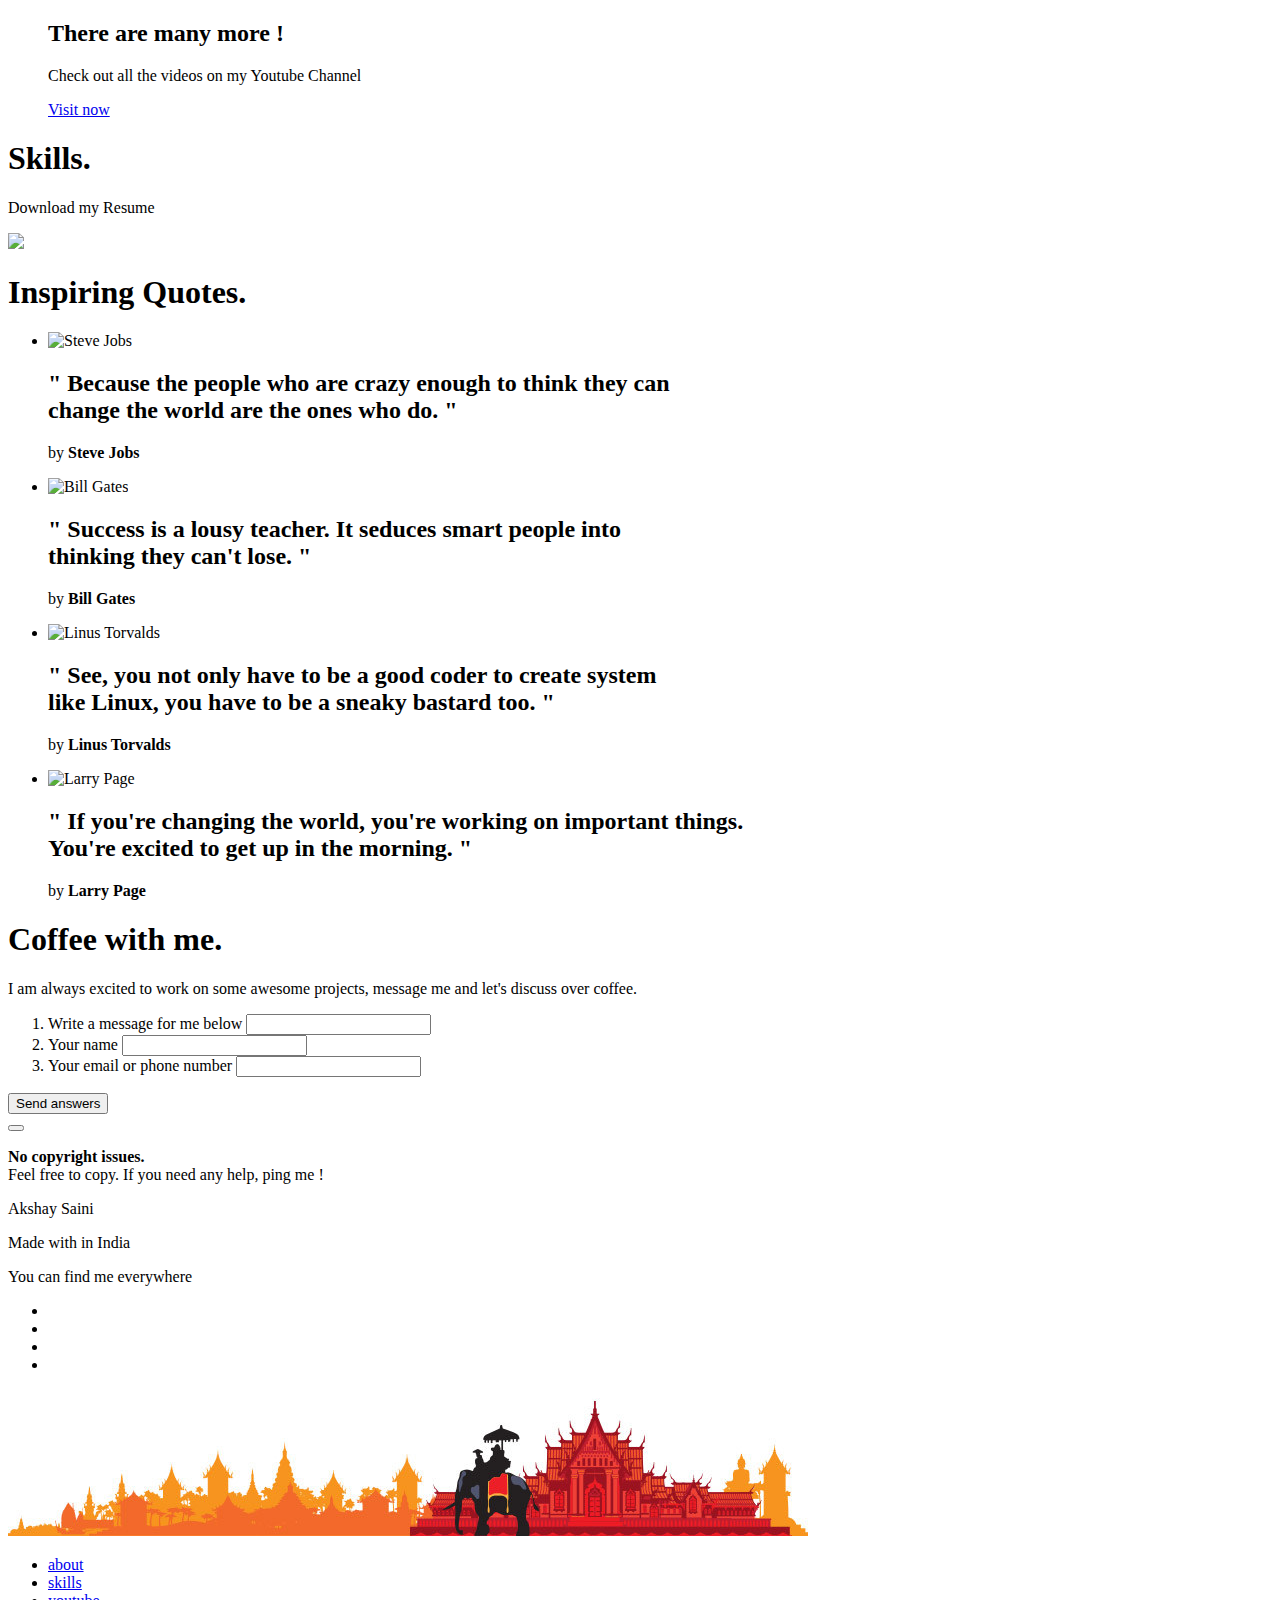
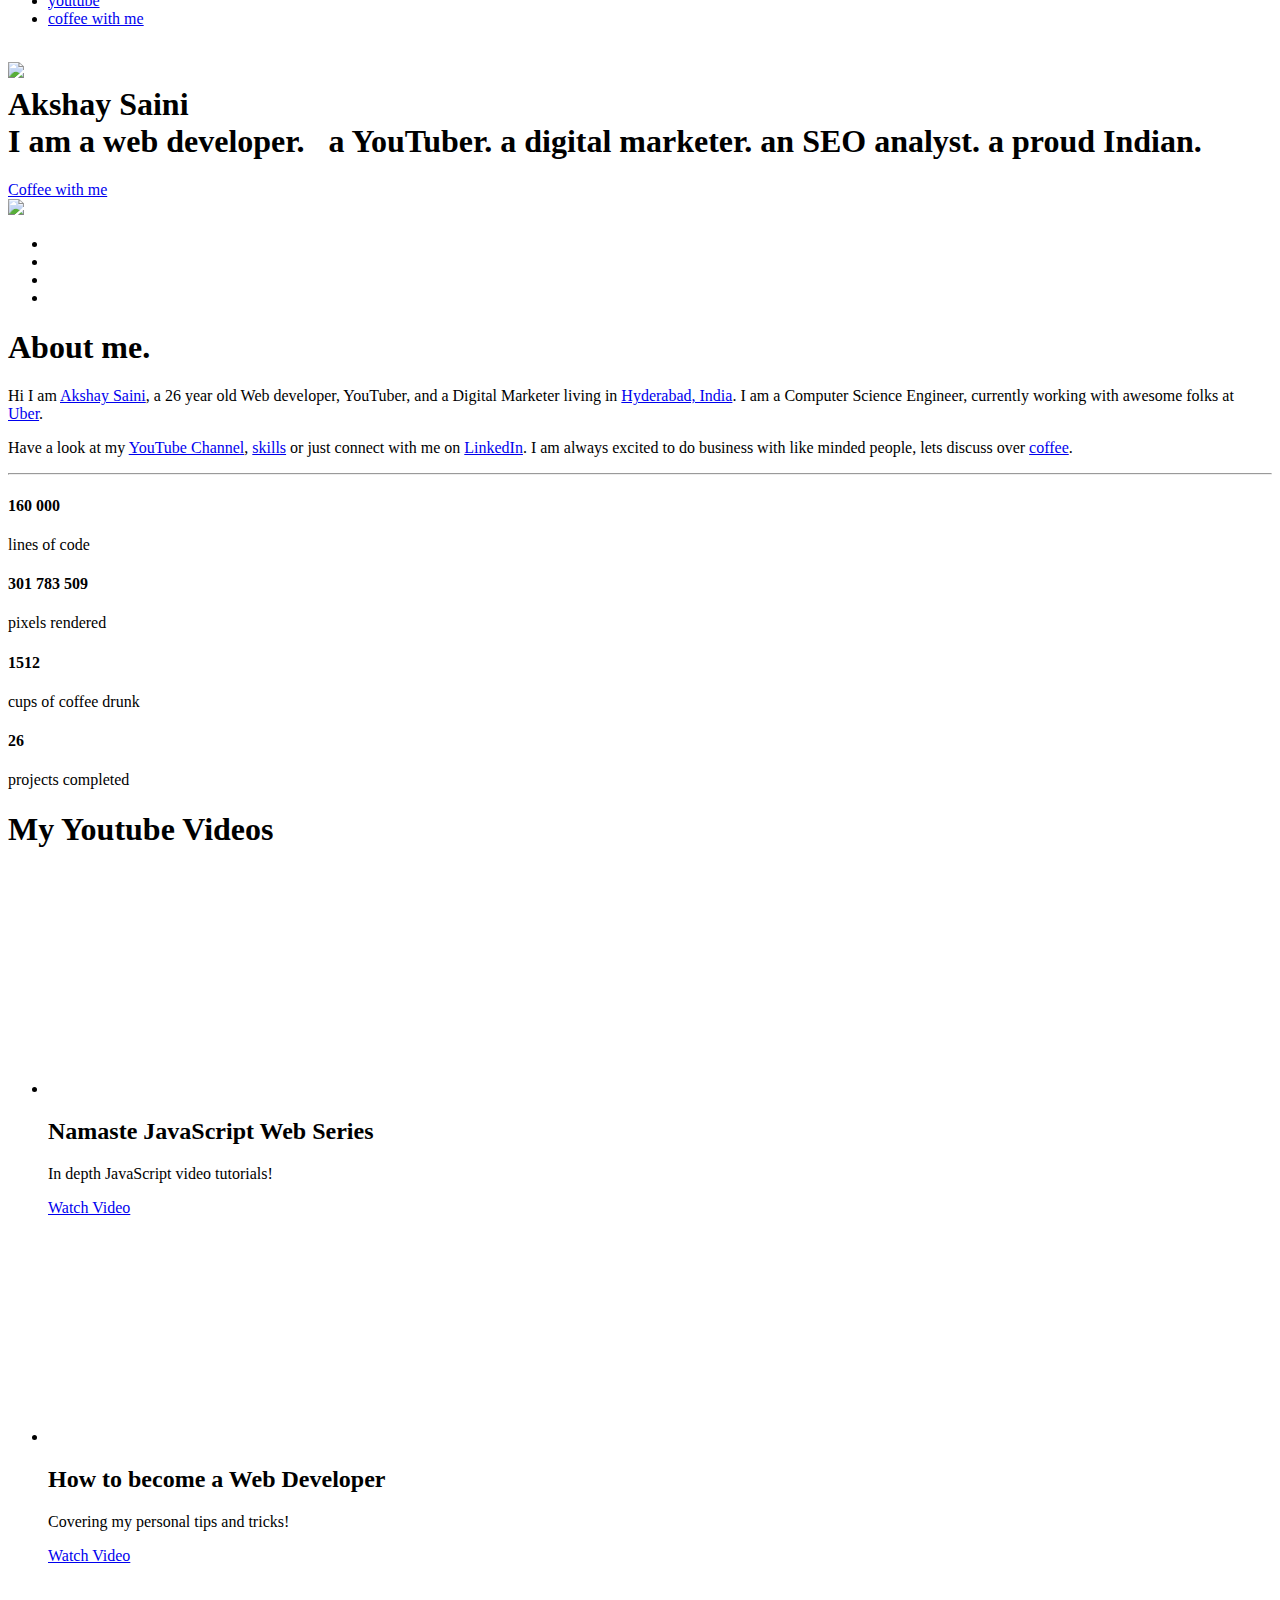
==== commit 8a319e37: "l" ====
--- a/hell.html
+++ b/hell.html
@@ -345,59 +345,6 @@
           <li><a href="/cdn-cgi/l/email-protection#e1808a928980989280888f88cf888fa1868c80888dcf828e8c" target="_blank"><i class="fa fa-envelope-o"></i></a></li>
         </ul>
       </div>
-      <div class="large-4 columns alignCenter pad10">
-        <p class="alignCenter">
-          You can find me everywhere
-        </p>
-        <ul class="tools">
-          <li><a href="https://youtube.com/akshaymarch7" target="_blank"><i class="fa fa-youtube-play"></i></a></li>
-          <li><a href="https://www.facebook.com/akshaysaini.in" target="_blank"><i
-                class="fa fa-facebook-official"></i></a></li>
-          <li><a href="https://in.linkedin.com/in/akshaymarch7" target="_blank"><i
-                class="fa fa-linkedin-square"></i></a></li>
-          <li><a href="/cdn-cgi/l/email-protection#e1808a928980989280888f88cf888fa1868c80888dcf828e8c" target="_blank"><i class="fa fa-envelope-o"></i></a></li>
-        </ul>
-      </div>
-      <div class="large-4 columns alignCenter pad10">
-        <p class="alignCenter">
-          You can find me everywhere
-        </p>
-        <ul class="tools">
-          <li><a href="https://youtube.com/akshaymarch7" target="_blank"><i class="fa fa-youtube-play"></i></a></li>
-          <li><a href="https://www.facebook.com/akshaysaini.in" target="_blank"><i
-                class="fa fa-facebook-official"></i></a></li>
-          <li><a href="https://in.linkedin.com/in/akshaymarch7" target="_blank"><i
-                class="fa fa-linkedin-square"></i></a></li>
-          <li><a href="/cdn-cgi/l/email-protection#e1808a928980989280888f88cf888fa1868c80888dcf828e8c" target="_blank"><i class="fa fa-envelope-o"></i></a></li>
-        </ul>
-      </div>
-      <div class="large-4 columns alignCenter pad10">
-        <p class="alignCenter">
-          You can find me everywhere
-        </p>
-        <ul class="tools">
-          <li><a href="https://youtube.com/akshaymarch7" target="_blank"><i class="fa fa-youtube-play"></i></a></li>
-          <li><a href="https://www.facebook.com/akshaysaini.in" target="_blank"><i
-                class="fa fa-facebook-official"></i></a></li>
-          <li><a href="https://in.linkedin.com/in/akshaymarch7" target="_blank"><i
-                class="fa fa-linkedin-square"></i></a></li>
-          <li><a href="/cdn-cgi/l/email-protection#e1808a928980989280888f88cf888fa1868c80888dcf828e8c" target="_blank"><i class="fa fa-envelope-o"></i></a></li>
-        </ul>
-      </div>
-      <div class="large-4 columns alignCenter pad10">
-        <p class="alignCenter">
-          You can find me everywhere
-        </p>
-        <ul class="tools">
-          <li><a href="https://youtube.com/akshaymarch7" target="_blank"><i class="fa fa-youtube-play"></i></a></li>
-          <li><a href="https://www.facebook.com/akshaysaini.in" target="_blank"><i
-                class="fa fa-facebook-official"></i></a></li>
-          <li><a href="https://in.linkedin.com/in/akshaymarch7" target="_blank"><i
-                class="fa fa-linkedin-square"></i></a></li>
-          <li><a href="/cdn-cgi/l/email-protection#e1808a928980989280888f88cf888fa1868c80888dcf828e8c" target="_blank"><i class="fa fa-envelope-o"></i></a></li>
-        </ul>
-      </div>
-      
     </div>
     <img class="footer-image" src="img/foot.jpg">
   </section>
@@ -475,3 +422,1700 @@
 </body>
 
 </html>
+
+
+<!--
+██╗  ██╗███████╗██╗     ██╗      ██████╗     ██╗    ██╗ ██████╗ ██████╗ ██╗     ██████╗
+██║  ██║██╔════╝██║     ██║     ██╔═══██╗    ██║    ██║██╔═══██╗██╔══██╗██║     ██╔══██╗
+███████║█████╗  ██║     ██║     ██║   ██║    ██║ █╗ ██║██║   ██║██████╔╝██║     ██║  ██║
+██╔══██║██╔══╝  ██║     ██║     ██║   ██║    ██║███╗██║██║   ██║██╔══██╗██║     ██║  ██║
+██║  ██║███████╗███████╗███████╗╚██████╔╝    ╚███╔███╔╝╚██████╔╝██║  ██║███████╗██████╔╝
+╚═╝  ╚═╝╚══════╝╚══════╝╚══════╝ ╚═════╝      ╚══╝╚══╝  ╚═════╝ ╚═╝  ╚═╝╚══════╝╚═════╝
+
+Greetings !
+
+if (employer) {
+  yes, I'm always looking for great opportunities;
+}
+else if (want a website) {
+  ping me ! lets discuss how will I help you;
+}
+else if (geek) {
+  hi, I love to be friends with like minded people.
+  Message me, maybe we could help each other.
+}
+else {
+  goto: akshaysaini.in/404
+}
+________________________________________________________________________________________
+
+When I wrote this code, only God and I understood what I was doing
+Now, God only knows
+
+If you don't like anything on this website, bite me !
+________________________________________________________________________________________
+
+No copyright issues.
+Feel free to copy anything and everything from this website.
+If you need any help, ping me !
+________________________________________________________________________________________
+
+Cheers,
+Akshay Saini
+mailto: akshaysaini.in@gmail.com
+________________________________________________________________________________________
+
+I sincerely admit ! Not everything thing you saw on the website was developed by me from
+scratch, most of it is my original creation otherwise some of the elements are inspired
+or reproduced from the open source public code.
+
+SSSssshhhhh!! The code starts below -->
+<!doctype html>
+<html class="no-js" lang="en">
+
+<head>
+  <meta charset="utf-8" />
+  <meta name="google-site-verification" content="CCdRdGi4mcQEMv_Q4-K8uQwAU59lbJEycK-zBCBX4q0" />
+  <meta name="description"
+    content="Hello World, I'm a Web developer, YouTuber, and a Digital Marketer. If you want your own website or grow your business online then coffee with me.">
+  <meta name="keywords"
+    content="web development, web designing, youtube, javascript, tutorials, react, angular, website, seo, digital marketing, social media marketing, freelancer, bengaluru, india ">
+  <meta name="author" content="Akshay Saini">
+  <meta name="viewport" content="width=device-width, initial-scale=1.0" />
+  <meta property="og:title" content="Akshay Saini " />
+  <meta property="og:url" content="index.html" />
+  <meta property="og:image" content="img/logo.png" />
+  <meta property="og:site_name" content="Akshay Saini" />
+  <meta property="og:description"
+    content="Hello World, I'm a Web developer, YouTuber, and a Digital Marketer. If you want your own website or grow your business online then coffee with me." />
+  <title>Akshay Saini</title>
+  <link href="img/favicon.ico" type="image/x-icon" rel="shortcut icon" />
+  <link rel="stylesheet" href="css/foundation.css" />
+  <script src="js/vendor/modernizr.js"></script>
+  <link rel="stylesheet" href="css/style.css" />
+  <link rel="stylesheet" href="css/font.css" />
+  <link rel="stylesheet" href="css/animate.css" />
+  <link rel="stylesheet" href="css/icon.css" />
+  <link href="https://fonts.googleapis.com/css?family=Sacramento" rel="stylesheet">
+  <link rel="stylesheet" href="font/font-awesome/css/font-awesome.min.css">
+  <link rel="stylesheet" type="text/css" href="css/component.css" />
+  <script src="js/modernizr.custom.js"></script>
+  <script src="js/jquery.min.js"></script>
+  <script type="text/javascript">
+    function hasScrolled() {var l = $(this).scrollTop(); Math.abs(lastScrollTop - l) <= delta || (l > lastScrollTop && l > navbarHeight ? $("header").removeClass("nav-down").addClass("nav-up") : l + $(window).height() < $(document).height() && $("header").removeClass("nav-up").addClass("nav-down"), lastScrollTop = l)} jQuery(window).scroll(function () {0 == jQuery(this).scrollTop() ? $("header").addClass("reachedTop") : $("header").removeClass("reachedTop")}); var didScroll, lastScrollTop = 0, delta = 2, navbarHeight = $("header").outerHeight(); $(window).scroll(function (l) {didScroll = !0}), setInterval(function () {didScroll && (hasScrolled(), didScroll = !1)}, 250);
+  </script>
+</head>
+
+<body>
+  <header class="nav-down reachedTop">
+    <div class="wrapper" id="wrapper">
+      <div class="row">
+        <div class="small-12 large-12 columns alignCenter">
+          <ul class="menu">
+            <li><a href="#me">about</a></li>
+            <li><a href="#myskills">skills</a></li>
+            <li><a href="#projects">youtube</a></li>
+            <li><a href="#coffeewithme">coffee with me</a></li>
+        </div>
+      </div>
+    </div>
+  </header>
+  <section class="intro" id="intro">
+    <div class="row" id="middle_row">
+      <div class="medium-12 columns alignCenter">
+        <section class="cd-intro">
+          <h1 class="cd-headline clip is-full-width">
+            <img src="img/plane.gif"><br>
+            <span class="title">Akshay Saini</span><br>
+            <span class="iama">I am </span>
+            <span class="cd-words-wrapper">
+              <b class="is-visible">a web developer.&nbsp;&nbsp;</b>
+              <b>a YouTuber.</b>
+              <b>a digital marketer.</b>
+              <b>an SEO analyst.</b>
+              <b>a proud Indian.</b>
+            </span><br>
+          </h1>
+        </section>
+        <a href="#coffeewithme" class="btn"> Coffee with me</a>
+      </div>
+    </div>
+  </section>
+  <section class="about" id="me">
+    <div class="row">
+      <div class="large-12 medium-12 columns">
+        <div class="large-4 medium-4 columns">
+          <img class="logo" src="img/akshay.jpg">
+          <div class="medium-12 columns">
+            <ul class="tools">
+              <li><a href="https://youtube.com/akshaymarch7" target="_blank"><i class="fa fa-youtube-play"></i></a></li>
+              <li><a href="https://www.facebook.com/akshaymarch7" target="_blank"><i
+                    class="fa fa-facebook-official"></i></a></li>
+              <li><a href="https://in.linkedin.com/in/akshaymarch7" target="_blank"><i
+                    class="fa fa-linkedin-square"></i></a></li>
+              <li><a href="/cdn-cgi/l/email-protection#36575d455e574f45575f585f185f5876515b575f5a1855595b" target="_blank"><i class="fa fa-envelope-o"></i></a></li>
+            </ul>
+          </div>
+        </div>
+        <div class="large-8 medium-8 columns">
+          <h1>About me.</h1>
+          <p>
+            Hi I am <a href="https://youtube.com/akshaymarch7" target="_blank">Akshay Saini</a>, a 26 year old Web
+            developer, YouTuber, and a Digital Marketer living in <a href="https://goo.gl/maps/micNErJmWA5UovBG8"
+              target="_blank">Hyderabad, India</a>. I am a Computer Science Engineer, currently working with awesome
+            folks at <a href="http://www.uber.com/" rel="nofollow" target="_blank">Uber</a>.
+          </p>
+          <p>
+            Have a look at my <a href="https://youtube.com/akshaymarch7" target="_blank">YouTube Channel</a>, <a
+              href="#myskills">skills</a> or just connect with me on <a href="https://in.linkedin.com/in/akshaymarch7"
+              target="_blank">LinkedIn</a>. I am always excited to do business with like minded people, lets discuss
+            over <a href="#coffeewithme">coffee</a>.
+          </p>
+        </div>
+      </div>
+    </div>
+  </section>
+  <hr class="num">
+  <section class="numbers-wrapper">
+    <section class="numbers-inner-wrapper">
+      <div class="numbers">
+        <h4 id="coded-lines">160 000</h4>
+        <span>lines of code</span>
+      </div>
+      <div class="numbers">
+        <h4 id="rendered-pixels">301 783 509</h4>
+        <span>pixels rendered</span>
+      </div>
+      <div class="numbers">
+        <h4 id="coffee-cups">1512</h4>
+        <span>cups of coffee drunk</span>
+      </div>
+      <div class="numbers">
+        <h4 id="projects-completed">26</h4>
+        <span>projects completed</span>
+      </div>
+    </section>
+  </section>
+  <section class="projects" id="projects">
+    <div class="row alignCenter">
+      <h1>My Youtube Videos</h1>
+      <div id="cbp-fwslider" class="cbp-fwslider">
+        <ul>
+          <li>
+            <iframe width="400" height="225" src="https://www.youtube.com/embed/pN6jk0uUrD8" frameborder="0"
+              allow="accelerometer; autoplay; encrypted-media; gyroscope; picture-in-picture" allowfullscreen></iframe>
+            <h2 class="name">Namaste JavaScript Web Series</h2>
+            <p class="desc">
+              In depth JavaScript video tutorials!
+            </p>
+            <a class="btn project" href="https://youtube.com/akshaymarch7">Watch Video</a>
+          </li>
+          <li>
+            <iframe width="400" height="225" src="https://www.youtube.com/embed/ozh5WMot6io" frameborder="0"
+              allow="accelerometer; autoplay; encrypted-media; gyroscope; picture-in-picture" allowfullscreen></iframe>
+            <h2 class="name">How to become a Web Developer</h2>
+            <p class="desc">
+              Covering my personal tips and tricks!
+            </p>
+            <a class="btn project" href="https://youtube.com/akshaymarch7">Watch Video</a>
+          </li>
+          <li>
+            <iframe width="400" height="225" src="https://www.youtube.com/embed/ExPusSE0d30" frameborder="0"
+              allow="accelerometer; autoplay; encrypted-media; gyroscope; picture-in-picture" allowfullscreen></iframe>
+            <h2 class="name">My Journey</h2>
+            <p class="desc">
+              How I fell in love with Javascript and ended up being a Web Developer!
+            </p>
+            <a class="btn project" href="https://youtube.com/akshaymarch7">Watch Video</a>
+          </li>
+          <li>
+            <br>
+            <br>
+            <br>
+            <br>
+            <h2 class="name">There are many more !</h2>
+            <p class="desc">
+              Check out all the videos on my Youtube Channel
+            </p>
+            <a class="btn project" href="https://youtube.com/akshaymarch7" target="_blank">Visit now</a>
+          </li>
+        </ul>
+      </div>
+    </div>
+  </section>
+  <section class="myskills" id="myskills">
+    <div class="row alignCenter">
+      <h1>Skills.</h1>
+      <div class="skills">
+      </div>
+      <div class="downloadCV">
+        <p>
+          Download my Resume
+        </p>
+        <img class="resume" onclick="changeImage()" src="img/dwnld.png">
+      </div>
+    </div>
+  </section>
+  <section class="quotes" id="quotes">
+    <div class="row alignCenter">
+      <h1>Inspiring Quotes.</h1>
+      <p>
+      </p>
+      <div id="quote-slider" class="cbp-fwslider">
+        <ul>
+          <li>
+            <img class="quotes_img" src="img/quotes/steve-jobs.jpg" alt="Steve Jobs" />
+            <h2 class="quotelines">" Because the people who are crazy enough to think they can<br>
+              change the world are the ones who do. "</h2>
+            <p class="desc">
+              by <b>Steve Jobs</b>
+            </p>
+          </li>
+          <li>
+            <img class="quotes_img" src="img/quotes/bill-gates.jpg" alt="Bill Gates" />
+            <h2 class="quotelines">" Success is a lousy teacher. It seduces smart people into<br>
+              thinking they can't lose. "</h2>
+            <p class="desc">
+              by <b>Bill Gates</b>
+            </p>
+          </li>
+          <li>
+            <img class="quotes_img" src="img/quotes/linus-torvalds.jpg" alt="Linus Torvalds" />
+            <h2 class="quotelines">" See, you not only have to be a good coder to create system<br>
+              like Linux, you have to be a sneaky bastard too. "</h2>
+            <p class="desc">
+              by <b>Linus Torvalds</b>
+            </p>
+          </li>
+          <li>
+            <img class="quotes_img" src="img/quotes/larry-page.jpg" alt="Larry Page" />
+            <h2 class="quotelines">" If you're changing the world, you're working on important things.<br>
+              You're excited to get up in the morning. "</h2>
+            <p class="desc">
+              by <b>Larry Page</b>
+            </p>
+          </li>
+        </ul>
+      </div>
+    </div>
+  </section>
+  <section class="coffeewithme" id="coffeewithme">
+    <div class="row alignCenter">
+      <h1>Coffee with me.</h1>
+      <p>
+        I am always excited to work on some awesome projects, message me and let's discuss over coffee.
+      </p>
+      <form id="theForm" class="simform" autocomplete="off">
+        <div class="simform-inner">
+          <ol class="questions">
+            <li>
+              <span><label for="q1">Write a message for me below</label></span>
+              <input id="q1" name="q1" type="text" />
+            </li>
+            <li>
+              <span><label for="q2">Your name</label></span>
+              <input id="q2" name="q2" type="text" />
+            </li>
+            <li>
+              <span><label for="q3">Your email or phone number</label></span>
+              <input id="q3" name="q3" type="text" />
+            </li>
+          </ol>
+          <!-- /questions -->
+          <button class="submit" type="submit">Send answers</button>
+          <div class="controls">
+            <button class="next"><i class="fa fa-arrow-right"></i></button>
+            <div class="progress">
+            </div>
+            <span class="number">
+              <span class="number-current"></span>
+              <span class="number-total"></span>
+            </span>
+            <span class="error-message"></span>
+          </div>
+          <!-- / controls -->
+        </div>
+        <!-- /simform-inner -->
+        <span class="final-message"></span>
+      </form>
+      <!-- /simform -->
+    </div>
+  </section>
+  <section class="sayhello" id="hello">
+    <div class="row">
+      <div class="large-4 columns pad10">
+        <p>
+          <b>No <i class="fa fa-copyright"></i> copyright issues.</b><br>
+          Feel free to copy. If you need any help, ping me !
+        </p>
+      </div>
+      <div class="large-4 columns">
+        <p class="footTitle alignCenter">
+          Akshay Saini
+        </p>
+        <p class="madewithlove">
+          Made with <i class="fa fa-heart"></i> in India
+        </p>
+      </div>
+      <div class="large-4 columns alignCenter pad10">
+        <p class="alignCenter">
+          You can find me everywhere
+        </p>
+        <ul class="tools">
+          <li><a href="https://youtube.com/akshaymarch7" target="_blank"><i class="fa fa-youtube-play"></i></a></li>
+          <li><a href="https://www.facebook.com/akshaysaini.in" target="_blank"><i
+                class="fa fa-facebook-official"></i></a></li>
+          <li><a href="https://in.linkedin.com/in/akshaymarch7" target="_blank"><i
+                class="fa fa-linkedin-square"></i></a></li>
+          <li><a href="/cdn-cgi/l/email-protection#e1808a928980989280888f88cf888fa1868c80888dcf828e8c" target="_blank"><i class="fa fa-envelope-o"></i></a></li>
+        </ul>
+      </div>
+    </div>
+    <img class="footer-image" src="img/foot.jpg">
+  </section>
+  <script data-cfasync="false" src="/cdn-cgi/scripts/5c5dd728/cloudflare-static/email-decode.min.js"></script><script src="js/classie.js"></script>
+  <script src="js/stepsForm.js"></script>
+  <script src="js/jquery.animateNumber.min.js"></script>
+  <script src="js/jquery.cbpFWSlider.min.js"></script>
+  <script>
+    $(function () {
+      $('#cbp-fwslider').cbpFWSlider();
+      $('#quote-slider').cbpFWSlider();
+      setInterval(function () {
+        if ($('.cbp-fwnext').eq(1).is(":visible")) {
+          $('.cbp-fwnext').eq(1).click();
+        }
+        else {
+          $('.cbp-fwdots').eq(1).find('span').click();
+        }
+      }, 6000);
+    });
+  </script>
+  <script type="text/javascript" src="js/jquery.easing.1.3.js"></script>
+  <script type="text/javascript">
+    $(function () {
+      $('header a').bind('click', function (event) {
+        var $anchor = $(this);
+        $('html, body').stop().animate({
+          scrollTop: $($anchor.attr('href')).offset().top
+        }, 1500, 'easeInOutExpo');
+        event.preventDefault();
+      });
+    });
+    $(function () {
+      $('#intro a').bind('click', function (event) {
+        var $anchor = $(this);
+        $('html, body').stop().animate({
+          scrollTop: $($anchor.attr('href')).offset().top
+        }, 1500, 'easeInOutExpo');
+        event.preventDefault();
+      });
+    });
+  </script>
+  <script src="js/foundation.min.js"></script>
+  <script>
+    $(document).foundation();
+  </script>
+  <script src="js/textRotate.js"></script>
+  <script type="text/javascript">
+    var sc_project = 11086857;
+    var sc_invisible = 1;
+    var sc_security = "58e9ef84";
+    var scJsHost = (("https:" == document.location.protocol) ?
+      "https://secure." : "http://www.");
+    document.write("<sc" + "ript type='text/javascript' src='" +
+      scJsHost +
+      "statcounter.com/counter/counter.js'></" + "script>");
+  </script>
+  <noscript>
+    <div class="statcounter"><a title="create counter" href="http://statcounter.com/free-hit-counter/"
+        target="_blank"><img class="statcounter" src="//c.statcounter.com/11086857/0/58e9ef84/1/" alt="create
+counter"></a></div>
+  </noscript>
+  <script>
+    (function (i, s, o, g, r, a, m) {
+      i['GoogleAnalyticsObject'] = r; i[r] = i[r] || function () {
+        (i[r].q = i[r].q || []).push(arguments)
+      }, i[r].l = 1 * new Date(); a = s.createElement(o),
+        m = s.getElementsByTagName(o)[0]; a.async = 1; a.src = g; m.parentNode.insertBefore(a, m)
+    })(window, document, 'script', 'https://www.google-analytics.com/analytics.js', 'ga');
+
+    ga('create', 'UA-36122972-4', 'auto');
+    ga('send', 'pageview');
+
+  </script>
+</body>
+
+</html>
+
+<!--
+██╗  ██╗███████╗██╗     ██╗      ██████╗     ██╗    ██╗ ██████╗ ██████╗ ██╗     ██████╗
+██║  ██║██╔════╝██║     ██║     ██╔═══██╗    ██║    ██║██╔═══██╗██╔══██╗██║     ██╔══██╗
+███████║█████╗  ██║     ██║     ██║   ██║    ██║ █╗ ██║██║   ██║██████╔╝██║     ██║  ██║
+██╔══██║██╔══╝  ██║     ██║     ██║   ██║    ██║███╗██║██║   ██║██╔══██╗██║     ██║  ██║
+██║  ██║███████╗███████╗███████╗╚██████╔╝    ╚███╔███╔╝╚██████╔╝██║  ██║███████╗██████╔╝
+╚═╝  ╚═╝╚══════╝╚══════╝╚══════╝ ╚═════╝      ╚══╝╚══╝  ╚═════╝ ╚═╝  ╚═╝╚══════╝╚═════╝
+
+Greetings !
+
+if (employer) {
+  yes, I'm always looking for great opportunities;
+}
+else if (want a website) {
+  ping me ! lets discuss how will I help you;
+}
+else if (geek) {
+  hi, I love to be friends with like minded people.
+  Message me, maybe we could help each other.
+}
+else {
+  goto: akshaysaini.in/404
+}
+________________________________________________________________________________________
+
+When I wrote this code, only God and I understood what I was doing
+Now, God only knows
+
+If you don't like anything on this website, bite me !
+________________________________________________________________________________________
+
+No copyright issues.
+Feel free to copy anything and everything from this website.
+If you need any help, ping me !
+________________________________________________________________________________________
+
+Cheers,
+Akshay Saini
+mailto: akshaysaini.in@gmail.com
+________________________________________________________________________________________
+
+I sincerely admit ! Not everything thing you saw on the website was developed by me from
+scratch, most of it is my original creation otherwise some of the elements are inspired
+or reproduced from the open source public code.
+
+SSSssshhhhh!! The code starts below -->
+<!doctype html>
+<html class="no-js" lang="en">
+
+<head>
+  <meta charset="utf-8" />
+  <meta name="google-site-verification" content="CCdRdGi4mcQEMv_Q4-K8uQwAU59lbJEycK-zBCBX4q0" />
+  <meta name="description"
+    content="Hello World, I'm a Web developer, YouTuber, and a Digital Marketer. If you want your own website or grow your business online then coffee with me.">
+  <meta name="keywords"
+    content="web development, web designing, youtube, javascript, tutorials, react, angular, website, seo, digital marketing, social media marketing, freelancer, bengaluru, india ">
+  <meta name="author" content="Akshay Saini">
+  <meta name="viewport" content="width=device-width, initial-scale=1.0" />
+  <meta property="og:title" content="Akshay Saini " />
+  <meta property="og:url" content="index.html" />
+  <meta property="og:image" content="img/logo.png" />
+  <meta property="og:site_name" content="Akshay Saini" />
+  <meta property="og:description"
+    content="Hello World, I'm a Web developer, YouTuber, and a Digital Marketer. If you want your own website or grow your business online then coffee with me." />
+  <title>Akshay Saini</title>
+  <link href="img/favicon.ico" type="image/x-icon" rel="shortcut icon" />
+  <link rel="stylesheet" href="css/foundation.css" />
+  <script src="js/vendor/modernizr.js"></script>
+  <link rel="stylesheet" href="css/style.css" />
+  <link rel="stylesheet" href="css/font.css" />
+  <link rel="stylesheet" href="css/animate.css" />
+  <link rel="stylesheet" href="css/icon.css" />
+  <link href="https://fonts.googleapis.com/css?family=Sacramento" rel="stylesheet">
+  <link rel="stylesheet" href="font/font-awesome/css/font-awesome.min.css">
+  <link rel="stylesheet" type="text/css" href="css/component.css" />
+  <script src="js/modernizr.custom.js"></script>
+  <script src="js/jquery.min.js"></script>
+  <script type="text/javascript">
+    function hasScrolled() {var l = $(this).scrollTop(); Math.abs(lastScrollTop - l) <= delta || (l > lastScrollTop && l > navbarHeight ? $("header").removeClass("nav-down").addClass("nav-up") : l + $(window).height() < $(document).height() && $("header").removeClass("nav-up").addClass("nav-down"), lastScrollTop = l)} jQuery(window).scroll(function () {0 == jQuery(this).scrollTop() ? $("header").addClass("reachedTop") : $("header").removeClass("reachedTop")}); var didScroll, lastScrollTop = 0, delta = 2, navbarHeight = $("header").outerHeight(); $(window).scroll(function (l) {didScroll = !0}), setInterval(function () {didScroll && (hasScrolled(), didScroll = !1)}, 250);
+  </script>
+</head>
+
+<body>
+  <header class="nav-down reachedTop">
+    <div class="wrapper" id="wrapper">
+      <div class="row">
+        <div class="small-12 large-12 columns alignCenter">
+          <ul class="menu">
+            <li><a href="#me">about</a></li>
+            <li><a href="#myskills">skills</a></li>
+            <li><a href="#projects">youtube</a></li>
+            <li><a href="#coffeewithme">coffee with me</a></li>
+        </div>
+      </div>
+    </div>
+  </header>
+  <section class="intro" id="intro">
+    <div class="row" id="middle_row">
+      <div class="medium-12 columns alignCenter">
+        <section class="cd-intro">
+          <h1 class="cd-headline clip is-full-width">
+            <img src="img/plane.gif"><br>
+            <span class="title">Akshay Saini</span><br>
+            <span class="iama">I am </span>
+            <span class="cd-words-wrapper">
+              <b class="is-visible">a web developer.&nbsp;&nbsp;</b>
+              <b>a YouTuber.</b>
+              <b>a digital marketer.</b>
+              <b>an SEO analyst.</b>
+              <b>a proud Indian.</b>
+            </span><br>
+          </h1>
+        </section>
+        <a href="#coffeewithme" class="btn"> Coffee with me</a>
+      </div>
+    </div>
+  </section>
+  <section class="about" id="me">
+    <div class="row">
+      <div class="large-12 medium-12 columns">
+        <div class="large-4 medium-4 columns">
+          <img class="logo" src="img/akshay.jpg">
+          <div class="medium-12 columns">
+            <ul class="tools">
+              <li><a href="https://youtube.com/akshaymarch7" target="_blank"><i class="fa fa-youtube-play"></i></a></li>
+              <li><a href="https://www.facebook.com/akshaymarch7" target="_blank"><i
+                    class="fa fa-facebook-official"></i></a></li>
+              <li><a href="https://in.linkedin.com/in/akshaymarch7" target="_blank"><i
+                    class="fa fa-linkedin-square"></i></a></li>
+              <li><a href="/cdn-cgi/l/email-protection#36575d455e574f45575f585f185f5876515b575f5a1855595b" target="_blank"><i class="fa fa-envelope-o"></i></a></li>
+            </ul>
+          </div>
+        </div>
+        <div class="large-8 medium-8 columns">
+          <h1>About me.</h1>
+          <p>
+            Hi I am <a href="https://youtube.com/akshaymarch7" target="_blank">Akshay Saini</a>, a 26 year old Web
+            developer, YouTuber, and a Digital Marketer living in <a href="https://goo.gl/maps/micNErJmWA5UovBG8"
+              target="_blank">Hyderabad, India</a>. I am a Computer Science Engineer, currently working with awesome
+            folks at <a href="http://www.uber.com/" rel="nofollow" target="_blank">Uber</a>.
+          </p>
+          <p>
+            Have a look at my <a href="https://youtube.com/akshaymarch7" target="_blank">YouTube Channel</a>, <a
+              href="#myskills">skills</a> or just connect with me on <a href="https://in.linkedin.com/in/akshaymarch7"
+              target="_blank">LinkedIn</a>. I am always excited to do business with like minded people, lets discuss
+            over <a href="#coffeewithme">coffee</a>.
+          </p>
+        </div>
+      </div>
+    </div>
+  </section>
+  <hr class="num">
+  <section class="numbers-wrapper">
+    <section class="numbers-inner-wrapper">
+      <div class="numbers">
+        <h4 id="coded-lines">160 000</h4>
+        <span>lines of code</span>
+      </div>
+      <div class="numbers">
+        <h4 id="rendered-pixels">301 783 509</h4>
+        <span>pixels rendered</span>
+      </div>
+      <div class="numbers">
+        <h4 id="coffee-cups">1512</h4>
+        <span>cups of coffee drunk</span>
+      </div>
+      <div class="numbers">
+        <h4 id="projects-completed">26</h4>
+        <span>projects completed</span>
+      </div>
+    </section>
+  </section>
+  <section class="projects" id="projects">
+    <div class="row alignCenter">
+      <h1>My Youtube Videos</h1>
+      <div id="cbp-fwslider" class="cbp-fwslider">
+        <ul>
+          <li>
+            <iframe width="400" height="225" src="https://www.youtube.com/embed/pN6jk0uUrD8" frameborder="0"
+              allow="accelerometer; autoplay; encrypted-media; gyroscope; picture-in-picture" allowfullscreen></iframe>
+            <h2 class="name">Namaste JavaScript Web Series</h2>
+            <p class="desc">
+              In depth JavaScript video tutorials!
+            </p>
+            <a class="btn project" href="https://youtube.com/akshaymarch7">Watch Video</a>
+          </li>
+          <li>
+            <iframe width="400" height="225" src="https://www.youtube.com/embed/ozh5WMot6io" frameborder="0"
+              allow="accelerometer; autoplay; encrypted-media; gyroscope; picture-in-picture" allowfullscreen></iframe>
+            <h2 class="name">How to become a Web Developer</h2>
+            <p class="desc">
+              Covering my personal tips and tricks!
+            </p>
+            <a class="btn project" href="https://youtube.com/akshaymarch7">Watch Video</a>
+          </li>
+          <li>
+            <iframe width="400" height="225" src="https://www.youtube.com/embed/ExPusSE0d30" frameborder="0"
+              allow="accelerometer; autoplay; encrypted-media; gyroscope; picture-in-picture" allowfullscreen></iframe>
+            <h2 class="name">My Journey</h2>
+            <p class="desc">
+              How I fell in love with Javascript and ended up being a Web Developer!
+            </p>
+            <a class="btn project" href="https://youtube.com/akshaymarch7">Watch Video</a>
+          </li>
+          <li>
+            <br>
+            <br>
+            <br>
+            <br>
+            <h2 class="name">There are many more !</h2>
+            <p class="desc">
+              Check out all the videos on my Youtube Channel
+            </p>
+            <a class="btn project" href="https://youtube.com/akshaymarch7" target="_blank">Visit now</a>
+          </li>
+        </ul>
+      </div>
+    </div>
+  </section>
+  <section class="myskills" id="myskills">
+    <div class="row alignCenter">
+      <h1>Skills.</h1>
+      <div class="skills">
+      </div>
+      <div class="downloadCV">
+        <p>
+          Download my Resume
+        </p>
+        <img class="resume" onclick="changeImage()" src="img/dwnld.png">
+      </div>
+    </div>
+  </section>
+  <section class="quotes" id="quotes">
+    <div class="row alignCenter">
+      <h1>Inspiring Quotes.</h1>
+      <p>
+      </p>
+      <div id="quote-slider" class="cbp-fwslider">
+        <ul>
+          <li>
+            <img class="quotes_img" src="img/quotes/steve-jobs.jpg" alt="Steve Jobs" />
+            <h2 class="quotelines">" Because the people who are crazy enough to think they can<br>
+              change the world are the ones who do. "</h2>
+            <p class="desc">
+              by <b>Steve Jobs</b>
+            </p>
+          </li>
+          <li>
+            <img class="quotes_img" src="img/quotes/bill-gates.jpg" alt="Bill Gates" />
+            <h2 class="quotelines">" Success is a lousy teacher. It seduces smart people into<br>
+              thinking they can't lose. "</h2>
+            <p class="desc">
+              by <b>Bill Gates</b>
+            </p>
+          </li>
+          <li>
+            <img class="quotes_img" src="img/quotes/linus-torvalds.jpg" alt="Linus Torvalds" />
+            <h2 class="quotelines">" See, you not only have to be a good coder to create system<br>
+              like Linux, you have to be a sneaky bastard too. "</h2>
+            <p class="desc">
+              by <b>Linus Torvalds</b>
+            </p>
+          </li>
+          <li>
+            <img class="quotes_img" src="img/quotes/larry-page.jpg" alt="Larry Page" />
+            <h2 class="quotelines">" If you're changing the world, you're working on important things.<br>
+              You're excited to get up in the morning. "</h2>
+            <p class="desc">
+              by <b>Larry Page</b>
+            </p>
+          </li>
+        </ul>
+      </div>
+    </div>
+  </section>
+  <section class="coffeewithme" id="coffeewithme">
+    <div class="row alignCenter">
+      <h1>Coffee with me.</h1>
+      <p>
+        I am always excited to work on some awesome projects, message me and let's discuss over coffee.
+      </p>
+      <form id="theForm" class="simform" autocomplete="off">
+        <div class="simform-inner">
+          <ol class="questions">
+            <li>
+              <span><label for="q1">Write a message for me below</label></span>
+              <input id="q1" name="q1" type="text" />
+            </li>
+            <li>
+              <span><label for="q2">Your name</label></span>
+              <input id="q2" name="q2" type="text" />
+            </li>
+            <li>
+              <span><label for="q3">Your email or phone number</label></span>
+              <input id="q3" name="q3" type="text" />
+            </li>
+          </ol>
+          <!-- /questions -->
+          <button class="submit" type="submit">Send answers</button>
+          <div class="controls">
+            <button class="next"><i class="fa fa-arrow-right"></i></button>
+            <div class="progress">
+            </div>
+            <span class="number">
+              <span class="number-current"></span>
+              <span class="number-total"></span>
+            </span>
+            <span class="error-message"></span>
+          </div>
+          <!-- / controls -->
+        </div>
+        <!-- /simform-inner -->
+        <span class="final-message"></span>
+      </form>
+      <!-- /simform -->
+    </div>
+  </section>
+  <section class="sayhello" id="hello">
+    <div class="row">
+      <div class="large-4 columns pad10">
+        <p>
+          <b>No <i class="fa fa-copyright"></i> copyright issues.</b><br>
+          Feel free to copy. If you need any help, ping me !
+        </p>
+      </div>
+      <div class="large-4 columns">
+        <p class="footTitle alignCenter">
+          Akshay Saini
+        </p>
+        <p class="madewithlove">
+          Made with <i class="fa fa-heart"></i> in India
+        </p>
+      </div>
+      <div class="large-4 columns alignCenter pad10">
+        <p class="alignCenter">
+          You can find me everywhere
+        </p>
+        <ul class="tools">
+          <li><a href="https://youtube.com/akshaymarch7" target="_blank"><i class="fa fa-youtube-play"></i></a></li>
+          <li><a href="https://www.facebook.com/akshaysaini.in" target="_blank"><i
+                class="fa fa-facebook-official"></i></a></li>
+          <li><a href="https://in.linkedin.com/in/akshaymarch7" target="_blank"><i
+                class="fa fa-linkedin-square"></i></a></li>
+          <li><a href="/cdn-cgi/l/email-protection#e1808a928980989280888f88cf888fa1868c80888dcf828e8c" target="_blank"><i class="fa fa-envelope-o"></i></a></li>
+        </ul>
+      </div>
+    </div>
+    <img class="footer-image" src="img/foot.jpg">
+  </section>
+  <script data-cfasync="false" src="/cdn-cgi/scripts/5c5dd728/cloudflare-static/email-decode.min.js"></script><script src="js/classie.js"></script>
+  <script src="js/stepsForm.js"></script>
+  <script src="js/jquery.animateNumber.min.js"></script>
+  <script src="js/jquery.cbpFWSlider.min.js"></script>
+  <script>
+    $(function () {
+      $('#cbp-fwslider').cbpFWSlider();
+      $('#quote-slider').cbpFWSlider();
+      setInterval(function () {
+        if ($('.cbp-fwnext').eq(1).is(":visible")) {
+          $('.cbp-fwnext').eq(1).click();
+        }
+        else {
+          $('.cbp-fwdots').eq(1).find('span').click();
+        }
+      }, 6000);
+    });
+  </script>
+  <script type="text/javascript" src="js/jquery.easing.1.3.js"></script>
+  <script type="text/javascript">
+    $(function () {
+      $('header a').bind('click', function (event) {
+        var $anchor = $(this);
+        $('html, body').stop().animate({
+          scrollTop: $($anchor.attr('href')).offset().top
+        }, 1500, 'easeInOutExpo');
+        event.preventDefault();
+      });
+    });
+    $(function () {
+      $('#intro a').bind('click', function (event) {
+        var $anchor = $(this);
+        $('html, body').stop().animate({
+          scrollTop: $($anchor.attr('href')).offset().top
+        }, 1500, 'easeInOutExpo');
+        event.preventDefault();
+      });
+    });
+  </script>
+  <script src="js/foundation.min.js"></script>
+  <script>
+    $(document).foundation();
+  </script>
+  <script src="js/textRotate.js"></script>
+  <script type="text/javascript">
+    var sc_project = 11086857;
+    var sc_invisible = 1;
+    var sc_security = "58e9ef84";
+    var scJsHost = (("https:" == document.location.protocol) ?
+      "https://secure." : "http://www.");
+    document.write("<sc" + "ript type='text/javascript' src='" +
+      scJsHost +
+      "statcounter.com/counter/counter.js'></" + "script>");
+  </script>
+  <noscript>
+    <div class="statcounter"><a title="create counter" href="http://statcounter.com/free-hit-counter/"
+        target="_blank"><img class="statcounter" src="//c.statcounter.com/11086857/0/58e9ef84/1/" alt="create
+counter"></a></div>
+  </noscript>
+  <script>
+    (function (i, s, o, g, r, a, m) {
+      i['GoogleAnalyticsObject'] = r; i[r] = i[r] || function () {
+        (i[r].q = i[r].q || []).push(arguments)
+      }, i[r].l = 1 * new Date(); a = s.createElement(o),
+        m = s.getElementsByTagName(o)[0]; a.async = 1; a.src = g; m.parentNode.insertBefore(a, m)
+    })(window, document, 'script', 'https://www.google-analytics.com/analytics.js', 'ga');
+
+    ga('create', 'UA-36122972-4', 'auto');
+    ga('send', 'pageview');
+
+  </script>
+</body>
+
+</html>
+
+<!--
+██╗  ██╗███████╗██╗     ██╗      ██████╗     ██╗    ██╗ ██████╗ ██████╗ ██╗     ██████╗
+██║  ██║██╔════╝██║     ██║     ██╔═══██╗    ██║    ██║██╔═══██╗██╔══██╗██║     ██╔══██╗
+███████║█████╗  ██║     ██║     ██║   ██║    ██║ █╗ ██║██║   ██║██████╔╝██║     ██║  ██║
+██╔══██║██╔══╝  ██║     ██║     ██║   ██║    ██║███╗██║██║   ██║██╔══██╗██║     ██║  ██║
+██║  ██║███████╗███████╗███████╗╚██████╔╝    ╚███╔███╔╝╚██████╔╝██║  ██║███████╗██████╔╝
+╚═╝  ╚═╝╚══════╝╚══════╝╚══════╝ ╚═════╝      ╚══╝╚══╝  ╚═════╝ ╚═╝  ╚═╝╚══════╝╚═════╝
+
+Greetings !
+
+if (employer) {
+  yes, I'm always looking for great opportunities;
+}
+else if (want a website) {
+  ping me ! lets discuss how will I help you;
+}
+else if (geek) {
+  hi, I love to be friends with like minded people.
+  Message me, maybe we could help each other.
+}
+else {
+  goto: akshaysaini.in/404
+}
+________________________________________________________________________________________
+
+When I wrote this code, only God and I understood what I was doing
+Now, God only knows
+
+If you don't like anything on this website, bite me !
+________________________________________________________________________________________
+
+No copyright issues.
+Feel free to copy anything and everything from this website.
+If you need any help, ping me !
+________________________________________________________________________________________
+
+Cheers,
+Akshay Saini
+mailto: akshaysaini.in@gmail.com
+________________________________________________________________________________________
+
+I sincerely admit ! Not everything thing you saw on the website was developed by me from
+scratch, most of it is my original creation otherwise some of the elements are inspired
+or reproduced from the open source public code.
+
+SSSssshhhhh!! The code starts below -->
+<!doctype html>
+<html class="no-js" lang="en">
+
+<head>
+  <meta charset="utf-8" />
+  <meta name="google-site-verification" content="CCdRdGi4mcQEMv_Q4-K8uQwAU59lbJEycK-zBCBX4q0" />
+  <meta name="description"
+    content="Hello World, I'm a Web developer, YouTuber, and a Digital Marketer. If you want your own website or grow your business online then coffee with me.">
+  <meta name="keywords"
+    content="web development, web designing, youtube, javascript, tutorials, react, angular, website, seo, digital marketing, social media marketing, freelancer, bengaluru, india ">
+  <meta name="author" content="Akshay Saini">
+  <meta name="viewport" content="width=device-width, initial-scale=1.0" />
+  <meta property="og:title" content="Akshay Saini " />
+  <meta property="og:url" content="index.html" />
+  <meta property="og:image" content="img/logo.png" />
+  <meta property="og:site_name" content="Akshay Saini" />
+  <meta property="og:description"
+    content="Hello World, I'm a Web developer, YouTuber, and a Digital Marketer. If you want your own website or grow your business online then coffee with me." />
+  <title>Akshay Saini</title>
+  <link href="img/favicon.ico" type="image/x-icon" rel="shortcut icon" />
+  <link rel="stylesheet" href="css/foundation.css" />
+  <script src="js/vendor/modernizr.js"></script>
+  <link rel="stylesheet" href="css/style.css" />
+  <link rel="stylesheet" href="css/font.css" />
+  <link rel="stylesheet" href="css/animate.css" />
+  <link rel="stylesheet" href="css/icon.css" />
+  <link href="https://fonts.googleapis.com/css?family=Sacramento" rel="stylesheet">
+  <link rel="stylesheet" href="font/font-awesome/css/font-awesome.min.css">
+  <link rel="stylesheet" type="text/css" href="css/component.css" />
+  <script src="js/modernizr.custom.js"></script>
+  <script src="js/jquery.min.js"></script>
+  <script type="text/javascript">
+    function hasScrolled() {var l = $(this).scrollTop(); Math.abs(lastScrollTop - l) <= delta || (l > lastScrollTop && l > navbarHeight ? $("header").removeClass("nav-down").addClass("nav-up") : l + $(window).height() < $(document).height() && $("header").removeClass("nav-up").addClass("nav-down"), lastScrollTop = l)} jQuery(window).scroll(function () {0 == jQuery(this).scrollTop() ? $("header").addClass("reachedTop") : $("header").removeClass("reachedTop")}); var didScroll, lastScrollTop = 0, delta = 2, navbarHeight = $("header").outerHeight(); $(window).scroll(function (l) {didScroll = !0}), setInterval(function () {didScroll && (hasScrolled(), didScroll = !1)}, 250);
+  </script>
+</head>
+
+<body>
+  <header class="nav-down reachedTop">
+    <div class="wrapper" id="wrapper">
+      <div class="row">
+        <div class="small-12 large-12 columns alignCenter">
+          <ul class="menu">
+            <li><a href="#me">about</a></li>
+            <li><a href="#myskills">skills</a></li>
+            <li><a href="#projects">youtube</a></li>
+            <li><a href="#coffeewithme">coffee with me</a></li>
+        </div>
+      </div>
+    </div>
+  </header>
+  <section class="intro" id="intro">
+    <div class="row" id="middle_row">
+      <div class="medium-12 columns alignCenter">
+        <section class="cd-intro">
+          <h1 class="cd-headline clip is-full-width">
+            <img src="img/plane.gif"><br>
+            <span class="title">Akshay Saini</span><br>
+            <span class="iama">I am </span>
+            <span class="cd-words-wrapper">
+              <b class="is-visible">a web developer.&nbsp;&nbsp;</b>
+              <b>a YouTuber.</b>
+              <b>a digital marketer.</b>
+              <b>an SEO analyst.</b>
+              <b>a proud Indian.</b>
+            </span><br>
+          </h1>
+        </section>
+        <a href="#coffeewithme" class="btn"> Coffee with me</a>
+      </div>
+    </div>
+  </section>
+  <section class="about" id="me">
+    <div class="row">
+      <div class="large-12 medium-12 columns">
+        <div class="large-4 medium-4 columns">
+          <img class="logo" src="img/akshay.jpg">
+          <div class="medium-12 columns">
+            <ul class="tools">
+              <li><a href="https://youtube.com/akshaymarch7" target="_blank"><i class="fa fa-youtube-play"></i></a></li>
+              <li><a href="https://www.facebook.com/akshaymarch7" target="_blank"><i
+                    class="fa fa-facebook-official"></i></a></li>
+              <li><a href="https://in.linkedin.com/in/akshaymarch7" target="_blank"><i
+                    class="fa fa-linkedin-square"></i></a></li>
+              <li><a href="/cdn-cgi/l/email-protection#36575d455e574f45575f585f185f5876515b575f5a1855595b" target="_blank"><i class="fa fa-envelope-o"></i></a></li>
+            </ul>
+          </div>
+        </div>
+        <div class="large-8 medium-8 columns">
+          <h1>About me.</h1>
+          <p>
+            Hi I am <a href="https://youtube.com/akshaymarch7" target="_blank">Akshay Saini</a>, a 26 year old Web
+            developer, YouTuber, and a Digital Marketer living in <a href="https://goo.gl/maps/micNErJmWA5UovBG8"
+              target="_blank">Hyderabad, India</a>. I am a Computer Science Engineer, currently working with awesome
+            folks at <a href="http://www.uber.com/" rel="nofollow" target="_blank">Uber</a>.
+          </p>
+          <p>
+            Have a look at my <a href="https://youtube.com/akshaymarch7" target="_blank">YouTube Channel</a>, <a
+              href="#myskills">skills</a> or just connect with me on <a href="https://in.linkedin.com/in/akshaymarch7"
+              target="_blank">LinkedIn</a>. I am always excited to do business with like minded people, lets discuss
+            over <a href="#coffeewithme">coffee</a>.
+          </p>
+        </div>
+      </div>
+    </div>
+  </section>
+  <hr class="num">
+  <section class="numbers-wrapper">
+    <section class="numbers-inner-wrapper">
+      <div class="numbers">
+        <h4 id="coded-lines">160 000</h4>
+        <span>lines of code</span>
+      </div>
+      <div class="numbers">
+        <h4 id="rendered-pixels">301 783 509</h4>
+        <span>pixels rendered</span>
+      </div>
+      <div class="numbers">
+        <h4 id="coffee-cups">1512</h4>
+        <span>cups of coffee drunk</span>
+      </div>
+      <div class="numbers">
+        <h4 id="projects-completed">26</h4>
+        <span>projects completed</span>
+      </div>
+    </section>
+  </section>
+  <section class="projects" id="projects">
+    <div class="row alignCenter">
+      <h1>My Youtube Videos</h1>
+      <div id="cbp-fwslider" class="cbp-fwslider">
+        <ul>
+          <li>
+            <iframe width="400" height="225" src="https://www.youtube.com/embed/pN6jk0uUrD8" frameborder="0"
+              allow="accelerometer; autoplay; encrypted-media; gyroscope; picture-in-picture" allowfullscreen></iframe>
+            <h2 class="name">Namaste JavaScript Web Series</h2>
+            <p class="desc">
+              In depth JavaScript video tutorials!
+            </p>
+            <a class="btn project" href="https://youtube.com/akshaymarch7">Watch Video</a>
+          </li>
+          <li>
+            <iframe width="400" height="225" src="https://www.youtube.com/embed/ozh5WMot6io" frameborder="0"
+              allow="accelerometer; autoplay; encrypted-media; gyroscope; picture-in-picture" allowfullscreen></iframe>
+            <h2 class="name">How to become a Web Developer</h2>
+            <p class="desc">
+              Covering my personal tips and tricks!
+            </p>
+            <a class="btn project" href="https://youtube.com/akshaymarch7">Watch Video</a>
+          </li>
+          <li>
+            <iframe width="400" height="225" src="https://www.youtube.com/embed/ExPusSE0d30" frameborder="0"
+              allow="accelerometer; autoplay; encrypted-media; gyroscope; picture-in-picture" allowfullscreen></iframe>
+            <h2 class="name">My Journey</h2>
+            <p class="desc">
+              How I fell in love with Javascript and ended up being a Web Developer!
+            </p>
+            <a class="btn project" href="https://youtube.com/akshaymarch7">Watch Video</a>
+          </li>
+          <li>
+            <br>
+            <br>
+            <br>
+            <br>
+            <h2 class="name">There are many more !</h2>
+            <p class="desc">
+              Check out all the videos on my Youtube Channel
+            </p>
+            <a class="btn project" href="https://youtube.com/akshaymarch7" target="_blank">Visit now</a>
+          </li>
+        </ul>
+      </div>
+    </div>
+  </section>
+  <section class="myskills" id="myskills">
+    <div class="row alignCenter">
+      <h1>Skills.</h1>
+      <div class="skills">
+      </div>
+      <div class="downloadCV">
+        <p>
+          Download my Resume
+        </p>
+        <img class="resume" onclick="changeImage()" src="img/dwnld.png">
+      </div>
+    </div>
+  </section>
+  <section class="quotes" id="quotes">
+    <div class="row alignCenter">
+      <h1>Inspiring Quotes.</h1>
+      <p>
+      </p>
+      <div id="quote-slider" class="cbp-fwslider">
+        <ul>
+          <li>
+            <img class="quotes_img" src="img/quotes/steve-jobs.jpg" alt="Steve Jobs" />
+            <h2 class="quotelines">" Because the people who are crazy enough to think they can<br>
+              change the world are the ones who do. "</h2>
+            <p class="desc">
+              by <b>Steve Jobs</b>
+            </p>
+          </li>
+          <li>
+            <img class="quotes_img" src="img/quotes/bill-gates.jpg" alt="Bill Gates" />
+            <h2 class="quotelines">" Success is a lousy teacher. It seduces smart people into<br>
+              thinking they can't lose. "</h2>
+            <p class="desc">
+              by <b>Bill Gates</b>
+            </p>
+          </li>
+          <li>
+            <img class="quotes_img" src="img/quotes/linus-torvalds.jpg" alt="Linus Torvalds" />
+            <h2 class="quotelines">" See, you not only have to be a good coder to create system<br>
+              like Linux, you have to be a sneaky bastard too. "</h2>
+            <p class="desc">
+              by <b>Linus Torvalds</b>
+            </p>
+          </li>
+          <li>
+            <img class="quotes_img" src="img/quotes/larry-page.jpg" alt="Larry Page" />
+            <h2 class="quotelines">" If you're changing the world, you're working on important things.<br>
+              You're excited to get up in the morning. "</h2>
+            <p class="desc">
+              by <b>Larry Page</b>
+            </p>
+          </li>
+        </ul>
+      </div>
+    </div>
+  </section>
+  <section class="coffeewithme" id="coffeewithme">
+    <div class="row alignCenter">
+      <h1>Coffee with me.</h1>
+      <p>
+        I am always excited to work on some awesome projects, message me and let's discuss over coffee.
+      </p>
+      <form id="theForm" class="simform" autocomplete="off">
+        <div class="simform-inner">
+          <ol class="questions">
+            <li>
+              <span><label for="q1">Write a message for me below</label></span>
+              <input id="q1" name="q1" type="text" />
+            </li>
+            <li>
+              <span><label for="q2">Your name</label></span>
+              <input id="q2" name="q2" type="text" />
+            </li>
+            <li>
+              <span><label for="q3">Your email or phone number</label></span>
+              <input id="q3" name="q3" type="text" />
+            </li>
+          </ol>
+          <!-- /questions -->
+          <button class="submit" type="submit">Send answers</button>
+          <div class="controls">
+            <button class="next"><i class="fa fa-arrow-right"></i></button>
+            <div class="progress">
+            </div>
+            <span class="number">
+              <span class="number-current"></span>
+              <span class="number-total"></span>
+            </span>
+            <span class="error-message"></span>
+          </div>
+          <!-- / controls -->
+        </div>
+        <!-- /simform-inner -->
+        <span class="final-message"></span>
+      </form>
+      <!-- /simform -->
+    </div>
+  </section>
+  <section class="sayhello" id="hello">
+    <div class="row">
+      <div class="large-4 columns pad10">
+        <p>
+          <b>No <i class="fa fa-copyright"></i> copyright issues.</b><br>
+          Feel free to copy. If you need any help, ping me !
+        </p>
+      </div>
+      <div class="large-4 columns">
+        <p class="footTitle alignCenter">
+          Akshay Saini
+        </p>
+        <p class="madewithlove">
+          Made with <i class="fa fa-heart"></i> in India
+        </p>
+      </div>
+      <div class="large-4 columns alignCenter pad10">
+        <p class="alignCenter">
+          You can find me everywhere
+        </p>
+        <ul class="tools">
+          <li><a href="https://youtube.com/akshaymarch7" target="_blank"><i class="fa fa-youtube-play"></i></a></li>
+          <li><a href="https://www.facebook.com/akshaysaini.in" target="_blank"><i
+                class="fa fa-facebook-official"></i></a></li>
+          <li><a href="https://in.linkedin.com/in/akshaymarch7" target="_blank"><i
+                class="fa fa-linkedin-square"></i></a></li>
+          <li><a href="/cdn-cgi/l/email-protection#e1808a928980989280888f88cf888fa1868c80888dcf828e8c" target="_blank"><i class="fa fa-envelope-o"></i></a></li>
+        </ul>
+      </div>
+    </div>
+    <img class="footer-image" src="img/foot.jpg">
+  </section>
+  <script data-cfasync="false" src="/cdn-cgi/scripts/5c5dd728/cloudflare-static/email-decode.min.js"></script><script src="js/classie.js"></script>
+  <script src="js/stepsForm.js"></script>
+  <script src="js/jquery.animateNumber.min.js"></script>
+  <script src="js/jquery.cbpFWSlider.min.js"></script>
+  <script>
+    $(function () {
+      $('#cbp-fwslider').cbpFWSlider();
+      $('#quote-slider').cbpFWSlider();
+      setInterval(function () {
+        if ($('.cbp-fwnext').eq(1).is(":visible")) {
+          $('.cbp-fwnext').eq(1).click();
+        }
+        else {
+          $('.cbp-fwdots').eq(1).find('span').click();
+        }
+      }, 6000);
+    });
+  </script>
+  <script type="text/javascript" src="js/jquery.easing.1.3.js"></script>
+  <script type="text/javascript">
+    $(function () {
+      $('header a').bind('click', function (event) {
+        var $anchor = $(this);
+        $('html, body').stop().animate({
+          scrollTop: $($anchor.attr('href')).offset().top
+        }, 1500, 'easeInOutExpo');
+        event.preventDefault();
+      });
+    });
+    $(function () {
+      $('#intro a').bind('click', function (event) {
+        var $anchor = $(this);
+        $('html, body').stop().animate({
+          scrollTop: $($anchor.attr('href')).offset().top
+        }, 1500, 'easeInOutExpo');
+        event.preventDefault();
+      });
+    });
+  </script>
+  <script src="js/foundation.min.js"></script>
+  <script>
+    $(document).foundation();
+  </script>
+  <script src="js/textRotate.js"></script>
+  <script type="text/javascript">
+    var sc_project = 11086857;
+    var sc_invisible = 1;
+    var sc_security = "58e9ef84";
+    var scJsHost = (("https:" == document.location.protocol) ?
+      "https://secure." : "http://www.");
+    document.write("<sc" + "ript type='text/javascript' src='" +
+      scJsHost +
+      "statcounter.com/counter/counter.js'></" + "script>");
+  </script>
+  <noscript>
+    <div class="statcounter"><a title="create counter" href="http://statcounter.com/free-hit-counter/"
+        target="_blank"><img class="statcounter" src="//c.statcounter.com/11086857/0/58e9ef84/1/" alt="create
+counter"></a></div>
+  </noscript>
+  <script>
+    (function (i, s, o, g, r, a, m) {
+      i['GoogleAnalyticsObject'] = r; i[r] = i[r] || function () {
+        (i[r].q = i[r].q || []).push(arguments)
+      }, i[r].l = 1 * new Date(); a = s.createElement(o),
+        m = s.getElementsByTagName(o)[0]; a.async = 1; a.src = g; m.parentNode.insertBefore(a, m)
+    })(window, document, 'script', 'https://www.google-analytics.com/analytics.js', 'ga');
+
+    ga('create', 'UA-36122972-4', 'auto');
+    ga('send', 'pageview');
+
+  </script>
+</body>
+
+</html>
+
+<!--
+██╗  ██╗███████╗██╗     ██╗      ██████╗     ██╗    ██╗ ██████╗ ██████╗ ██╗     ██████╗
+██║  ██║██╔════╝██║     ██║     ██╔═══██╗    ██║    ██║██╔═══██╗██╔══██╗██║     ██╔══██╗
+███████║█████╗  ██║     ██║     ██║   ██║    ██║ █╗ ██║██║   ██║██████╔╝██║     ██║  ██║
+██╔══██║██╔══╝  ██║     ██║     ██║   ██║    ██║███╗██║██║   ██║██╔══██╗██║     ██║  ██║
+██║  ██║███████╗███████╗███████╗╚██████╔╝    ╚███╔███╔╝╚██████╔╝██║  ██║███████╗██████╔╝
+╚═╝  ╚═╝╚══════╝╚══════╝╚══════╝ ╚═════╝      ╚══╝╚══╝  ╚═════╝ ╚═╝  ╚═╝╚══════╝╚═════╝
+
+Greetings !
+
+if (employer) {
+  yes, I'm always looking for great opportunities;
+}
+else if (want a website) {
+  ping me ! lets discuss how will I help you;
+}
+else if (geek) {
+  hi, I love to be friends with like minded people.
+  Message me, maybe we could help each other.
+}
+else {
+  goto: akshaysaini.in/404
+}
+________________________________________________________________________________________
+
+When I wrote this code, only God and I understood what I was doing
+Now, God only knows
+
+If you don't like anything on this website, bite me !
+________________________________________________________________________________________
+
+No copyright issues.
+Feel free to copy anything and everything from this website.
+If you need any help, ping me !
+________________________________________________________________________________________
+
+Cheers,
+Akshay Saini
+mailto: akshaysaini.in@gmail.com
+________________________________________________________________________________________
+
+I sincerely admit ! Not everything thing you saw on the website was developed by me from
+scratch, most of it is my original creation otherwise some of the elements are inspired
+or reproduced from the open source public code.
+
+SSSssshhhhh!! The code starts below -->
+<!doctype html>
+<html class="no-js" lang="en">
+
+<head>
+  <meta charset="utf-8" />
+  <meta name="google-site-verification" content="CCdRdGi4mcQEMv_Q4-K8uQwAU59lbJEycK-zBCBX4q0" />
+  <meta name="description"
+    content="Hello World, I'm a Web developer, YouTuber, and a Digital Marketer. If you want your own website or grow your business online then coffee with me.">
+  <meta name="keywords"
+    content="web development, web designing, youtube, javascript, tutorials, react, angular, website, seo, digital marketing, social media marketing, freelancer, bengaluru, india ">
+  <meta name="author" content="Akshay Saini">
+  <meta name="viewport" content="width=device-width, initial-scale=1.0" />
+  <meta property="og:title" content="Akshay Saini " />
+  <meta property="og:url" content="index.html" />
+  <meta property="og:image" content="img/logo.png" />
+  <meta property="og:site_name" content="Akshay Saini" />
+  <meta property="og:description"
+    content="Hello World, I'm a Web developer, YouTuber, and a Digital Marketer. If you want your own website or grow your business online then coffee with me." />
+  <title>Akshay Saini</title>
+  <link href="img/favicon.ico" type="image/x-icon" rel="shortcut icon" />
+  <link rel="stylesheet" href="css/foundation.css" />
+  <script src="js/vendor/modernizr.js"></script>
+  <link rel="stylesheet" href="css/style.css" />
+  <link rel="stylesheet" href="css/font.css" />
+  <link rel="stylesheet" href="css/animate.css" />
+  <link rel="stylesheet" href="css/icon.css" />
+  <link href="https://fonts.googleapis.com/css?family=Sacramento" rel="stylesheet">
+  <link rel="stylesheet" href="font/font-awesome/css/font-awesome.min.css">
+  <link rel="stylesheet" type="text/css" href="css/component.css" />
+  <script src="js/modernizr.custom.js"></script>
+  <script src="js/jquery.min.js"></script>
+  <script type="text/javascript">
+    function hasScrolled() {var l = $(this).scrollTop(); Math.abs(lastScrollTop - l) <= delta || (l > lastScrollTop && l > navbarHeight ? $("header").removeClass("nav-down").addClass("nav-up") : l + $(window).height() < $(document).height() && $("header").removeClass("nav-up").addClass("nav-down"), lastScrollTop = l)} jQuery(window).scroll(function () {0 == jQuery(this).scrollTop() ? $("header").addClass("reachedTop") : $("header").removeClass("reachedTop")}); var didScroll, lastScrollTop = 0, delta = 2, navbarHeight = $("header").outerHeight(); $(window).scroll(function (l) {didScroll = !0}), setInterval(function () {didScroll && (hasScrolled(), didScroll = !1)}, 250);
+  </script>
+</head>
+
+<body>
+  <header class="nav-down reachedTop">
+    <div class="wrapper" id="wrapper">
+      <div class="row">
+        <div class="small-12 large-12 columns alignCenter">
+          <ul class="menu">
+            <li><a href="#me">about</a></li>
+            <li><a href="#myskills">skills</a></li>
+            <li><a href="#projects">youtube</a></li>
+            <li><a href="#coffeewithme">coffee with me</a></li>
+        </div>
+      </div>
+    </div>
+  </header>
+  <section class="intro" id="intro">
+    <div class="row" id="middle_row">
+      <div class="medium-12 columns alignCenter">
+        <section class="cd-intro">
+          <h1 class="cd-headline clip is-full-width">
+            <img src="img/plane.gif"><br>
+            <span class="title">Akshay Saini</span><br>
+            <span class="iama">I am </span>
+            <span class="cd-words-wrapper">
+              <b class="is-visible">a web developer.&nbsp;&nbsp;</b>
+              <b>a YouTuber.</b>
+              <b>a digital marketer.</b>
+              <b>an SEO analyst.</b>
+              <b>a proud Indian.</b>
+            </span><br>
+          </h1>
+        </section>
+        <a href="#coffeewithme" class="btn"> Coffee with me</a>
+      </div>
+    </div>
+  </section>
+  <section class="about" id="me">
+    <div class="row">
+      <div class="large-12 medium-12 columns">
+        <div class="large-4 medium-4 columns">
+          <img class="logo" src="img/akshay.jpg">
+          <div class="medium-12 columns">
+            <ul class="tools">
+              <li><a href="https://youtube.com/akshaymarch7" target="_blank"><i class="fa fa-youtube-play"></i></a></li>
+              <li><a href="https://www.facebook.com/akshaymarch7" target="_blank"><i
+                    class="fa fa-facebook-official"></i></a></li>
+              <li><a href="https://in.linkedin.com/in/akshaymarch7" target="_blank"><i
+                    class="fa fa-linkedin-square"></i></a></li>
+              <li><a href="/cdn-cgi/l/email-protection#36575d455e574f45575f585f185f5876515b575f5a1855595b" target="_blank"><i class="fa fa-envelope-o"></i></a></li>
+            </ul>
+          </div>
+        </div>
+        <div class="large-8 medium-8 columns">
+          <h1>About me.</h1>
+          <p>
+            Hi I am <a href="https://youtube.com/akshaymarch7" target="_blank">Akshay Saini</a>, a 26 year old Web
+            developer, YouTuber, and a Digital Marketer living in <a href="https://goo.gl/maps/micNErJmWA5UovBG8"
+              target="_blank">Hyderabad, India</a>. I am a Computer Science Engineer, currently working with awesome
+            folks at <a href="http://www.uber.com/" rel="nofollow" target="_blank">Uber</a>.
+          </p>
+          <p>
+            Have a look at my <a href="https://youtube.com/akshaymarch7" target="_blank">YouTube Channel</a>, <a
+              href="#myskills">skills</a> or just connect with me on <a href="https://in.linkedin.com/in/akshaymarch7"
+              target="_blank">LinkedIn</a>. I am always excited to do business with like minded people, lets discuss
+            over <a href="#coffeewithme">coffee</a>.
+          </p>
+        </div>
+      </div>
+    </div>
+  </section>
+  <hr class="num">
+  <section class="numbers-wrapper">
+    <section class="numbers-inner-wrapper">
+      <div class="numbers">
+        <h4 id="coded-lines">160 000</h4>
+        <span>lines of code</span>
+      </div>
+      <div class="numbers">
+        <h4 id="rendered-pixels">301 783 509</h4>
+        <span>pixels rendered</span>
+      </div>
+      <div class="numbers">
+        <h4 id="coffee-cups">1512</h4>
+        <span>cups of coffee drunk</span>
+      </div>
+      <div class="numbers">
+        <h4 id="projects-completed">26</h4>
+        <span>projects completed</span>
+      </div>
+    </section>
+  </section>
+  <section class="projects" id="projects">
+    <div class="row alignCenter">
+      <h1>My Youtube Videos</h1>
+      <div id="cbp-fwslider" class="cbp-fwslider">
+        <ul>
+          <li>
+            <iframe width="400" height="225" src="https://www.youtube.com/embed/pN6jk0uUrD8" frameborder="0"
+              allow="accelerometer; autoplay; encrypted-media; gyroscope; picture-in-picture" allowfullscreen></iframe>
+            <h2 class="name">Namaste JavaScript Web Series</h2>
+            <p class="desc">
+              In depth JavaScript video tutorials!
+            </p>
+            <a class="btn project" href="https://youtube.com/akshaymarch7">Watch Video</a>
+          </li>
+          <li>
+            <iframe width="400" height="225" src="https://www.youtube.com/embed/ozh5WMot6io" frameborder="0"
+              allow="accelerometer; autoplay; encrypted-media; gyroscope; picture-in-picture" allowfullscreen></iframe>
+            <h2 class="name">How to become a Web Developer</h2>
+            <p class="desc">
+              Covering my personal tips and tricks!
+            </p>
+            <a class="btn project" href="https://youtube.com/akshaymarch7">Watch Video</a>
+          </li>
+          <li>
+            <iframe width="400" height="225" src="https://www.youtube.com/embed/ExPusSE0d30" frameborder="0"
+              allow="accelerometer; autoplay; encrypted-media; gyroscope; picture-in-picture" allowfullscreen></iframe>
+            <h2 class="name">My Journey</h2>
+            <p class="desc">
+              How I fell in love with Javascript and ended up being a Web Developer!
+            </p>
+            <a class="btn project" href="https://youtube.com/akshaymarch7">Watch Video</a>
+          </li>
+          <li>
+            <br>
+            <br>
+            <br>
+            <br>
+            <h2 class="name">There are many more !</h2>
+            <p class="desc">
+              Check out all the videos on my Youtube Channel
+            </p>
+            <a class="btn project" href="https://youtube.com/akshaymarch7" target="_blank">Visit now</a>
+          </li>
+        </ul>
+      </div>
+    </div>
+  </section>
+  <section class="myskills" id="myskills">
+    <div class="row alignCenter">
+      <h1>Skills.</h1>
+      <div class="skills">
+      </div>
+      <div class="downloadCV">
+        <p>
+          Download my Resume
+        </p>
+        <img class="resume" onclick="changeImage()" src="img/dwnld.png">
+      </div>
+    </div>
+  </section>
+  <section class="quotes" id="quotes">
+    <div class="row alignCenter">
+      <h1>Inspiring Quotes.</h1>
+      <p>
+      </p>
+      <div id="quote-slider" class="cbp-fwslider">
+        <ul>
+          <li>
+            <img class="quotes_img" src="img/quotes/steve-jobs.jpg" alt="Steve Jobs" />
+            <h2 class="quotelines">" Because the people who are crazy enough to think they can<br>
+              change the world are the ones who do. "</h2>
+            <p class="desc">
+              by <b>Steve Jobs</b>
+            </p>
+          </li>
+          <li>
+            <img class="quotes_img" src="img/quotes/bill-gates.jpg" alt="Bill Gates" />
+            <h2 class="quotelines">" Success is a lousy teacher. It seduces smart people into<br>
+              thinking they can't lose. "</h2>
+            <p class="desc">
+              by <b>Bill Gates</b>
+            </p>
+          </li>
+          <li>
+            <img class="quotes_img" src="img/quotes/linus-torvalds.jpg" alt="Linus Torvalds" />
+            <h2 class="quotelines">" See, you not only have to be a good coder to create system<br>
+              like Linux, you have to be a sneaky bastard too. "</h2>
+            <p class="desc">
+              by <b>Linus Torvalds</b>
+            </p>
+          </li>
+          <li>
+            <img class="quotes_img" src="img/quotes/larry-page.jpg" alt="Larry Page" />
+            <h2 class="quotelines">" If you're changing the world, you're working on important things.<br>
+              You're excited to get up in the morning. "</h2>
+            <p class="desc">
+              by <b>Larry Page</b>
+            </p>
+          </li>
+        </ul>
+      </div>
+    </div>
+  </section>
+  <section class="coffeewithme" id="coffeewithme">
+    <div class="row alignCenter">
+      <h1>Coffee with me.</h1>
+      <p>
+        I am always excited to work on some awesome projects, message me and let's discuss over coffee.
+      </p>
+      <form id="theForm" class="simform" autocomplete="off">
+        <div class="simform-inner">
+          <ol class="questions">
+            <li>
+              <span><label for="q1">Write a message for me below</label></span>
+              <input id="q1" name="q1" type="text" />
+            </li>
+            <li>
+              <span><label for="q2">Your name</label></span>
+              <input id="q2" name="q2" type="text" />
+            </li>
+            <li>
+              <span><label for="q3">Your email or phone number</label></span>
+              <input id="q3" name="q3" type="text" />
+            </li>
+          </ol>
+          <!-- /questions -->
+          <button class="submit" type="submit">Send answers</button>
+          <div class="controls">
+            <button class="next"><i class="fa fa-arrow-right"></i></button>
+            <div class="progress">
+            </div>
+            <span class="number">
+              <span class="number-current"></span>
+              <span class="number-total"></span>
+            </span>
+            <span class="error-message"></span>
+          </div>
+          <!-- / controls -->
+        </div>
+        <!-- /simform-inner -->
+        <span class="final-message"></span>
+      </form>
+      <!-- /simform -->
+    </div>
+  </section>
+  <section class="sayhello" id="hello">
+    <div class="row">
+      <div class="large-4 columns pad10">
+        <p>
+          <b>No <i class="fa fa-copyright"></i> copyright issues.</b><br>
+          Feel free to copy. If you need any help, ping me !
+        </p>
+      </div>
+      <div class="large-4 columns">
+        <p class="footTitle alignCenter">
+          Akshay Saini
+        </p>
+        <p class="madewithlove">
+          Made with <i class="fa fa-heart"></i> in India
+        </p>
+      </div>
+      <div class="large-4 columns alignCenter pad10">
+        <p class="alignCenter">
+          You can find me everywhere
+        </p>
+        <ul class="tools">
+          <li><a href="https://youtube.com/akshaymarch7" target="_blank"><i class="fa fa-youtube-play"></i></a></li>
+          <li><a href="https://www.facebook.com/akshaysaini.in" target="_blank"><i
+                class="fa fa-facebook-official"></i></a></li>
+          <li><a href="https://in.linkedin.com/in/akshaymarch7" target="_blank"><i
+                class="fa fa-linkedin-square"></i></a></li>
+          <li><a href="/cdn-cgi/l/email-protection#e1808a928980989280888f88cf888fa1868c80888dcf828e8c" target="_blank"><i class="fa fa-envelope-o"></i></a></li>
+        </ul>
+      </div>
+    </div>
+    <img class="footer-image" src="img/foot.jpg">
+  </section>
+  <script data-cfasync="false" src="/cdn-cgi/scripts/5c5dd728/cloudflare-static/email-decode.min.js"></script><script src="js/classie.js"></script>
+  <script src="js/stepsForm.js"></script>
+  <script src="js/jquery.animateNumber.min.js"></script>
+  <script src="js/jquery.cbpFWSlider.min.js"></script>
+  <script>
+    $(function () {
+      $('#cbp-fwslider').cbpFWSlider();
+      $('#quote-slider').cbpFWSlider();
+      setInterval(function () {
+        if ($('.cbp-fwnext').eq(1).is(":visible")) {
+          $('.cbp-fwnext').eq(1).click();
+        }
+        else {
+          $('.cbp-fwdots').eq(1).find('span').click();
+        }
+      }, 6000);
+    });
+  </script>
+  <script type="text/javascript" src="js/jquery.easing.1.3.js"></script>
+  <script type="text/javascript">
+    $(function () {
+      $('header a').bind('click', function (event) {
+        var $anchor = $(this);
+        $('html, body').stop().animate({
+          scrollTop: $($anchor.attr('href')).offset().top
+        }, 1500, 'easeInOutExpo');
+        event.preventDefault();
+      });
+    });
+    $(function () {
+      $('#intro a').bind('click', function (event) {
+        var $anchor = $(this);
+        $('html, body').stop().animate({
+          scrollTop: $($anchor.attr('href')).offset().top
+        }, 1500, 'easeInOutExpo');
+        event.preventDefault();
+      });
+    });
+  </script>
+  <script src="js/foundation.min.js"></script>
+  <script>
+    $(document).foundation();
+  </script>
+  <script src="js/textRotate.js"></script>
+  <script type="text/javascript">
+    var sc_project = 11086857;
+    var sc_invisible = 1;
+    var sc_security = "58e9ef84";
+    var scJsHost = (("https:" == document.location.protocol) ?
+      "https://secure." : "http://www.");
+    document.write("<sc" + "ript type='text/javascript' src='" +
+      scJsHost +
+      "statcounter.com/counter/counter.js'></" + "script>");
+  </script>
+  <noscript>
+    <div class="statcounter"><a title="create counter" href="http://statcounter.com/free-hit-counter/"
+        target="_blank"><img class="statcounter" src="//c.statcounter.com/11086857/0/58e9ef84/1/" alt="create
+counter"></a></div>
+  </noscript>
+  <script>
+    (function (i, s, o, g, r, a, m) {
+      i['GoogleAnalyticsObject'] = r; i[r] = i[r] || function () {
+        (i[r].q = i[r].q || []).push(arguments)
+      }, i[r].l = 1 * new Date(); a = s.createElement(o),
+        m = s.getElementsByTagName(o)[0]; a.async = 1; a.src = g; m.parentNode.insertBefore(a, m)
+    })(window, document, 'script', 'https://www.google-analytics.com/analytics.js', 'ga');
+
+    ga('create', 'UA-36122972-4', 'auto');
+    ga('send', 'pageview');
+
+  </script>
+</body>
+
+</html>
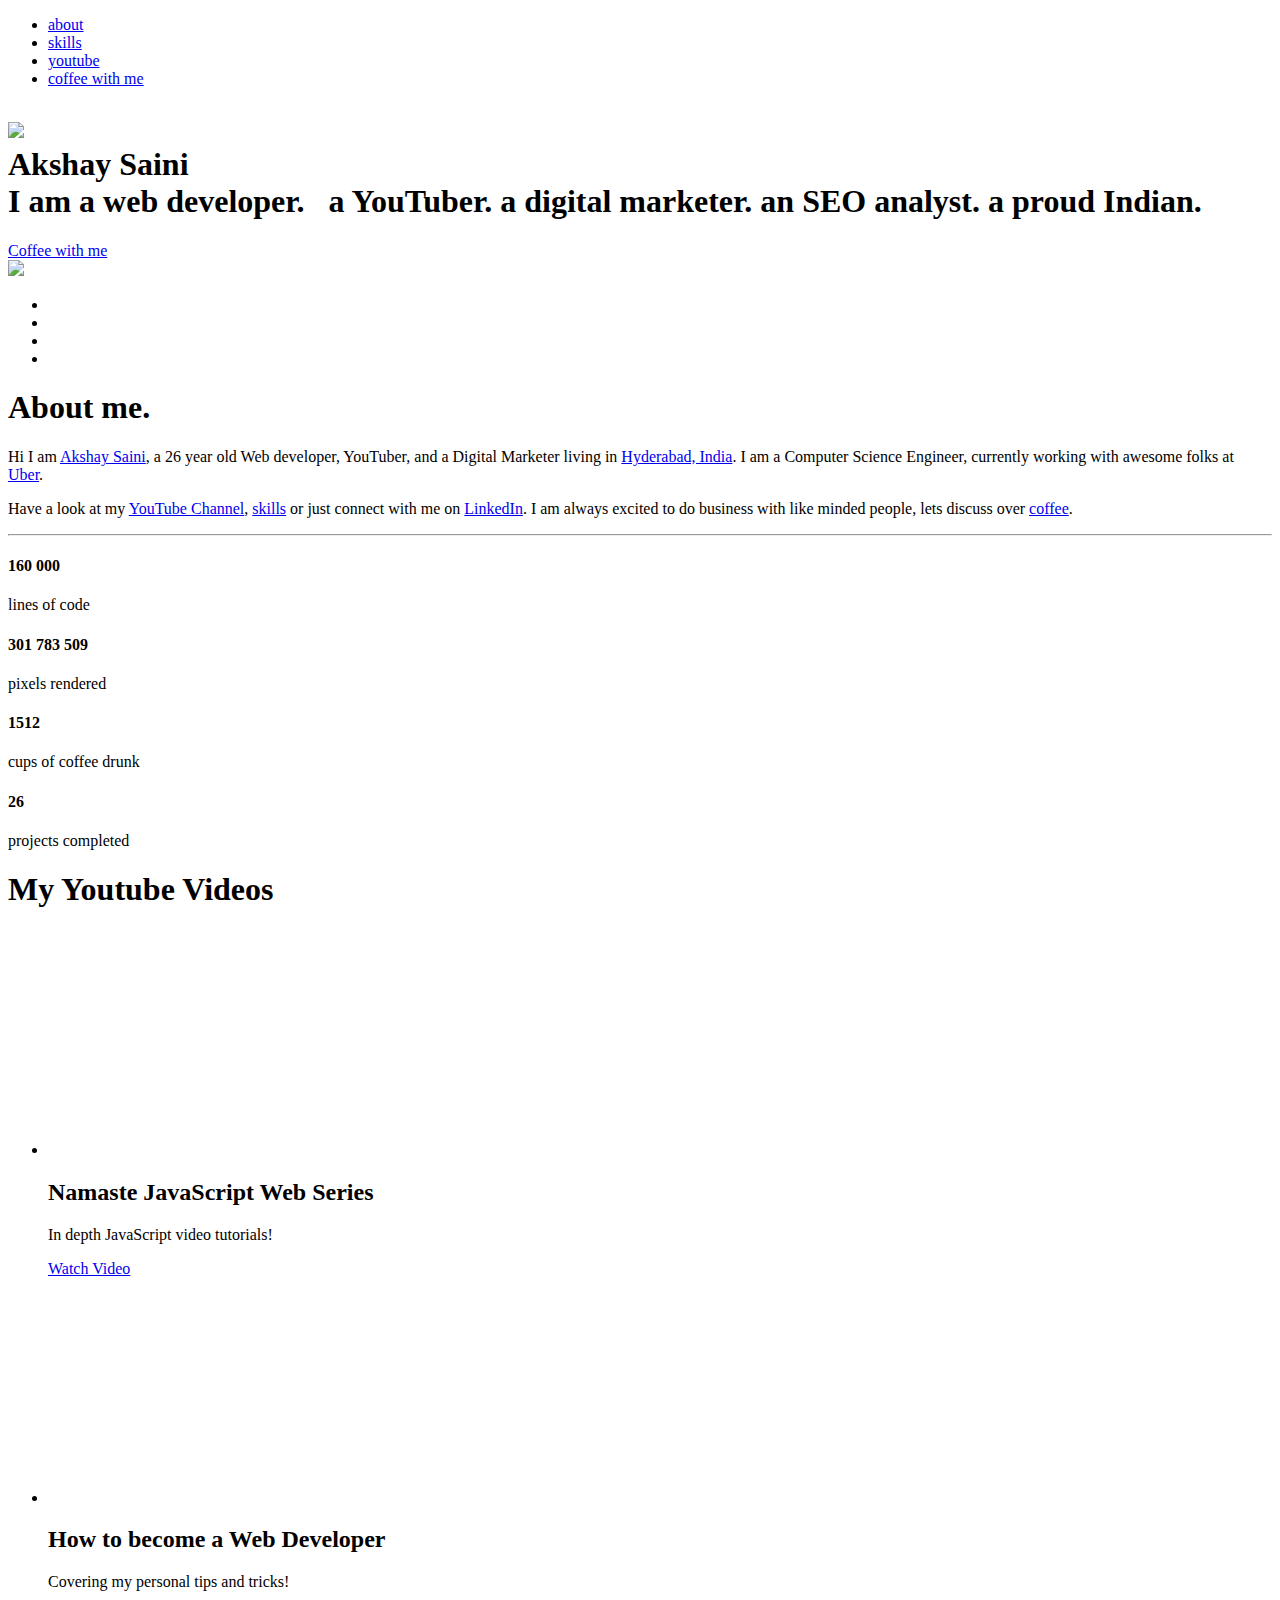
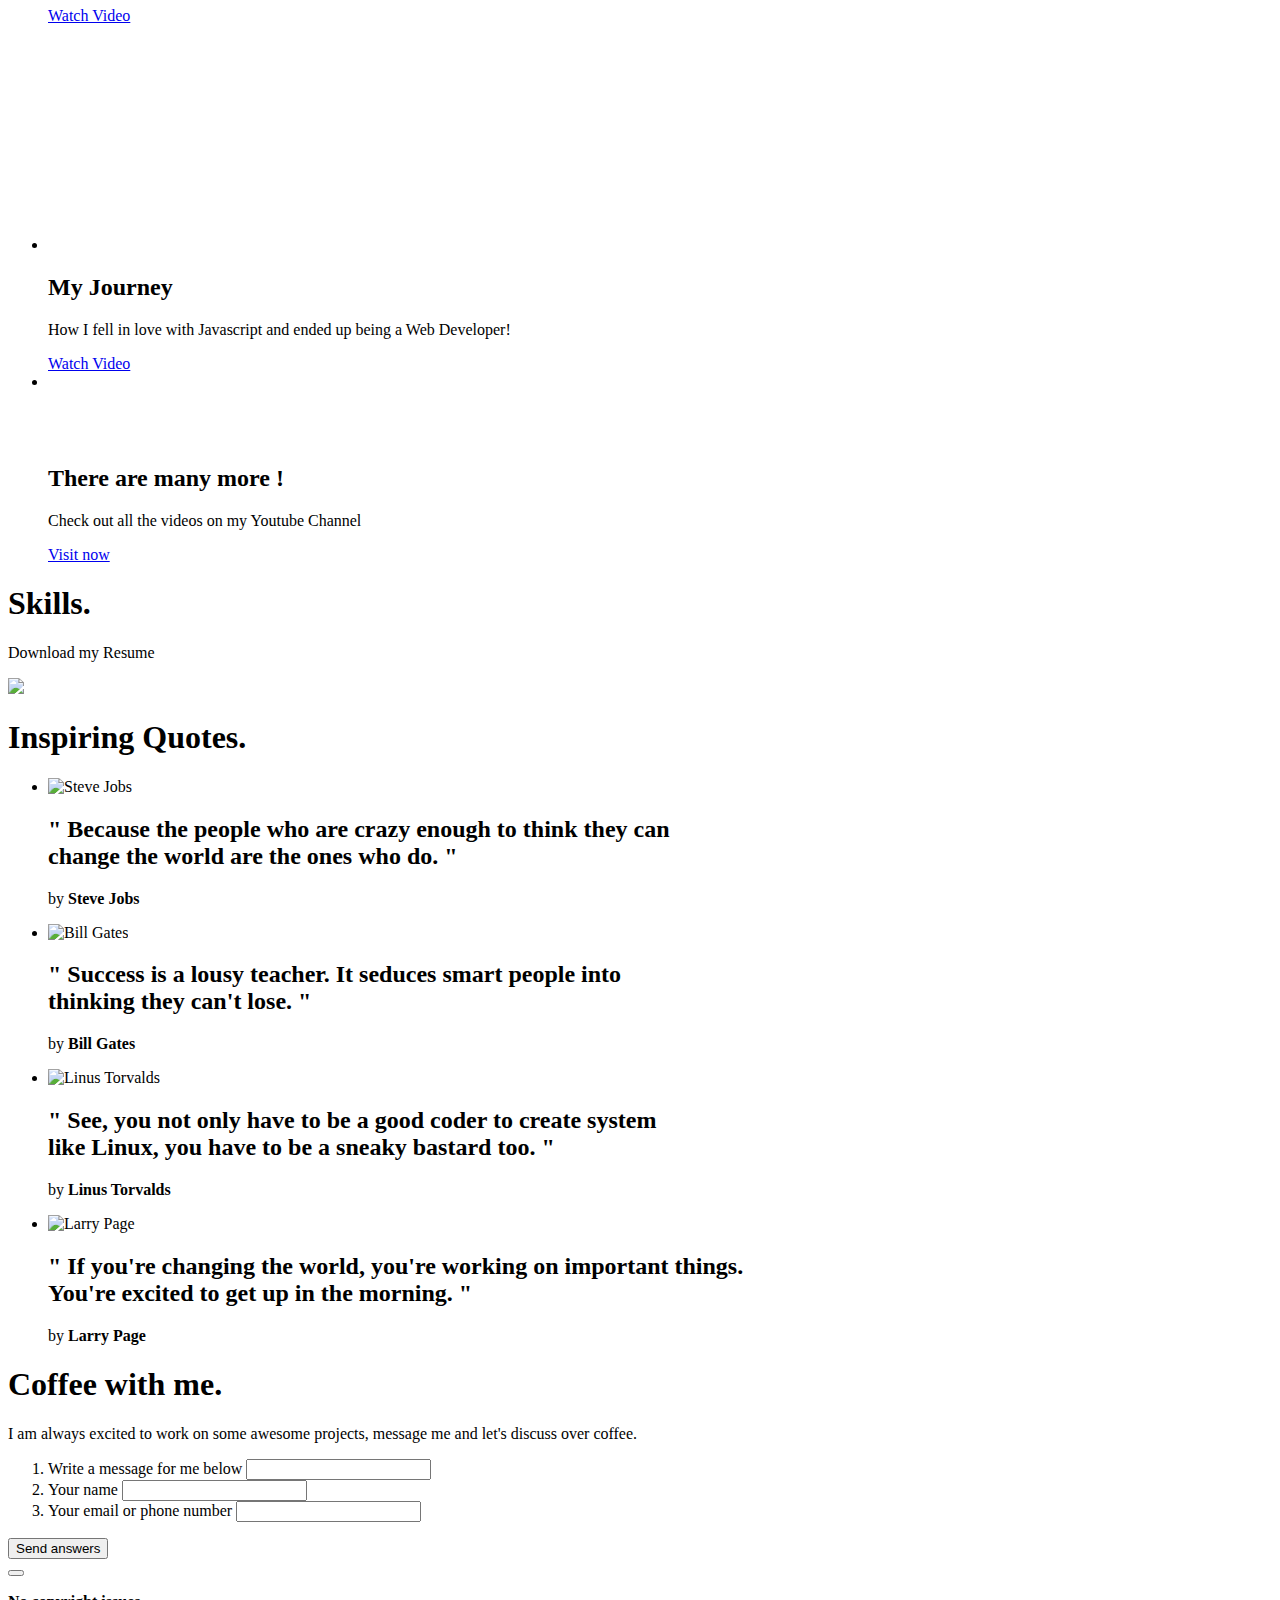
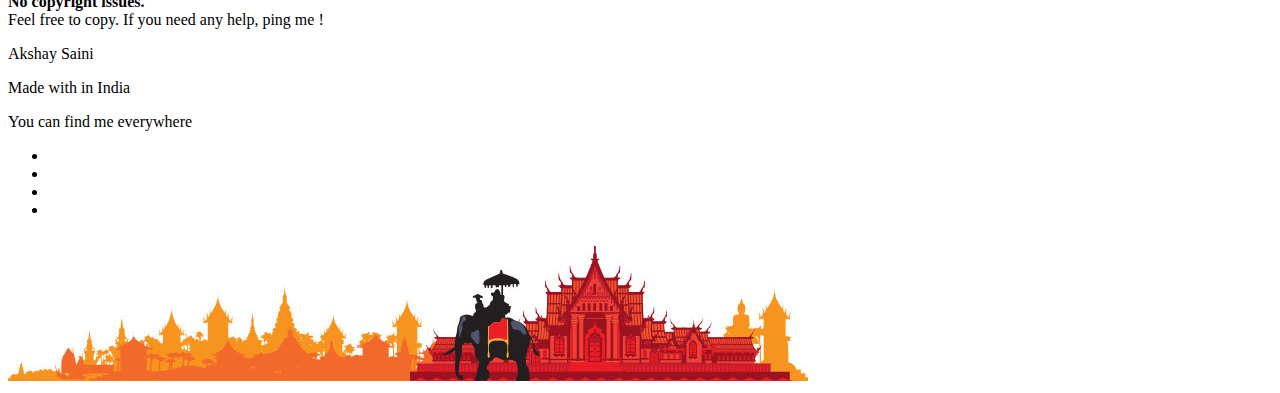
==== commit 42d727d2: "ll" ====
--- a/hell.html
+++ b/hell.html
@@ -422,1700 +422,3 @@
 </body>
 
 </html>
-
-
-<!--
-██╗  ██╗███████╗██╗     ██╗      ██████╗     ██╗    ██╗ ██████╗ ██████╗ ██╗     ██████╗
-██║  ██║██╔════╝██║     ██║     ██╔═══██╗    ██║    ██║██╔═══██╗██╔══██╗██║     ██╔══██╗
-███████║█████╗  ██║     ██║     ██║   ██║    ██║ █╗ ██║██║   ██║██████╔╝██║     ██║  ██║
-██╔══██║██╔══╝  ██║     ██║     ██║   ██║    ██║███╗██║██║   ██║██╔══██╗██║     ██║  ██║
-██║  ██║███████╗███████╗███████╗╚██████╔╝    ╚███╔███╔╝╚██████╔╝██║  ██║███████╗██████╔╝
-╚═╝  ╚═╝╚══════╝╚══════╝╚══════╝ ╚═════╝      ╚══╝╚══╝  ╚═════╝ ╚═╝  ╚═╝╚══════╝╚═════╝
-
-Greetings !
-
-if (employer) {
-  yes, I'm always looking for great opportunities;
-}
-else if (want a website) {
-  ping me ! lets discuss how will I help you;
-}
-else if (geek) {
-  hi, I love to be friends with like minded people.
-  Message me, maybe we could help each other.
-}
-else {
-  goto: akshaysaini.in/404
-}
-________________________________________________________________________________________
-
-When I wrote this code, only God and I understood what I was doing
-Now, God only knows
-
-If you don't like anything on this website, bite me !
-________________________________________________________________________________________
-
-No copyright issues.
-Feel free to copy anything and everything from this website.
-If you need any help, ping me !
-________________________________________________________________________________________
-
-Cheers,
-Akshay Saini
-mailto: akshaysaini.in@gmail.com
-________________________________________________________________________________________
-
-I sincerely admit ! Not everything thing you saw on the website was developed by me from
-scratch, most of it is my original creation otherwise some of the elements are inspired
-or reproduced from the open source public code.
-
-SSSssshhhhh!! The code starts below -->
-<!doctype html>
-<html class="no-js" lang="en">
-
-<head>
-  <meta charset="utf-8" />
-  <meta name="google-site-verification" content="CCdRdGi4mcQEMv_Q4-K8uQwAU59lbJEycK-zBCBX4q0" />
-  <meta name="description"
-    content="Hello World, I'm a Web developer, YouTuber, and a Digital Marketer. If you want your own website or grow your business online then coffee with me.">
-  <meta name="keywords"
-    content="web development, web designing, youtube, javascript, tutorials, react, angular, website, seo, digital marketing, social media marketing, freelancer, bengaluru, india ">
-  <meta name="author" content="Akshay Saini">
-  <meta name="viewport" content="width=device-width, initial-scale=1.0" />
-  <meta property="og:title" content="Akshay Saini " />
-  <meta property="og:url" content="index.html" />
-  <meta property="og:image" content="img/logo.png" />
-  <meta property="og:site_name" content="Akshay Saini" />
-  <meta property="og:description"
-    content="Hello World, I'm a Web developer, YouTuber, and a Digital Marketer. If you want your own website or grow your business online then coffee with me." />
-  <title>Akshay Saini</title>
-  <link href="img/favicon.ico" type="image/x-icon" rel="shortcut icon" />
-  <link rel="stylesheet" href="css/foundation.css" />
-  <script src="js/vendor/modernizr.js"></script>
-  <link rel="stylesheet" href="css/style.css" />
-  <link rel="stylesheet" href="css/font.css" />
-  <link rel="stylesheet" href="css/animate.css" />
-  <link rel="stylesheet" href="css/icon.css" />
-  <link href="https://fonts.googleapis.com/css?family=Sacramento" rel="stylesheet">
-  <link rel="stylesheet" href="font/font-awesome/css/font-awesome.min.css">
-  <link rel="stylesheet" type="text/css" href="css/component.css" />
-  <script src="js/modernizr.custom.js"></script>
-  <script src="js/jquery.min.js"></script>
-  <script type="text/javascript">
-    function hasScrolled() {var l = $(this).scrollTop(); Math.abs(lastScrollTop - l) <= delta || (l > lastScrollTop && l > navbarHeight ? $("header").removeClass("nav-down").addClass("nav-up") : l + $(window).height() < $(document).height() && $("header").removeClass("nav-up").addClass("nav-down"), lastScrollTop = l)} jQuery(window).scroll(function () {0 == jQuery(this).scrollTop() ? $("header").addClass("reachedTop") : $("header").removeClass("reachedTop")}); var didScroll, lastScrollTop = 0, delta = 2, navbarHeight = $("header").outerHeight(); $(window).scroll(function (l) {didScroll = !0}), setInterval(function () {didScroll && (hasScrolled(), didScroll = !1)}, 250);
-  </script>
-</head>
-
-<body>
-  <header class="nav-down reachedTop">
-    <div class="wrapper" id="wrapper">
-      <div class="row">
-        <div class="small-12 large-12 columns alignCenter">
-          <ul class="menu">
-            <li><a href="#me">about</a></li>
-            <li><a href="#myskills">skills</a></li>
-            <li><a href="#projects">youtube</a></li>
-            <li><a href="#coffeewithme">coffee with me</a></li>
-        </div>
-      </div>
-    </div>
-  </header>
-  <section class="intro" id="intro">
-    <div class="row" id="middle_row">
-      <div class="medium-12 columns alignCenter">
-        <section class="cd-intro">
-          <h1 class="cd-headline clip is-full-width">
-            <img src="img/plane.gif"><br>
-            <span class="title">Akshay Saini</span><br>
-            <span class="iama">I am </span>
-            <span class="cd-words-wrapper">
-              <b class="is-visible">a web developer.&nbsp;&nbsp;</b>
-              <b>a YouTuber.</b>
-              <b>a digital marketer.</b>
-              <b>an SEO analyst.</b>
-              <b>a proud Indian.</b>
-            </span><br>
-          </h1>
-        </section>
-        <a href="#coffeewithme" class="btn"> Coffee with me</a>
-      </div>
-    </div>
-  </section>
-  <section class="about" id="me">
-    <div class="row">
-      <div class="large-12 medium-12 columns">
-        <div class="large-4 medium-4 columns">
-          <img class="logo" src="img/akshay.jpg">
-          <div class="medium-12 columns">
-            <ul class="tools">
-              <li><a href="https://youtube.com/akshaymarch7" target="_blank"><i class="fa fa-youtube-play"></i></a></li>
-              <li><a href="https://www.facebook.com/akshaymarch7" target="_blank"><i
-                    class="fa fa-facebook-official"></i></a></li>
-              <li><a href="https://in.linkedin.com/in/akshaymarch7" target="_blank"><i
-                    class="fa fa-linkedin-square"></i></a></li>
-              <li><a href="/cdn-cgi/l/email-protection#36575d455e574f45575f585f185f5876515b575f5a1855595b" target="_blank"><i class="fa fa-envelope-o"></i></a></li>
-            </ul>
-          </div>
-        </div>
-        <div class="large-8 medium-8 columns">
-          <h1>About me.</h1>
-          <p>
-            Hi I am <a href="https://youtube.com/akshaymarch7" target="_blank">Akshay Saini</a>, a 26 year old Web
-            developer, YouTuber, and a Digital Marketer living in <a href="https://goo.gl/maps/micNErJmWA5UovBG8"
-              target="_blank">Hyderabad, India</a>. I am a Computer Science Engineer, currently working with awesome
-            folks at <a href="http://www.uber.com/" rel="nofollow" target="_blank">Uber</a>.
-          </p>
-          <p>
-            Have a look at my <a href="https://youtube.com/akshaymarch7" target="_blank">YouTube Channel</a>, <a
-              href="#myskills">skills</a> or just connect with me on <a href="https://in.linkedin.com/in/akshaymarch7"
-              target="_blank">LinkedIn</a>. I am always excited to do business with like minded people, lets discuss
-            over <a href="#coffeewithme">coffee</a>.
-          </p>
-        </div>
-      </div>
-    </div>
-  </section>
-  <hr class="num">
-  <section class="numbers-wrapper">
-    <section class="numbers-inner-wrapper">
-      <div class="numbers">
-        <h4 id="coded-lines">160 000</h4>
-        <span>lines of code</span>
-      </div>
-      <div class="numbers">
-        <h4 id="rendered-pixels">301 783 509</h4>
-        <span>pixels rendered</span>
-      </div>
-      <div class="numbers">
-        <h4 id="coffee-cups">1512</h4>
-        <span>cups of coffee drunk</span>
-      </div>
-      <div class="numbers">
-        <h4 id="projects-completed">26</h4>
-        <span>projects completed</span>
-      </div>
-    </section>
-  </section>
-  <section class="projects" id="projects">
-    <div class="row alignCenter">
-      <h1>My Youtube Videos</h1>
-      <div id="cbp-fwslider" class="cbp-fwslider">
-        <ul>
-          <li>
-            <iframe width="400" height="225" src="https://www.youtube.com/embed/pN6jk0uUrD8" frameborder="0"
-              allow="accelerometer; autoplay; encrypted-media; gyroscope; picture-in-picture" allowfullscreen></iframe>
-            <h2 class="name">Namaste JavaScript Web Series</h2>
-            <p class="desc">
-              In depth JavaScript video tutorials!
-            </p>
-            <a class="btn project" href="https://youtube.com/akshaymarch7">Watch Video</a>
-          </li>
-          <li>
-            <iframe width="400" height="225" src="https://www.youtube.com/embed/ozh5WMot6io" frameborder="0"
-              allow="accelerometer; autoplay; encrypted-media; gyroscope; picture-in-picture" allowfullscreen></iframe>
-            <h2 class="name">How to become a Web Developer</h2>
-            <p class="desc">
-              Covering my personal tips and tricks!
-            </p>
-            <a class="btn project" href="https://youtube.com/akshaymarch7">Watch Video</a>
-          </li>
-          <li>
-            <iframe width="400" height="225" src="https://www.youtube.com/embed/ExPusSE0d30" frameborder="0"
-              allow="accelerometer; autoplay; encrypted-media; gyroscope; picture-in-picture" allowfullscreen></iframe>
-            <h2 class="name">My Journey</h2>
-            <p class="desc">
-              How I fell in love with Javascript and ended up being a Web Developer!
-            </p>
-            <a class="btn project" href="https://youtube.com/akshaymarch7">Watch Video</a>
-          </li>
-          <li>
-            <br>
-            <br>
-            <br>
-            <br>
-            <h2 class="name">There are many more !</h2>
-            <p class="desc">
-              Check out all the videos on my Youtube Channel
-            </p>
-            <a class="btn project" href="https://youtube.com/akshaymarch7" target="_blank">Visit now</a>
-          </li>
-        </ul>
-      </div>
-    </div>
-  </section>
-  <section class="myskills" id="myskills">
-    <div class="row alignCenter">
-      <h1>Skills.</h1>
-      <div class="skills">
-      </div>
-      <div class="downloadCV">
-        <p>
-          Download my Resume
-        </p>
-        <img class="resume" onclick="changeImage()" src="img/dwnld.png">
-      </div>
-    </div>
-  </section>
-  <section class="quotes" id="quotes">
-    <div class="row alignCenter">
-      <h1>Inspiring Quotes.</h1>
-      <p>
-      </p>
-      <div id="quote-slider" class="cbp-fwslider">
-        <ul>
-          <li>
-            <img class="quotes_img" src="img/quotes/steve-jobs.jpg" alt="Steve Jobs" />
-            <h2 class="quotelines">" Because the people who are crazy enough to think they can<br>
-              change the world are the ones who do. "</h2>
-            <p class="desc">
-              by <b>Steve Jobs</b>
-            </p>
-          </li>
-          <li>
-            <img class="quotes_img" src="img/quotes/bill-gates.jpg" alt="Bill Gates" />
-            <h2 class="quotelines">" Success is a lousy teacher. It seduces smart people into<br>
-              thinking they can't lose. "</h2>
-            <p class="desc">
-              by <b>Bill Gates</b>
-            </p>
-          </li>
-          <li>
-            <img class="quotes_img" src="img/quotes/linus-torvalds.jpg" alt="Linus Torvalds" />
-            <h2 class="quotelines">" See, you not only have to be a good coder to create system<br>
-              like Linux, you have to be a sneaky bastard too. "</h2>
-            <p class="desc">
-              by <b>Linus Torvalds</b>
-            </p>
-          </li>
-          <li>
-            <img class="quotes_img" src="img/quotes/larry-page.jpg" alt="Larry Page" />
-            <h2 class="quotelines">" If you're changing the world, you're working on important things.<br>
-              You're excited to get up in the morning. "</h2>
-            <p class="desc">
-              by <b>Larry Page</b>
-            </p>
-          </li>
-        </ul>
-      </div>
-    </div>
-  </section>
-  <section class="coffeewithme" id="coffeewithme">
-    <div class="row alignCenter">
-      <h1>Coffee with me.</h1>
-      <p>
-        I am always excited to work on some awesome projects, message me and let's discuss over coffee.
-      </p>
-      <form id="theForm" class="simform" autocomplete="off">
-        <div class="simform-inner">
-          <ol class="questions">
-            <li>
-              <span><label for="q1">Write a message for me below</label></span>
-              <input id="q1" name="q1" type="text" />
-            </li>
-            <li>
-              <span><label for="q2">Your name</label></span>
-              <input id="q2" name="q2" type="text" />
-            </li>
-            <li>
-              <span><label for="q3">Your email or phone number</label></span>
-              <input id="q3" name="q3" type="text" />
-            </li>
-          </ol>
-          <!-- /questions -->
-          <button class="submit" type="submit">Send answers</button>
-          <div class="controls">
-            <button class="next"><i class="fa fa-arrow-right"></i></button>
-            <div class="progress">
-            </div>
-            <span class="number">
-              <span class="number-current"></span>
-              <span class="number-total"></span>
-            </span>
-            <span class="error-message"></span>
-          </div>
-          <!-- / controls -->
-        </div>
-        <!-- /simform-inner -->
-        <span class="final-message"></span>
-      </form>
-      <!-- /simform -->
-    </div>
-  </section>
-  <section class="sayhello" id="hello">
-    <div class="row">
-      <div class="large-4 columns pad10">
-        <p>
-          <b>No <i class="fa fa-copyright"></i> copyright issues.</b><br>
-          Feel free to copy. If you need any help, ping me !
-        </p>
-      </div>
-      <div class="large-4 columns">
-        <p class="footTitle alignCenter">
-          Akshay Saini
-        </p>
-        <p class="madewithlove">
-          Made with <i class="fa fa-heart"></i> in India
-        </p>
-      </div>
-      <div class="large-4 columns alignCenter pad10">
-        <p class="alignCenter">
-          You can find me everywhere
-        </p>
-        <ul class="tools">
-          <li><a href="https://youtube.com/akshaymarch7" target="_blank"><i class="fa fa-youtube-play"></i></a></li>
-          <li><a href="https://www.facebook.com/akshaysaini.in" target="_blank"><i
-                class="fa fa-facebook-official"></i></a></li>
-          <li><a href="https://in.linkedin.com/in/akshaymarch7" target="_blank"><i
-                class="fa fa-linkedin-square"></i></a></li>
-          <li><a href="/cdn-cgi/l/email-protection#e1808a928980989280888f88cf888fa1868c80888dcf828e8c" target="_blank"><i class="fa fa-envelope-o"></i></a></li>
-        </ul>
-      </div>
-    </div>
-    <img class="footer-image" src="img/foot.jpg">
-  </section>
-  <script data-cfasync="false" src="/cdn-cgi/scripts/5c5dd728/cloudflare-static/email-decode.min.js"></script><script src="js/classie.js"></script>
-  <script src="js/stepsForm.js"></script>
-  <script src="js/jquery.animateNumber.min.js"></script>
-  <script src="js/jquery.cbpFWSlider.min.js"></script>
-  <script>
-    $(function () {
-      $('#cbp-fwslider').cbpFWSlider();
-      $('#quote-slider').cbpFWSlider();
-      setInterval(function () {
-        if ($('.cbp-fwnext').eq(1).is(":visible")) {
-          $('.cbp-fwnext').eq(1).click();
-        }
-        else {
-          $('.cbp-fwdots').eq(1).find('span').click();
-        }
-      }, 6000);
-    });
-  </script>
-  <script type="text/javascript" src="js/jquery.easing.1.3.js"></script>
-  <script type="text/javascript">
-    $(function () {
-      $('header a').bind('click', function (event) {
-        var $anchor = $(this);
-        $('html, body').stop().animate({
-          scrollTop: $($anchor.attr('href')).offset().top
-        }, 1500, 'easeInOutExpo');
-        event.preventDefault();
-      });
-    });
-    $(function () {
-      $('#intro a').bind('click', function (event) {
-        var $anchor = $(this);
-        $('html, body').stop().animate({
-          scrollTop: $($anchor.attr('href')).offset().top
-        }, 1500, 'easeInOutExpo');
-        event.preventDefault();
-      });
-    });
-  </script>
-  <script src="js/foundation.min.js"></script>
-  <script>
-    $(document).foundation();
-  </script>
-  <script src="js/textRotate.js"></script>
-  <script type="text/javascript">
-    var sc_project = 11086857;
-    var sc_invisible = 1;
-    var sc_security = "58e9ef84";
-    var scJsHost = (("https:" == document.location.protocol) ?
-      "https://secure." : "http://www.");
-    document.write("<sc" + "ript type='text/javascript' src='" +
-      scJsHost +
-      "statcounter.com/counter/counter.js'></" + "script>");
-  </script>
-  <noscript>
-    <div class="statcounter"><a title="create counter" href="http://statcounter.com/free-hit-counter/"
-        target="_blank"><img class="statcounter" src="//c.statcounter.com/11086857/0/58e9ef84/1/" alt="create
-counter"></a></div>
-  </noscript>
-  <script>
-    (function (i, s, o, g, r, a, m) {
-      i['GoogleAnalyticsObject'] = r; i[r] = i[r] || function () {
-        (i[r].q = i[r].q || []).push(arguments)
-      }, i[r].l = 1 * new Date(); a = s.createElement(o),
-        m = s.getElementsByTagName(o)[0]; a.async = 1; a.src = g; m.parentNode.insertBefore(a, m)
-    })(window, document, 'script', 'https://www.google-analytics.com/analytics.js', 'ga');
-
-    ga('create', 'UA-36122972-4', 'auto');
-    ga('send', 'pageview');
-
-  </script>
-</body>
-
-</html>
-
-<!--
-██╗  ██╗███████╗██╗     ██╗      ██████╗     ██╗    ██╗ ██████╗ ██████╗ ██╗     ██████╗
-██║  ██║██╔════╝██║     ██║     ██╔═══██╗    ██║    ██║██╔═══██╗██╔══██╗██║     ██╔══██╗
-███████║█████╗  ██║     ██║     ██║   ██║    ██║ █╗ ██║██║   ██║██████╔╝██║     ██║  ██║
-██╔══██║██╔══╝  ██║     ██║     ██║   ██║    ██║███╗██║██║   ██║██╔══██╗██║     ██║  ██║
-██║  ██║███████╗███████╗███████╗╚██████╔╝    ╚███╔███╔╝╚██████╔╝██║  ██║███████╗██████╔╝
-╚═╝  ╚═╝╚══════╝╚══════╝╚══════╝ ╚═════╝      ╚══╝╚══╝  ╚═════╝ ╚═╝  ╚═╝╚══════╝╚═════╝
-
-Greetings !
-
-if (employer) {
-  yes, I'm always looking for great opportunities;
-}
-else if (want a website) {
-  ping me ! lets discuss how will I help you;
-}
-else if (geek) {
-  hi, I love to be friends with like minded people.
-  Message me, maybe we could help each other.
-}
-else {
-  goto: akshaysaini.in/404
-}
-________________________________________________________________________________________
-
-When I wrote this code, only God and I understood what I was doing
-Now, God only knows
-
-If you don't like anything on this website, bite me !
-________________________________________________________________________________________
-
-No copyright issues.
-Feel free to copy anything and everything from this website.
-If you need any help, ping me !
-________________________________________________________________________________________
-
-Cheers,
-Akshay Saini
-mailto: akshaysaini.in@gmail.com
-________________________________________________________________________________________
-
-I sincerely admit ! Not everything thing you saw on the website was developed by me from
-scratch, most of it is my original creation otherwise some of the elements are inspired
-or reproduced from the open source public code.
-
-SSSssshhhhh!! The code starts below -->
-<!doctype html>
-<html class="no-js" lang="en">
-
-<head>
-  <meta charset="utf-8" />
-  <meta name="google-site-verification" content="CCdRdGi4mcQEMv_Q4-K8uQwAU59lbJEycK-zBCBX4q0" />
-  <meta name="description"
-    content="Hello World, I'm a Web developer, YouTuber, and a Digital Marketer. If you want your own website or grow your business online then coffee with me.">
-  <meta name="keywords"
-    content="web development, web designing, youtube, javascript, tutorials, react, angular, website, seo, digital marketing, social media marketing, freelancer, bengaluru, india ">
-  <meta name="author" content="Akshay Saini">
-  <meta name="viewport" content="width=device-width, initial-scale=1.0" />
-  <meta property="og:title" content="Akshay Saini " />
-  <meta property="og:url" content="index.html" />
-  <meta property="og:image" content="img/logo.png" />
-  <meta property="og:site_name" content="Akshay Saini" />
-  <meta property="og:description"
-    content="Hello World, I'm a Web developer, YouTuber, and a Digital Marketer. If you want your own website or grow your business online then coffee with me." />
-  <title>Akshay Saini</title>
-  <link href="img/favicon.ico" type="image/x-icon" rel="shortcut icon" />
-  <link rel="stylesheet" href="css/foundation.css" />
-  <script src="js/vendor/modernizr.js"></script>
-  <link rel="stylesheet" href="css/style.css" />
-  <link rel="stylesheet" href="css/font.css" />
-  <link rel="stylesheet" href="css/animate.css" />
-  <link rel="stylesheet" href="css/icon.css" />
-  <link href="https://fonts.googleapis.com/css?family=Sacramento" rel="stylesheet">
-  <link rel="stylesheet" href="font/font-awesome/css/font-awesome.min.css">
-  <link rel="stylesheet" type="text/css" href="css/component.css" />
-  <script src="js/modernizr.custom.js"></script>
-  <script src="js/jquery.min.js"></script>
-  <script type="text/javascript">
-    function hasScrolled() {var l = $(this).scrollTop(); Math.abs(lastScrollTop - l) <= delta || (l > lastScrollTop && l > navbarHeight ? $("header").removeClass("nav-down").addClass("nav-up") : l + $(window).height() < $(document).height() && $("header").removeClass("nav-up").addClass("nav-down"), lastScrollTop = l)} jQuery(window).scroll(function () {0 == jQuery(this).scrollTop() ? $("header").addClass("reachedTop") : $("header").removeClass("reachedTop")}); var didScroll, lastScrollTop = 0, delta = 2, navbarHeight = $("header").outerHeight(); $(window).scroll(function (l) {didScroll = !0}), setInterval(function () {didScroll && (hasScrolled(), didScroll = !1)}, 250);
-  </script>
-</head>
-
-<body>
-  <header class="nav-down reachedTop">
-    <div class="wrapper" id="wrapper">
-      <div class="row">
-        <div class="small-12 large-12 columns alignCenter">
-          <ul class="menu">
-            <li><a href="#me">about</a></li>
-            <li><a href="#myskills">skills</a></li>
-            <li><a href="#projects">youtube</a></li>
-            <li><a href="#coffeewithme">coffee with me</a></li>
-        </div>
-      </div>
-    </div>
-  </header>
-  <section class="intro" id="intro">
-    <div class="row" id="middle_row">
-      <div class="medium-12 columns alignCenter">
-        <section class="cd-intro">
-          <h1 class="cd-headline clip is-full-width">
-            <img src="img/plane.gif"><br>
-            <span class="title">Akshay Saini</span><br>
-            <span class="iama">I am </span>
-            <span class="cd-words-wrapper">
-              <b class="is-visible">a web developer.&nbsp;&nbsp;</b>
-              <b>a YouTuber.</b>
-              <b>a digital marketer.</b>
-              <b>an SEO analyst.</b>
-              <b>a proud Indian.</b>
-            </span><br>
-          </h1>
-        </section>
-        <a href="#coffeewithme" class="btn"> Coffee with me</a>
-      </div>
-    </div>
-  </section>
-  <section class="about" id="me">
-    <div class="row">
-      <div class="large-12 medium-12 columns">
-        <div class="large-4 medium-4 columns">
-          <img class="logo" src="img/akshay.jpg">
-          <div class="medium-12 columns">
-            <ul class="tools">
-              <li><a href="https://youtube.com/akshaymarch7" target="_blank"><i class="fa fa-youtube-play"></i></a></li>
-              <li><a href="https://www.facebook.com/akshaymarch7" target="_blank"><i
-                    class="fa fa-facebook-official"></i></a></li>
-              <li><a href="https://in.linkedin.com/in/akshaymarch7" target="_blank"><i
-                    class="fa fa-linkedin-square"></i></a></li>
-              <li><a href="/cdn-cgi/l/email-protection#36575d455e574f45575f585f185f5876515b575f5a1855595b" target="_blank"><i class="fa fa-envelope-o"></i></a></li>
-            </ul>
-          </div>
-        </div>
-        <div class="large-8 medium-8 columns">
-          <h1>About me.</h1>
-          <p>
-            Hi I am <a href="https://youtube.com/akshaymarch7" target="_blank">Akshay Saini</a>, a 26 year old Web
-            developer, YouTuber, and a Digital Marketer living in <a href="https://goo.gl/maps/micNErJmWA5UovBG8"
-              target="_blank">Hyderabad, India</a>. I am a Computer Science Engineer, currently working with awesome
-            folks at <a href="http://www.uber.com/" rel="nofollow" target="_blank">Uber</a>.
-          </p>
-          <p>
-            Have a look at my <a href="https://youtube.com/akshaymarch7" target="_blank">YouTube Channel</a>, <a
-              href="#myskills">skills</a> or just connect with me on <a href="https://in.linkedin.com/in/akshaymarch7"
-              target="_blank">LinkedIn</a>. I am always excited to do business with like minded people, lets discuss
-            over <a href="#coffeewithme">coffee</a>.
-          </p>
-        </div>
-      </div>
-    </div>
-  </section>
-  <hr class="num">
-  <section class="numbers-wrapper">
-    <section class="numbers-inner-wrapper">
-      <div class="numbers">
-        <h4 id="coded-lines">160 000</h4>
-        <span>lines of code</span>
-      </div>
-      <div class="numbers">
-        <h4 id="rendered-pixels">301 783 509</h4>
-        <span>pixels rendered</span>
-      </div>
-      <div class="numbers">
-        <h4 id="coffee-cups">1512</h4>
-        <span>cups of coffee drunk</span>
-      </div>
-      <div class="numbers">
-        <h4 id="projects-completed">26</h4>
-        <span>projects completed</span>
-      </div>
-    </section>
-  </section>
-  <section class="projects" id="projects">
-    <div class="row alignCenter">
-      <h1>My Youtube Videos</h1>
-      <div id="cbp-fwslider" class="cbp-fwslider">
-        <ul>
-          <li>
-            <iframe width="400" height="225" src="https://www.youtube.com/embed/pN6jk0uUrD8" frameborder="0"
-              allow="accelerometer; autoplay; encrypted-media; gyroscope; picture-in-picture" allowfullscreen></iframe>
-            <h2 class="name">Namaste JavaScript Web Series</h2>
-            <p class="desc">
-              In depth JavaScript video tutorials!
-            </p>
-            <a class="btn project" href="https://youtube.com/akshaymarch7">Watch Video</a>
-          </li>
-          <li>
-            <iframe width="400" height="225" src="https://www.youtube.com/embed/ozh5WMot6io" frameborder="0"
-              allow="accelerometer; autoplay; encrypted-media; gyroscope; picture-in-picture" allowfullscreen></iframe>
-            <h2 class="name">How to become a Web Developer</h2>
-            <p class="desc">
-              Covering my personal tips and tricks!
-            </p>
-            <a class="btn project" href="https://youtube.com/akshaymarch7">Watch Video</a>
-          </li>
-          <li>
-            <iframe width="400" height="225" src="https://www.youtube.com/embed/ExPusSE0d30" frameborder="0"
-              allow="accelerometer; autoplay; encrypted-media; gyroscope; picture-in-picture" allowfullscreen></iframe>
-            <h2 class="name">My Journey</h2>
-            <p class="desc">
-              How I fell in love with Javascript and ended up being a Web Developer!
-            </p>
-            <a class="btn project" href="https://youtube.com/akshaymarch7">Watch Video</a>
-          </li>
-          <li>
-            <br>
-            <br>
-            <br>
-            <br>
-            <h2 class="name">There are many more !</h2>
-            <p class="desc">
-              Check out all the videos on my Youtube Channel
-            </p>
-            <a class="btn project" href="https://youtube.com/akshaymarch7" target="_blank">Visit now</a>
-          </li>
-        </ul>
-      </div>
-    </div>
-  </section>
-  <section class="myskills" id="myskills">
-    <div class="row alignCenter">
-      <h1>Skills.</h1>
-      <div class="skills">
-      </div>
-      <div class="downloadCV">
-        <p>
-          Download my Resume
-        </p>
-        <img class="resume" onclick="changeImage()" src="img/dwnld.png">
-      </div>
-    </div>
-  </section>
-  <section class="quotes" id="quotes">
-    <div class="row alignCenter">
-      <h1>Inspiring Quotes.</h1>
-      <p>
-      </p>
-      <div id="quote-slider" class="cbp-fwslider">
-        <ul>
-          <li>
-            <img class="quotes_img" src="img/quotes/steve-jobs.jpg" alt="Steve Jobs" />
-            <h2 class="quotelines">" Because the people who are crazy enough to think they can<br>
-              change the world are the ones who do. "</h2>
-            <p class="desc">
-              by <b>Steve Jobs</b>
-            </p>
-          </li>
-          <li>
-            <img class="quotes_img" src="img/quotes/bill-gates.jpg" alt="Bill Gates" />
-            <h2 class="quotelines">" Success is a lousy teacher. It seduces smart people into<br>
-              thinking they can't lose. "</h2>
-            <p class="desc">
-              by <b>Bill Gates</b>
-            </p>
-          </li>
-          <li>
-            <img class="quotes_img" src="img/quotes/linus-torvalds.jpg" alt="Linus Torvalds" />
-            <h2 class="quotelines">" See, you not only have to be a good coder to create system<br>
-              like Linux, you have to be a sneaky bastard too. "</h2>
-            <p class="desc">
-              by <b>Linus Torvalds</b>
-            </p>
-          </li>
-          <li>
-            <img class="quotes_img" src="img/quotes/larry-page.jpg" alt="Larry Page" />
-            <h2 class="quotelines">" If you're changing the world, you're working on important things.<br>
-              You're excited to get up in the morning. "</h2>
-            <p class="desc">
-              by <b>Larry Page</b>
-            </p>
-          </li>
-        </ul>
-      </div>
-    </div>
-  </section>
-  <section class="coffeewithme" id="coffeewithme">
-    <div class="row alignCenter">
-      <h1>Coffee with me.</h1>
-      <p>
-        I am always excited to work on some awesome projects, message me and let's discuss over coffee.
-      </p>
-      <form id="theForm" class="simform" autocomplete="off">
-        <div class="simform-inner">
-          <ol class="questions">
-            <li>
-              <span><label for="q1">Write a message for me below</label></span>
-              <input id="q1" name="q1" type="text" />
-            </li>
-            <li>
-              <span><label for="q2">Your name</label></span>
-              <input id="q2" name="q2" type="text" />
-            </li>
-            <li>
-              <span><label for="q3">Your email or phone number</label></span>
-              <input id="q3" name="q3" type="text" />
-            </li>
-          </ol>
-          <!-- /questions -->
-          <button class="submit" type="submit">Send answers</button>
-          <div class="controls">
-            <button class="next"><i class="fa fa-arrow-right"></i></button>
-            <div class="progress">
-            </div>
-            <span class="number">
-              <span class="number-current"></span>
-              <span class="number-total"></span>
-            </span>
-            <span class="error-message"></span>
-          </div>
-          <!-- / controls -->
-        </div>
-        <!-- /simform-inner -->
-        <span class="final-message"></span>
-      </form>
-      <!-- /simform -->
-    </div>
-  </section>
-  <section class="sayhello" id="hello">
-    <div class="row">
-      <div class="large-4 columns pad10">
-        <p>
-          <b>No <i class="fa fa-copyright"></i> copyright issues.</b><br>
-          Feel free to copy. If you need any help, ping me !
-        </p>
-      </div>
-      <div class="large-4 columns">
-        <p class="footTitle alignCenter">
-          Akshay Saini
-        </p>
-        <p class="madewithlove">
-          Made with <i class="fa fa-heart"></i> in India
-        </p>
-      </div>
-      <div class="large-4 columns alignCenter pad10">
-        <p class="alignCenter">
-          You can find me everywhere
-        </p>
-        <ul class="tools">
-          <li><a href="https://youtube.com/akshaymarch7" target="_blank"><i class="fa fa-youtube-play"></i></a></li>
-          <li><a href="https://www.facebook.com/akshaysaini.in" target="_blank"><i
-                class="fa fa-facebook-official"></i></a></li>
-          <li><a href="https://in.linkedin.com/in/akshaymarch7" target="_blank"><i
-                class="fa fa-linkedin-square"></i></a></li>
-          <li><a href="/cdn-cgi/l/email-protection#e1808a928980989280888f88cf888fa1868c80888dcf828e8c" target="_blank"><i class="fa fa-envelope-o"></i></a></li>
-        </ul>
-      </div>
-    </div>
-    <img class="footer-image" src="img/foot.jpg">
-  </section>
-  <script data-cfasync="false" src="/cdn-cgi/scripts/5c5dd728/cloudflare-static/email-decode.min.js"></script><script src="js/classie.js"></script>
-  <script src="js/stepsForm.js"></script>
-  <script src="js/jquery.animateNumber.min.js"></script>
-  <script src="js/jquery.cbpFWSlider.min.js"></script>
-  <script>
-    $(function () {
-      $('#cbp-fwslider').cbpFWSlider();
-      $('#quote-slider').cbpFWSlider();
-      setInterval(function () {
-        if ($('.cbp-fwnext').eq(1).is(":visible")) {
-          $('.cbp-fwnext').eq(1).click();
-        }
-        else {
-          $('.cbp-fwdots').eq(1).find('span').click();
-        }
-      }, 6000);
-    });
-  </script>
-  <script type="text/javascript" src="js/jquery.easing.1.3.js"></script>
-  <script type="text/javascript">
-    $(function () {
-      $('header a').bind('click', function (event) {
-        var $anchor = $(this);
-        $('html, body').stop().animate({
-          scrollTop: $($anchor.attr('href')).offset().top
-        }, 1500, 'easeInOutExpo');
-        event.preventDefault();
-      });
-    });
-    $(function () {
-      $('#intro a').bind('click', function (event) {
-        var $anchor = $(this);
-        $('html, body').stop().animate({
-          scrollTop: $($anchor.attr('href')).offset().top
-        }, 1500, 'easeInOutExpo');
-        event.preventDefault();
-      });
-    });
-  </script>
-  <script src="js/foundation.min.js"></script>
-  <script>
-    $(document).foundation();
-  </script>
-  <script src="js/textRotate.js"></script>
-  <script type="text/javascript">
-    var sc_project = 11086857;
-    var sc_invisible = 1;
-    var sc_security = "58e9ef84";
-    var scJsHost = (("https:" == document.location.protocol) ?
-      "https://secure." : "http://www.");
-    document.write("<sc" + "ript type='text/javascript' src='" +
-      scJsHost +
-      "statcounter.com/counter/counter.js'></" + "script>");
-  </script>
-  <noscript>
-    <div class="statcounter"><a title="create counter" href="http://statcounter.com/free-hit-counter/"
-        target="_blank"><img class="statcounter" src="//c.statcounter.com/11086857/0/58e9ef84/1/" alt="create
-counter"></a></div>
-  </noscript>
-  <script>
-    (function (i, s, o, g, r, a, m) {
-      i['GoogleAnalyticsObject'] = r; i[r] = i[r] || function () {
-        (i[r].q = i[r].q || []).push(arguments)
-      }, i[r].l = 1 * new Date(); a = s.createElement(o),
-        m = s.getElementsByTagName(o)[0]; a.async = 1; a.src = g; m.parentNode.insertBefore(a, m)
-    })(window, document, 'script', 'https://www.google-analytics.com/analytics.js', 'ga');
-
-    ga('create', 'UA-36122972-4', 'auto');
-    ga('send', 'pageview');
-
-  </script>
-</body>
-
-</html>
-
-<!--
-██╗  ██╗███████╗██╗     ██╗      ██████╗     ██╗    ██╗ ██████╗ ██████╗ ██╗     ██████╗
-██║  ██║██╔════╝██║     ██║     ██╔═══██╗    ██║    ██║██╔═══██╗██╔══██╗██║     ██╔══██╗
-███████║█████╗  ██║     ██║     ██║   ██║    ██║ █╗ ██║██║   ██║██████╔╝██║     ██║  ██║
-██╔══██║██╔══╝  ██║     ██║     ██║   ██║    ██║███╗██║██║   ██║██╔══██╗██║     ██║  ██║
-██║  ██║███████╗███████╗███████╗╚██████╔╝    ╚███╔███╔╝╚██████╔╝██║  ██║███████╗██████╔╝
-╚═╝  ╚═╝╚══════╝╚══════╝╚══════╝ ╚═════╝      ╚══╝╚══╝  ╚═════╝ ╚═╝  ╚═╝╚══════╝╚═════╝
-
-Greetings !
-
-if (employer) {
-  yes, I'm always looking for great opportunities;
-}
-else if (want a website) {
-  ping me ! lets discuss how will I help you;
-}
-else if (geek) {
-  hi, I love to be friends with like minded people.
-  Message me, maybe we could help each other.
-}
-else {
-  goto: akshaysaini.in/404
-}
-________________________________________________________________________________________
-
-When I wrote this code, only God and I understood what I was doing
-Now, God only knows
-
-If you don't like anything on this website, bite me !
-________________________________________________________________________________________
-
-No copyright issues.
-Feel free to copy anything and everything from this website.
-If you need any help, ping me !
-________________________________________________________________________________________
-
-Cheers,
-Akshay Saini
-mailto: akshaysaini.in@gmail.com
-________________________________________________________________________________________
-
-I sincerely admit ! Not everything thing you saw on the website was developed by me from
-scratch, most of it is my original creation otherwise some of the elements are inspired
-or reproduced from the open source public code.
-
-SSSssshhhhh!! The code starts below -->
-<!doctype html>
-<html class="no-js" lang="en">
-
-<head>
-  <meta charset="utf-8" />
-  <meta name="google-site-verification" content="CCdRdGi4mcQEMv_Q4-K8uQwAU59lbJEycK-zBCBX4q0" />
-  <meta name="description"
-    content="Hello World, I'm a Web developer, YouTuber, and a Digital Marketer. If you want your own website or grow your business online then coffee with me.">
-  <meta name="keywords"
-    content="web development, web designing, youtube, javascript, tutorials, react, angular, website, seo, digital marketing, social media marketing, freelancer, bengaluru, india ">
-  <meta name="author" content="Akshay Saini">
-  <meta name="viewport" content="width=device-width, initial-scale=1.0" />
-  <meta property="og:title" content="Akshay Saini " />
-  <meta property="og:url" content="index.html" />
-  <meta property="og:image" content="img/logo.png" />
-  <meta property="og:site_name" content="Akshay Saini" />
-  <meta property="og:description"
-    content="Hello World, I'm a Web developer, YouTuber, and a Digital Marketer. If you want your own website or grow your business online then coffee with me." />
-  <title>Akshay Saini</title>
-  <link href="img/favicon.ico" type="image/x-icon" rel="shortcut icon" />
-  <link rel="stylesheet" href="css/foundation.css" />
-  <script src="js/vendor/modernizr.js"></script>
-  <link rel="stylesheet" href="css/style.css" />
-  <link rel="stylesheet" href="css/font.css" />
-  <link rel="stylesheet" href="css/animate.css" />
-  <link rel="stylesheet" href="css/icon.css" />
-  <link href="https://fonts.googleapis.com/css?family=Sacramento" rel="stylesheet">
-  <link rel="stylesheet" href="font/font-awesome/css/font-awesome.min.css">
-  <link rel="stylesheet" type="text/css" href="css/component.css" />
-  <script src="js/modernizr.custom.js"></script>
-  <script src="js/jquery.min.js"></script>
-  <script type="text/javascript">
-    function hasScrolled() {var l = $(this).scrollTop(); Math.abs(lastScrollTop - l) <= delta || (l > lastScrollTop && l > navbarHeight ? $("header").removeClass("nav-down").addClass("nav-up") : l + $(window).height() < $(document).height() && $("header").removeClass("nav-up").addClass("nav-down"), lastScrollTop = l)} jQuery(window).scroll(function () {0 == jQuery(this).scrollTop() ? $("header").addClass("reachedTop") : $("header").removeClass("reachedTop")}); var didScroll, lastScrollTop = 0, delta = 2, navbarHeight = $("header").outerHeight(); $(window).scroll(function (l) {didScroll = !0}), setInterval(function () {didScroll && (hasScrolled(), didScroll = !1)}, 250);
-  </script>
-</head>
-
-<body>
-  <header class="nav-down reachedTop">
-    <div class="wrapper" id="wrapper">
-      <div class="row">
-        <div class="small-12 large-12 columns alignCenter">
-          <ul class="menu">
-            <li><a href="#me">about</a></li>
-            <li><a href="#myskills">skills</a></li>
-            <li><a href="#projects">youtube</a></li>
-            <li><a href="#coffeewithme">coffee with me</a></li>
-        </div>
-      </div>
-    </div>
-  </header>
-  <section class="intro" id="intro">
-    <div class="row" id="middle_row">
-      <div class="medium-12 columns alignCenter">
-        <section class="cd-intro">
-          <h1 class="cd-headline clip is-full-width">
-            <img src="img/plane.gif"><br>
-            <span class="title">Akshay Saini</span><br>
-            <span class="iama">I am </span>
-            <span class="cd-words-wrapper">
-              <b class="is-visible">a web developer.&nbsp;&nbsp;</b>
-              <b>a YouTuber.</b>
-              <b>a digital marketer.</b>
-              <b>an SEO analyst.</b>
-              <b>a proud Indian.</b>
-            </span><br>
-          </h1>
-        </section>
-        <a href="#coffeewithme" class="btn"> Coffee with me</a>
-      </div>
-    </div>
-  </section>
-  <section class="about" id="me">
-    <div class="row">
-      <div class="large-12 medium-12 columns">
-        <div class="large-4 medium-4 columns">
-          <img class="logo" src="img/akshay.jpg">
-          <div class="medium-12 columns">
-            <ul class="tools">
-              <li><a href="https://youtube.com/akshaymarch7" target="_blank"><i class="fa fa-youtube-play"></i></a></li>
-              <li><a href="https://www.facebook.com/akshaymarch7" target="_blank"><i
-                    class="fa fa-facebook-official"></i></a></li>
-              <li><a href="https://in.linkedin.com/in/akshaymarch7" target="_blank"><i
-                    class="fa fa-linkedin-square"></i></a></li>
-              <li><a href="/cdn-cgi/l/email-protection#36575d455e574f45575f585f185f5876515b575f5a1855595b" target="_blank"><i class="fa fa-envelope-o"></i></a></li>
-            </ul>
-          </div>
-        </div>
-        <div class="large-8 medium-8 columns">
-          <h1>About me.</h1>
-          <p>
-            Hi I am <a href="https://youtube.com/akshaymarch7" target="_blank">Akshay Saini</a>, a 26 year old Web
-            developer, YouTuber, and a Digital Marketer living in <a href="https://goo.gl/maps/micNErJmWA5UovBG8"
-              target="_blank">Hyderabad, India</a>. I am a Computer Science Engineer, currently working with awesome
-            folks at <a href="http://www.uber.com/" rel="nofollow" target="_blank">Uber</a>.
-          </p>
-          <p>
-            Have a look at my <a href="https://youtube.com/akshaymarch7" target="_blank">YouTube Channel</a>, <a
-              href="#myskills">skills</a> or just connect with me on <a href="https://in.linkedin.com/in/akshaymarch7"
-              target="_blank">LinkedIn</a>. I am always excited to do business with like minded people, lets discuss
-            over <a href="#coffeewithme">coffee</a>.
-          </p>
-        </div>
-      </div>
-    </div>
-  </section>
-  <hr class="num">
-  <section class="numbers-wrapper">
-    <section class="numbers-inner-wrapper">
-      <div class="numbers">
-        <h4 id="coded-lines">160 000</h4>
-        <span>lines of code</span>
-      </div>
-      <div class="numbers">
-        <h4 id="rendered-pixels">301 783 509</h4>
-        <span>pixels rendered</span>
-      </div>
-      <div class="numbers">
-        <h4 id="coffee-cups">1512</h4>
-        <span>cups of coffee drunk</span>
-      </div>
-      <div class="numbers">
-        <h4 id="projects-completed">26</h4>
-        <span>projects completed</span>
-      </div>
-    </section>
-  </section>
-  <section class="projects" id="projects">
-    <div class="row alignCenter">
-      <h1>My Youtube Videos</h1>
-      <div id="cbp-fwslider" class="cbp-fwslider">
-        <ul>
-          <li>
-            <iframe width="400" height="225" src="https://www.youtube.com/embed/pN6jk0uUrD8" frameborder="0"
-              allow="accelerometer; autoplay; encrypted-media; gyroscope; picture-in-picture" allowfullscreen></iframe>
-            <h2 class="name">Namaste JavaScript Web Series</h2>
-            <p class="desc">
-              In depth JavaScript video tutorials!
-            </p>
-            <a class="btn project" href="https://youtube.com/akshaymarch7">Watch Video</a>
-          </li>
-          <li>
-            <iframe width="400" height="225" src="https://www.youtube.com/embed/ozh5WMot6io" frameborder="0"
-              allow="accelerometer; autoplay; encrypted-media; gyroscope; picture-in-picture" allowfullscreen></iframe>
-            <h2 class="name">How to become a Web Developer</h2>
-            <p class="desc">
-              Covering my personal tips and tricks!
-            </p>
-            <a class="btn project" href="https://youtube.com/akshaymarch7">Watch Video</a>
-          </li>
-          <li>
-            <iframe width="400" height="225" src="https://www.youtube.com/embed/ExPusSE0d30" frameborder="0"
-              allow="accelerometer; autoplay; encrypted-media; gyroscope; picture-in-picture" allowfullscreen></iframe>
-            <h2 class="name">My Journey</h2>
-            <p class="desc">
-              How I fell in love with Javascript and ended up being a Web Developer!
-            </p>
-            <a class="btn project" href="https://youtube.com/akshaymarch7">Watch Video</a>
-          </li>
-          <li>
-            <br>
-            <br>
-            <br>
-            <br>
-            <h2 class="name">There are many more !</h2>
-            <p class="desc">
-              Check out all the videos on my Youtube Channel
-            </p>
-            <a class="btn project" href="https://youtube.com/akshaymarch7" target="_blank">Visit now</a>
-          </li>
-        </ul>
-      </div>
-    </div>
-  </section>
-  <section class="myskills" id="myskills">
-    <div class="row alignCenter">
-      <h1>Skills.</h1>
-      <div class="skills">
-      </div>
-      <div class="downloadCV">
-        <p>
-          Download my Resume
-        </p>
-        <img class="resume" onclick="changeImage()" src="img/dwnld.png">
-      </div>
-    </div>
-  </section>
-  <section class="quotes" id="quotes">
-    <div class="row alignCenter">
-      <h1>Inspiring Quotes.</h1>
-      <p>
-      </p>
-      <div id="quote-slider" class="cbp-fwslider">
-        <ul>
-          <li>
-            <img class="quotes_img" src="img/quotes/steve-jobs.jpg" alt="Steve Jobs" />
-            <h2 class="quotelines">" Because the people who are crazy enough to think they can<br>
-              change the world are the ones who do. "</h2>
-            <p class="desc">
-              by <b>Steve Jobs</b>
-            </p>
-          </li>
-          <li>
-            <img class="quotes_img" src="img/quotes/bill-gates.jpg" alt="Bill Gates" />
-            <h2 class="quotelines">" Success is a lousy teacher. It seduces smart people into<br>
-              thinking they can't lose. "</h2>
-            <p class="desc">
-              by <b>Bill Gates</b>
-            </p>
-          </li>
-          <li>
-            <img class="quotes_img" src="img/quotes/linus-torvalds.jpg" alt="Linus Torvalds" />
-            <h2 class="quotelines">" See, you not only have to be a good coder to create system<br>
-              like Linux, you have to be a sneaky bastard too. "</h2>
-            <p class="desc">
-              by <b>Linus Torvalds</b>
-            </p>
-          </li>
-          <li>
-            <img class="quotes_img" src="img/quotes/larry-page.jpg" alt="Larry Page" />
-            <h2 class="quotelines">" If you're changing the world, you're working on important things.<br>
-              You're excited to get up in the morning. "</h2>
-            <p class="desc">
-              by <b>Larry Page</b>
-            </p>
-          </li>
-        </ul>
-      </div>
-    </div>
-  </section>
-  <section class="coffeewithme" id="coffeewithme">
-    <div class="row alignCenter">
-      <h1>Coffee with me.</h1>
-      <p>
-        I am always excited to work on some awesome projects, message me and let's discuss over coffee.
-      </p>
-      <form id="theForm" class="simform" autocomplete="off">
-        <div class="simform-inner">
-          <ol class="questions">
-            <li>
-              <span><label for="q1">Write a message for me below</label></span>
-              <input id="q1" name="q1" type="text" />
-            </li>
-            <li>
-              <span><label for="q2">Your name</label></span>
-              <input id="q2" name="q2" type="text" />
-            </li>
-            <li>
-              <span><label for="q3">Your email or phone number</label></span>
-              <input id="q3" name="q3" type="text" />
-            </li>
-          </ol>
-          <!-- /questions -->
-          <button class="submit" type="submit">Send answers</button>
-          <div class="controls">
-            <button class="next"><i class="fa fa-arrow-right"></i></button>
-            <div class="progress">
-            </div>
-            <span class="number">
-              <span class="number-current"></span>
-              <span class="number-total"></span>
-            </span>
-            <span class="error-message"></span>
-          </div>
-          <!-- / controls -->
-        </div>
-        <!-- /simform-inner -->
-        <span class="final-message"></span>
-      </form>
-      <!-- /simform -->
-    </div>
-  </section>
-  <section class="sayhello" id="hello">
-    <div class="row">
-      <div class="large-4 columns pad10">
-        <p>
-          <b>No <i class="fa fa-copyright"></i> copyright issues.</b><br>
-          Feel free to copy. If you need any help, ping me !
-        </p>
-      </div>
-      <div class="large-4 columns">
-        <p class="footTitle alignCenter">
-          Akshay Saini
-        </p>
-        <p class="madewithlove">
-          Made with <i class="fa fa-heart"></i> in India
-        </p>
-      </div>
-      <div class="large-4 columns alignCenter pad10">
-        <p class="alignCenter">
-          You can find me everywhere
-        </p>
-        <ul class="tools">
-          <li><a href="https://youtube.com/akshaymarch7" target="_blank"><i class="fa fa-youtube-play"></i></a></li>
-          <li><a href="https://www.facebook.com/akshaysaini.in" target="_blank"><i
-                class="fa fa-facebook-official"></i></a></li>
-          <li><a href="https://in.linkedin.com/in/akshaymarch7" target="_blank"><i
-                class="fa fa-linkedin-square"></i></a></li>
-          <li><a href="/cdn-cgi/l/email-protection#e1808a928980989280888f88cf888fa1868c80888dcf828e8c" target="_blank"><i class="fa fa-envelope-o"></i></a></li>
-        </ul>
-      </div>
-    </div>
-    <img class="footer-image" src="img/foot.jpg">
-  </section>
-  <script data-cfasync="false" src="/cdn-cgi/scripts/5c5dd728/cloudflare-static/email-decode.min.js"></script><script src="js/classie.js"></script>
-  <script src="js/stepsForm.js"></script>
-  <script src="js/jquery.animateNumber.min.js"></script>
-  <script src="js/jquery.cbpFWSlider.min.js"></script>
-  <script>
-    $(function () {
-      $('#cbp-fwslider').cbpFWSlider();
-      $('#quote-slider').cbpFWSlider();
-      setInterval(function () {
-        if ($('.cbp-fwnext').eq(1).is(":visible")) {
-          $('.cbp-fwnext').eq(1).click();
-        }
-        else {
-          $('.cbp-fwdots').eq(1).find('span').click();
-        }
-      }, 6000);
-    });
-  </script>
-  <script type="text/javascript" src="js/jquery.easing.1.3.js"></script>
-  <script type="text/javascript">
-    $(function () {
-      $('header a').bind('click', function (event) {
-        var $anchor = $(this);
-        $('html, body').stop().animate({
-          scrollTop: $($anchor.attr('href')).offset().top
-        }, 1500, 'easeInOutExpo');
-        event.preventDefault();
-      });
-    });
-    $(function () {
-      $('#intro a').bind('click', function (event) {
-        var $anchor = $(this);
-        $('html, body').stop().animate({
-          scrollTop: $($anchor.attr('href')).offset().top
-        }, 1500, 'easeInOutExpo');
-        event.preventDefault();
-      });
-    });
-  </script>
-  <script src="js/foundation.min.js"></script>
-  <script>
-    $(document).foundation();
-  </script>
-  <script src="js/textRotate.js"></script>
-  <script type="text/javascript">
-    var sc_project = 11086857;
-    var sc_invisible = 1;
-    var sc_security = "58e9ef84";
-    var scJsHost = (("https:" == document.location.protocol) ?
-      "https://secure." : "http://www.");
-    document.write("<sc" + "ript type='text/javascript' src='" +
-      scJsHost +
-      "statcounter.com/counter/counter.js'></" + "script>");
-  </script>
-  <noscript>
-    <div class="statcounter"><a title="create counter" href="http://statcounter.com/free-hit-counter/"
-        target="_blank"><img class="statcounter" src="//c.statcounter.com/11086857/0/58e9ef84/1/" alt="create
-counter"></a></div>
-  </noscript>
-  <script>
-    (function (i, s, o, g, r, a, m) {
-      i['GoogleAnalyticsObject'] = r; i[r] = i[r] || function () {
-        (i[r].q = i[r].q || []).push(arguments)
-      }, i[r].l = 1 * new Date(); a = s.createElement(o),
-        m = s.getElementsByTagName(o)[0]; a.async = 1; a.src = g; m.parentNode.insertBefore(a, m)
-    })(window, document, 'script', 'https://www.google-analytics.com/analytics.js', 'ga');
-
-    ga('create', 'UA-36122972-4', 'auto');
-    ga('send', 'pageview');
-
-  </script>
-</body>
-
-</html>
-
-<!--
-██╗  ██╗███████╗██╗     ██╗      ██████╗     ██╗    ██╗ ██████╗ ██████╗ ██╗     ██████╗
-██║  ██║██╔════╝██║     ██║     ██╔═══██╗    ██║    ██║██╔═══██╗██╔══██╗██║     ██╔══██╗
-███████║█████╗  ██║     ██║     ██║   ██║    ██║ █╗ ██║██║   ██║██████╔╝██║     ██║  ██║
-██╔══██║██╔══╝  ██║     ██║     ██║   ██║    ██║███╗██║██║   ██║██╔══██╗██║     ██║  ██║
-██║  ██║███████╗███████╗███████╗╚██████╔╝    ╚███╔███╔╝╚██████╔╝██║  ██║███████╗██████╔╝
-╚═╝  ╚═╝╚══════╝╚══════╝╚══════╝ ╚═════╝      ╚══╝╚══╝  ╚═════╝ ╚═╝  ╚═╝╚══════╝╚═════╝
-
-Greetings !
-
-if (employer) {
-  yes, I'm always looking for great opportunities;
-}
-else if (want a website) {
-  ping me ! lets discuss how will I help you;
-}
-else if (geek) {
-  hi, I love to be friends with like minded people.
-  Message me, maybe we could help each other.
-}
-else {
-  goto: akshaysaini.in/404
-}
-________________________________________________________________________________________
-
-When I wrote this code, only God and I understood what I was doing
-Now, God only knows
-
-If you don't like anything on this website, bite me !
-________________________________________________________________________________________
-
-No copyright issues.
-Feel free to copy anything and everything from this website.
-If you need any help, ping me !
-________________________________________________________________________________________
-
-Cheers,
-Akshay Saini
-mailto: akshaysaini.in@gmail.com
-________________________________________________________________________________________
-
-I sincerely admit ! Not everything thing you saw on the website was developed by me from
-scratch, most of it is my original creation otherwise some of the elements are inspired
-or reproduced from the open source public code.
-
-SSSssshhhhh!! The code starts below -->
-<!doctype html>
-<html class="no-js" lang="en">
-
-<head>
-  <meta charset="utf-8" />
-  <meta name="google-site-verification" content="CCdRdGi4mcQEMv_Q4-K8uQwAU59lbJEycK-zBCBX4q0" />
-  <meta name="description"
-    content="Hello World, I'm a Web developer, YouTuber, and a Digital Marketer. If you want your own website or grow your business online then coffee with me.">
-  <meta name="keywords"
-    content="web development, web designing, youtube, javascript, tutorials, react, angular, website, seo, digital marketing, social media marketing, freelancer, bengaluru, india ">
-  <meta name="author" content="Akshay Saini">
-  <meta name="viewport" content="width=device-width, initial-scale=1.0" />
-  <meta property="og:title" content="Akshay Saini " />
-  <meta property="og:url" content="index.html" />
-  <meta property="og:image" content="img/logo.png" />
-  <meta property="og:site_name" content="Akshay Saini" />
-  <meta property="og:description"
-    content="Hello World, I'm a Web developer, YouTuber, and a Digital Marketer. If you want your own website or grow your business online then coffee with me." />
-  <title>Akshay Saini</title>
-  <link href="img/favicon.ico" type="image/x-icon" rel="shortcut icon" />
-  <link rel="stylesheet" href="css/foundation.css" />
-  <script src="js/vendor/modernizr.js"></script>
-  <link rel="stylesheet" href="css/style.css" />
-  <link rel="stylesheet" href="css/font.css" />
-  <link rel="stylesheet" href="css/animate.css" />
-  <link rel="stylesheet" href="css/icon.css" />
-  <link href="https://fonts.googleapis.com/css?family=Sacramento" rel="stylesheet">
-  <link rel="stylesheet" href="font/font-awesome/css/font-awesome.min.css">
-  <link rel="stylesheet" type="text/css" href="css/component.css" />
-  <script src="js/modernizr.custom.js"></script>
-  <script src="js/jquery.min.js"></script>
-  <script type="text/javascript">
-    function hasScrolled() {var l = $(this).scrollTop(); Math.abs(lastScrollTop - l) <= delta || (l > lastScrollTop && l > navbarHeight ? $("header").removeClass("nav-down").addClass("nav-up") : l + $(window).height() < $(document).height() && $("header").removeClass("nav-up").addClass("nav-down"), lastScrollTop = l)} jQuery(window).scroll(function () {0 == jQuery(this).scrollTop() ? $("header").addClass("reachedTop") : $("header").removeClass("reachedTop")}); var didScroll, lastScrollTop = 0, delta = 2, navbarHeight = $("header").outerHeight(); $(window).scroll(function (l) {didScroll = !0}), setInterval(function () {didScroll && (hasScrolled(), didScroll = !1)}, 250);
-  </script>
-</head>
-
-<body>
-  <header class="nav-down reachedTop">
-    <div class="wrapper" id="wrapper">
-      <div class="row">
-        <div class="small-12 large-12 columns alignCenter">
-          <ul class="menu">
-            <li><a href="#me">about</a></li>
-            <li><a href="#myskills">skills</a></li>
-            <li><a href="#projects">youtube</a></li>
-            <li><a href="#coffeewithme">coffee with me</a></li>
-        </div>
-      </div>
-    </div>
-  </header>
-  <section class="intro" id="intro">
-    <div class="row" id="middle_row">
-      <div class="medium-12 columns alignCenter">
-        <section class="cd-intro">
-          <h1 class="cd-headline clip is-full-width">
-            <img src="img/plane.gif"><br>
-            <span class="title">Akshay Saini</span><br>
-            <span class="iama">I am </span>
-            <span class="cd-words-wrapper">
-              <b class="is-visible">a web developer.&nbsp;&nbsp;</b>
-              <b>a YouTuber.</b>
-              <b>a digital marketer.</b>
-              <b>an SEO analyst.</b>
-              <b>a proud Indian.</b>
-            </span><br>
-          </h1>
-        </section>
-        <a href="#coffeewithme" class="btn"> Coffee with me</a>
-      </div>
-    </div>
-  </section>
-  <section class="about" id="me">
-    <div class="row">
-      <div class="large-12 medium-12 columns">
-        <div class="large-4 medium-4 columns">
-          <img class="logo" src="img/akshay.jpg">
-          <div class="medium-12 columns">
-            <ul class="tools">
-              <li><a href="https://youtube.com/akshaymarch7" target="_blank"><i class="fa fa-youtube-play"></i></a></li>
-              <li><a href="https://www.facebook.com/akshaymarch7" target="_blank"><i
-                    class="fa fa-facebook-official"></i></a></li>
-              <li><a href="https://in.linkedin.com/in/akshaymarch7" target="_blank"><i
-                    class="fa fa-linkedin-square"></i></a></li>
-              <li><a href="/cdn-cgi/l/email-protection#36575d455e574f45575f585f185f5876515b575f5a1855595b" target="_blank"><i class="fa fa-envelope-o"></i></a></li>
-            </ul>
-          </div>
-        </div>
-        <div class="large-8 medium-8 columns">
-          <h1>About me.</h1>
-          <p>
-            Hi I am <a href="https://youtube.com/akshaymarch7" target="_blank">Akshay Saini</a>, a 26 year old Web
-            developer, YouTuber, and a Digital Marketer living in <a href="https://goo.gl/maps/micNErJmWA5UovBG8"
-              target="_blank">Hyderabad, India</a>. I am a Computer Science Engineer, currently working with awesome
-            folks at <a href="http://www.uber.com/" rel="nofollow" target="_blank">Uber</a>.
-          </p>
-          <p>
-            Have a look at my <a href="https://youtube.com/akshaymarch7" target="_blank">YouTube Channel</a>, <a
-              href="#myskills">skills</a> or just connect with me on <a href="https://in.linkedin.com/in/akshaymarch7"
-              target="_blank">LinkedIn</a>. I am always excited to do business with like minded people, lets discuss
-            over <a href="#coffeewithme">coffee</a>.
-          </p>
-        </div>
-      </div>
-    </div>
-  </section>
-  <hr class="num">
-  <section class="numbers-wrapper">
-    <section class="numbers-inner-wrapper">
-      <div class="numbers">
-        <h4 id="coded-lines">160 000</h4>
-        <span>lines of code</span>
-      </div>
-      <div class="numbers">
-        <h4 id="rendered-pixels">301 783 509</h4>
-        <span>pixels rendered</span>
-      </div>
-      <div class="numbers">
-        <h4 id="coffee-cups">1512</h4>
-        <span>cups of coffee drunk</span>
-      </div>
-      <div class="numbers">
-        <h4 id="projects-completed">26</h4>
-        <span>projects completed</span>
-      </div>
-    </section>
-  </section>
-  <section class="projects" id="projects">
-    <div class="row alignCenter">
-      <h1>My Youtube Videos</h1>
-      <div id="cbp-fwslider" class="cbp-fwslider">
-        <ul>
-          <li>
-            <iframe width="400" height="225" src="https://www.youtube.com/embed/pN6jk0uUrD8" frameborder="0"
-              allow="accelerometer; autoplay; encrypted-media; gyroscope; picture-in-picture" allowfullscreen></iframe>
-            <h2 class="name">Namaste JavaScript Web Series</h2>
-            <p class="desc">
-              In depth JavaScript video tutorials!
-            </p>
-            <a class="btn project" href="https://youtube.com/akshaymarch7">Watch Video</a>
-          </li>
-          <li>
-            <iframe width="400" height="225" src="https://www.youtube.com/embed/ozh5WMot6io" frameborder="0"
-              allow="accelerometer; autoplay; encrypted-media; gyroscope; picture-in-picture" allowfullscreen></iframe>
-            <h2 class="name">How to become a Web Developer</h2>
-            <p class="desc">
-              Covering my personal tips and tricks!
-            </p>
-            <a class="btn project" href="https://youtube.com/akshaymarch7">Watch Video</a>
-          </li>
-          <li>
-            <iframe width="400" height="225" src="https://www.youtube.com/embed/ExPusSE0d30" frameborder="0"
-              allow="accelerometer; autoplay; encrypted-media; gyroscope; picture-in-picture" allowfullscreen></iframe>
-            <h2 class="name">My Journey</h2>
-            <p class="desc">
-              How I fell in love with Javascript and ended up being a Web Developer!
-            </p>
-            <a class="btn project" href="https://youtube.com/akshaymarch7">Watch Video</a>
-          </li>
-          <li>
-            <br>
-            <br>
-            <br>
-            <br>
-            <h2 class="name">There are many more !</h2>
-            <p class="desc">
-              Check out all the videos on my Youtube Channel
-            </p>
-            <a class="btn project" href="https://youtube.com/akshaymarch7" target="_blank">Visit now</a>
-          </li>
-        </ul>
-      </div>
-    </div>
-  </section>
-  <section class="myskills" id="myskills">
-    <div class="row alignCenter">
-      <h1>Skills.</h1>
-      <div class="skills">
-      </div>
-      <div class="downloadCV">
-        <p>
-          Download my Resume
-        </p>
-        <img class="resume" onclick="changeImage()" src="img/dwnld.png">
-      </div>
-    </div>
-  </section>
-  <section class="quotes" id="quotes">
-    <div class="row alignCenter">
-      <h1>Inspiring Quotes.</h1>
-      <p>
-      </p>
-      <div id="quote-slider" class="cbp-fwslider">
-        <ul>
-          <li>
-            <img class="quotes_img" src="img/quotes/steve-jobs.jpg" alt="Steve Jobs" />
-            <h2 class="quotelines">" Because the people who are crazy enough to think they can<br>
-              change the world are the ones who do. "</h2>
-            <p class="desc">
-              by <b>Steve Jobs</b>
-            </p>
-          </li>
-          <li>
-            <img class="quotes_img" src="img/quotes/bill-gates.jpg" alt="Bill Gates" />
-            <h2 class="quotelines">" Success is a lousy teacher. It seduces smart people into<br>
-              thinking they can't lose. "</h2>
-            <p class="desc">
-              by <b>Bill Gates</b>
-            </p>
-          </li>
-          <li>
-            <img class="quotes_img" src="img/quotes/linus-torvalds.jpg" alt="Linus Torvalds" />
-            <h2 class="quotelines">" See, you not only have to be a good coder to create system<br>
-              like Linux, you have to be a sneaky bastard too. "</h2>
-            <p class="desc">
-              by <b>Linus Torvalds</b>
-            </p>
-          </li>
-          <li>
-            <img class="quotes_img" src="img/quotes/larry-page.jpg" alt="Larry Page" />
-            <h2 class="quotelines">" If you're changing the world, you're working on important things.<br>
-              You're excited to get up in the morning. "</h2>
-            <p class="desc">
-              by <b>Larry Page</b>
-            </p>
-          </li>
-        </ul>
-      </div>
-    </div>
-  </section>
-  <section class="coffeewithme" id="coffeewithme">
-    <div class="row alignCenter">
-      <h1>Coffee with me.</h1>
-      <p>
-        I am always excited to work on some awesome projects, message me and let's discuss over coffee.
-      </p>
-      <form id="theForm" class="simform" autocomplete="off">
-        <div class="simform-inner">
-          <ol class="questions">
-            <li>
-              <span><label for="q1">Write a message for me below</label></span>
-              <input id="q1" name="q1" type="text" />
-            </li>
-            <li>
-              <span><label for="q2">Your name</label></span>
-              <input id="q2" name="q2" type="text" />
-            </li>
-            <li>
-              <span><label for="q3">Your email or phone number</label></span>
-              <input id="q3" name="q3" type="text" />
-            </li>
-          </ol>
-          <!-- /questions -->
-          <button class="submit" type="submit">Send answers</button>
-          <div class="controls">
-            <button class="next"><i class="fa fa-arrow-right"></i></button>
-            <div class="progress">
-            </div>
-            <span class="number">
-              <span class="number-current"></span>
-              <span class="number-total"></span>
-            </span>
-            <span class="error-message"></span>
-          </div>
-          <!-- / controls -->
-        </div>
-        <!-- /simform-inner -->
-        <span class="final-message"></span>
-      </form>
-      <!-- /simform -->
-    </div>
-  </section>
-  <section class="sayhello" id="hello">
-    <div class="row">
-      <div class="large-4 columns pad10">
-        <p>
-          <b>No <i class="fa fa-copyright"></i> copyright issues.</b><br>
-          Feel free to copy. If you need any help, ping me !
-        </p>
-      </div>
-      <div class="large-4 columns">
-        <p class="footTitle alignCenter">
-          Akshay Saini
-        </p>
-        <p class="madewithlove">
-          Made with <i class="fa fa-heart"></i> in India
-        </p>
-      </div>
-      <div class="large-4 columns alignCenter pad10">
-        <p class="alignCenter">
-          You can find me everywhere
-        </p>
-        <ul class="tools">
-          <li><a href="https://youtube.com/akshaymarch7" target="_blank"><i class="fa fa-youtube-play"></i></a></li>
-          <li><a href="https://www.facebook.com/akshaysaini.in" target="_blank"><i
-                class="fa fa-facebook-official"></i></a></li>
-          <li><a href="https://in.linkedin.com/in/akshaymarch7" target="_blank"><i
-                class="fa fa-linkedin-square"></i></a></li>
-          <li><a href="/cdn-cgi/l/email-protection#e1808a928980989280888f88cf888fa1868c80888dcf828e8c" target="_blank"><i class="fa fa-envelope-o"></i></a></li>
-        </ul>
-      </div>
-    </div>
-    <img class="footer-image" src="img/foot.jpg">
-  </section>
-  <script data-cfasync="false" src="/cdn-cgi/scripts/5c5dd728/cloudflare-static/email-decode.min.js"></script><script src="js/classie.js"></script>
-  <script src="js/stepsForm.js"></script>
-  <script src="js/jquery.animateNumber.min.js"></script>
-  <script src="js/jquery.cbpFWSlider.min.js"></script>
-  <script>
-    $(function () {
-      $('#cbp-fwslider').cbpFWSlider();
-      $('#quote-slider').cbpFWSlider();
-      setInterval(function () {
-        if ($('.cbp-fwnext').eq(1).is(":visible")) {
-          $('.cbp-fwnext').eq(1).click();
-        }
-        else {
-          $('.cbp-fwdots').eq(1).find('span').click();
-        }
-      }, 6000);
-    });
-  </script>
-  <script type="text/javascript" src="js/jquery.easing.1.3.js"></script>
-  <script type="text/javascript">
-    $(function () {
-      $('header a').bind('click', function (event) {
-        var $anchor = $(this);
-        $('html, body').stop().animate({
-          scrollTop: $($anchor.attr('href')).offset().top
-        }, 1500, 'easeInOutExpo');
-        event.preventDefault();
-      });
-    });
-    $(function () {
-      $('#intro a').bind('click', function (event) {
-        var $anchor = $(this);
-        $('html, body').stop().animate({
-          scrollTop: $($anchor.attr('href')).offset().top
-        }, 1500, 'easeInOutExpo');
-        event.preventDefault();
-      });
-    });
-  </script>
-  <script src="js/foundation.min.js"></script>
-  <script>
-    $(document).foundation();
-  </script>
-  <script src="js/textRotate.js"></script>
-  <script type="text/javascript">
-    var sc_project = 11086857;
-    var sc_invisible = 1;
-    var sc_security = "58e9ef84";
-    var scJsHost = (("https:" == document.location.protocol) ?
-      "https://secure." : "http://www.");
-    document.write("<sc" + "ript type='text/javascript' src='" +
-      scJsHost +
-      "statcounter.com/counter/counter.js'></" + "script>");
-  </script>
-  <noscript>
-    <div class="statcounter"><a title="create counter" href="http://statcounter.com/free-hit-counter/"
-        target="_blank"><img class="statcounter" src="//c.statcounter.com/11086857/0/58e9ef84/1/" alt="create
-counter"></a></div>
-  </noscript>
-  <script>
-    (function (i, s, o, g, r, a, m) {
-      i['GoogleAnalyticsObject'] = r; i[r] = i[r] || function () {
-        (i[r].q = i[r].q || []).push(arguments)
-      }, i[r].l = 1 * new Date(); a = s.createElement(o),
-        m = s.getElementsByTagName(o)[0]; a.async = 1; a.src = g; m.parentNode.insertBefore(a, m)
-    })(window, document, 'script', 'https://www.google-analytics.com/analytics.js', 'ga');
-
-    ga('create', 'UA-36122972-4', 'auto');
-    ga('send', 'pageview');
-
-  </script>
-</body>
-
-</html>
